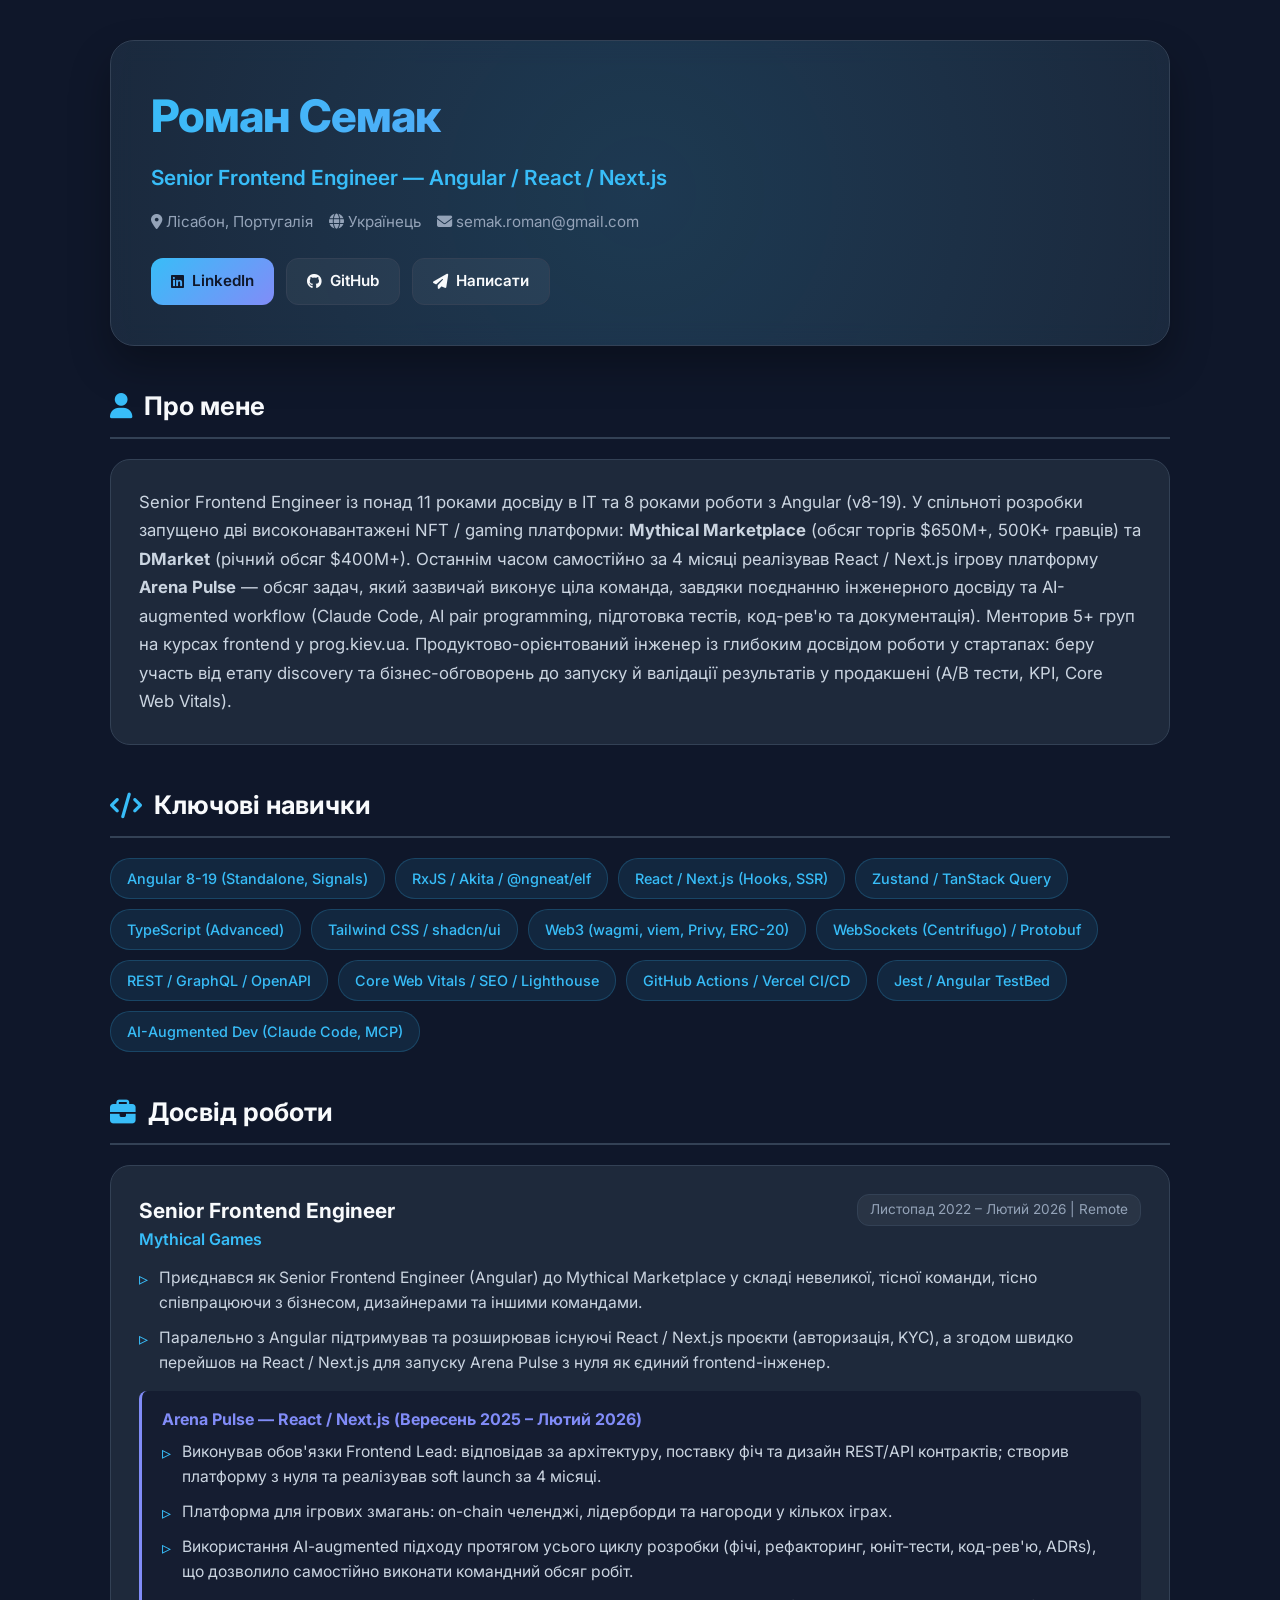
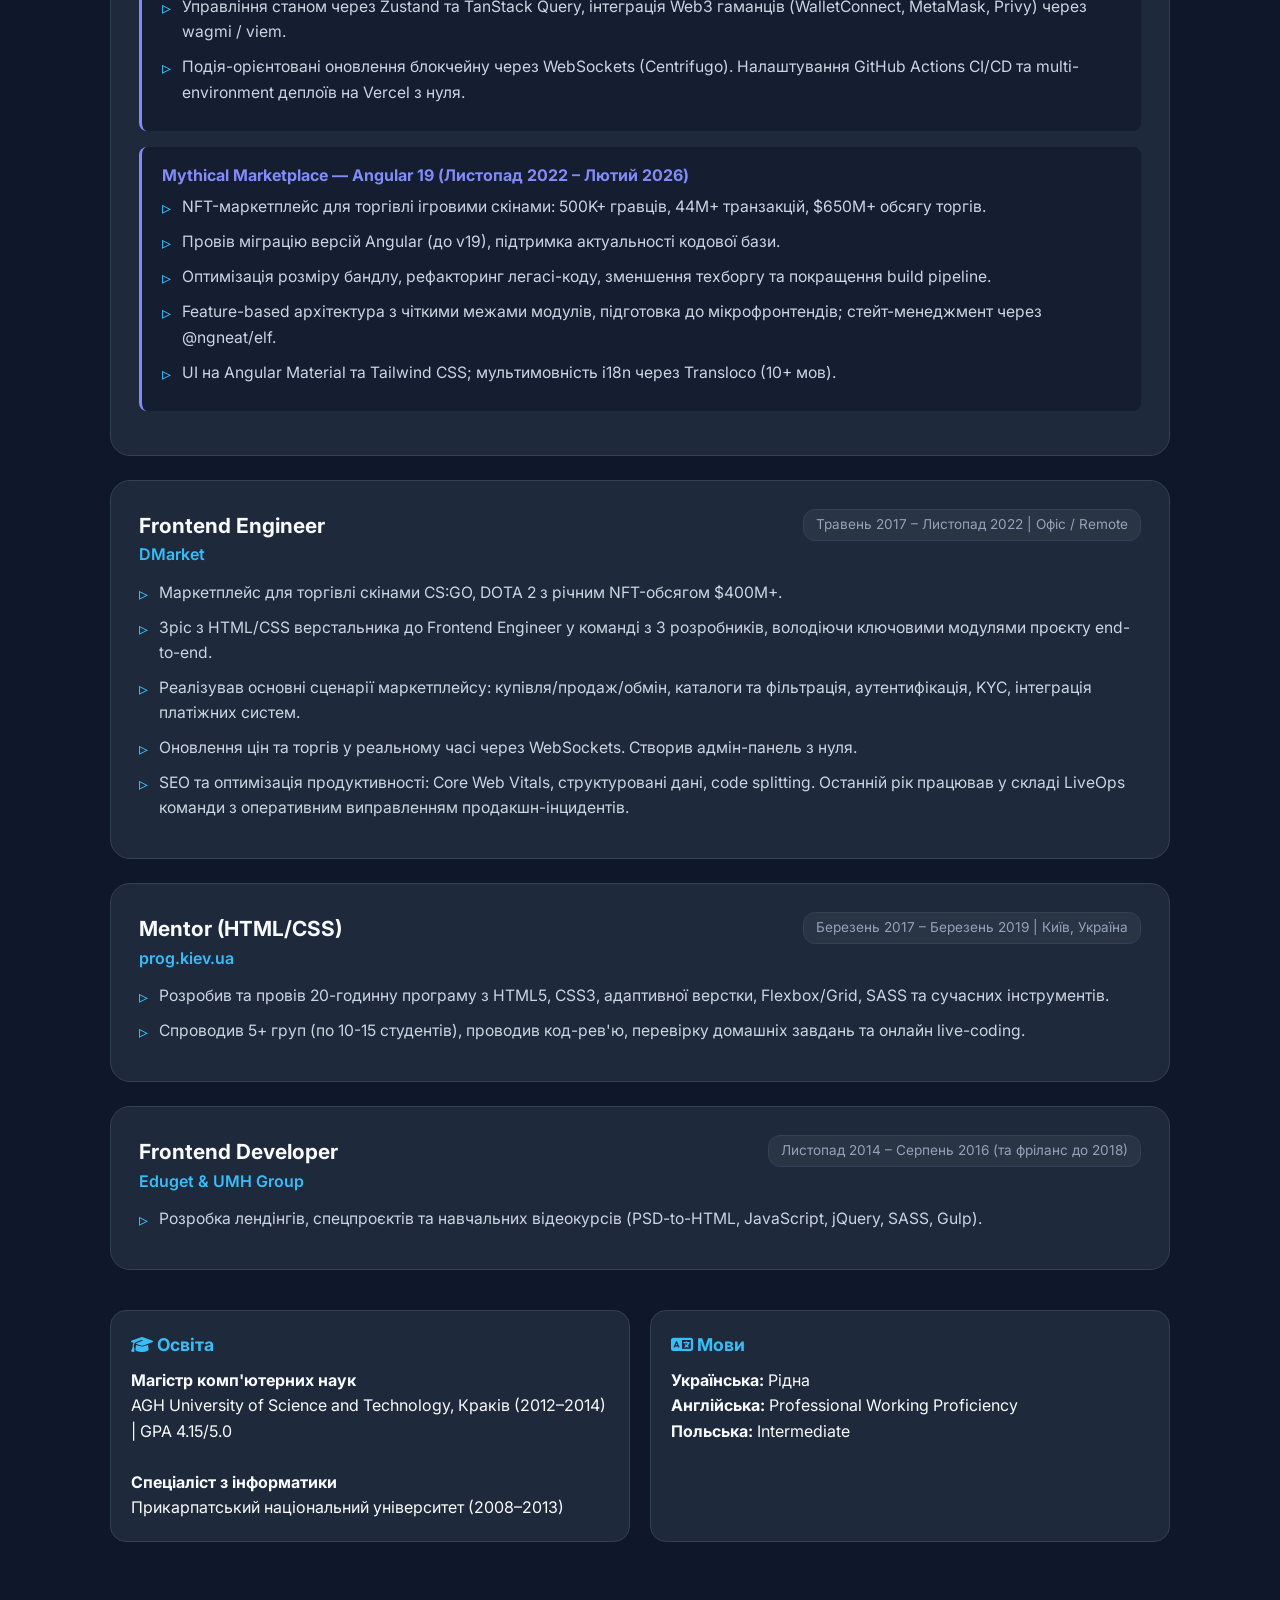
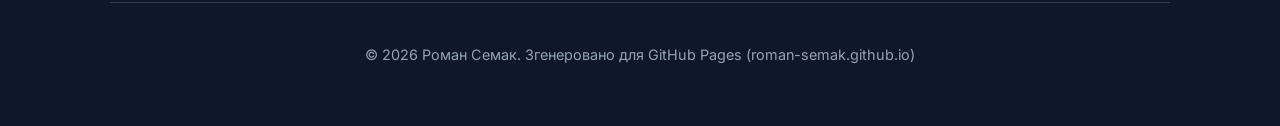
==== index.html @ 9e8fd3d8 "Add initial portfolio website structure Initial commit of the personal portfolio website for Роман С" ====
<!DOCTYPE html>
<html lang="uk">
<head>
    <meta charset="UTF-8">
    <meta name="viewport" content="width=device-width, initial-scale=1.0">
    <title>Роман Семак — Senior Frontend Engineer</title>
    <meta name="description" content="Портфоліо та резюме Романа Семака, Senior Frontend Engineer (Angular, React, Next.js)">
    <link rel="preconnect" href="https://fonts.googleapis.com">
    <link rel="preconnect" href="https://fonts.gstatic.com" crossorigin>
    <link href="https://fonts.googleapis.com/css2?family=Inter:wght@300;400;500;600;700;800&display=swap" rel="stylesheet">
    <link rel="stylesheet" href="https://cdnjs.cloudflare.com/ajax/libs/font-awesome/6.4.0/css/all.min.css">
    <style>
        :root {
            --bg-main: #0f172a;
            --bg-card: #1e293b;
            --bg-card-hover: #334155;
            --accent-primary: #38bdf8;
            --accent-secondary: #818cf8;
            --accent-glow: rgba(56, 189, 248, 0.15);
            --text-main: #f8fafc;
            --text-muted: #94a3b8;
            --text-sub: #cbd5e1;
            --border-color: #334155;
            --gradient-accent: linear-gradient(135deg, #38bdf8 0%, #818cf8 100%);
        }

        * {
            box-sizing: border-box;
            margin: 0;
            padding: 0;
        }

        body {
            font-family: 'Inter', -apple-system, BlinkMacSystemFont, sans-serif;
            background-color: var(--bg-main);
            color: var(--text-main);
            line-height: 1.6;
            padding: 0;
            margin: 0;
        }

        .container {
            max-width: 1100px;
            margin: 0 auto;
            padding: 40px 20px;
        }

        /* Header / Hero Section */
        header {
            background: rgba(30, 41, 59, 0.7);
            backdrop-filter: blur(12px);
            border: 1px solid var(--border-color);
            border-radius: 24px;
            padding: 40px;
            margin-bottom: 40px;
            box-shadow: 0 20px 40px rgba(0, 0, 0, 0.3);
            position: relative;
            overflow: hidden;
        }

        header::before {
            content: '';
            position: absolute;
            top: -50%;
            left: -50%;
            width: 200%;
            height: 200%;
            background: radial-gradient(circle, var(--accent-glow) 0%, transparent 70%);
            pointer-events: none;
        }

        .header-content {
            position: relative;
            z-index: 1;
        }

        .header-title {
            font-size: 2.8rem;
            font-weight: 800;
            letter-spacing: -0.02em;
            margin-bottom: 8px;
            background: var(--gradient-accent);
            -webkit-background-clip: text;
            -webkit-text-fill-color: transparent;
        }

        .header-subtitle {
            font-size: 1.3rem;
            color: var(--accent-primary);
            font-weight: 600;
            margin-bottom: 16px;
        }

        .header-meta {
            display: flex;
            flex-wrap: wrap;
            gap: 16px;
            color: var(--text-muted);
            font-size: 0.95rem;
            margin-bottom: 24px;
        }

        .header-meta item {
            display: flex;
            align-items: center;
            gap: 8px;
        }

        .social-links {
            display: flex;
            gap: 12px;
            flex-wrap: wrap;
        }

        .btn {
            display: inline-flex;
            align-items: center;
            gap: 8px;
            padding: 10px 20px;
            border-radius: 12px;
            font-weight: 600;
            font-size: 0.95rem;
            text-decoration: none;
            transition: all 0.2s ease;
        }

        .btn-primary {
            background: var(--gradient-accent);
            color: #0f172a;
        }

        .btn-primary:hover {
            transform: translateY(-2px);
            box-shadow: 0 8px 20px rgba(56, 189, 248, 0.3);
        }

        .btn-outline {
            background: rgba(255, 255, 255, 0.05);
            color: var(--text-main);
            border: 1px solid var(--border-color);
        }

        .btn-outline:hover {
            background: var(--bg-card-hover);
            border-color: var(--accent-primary);
            color: var(--accent-primary);
            transform: translateY(-2px);
        }

        /* Section Layout */
        .section {
            margin-bottom: 40px;
        }

        .section-title {
            font-size: 1.6rem;
            font-weight: 700;
            margin-bottom: 20px;
            display: flex;
            align-items: center;
            gap: 12px;
            color: var(--text-main);
            border-bottom: 2px solid var(--border-color);
            padding-bottom: 10px;
        }

        .section-title i {
            color: var(--accent-primary);
        }

        /* Profile Summary */
        .profile-card {
            background: var(--bg-card);
            border: 1px solid var(--border-color);
            border-radius: 20px;
            padding: 28px;
            color: var(--text-sub);
            font-size: 1.05rem;
            line-height: 1.7;
        }

        /* Highlight Pills / Cards */
        .grid-2 {
            display: grid;
            grid-template-columns: repeat(auto-fit, minmax(300px, 1fr));
            gap: 20px;
        }

        .card {
            background: var(--bg-card);
            border: 1px solid var(--border-color);
            border-radius: 16px;
            padding: 24px;
            transition: transform 0.2s ease, border-color 0.2s ease;
        }

        .card:hover {
            border-color: var(--accent-primary);
            transform: translateY(-2px);
        }

        /* Core Skills Tags */
        .skills-grid {
            display: flex;
            flex-wrap: wrap;
            gap: 10px;
        }

        .skill-tag {
            background: rgba(56, 189, 248, 0.1);
            color: var(--accent-primary);
            border: 1px solid rgba(56, 189, 248, 0.2);
            padding: 8px 16px;
            border-radius: 20px;
            font-size: 0.9rem;
            font-weight: 500;
        }

        /* Timeline / Experience */
        .experience-item {
            background: var(--bg-card);
            border: 1px solid var(--border-color);
            border-radius: 20px;
            padding: 28px;
            margin-bottom: 24px;
            position: relative;
        }

        .job-header {
            display: flex;
            justify-content: space-between;
            align-items: flex-start;
            flex-wrap: wrap;
            gap: 10px;
            margin-bottom: 12px;
        }

        .job-title {
            font-size: 1.3rem;
            font-weight: 700;
            color: var(--text-main);
        }

        .job-company {
            color: var(--accent-primary);
            font-weight: 600;
        }

        .job-period {
            font-size: 0.85rem;
            background: rgba(255, 255, 255, 0.05);
            padding: 4px 12px;
            border-radius: 12px;
            color: var(--text-muted);
            border: 1px solid var(--border-color);
        }

        .job-subproject {
            background: rgba(15, 23, 42, 0.6);
            border-left: 3px solid var(--accent-secondary);
            border-radius: 8px;
            padding: 16px 20px;
            margin: 16px 0;
        }

        .job-subproject-title {
            font-weight: 700;
            color: var(--accent-secondary);
            margin-bottom: 6px;
        }

        .bullet-list {
            list-style: none;
            padding: 0;
        }

        .bullet-list li {
            position: relative;
            padding-left: 20px;
            margin-bottom: 10px;
            color: var(--text-sub);
            font-size: 0.98rem;
        }

        .bullet-list li::before {
            content: "▹";
            position: absolute;
            left: 0;
            color: var(--accent-primary);
            font-size: 1.1rem;
        }

        /* Education & Languages */
        .info-grid {
            display: grid;
            grid-template-columns: repeat(auto-fit, minmax(280px, 1fr));
            gap: 20px;
        }

        .info-card {
            background: var(--bg-card);
            border: 1px solid var(--border-color);
            border-radius: 16px;
            padding: 20px;
        }

        .info-card h4 {
            color: var(--accent-primary);
            margin-bottom: 8px;
            font-size: 1.1rem;
        }

        footer {
            text-align: center;
            padding: 40px 0 20px;
            color: var(--text-muted);
            font-size: 0.9rem;
            border-top: 1px solid var(--border-color);
            margin-top: 60px;
        }

        @media (max-width: 768px) {
            header {
                padding: 24px;
            }
            .header-title {
                font-size: 2.1rem;
            }
            .job-header {
                flex-direction: column;
            }
        }
    </style>
</head>
<body>

    <div class="container">
        <!-- Header -->
        <header>
            <div class="header-content">
                <h1 class="header-title">Роман Семак</h1>
                <div class="header-subtitle">Senior Frontend Engineer — Angular / React / Next.js</div>
                <div class="header-meta">
                    <div><i class="fa-solid fa-location-dot"></i> Лісабон, Португалія</div>
                    <div><i class="fa-solid fa-globe"></i> Українець</div>
                    <div><i class="fa-solid fa-envelope"></i> semak.roman@gmail.com</div>
                </div>
                <div class="social-links">
                    <a href="https://www.linkedin.com/in/roman-semak/" target="_blank" class="btn btn-primary">
                        <i class="fa-brands fa-linkedin"></i> LinkedIn
                    </a>
                    <a href="https://github.com/roman-semak" target="_blank" class="btn btn-outline">
                        <i class="fa-brands fa-github"></i> GitHub
                    </a>
                    <a href="mailto:semak.roman@gmail.com" class="btn btn-outline">
                        <i class="fa-solid fa-paper-plane"></i> Написати
                    </a>
                </div>
            </div>
        </header>

        <!-- Profile Section -->
        <section class="section">
            <h2 class="section-title"><i class="fa-solid fa-user"></i> Про мене</h2>
            <div class="profile-card">
                Senior Frontend Engineer із понад 11 роками досвіду в IT та 8 роками роботи з Angular (v8-19). У спільноті розробки запущено дві високонавантажені NFT / gaming платформи: <strong>Mythical Marketplace</strong> (обсяг торгів $650M+, 500K+ гравців) та <strong>DMarket</strong> (річний обсяг $400M+). 
                Останнім часом самостійно за 4 місяці реалізував React / Next.js ігрову платформу <strong>Arena Pulse</strong> — обсяг задач, який зазвичай виконує ціла команда, завдяки поєднанню інженерного досвіду та AI-augmented workflow (Claude Code, AI pair programming, підготовка тестів, код-рев'ю та документація). 
                Менторив 5+ груп на курсах frontend у prog.kiev.ua. Продуктово-орієнтований інженер із глибоким досвідом роботи у стартапах: беру участь від етапу discovery та бізнес-обговорень до запуску й валідації результатів у продакшені (A/B тести, KPI, Core Web Vitals).
            </div>
        </section>

        <!-- Core Skills -->
        <section class="section">
            <h2 class="section-title"><i class="fa-solid fa-code"></i> Ключові навички</h2>
            <div class="skills-grid">
                <span class="skill-tag">Angular 8-19 (Standalone, Signals)</span>
                <span class="skill-tag">RxJS / Akita / @ngneat/elf</span>
                <span class="skill-tag">React / Next.js (Hooks, SSR)</span>
                <span class="skill-tag">Zustand / TanStack Query</span>
                <span class="skill-tag">TypeScript (Advanced)</span>
                <span class="skill-tag">Tailwind CSS / shadcn/ui</span>
                <span class="skill-tag">Web3 (wagmi, viem, Privy, ERC-20)</span>
                <span class="skill-tag">WebSockets (Centrifugo) / Protobuf</span>
                <span class="skill-tag">REST / GraphQL / OpenAPI</span>
                <span class="skill-tag">Core Web Vitals / SEO / Lighthouse</span>
                <span class="skill-tag">GitHub Actions / Vercel CI/CD</span>
                <span class="skill-tag">Jest / Angular TestBed</span>
                <span class="skill-tag">AI-Augmented Dev (Claude Code, MCP)</span>
            </div>
        </section>

        <!-- Experience -->
        <section class="section">
            <h2 class="section-title"><i class="fa-solid fa-briefcase"></i> Досвід роботи</h2>

            <!-- Mythical Games -->
            <div class="experience-item">
                <div class="job-header">
                    <div>
                        <div class="job-title">Senior Frontend Engineer</div>
                        <div class="job-company">Mythical Games</div>
                    </div>
                    <div class="job-period">Листопад 2022 – Лютий 2026 | Remote</div>
                </div>
                <ul class="bullet-list">
                    <li>Приєднався як Senior Frontend Engineer (Angular) до Mythical Marketplace у складі невеликої, тісної команди, тісно співпрацюючи з бізнесом, дизайнерами та іншими командами.</li>
                    <li>Паралельно з Angular підтримував та розширював існуючі React / Next.js проєкти (авторизація, KYC), а згодом швидко перейшов на React / Next.js для запуску Arena Pulse з нуля як єдиний frontend-інженер.</li>
                </ul>

                <div class="job-subproject">
                    <div class="job-subproject-title">Arena Pulse — React / Next.js (Вересень 2025 – Лютий 2026)</div>
                    <ul class="bullet-list">
                        <li>Виконував обов'язки Frontend Lead: відповідав за архітектуру, поставку фіч та дизайн REST/API контрактів; створив платформу з нуля та реалізував soft launch за 4 місяці.</li>
                        <li>Платформа для ігрових змагань: on-chain челенджі, лідерборди та нагороди у кількох іграх.</li>
                        <li>Використання AI-augmented підходу протягом усього циклу розробки (фічі, рефакторинг, юніт-тести, код-рев'ю, ADRs), що дозволило самостійно виконати командний обсяг робіт.</li>
                        <li>Управління станом через Zustand та TanStack Query, інтеграція Web3 гаманців (WalletConnect, MetaMask, Privy) через wagmi / viem.</li>
                        <li>Подія-орієнтовані оновлення блокчейну через WebSockets (Centrifugo). Налаштування GitHub Actions CI/CD та multi-environment деплоїв на Vercel з нуля.</li>
                    </ul>
                </div>

                <div class="job-subproject">
                    <div class="job-subproject-title">Mythical Marketplace — Angular 19 (Листопад 2022 – Лютий 2026)</div>
                    <ul class="bullet-list">
                        <li>NFT-маркетплейс для торгівлі ігровими скінами: 500K+ гравців, 44M+ транзакцій, $650M+ обсягу торгів.</li>
                        <li>Провів міграцію версій Angular (до v19), підтримка актуальності кодової бази.</li>
                        <li>Оптимізація розміру бандлу, рефакторинг легасі-коду, зменшення техборгу та покращення build pipeline.</li>
                        <li>Feature-based архітектура з чіткими межами модулів, підготовка до мікрофронтендів; стейт-менеджмент через @ngneat/elf.</li>
                        <li>UI на Angular Material та Tailwind CSS; мультимовність i18n через Transloco (10+ мов).</li>
                    </ul>
                </div>
            </div>

            <!-- DMarket -->
            <div class="experience-item">
                <div class="job-header">
                    <div>
                        <div class="job-title">Frontend Engineer</div>
                        <div class="job-company">DMarket</div>
                    </div>
                    <div class="job-period">Травень 2017 – Листопад 2022 | Офіс / Remote</div>
                </div>
                <ul class="bullet-list">
                    <li>Маркетплейс для торгівлі скінами CS:GO, DOTA 2 з річним NFT-обсягом $400M+.</li>
                    <li>Зріс з HTML/CSS верстальника до Frontend Engineer у команді з 3 розробників, володіючи ключовими модулями проєкту end-to-end.</li>
                    <li>Реалізував основні сценарії маркетплейсу: купівля/продаж/обмін, каталоги та фільтрація, аутентифікація, KYC, інтеграція платіжних систем.</li>
                    <li>Оновлення цін та торгів у реальному часі через WebSockets. Створив адмін-панель з нуля.</li>
                    <li>SEO та оптимізація продуктивності: Core Web Vitals, структуровані дані, code splitting. Останній рік працював у складі LiveOps команди з оперативним виправленням продакшн-інцидентів.</li>
                </ul>
            </div>

            <!-- Mentor -->
            <div class="experience-item">
                <div class="job-header">
                    <div>
                        <div class="job-title">Mentor (HTML/CSS)</div>
                        <div class="job-company">prog.kiev.ua</div>
                    </div>
                    <div class="job-period">Березень 2017 – Березень 2019 | Київ, Україна</div>
                </div>
                <ul class="bullet-list">
                    <li>Розробив та провів 20-годинну програму з HTML5, CSS3, адаптивної верстки, Flexbox/Grid, SASS та сучасних інструментів.</li>
                    <li>Спроводив 5+ груп (по 10-15 студентів), проводив код-рев'ю, перевірку домашніх завдань та онлайн live-coding.</li>
                </ul>
            </div>

            <!-- Eduget & UMH Group -->
            <div class="experience-item">
                <div class="job-header">
                    <div>
                        <div class="job-title">Frontend Developer</div>
                        <div class="job-company">Eduget & UMH Group</div>
                    </div>
                    <div class="job-period">Листопад 2014 – Серпень 2016 (та фріланс до 2018)</div>
                </div>
                <ul class="bullet-list">
                    <li>Розробка лендінгів, спецпроєктів та навчальних відеокурсів (PSD-to-HTML, JavaScript, jQuery, SASS, Gulp).</li>
                </ul>
            </div>
        </section>

        <!-- Education & Languages -->
        <section class="section">
            <div class="info-grid">
                <div class="info-card">
                    <h4><i class="fa-solid fa-graduation-cap"></i> Освіта</h4>
                    <p><strong>Магістр комп'ютерних наук</strong><br>AGH University of Science and Technology, Краків (2012–2014) | GPA 4.15/5.0</p>
                    <br>
                    <p><strong>Спеціаліст з інформатики</strong><br>Прикарпатський національний університет (2008–2013)</p>
                </div>
                <div class="info-card">
                    <h4><i class="fa-solid fa-language"></i> Мови</h4>
                    <p><strong>Українська:</strong> Рідна</p>
                    <p><strong>Англійська:</strong> Professional Working Proficiency</p>
                    <p><strong>Польська:</strong> Intermediate</p>
                </div>
            </div>
        </section>

        <!-- Footer -->
        <footer>
            <p>© 2026 Роман Семак. Згенеровано для GitHub Pages (roman-semak.github.io)</p>
        </footer>
    </div>

</body>
</html>
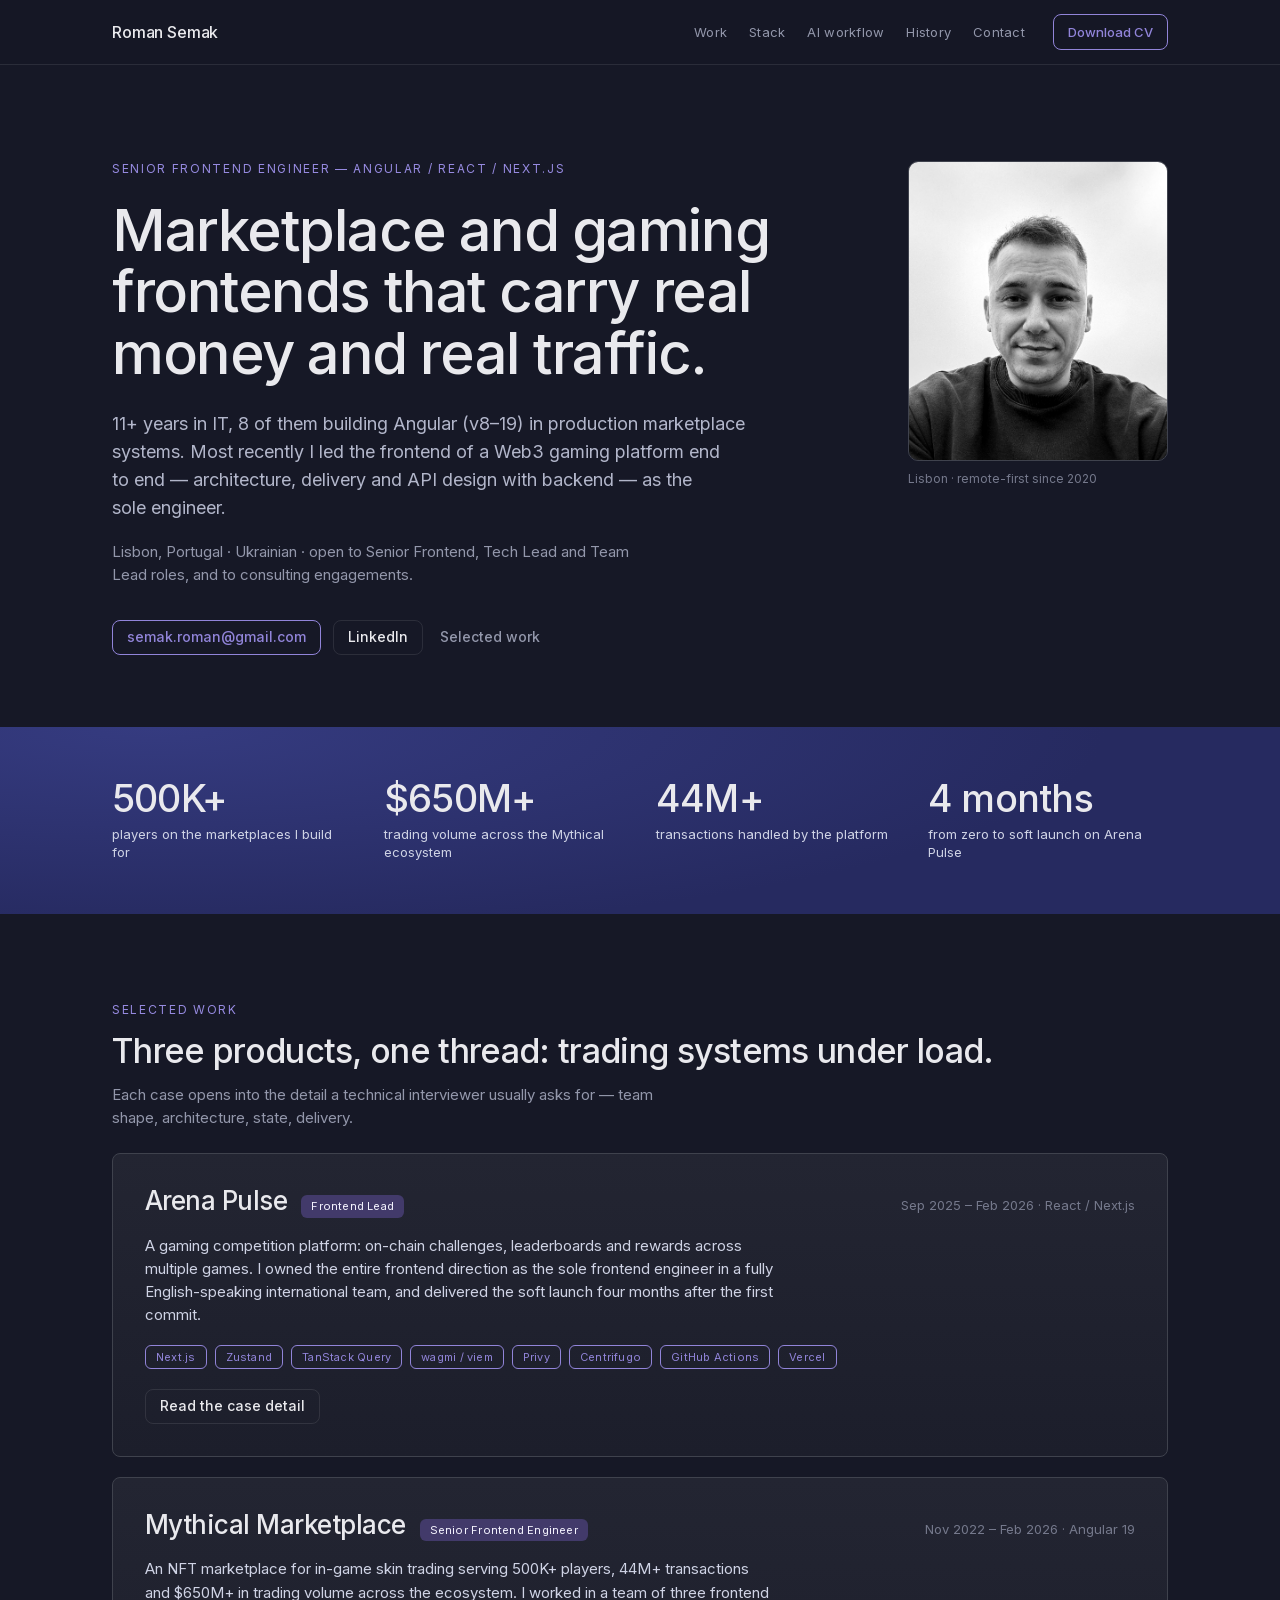
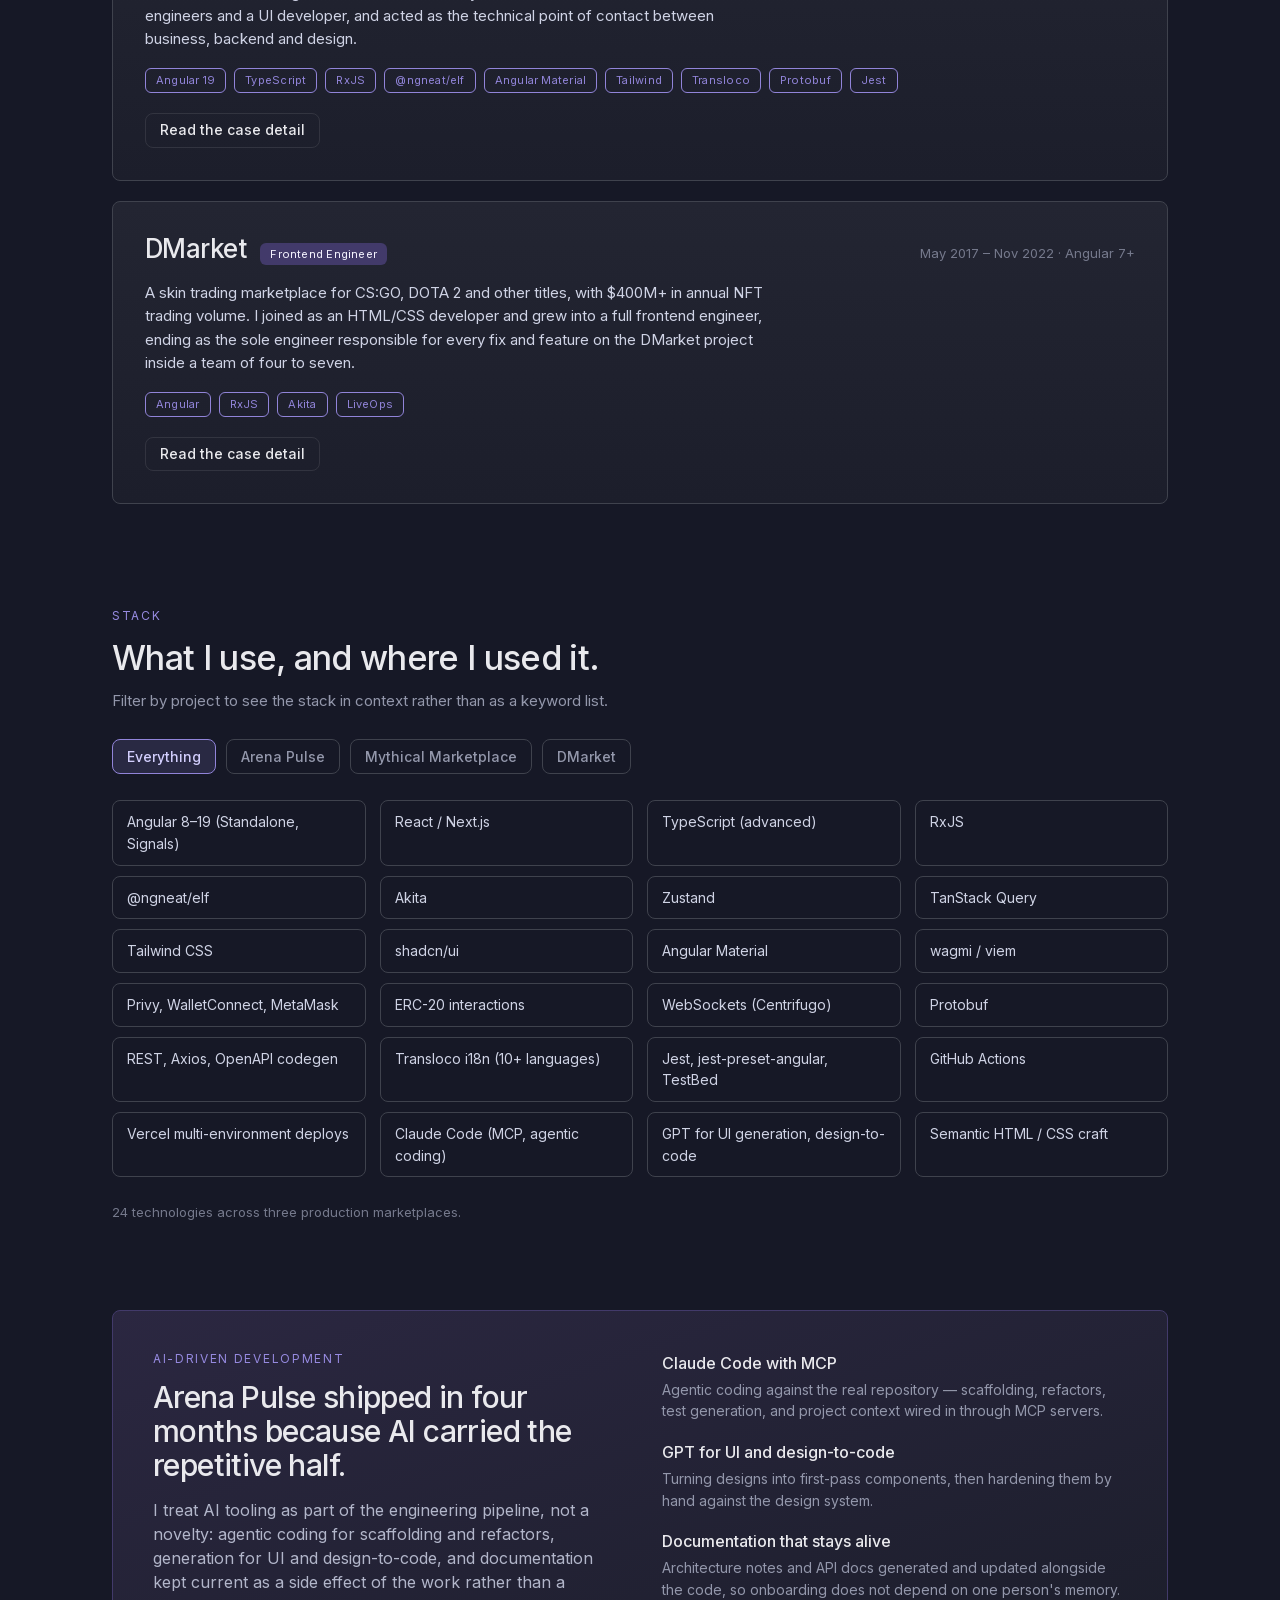
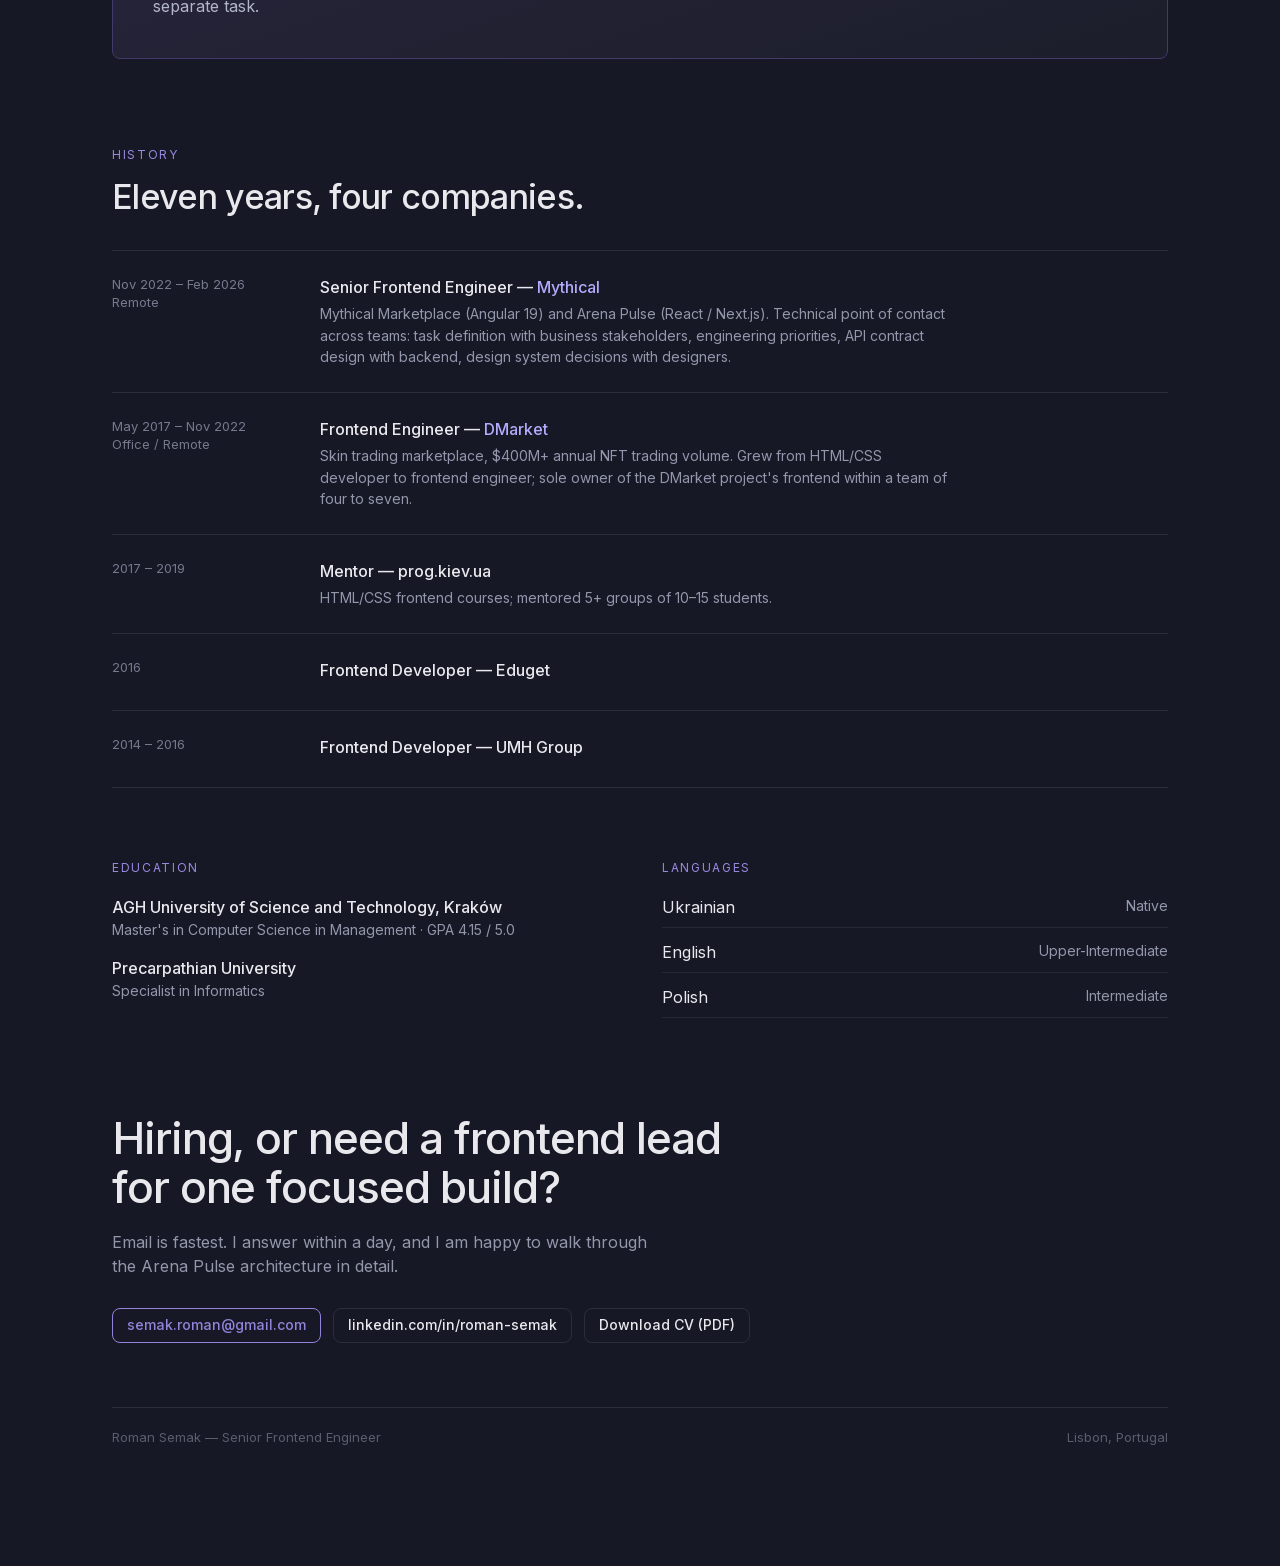
==== commit 29edb144: "Deploy portfolio @ 691bc10" ====
--- a/index.html
+++ b/index.html
@@ -1,506 +1 @@
-<!DOCTYPE html>
-<html lang="uk">
-<head>
-    <meta charset="UTF-8">
-    <meta name="viewport" content="width=device-width, initial-scale=1.0">
-    <title>Роман Семак — Senior Frontend Engineer</title>
-    <meta name="description" content="Портфоліо та резюме Романа Семака, Senior Frontend Engineer (Angular, React, Next.js)">
-    <link rel="preconnect" href="https://fonts.googleapis.com">
-    <link rel="preconnect" href="https://fonts.gstatic.com" crossorigin>
-    <link href="https://fonts.googleapis.com/css2?family=Inter:wght@300;400;500;600;700;800&display=swap" rel="stylesheet">
-    <link rel="stylesheet" href="https://cdnjs.cloudflare.com/ajax/libs/font-awesome/6.4.0/css/all.min.css">
-    <style>
-        :root {
-            --bg-main: #0f172a;
-            --bg-card: #1e293b;
-            --bg-card-hover: #334155;
-            --accent-primary: #38bdf8;
-            --accent-secondary: #818cf8;
-            --accent-glow: rgba(56, 189, 248, 0.15);
-            --text-main: #f8fafc;
-            --text-muted: #94a3b8;
-            --text-sub: #cbd5e1;
-            --border-color: #334155;
-            --gradient-accent: linear-gradient(135deg, #38bdf8 0%, #818cf8 100%);
-        }
-
-        * {
-            box-sizing: border-box;
-            margin: 0;
-            padding: 0;
-        }
-
-        body {
-            font-family: 'Inter', -apple-system, BlinkMacSystemFont, sans-serif;
-            background-color: var(--bg-main);
-            color: var(--text-main);
-            line-height: 1.6;
-            padding: 0;
-            margin: 0;
-        }
-
-        .container {
-            max-width: 1100px;
-            margin: 0 auto;
-            padding: 40px 20px;
-        }
-
-        /* Header / Hero Section */
-        header {
-            background: rgba(30, 41, 59, 0.7);
-            backdrop-filter: blur(12px);
-            border: 1px solid var(--border-color);
-            border-radius: 24px;
-            padding: 40px;
-            margin-bottom: 40px;
-            box-shadow: 0 20px 40px rgba(0, 0, 0, 0.3);
-            position: relative;
-            overflow: hidden;
-        }
-
-        header::before {
-            content: '';
-            position: absolute;
-            top: -50%;
-            left: -50%;
-            width: 200%;
-            height: 200%;
-            background: radial-gradient(circle, var(--accent-glow) 0%, transparent 70%);
-            pointer-events: none;
-        }
-
-        .header-content {
-            position: relative;
-            z-index: 1;
-        }
-
-        .header-title {
-            font-size: 2.8rem;
-            font-weight: 800;
-            letter-spacing: -0.02em;
-            margin-bottom: 8px;
-            background: var(--gradient-accent);
-            -webkit-background-clip: text;
-            -webkit-text-fill-color: transparent;
-        }
-
-        .header-subtitle {
-            font-size: 1.3rem;
-            color: var(--accent-primary);
-            font-weight: 600;
-            margin-bottom: 16px;
-        }
-
-        .header-meta {
-            display: flex;
-            flex-wrap: wrap;
-            gap: 16px;
-            color: var(--text-muted);
-            font-size: 0.95rem;
-            margin-bottom: 24px;
-        }
-
-        .header-meta item {
-            display: flex;
-            align-items: center;
-            gap: 8px;
-        }
-
-        .social-links {
-            display: flex;
-            gap: 12px;
-            flex-wrap: wrap;
-        }
-
-        .btn {
-            display: inline-flex;
-            align-items: center;
-            gap: 8px;
-            padding: 10px 20px;
-            border-radius: 12px;
-            font-weight: 600;
-            font-size: 0.95rem;
-            text-decoration: none;
-            transition: all 0.2s ease;
-        }
-
-        .btn-primary {
-            background: var(--gradient-accent);
-            color: #0f172a;
-        }
-
-        .btn-primary:hover {
-            transform: translateY(-2px);
-            box-shadow: 0 8px 20px rgba(56, 189, 248, 0.3);
-        }
-
-        .btn-outline {
-            background: rgba(255, 255, 255, 0.05);
-            color: var(--text-main);
-            border: 1px solid var(--border-color);
-        }
-
-        .btn-outline:hover {
-            background: var(--bg-card-hover);
-            border-color: var(--accent-primary);
-            color: var(--accent-primary);
-            transform: translateY(-2px);
-        }
-
-        /* Section Layout */
-        .section {
-            margin-bottom: 40px;
-        }
-
-        .section-title {
-            font-size: 1.6rem;
-            font-weight: 700;
-            margin-bottom: 20px;
-            display: flex;
-            align-items: center;
-            gap: 12px;
-            color: var(--text-main);
-            border-bottom: 2px solid var(--border-color);
-            padding-bottom: 10px;
-        }
-
-        .section-title i {
-            color: var(--accent-primary);
-        }
-
-        /* Profile Summary */
-        .profile-card {
-            background: var(--bg-card);
-            border: 1px solid var(--border-color);
-            border-radius: 20px;
-            padding: 28px;
-            color: var(--text-sub);
-            font-size: 1.05rem;
-            line-height: 1.7;
-        }
-
-        /* Highlight Pills / Cards */
-        .grid-2 {
-            display: grid;
-            grid-template-columns: repeat(auto-fit, minmax(300px, 1fr));
-            gap: 20px;
-        }
-
-        .card {
-            background: var(--bg-card);
-            border: 1px solid var(--border-color);
-            border-radius: 16px;
-            padding: 24px;
-            transition: transform 0.2s ease, border-color 0.2s ease;
-        }
-
-        .card:hover {
-            border-color: var(--accent-primary);
-            transform: translateY(-2px);
-        }
-
-        /* Core Skills Tags */
-        .skills-grid {
-            display: flex;
-            flex-wrap: wrap;
-            gap: 10px;
-        }
-
-        .skill-tag {
-            background: rgba(56, 189, 248, 0.1);
-            color: var(--accent-primary);
-            border: 1px solid rgba(56, 189, 248, 0.2);
-            padding: 8px 16px;
-            border-radius: 20px;
-            font-size: 0.9rem;
-            font-weight: 500;
-        }
-
-        /* Timeline / Experience */
-        .experience-item {
-            background: var(--bg-card);
-            border: 1px solid var(--border-color);
-            border-radius: 20px;
-            padding: 28px;
-            margin-bottom: 24px;
-            position: relative;
-        }
-
-        .job-header {
-            display: flex;
-            justify-content: space-between;
-            align-items: flex-start;
-            flex-wrap: wrap;
-            gap: 10px;
-            margin-bottom: 12px;
-        }
-
-        .job-title {
-            font-size: 1.3rem;
-            font-weight: 700;
-            color: var(--text-main);
-        }
-
-        .job-company {
-            color: var(--accent-primary);
-            font-weight: 600;
-        }
-
-        .job-period {
-            font-size: 0.85rem;
-            background: rgba(255, 255, 255, 0.05);
-            padding: 4px 12px;
-            border-radius: 12px;
-            color: var(--text-muted);
-            border: 1px solid var(--border-color);
-        }
-
-        .job-subproject {
-            background: rgba(15, 23, 42, 0.6);
-            border-left: 3px solid var(--accent-secondary);
-            border-radius: 8px;
-            padding: 16px 20px;
-            margin: 16px 0;
-        }
-
-        .job-subproject-title {
-            font-weight: 700;
-            color: var(--accent-secondary);
-            margin-bottom: 6px;
-        }
-
-        .bullet-list {
-            list-style: none;
-            padding: 0;
-        }
-
-        .bullet-list li {
-            position: relative;
-            padding-left: 20px;
-            margin-bottom: 10px;
-            color: var(--text-sub);
-            font-size: 0.98rem;
-        }
-
-        .bullet-list li::before {
-            content: "▹";
-            position: absolute;
-            left: 0;
-            color: var(--accent-primary);
-            font-size: 1.1rem;
-        }
-
-        /* Education & Languages */
-        .info-grid {
-            display: grid;
-            grid-template-columns: repeat(auto-fit, minmax(280px, 1fr));
-            gap: 20px;
-        }
-
-        .info-card {
-            background: var(--bg-card);
-            border: 1px solid var(--border-color);
-            border-radius: 16px;
-            padding: 20px;
-        }
-
-        .info-card h4 {
-            color: var(--accent-primary);
-            margin-bottom: 8px;
-            font-size: 1.1rem;
-        }
-
-        footer {
-            text-align: center;
-            padding: 40px 0 20px;
-            color: var(--text-muted);
-            font-size: 0.9rem;
-            border-top: 1px solid var(--border-color);
-            margin-top: 60px;
-        }
-
-        @media (max-width: 768px) {
-            header {
-                padding: 24px;
-            }
-            .header-title {
-                font-size: 2.1rem;
-            }
-            .job-header {
-                flex-direction: column;
-            }
-        }
-    </style>
-</head>
-<body>
-
-    <div class="container">
-        <!-- Header -->
-        <header>
-            <div class="header-content">
-                <h1 class="header-title">Роман Семак</h1>
-                <div class="header-subtitle">Senior Frontend Engineer — Angular / React / Next.js</div>
-                <div class="header-meta">
-                    <div><i class="fa-solid fa-location-dot"></i> Лісабон, Португалія</div>
-                    <div><i class="fa-solid fa-globe"></i> Українець</div>
-                    <div><i class="fa-solid fa-envelope"></i> semak.roman@gmail.com</div>
-                </div>
-                <div class="social-links">
-                    <a href="https://www.linkedin.com/in/roman-semak/" target="_blank" class="btn btn-primary">
-                        <i class="fa-brands fa-linkedin"></i> LinkedIn
-                    </a>
-                    <a href="https://github.com/roman-semak" target="_blank" class="btn btn-outline">
-                        <i class="fa-brands fa-github"></i> GitHub
-                    </a>
-                    <a href="mailto:semak.roman@gmail.com" class="btn btn-outline">
-                        <i class="fa-solid fa-paper-plane"></i> Написати
-                    </a>
-                </div>
-            </div>
-        </header>
-
-        <!-- Profile Section -->
-        <section class="section">
-            <h2 class="section-title"><i class="fa-solid fa-user"></i> Про мене</h2>
-            <div class="profile-card">
-                Senior Frontend Engineer із понад 11 роками досвіду в IT та 8 роками роботи з Angular (v8-19). У спільноті розробки запущено дві високонавантажені NFT / gaming платформи: <strong>Mythical Marketplace</strong> (обсяг торгів $650M+, 500K+ гравців) та <strong>DMarket</strong> (річний обсяг $400M+). 
-                Останнім часом самостійно за 4 місяці реалізував React / Next.js ігрову платформу <strong>Arena Pulse</strong> — обсяг задач, який зазвичай виконує ціла команда, завдяки поєднанню інженерного досвіду та AI-augmented workflow (Claude Code, AI pair programming, підготовка тестів, код-рев'ю та документація). 
-                Менторив 5+ груп на курсах frontend у prog.kiev.ua. Продуктово-орієнтований інженер із глибоким досвідом роботи у стартапах: беру участь від етапу discovery та бізнес-обговорень до запуску й валідації результатів у продакшені (A/B тести, KPI, Core Web Vitals).
-            </div>
-        </section>
-
-        <!-- Core Skills -->
-        <section class="section">
-            <h2 class="section-title"><i class="fa-solid fa-code"></i> Ключові навички</h2>
-            <div class="skills-grid">
-                <span class="skill-tag">Angular 8-19 (Standalone, Signals)</span>
-                <span class="skill-tag">RxJS / Akita / @ngneat/elf</span>
-                <span class="skill-tag">React / Next.js (Hooks, SSR)</span>
-                <span class="skill-tag">Zustand / TanStack Query</span>
-                <span class="skill-tag">TypeScript (Advanced)</span>
-                <span class="skill-tag">Tailwind CSS / shadcn/ui</span>
-                <span class="skill-tag">Web3 (wagmi, viem, Privy, ERC-20)</span>
-                <span class="skill-tag">WebSockets (Centrifugo) / Protobuf</span>
-                <span class="skill-tag">REST / GraphQL / OpenAPI</span>
-                <span class="skill-tag">Core Web Vitals / SEO / Lighthouse</span>
-                <span class="skill-tag">GitHub Actions / Vercel CI/CD</span>
-                <span class="skill-tag">Jest / Angular TestBed</span>
-                <span class="skill-tag">AI-Augmented Dev (Claude Code, MCP)</span>
-            </div>
-        </section>
-
-        <!-- Experience -->
-        <section class="section">
-            <h2 class="section-title"><i class="fa-solid fa-briefcase"></i> Досвід роботи</h2>
-
-            <!-- Mythical Games -->
-            <div class="experience-item">
-                <div class="job-header">
-                    <div>
-                        <div class="job-title">Senior Frontend Engineer</div>
-                        <div class="job-company">Mythical Games</div>
-                    </div>
-                    <div class="job-period">Листопад 2022 – Лютий 2026 | Remote</div>
-                </div>
-                <ul class="bullet-list">
-                    <li>Приєднався як Senior Frontend Engineer (Angular) до Mythical Marketplace у складі невеликої, тісної команди, тісно співпрацюючи з бізнесом, дизайнерами та іншими командами.</li>
-                    <li>Паралельно з Angular підтримував та розширював існуючі React / Next.js проєкти (авторизація, KYC), а згодом швидко перейшов на React / Next.js для запуску Arena Pulse з нуля як єдиний frontend-інженер.</li>
-                </ul>
-
-                <div class="job-subproject">
-                    <div class="job-subproject-title">Arena Pulse — React / Next.js (Вересень 2025 – Лютий 2026)</div>
-                    <ul class="bullet-list">
-                        <li>Виконував обов'язки Frontend Lead: відповідав за архітектуру, поставку фіч та дизайн REST/API контрактів; створив платформу з нуля та реалізував soft launch за 4 місяці.</li>
-                        <li>Платформа для ігрових змагань: on-chain челенджі, лідерборди та нагороди у кількох іграх.</li>
-                        <li>Використання AI-augmented підходу протягом усього циклу розробки (фічі, рефакторинг, юніт-тести, код-рев'ю, ADRs), що дозволило самостійно виконати командний обсяг робіт.</li>
-                        <li>Управління станом через Zustand та TanStack Query, інтеграція Web3 гаманців (WalletConnect, MetaMask, Privy) через wagmi / viem.</li>
-                        <li>Подія-орієнтовані оновлення блокчейну через WebSockets (Centrifugo). Налаштування GitHub Actions CI/CD та multi-environment деплоїв на Vercel з нуля.</li>
-                    </ul>
-                </div>
-
-                <div class="job-subproject">
-                    <div class="job-subproject-title">Mythical Marketplace — Angular 19 (Листопад 2022 – Лютий 2026)</div>
-                    <ul class="bullet-list">
-                        <li>NFT-маркетплейс для торгівлі ігровими скінами: 500K+ гравців, 44M+ транзакцій, $650M+ обсягу торгів.</li>
-                        <li>Провів міграцію версій Angular (до v19), підтримка актуальності кодової бази.</li>
-                        <li>Оптимізація розміру бандлу, рефакторинг легасі-коду, зменшення техборгу та покращення build pipeline.</li>
-                        <li>Feature-based архітектура з чіткими межами модулів, підготовка до мікрофронтендів; стейт-менеджмент через @ngneat/elf.</li>
-                        <li>UI на Angular Material та Tailwind CSS; мультимовність i18n через Transloco (10+ мов).</li>
-                    </ul>
-                </div>
-            </div>
-
-            <!-- DMarket -->
-            <div class="experience-item">
-                <div class="job-header">
-                    <div>
-                        <div class="job-title">Frontend Engineer</div>
-                        <div class="job-company">DMarket</div>
-                    </div>
-                    <div class="job-period">Травень 2017 – Листопад 2022 | Офіс / Remote</div>
-                </div>
-                <ul class="bullet-list">
-                    <li>Маркетплейс для торгівлі скінами CS:GO, DOTA 2 з річним NFT-обсягом $400M+.</li>
-                    <li>Зріс з HTML/CSS верстальника до Frontend Engineer у команді з 3 розробників, володіючи ключовими модулями проєкту end-to-end.</li>
-                    <li>Реалізував основні сценарії маркетплейсу: купівля/продаж/обмін, каталоги та фільтрація, аутентифікація, KYC, інтеграція платіжних систем.</li>
-                    <li>Оновлення цін та торгів у реальному часі через WebSockets. Створив адмін-панель з нуля.</li>
-                    <li>SEO та оптимізація продуктивності: Core Web Vitals, структуровані дані, code splitting. Останній рік працював у складі LiveOps команди з оперативним виправленням продакшн-інцидентів.</li>
-                </ul>
-            </div>
-
-            <!-- Mentor -->
-            <div class="experience-item">
-                <div class="job-header">
-                    <div>
-                        <div class="job-title">Mentor (HTML/CSS)</div>
-                        <div class="job-company">prog.kiev.ua</div>
-                    </div>
-                    <div class="job-period">Березень 2017 – Березень 2019 | Київ, Україна</div>
-                </div>
-                <ul class="bullet-list">
-                    <li>Розробив та провів 20-годинну програму з HTML5, CSS3, адаптивної верстки, Flexbox/Grid, SASS та сучасних інструментів.</li>
-                    <li>Спроводив 5+ груп (по 10-15 студентів), проводив код-рев'ю, перевірку домашніх завдань та онлайн live-coding.</li>
-                </ul>
-            </div>
-
-            <!-- Eduget & UMH Group -->
-            <div class="experience-item">
-                <div class="job-header">
-                    <div>
-                        <div class="job-title">Frontend Developer</div>
-                        <div class="job-company">Eduget & UMH Group</div>
-                    </div>
-                    <div class="job-period">Листопад 2014 – Серпень 2016 (та фріланс до 2018)</div>
-                </div>
-                <ul class="bullet-list">
-                    <li>Розробка лендінгів, спецпроєктів та навчальних відеокурсів (PSD-to-HTML, JavaScript, jQuery, SASS, Gulp).</li>
-                </ul>
-            </div>
-        </section>
-
-        <!-- Education & Languages -->
-        <section class="section">
-            <div class="info-grid">
-                <div class="info-card">
-                    <h4><i class="fa-solid fa-graduation-cap"></i> Освіта</h4>
-                    <p><strong>Магістр комп'ютерних наук</strong><br>AGH University of Science and Technology, Краків (2012–2014) | GPA 4.15/5.0</p>
-                    <br>
-                    <p><strong>Спеціаліст з інформатики</strong><br>Прикарпатський національний університет (2008–2013)</p>
-                </div>
-                <div class="info-card">
-                    <h4><i class="fa-solid fa-language"></i> Мови</h4>
-                    <p><strong>Українська:</strong> Рідна</p>
-                    <p><strong>Англійська:</strong> Professional Working Proficiency</p>
-                    <p><strong>Польська:</strong> Intermediate</p>
-                </div>
-            </div>
-        </section>
-
-        <!-- Footer -->
-        <footer>
-            <p>© 2026 Роман Семак. Згенеровано для GitHub Pages (roman-semak.github.io)</p>
-        </footer>
-    </div>
-
-</body>
-</html>
+<!DOCTYPE html><html lang="en" class="inter_bc220a90-module__m5YftW__variable scroll-smooth scroll-pt-[92px] max-mobile:scroll-pt-32"><head><meta charSet="utf-8"/><meta name="viewport" content="width=device-width, initial-scale=1"/><link rel="preload" href="/_next/static/media/83afe278b6a6bb3c-s.p.2bn3s6zvc0dyp.woff2" as="font" crossorigin="" type="font/woff2"/><link rel="preload" as="image" href="/roman-portrait-bw.jpg"/><link rel="stylesheet" href="/_next/static/chunks/1mo6gq-l1ho27.css" data-precedence="next"/><link rel="preload" as="script" fetchPriority="low" href="/_next/static/chunks/12aruqaur5huj.js"/><script src="/_next/static/chunks/1uiagblbkm1j0.js" async=""></script><script src="/_next/static/chunks/227kwhsrjlnp4.js" async=""></script><script src="/_next/static/chunks/turbopack-2xu6-0fpxr-ij.js" async=""></script><script src="/_next/static/chunks/3fntmmi971322.js" async="" crossorigin=""></script><script src="/_next/static/chunks/1m4h-jvo27mx6.js" async="" crossorigin=""></script><title>Roman Semak — Senior Frontend Engineer</title><meta name="description" content="Senior Frontend Engineer (Angular / React / Next.js). 11+ years in IT building marketplace and gaming frontends that carry real money and real traffic."/><link rel="canonical" href="https://roman-semak.example.com/"/><meta property="og:title" content="Roman Semak — Senior Frontend Engineer"/><meta property="og:description" content="Senior Frontend Engineer (Angular / React / Next.js). 11+ years in IT building marketplace and gaming frontends that carry real money and real traffic."/><meta property="og:image" content="https://roman-semak.example.com/og-image.png"/><meta name="twitter:card" content="summary_large_image"/><meta name="twitter:title" content="Roman Semak — Senior Frontend Engineer"/><meta name="twitter:description" content="Senior Frontend Engineer (Angular / React / Next.js). 11+ years in IT building marketplace and gaming frontends that carry real money and real traffic."/><meta name="twitter:image" content="https://roman-semak.example.com/og-image.png"/><link rel="icon" href="/favicon.ico?favicon.2vob68tjqpejf.ico" sizes="256x256" type="image/x-icon"/><meta name="next-size-adjust" content=""/><script src="/_next/static/chunks/0cz1d0mv5g_q7.js" noModule=""></script></head><body class="font-sans antialiased"><div hidden=""><!--$--><!--/$--></div><div class="min-h-screen"><div class="sticky top-0 z-20 border-b border-divider bg-[rgba(22,24,38,0.86)] backdrop-blur-[10px]"><div class="mx-auto flex max-w-[1120px] items-center gap-7 px-8 py-3.5 max-mobile:flex-wrap max-mobile:gap-2.5 max-mobile:px-[18px] max-mobile:py-3"><a href="#top" class="mr-auto font-medium tracking-[-0.01em] text-text">Roman Semak</a><div class="flex gap-5.5 text-meta tracking-[0.02em] max-mobile:order-3 max-mobile:w-full max-mobile:overflow-x-auto max-mobile:pb-0.5"><a href="#work" class="text-neutral-500 whitespace-nowrap">Work</a><a href="#stack" class="text-neutral-500 whitespace-nowrap">Stack</a><a href="#ai" class="text-neutral-500 whitespace-nowrap">AI workflow</a><a href="#history" class="text-neutral-500 whitespace-nowrap">History</a><a href="#contact" class="text-neutral-500 whitespace-nowrap">Contact</a></div><a class="btn btn-primary text-meta" href="/Roman_Semak_CV.pdf" download="">Download CV</a></div></div><div id="top" class="mx-auto grid max-w-[1120px] grid-cols-[minmax(0,1fr)_260px] items-start gap-14 px-8 pt-24 pb-18 max-mobile:grid-cols-[minmax(0,1fr)] max-mobile:gap-7.5 max-mobile:px-[18px] max-mobile:py-11"><div><div class="text-eyebrow uppercase text-accent-500 mb-5.5">Senior Frontend Engineer — Angular / React / Next.js</div><h1 class="text-h1 mb-6.5 text-pretty max-mobile:text-[34px]">Marketplace and gaming frontends that carry real money and real traffic.</h1><p class="text-lead max-w-[60ch] text-neutral-400 mb-4.5 text-pretty">11+ years in IT, 8 of them building Angular (v8–19) in production marketplace systems. Most recently I led the frontend of a Web3 gaming platform end to end — architecture, delivery and API design with backend — as the sole engineer.</p><p class="text-body max-w-[60ch] text-neutral-500 mb-8.5">Lisbon, Portugal · Ukrainian · open to Senior Frontend, Tech Lead and Team Lead roles, and to consulting engagements.</p><div class="flex flex-wrap gap-3"><a class="btn btn-primary" href="mailto:semak.roman@gmail.com">semak.roman@gmail.com</a><a class="btn btn-secondary" href="https://www.linkedin.com/in/roman-semak/" target="_blank" rel="noopener">LinkedIn</a><a class="btn btn-ghost" href="#work">Selected work</a></div></div><div><div class="group relative h-[300px] w-[260px] overflow-hidden rounded-[10px] border border-neutral-800 max-mobile:h-[240px] max-mobile:w-full"><img alt="Roman Semak" decoding="async" data-nimg="fill" class="object-cover" style="position:absolute;height:100%;width:100%;left:0;top:0;right:0;bottom:0;color:transparent" src="/roman-portrait-bw.jpg"/><img alt="Roman Semak" loading="lazy" decoding="async" data-nimg="fill" class="object-cover opacity-0 transition-opacity duration-500 ease-out group-hover:opacity-100 motion-reduce:transition-none" style="position:absolute;height:100%;width:100%;left:0;top:0;right:0;bottom:0;color:transparent" src="/roman-portrait-color.jpg"/></div><div class="mt-2.5 text-xs text-neutral-600">Lisbon · remote-first since 2020</div></div></div><div class="bg-stat-band"><div class="mx-auto grid max-w-[1120px] grid-cols-4 gap-8 px-8 py-13 max-mobile:grid-cols-2 max-mobile:gap-6 max-mobile:px-[18px] max-mobile:py-7.5"><div><div class="text-stat font-medium">500K+</div><div class="mt-2 text-meta text-neutral-300">players on the marketplaces I build for</div></div><div><div class="text-stat font-medium">$650M+</div><div class="mt-2 text-meta text-neutral-300">trading volume across the Mythical ecosystem</div></div><div><div class="text-stat font-medium">44M+</div><div class="mt-2 text-meta text-neutral-300">transactions handled by the platform</div></div><div><div class="text-stat font-medium">4 months</div><div class="mt-2 text-meta text-neutral-300">from zero to soft launch on Arena Pulse</div></div></div></div><div id="work" class="mx-auto max-w-[1120px] px-8 pt-22 pb-6 max-mobile:px-[18px]"><div class="text-eyebrow uppercase text-accent-500 mb-3.5">Selected work</div><h2 class="text-h2 mb-3 max-mobile:text-[25px]">Three products, one thread: trading systems under load.</h2><p class="text-body max-w-[62ch] text-neutral-500">Each case opens into the detail a technical interviewer usually asks for — team shape, architecture, state, delivery.</p></div><div class="mx-auto flex max-w-[1120px] flex-col gap-5 px-8 pb-10 max-mobile:px-[18px]"><div data-reveal="true"><div class="rounded-md border border-neutral-800 bg-linear-to-b from-surface to-[#1c1e2b] p-8 max-mobile:p-[22px]"><div class="mb-4 flex flex-wrap items-baseline gap-3.5"><h3 class="text-h3 m-0">Arena Pulse</h3><span class="tag tag-accent">Frontend Lead</span><span class="text-meta text-neutral-600 ml-auto max-mobile:ml-0">Sep 2025 – Feb 2026 · React / Next.js</span></div><p class="text-body max-w-[70ch] text-neutral-300 mb-4.5">A gaming competition platform: on-chain challenges, leaderboards and rewards across multiple games. I owned the entire frontend direction as the sole frontend engineer in a fully English-speaking international team, and delivered the soft launch four months after the first commit.</p><div class="mb-5 flex flex-wrap gap-2"><span class="tag tag-outline">Next.js</span><span class="tag tag-outline">Zustand</span><span class="tag tag-outline">TanStack Query</span><span class="tag tag-outline">wagmi / viem</span><span class="tag tag-outline">Privy</span><span class="tag tag-outline">Centrifugo</span><span class="tag tag-outline">GitHub Actions</span><span class="tag tag-outline">Vercel</span></div><button type="button" class="btn btn-secondary">Read the case detail</button></div></div><div data-reveal="true"><div class="rounded-md border border-neutral-800 bg-linear-to-b from-surface to-[#1c1e2b] p-8 max-mobile:p-[22px]"><div class="mb-4 flex flex-wrap items-baseline gap-3.5"><h3 class="text-h3 m-0">Mythical Marketplace</h3><span class="tag tag-accent">Senior Frontend Engineer</span><span class="text-meta text-neutral-600 ml-auto max-mobile:ml-0">Nov 2022 – Feb 2026 · Angular 19</span></div><p class="text-body max-w-[70ch] text-neutral-300 mb-4.5">An NFT marketplace for in-game skin trading serving 500K+ players, 44M+ transactions and $650M+ in trading volume across the ecosystem. I worked in a team of three frontend engineers and a UI developer, and acted as the technical point of contact between business, backend and design.</p><div class="mb-5 flex flex-wrap gap-2"><span class="tag tag-outline">Angular 19</span><span class="tag tag-outline">TypeScript</span><span class="tag tag-outline">RxJS</span><span class="tag tag-outline">@ngneat/elf</span><span class="tag tag-outline">Angular Material</span><span class="tag tag-outline">Tailwind</span><span class="tag tag-outline">Transloco</span><span class="tag tag-outline">Protobuf</span><span class="tag tag-outline">Jest</span></div><button type="button" class="btn btn-secondary">Read the case detail</button></div></div><div data-reveal="true"><div class="rounded-md border border-neutral-800 bg-linear-to-b from-surface to-[#1c1e2b] p-8 max-mobile:p-[22px]"><div class="mb-4 flex flex-wrap items-baseline gap-3.5"><h3 class="text-h3 m-0">DMarket</h3><span class="tag tag-accent">Frontend Engineer</span><span class="text-meta text-neutral-600 ml-auto max-mobile:ml-0">May 2017 – Nov 2022 · Angular 7+</span></div><p class="text-body max-w-[70ch] text-neutral-300 mb-4.5">A skin trading marketplace for CS:GO, DOTA 2 and other titles, with $400M+ in annual NFT trading volume. I joined as an HTML/CSS developer and grew into a full frontend engineer, ending as the sole engineer responsible for every fix and feature on the DMarket project inside a team of four to seven.</p><div class="mb-5 flex flex-wrap gap-2"><span class="tag tag-outline">Angular</span><span class="tag tag-outline">RxJS</span><span class="tag tag-outline">Akita</span><span class="tag tag-outline">LiveOps</span></div><button type="button" class="btn btn-secondary">Read the case detail</button></div></div></div><div id="stack" class="mx-auto max-w-[1120px] px-8 pt-16 max-mobile:px-[18px]"><div class="text-eyebrow uppercase text-accent-500 mb-3.5">Stack</div><h2 class="text-h2 mb-3 max-mobile:text-[25px]">What I use, and where I used it.</h2><p class="text-body max-w-[62ch] text-neutral-500 mb-6.5">Filter by project to see the stack in context rather than as a keyword list.</p><div class="mb-6.5 flex flex-wrap gap-2.5"><button type="button" class="rounded-md border px-3.5 py-1.5 text-secondary font-medium transition-all duration-150" style="background:rgba(145,132,217,0.16);border-color:var(--color-accent);color:var(--color-accent-300)">Everything</button><button type="button" class="rounded-md border px-3.5 py-1.5 text-secondary font-medium transition-all duration-150" style="background:transparent;border-color:var(--color-neutral-800);color:var(--color-neutral-500)">Arena Pulse</button><button type="button" class="rounded-md border px-3.5 py-1.5 text-secondary font-medium transition-all duration-150" style="background:transparent;border-color:var(--color-neutral-800);color:var(--color-neutral-500)">Mythical Marketplace</button><button type="button" class="rounded-md border px-3.5 py-1.5 text-secondary font-medium transition-all duration-150" style="background:transparent;border-color:var(--color-neutral-800);color:var(--color-neutral-500)">DMarket</button></div><div class="grid grid-cols-[repeat(auto-fill,minmax(240px,1fr))] gap-x-3.5 gap-y-2.5 pb-2"><div class="rounded-md border px-3.5 py-2.5 text-secondary transition-[opacity,border-color,color] duration-200" style="border-color:var(--color-neutral-800);color:var(--color-neutral-300);opacity:1">Angular 8–19 (Standalone, Signals)</div><div class="rounded-md border px-3.5 py-2.5 text-secondary transition-[opacity,border-color,color] duration-200" style="border-color:var(--color-neutral-800);color:var(--color-neutral-300);opacity:1">React / Next.js</div><div class="rounded-md border px-3.5 py-2.5 text-secondary transition-[opacity,border-color,color] duration-200" style="border-color:var(--color-neutral-800);color:var(--color-neutral-300);opacity:1">TypeScript (advanced)</div><div class="rounded-md border px-3.5 py-2.5 text-secondary transition-[opacity,border-color,color] duration-200" style="border-color:var(--color-neutral-800);color:var(--color-neutral-300);opacity:1">RxJS</div><div class="rounded-md border px-3.5 py-2.5 text-secondary transition-[opacity,border-color,color] duration-200" style="border-color:var(--color-neutral-800);color:var(--color-neutral-300);opacity:1">@ngneat/elf</div><div class="rounded-md border px-3.5 py-2.5 text-secondary transition-[opacity,border-color,color] duration-200" style="border-color:var(--color-neutral-800);color:var(--color-neutral-300);opacity:1">Akita</div><div class="rounded-md border px-3.5 py-2.5 text-secondary transition-[opacity,border-color,color] duration-200" style="border-color:var(--color-neutral-800);color:var(--color-neutral-300);opacity:1">Zustand</div><div class="rounded-md border px-3.5 py-2.5 text-secondary transition-[opacity,border-color,color] duration-200" style="border-color:var(--color-neutral-800);color:var(--color-neutral-300);opacity:1">TanStack Query</div><div class="rounded-md border px-3.5 py-2.5 text-secondary transition-[opacity,border-color,color] duration-200" style="border-color:var(--color-neutral-800);color:var(--color-neutral-300);opacity:1">Tailwind CSS</div><div class="rounded-md border px-3.5 py-2.5 text-secondary transition-[opacity,border-color,color] duration-200" style="border-color:var(--color-neutral-800);color:var(--color-neutral-300);opacity:1">shadcn/ui</div><div class="rounded-md border px-3.5 py-2.5 text-secondary transition-[opacity,border-color,color] duration-200" style="border-color:var(--color-neutral-800);color:var(--color-neutral-300);opacity:1">Angular Material</div><div class="rounded-md border px-3.5 py-2.5 text-secondary transition-[opacity,border-color,color] duration-200" style="border-color:var(--color-neutral-800);color:var(--color-neutral-300);opacity:1">wagmi / viem</div><div class="rounded-md border px-3.5 py-2.5 text-secondary transition-[opacity,border-color,color] duration-200" style="border-color:var(--color-neutral-800);color:var(--color-neutral-300);opacity:1">Privy, WalletConnect, MetaMask</div><div class="rounded-md border px-3.5 py-2.5 text-secondary transition-[opacity,border-color,color] duration-200" style="border-color:var(--color-neutral-800);color:var(--color-neutral-300);opacity:1">ERC-20 interactions</div><div class="rounded-md border px-3.5 py-2.5 text-secondary transition-[opacity,border-color,color] duration-200" style="border-color:var(--color-neutral-800);color:var(--color-neutral-300);opacity:1">WebSockets (Centrifugo)</div><div class="rounded-md border px-3.5 py-2.5 text-secondary transition-[opacity,border-color,color] duration-200" style="border-color:var(--color-neutral-800);color:var(--color-neutral-300);opacity:1">Protobuf</div><div class="rounded-md border px-3.5 py-2.5 text-secondary transition-[opacity,border-color,color] duration-200" style="border-color:var(--color-neutral-800);color:var(--color-neutral-300);opacity:1">REST, Axios, OpenAPI codegen</div><div class="rounded-md border px-3.5 py-2.5 text-secondary transition-[opacity,border-color,color] duration-200" style="border-color:var(--color-neutral-800);color:var(--color-neutral-300);opacity:1">Transloco i18n (10+ languages)</div><div class="rounded-md border px-3.5 py-2.5 text-secondary transition-[opacity,border-color,color] duration-200" style="border-color:var(--color-neutral-800);color:var(--color-neutral-300);opacity:1">Jest, jest-preset-angular, TestBed</div><div class="rounded-md border px-3.5 py-2.5 text-secondary transition-[opacity,border-color,color] duration-200" style="border-color:var(--color-neutral-800);color:var(--color-neutral-300);opacity:1">GitHub Actions</div><div class="rounded-md border px-3.5 py-2.5 text-secondary transition-[opacity,border-color,color] duration-200" style="border-color:var(--color-neutral-800);color:var(--color-neutral-300);opacity:1">Vercel multi-environment deploys</div><div class="rounded-md border px-3.5 py-2.5 text-secondary transition-[opacity,border-color,color] duration-200" style="border-color:var(--color-neutral-800);color:var(--color-neutral-300);opacity:1">Claude Code (MCP, agentic coding)</div><div class="rounded-md border px-3.5 py-2.5 text-secondary transition-[opacity,border-color,color] duration-200" style="border-color:var(--color-neutral-800);color:var(--color-neutral-300);opacity:1">GPT for UI generation, design-to-code</div><div class="rounded-md border px-3.5 py-2.5 text-secondary transition-[opacity,border-color,color] duration-200" style="border-color:var(--color-neutral-800);color:var(--color-neutral-300);opacity:1">Semantic HTML / CSS craft</div></div><div class="mt-4.5 text-meta text-neutral-600">24 technologies across three production marketplaces.</div></div><div id="ai" class="mx-auto max-w-[1120px] px-8 pt-22 max-mobile:px-[18px]"><div class="grid grid-cols-2 gap-11 rounded-md border border-accent-800 bg-linear-to-br from-accent-900 to-[#1c1e2b] p-10 max-mobile:grid-cols-1 max-mobile:gap-6.5 max-mobile:p-6"><div><div class="text-eyebrow uppercase text-accent-500 mb-3.5">AI-driven development</div><h2 class="text-h2-ai mb-4 text-pretty max-mobile:text-[30px]">Arena Pulse shipped in four months because AI carried the repetitive half.</h2><p class="max-w-[52ch] text-neutral-400 text-pretty">I treat AI tooling as part of the engineering pipeline, not a novelty: agentic coding for scaffolding and refactors, generation for UI and design-to-code, and documentation kept current as a side effect of the work rather than a separate task.</p></div><div class="flex flex-col gap-4.5"><div><div class="mb-1 font-medium">Claude Code with MCP</div><div class="text-secondary text-neutral-500">Agentic coding against the real repository — scaffolding, refactors, test generation, and project context wired in through MCP servers.</div></div><div><div class="mb-1 font-medium">GPT for UI and design-to-code</div><div class="text-secondary text-neutral-500">Turning designs into first-pass components, then hardening them by hand against the design system.</div></div><div><div class="mb-1 font-medium">Documentation that stays alive</div><div class="text-secondary text-neutral-500">Architecture notes and API docs generated and updated alongside the code, so onboarding does not depend on one person&#x27;s memory.</div></div></div></div></div><div id="history" class="mx-auto max-w-[1120px] px-8 pt-22 max-mobile:px-[18px]"><div class="text-eyebrow uppercase text-accent-500 mb-3.5">History</div><h2 class="text-h2 mb-8.5 max-mobile:text-[25px]">Eleven years, four companies.</h2><div data-reveal="true"><div class="grid grid-cols-[180px_minmax(0,1fr)] gap-7 border-t border-divider py-6 max-mobile:grid-cols-[minmax(0,1fr)] max-mobile:gap-1.5 "><div class="text-meta text-neutral-600">Nov 2022 – Feb 2026<br/>Remote</div><div><div class="mb-1 font-medium">Senior Frontend Engineer<!-- --> —<!-- --> <a href="https://mythical.market" target="_blank" rel="noopener">Mythical</a></div><div class="max-w-[70ch] text-secondary text-neutral-500">Mythical Marketplace (Angular 19) and Arena Pulse (React / Next.js). Technical point of contact across teams: task definition with business stakeholders, engineering priorities, API contract design with backend, design system decisions with designers.</div></div></div></div><div data-reveal="true"><div class="grid grid-cols-[180px_minmax(0,1fr)] gap-7 border-t border-divider py-6 max-mobile:grid-cols-[minmax(0,1fr)] max-mobile:gap-1.5 "><div class="text-meta text-neutral-600">May 2017 – Nov 2022<br/>Office / Remote</div><div><div class="mb-1 font-medium">Frontend Engineer<!-- --> —<!-- --> <a href="https://dmarket.com" target="_blank" rel="noopener">DMarket</a></div><div class="max-w-[70ch] text-secondary text-neutral-500">Skin trading marketplace, $400M+ annual NFT trading volume. Grew from HTML/CSS developer to frontend engineer; sole owner of the DMarket project&#x27;s frontend within a team of four to seven.</div></div></div></div><div data-reveal="true"><div class="grid grid-cols-[180px_minmax(0,1fr)] gap-7 border-t border-divider py-6 max-mobile:grid-cols-[minmax(0,1fr)] max-mobile:gap-1.5 "><div class="text-meta text-neutral-600">2017 – 2019</div><div><div class="mb-1 font-medium">Mentor — prog.kiev.ua</div><div class="max-w-[70ch] text-secondary text-neutral-500">HTML/CSS frontend courses; mentored 5+ groups of 10–15 students.</div></div></div></div><div data-reveal="true"><div class="grid grid-cols-[180px_minmax(0,1fr)] gap-7 border-t border-divider py-6 max-mobile:grid-cols-[minmax(0,1fr)] max-mobile:gap-1.5 "><div class="text-meta text-neutral-600">2016</div><div><div class="mb-1 font-medium">Frontend Developer — Eduget</div></div></div></div><div data-reveal="true"><div class="grid grid-cols-[180px_minmax(0,1fr)] gap-7 border-t border-divider py-6 max-mobile:grid-cols-[minmax(0,1fr)] max-mobile:gap-1.5 border-b"><div class="text-meta text-neutral-600">2014 – 2016</div><div><div class="mb-1 font-medium">Frontend Developer — UMH Group</div></div></div></div></div><div class="mx-auto grid max-w-[1120px] grid-cols-2 gap-11 px-8 pt-18 max-mobile:grid-cols-1 max-mobile:gap-6.5 max-mobile:px-[18px]"><div><div class="text-eyebrow uppercase text-accent-500 mb-4.5">Education</div><div class="mb-4"><div class="font-medium">AGH University of Science and Technology, Kraków</div><div class="text-secondary text-neutral-500">Master&#x27;s in Computer Science in Management · GPA 4.15 / 5.0</div></div><div class=""><div class="font-medium">Precarpathian University</div><div class="text-secondary text-neutral-500">Specialist in Informatics</div></div></div><div><div class="text-eyebrow uppercase text-accent-500 mb-4.5">Languages</div><div class="flex flex-col gap-3"><div class="flex justify-between border-b border-divider-soft pb-2"><span>Ukrainian</span><span class="text-secondary text-neutral-500">Native</span></div><div class="flex justify-between border-b border-divider-soft pb-2"><span>English</span><span class="text-secondary text-neutral-500">Upper-Intermediate</span></div><div class="flex justify-between border-b border-divider-soft pb-2"><span>Polish</span><span class="text-secondary text-neutral-500">Intermediate</span></div></div></div></div><div id="contact" class="mx-auto max-w-[1120px] px-8 pt-24 pb-30 max-mobile:px-[18px]"><h2 class="text-h2-contact mb-4.5 max-w-[24ch] text-pretty max-mobile:text-[34px]">Hiring, or need a frontend lead for one focused build?</h2><p class="max-w-[56ch] text-neutral-500 mb-7.5">Email is fastest. I answer within a day, and I am happy to walk through the Arena Pulse architecture in detail.</p><div class="flex flex-wrap gap-3"><a class="btn btn-primary" href="mailto:semak.roman@gmail.com">semak.roman@gmail.com</a><a class="btn btn-secondary" href="https://www.linkedin.com/in/roman-semak/" target="_blank" rel="noopener">linkedin.com/in/roman-semak</a><a class="btn btn-secondary" href="/Roman_Semak_CV.pdf" download="">Download CV (PDF)</a></div><div class="mt-16 flex justify-between border-t border-divider pt-5 text-meta text-neutral-700"><span>Roman Semak — Senior Frontend Engineer</span><span>Lisbon, Portugal</span></div></div></div><!--$--><!--/$--><script type="application/ld+json">{"@context":"https://schema.org","@type":"Person","name":"Roman Semak","jobTitle":"Senior Frontend Engineer","url":"https://roman-semak.example.com","sameAs":["https://www.linkedin.com/in/roman-semak/"],"address":{"@type":"PostalAddress","addressLocality":"Lisbon","addressCountry":"PT"},"knowsLanguage":["Ukrainian","English","Polish"],"alumniOf":["AGH University of Science and Technology, Kraków","Precarpathian University"]}</script><script src="/_next/static/chunks/12aruqaur5huj.js" id="_R_" async=""></script><script>(self.__next_f=self.__next_f||[]).push([0])</script><script>self.__next_f.push([1,"1:\"$Sreact.fragment\"\n2:I[39756,[\"/_next/static/chunks/3fntmmi971322.js\"],\"default\"]\n3:I[37457,[\"/_next/static/chunks/3fntmmi971322.js\"],\"default\"]\n13:I[68027,[\"/_next/static/chunks/3fntmmi971322.js\"],\"default\",1]\n:HL[\"/_next/static/chunks/1mo6gq-l1ho27.css\",\"style\"]\n:HL[\"/_next/static/media/83afe278b6a6bb3c-s.p.2bn3s6zvc0dyp.woff2\",\"font\",{\"crossOrigin\":\"\",\"type\":\"font/woff2\"}]\n0:{\"P\":null,\"c\":[\"\",\"\"],\"q\":\"\",\"i\":false,\"f\":[[[\"\",{\"children\":[\"__PAGE__\",{},\"$undefined\",\"$undefined\",4608]},\"$undefined\",\"$undefined\",4624],[[\"$\",\"$1\",\"c\",{\"children\":[[[\"$\",\"link\",\"0\",{\"rel\":\"stylesheet\",\"href\":\"/_next/static/chunks/1mo6gq-l1ho27.css\",\"precedence\":\"next\",\"crossOrigin\":\"$undefined\",\"nonce\":\"$undefined\"}],[\"$\",\"script\",\"script-0\",{\"src\":\"/_next/static/chunks/3fntmmi971322.js\",\"async\":true,\"nonce\":\"$undefined\"}]],[\"$\",\"html\",null,{\"lang\":\"en\",\"className\":\"inter_bc220a90-module__m5YftW__variable scroll-smooth scroll-pt-[92px] max-mobile:scroll-pt-32\",\"children\":[\"$\",\"body\",null,{\"className\":\"font-sans antialiased\",\"children\":[[\"$\",\"$L2\",null,{\"parallelRouterKey\":\"children\",\"error\":\"$undefined\",\"errorStyles\":\"$undefined\",\"errorScripts\":\"$undefined\",\"template\":[\"$\",\"$L3\",null,{}],\"templateStyles\":\"$undefined\",\"templateScripts\":\"$undefined\",\"notFound\":[[[\"$\",\"title\",null,{\"children\":\"404: This page could not be found.\"}],[\"$\",\"div\",null,{\"style\":{\"fontFamily\":\"system-ui,\\\"Segoe UI\\\",Roboto,Helvetica,Arial,sans-serif,\\\"Apple Color Emoji\\\",\\\"Segoe UI Emoji\\\"\",\"height\":\"100vh\",\"textAlign\":\"center\",\"display\":\"flex\",\"flexDirection\":\"column\",\"alignItems\":\"center\",\"justifyContent\":\"center\"},\"children\":[\"$\",\"div\",null,{\"children\":[[\"$\",\"style\",null,{\"dangerouslySetInnerHTML\":{\"__html\":\"body{color:#000;background:#fff;margin:0}.next-error-h1{border-right:1px solid rgba(0,0,0,.3)}@media (prefers-color-scheme:dark){body{color:#fff;background:#000}.next-error-h1{border-right:1px solid rgba(255,255,255,.3)}}\"}}],[\"$\",\"h1\",null,{\"className\":\"next-error-h1\",\"style\":{\"display\":\"inline-block\",\"margin\":\"0 20px 0 0\",\"padding\":\"0 23px 0 0\",\"fontSize\":24,\"fontWeight\":500,\"verticalAlign\":\"top\",\"lineHeight\":\"49px\"},\"children\":404}],[\"$\",\"div\",null,{\"style\":{\"display\":\"inline-block\"},\"children\":[\"$\",\"h2\",null,{\"style\":{\"fontSize\":14,\"fontWeight\":400,\"lineHeight\":\"49px\",\"margin\":0},\"children\":\"This page could not be found.\"}]}]]}]}]],[]],\"forbidden\":\"$undefined\",\"unauthorized\":\"$undefined\"}],[\"$\",\"script\",null,{\"type\":\"application/ld+json\",\"dangerouslySetInnerHTML\":{\"__html\":\"{\\\"@context\\\":\\\"https://schema.org\\\",\\\"@type\\\":\\\"Person\\\",\\\"name\\\":\\\"Roman Semak\\\",\\\"jobTitle\\\":\\\"Senior Frontend Engineer\\\",\\\"url\\\":\\\"https://roman-semak.example.com\\\",\\\"sameAs\\\":[\\\"https://www.linkedin.com/in/roman-semak/\\\"],\\\"address\\\":{\\\"@type\\\":\\\"PostalAddress\\\",\\\"addressLocality\\\":\\\"Lisbon\\\",\\\"addressCountry\\\":\\\"PT\\\"},\\\"knowsLanguage\\\":[\\\"Ukrainian\\\",\\\"English\\\",\\\"Polish\\\"],\\\"alumniOf\\\":[\\\"AGH University of Science and Technology, Kraków\\\",\\\"Precarpathian University\\\"]}\"}}]]}]}]]}],{\"children\":[[\"$\",\"$1\",\"c\",{\"children\":[[\"$\",\"div\",null,{\"className\":\"min-h-screen\",\"children\":[[\"$\",\"div\",null,{\"className\":\"sticky top-0 z-20 border-b border-divider bg-[rgba(22,24,38,0.86)] backdrop-blur-[10px]\",\"children\":[\"$\",\"div\",null,{\"className\":\"mx-auto flex max-w-[1120px] items-center gap-7 px-8 py-3.5 max-mobile:flex-wrap max-mobile:gap-2.5 max-mobile:px-[18px] max-mobile:py-3\",\"children\":[[\"$\",\"a\",null,{\"href\":\"#top\",\"className\":\"mr-auto font-medium tracking-[-0.01em] text-text\",\"children\":\"Roman Semak\"}],[\"$\",\"div\",null,{\"className\":\"flex gap-5.5 text-meta tracking-[0.02em] max-mobile:order-3 max-mobile:w-full max-mobile:overflow-x-auto max-mobile:pb-0.5\",\"children\":[[\"$\",\"a\",\"#work\",{\"href\":\"#work\",\"className\":\"text-neutral-500 whitespace-nowrap\",\"children\":\"Work\"}],[\"$\",\"a\",\"#stack\",{\"href\":\"#stack\",\"className\":\"text-neutral-500 whitespace-nowrap\",\"children\":\"Stack\"}],[\"$\",\"a\",\"#ai\",{\"href\":\"#ai\",\"className\":\"text-neutral-500 whitespace-nowrap\",\"children\":\"AI workflow\"}],[\"$\",\"a\",\"#history\",{\"href\":\"#history\",\"className\":\"text-neutral-500 whitespace-nowrap\",\"children\":\"History\"}],[\"$\",\"a\",\"#contact\",{\"href\":\"#contact\",\"className\":\"text-neutral-500 whitespace-nowrap\",\"children\":\"Contact\"}]]}],[\"$\",\"a\",null,{\"className\":\"btn btn-primary text-meta\",\"href\":\"/Roman_Semak_CV.pdf\",\"download\":true,\"children\":\"Download CV\"}]]}]}],[\"$\",\"div\",null,{\"id\":\"top\",\"className\":\"mx-auto grid max-w-[1120px] grid-cols-[minmax(0,1fr)_260px] items-start gap-14 px-8 pt-24 pb-18 max-mobile:grid-cols-[minmax(0,1fr)] max-mobile:gap-7.5 max-mobile:px-[18px] max-mobile:py-11\",\"children\":[[\"$\",\"div\",null,{\"children\":[[\"$\",\"div\",null,{\"className\":\"text-eyebrow uppercase text-accent-500 mb-5.5\",\"children\":\"Senior Frontend Engineer — Angular / React / Next.js\"}],\"$L4\",\"$L5\",\"$L6\",\"$L7\"]}],\"$L8\"]}],\"$L9\",\"$La\",\"$Lb\",\"$Lc\",\"$Ld\",\"$Le\",\"$Lf\"]}],[\"$L10\"],\"$L11\"]}],{},null,false,null]},null,false,null],\"$L12\",false]],\"m\":\"$undefined\",\"G\":[\"$13\",[\"$L14\"]],\"S\":true,\"h\":null,\"r\":\"$undefined\",\"s\":\"$undefined\",\"a\":\"$undefined\",\"l\":\"$undefined\",\"p\":\"$undefined\",\"d\":\"$undefined\",\"b\":\"anjtHi2e1ZvONsuX8Ukr7\"}\n15:I[5500,[\"/_next/static/chunks/3fntmmi971322.js\",\"/_next/static/chunks/1m4h-jvo27mx6.js\"],\"Image\"]\n16:I[96199,[\"/_next/static/chunks/3fntmmi971322.js\",\"/_next/static/chunks/1m4h-jvo27mx6.js\"],\"Reveal\"]\n17:I[74075,[\"/_next/static/chunks/3fntmmi971322.js\",\"/_next/static/chunks/1m4h-jvo27mx6.js\"],\"CaseCard\"]\n18:I[71726,[\"/_next/static/chunks/3fntmmi971322.js\",\"/_next/static/chunks/1m4h-jvo27mx6.js\"],\"Stack\"]\n19:I[97367,[\"/_next/static/chunks/3fntmmi971322.js\"],\"OutletBoundary\"]\n1a:\"$Sreact.suspense\"\n1c:I[97367,[\"/_next/static/chunks/3fntmmi971322.js\"],\"ViewportBoundary\"]\n1e:I[97367,[\"/_next/static/chunks/3fntmmi971322.js\"],\"MetadataBoundary\"]\n4:[\"$\",\"h1\",null,{\"className\":\"text-h1 mb-6.5 text-pretty max-mobile:text-[34px]\",\"children\":\"Marketplace and gaming frontends that carry real money and real traffic.\"}]\n5:[\"$\",\"p\",null,{\"className\":\"text-lead max-w-[60ch] text-neutral-400 mb-4.5 text-pretty\",\"children\":\"11+ years in IT, 8 of them building Angular (v8–19) in production marketplace systems. Most recently I led the frontend of a Web3 gaming platform end to end — architecture, delivery and API design with backend — as the sole engineer.\"}]\n6:[\"$\",\"p\",null,{\"className\":\"text-body max-w-[60ch] text-neutral-500 mb-8.5\",\"children\":\"Lisbon, Portugal · Ukrainian · open to Senior Frontend, Tech Lead and Team Lead roles, and to consulting engagements.\"}]\n7:[\"$\",\"div\",null,{\"className\":\"flex flex-wrap gap-3\",\"children\":[[\"$\",\"a\",null,{\"className\":\"btn btn-primary\",\"href\":\"mailto:semak.roman@gmail.com\",\"children\":\"semak.roman@gmail.com\"}],[\"$\",\"a\",null,{\"className\":\"btn btn-secondary\",\"href\":\"https://www.linkedin.com/in/roman-semak/\",\"target\":\"_blank\",\"rel\":\"noopener\",\"children\":\"LinkedIn\"}],[\"$\",\"a\",null,{\"className\":\"btn btn-ghost\",\"href\":\"#work\",\"children\":\"Selected work\"}]]}]\n8:[\"$\",\"div\",null,{\"children\":[[\"$\",\"div\",null,{\"className\":\"group relative h-[300px] w-[260px] overflow-hidden rounded-[10px] border border-neutral-800 max-mobile:h-[240px] max-mobile:w-full\",\"children\":[[\"$\",\"$L15\",null,{\"src\":\"/roman-portrait-bw.jpg\",\"alt\":\"Roman Semak\",\"fill\":true,\"sizes\":\"260px\",\"className\":\"object-cover\",\"priority\":true}],[\"$\",\"$L15\",null,{\"src\":\"/roman-portrait-color.jpg\",\"alt\":\"Roman Semak\",\"fill\":true,\"sizes\":\"260px\",\"className\":\"object-cover opacity-0 transition-opacity duration-500 ease-out group-hover:opacity-100 motion-reduce:transition-none\"}]]}],[\"$\",\"div\",null,{\"className\":\"mt-2.5 text-xs text-neutral-600\",\"children\":\"Lisbon · remote-first since 2020\"}]]}]\n9:[\"$\",\"div\",null,{\"className\":\"bg-stat-band\",\"children\":[\"$\",\"div\",null,{\"className\":\"mx-auto grid max-w-[1120px] grid-cols-4 gap-8 px-8 py-13 max-mobile:grid-cols-2 max-mobile:gap-6 max-mobile:px-[18px] max-mobile:py-7.5\",\"children\":[[\"$\",\"div\",\"500K+\",{\"children\":[[\"$\",\"div\",null,{\"className\":\"text-stat font-medium\",\"children\":\"500K+\"}],[\"$\",\"div\",null,{\"className\":\"mt-2 text-meta text-neutral-300\",\"children\":\"players on the marketplaces I build for\"}]]}],[\"$\",\"div\",\"$$650M+\",{\"children\":[[\"$\",\"div\",null,{\"className\":\"text-stat font-medium\",\"children\":\"$$650M+\"}],[\"$\",\"div\",null,{\"className\":\"mt-2 text-meta text-neutral-300\",\"children\":\"trading volume across the Mythical ecosystem\"}]]}],[\"$\",\"div\",\"44M+\",{\"children\":[[\"$\",\"div\",null,{\"className\":\"text-stat font-medium\",\"children\":\"44M+\"}],[\"$\",\"div\",null,{\"className\":\"mt-2 text-meta text-neutral-300\",\"children\":\"transactions handled by the platform\"}]]}],[\"$\",\"div\",\"4 months\",{\"children\":[[\"$\",\"div\",null,{\"className\":\"text-stat font-medium\",\"children\":\"4 months\"}],[\"$\",\"div\",null,{\"className\":\"mt-2 text-meta text-neutral-300\",\"children\":\"from zero to soft launch on Arena Pulse\"}]]}]]}]}]\na:[[\"$\",\"div\",null,{\"id\":\"work\",\"className\":\"mx-auto max-w-[1120px] px-8 pt-22 pb-6 max-mobile:px-[18px]\",\"children\":[[\"$\",\"div\",null,{\"className\":\"text-eyebrow uppercase text-accent-500 mb-3.5\",\"children\":\"Selected work\"}],[\"$\",\"h2\",null,{\"className\":\"text-h2 mb-3 max-mobile:text-[25px]\",\"children\":\"Three products, one thread: trading systems under load.\"}],[\"$\",\"p\",null,{\"className\":\"text-body max-w-[62ch] text-neutral-500\",\"children\":\"Each case opens into the detail a technical interviewer usually asks for — team shape, architecture, state, delivery.\"}]]}],[\"$\",\"div\",null,{\"className\":\"mx-auto flex max-w-[1120px] flex-col gap-5 px-8 pb-10 max-mobile:px-[18px]\",\"children\":[[\"$\",\"$L16\",\"arena\",{\"children\":[\"$\",\"$L17\",null,{\"study\":{\"id\":\"arena\",\"title\":\"Arena Pulse\",\"tag\":\"Frontend Lead\",\"meta\":\"Sep 2025 – Feb 2026 · React / Next.js\",\"body\":\"A gaming competition platform: on-chain challenges, leaderboards and rewards across multiple games. I owned the entire frontend direction as the sole frontend engineer in a fully English-speaking international team, and delivered the soft launch four months after the first commit.\",\"stackTags\":[\"Next.js\",\"Zustand\",\"TanStack Query\",\"wagmi / viem\",\"Privy\",\"Centrifugo\",\"GitHub Actions\",\"Vercel\"],\"detail\":[{\"heading\":\"Architecture and state\",\"items\":[\"Built from scratch: routing, data layer, design system integration and wallet flows.\",\"Server state in TanStack Query, client state in Zustand — kept deliberately separate so cache invalidation stays predictable.\",\"Event-driven blockchain updates over WebSockets (Centrifugo), so leaderboards and reward states settle without polling.\"]},{\"heading\":\"Web3 and delivery\",\"items\":[\"ERC-20 wallet flows via wagmi/viem — WalletConnect, MetaMask and Privy behind one interface.\",\"Direct collaboration with backend on API contract design and integration.\",\"Led adoption of a trunk-based pipeline: tested feature branches merge straight to main and deploy simultaneously to production and every environment.\"]}]}}]}],[\"$\",\"$L16\",\"mythical\",{\"children\":[\"$\",\"$L17\",null,{\"study\":{\"id\":\"mythical\",\"title\":\"Mythical Marketplace\",\"tag\":\"Senior Frontend Engineer\",\"meta\":\"Nov 2022 – Feb 2026 · Angular 19\",\"body\":\"An NFT marketplace for in-game skin trading serving 500K+ players, 44M+ transactions and $650M+ in trading volume across the ecosystem. I worked in a team of three frontend engineers and a UI developer, and acted as the technical point of contact between business, backend and design.\",\"stackTags\":[\"Angular 19\",\"TypeScript\",\"RxJS\",\"@ngneat/elf\",\"Angular Material\",\"Tailwind\",\"Transloco\",\"Protobuf\",\"Jest\"],\"detail\":[{\"heading\":\"Codebase\",\"items\":[\"Feature-based architecture with state in @ngneat/elf.\",\"Actively drove Angular major-version migrations to keep the codebase current.\",\"UI on Angular Material and Tailwind CSS; i18n through Transloco across 10+ languages.\",\"Real-time updates via WebSockets (Centrifugo) and Protobuf; OpenAPI code generation for API clients.\"]},{\"heading\":\"Beyond the code\",\"items\":[\"Shaped task definitions with business stakeholders and influenced engineering priorities.\",\"Participated in API contract design with backend.\",\"Collaborated with designers on design system decisions.\",\"Unit and component tests covering every critical business flow (Jest, jest-preset-angular, Angular TestBed).\"]}]}}]}],[\"$\",\"$L16\",\"dmarket\",{\"children\":[\"$\",\"$L17\",null,{\"study\":{\"id\":\"dmarket\",\"title\":\"DMarket\",\"tag\":\"Frontend Engineer\",\"meta\":\"May 2017 – Nov 2022 · Angular 7+\",\"body\":\"A skin trading marketplace for CS:GO, DOTA 2 and other titles, with $400M+ in annual NFT trading volume. I joined as an HTML/CSS developer and grew into a full frontend engineer, ending as the sole engineer responsible for every fix and feature on the DMarket project inside a team of four to seven.\",\"stackTags\":[\"Angular\",\"RxJS\",\"Akita\",\"LiveOps\"],\"detail\":[{\"heading\":\"Ownership\",\"items\":[\"Sole frontend engineer on the DMarket project's fixes and features.\",\"Built the admin panel from scratch as the only developer on it.\",\"LiveOps support: hotfixes and rapid production features on a trading platform that could not go quiet.\"]},{\"heading\":\"Growth\",\"items\":[\"State management with RxJS and Akita; carried Angular version upgrades from v7 onward.\",\"Five and a half years on one product — long enough to own the consequences of my own architecture decisions.\"]}]}}]}]]}]]\nb:[\"$\",\"$L18\",null,{}]\nc:[\"$\",\"div\",null,{\"id\":\"ai\",\"className\":\"mx-auto max-w-[1120px] px-8 pt-22 max-mobile:px-[18px]\",\"children\":[\"$\",\"div\",null,{\"className\":\"grid grid-cols-2 gap-11 rounded-md border border-accent-800 bg-linear-to-br from-accent-900 to-[#1c1e2b] p-10 max-mobile:grid-cols-1 max-mobile:gap-6.5 max-mobile:p-6\",\"children\":[[\"$\",\"div\",null,{\"children\":[[\"$\",\"div\",null,{\"className\":\"text-eyebrow uppercase text-accent-500 mb-3.5\",\"children\":\"AI-driven development\"}],[\"$\",\"h2\",null,{\"className\":\"text-h2-ai mb-4 text-pretty max-mobile:text-[30px]\",\"children\":\"Arena Pulse shipped in four months because AI carried the repetitive half.\"}],[\"$\",\"p\",null,{\"className\":\"max-w-[52ch] text-neutral-400 text-pretty\",\"children\":\"I treat AI tooling as part of the engineering pipeline, not a novelty: agentic coding for scaffolding and refactors, generation for UI and design-to-code, and documentation kept current as a side effect of the work rather than a separate task.\"}]]}],[\"$\",\"div\",null,{\"className\":\"flex flex-col gap-4.5\",\"children\":[[\"$\",\"div\",\"Claude Code with MCP\",{\"children\":[[\"$\",\"div\",null,{\"className\":\"mb-1 font-medium\",\"children\":\"Claude Code with MCP\"}],[\"$\",\"div\",null,{\"className\":\"text-secondary text-neutral-500\",\"children\":\"Agentic coding against the real repository — scaffolding, refactors, test generation, and project context wired in through MCP servers.\"}]]}],[\"$\",\"div\",\"GPT for UI and design-to-code\",{\"children\":[[\"$\",\"div\",null,{\"className\":\"mb-1 font-medium\",\"children\":\"GPT for UI and design-to-code\"}],[\"$\",\"div\",null,{\"className\":\"text-secondary text-neutral-500\",\"children\":\"Turning designs into first-pass components, then hardening them by hand against the design system.\"}]]}],[\"$\",\"div\",\"Documentation that stays alive\",{\"children\":[[\"$\",\"div\",null,{\"className\":\"mb-1 font-medium\",\"children\":\"Documentation that stays alive\"}],[\"$\",\"div\",null,{\"className\":\"text-secondary text-neutral-500\",\"children\":\"Architecture notes and API docs generated and updated alongside the code, so onboarding does not depend on one person's memory.\"}]]}]]}]]}]}]\nd:[\"$\",\"div\",null,{\"id\":\"history\",\"className\":\"mx-auto max-w-[1120px] px-8 pt-22 max-mobile:px-[18px]\",\"children\":[[\"$\",\"div\",null,{\"className\":\"text-eyebrow uppercase text-accent-500 mb-3.5\",\"children\":\"History\"}],[\"$\",\"h2\",null,{\"className\":\"text-h2 mb-8.5 max-mobile:text-[25px]\",\"children\":\"Eleven years, four companies.\"}],[[\"$\",\"$L16\",\"Senior Frontend Engineer\",{\"children\":[\"$\",\"div\",null,{\"className\":\"grid grid-cols-[180px_minmax(0,1fr)] gap-7 border-t border-divider py-6 max-mobile:grid-cols-[minmax(0,1fr)] max-mobile:gap-1.5 \",\"children\":[[\"$\",\"div\",null,{\"className\":\"text-meta text-neutral-600\",\"children\":[\"Nov 2022 – Feb 2026\",[[\"$\",\"br\",null,{}],\"Remote\"]]}],[\"$\",\"div\",null,{\"children\":[[\"$\",\"div\",null,{\"className\":\"mb-1 font-medium\",\"children\":[\"Senior Frontend Engineer\",\" —\",\" \",[\"$\",\"a\",null,{\"href\":\"https://mythical.market\",\"target\":\"_blank\",\"rel\":\"noopener\",\"children\":\"Mythical\"}]]}],[\"$\",\"div\",null,{\"className\":\"max-w-[70ch] text-secondary text-neutral-500\",\"children\":\"Mythical Marketplace (Angular 19) and Arena Pulse (React / Next.js). Technical point of contact across teams: task definition with business stakeholders, engineering priorities, API contract design with backend, design system decisions with designers.\"}]]}]]}]}],[\"$\",\"$L16\",\"Frontend Engineer\",{\"children\":[\"$\",\"div\",null,{\"className\":\"grid grid-cols-[180px_minmax(0,1fr)] gap-7 border-t border-divider py-6 max-mobile:grid-cols-[minmax(0,1fr)] max-mobile:gap-1.5 \",\"children\":[[\"$\",\"div\",null,{\"className\":\"text-meta text-neutral-600\",\"children\":[\"May 2017 – Nov 2022\",[[\"$\",\"br\",null,{}],\"Office / Remote\"]]}],[\"$\",\"div\",null,{\"children\":[[\"$\",\"div\",null,{\"className\":\"mb-1 font-medium\",\"children\":[\"Frontend Engineer\",\" —\",\" \",[\"$\",\"a\",null,{\"href\":\"https://dmarket.com\",\"target\":\"_blank\",\"rel\":\"noopener\",\"children\":\"DMarket\"}]]}],[\"$\",\"div\",null,{\"className\":\"max-w-[70ch] text-secondary text-neutral-500\",\"children\":\"Skin trading marketplace, $400M+ annual NFT trading volume. Grew from HTML/CSS developer to frontend engineer; sole owner of the DMarket project's frontend within a team of four to seven.\"}]]}]]}]}],[\"$\",\"$L16\",\"Mentor — prog.kiev.ua\",{\"children\":[\"$\",\"div\",null,{\"className\":\"grid grid-cols-[180px_minmax(0,1fr)] gap-7 border-t border-divider py-6 max-mobile:grid-cols-[minmax(0,1fr)] max-mobile:gap-1.5 \",\"children\":[[\"$\",\"div\",null,{\"className\":\"text-meta text-neutral-600\",\"children\":[\"2017 – 2019\",\"$undefined\"]}],[\"$\",\"div\",null,{\"children\":[[\"$\",\"div\",null,{\"className\":\"mb-1 font-medium\",\"children\":\"Mentor — prog.kiev.ua\"}],[\"$\",\"div\",null,{\"className\":\"max-w-[70ch] text-secondary text-neutral-500\",\"children\":\"HTML/CSS frontend courses; mentored 5+ groups of 10–15 students.\"}]]}]]}]}],[\"$\",\"$L16\",\"Frontend Developer — Eduget\",{\"children\":[\"$\",\"div\",null,{\"className\":\"grid grid-cols-[180px_minmax(0,1fr)] gap-7 border-t border-divider py-6 max-mobile:grid-cols-[minmax(0,1fr)] max-mobile:gap-1.5 \",\"children\":[[\"$\",\"div\",null,{\"className\":\"text-meta text-neutral-600\",\"children\":[\"2016\",\"$undefined\"]}],[\"$\",\"div\",null,{\"children\":[[\"$\",\"div\",null,{\"className\":\"mb-1 font-medium\",\"children\":\"Frontend Developer — Eduget\"}],\"$undefined\"]}]]}]}],[\"$\",\"$L16\",\"Frontend Developer — UMH Group\",{\"children\":[\"$\",\"div\",null,{\"className\":\"grid grid-cols-[180px_minmax(0,1fr)] gap-7 border-t border-divider py-6 max-mobile:grid-cols-[minmax(0,1fr)] max-mobile:gap-1.5 border-b\",\"children\":[[\"$\",\"div\",null,{\"className\":\"text-meta text-neutral-600\",\"children\":[\"2014 – 2016\",\"$undefined\"]}],[\"$\",\"div\",null,{\"children\":[[\"$\",\"div\",null,{\"className\":\"mb-1 font-medium\",\"children\":\"Frontend Developer — UMH Group\"}],\"$undefined\"]}]]}]}]]]}]\ne:[\"$\",\"div\",null,{\"className\":\"mx-auto grid max-w-[1120px] grid-cols-2 gap-11 px-8 pt-18 max-mobile:grid-cols-1 max-mobile:gap-6.5 max-mobile:px-[18px]\",\"children\":[[\"$\",\"div\",null,{\"children\":[[\"$\",\"div\",null,{\"className\":\"text-eyebrow uppercase text-accent-500 mb-4.5\",\"children\":\"Education\"}],[[\"$\",\"div\",\"AGH University of Science and Technology, Kraków\",{\"className\":\"mb-4\",\"children\":[[\"$\",\"div\",null,{\"className\":\"font-medium\",\"children\":\"AGH University of Science and Technology, Kraków\"}],[\"$\",\"div\",null,{\"className\":\"text-secondary text-neutral-500\",\"children\":\"Master's in Computer Science in Management · GPA 4.15 / 5.0\"}]]}],[\"$\",\"div\",\"Precarpathian University\",{\"className\":\"\",\"children\":[[\"$\",\"div\",null,{\"className\":\"font-medium\",\"children\":\"Precarpathian University\"}],[\"$\",\"div\",null,{\"className\":\"text-secondary text-neutral-500\",\"children\":\"Specialist in Informatics\"}]]}]]]}],[\"$\",\"div\",null,{\"children\":[[\"$\",\"div\",null,{\"className\":\"text-eyebrow uppercase text-accent-500 mb-4.5\",\"children\":\"Languages\"}],[\"$\",\"div\",null,{\"className\":\"flex flex-col gap-3\",\"children\":[[\"$\",\"div\",\"Ukrainian\",{\"className\":\"flex justify-between border-b border-divider-soft pb-2\",\"children\":[[\"$\",\"span\",null,{\"children\":\"Ukrainian\"}],[\"$\",\"span\",null,{\"className\":\"text-secondary text-neutral-500\",\"children\":\"Native\"}]]}],[\"$\",\"div\",\"English\",{\"className\":\"flex justify-between border-b border-divider-soft pb-2\",\"children\":[[\"$\",\"span\",null,{\"children\":\"English\"}],[\"$\",\"span\",null,{\"className\":\"text-secondary text-neutral-500\",\"children\":\"Upper-Intermediate\"}]]}],[\"$\",\"div\",\"Polish\",{\"className\":\"flex justify-between border-b border-divider-soft pb-2\",\"children\":[[\"$\",\"span\",null,{\"children\":\"Polish\"}],[\"$\",\"span\",null,{\"className\":\"text-secondary text-neutral-500\",\"children\":\"Intermediate\"}]]}]]}]]}]]}]\nf:[\"$\",\"div\",null,{\"id\":\"contact\",\"className\":\"mx-auto max-w-[1120px] px-8 pt-24 pb-30 max-mobile:px-[18px]\",\"children\":[[\"$\",\"h2\",null,{\"className\":\"text-h2-contact mb-4.5 max-w-[24ch] text-pretty max-mobile:text-[34px]\",\"children\":\"Hiring, or need a frontend lead for one focused build?\"}],[\"$\",\"p\",null,{\"className\":\"max-w-[56ch] text-neutral-500 mb-7.5\",\"children\":\"Email is fastest. I answer within a day, and I am happy to walk through the Arena Pulse architecture in detail.\"}],[\"$\",\"div\",null,{\"className\":\"flex flex-wrap gap-3\",\"children\":[[\"$\",\"a\",null,{\"className\":\"btn btn-primary\",\"href\":\"mailto:semak.roman@gmail.com\",\"children\":\"semak.roman@gmail.com\"}],[\"$\",\"a\",null,{\"className\":\"btn btn-secondary\",\"href\":\"https://www.linkedin.com/in/roman-semak/\",\"target\":\"_blank\",\"rel\":\"noopener\",\"children\":\"linkedin.com/in/roman-semak\"}],[\"$\",\"a\",null,{\"className\":\"btn btn-secondary\",\"href\":\"/Roman_Semak_CV.pdf\",\"download\":true,\"children\":\"Download CV (PDF)\"}]]}],[\"$\",\"div\",null,{\"className\":\"mt-16 flex justify-between border-t border-divider pt-5 text-meta text-neutral-700\",\"children\":[[\"$\",\"span\",null,{\"children\":\"Roman Semak — Senior Frontend Engineer\"}],[\"$\",\"span\",null,{\"children\":\"Lisbon, Portugal\"}]]}]]}]\n10:[\"$\",\"script\",\"script-0\",{\"src\":\"/_next/static/chunks/1m4h-jvo27mx6.js\",\"async\":true,\"nonce\":\"$undefined\"}]\n11:[\"$\",\"$L19\",null,{\"children\":[\"$\",\"$1a\",null,{\"name\":\"Next.MetadataOutlet\",\"children\":\"$@1b\"}]}]\n12:[\"$\",\"$1\",\"h\",{\"children\":[null,[\"$\",\"$L1c\",null,{\"children\":\"$L1d\"}],[\"$\",\"div\",null,{\"hidden\":true,\"children\":[\"$\",\"$L1e\",null,{\"children\":[\"$\",\"$1a\",null,{\"name\":\"Next.Metadata\",\"children\":\"$L1f\"}]}]}],[\"$\",\"meta\",null,{\"name\":\"next-size-adjust\",\"content\":\"\"}]]}]\n14:[\"$\",\"link\",\"0\",{\"rel\":\"stylesheet\",\"href\":\"/_next/static/chunks/1mo6gq-l1ho27.css\",\"precedence\":\"next\",\"crossOrigin\":\"$undefined\",\"nonce\":\"$undefined\"}]\n1d:[[\"$\",\"meta\",\"0\",{\"charSet\":\"utf-8\"}],[\"$\",\"meta\",\"1\",{\"name\":\"viewport\",\"content\":\"width=device-width, initial-scale=1\"}]]\n20:I[27201,[\"/_next/static/chunks/3fntmmi971322.js\"],\"IconMark\"]\n1b:null\n1f:[[\"$\",\"title\",\"0\",{\"children\":\"Roman Semak — Senior Frontend Engineer\"}],[\"$\",\"meta\",\"1\",{\"name\":\"description\",\"content\":\"Senior Frontend Engineer (Angular / React / Next.js). 11+ years in IT building marketplace and gaming frontends that carry real money and real traffic.\"}],[\"$\",\"link\",\"2\",{\"rel\":\"canonical\",\"href\":\"https://roman-semak.example.com/\"}],[\"$\",\"meta\",\"3\",{\"property\":\"og:title\",\"content\":\"Roman Semak — Senior Frontend Engineer\"}],[\"$\",\"meta\",\"4\",{\"property\":\"og:description\",\"content\":\"Senior Frontend Engineer (Angular / React / Next.js). 11+ years in IT building marketplace and gaming frontends that carry real money and real traffic.\"}],[\"$\",\"meta\",\"5\",{\"property\":\"og:image\",\"content\":\"https://roman-semak.example.com/og-image.png\"}],[\"$\",\"meta\",\"6\",{\"name\":\"twitter:card\",\"content\":\"summary_large_image\"}],[\"$\",\"meta\",\"7\",{\"name\":\"twitter:title\",\"content\":\"Roman Semak — Senior Frontend Engineer\"}],[\"$\",\"meta\",\"8\",{\"name\":\"twitter:description\",\"content\":\"Senior Frontend Engineer (Angular / React / Next.js). 11+ years in IT building marketplace and gaming frontends that carry real money and real traffic.\"}],[\"$\",\"meta\",\"9\",{\"name\":\"twitter:image\",\"content\":\"https://roman-semak.example.com/og-image.png\"}],[\"$\",\"link\",\"10\",{\"rel\":\"icon\",\"href\":\"/favicon.ico?favicon.2vob68tjqpejf.ico\",\"sizes\":\"256x256\",\"type\":\"image/x-icon\"}],[\"$\",\"$L20\",\"11\",{}]]\n"])</script></body></html>
--- a/_next/static/chunks/1mo6gq-l1ho27.css
+++ b/_next/static/chunks/1mo6gq-l1ho27.css
@@ -0,0 +1,2 @@
+@font-face{font-family:Inter;font-style:normal;font-weight:400;font-display:swap;src:url(../media/2c55a0e60120577a-s.0-dom-5bn10r2.woff2)format("woff2");unicode-range:U+460-52F,U+1C80-1C8A,U+20B4,U+2DE0-2DFF,U+A640-A69F,U+FE2E-FE2F}@font-face{font-family:Inter;font-style:normal;font-weight:400;font-display:swap;src:url(../media/9c72aa0f40e4eef8-s.1y4-pdgsjb-pw.woff2)format("woff2");unicode-range:U+301,U+400-45F,U+490-491,U+4B0-4B1,U+2116}@font-face{font-family:Inter;font-style:normal;font-weight:400;font-display:swap;src:url(../media/ad66f9afd8947f86-s.3lvt2whj97whp.woff2)format("woff2");unicode-range:U+1F??}@font-face{font-family:Inter;font-style:normal;font-weight:400;font-display:swap;src:url(../media/5476f68d60460930-s.2uwcyprjm3xu3.woff2)format("woff2");unicode-range:U+370-377,U+37A-37F,U+384-38A,U+38C,U+38E-3A1,U+3A3-3FF}@font-face{font-family:Inter;font-style:normal;font-weight:400;font-display:swap;src:url(../media/2bbe8d2671613f1f-s.0k62hbripvv8p.woff2)format("woff2");unicode-range:U+102-103,U+110-111,U+128-129,U+168-169,U+1A0-1A1,U+1AF-1B0,U+300-301,U+303-304,U+308-309,U+323,U+329,U+1EA0-1EF9,U+20AB}@font-face{font-family:Inter;font-style:normal;font-weight:400;font-display:swap;src:url(../media/1bffadaabf893a1e-s.3-6t-g6q0vh0a.woff2)format("woff2");unicode-range:U+100-2BA,U+2BD-2C5,U+2C7-2CC,U+2CE-2D7,U+2DD-2FF,U+304,U+308,U+329,U+1D00-1DBF,U+1E00-1E9F,U+1EF2-1EFF,U+2020,U+20A0-20AB,U+20AD-20C0,U+2113,U+2C60-2C7F,U+A720-A7FF}@font-face{font-family:Inter;font-style:normal;font-weight:400;font-display:swap;src:url(../media/83afe278b6a6bb3c-s.p.2bn3s6zvc0dyp.woff2)format("woff2");unicode-range:U+??,U+131,U+152-153,U+2BB-2BC,U+2C6,U+2DA,U+2DC,U+304,U+308,U+329,U+2000-206F,U+20AC,U+2122,U+2191,U+2193,U+2212,U+2215,U+FEFF,U+FFFD}@font-face{font-family:Inter;font-style:normal;font-weight:500;font-display:swap;src:url(../media/2c55a0e60120577a-s.0-dom-5bn10r2.woff2)format("woff2");unicode-range:U+460-52F,U+1C80-1C8A,U+20B4,U+2DE0-2DFF,U+A640-A69F,U+FE2E-FE2F}@font-face{font-family:Inter;font-style:normal;font-weight:500;font-display:swap;src:url(../media/9c72aa0f40e4eef8-s.1y4-pdgsjb-pw.woff2)format("woff2");unicode-range:U+301,U+400-45F,U+490-491,U+4B0-4B1,U+2116}@font-face{font-family:Inter;font-style:normal;font-weight:500;font-display:swap;src:url(../media/ad66f9afd8947f86-s.3lvt2whj97whp.woff2)format("woff2");unicode-range:U+1F??}@font-face{font-family:Inter;font-style:normal;font-weight:500;font-display:swap;src:url(../media/5476f68d60460930-s.2uwcyprjm3xu3.woff2)format("woff2");unicode-range:U+370-377,U+37A-37F,U+384-38A,U+38C,U+38E-3A1,U+3A3-3FF}@font-face{font-family:Inter;font-style:normal;font-weight:500;font-display:swap;src:url(../media/2bbe8d2671613f1f-s.0k62hbripvv8p.woff2)format("woff2");unicode-range:U+102-103,U+110-111,U+128-129,U+168-169,U+1A0-1A1,U+1AF-1B0,U+300-301,U+303-304,U+308-309,U+323,U+329,U+1EA0-1EF9,U+20AB}@font-face{font-family:Inter;font-style:normal;font-weight:500;font-display:swap;src:url(../media/1bffadaabf893a1e-s.3-6t-g6q0vh0a.woff2)format("woff2");unicode-range:U+100-2BA,U+2BD-2C5,U+2C7-2CC,U+2CE-2D7,U+2DD-2FF,U+304,U+308,U+329,U+1D00-1DBF,U+1E00-1E9F,U+1EF2-1EFF,U+2020,U+20A0-20AB,U+20AD-20C0,U+2113,U+2C60-2C7F,U+A720-A7FF}@font-face{font-family:Inter;font-style:normal;font-weight:500;font-display:swap;src:url(../media/83afe278b6a6bb3c-s.p.2bn3s6zvc0dyp.woff2)format("woff2");unicode-range:U+??,U+131,U+152-153,U+2BB-2BC,U+2C6,U+2DA,U+2DC,U+304,U+308,U+329,U+2000-206F,U+20AC,U+2122,U+2191,U+2193,U+2212,U+2215,U+FEFF,U+FFFD}@font-face{font-family:Inter;font-style:normal;font-weight:600;font-display:swap;src:url(../media/2c55a0e60120577a-s.0-dom-5bn10r2.woff2)format("woff2");unicode-range:U+460-52F,U+1C80-1C8A,U+20B4,U+2DE0-2DFF,U+A640-A69F,U+FE2E-FE2F}@font-face{font-family:Inter;font-style:normal;font-weight:600;font-display:swap;src:url(../media/9c72aa0f40e4eef8-s.1y4-pdgsjb-pw.woff2)format("woff2");unicode-range:U+301,U+400-45F,U+490-491,U+4B0-4B1,U+2116}@font-face{font-family:Inter;font-style:normal;font-weight:600;font-display:swap;src:url(../media/ad66f9afd8947f86-s.3lvt2whj97whp.woff2)format("woff2");unicode-range:U+1F??}@font-face{font-family:Inter;font-style:normal;font-weight:600;font-display:swap;src:url(../media/5476f68d60460930-s.2uwcyprjm3xu3.woff2)format("woff2");unicode-range:U+370-377,U+37A-37F,U+384-38A,U+38C,U+38E-3A1,U+3A3-3FF}@font-face{font-family:Inter;font-style:normal;font-weight:600;font-display:swap;src:url(../media/2bbe8d2671613f1f-s.0k62hbripvv8p.woff2)format("woff2");unicode-range:U+102-103,U+110-111,U+128-129,U+168-169,U+1A0-1A1,U+1AF-1B0,U+300-301,U+303-304,U+308-309,U+323,U+329,U+1EA0-1EF9,U+20AB}@font-face{font-family:Inter;font-style:normal;font-weight:600;font-display:swap;src:url(../media/1bffadaabf893a1e-s.3-6t-g6q0vh0a.woff2)format("woff2");unicode-range:U+100-2BA,U+2BD-2C5,U+2C7-2CC,U+2CE-2D7,U+2DD-2FF,U+304,U+308,U+329,U+1D00-1DBF,U+1E00-1E9F,U+1EF2-1EFF,U+2020,U+20A0-20AB,U+20AD-20C0,U+2113,U+2C60-2C7F,U+A720-A7FF}@font-face{font-family:Inter;font-style:normal;font-weight:600;font-display:swap;src:url(../media/83afe278b6a6bb3c-s.p.2bn3s6zvc0dyp.woff2)format("woff2");unicode-range:U+??,U+131,U+152-153,U+2BB-2BC,U+2C6,U+2DA,U+2DC,U+304,U+308,U+329,U+2000-206F,U+20AC,U+2122,U+2191,U+2193,U+2212,U+2215,U+FEFF,U+FFFD}@font-face{font-family:Inter Fallback;src:local(Arial);ascent-override:90.44%;descent-override:22.52%;line-gap-override:0.0%;size-adjust:107.12%}.inter_bc220a90-module__m5YftW__className{font-family:Inter,Inter Fallback;font-style:normal}.inter_bc220a90-module__m5YftW__variable{--font-inter:"Inter", "Inter Fallback"}
+@layer properties{@supports (((-webkit-hyphens:none)) and (not (margin-trim:inline))) or ((-moz-orient:inline) and (not (color:rgb(from red r g b)))){*,:before,:after,::backdrop{--tw-rotate-x:initial;--tw-rotate-y:initial;--tw-rotate-z:initial;--tw-skew-x:initial;--tw-skew-y:initial;--tw-border-style:solid;--tw-gradient-position:initial;--tw-gradient-from:#0000;--tw-gradient-via:#0000;--tw-gradient-to:#0000;--tw-gradient-stops:initial;--tw-gradient-via-stops:initial;--tw-gradient-from-position:0%;--tw-gradient-via-position:50%;--tw-gradient-to-position:100%;--tw-font-weight:initial;--tw-tracking:initial;--tw-outline-style:solid;--tw-blur:initial;--tw-brightness:initial;--tw-contrast:initial;--tw-grayscale:initial;--tw-hue-rotate:initial;--tw-invert:initial;--tw-opacity:initial;--tw-saturate:initial;--tw-sepia:initial;--tw-drop-shadow:initial;--tw-drop-shadow-color:initial;--tw-drop-shadow-alpha:100%;--tw-drop-shadow-size:initial;--tw-backdrop-blur:initial;--tw-backdrop-brightness:initial;--tw-backdrop-contrast:initial;--tw-backdrop-grayscale:initial;--tw-backdrop-hue-rotate:initial;--tw-backdrop-invert:initial;--tw-backdrop-opacity:initial;--tw-backdrop-saturate:initial;--tw-backdrop-sepia:initial;--tw-duration:initial;--tw-ease:initial}}}@layer theme{:root,:host{--font-sans:var(--font-inter), system-ui, sans-serif;--font-mono:ui-monospace, SFMono-Regular, Menlo, Monaco, Consolas, "Liberation Mono", "Courier New", monospace;--color-neutral-100:#f3f5fe;--color-neutral-300:#cfd3e5;--color-neutral-400:#b2b6ca;--color-neutral-500:#9397ab;--color-neutral-600:#75798c;--color-neutral-700:#595d6c;--color-neutral-800:#3f424d;--color-neutral-900:#292b31;--spacing:.25rem;--text-xs:.75rem;--text-xs--line-height:calc(1 / .75);--font-weight-medium:500;--radius-md:8px;--radius-lg:14px;--shadow-sm:0 1px 3px 0 #0000001a, 0 1px 2px -1px #0000001a;--shadow-md:0 4px 6px -1px #0000001a, 0 2px 4px -2px #0000001a;--shadow-lg:0 10px 15px -3px #0000001a, 0 4px 6px -4px #0000001a;--ease-out:cubic-bezier(0, 0, .2, 1);--default-transition-duration:.15s;--default-transition-timing-function:cubic-bezier(.4, 0, .2, 1);--default-font-family:var(--font-sans);--default-mono-font-family:var(--font-mono);--color-ground:#161826;--color-surface:#232532;--color-text:#e9e9ed;--color-divider:#e9e9ed1a;--color-divider-soft:#e9e9ed14;--color-accent:#9184d9;--color-accent-100:#f5f4ff;--color-accent-300:#d2cefd;--color-accent-400:#b5abfc;--color-accent-500:#968ae0;--color-accent-800:#423a6a;--color-accent-900:#2b2741;--text-h1:58px;--text-h1--line-height:1.06;--text-h1--letter-spacing:-.025em;--text-h2-contact:44px;--text-h2-contact--line-height:1.12;--text-h2-contact--letter-spacing:-.025em;--text-h2:34px;--text-h2--line-height:1.12;--text-h2--letter-spacing:-.02em;--text-h2-ai:30px;--text-h2-ai--line-height:1.12;--text-h2-ai--letter-spacing:-.02em;--text-h3:26px;--text-h3--line-height:1.12;--text-h3--letter-spacing:-.02em;--text-lead:18px;--text-lead--line-height:1.55;--text-body:15px;--text-body--line-height:1.55;--text-secondary:14px;--text-secondary--line-height:1.55;--text-meta:13px;--text-meta--line-height:1.4;--text-eyebrow:12px;--text-eyebrow--line-height:1.4;--text-eyebrow--letter-spacing:.14em;--text-stat:38px;--text-stat--line-height:1;--text-stat--letter-spacing:-.02em}}@layer base{*,:after,:before,::backdrop{box-sizing:border-box;border:0 solid;margin:0;padding:0}::file-selector-button{box-sizing:border-box;border:0 solid;margin:0;padding:0}html,:host{-webkit-text-size-adjust:100%;tab-size:4;line-height:1.5;font-family:var(--default-font-family,-apple-system, BlinkMacSystemFont, "Segoe UI", Roboto, "Helvetica Neue", "Noto Sans", Arial, sans-serif, "Apple Color Emoji", "Segoe UI Emoji", "Segoe UI Symbol", "Noto Color Emoji");font-feature-settings:var(--default-font-feature-settings,normal);font-variation-settings:var(--default-font-variation-settings,normal);-webkit-tap-highlight-color:transparent}hr{height:0;color:inherit;border-top-width:1px}abbr:where([title]){-webkit-text-decoration:underline dotted;text-decoration:underline dotted}h1,h2,h3,h4,h5,h6{font-size:inherit;font-weight:inherit}a{color:inherit;-webkit-text-decoration:inherit;-webkit-text-decoration:inherit;-webkit-text-decoration:inherit;-webkit-text-decoration:inherit;text-decoration:inherit}b,strong{font-weight:bolder}code,kbd,samp,pre{font-family:var(--default-mono-font-family,ui-monospace, SFMono-Regular, Menlo, Monaco, Consolas, "Liberation Mono", "Courier New", monospace);font-feature-settings:var(--default-mono-font-feature-settings,normal);font-variation-settings:var(--default-mono-font-variation-settings,normal);font-size:1em}small{font-size:80%}sub,sup{vertical-align:baseline;font-size:75%;line-height:0;position:relative}sub{bottom:-.25em}sup{top:-.5em}table{text-indent:0;border-color:inherit;border-collapse:collapse}:-moz-focusring:where(:not(iframe)){outline:auto}progress{vertical-align:baseline}summary{display:list-item}ol,ul,menu{list-style:none}img,svg,video,canvas,audio,iframe,embed,object{vertical-align:middle;display:block}img,video{max-width:100%;height:auto}button,input,select,optgroup,textarea{font:inherit;font-feature-settings:inherit;font-variation-settings:inherit;letter-spacing:inherit;color:inherit;opacity:1;background-color:#0000;border-radius:0}::file-selector-button{font:inherit;font-feature-settings:inherit;font-variation-settings:inherit;letter-spacing:inherit;color:inherit;opacity:1;background-color:#0000;border-radius:0}:where(select:is([multiple],[size])) optgroup{font-weight:bolder}:where(select:is([multiple],[size])) optgroup option{padding-inline-start:20px}::file-selector-button{margin-inline-end:4px}::placeholder{opacity:1}@supports (not ((-webkit-appearance:-apple-pay-button))) or (contain-intrinsic-size:1px){::placeholder{color:currentColor}@supports (color:color-mix(in lab, red, red)){::placeholder{color:color-mix(in oklab, currentcolor 50%, transparent)}}}textarea{resize:vertical}::-webkit-search-decoration{-webkit-appearance:none}::-webkit-date-and-time-value{min-height:1lh;text-align:inherit}::-webkit-datetime-edit{display:inline-flex}::-webkit-datetime-edit-fields-wrapper{padding:0}::-webkit-datetime-edit{padding-block:0}::-webkit-datetime-edit-year-field{padding-block:0}::-webkit-datetime-edit-month-field{padding-block:0}::-webkit-datetime-edit-day-field{padding-block:0}::-webkit-datetime-edit-hour-field{padding-block:0}::-webkit-datetime-edit-minute-field{padding-block:0}::-webkit-datetime-edit-second-field{padding-block:0}::-webkit-datetime-edit-millisecond-field{padding-block:0}::-webkit-datetime-edit-meridiem-field{padding-block:0}::-webkit-calendar-picker-indicator{line-height:1}:-moz-ui-invalid{box-shadow:none}button,input:where([type=button],[type=reset],[type=submit]){appearance:button}::file-selector-button{appearance:button}::-webkit-inner-spin-button{height:auto}::-webkit-outer-spin-button{height:auto}[hidden]:where(:not([hidden=until-found])){display:none!important}body{background:var(--color-ground);color:var(--color-text)}h1,h2,h3,h4{font-weight:500}a{color:var(--color-accent-400);text-decoration:none}a:hover{color:var(--color-accent-300)}:focus-visible{outline:2px solid var(--color-accent);outline-offset:2px}::selection{background:#9184d94d}@supports (color:color-mix(in lab, red, red)){::selection{background:color-mix(in srgb, var(--color-accent) 30%, transparent)}}}@layer components{.btn{font-weight:500;font-size:var(--text-secondary);border-radius:var(--radius-md);color:var(--color-text);cursor:pointer;background:0 0;border:1px solid #0000;justify-content:center;align-items:center;gap:6px;padding:8px 14px;line-height:1.2;transition:background-color .16s;display:inline-flex}.btn-primary{color:var(--color-accent);border-color:var(--color-accent)}.btn-primary:hover{background:#9184d91f}@supports (color:color-mix(in lab, red, red)){.btn-primary:hover{background:color-mix(in srgb, var(--color-accent) 12%, transparent)}}.btn-primary:active{background:#9184d938}@supports (color:color-mix(in lab, red, red)){.btn-primary:active{background:color-mix(in srgb, var(--color-accent) 22%, transparent)}}.btn-secondary{border-color:var(--color-divider)}.btn-secondary:hover{background:#e9e9ed12}@supports (color:color-mix(in lab, red, red)){.btn-secondary:hover{background:color-mix(in srgb, var(--color-text) 7%, transparent)}}.btn-secondary:active{background:#e9e9ed24}@supports (color:color-mix(in lab, red, red)){.btn-secondary:active{background:color-mix(in srgb, var(--color-text) 14%, transparent)}}.btn-ghost{color:var(--color-neutral-500);padding-inline:4px}.btn-ghost:hover{background:#9184d91a}@supports (color:color-mix(in lab, red, red)){.btn-ghost:hover{background:color-mix(in srgb, var(--color-accent) 10%, transparent)}}.btn-ghost:active{background:#9184d92e}@supports (color:color-mix(in lab, red, red)){.btn-ghost:active{background:color-mix(in srgb, var(--color-accent) 18%, transparent)}}.tag{letter-spacing:.02em;border-radius:6px;align-items:center;padding:3px 10px;font-size:11px;display:inline-flex}.tag-accent{background:var(--color-accent-800);color:var(--color-accent-100)}.tag-outline{border:1px solid var(--color-accent);color:var(--color-accent)}.bg-stat-band{background-color:#262a60;background-image:radial-gradient(120% 180% at 12% 0,#353b80 0%,#262a60 62%)}.lighten{mix-blend-mode:lighten;background-color:#0000}}@layer utilities{.collapse{visibility:collapse}.visible{visibility:visible}.relative{position:relative}.static{position:static}.sticky{position:sticky}.top-0{top:0}.z-20{z-index:20}.container{width:100%}@media (min-width:900px){.container{max-width:900px}}@media (min-width:40rem){.container{max-width:40rem}}@media (min-width:48rem){.container{max-width:48rem}}@media (min-width:64rem){.container{max-width:64rem}}@media (min-width:80rem){.container{max-width:80rem}}@media (min-width:96rem){.container{max-width:96rem}}.m-0{margin:0}.mx-auto{margin-inline:auto}.mt-2{margin-top:calc(var(--spacing) * 2)}.mt-2\.5{margin-top:calc(var(--spacing) * 2.5)}.mt-4\.5{margin-top:calc(var(--spacing) * 4.5)}.mt-6{margin-top:calc(var(--spacing) * 6)}.mt-16{margin-top:calc(var(--spacing) * 16)}.mr-auto{margin-right:auto}.mb-1{margin-bottom:var(--spacing)}.mb-3{margin-bottom:calc(var(--spacing) * 3)}.mb-3\.5{margin-bottom:calc(var(--spacing) * 3.5)}.mb-4{margin-bottom:calc(var(--spacing) * 4)}.mb-4\.5{margin-bottom:calc(var(--spacing) * 4.5)}.mb-5{margin-bottom:calc(var(--spacing) * 5)}.mb-5\.5{margin-bottom:calc(var(--spacing) * 5.5)}.mb-6\.5{margin-bottom:calc(var(--spacing) * 6.5)}.mb-7\.5{margin-bottom:calc(var(--spacing) * 7.5)}.mb-8\.5{margin-bottom:calc(var(--spacing) * 8.5)}.ml-auto{margin-left:auto}.block{display:block}.contents{display:contents}.flex{display:flex}.grid{display:grid}.table{display:table}.h-\[300px\]{height:300px}.min-h-screen{min-height:100vh}.w-\[260px\]{width:260px}.max-w-\[24ch\]{max-width:24ch}.max-w-\[52ch\]{max-width:52ch}.max-w-\[56ch\]{max-width:56ch}.max-w-\[60ch\]{max-width:60ch}.max-w-\[62ch\]{max-width:62ch}.max-w-\[70ch\]{max-width:70ch}.max-w-\[1120px\]{max-width:1120px}.transform{transform:var(--tw-rotate-x,) var(--tw-rotate-y,) var(--tw-rotate-z,) var(--tw-skew-x,) var(--tw-skew-y,)}.scroll-pt-\[92px\]{scroll-padding-top:92px}.list-disc{list-style-type:disc}.list-none{list-style-type:none}.grid-cols-2{grid-template-columns:repeat(2,minmax(0,1fr))}.grid-cols-4{grid-template-columns:repeat(4,minmax(0,1fr))}.grid-cols-\[180px_minmax\(0\,1fr\)\]{grid-template-columns:180px minmax(0,1fr)}.grid-cols-\[minmax\(0\,1fr\)_260px\]{grid-template-columns:minmax(0,1fr) 260px}.grid-cols-\[repeat\(auto-fill\,minmax\(240px\,1fr\)\)\]{grid-template-columns:repeat(auto-fill,minmax(240px,1fr))}.flex-col{flex-direction:column}.flex-wrap{flex-wrap:wrap}.items-baseline{align-items:baseline}.items-center{align-items:center}.items-start{align-items:flex-start}.justify-between{justify-content:space-between}.gap-2{gap:calc(var(--spacing) * 2)}.gap-2\.5{gap:calc(var(--spacing) * 2.5)}.gap-3{gap:calc(var(--spacing) * 3)}.gap-3\.5{gap:calc(var(--spacing) * 3.5)}.gap-4\.5{gap:calc(var(--spacing) * 4.5)}.gap-5{gap:calc(var(--spacing) * 5)}.gap-5\.5{gap:calc(var(--spacing) * 5.5)}.gap-7{gap:calc(var(--spacing) * 7)}.gap-8{gap:calc(var(--spacing) * 8)}.gap-11{gap:calc(var(--spacing) * 11)}.gap-14{gap:calc(var(--spacing) * 14)}.gap-x-3\.5{column-gap:calc(var(--spacing) * 3.5)}.gap-y-2\.5{row-gap:calc(var(--spacing) * 2.5)}.overflow-hidden{overflow:hidden}.scroll-smooth{scroll-behavior:smooth}.rounded{border-radius:.25rem}.rounded-\[10px\]{border-radius:10px}.rounded-md{border-radius:var(--radius-md)}.border{border-style:var(--tw-border-style);border-width:1px}.border-t{border-top-style:var(--tw-border-style);border-top-width:1px}.border-b{border-bottom-style:var(--tw-border-style);border-bottom-width:1px}.border-accent-800{border-color:var(--color-accent-800)}.border-divider{border-color:var(--color-divider)}.border-divider-soft{border-color:var(--color-divider-soft)}.border-neutral-800{border-color:var(--color-neutral-800)}.bg-\[rgba\(22\,24\,38\,0\.86\)\]{background-color:#161826db}.bg-linear-to-b{--tw-gradient-position:to bottom}@supports (background-image:linear-gradient(in lab, red, red)){.bg-linear-to-b{--tw-gradient-position:to bottom in oklab}}.bg-linear-to-b{background-image:linear-gradient(var(--tw-gradient-stops))}.bg-linear-to-br{--tw-gradient-position:to bottom right}@supports (background-image:linear-gradient(in lab, red, red)){.bg-linear-to-br{--tw-gradient-position:to bottom right in oklab}}.bg-linear-to-br{background-image:linear-gradient(var(--tw-gradient-stops))}.from-accent-900{--tw-gradient-from:var(--color-accent-900);--tw-gradient-stops:var(--tw-gradient-via-stops,var(--tw-gradient-position), var(--tw-gradient-from) var(--tw-gradient-from-position), var(--tw-gradient-to) var(--tw-gradient-to-position))}.from-surface{--tw-gradient-from:var(--color-surface);--tw-gradient-stops:var(--tw-gradient-via-stops,var(--tw-gradient-position), var(--tw-gradient-from) var(--tw-gradient-from-position), var(--tw-gradient-to) var(--tw-gradient-to-position))}.to-\[\#1c1e2b\]{--tw-gradient-to:#1c1e2b;--tw-gradient-stops:var(--tw-gradient-via-stops,var(--tw-gradient-position), var(--tw-gradient-from) var(--tw-gradient-from-position), var(--tw-gradient-to) var(--tw-gradient-to-position))}.object-cover{object-fit:cover}.p-8{padding:calc(var(--spacing) * 8)}.p-10{padding:calc(var(--spacing) * 10)}.px-3\.5{padding-inline:calc(var(--spacing) * 3.5)}.px-8{padding-inline:calc(var(--spacing) * 8)}.py-1\.5{padding-block:calc(var(--spacing) * 1.5)}.py-2\.5{padding-block:calc(var(--spacing) * 2.5)}.py-3\.5{padding-block:calc(var(--spacing) * 3.5)}.py-6{padding-block:calc(var(--spacing) * 6)}.py-13{padding-block:calc(var(--spacing) * 13)}.pt-5{padding-top:calc(var(--spacing) * 5)}.pt-6{padding-top:calc(var(--spacing) * 6)}.pt-16{padding-top:calc(var(--spacing) * 16)}.pt-18{padding-top:calc(var(--spacing) * 18)}.pt-22{padding-top:calc(var(--spacing) * 22)}.pt-24{padding-top:calc(var(--spacing) * 24)}.pb-2{padding-bottom:calc(var(--spacing) * 2)}.pb-6{padding-bottom:calc(var(--spacing) * 6)}.pb-10{padding-bottom:calc(var(--spacing) * 10)}.pb-18{padding-bottom:calc(var(--spacing) * 18)}.pb-30{padding-bottom:calc(var(--spacing) * 30)}.pl-4\.5{padding-left:calc(var(--spacing) * 4.5)}.font-sans{font-family:var(--font-sans)}.text-eyebrow{font-size:var(--text-eyebrow);line-height:var(--tw-leading,var(--text-eyebrow--line-height));letter-spacing:var(--tw-tracking,var(--text-eyebrow--letter-spacing))}.text-h1{font-size:var(--text-h1);line-height:var(--tw-leading,var(--text-h1--line-height));letter-spacing:var(--tw-tracking,var(--text-h1--letter-spacing))}.text-h2{font-size:var(--text-h2);line-height:var(--tw-leading,var(--text-h2--line-height));letter-spacing:var(--tw-tracking,var(--text-h2--letter-spacing))}.text-h2-ai{font-size:var(--text-h2-ai);line-height:var(--tw-leading,var(--text-h2-ai--line-height));letter-spacing:var(--tw-tracking,var(--text-h2-ai--letter-spacing))}.text-h2-contact{font-size:var(--text-h2-contact);line-height:var(--tw-leading,var(--text-h2-contact--line-height));letter-spacing:var(--tw-tracking,var(--text-h2-contact--letter-spacing))}.text-h3{font-size:var(--text-h3);line-height:var(--tw-leading,var(--text-h3--line-height));letter-spacing:var(--tw-tracking,var(--text-h3--letter-spacing))}.text-stat{font-size:var(--text-stat);line-height:var(--tw-leading,var(--text-stat--line-height));letter-spacing:var(--tw-tracking,var(--text-stat--letter-spacing))}.text-body{font-size:var(--text-body);line-height:var(--tw-leading,var(--text-body--line-height))}.text-lead{font-size:var(--text-lead);line-height:var(--tw-leading,var(--text-lead--line-height))}.text-meta{font-size:var(--text-meta);line-height:var(--tw-leading,var(--text-meta--line-height))}.text-secondary{font-size:var(--text-secondary);line-height:var(--tw-leading,var(--text-secondary--line-height))}.text-xs{font-size:var(--text-xs);line-height:var(--tw-leading,var(--text-xs--line-height))}.font-medium{--tw-font-weight:var(--font-weight-medium);font-weight:var(--font-weight-medium)}.tracking-\[-0\.01em\]{--tw-tracking:-.01em;letter-spacing:-.01em}.tracking-\[0\.02em\]{--tw-tracking:.02em;letter-spacing:.02em}.text-pretty{text-wrap:pretty}.text-wrap{text-wrap:wrap}.whitespace-nowrap{white-space:nowrap}.text-accent{color:var(--color-accent)}.text-accent-500{color:var(--color-accent-500)}.text-neutral-300{color:var(--color-neutral-300)}.text-neutral-400{color:var(--color-neutral-400)}.text-neutral-500{color:var(--color-neutral-500)}.text-neutral-600{color:var(--color-neutral-600)}.text-neutral-700{color:var(--color-neutral-700)}.text-text{color:var(--color-text)}.uppercase{text-transform:uppercase}.antialiased{-webkit-font-smoothing:antialiased;-moz-osx-font-smoothing:grayscale}.opacity-0{opacity:0}.outline{outline-style:var(--tw-outline-style);outline-width:1px}.filter{filter:var(--tw-blur,) var(--tw-brightness,) var(--tw-contrast,) var(--tw-grayscale,) var(--tw-hue-rotate,) var(--tw-invert,) var(--tw-saturate,) var(--tw-sepia,) var(--tw-drop-shadow,)}.backdrop-blur-\[10px\]{--tw-backdrop-blur:blur(10px);-webkit-backdrop-filter:var(--tw-backdrop-blur,) var(--tw-backdrop-brightness,) var(--tw-backdrop-contrast,) var(--tw-backdrop-grayscale,) var(--tw-backdrop-hue-rotate,) var(--tw-backdrop-invert,) var(--tw-backdrop-opacity,) var(--tw-backdrop-saturate,) var(--tw-backdrop-sepia,);backdrop-filter:var(--tw-backdrop-blur,) var(--tw-backdrop-brightness,) var(--tw-backdrop-contrast,) var(--tw-backdrop-grayscale,) var(--tw-backdrop-hue-rotate,) var(--tw-backdrop-invert,) var(--tw-backdrop-opacity,) var(--tw-backdrop-saturate,) var(--tw-backdrop-sepia,)}.backdrop-filter{-webkit-backdrop-filter:var(--tw-backdrop-blur,) var(--tw-backdrop-brightness,) var(--tw-backdrop-contrast,) var(--tw-backdrop-grayscale,) var(--tw-backdrop-hue-rotate,) var(--tw-backdrop-invert,) var(--tw-backdrop-opacity,) var(--tw-backdrop-saturate,) var(--tw-backdrop-sepia,);backdrop-filter:var(--tw-backdrop-blur,) var(--tw-backdrop-brightness,) var(--tw-backdrop-contrast,) var(--tw-backdrop-grayscale,) var(--tw-backdrop-hue-rotate,) var(--tw-backdrop-invert,) var(--tw-backdrop-opacity,) var(--tw-backdrop-saturate,) var(--tw-backdrop-sepia,)}.transition{transition-property:color,background-color,border-color,outline-color,text-decoration-color,fill,stroke,--tw-gradient-from,--tw-gradient-via,--tw-gradient-to,opacity,box-shadow,transform,translate,scale,rotate,filter,-webkit-backdrop-filter,backdrop-filter,display,content-visibility,overlay,pointer-events;transition-timing-function:var(--tw-ease,var(--default-transition-timing-function));transition-duration:var(--tw-duration,var(--default-transition-duration))}.transition-\[opacity\,border-color\,color\]{transition-property:opacity,border-color,color;transition-timing-function:var(--tw-ease,var(--default-transition-timing-function));transition-duration:var(--tw-duration,var(--default-transition-duration))}.transition-all{transition-property:all;transition-timing-function:var(--tw-ease,var(--default-transition-timing-function));transition-duration:var(--tw-duration,var(--default-transition-duration))}.transition-opacity{transition-property:opacity;transition-timing-function:var(--tw-ease,var(--default-transition-timing-function));transition-duration:var(--tw-duration,var(--default-transition-duration))}.duration-150{--tw-duration:.15s;transition-duration:.15s}.duration-200{--tw-duration:.2s;transition-duration:.2s}.duration-500{--tw-duration:.5s;transition-duration:.5s}.ease-out{--tw-ease:var(--ease-out);transition-timing-function:var(--ease-out)}@media (hover:hover){.group-hover\:opacity-100:is(:where(.group):hover *){opacity:1}}@media (prefers-reduced-motion:reduce){.motion-reduce\:transition-none{transition-property:none}}@media not all and (min-width:900px){.max-mobile\:order-3{order:3}.max-mobile\:ml-0{margin-left:0}.max-mobile\:h-\[240px\]{height:240px}.max-mobile\:w-full{width:100%}.max-mobile\:scroll-pt-32{scroll-padding-top:calc(var(--spacing) * 32)}.max-mobile\:grid-cols-1{grid-template-columns:repeat(1,minmax(0,1fr))}.max-mobile\:grid-cols-2{grid-template-columns:repeat(2,minmax(0,1fr))}.max-mobile\:grid-cols-\[minmax\(0\,1fr\)\]{grid-template-columns:minmax(0,1fr)}.max-mobile\:flex-wrap{flex-wrap:wrap}.max-mobile\:gap-1\.5{gap:calc(var(--spacing) * 1.5)}.max-mobile\:gap-2\.5{gap:calc(var(--spacing) * 2.5)}.max-mobile\:gap-6{gap:calc(var(--spacing) * 6)}.max-mobile\:gap-6\.5{gap:calc(var(--spacing) * 6.5)}.max-mobile\:gap-7\.5{gap:calc(var(--spacing) * 7.5)}.max-mobile\:overflow-x-auto{overflow-x:auto}.max-mobile\:p-6{padding:calc(var(--spacing) * 6)}.max-mobile\:p-\[22px\]{padding:22px}.max-mobile\:px-\[18px\]{padding-inline:18px}.max-mobile\:py-3{padding-block:calc(var(--spacing) * 3)}.max-mobile\:py-7\.5{padding-block:calc(var(--spacing) * 7.5)}.max-mobile\:py-11{padding-block:calc(var(--spacing) * 11)}.max-mobile\:pb-0\.5{padding-bottom:calc(var(--spacing) * .5)}.max-mobile\:text-\[25px\]{font-size:25px}.max-mobile\:text-\[30px\]{font-size:30px}.max-mobile\:text-\[34px\]{font-size:34px}}}@media (prefers-reduced-motion:reduce){[data-reveal]{opacity:1!important;transform:none!important}}@property --tw-rotate-x{syntax:"*";inherits:false}@property --tw-rotate-y{syntax:"*";inherits:false}@property --tw-rotate-z{syntax:"*";inherits:false}@property --tw-skew-x{syntax:"*";inherits:false}@property --tw-skew-y{syntax:"*";inherits:false}@property --tw-border-style{syntax:"*";inherits:false;initial-value:solid}@property --tw-gradient-position{syntax:"*";inherits:false}@property --tw-gradient-from{syntax:"<color>";inherits:false;initial-value:#0000}@property --tw-gradient-via{syntax:"<color>";inherits:false;initial-value:#0000}@property --tw-gradient-to{syntax:"<color>";inherits:false;initial-value:#0000}@property --tw-gradient-stops{syntax:"*";inherits:false}@property --tw-gradient-via-stops{syntax:"*";inherits:false}@property --tw-gradient-from-position{syntax:"<length-percentage>";inherits:false;initial-value:0%}@property --tw-gradient-via-position{syntax:"<length-percentage>";inherits:false;initial-value:50%}@property --tw-gradient-to-position{syntax:"<length-percentage>";inherits:false;initial-value:100%}@property --tw-font-weight{syntax:"*";inherits:false}@property --tw-tracking{syntax:"*";inherits:false}@property --tw-outline-style{syntax:"*";inherits:false;initial-value:solid}@property --tw-blur{syntax:"*";inherits:false}@property --tw-brightness{syntax:"*";inherits:false}@property --tw-contrast{syntax:"*";inherits:false}@property --tw-grayscale{syntax:"*";inherits:false}@property --tw-hue-rotate{syntax:"*";inherits:false}@property --tw-invert{syntax:"*";inherits:false}@property --tw-opacity{syntax:"*";inherits:false}@property --tw-saturate{syntax:"*";inherits:false}@property --tw-sepia{syntax:"*";inherits:false}@property --tw-drop-shadow{syntax:"*";inherits:false}@property --tw-drop-shadow-color{syntax:"*";inherits:false}@property --tw-drop-shadow-alpha{syntax:"<percentage>";inherits:false;initial-value:100%}@property --tw-drop-shadow-size{syntax:"*";inherits:false}@property --tw-backdrop-blur{syntax:"*";inherits:false}@property --tw-backdrop-brightness{syntax:"*";inherits:false}@property --tw-backdrop-contrast{syntax:"*";inherits:false}@property --tw-backdrop-grayscale{syntax:"*";inherits:false}@property --tw-backdrop-hue-rotate{syntax:"*";inherits:false}@property --tw-backdrop-invert{syntax:"*";inherits:false}@property --tw-backdrop-opacity{syntax:"*";inherits:false}@property --tw-backdrop-saturate{syntax:"*";inherits:false}@property --tw-backdrop-sepia{syntax:"*";inherits:false}@property --tw-duration{syntax:"*";inherits:false}@property --tw-ease{syntax:"*";inherits:false}
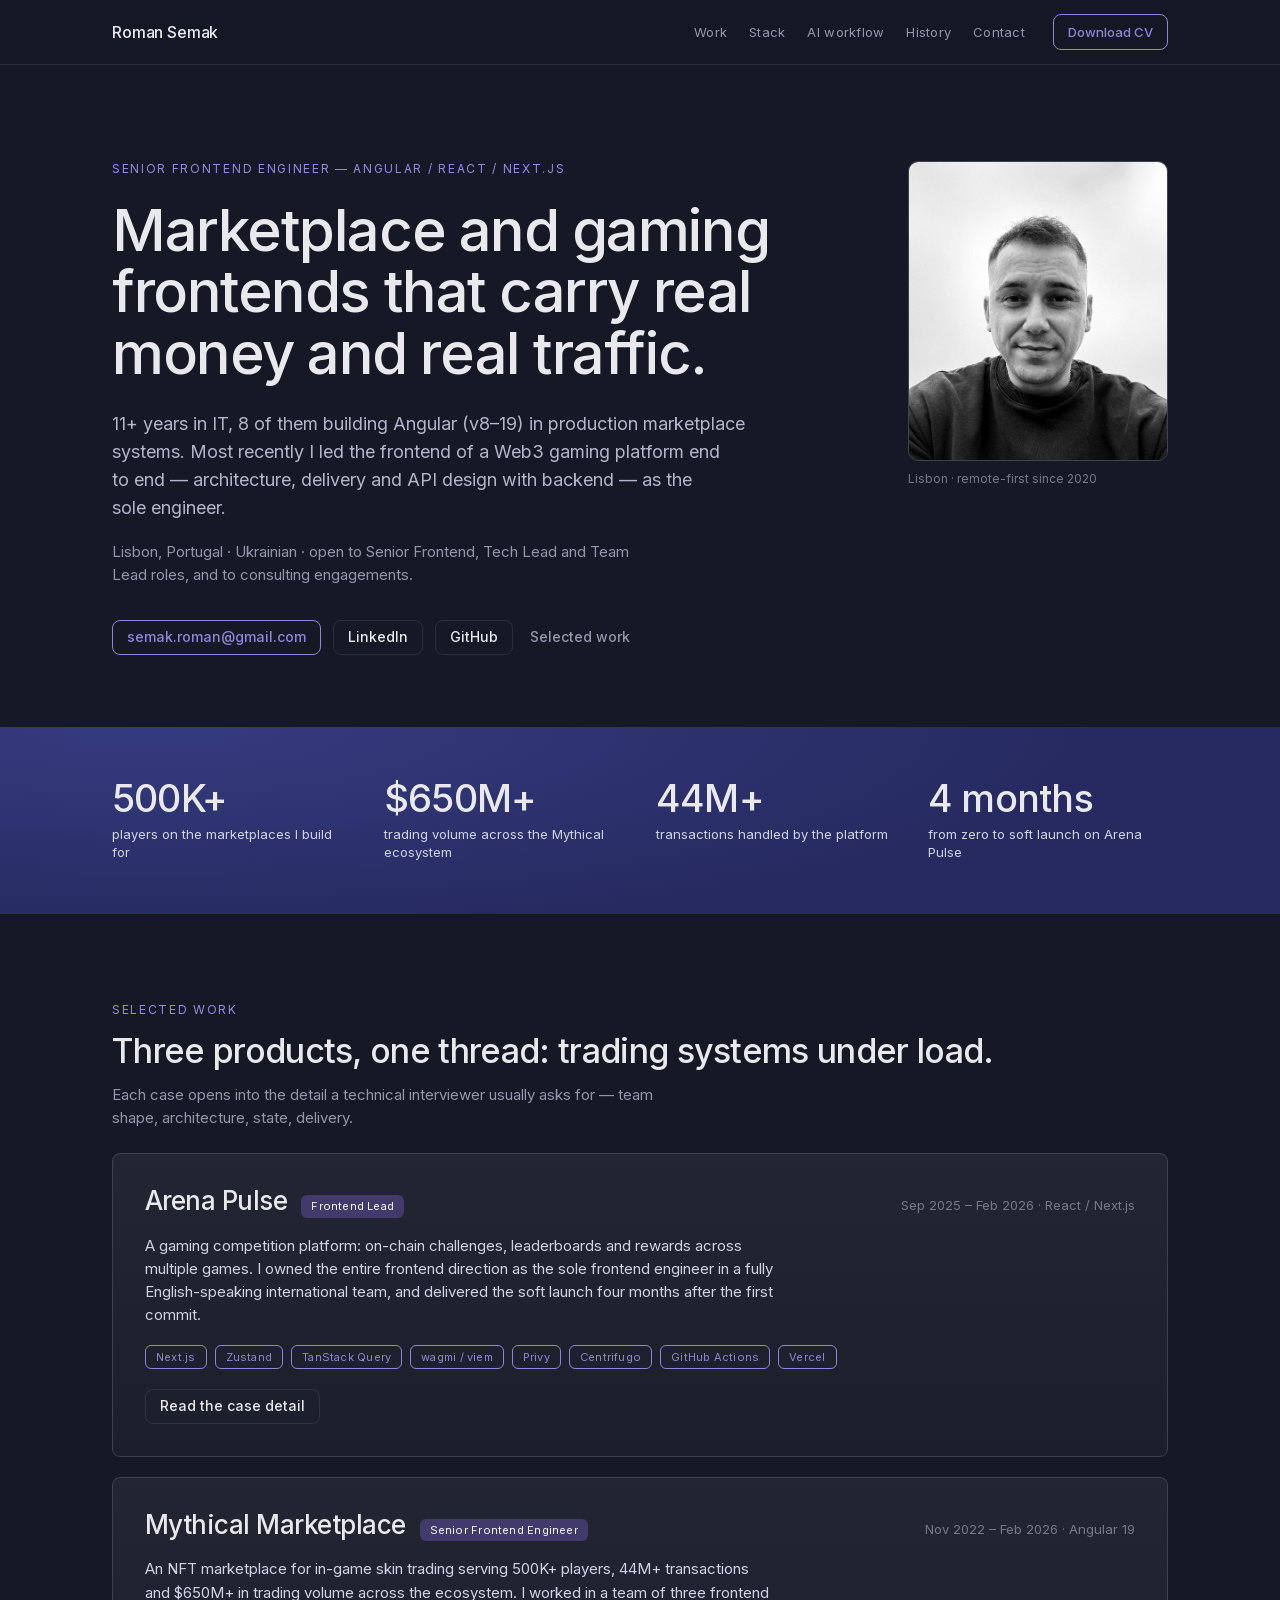
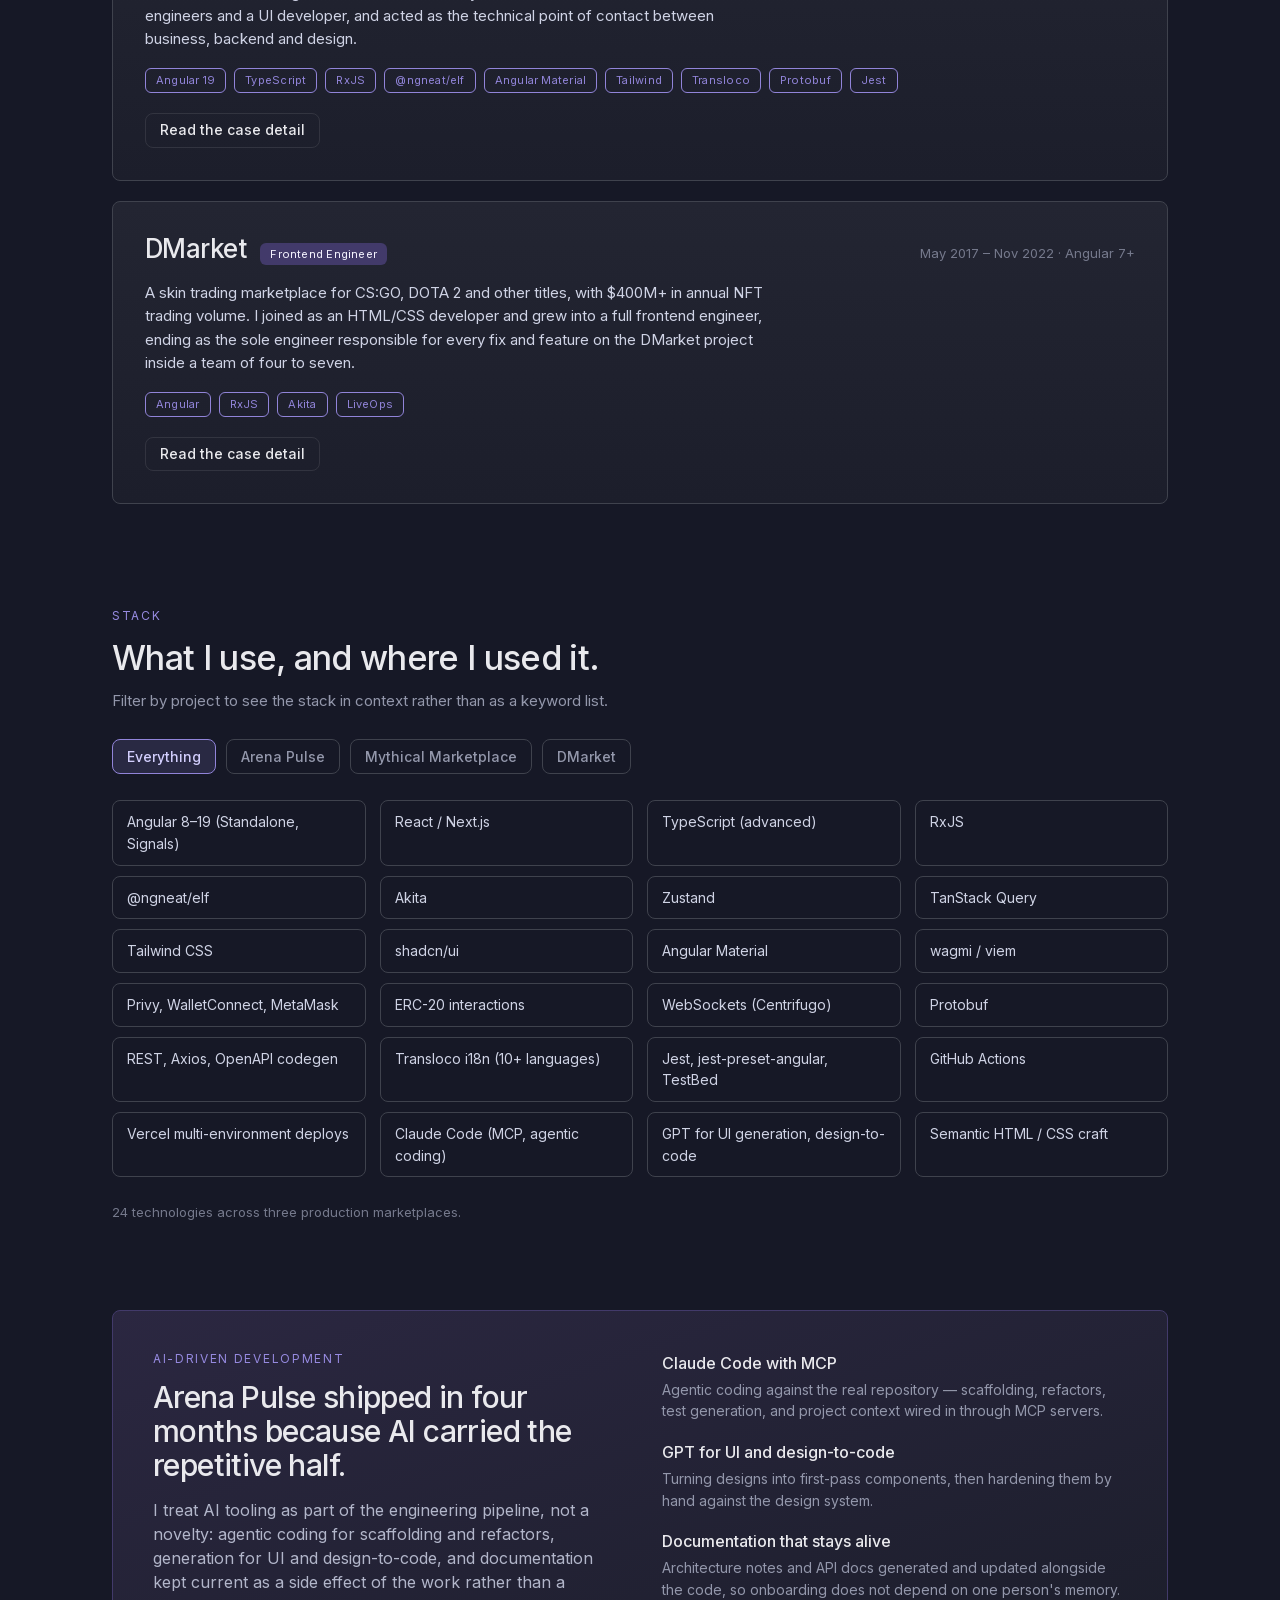
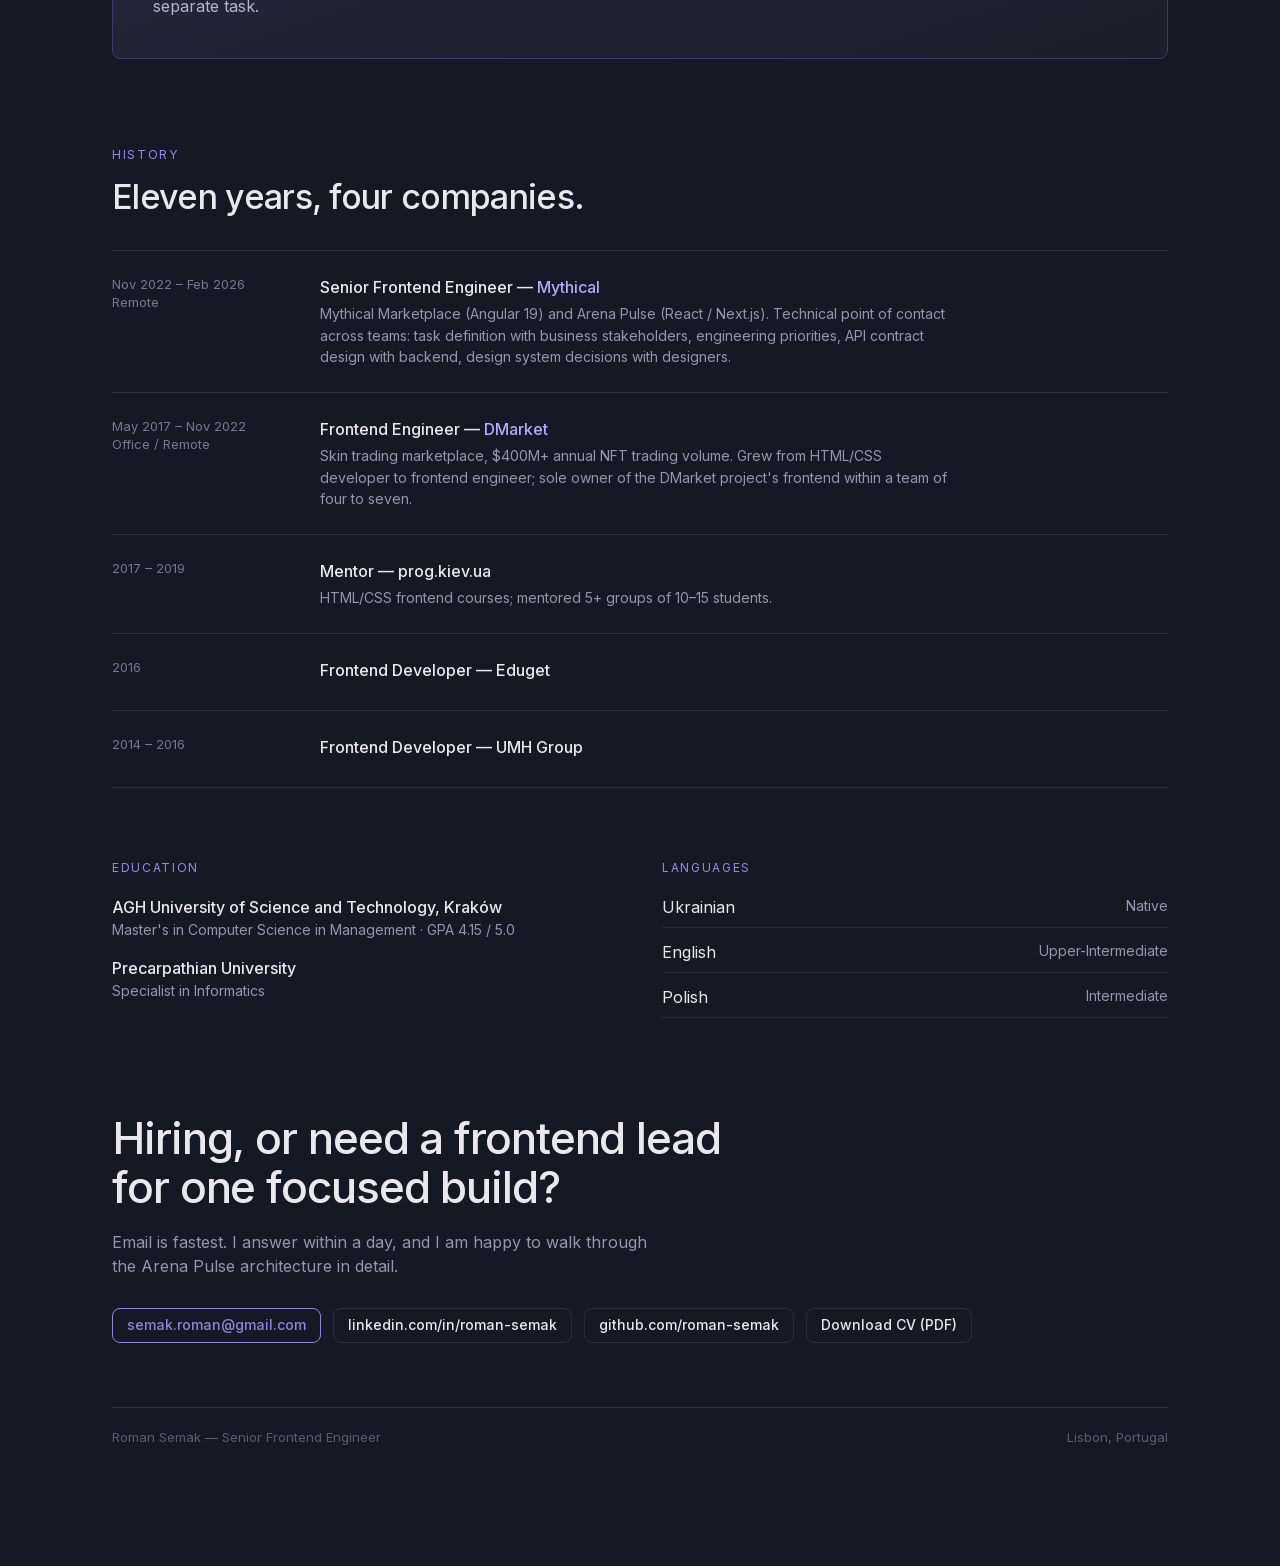
==== commit 8432ea69: "Deploy portfolio @ 691bc10" ====
--- a/index.html
+++ b/index.html
@@ -1 +1 @@
-<!DOCTYPE html><html lang="en" class="inter_bc220a90-module__m5YftW__variable scroll-smooth scroll-pt-[92px] max-mobile:scroll-pt-32"><head><meta charSet="utf-8"/><meta name="viewport" content="width=device-width, initial-scale=1"/><link rel="preload" href="/_next/static/media/83afe278b6a6bb3c-s.p.2bn3s6zvc0dyp.woff2" as="font" crossorigin="" type="font/woff2"/><link rel="preload" as="image" href="/roman-portrait-bw.jpg"/><link rel="stylesheet" href="/_next/static/chunks/1mo6gq-l1ho27.css" data-precedence="next"/><link rel="preload" as="script" fetchPriority="low" href="/_next/static/chunks/12aruqaur5huj.js"/><script src="/_next/static/chunks/1uiagblbkm1j0.js" async=""></script><script src="/_next/static/chunks/227kwhsrjlnp4.js" async=""></script><script src="/_next/static/chunks/turbopack-2xu6-0fpxr-ij.js" async=""></script><script src="/_next/static/chunks/3fntmmi971322.js" async="" crossorigin=""></script><script src="/_next/static/chunks/1m4h-jvo27mx6.js" async="" crossorigin=""></script><title>Roman Semak — Senior Frontend Engineer</title><meta name="description" content="Senior Frontend Engineer (Angular / React / Next.js). 11+ years in IT building marketplace and gaming frontends that carry real money and real traffic."/><link rel="canonical" href="https://roman-semak.example.com/"/><meta property="og:title" content="Roman Semak — Senior Frontend Engineer"/><meta property="og:description" content="Senior Frontend Engineer (Angular / React / Next.js). 11+ years in IT building marketplace and gaming frontends that carry real money and real traffic."/><meta property="og:image" content="https://roman-semak.example.com/og-image.png"/><meta name="twitter:card" content="summary_large_image"/><meta name="twitter:title" content="Roman Semak — Senior Frontend Engineer"/><meta name="twitter:description" content="Senior Frontend Engineer (Angular / React / Next.js). 11+ years in IT building marketplace and gaming frontends that carry real money and real traffic."/><meta name="twitter:image" content="https://roman-semak.example.com/og-image.png"/><link rel="icon" href="/favicon.ico?favicon.2vob68tjqpejf.ico" sizes="256x256" type="image/x-icon"/><meta name="next-size-adjust" content=""/><script src="/_next/static/chunks/0cz1d0mv5g_q7.js" noModule=""></script></head><body class="font-sans antialiased"><div hidden=""><!--$--><!--/$--></div><div class="min-h-screen"><div class="sticky top-0 z-20 border-b border-divider bg-[rgba(22,24,38,0.86)] backdrop-blur-[10px]"><div class="mx-auto flex max-w-[1120px] items-center gap-7 px-8 py-3.5 max-mobile:flex-wrap max-mobile:gap-2.5 max-mobile:px-[18px] max-mobile:py-3"><a href="#top" class="mr-auto font-medium tracking-[-0.01em] text-text">Roman Semak</a><div class="flex gap-5.5 text-meta tracking-[0.02em] max-mobile:order-3 max-mobile:w-full max-mobile:overflow-x-auto max-mobile:pb-0.5"><a href="#work" class="text-neutral-500 whitespace-nowrap">Work</a><a href="#stack" class="text-neutral-500 whitespace-nowrap">Stack</a><a href="#ai" class="text-neutral-500 whitespace-nowrap">AI workflow</a><a href="#history" class="text-neutral-500 whitespace-nowrap">History</a><a href="#contact" class="text-neutral-500 whitespace-nowrap">Contact</a></div><a class="btn btn-primary text-meta" href="/Roman_Semak_CV.pdf" download="">Download CV</a></div></div><div id="top" class="mx-auto grid max-w-[1120px] grid-cols-[minmax(0,1fr)_260px] items-start gap-14 px-8 pt-24 pb-18 max-mobile:grid-cols-[minmax(0,1fr)] max-mobile:gap-7.5 max-mobile:px-[18px] max-mobile:py-11"><div><div class="text-eyebrow uppercase text-accent-500 mb-5.5">Senior Frontend Engineer — Angular / React / Next.js</div><h1 class="text-h1 mb-6.5 text-pretty max-mobile:text-[34px]">Marketplace and gaming frontends that carry real money and real traffic.</h1><p class="text-lead max-w-[60ch] text-neutral-400 mb-4.5 text-pretty">11+ years in IT, 8 of them building Angular (v8–19) in production marketplace systems. Most recently I led the frontend of a Web3 gaming platform end to end — architecture, delivery and API design with backend — as the sole engineer.</p><p class="text-body max-w-[60ch] text-neutral-500 mb-8.5">Lisbon, Portugal · Ukrainian · open to Senior Frontend, Tech Lead and Team Lead roles, and to consulting engagements.</p><div class="flex flex-wrap gap-3"><a class="btn btn-primary" href="mailto:semak.roman@gmail.com">semak.roman@gmail.com</a><a class="btn btn-secondary" href="https://www.linkedin.com/in/roman-semak/" target="_blank" rel="noopener">LinkedIn</a><a class="btn btn-ghost" href="#work">Selected work</a></div></div><div><div class="group relative h-[300px] w-[260px] overflow-hidden rounded-[10px] border border-neutral-800 max-mobile:h-[240px] max-mobile:w-full"><img alt="Roman Semak" decoding="async" data-nimg="fill" class="object-cover" style="position:absolute;height:100%;width:100%;left:0;top:0;right:0;bottom:0;color:transparent" src="/roman-portrait-bw.jpg"/><img alt="Roman Semak" loading="lazy" decoding="async" data-nimg="fill" class="object-cover opacity-0 transition-opacity duration-500 ease-out group-hover:opacity-100 motion-reduce:transition-none" style="position:absolute;height:100%;width:100%;left:0;top:0;right:0;bottom:0;color:transparent" src="/roman-portrait-color.jpg"/></div><div class="mt-2.5 text-xs text-neutral-600">Lisbon · remote-first since 2020</div></div></div><div class="bg-stat-band"><div class="mx-auto grid max-w-[1120px] grid-cols-4 gap-8 px-8 py-13 max-mobile:grid-cols-2 max-mobile:gap-6 max-mobile:px-[18px] max-mobile:py-7.5"><div><div class="text-stat font-medium">500K+</div><div class="mt-2 text-meta text-neutral-300">players on the marketplaces I build for</div></div><div><div class="text-stat font-medium">$650M+</div><div class="mt-2 text-meta text-neutral-300">trading volume across the Mythical ecosystem</div></div><div><div class="text-stat font-medium">44M+</div><div class="mt-2 text-meta text-neutral-300">transactions handled by the platform</div></div><div><div class="text-stat font-medium">4 months</div><div class="mt-2 text-meta text-neutral-300">from zero to soft launch on Arena Pulse</div></div></div></div><div id="work" class="mx-auto max-w-[1120px] px-8 pt-22 pb-6 max-mobile:px-[18px]"><div class="text-eyebrow uppercase text-accent-500 mb-3.5">Selected work</div><h2 class="text-h2 mb-3 max-mobile:text-[25px]">Three products, one thread: trading systems under load.</h2><p class="text-body max-w-[62ch] text-neutral-500">Each case opens into the detail a technical interviewer usually asks for — team shape, architecture, state, delivery.</p></div><div class="mx-auto flex max-w-[1120px] flex-col gap-5 px-8 pb-10 max-mobile:px-[18px]"><div data-reveal="true"><div class="rounded-md border border-neutral-800 bg-linear-to-b from-surface to-[#1c1e2b] p-8 max-mobile:p-[22px]"><div class="mb-4 flex flex-wrap items-baseline gap-3.5"><h3 class="text-h3 m-0">Arena Pulse</h3><span class="tag tag-accent">Frontend Lead</span><span class="text-meta text-neutral-600 ml-auto max-mobile:ml-0">Sep 2025 – Feb 2026 · React / Next.js</span></div><p class="text-body max-w-[70ch] text-neutral-300 mb-4.5">A gaming competition platform: on-chain challenges, leaderboards and rewards across multiple games. I owned the entire frontend direction as the sole frontend engineer in a fully English-speaking international team, and delivered the soft launch four months after the first commit.</p><div class="mb-5 flex flex-wrap gap-2"><span class="tag tag-outline">Next.js</span><span class="tag tag-outline">Zustand</span><span class="tag tag-outline">TanStack Query</span><span class="tag tag-outline">wagmi / viem</span><span class="tag tag-outline">Privy</span><span class="tag tag-outline">Centrifugo</span><span class="tag tag-outline">GitHub Actions</span><span class="tag tag-outline">Vercel</span></div><button type="button" class="btn btn-secondary">Read the case detail</button></div></div><div data-reveal="true"><div class="rounded-md border border-neutral-800 bg-linear-to-b from-surface to-[#1c1e2b] p-8 max-mobile:p-[22px]"><div class="mb-4 flex flex-wrap items-baseline gap-3.5"><h3 class="text-h3 m-0">Mythical Marketplace</h3><span class="tag tag-accent">Senior Frontend Engineer</span><span class="text-meta text-neutral-600 ml-auto max-mobile:ml-0">Nov 2022 – Feb 2026 · Angular 19</span></div><p class="text-body max-w-[70ch] text-neutral-300 mb-4.5">An NFT marketplace for in-game skin trading serving 500K+ players, 44M+ transactions and $650M+ in trading volume across the ecosystem. I worked in a team of three frontend engineers and a UI developer, and acted as the technical point of contact between business, backend and design.</p><div class="mb-5 flex flex-wrap gap-2"><span class="tag tag-outline">Angular 19</span><span class="tag tag-outline">TypeScript</span><span class="tag tag-outline">RxJS</span><span class="tag tag-outline">@ngneat/elf</span><span class="tag tag-outline">Angular Material</span><span class="tag tag-outline">Tailwind</span><span class="tag tag-outline">Transloco</span><span class="tag tag-outline">Protobuf</span><span class="tag tag-outline">Jest</span></div><button type="button" class="btn btn-secondary">Read the case detail</button></div></div><div data-reveal="true"><div class="rounded-md border border-neutral-800 bg-linear-to-b from-surface to-[#1c1e2b] p-8 max-mobile:p-[22px]"><div class="mb-4 flex flex-wrap items-baseline gap-3.5"><h3 class="text-h3 m-0">DMarket</h3><span class="tag tag-accent">Frontend Engineer</span><span class="text-meta text-neutral-600 ml-auto max-mobile:ml-0">May 2017 – Nov 2022 · Angular 7+</span></div><p class="text-body max-w-[70ch] text-neutral-300 mb-4.5">A skin trading marketplace for CS:GO, DOTA 2 and other titles, with $400M+ in annual NFT trading volume. I joined as an HTML/CSS developer and grew into a full frontend engineer, ending as the sole engineer responsible for every fix and feature on the DMarket project inside a team of four to seven.</p><div class="mb-5 flex flex-wrap gap-2"><span class="tag tag-outline">Angular</span><span class="tag tag-outline">RxJS</span><span class="tag tag-outline">Akita</span><span class="tag tag-outline">LiveOps</span></div><button type="button" class="btn btn-secondary">Read the case detail</button></div></div></div><div id="stack" class="mx-auto max-w-[1120px] px-8 pt-16 max-mobile:px-[18px]"><div class="text-eyebrow uppercase text-accent-500 mb-3.5">Stack</div><h2 class="text-h2 mb-3 max-mobile:text-[25px]">What I use, and where I used it.</h2><p class="text-body max-w-[62ch] text-neutral-500 mb-6.5">Filter by project to see the stack in context rather than as a keyword list.</p><div class="mb-6.5 flex flex-wrap gap-2.5"><button type="button" class="rounded-md border px-3.5 py-1.5 text-secondary font-medium transition-all duration-150" style="background:rgba(145,132,217,0.16);border-color:var(--color-accent);color:var(--color-accent-300)">Everything</button><button type="button" class="rounded-md border px-3.5 py-1.5 text-secondary font-medium transition-all duration-150" style="background:transparent;border-color:var(--color-neutral-800);color:var(--color-neutral-500)">Arena Pulse</button><button type="button" class="rounded-md border px-3.5 py-1.5 text-secondary font-medium transition-all duration-150" style="background:transparent;border-color:var(--color-neutral-800);color:var(--color-neutral-500)">Mythical Marketplace</button><button type="button" class="rounded-md border px-3.5 py-1.5 text-secondary font-medium transition-all duration-150" style="background:transparent;border-color:var(--color-neutral-800);color:var(--color-neutral-500)">DMarket</button></div><div class="grid grid-cols-[repeat(auto-fill,minmax(240px,1fr))] gap-x-3.5 gap-y-2.5 pb-2"><div class="rounded-md border px-3.5 py-2.5 text-secondary transition-[opacity,border-color,color] duration-200" style="border-color:var(--color-neutral-800);color:var(--color-neutral-300);opacity:1">Angular 8–19 (Standalone, Signals)</div><div class="rounded-md border px-3.5 py-2.5 text-secondary transition-[opacity,border-color,color] duration-200" style="border-color:var(--color-neutral-800);color:var(--color-neutral-300);opacity:1">React / Next.js</div><div class="rounded-md border px-3.5 py-2.5 text-secondary transition-[opacity,border-color,color] duration-200" style="border-color:var(--color-neutral-800);color:var(--color-neutral-300);opacity:1">TypeScript (advanced)</div><div class="rounded-md border px-3.5 py-2.5 text-secondary transition-[opacity,border-color,color] duration-200" style="border-color:var(--color-neutral-800);color:var(--color-neutral-300);opacity:1">RxJS</div><div class="rounded-md border px-3.5 py-2.5 text-secondary transition-[opacity,border-color,color] duration-200" style="border-color:var(--color-neutral-800);color:var(--color-neutral-300);opacity:1">@ngneat/elf</div><div class="rounded-md border px-3.5 py-2.5 text-secondary transition-[opacity,border-color,color] duration-200" style="border-color:var(--color-neutral-800);color:var(--color-neutral-300);opacity:1">Akita</div><div class="rounded-md border px-3.5 py-2.5 text-secondary transition-[opacity,border-color,color] duration-200" style="border-color:var(--color-neutral-800);color:var(--color-neutral-300);opacity:1">Zustand</div><div class="rounded-md border px-3.5 py-2.5 text-secondary transition-[opacity,border-color,color] duration-200" style="border-color:var(--color-neutral-800);color:var(--color-neutral-300);opacity:1">TanStack Query</div><div class="rounded-md border px-3.5 py-2.5 text-secondary transition-[opacity,border-color,color] duration-200" style="border-color:var(--color-neutral-800);color:var(--color-neutral-300);opacity:1">Tailwind CSS</div><div class="rounded-md border px-3.5 py-2.5 text-secondary transition-[opacity,border-color,color] duration-200" style="border-color:var(--color-neutral-800);color:var(--color-neutral-300);opacity:1">shadcn/ui</div><div class="rounded-md border px-3.5 py-2.5 text-secondary transition-[opacity,border-color,color] duration-200" style="border-color:var(--color-neutral-800);color:var(--color-neutral-300);opacity:1">Angular Material</div><div class="rounded-md border px-3.5 py-2.5 text-secondary transition-[opacity,border-color,color] duration-200" style="border-color:var(--color-neutral-800);color:var(--color-neutral-300);opacity:1">wagmi / viem</div><div class="rounded-md border px-3.5 py-2.5 text-secondary transition-[opacity,border-color,color] duration-200" style="border-color:var(--color-neutral-800);color:var(--color-neutral-300);opacity:1">Privy, WalletConnect, MetaMask</div><div class="rounded-md border px-3.5 py-2.5 text-secondary transition-[opacity,border-color,color] duration-200" style="border-color:var(--color-neutral-800);color:var(--color-neutral-300);opacity:1">ERC-20 interactions</div><div class="rounded-md border px-3.5 py-2.5 text-secondary transition-[opacity,border-color,color] duration-200" style="border-color:var(--color-neutral-800);color:var(--color-neutral-300);opacity:1">WebSockets (Centrifugo)</div><div class="rounded-md border px-3.5 py-2.5 text-secondary transition-[opacity,border-color,color] duration-200" style="border-color:var(--color-neutral-800);color:var(--color-neutral-300);opacity:1">Protobuf</div><div class="rounded-md border px-3.5 py-2.5 text-secondary transition-[opacity,border-color,color] duration-200" style="border-color:var(--color-neutral-800);color:var(--color-neutral-300);opacity:1">REST, Axios, OpenAPI codegen</div><div class="rounded-md border px-3.5 py-2.5 text-secondary transition-[opacity,border-color,color] duration-200" style="border-color:var(--color-neutral-800);color:var(--color-neutral-300);opacity:1">Transloco i18n (10+ languages)</div><div class="rounded-md border px-3.5 py-2.5 text-secondary transition-[opacity,border-color,color] duration-200" style="border-color:var(--color-neutral-800);color:var(--color-neutral-300);opacity:1">Jest, jest-preset-angular, TestBed</div><div class="rounded-md border px-3.5 py-2.5 text-secondary transition-[opacity,border-color,color] duration-200" style="border-color:var(--color-neutral-800);color:var(--color-neutral-300);opacity:1">GitHub Actions</div><div class="rounded-md border px-3.5 py-2.5 text-secondary transition-[opacity,border-color,color] duration-200" style="border-color:var(--color-neutral-800);color:var(--color-neutral-300);opacity:1">Vercel multi-environment deploys</div><div class="rounded-md border px-3.5 py-2.5 text-secondary transition-[opacity,border-color,color] duration-200" style="border-color:var(--color-neutral-800);color:var(--color-neutral-300);opacity:1">Claude Code (MCP, agentic coding)</div><div class="rounded-md border px-3.5 py-2.5 text-secondary transition-[opacity,border-color,color] duration-200" style="border-color:var(--color-neutral-800);color:var(--color-neutral-300);opacity:1">GPT for UI generation, design-to-code</div><div class="rounded-md border px-3.5 py-2.5 text-secondary transition-[opacity,border-color,color] duration-200" style="border-color:var(--color-neutral-800);color:var(--color-neutral-300);opacity:1">Semantic HTML / CSS craft</div></div><div class="mt-4.5 text-meta text-neutral-600">24 technologies across three production marketplaces.</div></div><div id="ai" class="mx-auto max-w-[1120px] px-8 pt-22 max-mobile:px-[18px]"><div class="grid grid-cols-2 gap-11 rounded-md border border-accent-800 bg-linear-to-br from-accent-900 to-[#1c1e2b] p-10 max-mobile:grid-cols-1 max-mobile:gap-6.5 max-mobile:p-6"><div><div class="text-eyebrow uppercase text-accent-500 mb-3.5">AI-driven development</div><h2 class="text-h2-ai mb-4 text-pretty max-mobile:text-[30px]">Arena Pulse shipped in four months because AI carried the repetitive half.</h2><p class="max-w-[52ch] text-neutral-400 text-pretty">I treat AI tooling as part of the engineering pipeline, not a novelty: agentic coding for scaffolding and refactors, generation for UI and design-to-code, and documentation kept current as a side effect of the work rather than a separate task.</p></div><div class="flex flex-col gap-4.5"><div><div class="mb-1 font-medium">Claude Code with MCP</div><div class="text-secondary text-neutral-500">Agentic coding against the real repository — scaffolding, refactors, test generation, and project context wired in through MCP servers.</div></div><div><div class="mb-1 font-medium">GPT for UI and design-to-code</div><div class="text-secondary text-neutral-500">Turning designs into first-pass components, then hardening them by hand against the design system.</div></div><div><div class="mb-1 font-medium">Documentation that stays alive</div><div class="text-secondary text-neutral-500">Architecture notes and API docs generated and updated alongside the code, so onboarding does not depend on one person&#x27;s memory.</div></div></div></div></div><div id="history" class="mx-auto max-w-[1120px] px-8 pt-22 max-mobile:px-[18px]"><div class="text-eyebrow uppercase text-accent-500 mb-3.5">History</div><h2 class="text-h2 mb-8.5 max-mobile:text-[25px]">Eleven years, four companies.</h2><div data-reveal="true"><div class="grid grid-cols-[180px_minmax(0,1fr)] gap-7 border-t border-divider py-6 max-mobile:grid-cols-[minmax(0,1fr)] max-mobile:gap-1.5 "><div class="text-meta text-neutral-600">Nov 2022 – Feb 2026<br/>Remote</div><div><div class="mb-1 font-medium">Senior Frontend Engineer<!-- --> —<!-- --> <a href="https://mythical.market" target="_blank" rel="noopener">Mythical</a></div><div class="max-w-[70ch] text-secondary text-neutral-500">Mythical Marketplace (Angular 19) and Arena Pulse (React / Next.js). Technical point of contact across teams: task definition with business stakeholders, engineering priorities, API contract design with backend, design system decisions with designers.</div></div></div></div><div data-reveal="true"><div class="grid grid-cols-[180px_minmax(0,1fr)] gap-7 border-t border-divider py-6 max-mobile:grid-cols-[minmax(0,1fr)] max-mobile:gap-1.5 "><div class="text-meta text-neutral-600">May 2017 – Nov 2022<br/>Office / Remote</div><div><div class="mb-1 font-medium">Frontend Engineer<!-- --> —<!-- --> <a href="https://dmarket.com" target="_blank" rel="noopener">DMarket</a></div><div class="max-w-[70ch] text-secondary text-neutral-500">Skin trading marketplace, $400M+ annual NFT trading volume. Grew from HTML/CSS developer to frontend engineer; sole owner of the DMarket project&#x27;s frontend within a team of four to seven.</div></div></div></div><div data-reveal="true"><div class="grid grid-cols-[180px_minmax(0,1fr)] gap-7 border-t border-divider py-6 max-mobile:grid-cols-[minmax(0,1fr)] max-mobile:gap-1.5 "><div class="text-meta text-neutral-600">2017 – 2019</div><div><div class="mb-1 font-medium">Mentor — prog.kiev.ua</div><div class="max-w-[70ch] text-secondary text-neutral-500">HTML/CSS frontend courses; mentored 5+ groups of 10–15 students.</div></div></div></div><div data-reveal="true"><div class="grid grid-cols-[180px_minmax(0,1fr)] gap-7 border-t border-divider py-6 max-mobile:grid-cols-[minmax(0,1fr)] max-mobile:gap-1.5 "><div class="text-meta text-neutral-600">2016</div><div><div class="mb-1 font-medium">Frontend Developer — Eduget</div></div></div></div><div data-reveal="true"><div class="grid grid-cols-[180px_minmax(0,1fr)] gap-7 border-t border-divider py-6 max-mobile:grid-cols-[minmax(0,1fr)] max-mobile:gap-1.5 border-b"><div class="text-meta text-neutral-600">2014 – 2016</div><div><div class="mb-1 font-medium">Frontend Developer — UMH Group</div></div></div></div></div><div class="mx-auto grid max-w-[1120px] grid-cols-2 gap-11 px-8 pt-18 max-mobile:grid-cols-1 max-mobile:gap-6.5 max-mobile:px-[18px]"><div><div class="text-eyebrow uppercase text-accent-500 mb-4.5">Education</div><div class="mb-4"><div class="font-medium">AGH University of Science and Technology, Kraków</div><div class="text-secondary text-neutral-500">Master&#x27;s in Computer Science in Management · GPA 4.15 / 5.0</div></div><div class=""><div class="font-medium">Precarpathian University</div><div class="text-secondary text-neutral-500">Specialist in Informatics</div></div></div><div><div class="text-eyebrow uppercase text-accent-500 mb-4.5">Languages</div><div class="flex flex-col gap-3"><div class="flex justify-between border-b border-divider-soft pb-2"><span>Ukrainian</span><span class="text-secondary text-neutral-500">Native</span></div><div class="flex justify-between border-b border-divider-soft pb-2"><span>English</span><span class="text-secondary text-neutral-500">Upper-Intermediate</span></div><div class="flex justify-between border-b border-divider-soft pb-2"><span>Polish</span><span class="text-secondary text-neutral-500">Intermediate</span></div></div></div></div><div id="contact" class="mx-auto max-w-[1120px] px-8 pt-24 pb-30 max-mobile:px-[18px]"><h2 class="text-h2-contact mb-4.5 max-w-[24ch] text-pretty max-mobile:text-[34px]">Hiring, or need a frontend lead for one focused build?</h2><p class="max-w-[56ch] text-neutral-500 mb-7.5">Email is fastest. I answer within a day, and I am happy to walk through the Arena Pulse architecture in detail.</p><div class="flex flex-wrap gap-3"><a class="btn btn-primary" href="mailto:semak.roman@gmail.com">semak.roman@gmail.com</a><a class="btn btn-secondary" href="https://www.linkedin.com/in/roman-semak/" target="_blank" rel="noopener">linkedin.com/in/roman-semak</a><a class="btn btn-secondary" href="/Roman_Semak_CV.pdf" download="">Download CV (PDF)</a></div><div class="mt-16 flex justify-between border-t border-divider pt-5 text-meta text-neutral-700"><span>Roman Semak — Senior Frontend Engineer</span><span>Lisbon, Portugal</span></div></div></div><!--$--><!--/$--><script type="application/ld+json">{"@context":"https://schema.org","@type":"Person","name":"Roman Semak","jobTitle":"Senior Frontend Engineer","url":"https://roman-semak.example.com","sameAs":["https://www.linkedin.com/in/roman-semak/"],"address":{"@type":"PostalAddress","addressLocality":"Lisbon","addressCountry":"PT"},"knowsLanguage":["Ukrainian","English","Polish"],"alumniOf":["AGH University of Science and Technology, Kraków","Precarpathian University"]}</script><script src="/_next/static/chunks/12aruqaur5huj.js" id="_R_" async=""></script><script>(self.__next_f=self.__next_f||[]).push([0])</script><script>self.__next_f.push([1,"1:\"$Sreact.fragment\"\n2:I[39756,[\"/_next/static/chunks/3fntmmi971322.js\"],\"default\"]\n3:I[37457,[\"/_next/static/chunks/3fntmmi971322.js\"],\"default\"]\n13:I[68027,[\"/_next/static/chunks/3fntmmi971322.js\"],\"default\",1]\n:HL[\"/_next/static/chunks/1mo6gq-l1ho27.css\",\"style\"]\n:HL[\"/_next/static/media/83afe278b6a6bb3c-s.p.2bn3s6zvc0dyp.woff2\",\"font\",{\"crossOrigin\":\"\",\"type\":\"font/woff2\"}]\n0:{\"P\":null,\"c\":[\"\",\"\"],\"q\":\"\",\"i\":false,\"f\":[[[\"\",{\"children\":[\"__PAGE__\",{},\"$undefined\",\"$undefined\",4608]},\"$undefined\",\"$undefined\",4624],[[\"$\",\"$1\",\"c\",{\"children\":[[[\"$\",\"link\",\"0\",{\"rel\":\"stylesheet\",\"href\":\"/_next/static/chunks/1mo6gq-l1ho27.css\",\"precedence\":\"next\",\"crossOrigin\":\"$undefined\",\"nonce\":\"$undefined\"}],[\"$\",\"script\",\"script-0\",{\"src\":\"/_next/static/chunks/3fntmmi971322.js\",\"async\":true,\"nonce\":\"$undefined\"}]],[\"$\",\"html\",null,{\"lang\":\"en\",\"className\":\"inter_bc220a90-module__m5YftW__variable scroll-smooth scroll-pt-[92px] max-mobile:scroll-pt-32\",\"children\":[\"$\",\"body\",null,{\"className\":\"font-sans antialiased\",\"children\":[[\"$\",\"$L2\",null,{\"parallelRouterKey\":\"children\",\"error\":\"$undefined\",\"errorStyles\":\"$undefined\",\"errorScripts\":\"$undefined\",\"template\":[\"$\",\"$L3\",null,{}],\"templateStyles\":\"$undefined\",\"templateScripts\":\"$undefined\",\"notFound\":[[[\"$\",\"title\",null,{\"children\":\"404: This page could not be found.\"}],[\"$\",\"div\",null,{\"style\":{\"fontFamily\":\"system-ui,\\\"Segoe UI\\\",Roboto,Helvetica,Arial,sans-serif,\\\"Apple Color Emoji\\\",\\\"Segoe UI Emoji\\\"\",\"height\":\"100vh\",\"textAlign\":\"center\",\"display\":\"flex\",\"flexDirection\":\"column\",\"alignItems\":\"center\",\"justifyContent\":\"center\"},\"children\":[\"$\",\"div\",null,{\"children\":[[\"$\",\"style\",null,{\"dangerouslySetInnerHTML\":{\"__html\":\"body{color:#000;background:#fff;margin:0}.next-error-h1{border-right:1px solid rgba(0,0,0,.3)}@media (prefers-color-scheme:dark){body{color:#fff;background:#000}.next-error-h1{border-right:1px solid rgba(255,255,255,.3)}}\"}}],[\"$\",\"h1\",null,{\"className\":\"next-error-h1\",\"style\":{\"display\":\"inline-block\",\"margin\":\"0 20px 0 0\",\"padding\":\"0 23px 0 0\",\"fontSize\":24,\"fontWeight\":500,\"verticalAlign\":\"top\",\"lineHeight\":\"49px\"},\"children\":404}],[\"$\",\"div\",null,{\"style\":{\"display\":\"inline-block\"},\"children\":[\"$\",\"h2\",null,{\"style\":{\"fontSize\":14,\"fontWeight\":400,\"lineHeight\":\"49px\",\"margin\":0},\"children\":\"This page could not be found.\"}]}]]}]}]],[]],\"forbidden\":\"$undefined\",\"unauthorized\":\"$undefined\"}],[\"$\",\"script\",null,{\"type\":\"application/ld+json\",\"dangerouslySetInnerHTML\":{\"__html\":\"{\\\"@context\\\":\\\"https://schema.org\\\",\\\"@type\\\":\\\"Person\\\",\\\"name\\\":\\\"Roman Semak\\\",\\\"jobTitle\\\":\\\"Senior Frontend Engineer\\\",\\\"url\\\":\\\"https://roman-semak.example.com\\\",\\\"sameAs\\\":[\\\"https://www.linkedin.com/in/roman-semak/\\\"],\\\"address\\\":{\\\"@type\\\":\\\"PostalAddress\\\",\\\"addressLocality\\\":\\\"Lisbon\\\",\\\"addressCountry\\\":\\\"PT\\\"},\\\"knowsLanguage\\\":[\\\"Ukrainian\\\",\\\"English\\\",\\\"Polish\\\"],\\\"alumniOf\\\":[\\\"AGH University of Science and Technology, Kraków\\\",\\\"Precarpathian University\\\"]}\"}}]]}]}]]}],{\"children\":[[\"$\",\"$1\",\"c\",{\"children\":[[\"$\",\"div\",null,{\"className\":\"min-h-screen\",\"children\":[[\"$\",\"div\",null,{\"className\":\"sticky top-0 z-20 border-b border-divider bg-[rgba(22,24,38,0.86)] backdrop-blur-[10px]\",\"children\":[\"$\",\"div\",null,{\"className\":\"mx-auto flex max-w-[1120px] items-center gap-7 px-8 py-3.5 max-mobile:flex-wrap max-mobile:gap-2.5 max-mobile:px-[18px] max-mobile:py-3\",\"children\":[[\"$\",\"a\",null,{\"href\":\"#top\",\"className\":\"mr-auto font-medium tracking-[-0.01em] text-text\",\"children\":\"Roman Semak\"}],[\"$\",\"div\",null,{\"className\":\"flex gap-5.5 text-meta tracking-[0.02em] max-mobile:order-3 max-mobile:w-full max-mobile:overflow-x-auto max-mobile:pb-0.5\",\"children\":[[\"$\",\"a\",\"#work\",{\"href\":\"#work\",\"className\":\"text-neutral-500 whitespace-nowrap\",\"children\":\"Work\"}],[\"$\",\"a\",\"#stack\",{\"href\":\"#stack\",\"className\":\"text-neutral-500 whitespace-nowrap\",\"children\":\"Stack\"}],[\"$\",\"a\",\"#ai\",{\"href\":\"#ai\",\"className\":\"text-neutral-500 whitespace-nowrap\",\"children\":\"AI workflow\"}],[\"$\",\"a\",\"#history\",{\"href\":\"#history\",\"className\":\"text-neutral-500 whitespace-nowrap\",\"children\":\"History\"}],[\"$\",\"a\",\"#contact\",{\"href\":\"#contact\",\"className\":\"text-neutral-500 whitespace-nowrap\",\"children\":\"Contact\"}]]}],[\"$\",\"a\",null,{\"className\":\"btn btn-primary text-meta\",\"href\":\"/Roman_Semak_CV.pdf\",\"download\":true,\"children\":\"Download CV\"}]]}]}],[\"$\",\"div\",null,{\"id\":\"top\",\"className\":\"mx-auto grid max-w-[1120px] grid-cols-[minmax(0,1fr)_260px] items-start gap-14 px-8 pt-24 pb-18 max-mobile:grid-cols-[minmax(0,1fr)] max-mobile:gap-7.5 max-mobile:px-[18px] max-mobile:py-11\",\"children\":[[\"$\",\"div\",null,{\"children\":[[\"$\",\"div\",null,{\"className\":\"text-eyebrow uppercase text-accent-500 mb-5.5\",\"children\":\"Senior Frontend Engineer — Angular / React / Next.js\"}],\"$L4\",\"$L5\",\"$L6\",\"$L7\"]}],\"$L8\"]}],\"$L9\",\"$La\",\"$Lb\",\"$Lc\",\"$Ld\",\"$Le\",\"$Lf\"]}],[\"$L10\"],\"$L11\"]}],{},null,false,null]},null,false,null],\"$L12\",false]],\"m\":\"$undefined\",\"G\":[\"$13\",[\"$L14\"]],\"S\":true,\"h\":null,\"r\":\"$undefined\",\"s\":\"$undefined\",\"a\":\"$undefined\",\"l\":\"$undefined\",\"p\":\"$undefined\",\"d\":\"$undefined\",\"b\":\"anjtHi2e1ZvONsuX8Ukr7\"}\n15:I[5500,[\"/_next/static/chunks/3fntmmi971322.js\",\"/_next/static/chunks/1m4h-jvo27mx6.js\"],\"Image\"]\n16:I[96199,[\"/_next/static/chunks/3fntmmi971322.js\",\"/_next/static/chunks/1m4h-jvo27mx6.js\"],\"Reveal\"]\n17:I[74075,[\"/_next/static/chunks/3fntmmi971322.js\",\"/_next/static/chunks/1m4h-jvo27mx6.js\"],\"CaseCard\"]\n18:I[71726,[\"/_next/static/chunks/3fntmmi971322.js\",\"/_next/static/chunks/1m4h-jvo27mx6.js\"],\"Stack\"]\n19:I[97367,[\"/_next/static/chunks/3fntmmi971322.js\"],\"OutletBoundary\"]\n1a:\"$Sreact.suspense\"\n1c:I[97367,[\"/_next/static/chunks/3fntmmi971322.js\"],\"ViewportBoundary\"]\n1e:I[97367,[\"/_next/static/chunks/3fntmmi971322.js\"],\"MetadataBoundary\"]\n4:[\"$\",\"h1\",null,{\"className\":\"text-h1 mb-6.5 text-pretty max-mobile:text-[34px]\",\"children\":\"Marketplace and gaming frontends that carry real money and real traffic.\"}]\n5:[\"$\",\"p\",null,{\"className\":\"text-lead max-w-[60ch] text-neutral-400 mb-4.5 text-pretty\",\"children\":\"11+ years in IT, 8 of them building Angular (v8–19) in production marketplace systems. Most recently I led the frontend of a Web3 gaming platform end to end — architecture, delivery and API design with backend — as the sole engineer.\"}]\n6:[\"$\",\"p\",null,{\"className\":\"text-body max-w-[60ch] text-neutral-500 mb-8.5\",\"children\":\"Lisbon, Portugal · Ukrainian · open to Senior Frontend, Tech Lead and Team Lead roles, and to consulting engagements.\"}]\n7:[\"$\",\"div\",null,{\"className\":\"flex flex-wrap gap-3\",\"children\":[[\"$\",\"a\",null,{\"className\":\"btn btn-primary\",\"href\":\"mailto:semak.roman@gmail.com\",\"children\":\"semak.roman@gmail.com\"}],[\"$\",\"a\",null,{\"className\":\"btn btn-secondary\",\"href\":\"https://www.linkedin.com/in/roman-semak/\",\"target\":\"_blank\",\"rel\":\"noopener\",\"children\":\"LinkedIn\"}],[\"$\",\"a\",null,{\"className\":\"btn btn-ghost\",\"href\":\"#work\",\"children\":\"Selected work\"}]]}]\n8:[\"$\",\"div\",null,{\"children\":[[\"$\",\"div\",null,{\"className\":\"group relative h-[300px] w-[260px] overflow-hidden rounded-[10px] border border-neutral-800 max-mobile:h-[240px] max-mobile:w-full\",\"children\":[[\"$\",\"$L15\",null,{\"src\":\"/roman-portrait-bw.jpg\",\"alt\":\"Roman Semak\",\"fill\":true,\"sizes\":\"260px\",\"className\":\"object-cover\",\"priority\":true}],[\"$\",\"$L15\",null,{\"src\":\"/roman-portrait-color.jpg\",\"alt\":\"Roman Semak\",\"fill\":true,\"sizes\":\"260px\",\"className\":\"object-cover opacity-0 transition-opacity duration-500 ease-out group-hover:opacity-100 motion-reduce:transition-none\"}]]}],[\"$\",\"div\",null,{\"className\":\"mt-2.5 text-xs text-neutral-600\",\"children\":\"Lisbon · remote-first since 2020\"}]]}]\n9:[\"$\",\"div\",null,{\"className\":\"bg-stat-band\",\"children\":[\"$\",\"div\",null,{\"className\":\"mx-auto grid max-w-[1120px] grid-cols-4 gap-8 px-8 py-13 max-mobile:grid-cols-2 max-mobile:gap-6 max-mobile:px-[18px] max-mobile:py-7.5\",\"children\":[[\"$\",\"div\",\"500K+\",{\"children\":[[\"$\",\"div\",null,{\"className\":\"text-stat font-medium\",\"children\":\"500K+\"}],[\"$\",\"div\",null,{\"className\":\"mt-2 text-meta text-neutral-300\",\"children\":\"players on the marketplaces I build for\"}]]}],[\"$\",\"div\",\"$$650M+\",{\"children\":[[\"$\",\"div\",null,{\"className\":\"text-stat font-medium\",\"children\":\"$$650M+\"}],[\"$\",\"div\",null,{\"className\":\"mt-2 text-meta text-neutral-300\",\"children\":\"trading volume across the Mythical ecosystem\"}]]}],[\"$\",\"div\",\"44M+\",{\"children\":[[\"$\",\"div\",null,{\"className\":\"text-stat font-medium\",\"children\":\"44M+\"}],[\"$\",\"div\",null,{\"className\":\"mt-2 text-meta text-neutral-300\",\"children\":\"transactions handled by the platform\"}]]}],[\"$\",\"div\",\"4 months\",{\"children\":[[\"$\",\"div\",null,{\"className\":\"text-stat font-medium\",\"children\":\"4 months\"}],[\"$\",\"div\",null,{\"className\":\"mt-2 text-meta text-neutral-300\",\"children\":\"from zero to soft launch on Arena Pulse\"}]]}]]}]}]\na:[[\"$\",\"div\",null,{\"id\":\"work\",\"className\":\"mx-auto max-w-[1120px] px-8 pt-22 pb-6 max-mobile:px-[18px]\",\"children\":[[\"$\",\"div\",null,{\"className\":\"text-eyebrow uppercase text-accent-500 mb-3.5\",\"children\":\"Selected work\"}],[\"$\",\"h2\",null,{\"className\":\"text-h2 mb-3 max-mobile:text-[25px]\",\"children\":\"Three products, one thread: trading systems under load.\"}],[\"$\",\"p\",null,{\"className\":\"text-body max-w-[62ch] text-neutral-500\",\"children\":\"Each case opens into the detail a technical interviewer usually asks for — team shape, architecture, state, delivery.\"}]]}],[\"$\",\"div\",null,{\"className\":\"mx-auto flex max-w-[1120px] flex-col gap-5 px-8 pb-10 max-mobile:px-[18px]\",\"children\":[[\"$\",\"$L16\",\"arena\",{\"children\":[\"$\",\"$L17\",null,{\"study\":{\"id\":\"arena\",\"title\":\"Arena Pulse\",\"tag\":\"Frontend Lead\",\"meta\":\"Sep 2025 – Feb 2026 · React / Next.js\",\"body\":\"A gaming competition platform: on-chain challenges, leaderboards and rewards across multiple games. I owned the entire frontend direction as the sole frontend engineer in a fully English-speaking international team, and delivered the soft launch four months after the first commit.\",\"stackTags\":[\"Next.js\",\"Zustand\",\"TanStack Query\",\"wagmi / viem\",\"Privy\",\"Centrifugo\",\"GitHub Actions\",\"Vercel\"],\"detail\":[{\"heading\":\"Architecture and state\",\"items\":[\"Built from scratch: routing, data layer, design system integration and wallet flows.\",\"Server state in TanStack Query, client state in Zustand — kept deliberately separate so cache invalidation stays predictable.\",\"Event-driven blockchain updates over WebSockets (Centrifugo), so leaderboards and reward states settle without polling.\"]},{\"heading\":\"Web3 and delivery\",\"items\":[\"ERC-20 wallet flows via wagmi/viem — WalletConnect, MetaMask and Privy behind one interface.\",\"Direct collaboration with backend on API contract design and integration.\",\"Led adoption of a trunk-based pipeline: tested feature branches merge straight to main and deploy simultaneously to production and every environment.\"]}]}}]}],[\"$\",\"$L16\",\"mythical\",{\"children\":[\"$\",\"$L17\",null,{\"study\":{\"id\":\"mythical\",\"title\":\"Mythical Marketplace\",\"tag\":\"Senior Frontend Engineer\",\"meta\":\"Nov 2022 – Feb 2026 · Angular 19\",\"body\":\"An NFT marketplace for in-game skin trading serving 500K+ players, 44M+ transactions and $650M+ in trading volume across the ecosystem. I worked in a team of three frontend engineers and a UI developer, and acted as the technical point of contact between business, backend and design.\",\"stackTags\":[\"Angular 19\",\"TypeScript\",\"RxJS\",\"@ngneat/elf\",\"Angular Material\",\"Tailwind\",\"Transloco\",\"Protobuf\",\"Jest\"],\"detail\":[{\"heading\":\"Codebase\",\"items\":[\"Feature-based architecture with state in @ngneat/elf.\",\"Actively drove Angular major-version migrations to keep the codebase current.\",\"UI on Angular Material and Tailwind CSS; i18n through Transloco across 10+ languages.\",\"Real-time updates via WebSockets (Centrifugo) and Protobuf; OpenAPI code generation for API clients.\"]},{\"heading\":\"Beyond the code\",\"items\":[\"Shaped task definitions with business stakeholders and influenced engineering priorities.\",\"Participated in API contract design with backend.\",\"Collaborated with designers on design system decisions.\",\"Unit and component tests covering every critical business flow (Jest, jest-preset-angular, Angular TestBed).\"]}]}}]}],[\"$\",\"$L16\",\"dmarket\",{\"children\":[\"$\",\"$L17\",null,{\"study\":{\"id\":\"dmarket\",\"title\":\"DMarket\",\"tag\":\"Frontend Engineer\",\"meta\":\"May 2017 – Nov 2022 · Angular 7+\",\"body\":\"A skin trading marketplace for CS:GO, DOTA 2 and other titles, with $400M+ in annual NFT trading volume. I joined as an HTML/CSS developer and grew into a full frontend engineer, ending as the sole engineer responsible for every fix and feature on the DMarket project inside a team of four to seven.\",\"stackTags\":[\"Angular\",\"RxJS\",\"Akita\",\"LiveOps\"],\"detail\":[{\"heading\":\"Ownership\",\"items\":[\"Sole frontend engineer on the DMarket project's fixes and features.\",\"Built the admin panel from scratch as the only developer on it.\",\"LiveOps support: hotfixes and rapid production features on a trading platform that could not go quiet.\"]},{\"heading\":\"Growth\",\"items\":[\"State management with RxJS and Akita; carried Angular version upgrades from v7 onward.\",\"Five and a half years on one product — long enough to own the consequences of my own architecture decisions.\"]}]}}]}]]}]]\nb:[\"$\",\"$L18\",null,{}]\nc:[\"$\",\"div\",null,{\"id\":\"ai\",\"className\":\"mx-auto max-w-[1120px] px-8 pt-22 max-mobile:px-[18px]\",\"children\":[\"$\",\"div\",null,{\"className\":\"grid grid-cols-2 gap-11 rounded-md border border-accent-800 bg-linear-to-br from-accent-900 to-[#1c1e2b] p-10 max-mobile:grid-cols-1 max-mobile:gap-6.5 max-mobile:p-6\",\"children\":[[\"$\",\"div\",null,{\"children\":[[\"$\",\"div\",null,{\"className\":\"text-eyebrow uppercase text-accent-500 mb-3.5\",\"children\":\"AI-driven development\"}],[\"$\",\"h2\",null,{\"className\":\"text-h2-ai mb-4 text-pretty max-mobile:text-[30px]\",\"children\":\"Arena Pulse shipped in four months because AI carried the repetitive half.\"}],[\"$\",\"p\",null,{\"className\":\"max-w-[52ch] text-neutral-400 text-pretty\",\"children\":\"I treat AI tooling as part of the engineering pipeline, not a novelty: agentic coding for scaffolding and refactors, generation for UI and design-to-code, and documentation kept current as a side effect of the work rather than a separate task.\"}]]}],[\"$\",\"div\",null,{\"className\":\"flex flex-col gap-4.5\",\"children\":[[\"$\",\"div\",\"Claude Code with MCP\",{\"children\":[[\"$\",\"div\",null,{\"className\":\"mb-1 font-medium\",\"children\":\"Claude Code with MCP\"}],[\"$\",\"div\",null,{\"className\":\"text-secondary text-neutral-500\",\"children\":\"Agentic coding against the real repository — scaffolding, refactors, test generation, and project context wired in through MCP servers.\"}]]}],[\"$\",\"div\",\"GPT for UI and design-to-code\",{\"children\":[[\"$\",\"div\",null,{\"className\":\"mb-1 font-medium\",\"children\":\"GPT for UI and design-to-code\"}],[\"$\",\"div\",null,{\"className\":\"text-secondary text-neutral-500\",\"children\":\"Turning designs into first-pass components, then hardening them by hand against the design system.\"}]]}],[\"$\",\"div\",\"Documentation that stays alive\",{\"children\":[[\"$\",\"div\",null,{\"className\":\"mb-1 font-medium\",\"children\":\"Documentation that stays alive\"}],[\"$\",\"div\",null,{\"className\":\"text-secondary text-neutral-500\",\"children\":\"Architecture notes and API docs generated and updated alongside the code, so onboarding does not depend on one person's memory.\"}]]}]]}]]}]}]\nd:[\"$\",\"div\",null,{\"id\":\"history\",\"className\":\"mx-auto max-w-[1120px] px-8 pt-22 max-mobile:px-[18px]\",\"children\":[[\"$\",\"div\",null,{\"className\":\"text-eyebrow uppercase text-accent-500 mb-3.5\",\"children\":\"History\"}],[\"$\",\"h2\",null,{\"className\":\"text-h2 mb-8.5 max-mobile:text-[25px]\",\"children\":\"Eleven years, four companies.\"}],[[\"$\",\"$L16\",\"Senior Frontend Engineer\",{\"children\":[\"$\",\"div\",null,{\"className\":\"grid grid-cols-[180px_minmax(0,1fr)] gap-7 border-t border-divider py-6 max-mobile:grid-cols-[minmax(0,1fr)] max-mobile:gap-1.5 \",\"children\":[[\"$\",\"div\",null,{\"className\":\"text-meta text-neutral-600\",\"children\":[\"Nov 2022 – Feb 2026\",[[\"$\",\"br\",null,{}],\"Remote\"]]}],[\"$\",\"div\",null,{\"children\":[[\"$\",\"div\",null,{\"className\":\"mb-1 font-medium\",\"children\":[\"Senior Frontend Engineer\",\" —\",\" \",[\"$\",\"a\",null,{\"href\":\"https://mythical.market\",\"target\":\"_blank\",\"rel\":\"noopener\",\"children\":\"Mythical\"}]]}],[\"$\",\"div\",null,{\"className\":\"max-w-[70ch] text-secondary text-neutral-500\",\"children\":\"Mythical Marketplace (Angular 19) and Arena Pulse (React / Next.js). Technical point of contact across teams: task definition with business stakeholders, engineering priorities, API contract design with backend, design system decisions with designers.\"}]]}]]}]}],[\"$\",\"$L16\",\"Frontend Engineer\",{\"children\":[\"$\",\"div\",null,{\"className\":\"grid grid-cols-[180px_minmax(0,1fr)] gap-7 border-t border-divider py-6 max-mobile:grid-cols-[minmax(0,1fr)] max-mobile:gap-1.5 \",\"children\":[[\"$\",\"div\",null,{\"className\":\"text-meta text-neutral-600\",\"children\":[\"May 2017 – Nov 2022\",[[\"$\",\"br\",null,{}],\"Office / Remote\"]]}],[\"$\",\"div\",null,{\"children\":[[\"$\",\"div\",null,{\"className\":\"mb-1 font-medium\",\"children\":[\"Frontend Engineer\",\" —\",\" \",[\"$\",\"a\",null,{\"href\":\"https://dmarket.com\",\"target\":\"_blank\",\"rel\":\"noopener\",\"children\":\"DMarket\"}]]}],[\"$\",\"div\",null,{\"className\":\"max-w-[70ch] text-secondary text-neutral-500\",\"children\":\"Skin trading marketplace, $400M+ annual NFT trading volume. Grew from HTML/CSS developer to frontend engineer; sole owner of the DMarket project's frontend within a team of four to seven.\"}]]}]]}]}],[\"$\",\"$L16\",\"Mentor — prog.kiev.ua\",{\"children\":[\"$\",\"div\",null,{\"className\":\"grid grid-cols-[180px_minmax(0,1fr)] gap-7 border-t border-divider py-6 max-mobile:grid-cols-[minmax(0,1fr)] max-mobile:gap-1.5 \",\"children\":[[\"$\",\"div\",null,{\"className\":\"text-meta text-neutral-600\",\"children\":[\"2017 – 2019\",\"$undefined\"]}],[\"$\",\"div\",null,{\"children\":[[\"$\",\"div\",null,{\"className\":\"mb-1 font-medium\",\"children\":\"Mentor — prog.kiev.ua\"}],[\"$\",\"div\",null,{\"className\":\"max-w-[70ch] text-secondary text-neutral-500\",\"children\":\"HTML/CSS frontend courses; mentored 5+ groups of 10–15 students.\"}]]}]]}]}],[\"$\",\"$L16\",\"Frontend Developer — Eduget\",{\"children\":[\"$\",\"div\",null,{\"className\":\"grid grid-cols-[180px_minmax(0,1fr)] gap-7 border-t border-divider py-6 max-mobile:grid-cols-[minmax(0,1fr)] max-mobile:gap-1.5 \",\"children\":[[\"$\",\"div\",null,{\"className\":\"text-meta text-neutral-600\",\"children\":[\"2016\",\"$undefined\"]}],[\"$\",\"div\",null,{\"children\":[[\"$\",\"div\",null,{\"className\":\"mb-1 font-medium\",\"children\":\"Frontend Developer — Eduget\"}],\"$undefined\"]}]]}]}],[\"$\",\"$L16\",\"Frontend Developer — UMH Group\",{\"children\":[\"$\",\"div\",null,{\"className\":\"grid grid-cols-[180px_minmax(0,1fr)] gap-7 border-t border-divider py-6 max-mobile:grid-cols-[minmax(0,1fr)] max-mobile:gap-1.5 border-b\",\"children\":[[\"$\",\"div\",null,{\"className\":\"text-meta text-neutral-600\",\"children\":[\"2014 – 2016\",\"$undefined\"]}],[\"$\",\"div\",null,{\"children\":[[\"$\",\"div\",null,{\"className\":\"mb-1 font-medium\",\"children\":\"Frontend Developer — UMH Group\"}],\"$undefined\"]}]]}]}]]]}]\ne:[\"$\",\"div\",null,{\"className\":\"mx-auto grid max-w-[1120px] grid-cols-2 gap-11 px-8 pt-18 max-mobile:grid-cols-1 max-mobile:gap-6.5 max-mobile:px-[18px]\",\"children\":[[\"$\",\"div\",null,{\"children\":[[\"$\",\"div\",null,{\"className\":\"text-eyebrow uppercase text-accent-500 mb-4.5\",\"children\":\"Education\"}],[[\"$\",\"div\",\"AGH University of Science and Technology, Kraków\",{\"className\":\"mb-4\",\"children\":[[\"$\",\"div\",null,{\"className\":\"font-medium\",\"children\":\"AGH University of Science and Technology, Kraków\"}],[\"$\",\"div\",null,{\"className\":\"text-secondary text-neutral-500\",\"children\":\"Master's in Computer Science in Management · GPA 4.15 / 5.0\"}]]}],[\"$\",\"div\",\"Precarpathian University\",{\"className\":\"\",\"children\":[[\"$\",\"div\",null,{\"className\":\"font-medium\",\"children\":\"Precarpathian University\"}],[\"$\",\"div\",null,{\"className\":\"text-secondary text-neutral-500\",\"children\":\"Specialist in Informatics\"}]]}]]]}],[\"$\",\"div\",null,{\"children\":[[\"$\",\"div\",null,{\"className\":\"text-eyebrow uppercase text-accent-500 mb-4.5\",\"children\":\"Languages\"}],[\"$\",\"div\",null,{\"className\":\"flex flex-col gap-3\",\"children\":[[\"$\",\"div\",\"Ukrainian\",{\"className\":\"flex justify-between border-b border-divider-soft pb-2\",\"children\":[[\"$\",\"span\",null,{\"children\":\"Ukrainian\"}],[\"$\",\"span\",null,{\"className\":\"text-secondary text-neutral-500\",\"children\":\"Native\"}]]}],[\"$\",\"div\",\"English\",{\"className\":\"flex justify-between border-b border-divider-soft pb-2\",\"children\":[[\"$\",\"span\",null,{\"children\":\"English\"}],[\"$\",\"span\",null,{\"className\":\"text-secondary text-neutral-500\",\"children\":\"Upper-Intermediate\"}]]}],[\"$\",\"div\",\"Polish\",{\"className\":\"flex justify-between border-b border-divider-soft pb-2\",\"children\":[[\"$\",\"span\",null,{\"children\":\"Polish\"}],[\"$\",\"span\",null,{\"className\":\"text-secondary text-neutral-500\",\"children\":\"Intermediate\"}]]}]]}]]}]]}]\nf:[\"$\",\"div\",null,{\"id\":\"contact\",\"className\":\"mx-auto max-w-[1120px] px-8 pt-24 pb-30 max-mobile:px-[18px]\",\"children\":[[\"$\",\"h2\",null,{\"className\":\"text-h2-contact mb-4.5 max-w-[24ch] text-pretty max-mobile:text-[34px]\",\"children\":\"Hiring, or need a frontend lead for one focused build?\"}],[\"$\",\"p\",null,{\"className\":\"max-w-[56ch] text-neutral-500 mb-7.5\",\"children\":\"Email is fastest. I answer within a day, and I am happy to walk through the Arena Pulse architecture in detail.\"}],[\"$\",\"div\",null,{\"className\":\"flex flex-wrap gap-3\",\"children\":[[\"$\",\"a\",null,{\"className\":\"btn btn-primary\",\"href\":\"mailto:semak.roman@gmail.com\",\"children\":\"semak.roman@gmail.com\"}],[\"$\",\"a\",null,{\"className\":\"btn btn-secondary\",\"href\":\"https://www.linkedin.com/in/roman-semak/\",\"target\":\"_blank\",\"rel\":\"noopener\",\"children\":\"linkedin.com/in/roman-semak\"}],[\"$\",\"a\",null,{\"className\":\"btn btn-secondary\",\"href\":\"/Roman_Semak_CV.pdf\",\"download\":true,\"children\":\"Download CV (PDF)\"}]]}],[\"$\",\"div\",null,{\"className\":\"mt-16 flex justify-between border-t border-divider pt-5 text-meta text-neutral-700\",\"children\":[[\"$\",\"span\",null,{\"children\":\"Roman Semak — Senior Frontend Engineer\"}],[\"$\",\"span\",null,{\"children\":\"Lisbon, Portugal\"}]]}]]}]\n10:[\"$\",\"script\",\"script-0\",{\"src\":\"/_next/static/chunks/1m4h-jvo27mx6.js\",\"async\":true,\"nonce\":\"$undefined\"}]\n11:[\"$\",\"$L19\",null,{\"children\":[\"$\",\"$1a\",null,{\"name\":\"Next.MetadataOutlet\",\"children\":\"$@1b\"}]}]\n12:[\"$\",\"$1\",\"h\",{\"children\":[null,[\"$\",\"$L1c\",null,{\"children\":\"$L1d\"}],[\"$\",\"div\",null,{\"hidden\":true,\"children\":[\"$\",\"$L1e\",null,{\"children\":[\"$\",\"$1a\",null,{\"name\":\"Next.Metadata\",\"children\":\"$L1f\"}]}]}],[\"$\",\"meta\",null,{\"name\":\"next-size-adjust\",\"content\":\"\"}]]}]\n14:[\"$\",\"link\",\"0\",{\"rel\":\"stylesheet\",\"href\":\"/_next/static/chunks/1mo6gq-l1ho27.css\",\"precedence\":\"next\",\"crossOrigin\":\"$undefined\",\"nonce\":\"$undefined\"}]\n1d:[[\"$\",\"meta\",\"0\",{\"charSet\":\"utf-8\"}],[\"$\",\"meta\",\"1\",{\"name\":\"viewport\",\"content\":\"width=device-width, initial-scale=1\"}]]\n20:I[27201,[\"/_next/static/chunks/3fntmmi971322.js\"],\"IconMark\"]\n1b:null\n1f:[[\"$\",\"title\",\"0\",{\"children\":\"Roman Semak — Senior Frontend Engineer\"}],[\"$\",\"meta\",\"1\",{\"name\":\"description\",\"content\":\"Senior Frontend Engineer (Angular / React / Next.js). 11+ years in IT building marketplace and gaming frontends that carry real money and real traffic.\"}],[\"$\",\"link\",\"2\",{\"rel\":\"canonical\",\"href\":\"https://roman-semak.example.com/\"}],[\"$\",\"meta\",\"3\",{\"property\":\"og:title\",\"content\":\"Roman Semak — Senior Frontend Engineer\"}],[\"$\",\"meta\",\"4\",{\"property\":\"og:description\",\"content\":\"Senior Frontend Engineer (Angular / React / Next.js). 11+ years in IT building marketplace and gaming frontends that carry real money and real traffic.\"}],[\"$\",\"meta\",\"5\",{\"property\":\"og:image\",\"content\":\"https://roman-semak.example.com/og-image.png\"}],[\"$\",\"meta\",\"6\",{\"name\":\"twitter:card\",\"content\":\"summary_large_image\"}],[\"$\",\"meta\",\"7\",{\"name\":\"twitter:title\",\"content\":\"Roman Semak — Senior Frontend Engineer\"}],[\"$\",\"meta\",\"8\",{\"name\":\"twitter:description\",\"content\":\"Senior Frontend Engineer (Angular / React / Next.js). 11+ years in IT building marketplace and gaming frontends that carry real money and real traffic.\"}],[\"$\",\"meta\",\"9\",{\"name\":\"twitter:image\",\"content\":\"https://roman-semak.example.com/og-image.png\"}],[\"$\",\"link\",\"10\",{\"rel\":\"icon\",\"href\":\"/favicon.ico?favicon.2vob68tjqpejf.ico\",\"sizes\":\"256x256\",\"type\":\"image/x-icon\"}],[\"$\",\"$L20\",\"11\",{}]]\n"])</script></body></html>+<!DOCTYPE html><html lang="en" class="inter_bc220a90-module__m5YftW__variable scroll-smooth scroll-pt-[92px] max-mobile:scroll-pt-32"><head><meta charSet="utf-8"/><meta name="viewport" content="width=device-width, initial-scale=1"/><link rel="preload" href="/_next/static/media/83afe278b6a6bb3c-s.p.2bn3s6zvc0dyp.woff2" as="font" crossorigin="" type="font/woff2"/><link rel="preload" as="image" href="/roman-portrait-bw.jpg"/><link rel="stylesheet" href="/_next/static/chunks/1mo6gq-l1ho27.css" data-precedence="next"/><link rel="preload" as="script" fetchPriority="low" href="/_next/static/chunks/12aruqaur5huj.js"/><script src="/_next/static/chunks/1uiagblbkm1j0.js" async=""></script><script src="/_next/static/chunks/227kwhsrjlnp4.js" async=""></script><script src="/_next/static/chunks/turbopack-2xu6-0fpxr-ij.js" async=""></script><script src="/_next/static/chunks/3fntmmi971322.js" async="" crossorigin=""></script><script src="/_next/static/chunks/1m4h-jvo27mx6.js" async="" crossorigin=""></script><title>Roman Semak — Senior Frontend Engineer</title><meta name="description" content="Senior Frontend Engineer (Angular / React / Next.js). 11+ years in IT building marketplace and gaming frontends that carry real money and real traffic."/><link rel="canonical" href="https://roman-semak.example.com/"/><meta property="og:title" content="Roman Semak — Senior Frontend Engineer"/><meta property="og:description" content="Senior Frontend Engineer (Angular / React / Next.js). 11+ years in IT building marketplace and gaming frontends that carry real money and real traffic."/><meta property="og:image" content="https://roman-semak.example.com/og-image.png"/><meta name="twitter:card" content="summary_large_image"/><meta name="twitter:title" content="Roman Semak — Senior Frontend Engineer"/><meta name="twitter:description" content="Senior Frontend Engineer (Angular / React / Next.js). 11+ years in IT building marketplace and gaming frontends that carry real money and real traffic."/><meta name="twitter:image" content="https://roman-semak.example.com/og-image.png"/><link rel="icon" href="/favicon.ico?favicon.2vob68tjqpejf.ico" sizes="256x256" type="image/x-icon"/><meta name="next-size-adjust" content=""/><script src="/_next/static/chunks/0cz1d0mv5g_q7.js" noModule=""></script></head><body class="font-sans antialiased"><div hidden=""><!--$--><!--/$--></div><div class="min-h-screen"><div class="sticky top-0 z-20 border-b border-divider bg-[rgba(22,24,38,0.86)] backdrop-blur-[10px]"><div class="mx-auto flex max-w-[1120px] items-center gap-7 px-8 py-3.5 max-mobile:flex-wrap max-mobile:gap-2.5 max-mobile:px-[18px] max-mobile:py-3"><a href="#top" class="mr-auto font-medium tracking-[-0.01em] text-text">Roman Semak</a><div class="flex gap-5.5 text-meta tracking-[0.02em] max-mobile:order-3 max-mobile:w-full max-mobile:overflow-x-auto max-mobile:pb-0.5"><a href="#work" class="text-neutral-500 whitespace-nowrap">Work</a><a href="#stack" class="text-neutral-500 whitespace-nowrap">Stack</a><a href="#ai" class="text-neutral-500 whitespace-nowrap">AI workflow</a><a href="#history" class="text-neutral-500 whitespace-nowrap">History</a><a href="#contact" class="text-neutral-500 whitespace-nowrap">Contact</a></div><a class="btn btn-primary text-meta" href="/cv/Roman_Semak_CV.pdf" download="">Download CV</a></div></div><div id="top" class="mx-auto grid max-w-[1120px] grid-cols-[minmax(0,1fr)_260px] items-start gap-14 px-8 pt-24 pb-18 max-mobile:grid-cols-[minmax(0,1fr)] max-mobile:gap-7.5 max-mobile:px-[18px] max-mobile:py-11"><div><div class="text-eyebrow uppercase text-accent-500 mb-5.5">Senior Frontend Engineer — Angular / React / Next.js</div><h1 class="text-h1 mb-6.5 text-pretty max-mobile:text-[34px]">Marketplace and gaming frontends that carry real money and real traffic.</h1><p class="text-lead max-w-[60ch] text-neutral-400 mb-4.5 text-pretty">11+ years in IT, 8 of them building Angular (v8–19) in production marketplace systems. Most recently I led the frontend of a Web3 gaming platform end to end — architecture, delivery and API design with backend — as the sole engineer.</p><p class="text-body max-w-[60ch] text-neutral-500 mb-8.5">Lisbon, Portugal · Ukrainian · open to Senior Frontend, Tech Lead and Team Lead roles, and to consulting engagements.</p><div class="flex flex-wrap gap-3"><a class="btn btn-primary" href="mailto:semak.roman@gmail.com">semak.roman@gmail.com</a><a class="btn btn-secondary" href="https://www.linkedin.com/in/roman-semak/" target="_blank" rel="noopener">LinkedIn</a><a class="btn btn-secondary" href="https://github.com/roman-semak" target="_blank" rel="noopener">GitHub</a><a class="btn btn-ghost" href="#work">Selected work</a></div></div><div><div class="group relative h-[300px] w-[260px] overflow-hidden rounded-[10px] border border-neutral-800 max-mobile:h-[240px] max-mobile:w-full"><img alt="Roman Semak" decoding="async" data-nimg="fill" class="object-cover" style="position:absolute;height:100%;width:100%;left:0;top:0;right:0;bottom:0;color:transparent" src="/roman-portrait-bw.jpg"/><img alt="Roman Semak" loading="lazy" decoding="async" data-nimg="fill" class="object-cover opacity-0 transition-opacity duration-500 ease-out group-hover:opacity-100 motion-reduce:transition-none" style="position:absolute;height:100%;width:100%;left:0;top:0;right:0;bottom:0;color:transparent" src="/roman-portrait-color.jpg"/></div><div class="mt-2.5 text-xs text-neutral-600">Lisbon · remote-first since 2020</div></div></div><div class="bg-stat-band"><div class="mx-auto grid max-w-[1120px] grid-cols-4 gap-8 px-8 py-13 max-mobile:grid-cols-2 max-mobile:gap-6 max-mobile:px-[18px] max-mobile:py-7.5"><div><div class="text-stat font-medium">500K+</div><div class="mt-2 text-meta text-neutral-300">players on the marketplaces I build for</div></div><div><div class="text-stat font-medium">$650M+</div><div class="mt-2 text-meta text-neutral-300">trading volume across the Mythical ecosystem</div></div><div><div class="text-stat font-medium">44M+</div><div class="mt-2 text-meta text-neutral-300">transactions handled by the platform</div></div><div><div class="text-stat font-medium">4 months</div><div class="mt-2 text-meta text-neutral-300">from zero to soft launch on Arena Pulse</div></div></div></div><div id="work" class="mx-auto max-w-[1120px] px-8 pt-22 pb-6 max-mobile:px-[18px]"><div class="text-eyebrow uppercase text-accent-500 mb-3.5">Selected work</div><h2 class="text-h2 mb-3 max-mobile:text-[25px]">Three products, one thread: trading systems under load.</h2><p class="text-body max-w-[62ch] text-neutral-500">Each case opens into the detail a technical interviewer usually asks for — team shape, architecture, state, delivery.</p></div><div class="mx-auto flex max-w-[1120px] flex-col gap-5 px-8 pb-10 max-mobile:px-[18px]"><div data-reveal="true"><div class="rounded-md border border-neutral-800 bg-linear-to-b from-surface to-[#1c1e2b] p-8 max-mobile:p-[22px]"><div class="mb-4 flex flex-wrap items-baseline gap-3.5"><h3 class="text-h3 m-0">Arena Pulse</h3><span class="tag tag-accent">Frontend Lead</span><span class="text-meta text-neutral-600 ml-auto max-mobile:ml-0">Sep 2025 – Feb 2026 · React / Next.js</span></div><p class="text-body max-w-[70ch] text-neutral-300 mb-4.5">A gaming competition platform: on-chain challenges, leaderboards and rewards across multiple games. I owned the entire frontend direction as the sole frontend engineer in a fully English-speaking international team, and delivered the soft launch four months after the first commit.</p><div class="mb-5 flex flex-wrap gap-2"><span class="tag tag-outline">Next.js</span><span class="tag tag-outline">Zustand</span><span class="tag tag-outline">TanStack Query</span><span class="tag tag-outline">wagmi / viem</span><span class="tag tag-outline">Privy</span><span class="tag tag-outline">Centrifugo</span><span class="tag tag-outline">GitHub Actions</span><span class="tag tag-outline">Vercel</span></div><button type="button" class="btn btn-secondary">Read the case detail</button></div></div><div data-reveal="true"><div class="rounded-md border border-neutral-800 bg-linear-to-b from-surface to-[#1c1e2b] p-8 max-mobile:p-[22px]"><div class="mb-4 flex flex-wrap items-baseline gap-3.5"><h3 class="text-h3 m-0">Mythical Marketplace</h3><span class="tag tag-accent">Senior Frontend Engineer</span><span class="text-meta text-neutral-600 ml-auto max-mobile:ml-0">Nov 2022 – Feb 2026 · Angular 19</span></div><p class="text-body max-w-[70ch] text-neutral-300 mb-4.5">An NFT marketplace for in-game skin trading serving 500K+ players, 44M+ transactions and $650M+ in trading volume across the ecosystem. I worked in a team of three frontend engineers and a UI developer, and acted as the technical point of contact between business, backend and design.</p><div class="mb-5 flex flex-wrap gap-2"><span class="tag tag-outline">Angular 19</span><span class="tag tag-outline">TypeScript</span><span class="tag tag-outline">RxJS</span><span class="tag tag-outline">@ngneat/elf</span><span class="tag tag-outline">Angular Material</span><span class="tag tag-outline">Tailwind</span><span class="tag tag-outline">Transloco</span><span class="tag tag-outline">Protobuf</span><span class="tag tag-outline">Jest</span></div><button type="button" class="btn btn-secondary">Read the case detail</button></div></div><div data-reveal="true"><div class="rounded-md border border-neutral-800 bg-linear-to-b from-surface to-[#1c1e2b] p-8 max-mobile:p-[22px]"><div class="mb-4 flex flex-wrap items-baseline gap-3.5"><h3 class="text-h3 m-0">DMarket</h3><span class="tag tag-accent">Frontend Engineer</span><span class="text-meta text-neutral-600 ml-auto max-mobile:ml-0">May 2017 – Nov 2022 · Angular 7+</span></div><p class="text-body max-w-[70ch] text-neutral-300 mb-4.5">A skin trading marketplace for CS:GO, DOTA 2 and other titles, with $400M+ in annual NFT trading volume. I joined as an HTML/CSS developer and grew into a full frontend engineer, ending as the sole engineer responsible for every fix and feature on the DMarket project inside a team of four to seven.</p><div class="mb-5 flex flex-wrap gap-2"><span class="tag tag-outline">Angular</span><span class="tag tag-outline">RxJS</span><span class="tag tag-outline">Akita</span><span class="tag tag-outline">LiveOps</span></div><button type="button" class="btn btn-secondary">Read the case detail</button></div></div></div><div id="stack" class="mx-auto max-w-[1120px] px-8 pt-16 max-mobile:px-[18px]"><div class="text-eyebrow uppercase text-accent-500 mb-3.5">Stack</div><h2 class="text-h2 mb-3 max-mobile:text-[25px]">What I use, and where I used it.</h2><p class="text-body max-w-[62ch] text-neutral-500 mb-6.5">Filter by project to see the stack in context rather than as a keyword list.</p><div class="mb-6.5 flex flex-wrap gap-2.5"><button type="button" class="rounded-md border px-3.5 py-1.5 text-secondary font-medium transition-all duration-150" style="background:rgba(145,132,217,0.16);border-color:var(--color-accent);color:var(--color-accent-300)">Everything</button><button type="button" class="rounded-md border px-3.5 py-1.5 text-secondary font-medium transition-all duration-150" style="background:transparent;border-color:var(--color-neutral-800);color:var(--color-neutral-500)">Arena Pulse</button><button type="button" class="rounded-md border px-3.5 py-1.5 text-secondary font-medium transition-all duration-150" style="background:transparent;border-color:var(--color-neutral-800);color:var(--color-neutral-500)">Mythical Marketplace</button><button type="button" class="rounded-md border px-3.5 py-1.5 text-secondary font-medium transition-all duration-150" style="background:transparent;border-color:var(--color-neutral-800);color:var(--color-neutral-500)">DMarket</button></div><div class="grid grid-cols-[repeat(auto-fill,minmax(240px,1fr))] gap-x-3.5 gap-y-2.5 pb-2"><div class="rounded-md border px-3.5 py-2.5 text-secondary transition-[opacity,border-color,color] duration-200" style="border-color:var(--color-neutral-800);color:var(--color-neutral-300);opacity:1">Angular 8–19 (Standalone, Signals)</div><div class="rounded-md border px-3.5 py-2.5 text-secondary transition-[opacity,border-color,color] duration-200" style="border-color:var(--color-neutral-800);color:var(--color-neutral-300);opacity:1">React / Next.js</div><div class="rounded-md border px-3.5 py-2.5 text-secondary transition-[opacity,border-color,color] duration-200" style="border-color:var(--color-neutral-800);color:var(--color-neutral-300);opacity:1">TypeScript (advanced)</div><div class="rounded-md border px-3.5 py-2.5 text-secondary transition-[opacity,border-color,color] duration-200" style="border-color:var(--color-neutral-800);color:var(--color-neutral-300);opacity:1">RxJS</div><div class="rounded-md border px-3.5 py-2.5 text-secondary transition-[opacity,border-color,color] duration-200" style="border-color:var(--color-neutral-800);color:var(--color-neutral-300);opacity:1">@ngneat/elf</div><div class="rounded-md border px-3.5 py-2.5 text-secondary transition-[opacity,border-color,color] duration-200" style="border-color:var(--color-neutral-800);color:var(--color-neutral-300);opacity:1">Akita</div><div class="rounded-md border px-3.5 py-2.5 text-secondary transition-[opacity,border-color,color] duration-200" style="border-color:var(--color-neutral-800);color:var(--color-neutral-300);opacity:1">Zustand</div><div class="rounded-md border px-3.5 py-2.5 text-secondary transition-[opacity,border-color,color] duration-200" style="border-color:var(--color-neutral-800);color:var(--color-neutral-300);opacity:1">TanStack Query</div><div class="rounded-md border px-3.5 py-2.5 text-secondary transition-[opacity,border-color,color] duration-200" style="border-color:var(--color-neutral-800);color:var(--color-neutral-300);opacity:1">Tailwind CSS</div><div class="rounded-md border px-3.5 py-2.5 text-secondary transition-[opacity,border-color,color] duration-200" style="border-color:var(--color-neutral-800);color:var(--color-neutral-300);opacity:1">shadcn/ui</div><div class="rounded-md border px-3.5 py-2.5 text-secondary transition-[opacity,border-color,color] duration-200" style="border-color:var(--color-neutral-800);color:var(--color-neutral-300);opacity:1">Angular Material</div><div class="rounded-md border px-3.5 py-2.5 text-secondary transition-[opacity,border-color,color] duration-200" style="border-color:var(--color-neutral-800);color:var(--color-neutral-300);opacity:1">wagmi / viem</div><div class="rounded-md border px-3.5 py-2.5 text-secondary transition-[opacity,border-color,color] duration-200" style="border-color:var(--color-neutral-800);color:var(--color-neutral-300);opacity:1">Privy, WalletConnect, MetaMask</div><div class="rounded-md border px-3.5 py-2.5 text-secondary transition-[opacity,border-color,color] duration-200" style="border-color:var(--color-neutral-800);color:var(--color-neutral-300);opacity:1">ERC-20 interactions</div><div class="rounded-md border px-3.5 py-2.5 text-secondary transition-[opacity,border-color,color] duration-200" style="border-color:var(--color-neutral-800);color:var(--color-neutral-300);opacity:1">WebSockets (Centrifugo)</div><div class="rounded-md border px-3.5 py-2.5 text-secondary transition-[opacity,border-color,color] duration-200" style="border-color:var(--color-neutral-800);color:var(--color-neutral-300);opacity:1">Protobuf</div><div class="rounded-md border px-3.5 py-2.5 text-secondary transition-[opacity,border-color,color] duration-200" style="border-color:var(--color-neutral-800);color:var(--color-neutral-300);opacity:1">REST, Axios, OpenAPI codegen</div><div class="rounded-md border px-3.5 py-2.5 text-secondary transition-[opacity,border-color,color] duration-200" style="border-color:var(--color-neutral-800);color:var(--color-neutral-300);opacity:1">Transloco i18n (10+ languages)</div><div class="rounded-md border px-3.5 py-2.5 text-secondary transition-[opacity,border-color,color] duration-200" style="border-color:var(--color-neutral-800);color:var(--color-neutral-300);opacity:1">Jest, jest-preset-angular, TestBed</div><div class="rounded-md border px-3.5 py-2.5 text-secondary transition-[opacity,border-color,color] duration-200" style="border-color:var(--color-neutral-800);color:var(--color-neutral-300);opacity:1">GitHub Actions</div><div class="rounded-md border px-3.5 py-2.5 text-secondary transition-[opacity,border-color,color] duration-200" style="border-color:var(--color-neutral-800);color:var(--color-neutral-300);opacity:1">Vercel multi-environment deploys</div><div class="rounded-md border px-3.5 py-2.5 text-secondary transition-[opacity,border-color,color] duration-200" style="border-color:var(--color-neutral-800);color:var(--color-neutral-300);opacity:1">Claude Code (MCP, agentic coding)</div><div class="rounded-md border px-3.5 py-2.5 text-secondary transition-[opacity,border-color,color] duration-200" style="border-color:var(--color-neutral-800);color:var(--color-neutral-300);opacity:1">GPT for UI generation, design-to-code</div><div class="rounded-md border px-3.5 py-2.5 text-secondary transition-[opacity,border-color,color] duration-200" style="border-color:var(--color-neutral-800);color:var(--color-neutral-300);opacity:1">Semantic HTML / CSS craft</div></div><div class="mt-4.5 text-meta text-neutral-600">24 technologies across three production marketplaces.</div></div><div id="ai" class="mx-auto max-w-[1120px] px-8 pt-22 max-mobile:px-[18px]"><div class="grid grid-cols-2 gap-11 rounded-md border border-accent-800 bg-linear-to-br from-accent-900 to-[#1c1e2b] p-10 max-mobile:grid-cols-1 max-mobile:gap-6.5 max-mobile:p-6"><div><div class="text-eyebrow uppercase text-accent-500 mb-3.5">AI-driven development</div><h2 class="text-h2-ai mb-4 text-pretty max-mobile:text-[30px]">Arena Pulse shipped in four months because AI carried the repetitive half.</h2><p class="max-w-[52ch] text-neutral-400 text-pretty">I treat AI tooling as part of the engineering pipeline, not a novelty: agentic coding for scaffolding and refactors, generation for UI and design-to-code, and documentation kept current as a side effect of the work rather than a separate task.</p></div><div class="flex flex-col gap-4.5"><div><div class="mb-1 font-medium">Claude Code with MCP</div><div class="text-secondary text-neutral-500">Agentic coding against the real repository — scaffolding, refactors, test generation, and project context wired in through MCP servers.</div></div><div><div class="mb-1 font-medium">GPT for UI and design-to-code</div><div class="text-secondary text-neutral-500">Turning designs into first-pass components, then hardening them by hand against the design system.</div></div><div><div class="mb-1 font-medium">Documentation that stays alive</div><div class="text-secondary text-neutral-500">Architecture notes and API docs generated and updated alongside the code, so onboarding does not depend on one person&#x27;s memory.</div></div></div></div></div><div id="history" class="mx-auto max-w-[1120px] px-8 pt-22 max-mobile:px-[18px]"><div class="text-eyebrow uppercase text-accent-500 mb-3.5">History</div><h2 class="text-h2 mb-8.5 max-mobile:text-[25px]">Eleven years, four companies.</h2><div data-reveal="true"><div class="grid grid-cols-[180px_minmax(0,1fr)] gap-7 border-t border-divider py-6 max-mobile:grid-cols-[minmax(0,1fr)] max-mobile:gap-1.5 "><div class="text-meta text-neutral-600">Nov 2022 – Feb 2026<br/>Remote</div><div><div class="mb-1 font-medium">Senior Frontend Engineer<!-- --> —<!-- --> <a href="https://mythical.market" target="_blank" rel="noopener">Mythical</a></div><div class="max-w-[70ch] text-secondary text-neutral-500">Mythical Marketplace (Angular 19) and Arena Pulse (React / Next.js). Technical point of contact across teams: task definition with business stakeholders, engineering priorities, API contract design with backend, design system decisions with designers.</div></div></div></div><div data-reveal="true"><div class="grid grid-cols-[180px_minmax(0,1fr)] gap-7 border-t border-divider py-6 max-mobile:grid-cols-[minmax(0,1fr)] max-mobile:gap-1.5 "><div class="text-meta text-neutral-600">May 2017 – Nov 2022<br/>Office / Remote</div><div><div class="mb-1 font-medium">Frontend Engineer<!-- --> —<!-- --> <a href="https://dmarket.com" target="_blank" rel="noopener">DMarket</a></div><div class="max-w-[70ch] text-secondary text-neutral-500">Skin trading marketplace, $400M+ annual NFT trading volume. Grew from HTML/CSS developer to frontend engineer; sole owner of the DMarket project&#x27;s frontend within a team of four to seven.</div></div></div></div><div data-reveal="true"><div class="grid grid-cols-[180px_minmax(0,1fr)] gap-7 border-t border-divider py-6 max-mobile:grid-cols-[minmax(0,1fr)] max-mobile:gap-1.5 "><div class="text-meta text-neutral-600">2017 – 2019</div><div><div class="mb-1 font-medium">Mentor — prog.kiev.ua</div><div class="max-w-[70ch] text-secondary text-neutral-500">HTML/CSS frontend courses; mentored 5+ groups of 10–15 students.</div></div></div></div><div data-reveal="true"><div class="grid grid-cols-[180px_minmax(0,1fr)] gap-7 border-t border-divider py-6 max-mobile:grid-cols-[minmax(0,1fr)] max-mobile:gap-1.5 "><div class="text-meta text-neutral-600">2016</div><div><div class="mb-1 font-medium">Frontend Developer — Eduget</div></div></div></div><div data-reveal="true"><div class="grid grid-cols-[180px_minmax(0,1fr)] gap-7 border-t border-divider py-6 max-mobile:grid-cols-[minmax(0,1fr)] max-mobile:gap-1.5 border-b"><div class="text-meta text-neutral-600">2014 – 2016</div><div><div class="mb-1 font-medium">Frontend Developer — UMH Group</div></div></div></div></div><div class="mx-auto grid max-w-[1120px] grid-cols-2 gap-11 px-8 pt-18 max-mobile:grid-cols-1 max-mobile:gap-6.5 max-mobile:px-[18px]"><div><div class="text-eyebrow uppercase text-accent-500 mb-4.5">Education</div><div class="mb-4"><div class="font-medium">AGH University of Science and Technology, Kraków</div><div class="text-secondary text-neutral-500">Master&#x27;s in Computer Science in Management · GPA 4.15 / 5.0</div></div><div class=""><div class="font-medium">Precarpathian University</div><div class="text-secondary text-neutral-500">Specialist in Informatics</div></div></div><div><div class="text-eyebrow uppercase text-accent-500 mb-4.5">Languages</div><div class="flex flex-col gap-3"><div class="flex justify-between border-b border-divider-soft pb-2"><span>Ukrainian</span><span class="text-secondary text-neutral-500">Native</span></div><div class="flex justify-between border-b border-divider-soft pb-2"><span>English</span><span class="text-secondary text-neutral-500">Upper-Intermediate</span></div><div class="flex justify-between border-b border-divider-soft pb-2"><span>Polish</span><span class="text-secondary text-neutral-500">Intermediate</span></div></div></div></div><div id="contact" class="mx-auto max-w-[1120px] px-8 pt-24 pb-30 max-mobile:px-[18px]"><h2 class="text-h2-contact mb-4.5 max-w-[24ch] text-pretty max-mobile:text-[34px]">Hiring, or need a frontend lead for one focused build?</h2><p class="max-w-[56ch] text-neutral-500 mb-7.5">Email is fastest. I answer within a day, and I am happy to walk through the Arena Pulse architecture in detail.</p><div class="flex flex-wrap gap-3"><a class="btn btn-primary" href="mailto:semak.roman@gmail.com">semak.roman@gmail.com</a><a class="btn btn-secondary" href="https://www.linkedin.com/in/roman-semak/" target="_blank" rel="noopener">linkedin.com/in/roman-semak</a><a class="btn btn-secondary" href="https://github.com/roman-semak" target="_blank" rel="noopener">github.com/roman-semak</a><a class="btn btn-secondary" href="/cv/Roman_Semak_CV.pdf" download="">Download CV (PDF)</a></div><div class="mt-16 flex justify-between border-t border-divider pt-5 text-meta text-neutral-700"><span>Roman Semak — Senior Frontend Engineer</span><span>Lisbon, Portugal</span></div></div></div><!--$--><!--/$--><script type="application/ld+json">{"@context":"https://schema.org","@type":"Person","name":"Roman Semak","jobTitle":"Senior Frontend Engineer","url":"https://roman-semak.example.com","sameAs":["https://www.linkedin.com/in/roman-semak/"],"address":{"@type":"PostalAddress","addressLocality":"Lisbon","addressCountry":"PT"},"knowsLanguage":["Ukrainian","English","Polish"],"alumniOf":["AGH University of Science and Technology, Kraków","Precarpathian University"]}</script><script src="/_next/static/chunks/12aruqaur5huj.js" id="_R_" async=""></script><script>(self.__next_f=self.__next_f||[]).push([0])</script><script>self.__next_f.push([1,"1:\"$Sreact.fragment\"\n2:I[39756,[\"/_next/static/chunks/3fntmmi971322.js\"],\"default\"]\n3:I[37457,[\"/_next/static/chunks/3fntmmi971322.js\"],\"default\"]\n13:I[68027,[\"/_next/static/chunks/3fntmmi971322.js\"],\"default\",1]\n:HL[\"/_next/static/chunks/1mo6gq-l1ho27.css\",\"style\"]\n:HL[\"/_next/static/media/83afe278b6a6bb3c-s.p.2bn3s6zvc0dyp.woff2\",\"font\",{\"crossOrigin\":\"\",\"type\":\"font/woff2\"}]\n0:{\"P\":null,\"c\":[\"\",\"\"],\"q\":\"\",\"i\":false,\"f\":[[[\"\",{\"children\":[\"__PAGE__\",{},\"$undefined\",\"$undefined\",4608]},\"$undefined\",\"$undefined\",4624],[[\"$\",\"$1\",\"c\",{\"children\":[[[\"$\",\"link\",\"0\",{\"rel\":\"stylesheet\",\"href\":\"/_next/static/chunks/1mo6gq-l1ho27.css\",\"precedence\":\"next\",\"crossOrigin\":\"$undefined\",\"nonce\":\"$undefined\"}],[\"$\",\"script\",\"script-0\",{\"src\":\"/_next/static/chunks/3fntmmi971322.js\",\"async\":true,\"nonce\":\"$undefined\"}]],[\"$\",\"html\",null,{\"lang\":\"en\",\"className\":\"inter_bc220a90-module__m5YftW__variable scroll-smooth scroll-pt-[92px] max-mobile:scroll-pt-32\",\"children\":[\"$\",\"body\",null,{\"className\":\"font-sans antialiased\",\"children\":[[\"$\",\"$L2\",null,{\"parallelRouterKey\":\"children\",\"error\":\"$undefined\",\"errorStyles\":\"$undefined\",\"errorScripts\":\"$undefined\",\"template\":[\"$\",\"$L3\",null,{}],\"templateStyles\":\"$undefined\",\"templateScripts\":\"$undefined\",\"notFound\":[[[\"$\",\"title\",null,{\"children\":\"404: This page could not be found.\"}],[\"$\",\"div\",null,{\"style\":{\"fontFamily\":\"system-ui,\\\"Segoe UI\\\",Roboto,Helvetica,Arial,sans-serif,\\\"Apple Color Emoji\\\",\\\"Segoe UI Emoji\\\"\",\"height\":\"100vh\",\"textAlign\":\"center\",\"display\":\"flex\",\"flexDirection\":\"column\",\"alignItems\":\"center\",\"justifyContent\":\"center\"},\"children\":[\"$\",\"div\",null,{\"children\":[[\"$\",\"style\",null,{\"dangerouslySetInnerHTML\":{\"__html\":\"body{color:#000;background:#fff;margin:0}.next-error-h1{border-right:1px solid rgba(0,0,0,.3)}@media (prefers-color-scheme:dark){body{color:#fff;background:#000}.next-error-h1{border-right:1px solid rgba(255,255,255,.3)}}\"}}],[\"$\",\"h1\",null,{\"className\":\"next-error-h1\",\"style\":{\"display\":\"inline-block\",\"margin\":\"0 20px 0 0\",\"padding\":\"0 23px 0 0\",\"fontSize\":24,\"fontWeight\":500,\"verticalAlign\":\"top\",\"lineHeight\":\"49px\"},\"children\":404}],[\"$\",\"div\",null,{\"style\":{\"display\":\"inline-block\"},\"children\":[\"$\",\"h2\",null,{\"style\":{\"fontSize\":14,\"fontWeight\":400,\"lineHeight\":\"49px\",\"margin\":0},\"children\":\"This page could not be found.\"}]}]]}]}]],[]],\"forbidden\":\"$undefined\",\"unauthorized\":\"$undefined\"}],[\"$\",\"script\",null,{\"type\":\"application/ld+json\",\"dangerouslySetInnerHTML\":{\"__html\":\"{\\\"@context\\\":\\\"https://schema.org\\\",\\\"@type\\\":\\\"Person\\\",\\\"name\\\":\\\"Roman Semak\\\",\\\"jobTitle\\\":\\\"Senior Frontend Engineer\\\",\\\"url\\\":\\\"https://roman-semak.example.com\\\",\\\"sameAs\\\":[\\\"https://www.linkedin.com/in/roman-semak/\\\"],\\\"address\\\":{\\\"@type\\\":\\\"PostalAddress\\\",\\\"addressLocality\\\":\\\"Lisbon\\\",\\\"addressCountry\\\":\\\"PT\\\"},\\\"knowsLanguage\\\":[\\\"Ukrainian\\\",\\\"English\\\",\\\"Polish\\\"],\\\"alumniOf\\\":[\\\"AGH University of Science and Technology, Kraków\\\",\\\"Precarpathian University\\\"]}\"}}]]}]}]]}],{\"children\":[[\"$\",\"$1\",\"c\",{\"children\":[[\"$\",\"div\",null,{\"className\":\"min-h-screen\",\"children\":[[\"$\",\"div\",null,{\"className\":\"sticky top-0 z-20 border-b border-divider bg-[rgba(22,24,38,0.86)] backdrop-blur-[10px]\",\"children\":[\"$\",\"div\",null,{\"className\":\"mx-auto flex max-w-[1120px] items-center gap-7 px-8 py-3.5 max-mobile:flex-wrap max-mobile:gap-2.5 max-mobile:px-[18px] max-mobile:py-3\",\"children\":[[\"$\",\"a\",null,{\"href\":\"#top\",\"className\":\"mr-auto font-medium tracking-[-0.01em] text-text\",\"children\":\"Roman Semak\"}],[\"$\",\"div\",null,{\"className\":\"flex gap-5.5 text-meta tracking-[0.02em] max-mobile:order-3 max-mobile:w-full max-mobile:overflow-x-auto max-mobile:pb-0.5\",\"children\":[[\"$\",\"a\",\"#work\",{\"href\":\"#work\",\"className\":\"text-neutral-500 whitespace-nowrap\",\"children\":\"Work\"}],[\"$\",\"a\",\"#stack\",{\"href\":\"#stack\",\"className\":\"text-neutral-500 whitespace-nowrap\",\"children\":\"Stack\"}],[\"$\",\"a\",\"#ai\",{\"href\":\"#ai\",\"className\":\"text-neutral-500 whitespace-nowrap\",\"children\":\"AI workflow\"}],[\"$\",\"a\",\"#history\",{\"href\":\"#history\",\"className\":\"text-neutral-500 whitespace-nowrap\",\"children\":\"History\"}],[\"$\",\"a\",\"#contact\",{\"href\":\"#contact\",\"className\":\"text-neutral-500 whitespace-nowrap\",\"children\":\"Contact\"}]]}],[\"$\",\"a\",null,{\"className\":\"btn btn-primary text-meta\",\"href\":\"/cv/Roman_Semak_CV.pdf\",\"download\":true,\"children\":\"Download CV\"}]]}]}],[\"$\",\"div\",null,{\"id\":\"top\",\"className\":\"mx-auto grid max-w-[1120px] grid-cols-[minmax(0,1fr)_260px] items-start gap-14 px-8 pt-24 pb-18 max-mobile:grid-cols-[minmax(0,1fr)] max-mobile:gap-7.5 max-mobile:px-[18px] max-mobile:py-11\",\"children\":[[\"$\",\"div\",null,{\"children\":[[\"$\",\"div\",null,{\"className\":\"text-eyebrow uppercase text-accent-500 mb-5.5\",\"children\":\"Senior Frontend Engineer — Angular / React / Next.js\"}],\"$L4\",\"$L5\",\"$L6\",\"$L7\"]}],\"$L8\"]}],\"$L9\",\"$La\",\"$Lb\",\"$Lc\",\"$Ld\",\"$Le\",\"$Lf\"]}],[\"$L10\"],\"$L11\"]}],{},null,false,null]},null,false,null],\"$L12\",false]],\"m\":\"$undefined\",\"G\":[\"$13\",[\"$L14\"]],\"S\":true,\"h\":null,\"r\":\"$undefined\",\"s\":\"$undefined\",\"a\":\"$undefined\",\"l\":\"$undefined\",\"p\":\"$undefined\",\"d\":\"$undefined\",\"b\":\"XWvRdU_qwhW6YTKcTZLZN\"}\n15:I[5500,[\"/_next/static/chunks/3fntmmi971322.js\",\"/_next/static/chunks/1m4h-jvo27mx6.js\"],\"Image\"]\n16:I[96199,[\"/_next/static/chunks/3fntmmi971322.js\",\"/_next/static/chunks/1m4h-jvo27mx6.js\"],\"Reveal\"]\n17:I[74075,[\"/_next/static/chunks/3fntmmi971322.js\",\"/_next/static/chunks/1m4h-jvo27mx6.js\"],\"CaseCard\"]\n18:I[71726,[\"/_next/static/chunks/3fntmmi971322.js\",\"/_next/static/chunks/1m4h-jvo27mx6.js\"],\"Stack\"]\n19:I[97367,[\"/_next/static/chunks/3fntmmi971322.js\"],\"OutletBoundary\"]\n1a:\"$Sreact.suspense\"\n1c:I[97367,[\"/_next/static/chunks/3fntmmi971322.js\"],\"ViewportBoundary\"]\n1e:I[97367,[\"/_next/static/chunks/3fntmmi971322.js\"],\"MetadataBoundary\"]\n4:[\"$\",\"h1\",null,{\"className\":\"text-h1 mb-6.5 text-pretty max-mobile:text-[34px]\",\"children\":\"Marketplace and gaming frontends that carry real money and real traffic.\"}]\n5:[\"$\",\"p\",null,{\"className\":\"text-lead max-w-[60ch] text-neutral-400 mb-4.5 text-pretty\",\"children\":\"11+ years in IT, 8 of them building Angular (v8–19) in production marketplace systems. Most recently I led the frontend of a Web3 gaming platform end to end — architecture, delivery and API design with backend — as the sole engineer.\"}]\n6:[\"$\",\"p\",null,{\"className\":\"text-body max-w-[60ch] text-neutral-500 mb-8.5\",\"children\":\"Lisbon, Portugal · Ukrainian · open to Senior Frontend, Tech Lead and Team Lead roles, and to consulting engagements.\"}]\n7:[\"$\",\"div\",null,{\"className\":\"flex flex-wrap gap-3\",\"children\":[[\"$\",\"a\",null,{\"className\":\"btn btn-primary\",\"href\":\"mailto:semak.roman@gmail.com\",\"children\":\"semak.roman@gmail.com\"}],[\"$\",\"a\",null,{\"className\":\"btn btn-secondary\",\"href\":\"https://www.linkedin.com/in/roman-semak/\",\"target\":\"_blank\",\"rel\":\"noopener\",\"children\":\"LinkedIn\"}],[\"$\",\"a\",null,{\"className\":\"btn btn-secondary\",\"href\":\"https://github.com/roman-semak\",\"target\":\"_blank\",\"rel\":\"noopener\",\"children\":\"GitHub\"}],[\"$\",\"a\",null,{\"className\":\"btn btn-ghost\",\"href\":\"#work\",\"children\":\"Selected work\"}]]}]\n8:[\"$\",\"div\",null,{\"children\":[[\"$\",\"div\",null,{\"className\":\"group relative h-[300px] w-[260px] overflow-hidden rounded-[10px] border border-neutral-800 max-mobile:h-[240px] max-mobile:w-full\",\"children\":[[\"$\",\"$L15\",null,{\"src\":\"/roman-portrait-bw.jpg\",\"alt\":\"Roman Semak\",\"fill\":true,\"sizes\":\"260px\",\"className\":\"object-cover\",\"priority\":true}],[\"$\",\"$L15\",null,{\"src\":\"/roman-portrait-color.jpg\",\"alt\":\"Roman Semak\",\"fill\":true,\"sizes\":\"260px\",\"className\":\"object-cover opacity-0 transition-opacity duration-500 ease-out group-hover:opacity-100 motion-reduce:transition-none\"}]]}],[\"$\",\"div\",null,{\"className\":\"mt-2.5 text-xs text-neutral-600\",\"children\":\"Lisbon · remote-first since 2020\"}]]}]\n9:[\"$\",\"div\",null,{\"className\":\"bg-stat-band\",\"children\":[\"$\",\"div\",null,{\"className\":\"mx-auto grid max-w-[1120px] grid-cols-4 gap-8 px-8 py-13 max-mobile:grid-cols-2 max-mobile:gap-6 max-mobile:px-[18px] max-mobile:py-7.5\",\"children\":[[\"$\",\"div\",\"500K+\",{\"children\":[[\"$\",\"div\",null,{\"className\":\"text-stat font-medium\",\"children\":\"500K+\"}],[\"$\",\"div\",null,{\"className\":\"mt-2 text-meta text-neutral-300\",\"children\":\"players on the marketplaces I build for\"}]]}],[\"$\",\"div\",\"$$650M+\",{\"children\":[[\"$\",\"div\",null,{\"className\":\"text-stat font-medium\",\"children\":\"$$650M+\"}],[\"$\",\"div\",null,{\"className\":\"mt-2 text-meta text-neutral-300\",\"children\":\"trading volume across the Mythical ecosystem\"}]]}],[\"$\",\"div\",\"44M+\",{\"children\":[[\"$\",\"div\",null,{\"className\":\"text-stat font-medium\",\"children\":\"44M+\"}],[\"$\",\"div\",null,{\"className\":\"mt-2 text-meta text-neutral-300\",\"children\":\"transactions handled by the platform\"}]]}],[\"$\",\"div\",\"4 months\",{\"children\":[[\"$\",\"div\",null,{\"className\":\"text-stat font-medium\",\"children\":\"4 months\"}],[\"$\",\"div\",null,{\"className\":\"mt-2 text-meta text-neutral-300\",\"children\":\"from zero to soft launch on Arena Pulse\"}]]}]]}]}]\na:[[\"$\",\"div\",null,{\"id\":\"work\",\"className\":\"mx-auto max-w-[1120px] px-8 pt-22 pb-6 max-mobile:px-[18px]\",\"children\":[[\"$\",\"div\",null,{\"className\":\"text-eyebrow uppercase text-accent-500 mb-3.5\",\"children\":\"Selected work\"}],[\"$\",\"h2\",null,{\"className\":\"text-h2 mb-3 max-mobile:text-[25px]\",\"children\":\"Three products, one thread: trading systems under load.\"}],[\"$\",\"p\",null,{\"className\":\"text-body max-w-[62ch] text-neutral-500\",\"children\":\"Each case opens into the detail a technical interviewer usually asks for — team shape, architecture, state, delivery.\"}]]}],[\"$\",\"div\",null,{\"className\":\"mx-auto flex max-w-[1120px] flex-col gap-5 px-8 pb-10 max-mobile:px-[18px]\",\"children\":[[\"$\",\"$L16\",\"arena\",{\"children\":[\"$\",\"$L17\",null,{\"study\":{\"id\":\"arena\",\"title\":\"Arena Pulse\",\"tag\":\"Frontend Lead\",\"meta\":\"Sep 2025 – Feb 2026 · React / Next.js\",\"body\":\"A gaming competition platform: on-chain challenges, leaderboards and rewards across multiple games. I owned the entire frontend direction as the sole frontend engineer in a fully English-speaking international team, and delivered the soft launch four months after the first commit.\",\"stackTags\":[\"Next.js\",\"Zustand\",\"TanStack Query\",\"wagmi / viem\",\"Privy\",\"Centrifugo\",\"GitHub Actions\",\"Vercel\"],\"detail\":[{\"heading\":\"Architecture and state\",\"items\":[\"Built from scratch: routing, data layer, design system integration and wallet flows.\",\"Server state in TanStack Query, client state in Zustand — kept deliberately separate so cache invalidation stays predictable.\",\"Event-driven blockchain updates over WebSockets (Centrifugo), so leaderboards and reward states settle without polling.\"]},{\"heading\":\"Web3 and delivery\",\"items\":[\"ERC-20 wallet flows via wagmi/viem — WalletConnect, MetaMask and Privy behind one interface.\",\"Direct collaboration with backend on API contract design and integration.\",\"Led adoption of a trunk-based pipeline: tested feature branches merge straight to main and deploy simultaneously to production and every environment.\"]}]}}]}],[\"$\",\"$L16\",\"mythical\",{\"children\":[\"$\",\"$L17\",null,{\"study\":{\"id\":\"mythical\",\"title\":\"Mythical Marketplace\",\"tag\":\"Senior Frontend Engineer\",\"meta\":\"Nov 2022 – Feb 2026 · Angular 19\",\"body\":\"An NFT marketplace for in-game skin trading serving 500K+ players, 44M+ transactions and $650M+ in trading volume across the ecosystem. I worked in a team of three frontend engineers and a UI developer, and acted as the technical point of contact between business, backend and design.\",\"stackTags\":[\"Angular 19\",\"TypeScript\",\"RxJS\",\"@ngneat/elf\",\"Angular Material\",\"Tailwind\",\"Transloco\",\"Protobuf\",\"Jest\"],\"detail\":[{\"heading\":\"Codebase\",\"items\":[\"Feature-based architecture with state in @ngneat/elf.\",\"Actively drove Angular major-version migrations to keep the codebase current.\",\"UI on Angular Material and Tailwind CSS; i18n through Transloco across 10+ languages.\",\"Real-time updates via WebSockets (Centrifugo) and Protobuf; OpenAPI code generation for API clients.\"]},{\"heading\":\"Beyond the code\",\"items\":[\"Shaped task definitions with business stakeholders and influenced engineering priorities.\",\"Participated in API contract design with backend.\",\"Collaborated with designers on design system decisions.\",\"Unit and component tests covering every critical business flow (Jest, jest-preset-angular, Angular TestBed).\"]}]}}]}],[\"$\",\"$L16\",\"dmarket\",{\"children\":[\"$\",\"$L17\",null,{\"study\":{\"id\":\"dmarket\",\"title\":\"DMarket\",\"tag\":\"Frontend Engineer\",\"meta\":\"May 2017 – Nov 2022 · Angular 7+\",\"body\":\"A skin trading marketplace for CS:GO, DOTA 2 and other titles, with $400M+ in annual NFT trading volume. I joined as an HTML/CSS developer and grew into a full frontend engineer, ending as the sole engineer responsible for every fix and feature on the DMarket project inside a team of four to seven.\",\"stackTags\":[\"Angular\",\"RxJS\",\"Akita\",\"LiveOps\"],\"detail\":[{\"heading\":\"Ownership\",\"items\":[\"Sole frontend engineer on the DMarket project's fixes and features.\",\"Built the admin panel from scratch as the only developer on it.\",\"LiveOps support: hotfixes and rapid production features on a trading platform that could not go quiet.\"]},{\"heading\":\"Growth\",\"items\":[\"State management with RxJS and Akita; carried Angular version upgrades from v7 onward.\",\"Five and a half years on one product — long enough to own the consequences of my own architecture decisions.\"]}]}}]}]]}]]\nb:[\"$\",\"$L18\",null,{}]\nc:[\"$\",\"div\",null,{\"id\":\"ai\",\"className\":\"mx-auto max-w-[1120px] px-8 pt-22 max-mobile:px-[18px]\",\"children\":[\"$\",\"div\",null,{\"className\":\"grid grid-cols-2 gap-11 rounded-md border border-accent-800 bg-linear-to-br from-accent-900 to-[#1c1e2b] p-10 max-mobile:grid-cols-1 max-mobile:gap-6.5 max-mobile:p-6\",\"children\":[[\"$\",\"div\",null,{\"children\":[[\"$\",\"div\",null,{\"className\":\"text-eyebrow uppercase text-accent-500 mb-3.5\",\"children\":\"AI-driven development\"}],[\"$\",\"h2\",null,{\"className\":\"text-h2-ai mb-4 text-pretty max-mobile:text-[30px]\",\"children\":\"Arena Pulse shipped in four months because AI carried the repetitive half.\"}],[\"$\",\"p\",null,{\"className\":\"max-w-[52ch] text-neutral-400 text-pretty\",\"children\":\"I treat AI tooling as part of the engineering pipeline, not a novelty: agentic coding for scaffolding and refactors, generation for UI and design-to-code, and documentation kept current as a side effect of the work rather than a separate task.\"}]]}],[\"$\",\"div\",null,{\"className\":\"flex flex-col gap-4.5\",\"children\":[[\"$\",\"div\",\"Claude Code with MCP\",{\"children\":[[\"$\",\"div\",null,{\"className\":\"mb-1 font-medium\",\"children\":\"Claude Code with MCP\"}],[\"$\",\"div\",null,{\"className\":\"text-secondary text-neutral-500\",\"children\":\"Agentic coding against the real repository — scaffolding, refactors, test generation, and project context wired in through MCP servers.\"}]]}],[\"$\",\"div\",\"GPT for UI and design-to-code\",{\"children\":[[\"$\",\"div\",null,{\"className\":\"mb-1 font-medium\",\"children\":\"GPT for UI and design-to-code\"}],[\"$\",\"div\",null,{\"className\":\"text-secondary text-neutral-500\",\"children\":\"Turning designs into first-pass components, then hardening them by hand against the design system.\"}]]}],[\"$\",\"div\",\"Documentation that stays alive\",{\"children\":[[\"$\",\"div\",null,{\"className\":\"mb-1 font-medium\",\"children\":\"Documentation that stays alive\"}],[\"$\",\"div\",null,{\"className\":\"text-secondary text-neutral-500\",\"children\":\"Architecture notes and API docs generated and updated alongside the code, so onboarding does not depend on one person's memory.\"}]]}]]}]]}]}]\nd:[\"$\",\"div\",null,{\"id\":\"history\",\"className\":\"mx-auto max-w-[1120px] px-8 pt-22 max-mobile:px-[18px]\",\"children\":[[\"$\",\"div\",null,{\"className\":\"text-eyebrow uppercase text-accent-500 mb-3.5\",\"children\":\"History\"}],[\"$\",\"h2\",null,{\"className\":\"text-h2 mb-8.5 max-mobile:text-[25px]\",\"children\":\"Eleven years, four companies.\"}],[[\"$\",\"$L16\",\"Senior Frontend Engineer\",{\"children\":[\"$\",\"div\",null,{\"className\":\"grid grid-cols-[180px_minmax(0,1fr)] gap-7 border-t border-divider py-6 max-mobile:grid-cols-[minmax(0,1fr)] max-mobile:gap-1.5 \",\"children\":[[\"$\",\"div\",null,{\"className\":\"text-meta text-neutral-600\",\"children\":[\"Nov 2022 – Feb 2026\",[[\"$\",\"br\",null,{}],\"Remote\"]]}],[\"$\",\"div\",null,{\"children\":[[\"$\",\"div\",null,{\"className\":\"mb-1 font-medium\",\"children\":[\"Senior Frontend Engineer\",\" —\",\" \",[\"$\",\"a\",null,{\"href\":\"https://mythical.market\",\"target\":\"_blank\",\"rel\":\"noopener\",\"children\":\"Mythical\"}]]}],[\"$\",\"div\",null,{\"className\":\"max-w-[70ch] text-secondary text-neutral-500\",\"children\":\"Mythical Marketplace (Angular 19) and Arena Pulse (React / Next.js). Technical point of contact across teams: task definition with business stakeholders, engineering priorities, API contract design with backend, design system decisions with designers.\"}]]}]]}]}],[\"$\",\"$L16\",\"Frontend Engineer\",{\"children\":[\"$\",\"div\",null,{\"className\":\"grid grid-cols-[180px_minmax(0,1fr)] gap-7 border-t border-divider py-6 max-mobile:grid-cols-[minmax(0,1fr)] max-mobile:gap-1.5 \",\"children\":[[\"$\",\"div\",null,{\"className\":\"text-meta text-neutral-600\",\"children\":[\"May 2017 – Nov 2022\",[[\"$\",\"br\",null,{}],\"Office / Remote\"]]}],[\"$\",\"div\",null,{\"children\":[[\"$\",\"div\",null,{\"className\":\"mb-1 font-medium\",\"children\":[\"Frontend Engineer\",\" —\",\" \",[\"$\",\"a\",null,{\"href\":\"https://dmarket.com\",\"target\":\"_blank\",\"rel\":\"noopener\",\"children\":\"DMarket\"}]]}],[\"$\",\"div\",null,{\"className\":\"max-w-[70ch] text-secondary text-neutral-500\",\"children\":\"Skin trading marketplace, $400M+ annual NFT trading volume. Grew from HTML/CSS developer to frontend engineer; sole owner of the DMarket project's frontend within a team of four to seven.\"}]]}]]}]}],[\"$\",\"$L16\",\"Mentor — prog.kiev.ua\",{\"children\":[\"$\",\"div\",null,{\"className\":\"grid grid-cols-[180px_minmax(0,1fr)] gap-7 border-t border-divider py-6 max-mobile:grid-cols-[minmax(0,1fr)] max-mobile:gap-1.5 \",\"children\":[[\"$\",\"div\",null,{\"className\":\"text-meta text-neutral-600\",\"children\":[\"2017 – 2019\",\"$undefined\"]}],[\"$\",\"div\",null,{\"children\":[[\"$\",\"div\",null,{\"className\":\"mb-1 font-medium\",\"children\":\"Mentor — prog.kiev.ua\"}],[\"$\",\"div\",null,{\"className\":\"max-w-[70ch] text-secondary text-neutral-500\",\"children\":\"HTML/CSS frontend courses; mentored 5+ groups of 10–15 students.\"}]]}]]}]}],[\"$\",\"$L16\",\"Frontend Developer — Eduget\",{\"children\":[\"$\",\"div\",null,{\"className\":\"grid grid-cols-[180px_minmax(0,1fr)] gap-7 border-t border-divider py-6 max-mobile:grid-cols-[minmax(0,1fr)] max-mobile:gap-1.5 \",\"children\":[[\"$\",\"div\",null,{\"className\":\"text-meta text-neutral-600\",\"children\":[\"2016\",\"$undefined\"]}],[\"$\",\"div\",null,{\"children\":[[\"$\",\"div\",null,{\"className\":\"mb-1 font-medium\",\"children\":\"Frontend Developer — Eduget\"}],\"$undefined\"]}]]}]}],[\"$\",\"$L16\",\"Frontend Developer — UMH Group\",{\"children\":[\"$\",\"div\",null,{\"className\":\"grid grid-cols-[180px_minmax(0,1fr)] gap-7 border-t border-divider py-6 max-mobile:grid-cols-[minmax(0,1fr)] max-mobile:gap-1.5 border-b\",\"children\":[[\"$\",\"div\",null,{\"className\":\"text-meta text-neutral-600\",\"children\":[\"2014 – 2016\",\"$undefined\"]}],[\"$\",\"div\",null,{\"children\":[[\"$\",\"div\",null,{\"className\":\"mb-1 font-medium\",\"children\":\"Frontend Developer — UMH Group\"}],\"$undefined\"]}]]}]}]]]}]\ne:[\"$\",\"div\",null,{\"className\":\"mx-auto grid max-w-[1120px] grid-cols-2 gap-11 px-8 pt-18 max-mobile:grid-cols-1 max-mobile:gap-6.5 max-mobile:px-[18px]\",\"children\":[[\"$\",\"div\",null,{\"children\":[[\"$\",\"div\",null,{\"className\":\"text-eyebrow uppercase text-accent-500 mb-4.5\",\"children\":\"Education\"}],[[\"$\",\"div\",\"AGH University of Science and Technology, Kraków\",{\"className\":\"mb-4\",\"children\":[[\"$\",\"div\",null,{\"className\":\"font-medium\",\"children\":\"AGH University of Science and Technology, Kraków\"}],[\"$\",\"div\",null,{\"className\":\"text-secondary text-neutral-500\",\"children\":\"Master's in Computer Science in Management · GPA 4.15 / 5.0\"}]]}],[\"$\",\"div\",\"Precarpathian University\",{\"className\":\"\",\"children\":[[\"$\",\"div\",null,{\"className\":\"font-medium\",\"children\":\"Precarpathian University\"}],[\"$\",\"div\",null,{\"className\":\"text-secondary text-neutral-500\",\"children\":\"Specialist in Informatics\"}]]}]]]}],[\"$\",\"div\",null,{\"children\":[[\"$\",\"div\",null,{\"className\":\"text-eyebrow uppercase text-accent-500 mb-4.5\",\"children\":\"Languages\"}],[\"$\",\"div\",null,{\"className\":\"flex flex-col gap-3\",\"children\":[[\"$\",\"div\",\"Ukrainian\",{\"className\":\"flex justify-between border-b border-divider-soft pb-2\",\"children\":[[\"$\",\"span\",null,{\"children\":\"Ukrainian\"}],[\"$\",\"span\",null,{\"className\":\"text-secondary text-neutral-500\",\"children\":\"Native\"}]]}],[\"$\",\"div\",\"English\",{\"className\":\"flex justify-between border-b border-divider-soft pb-2\",\"children\":[[\"$\",\"span\",null,{\"children\":\"English\"}],[\"$\",\"span\",null,{\"className\":\"text-secondary text-neutral-500\",\"children\":\"Upper-Intermediate\"}]]}],[\"$\",\"div\",\"Polish\",{\"className\":\"flex justify-between border-b border-divider-soft pb-2\",\"children\":[[\"$\",\"span\",null,{\"children\":\"Polish\"}],[\"$\",\"span\",null,{\"className\":\"text-secondary text-neutral-500\",\"children\":\"Intermediate\"}]]}]]}]]}]]}]\nf:[\"$\",\"div\",null,{\"id\":\"contact\",\"className\":\"mx-auto max-w-[1120px] px-8 pt-24 pb-30 max-mobile:px-[18px]\",\"children\":[[\"$\",\"h2\",null,{\"className\":\"text-h2-contact mb-4.5 max-w-[24ch] text-pretty max-mobile:text-[34px]\",\"children\":\"Hiring, or need a frontend lead for one focused build?\"}],[\"$\",\"p\",null,{\"className\":\"max-w-[56ch] text-neutral-500 mb-7.5\",\"children\":\"Email is fastest. I answer within a day, and I am happy to walk through the Arena Pulse architecture in detail.\"}],[\"$\",\"div\",null,{\"className\":\"flex flex-wrap gap-3\",\"children\":[[\"$\",\"a\",null,{\"className\":\"btn btn-primary\",\"href\":\"mailto:semak.roman@gmail.com\",\"children\":\"semak.roman@gmail.com\"}],[\"$\",\"a\",null,{\"className\":\"btn btn-secondary\",\"href\":\"https://www.linkedin.com/in/roman-semak/\",\"target\":\"_blank\",\"rel\":\"noopener\",\"children\":\"linkedin.com/in/roman-semak\"}],[\"$\",\"a\",null,{\"className\":\"btn btn-secondary\",\"href\":\"https://github.com/roman-semak\",\"target\":\"_blank\",\"rel\":\"noopener\",\"children\":\"github.com/roman-semak\"}],[\"$\",\"a\",null,{\"className\":\"btn btn-secondary\",\"href\":\"/cv/Roman_Semak_CV.pdf\",\"download\":true,\"children\":\"Download CV (PDF)\"}]]}],[\"$\",\"div\",null,{\"className\":\"mt-16 flex justify-between border-t border-divider pt-5 text-meta text-neutral-700\",\"children\":[[\"$\",\"span\",null,{\"children\":\"Roman Semak — Senior Frontend Engineer\"}],[\"$\",\"span\",null,{\"children\":\"Lisbon, Portugal\"}]]}]]}]\n10:[\"$\",\"script\",\"script-0\",{\"src\":\"/_next/static/chunks/1m4h-jvo27mx6.js\",\"async\":true,\"nonce\":\"$undefined\"}]\n11:[\"$\",\"$L19\",null,{\"children\":[\"$\",\"$1a\",null,{\"name\":\"Next.MetadataOutlet\",\"children\":\"$@1b\"}]}]\n12:[\"$\",\"$1\",\"h\",{\"children\":[null,[\"$\",\"$L1c\",null,{\"children\":\"$L1d\"}],[\"$\",\"div\",null,{\"hidden\":true,\"children\":[\"$\",\"$L1e\",null,{\"children\":[\"$\",\"$1a\",null,{\"name\":\"Next.Metadata\",\"children\":\"$L1f\"}]}]}],[\"$\",\"meta\",null,{\"name\":\"next-size-adjust\",\"content\":\"\"}]]}]\n14:[\"$\",\"link\",\"0\",{\"rel\":\"stylesheet\",\"href\":\"/_next/static/chunks/1mo6gq-l1ho27.css\",\"precedence\":\"next\",\"crossOrigin\":\"$undefined\",\"nonce\":\"$undefined\"}]\n1d:[[\"$\",\"meta\",\"0\",{\"charSet\":\"utf-8\"}],[\"$\",\"meta\",\"1\",{\"name\":\"viewport\",\"content\":\"width=device-width, initial-scale=1\"}]]\n20:I[27201,[\"/_next/static/chunks/3fntmmi971322.js\"],\"IconMark\"]\n1b:null\n1f:[[\"$\",\"title\",\"0\",{\"children\":\"Roman Semak — Senior Frontend Engineer\"}],[\"$\",\"meta\",\"1\",{\"name\":\"description\",\"content\":\"Senior Frontend Engineer (Angular / React / Next.js). 11+ years in IT building marketplace and gaming frontends that carry real money and real traffic.\"}],[\"$\",\"link\",\"2\",{\"rel\":\"canonical\",\"href\":\"https://roman-semak.example.com/\"}],[\"$\",\"meta\",\"3\",{\"property\":\"og:title\",\"content\":\"Roman Semak — Senior Frontend Engineer\"}],[\"$\",\"meta\",\"4\",{\"property\":\"og:description\",\"content\":\"Senior Frontend Engineer (Angular / React / Next.js). 11+ years in IT building marketplace and gaming frontends that carry real money and real traffic.\"}],[\"$\",\"meta\",\"5\",{\"property\":\"og:image\",\"content\":\"https://roman-semak.example.com/og-image.png\"}],[\"$\",\"meta\",\"6\",{\"name\":\"twitter:card\",\"content\":\"summary_large_image\"}],[\"$\",\"meta\",\"7\",{\"name\":\"twitter:title\",\"content\":\"Roman Semak — Senior Frontend Engineer\"}],[\"$\",\"meta\",\"8\",{\"name\":\"twitter:description\",\"content\":\"Senior Frontend Engineer (Angular / React / Next.js). 11+ years in IT building marketplace and gaming frontends that carry real money and real traffic.\"}],[\"$\",\"meta\",\"9\",{\"name\":\"twitter:image\",\"content\":\"https://roman-semak.example.com/og-image.png\"}],[\"$\",\"link\",\"10\",{\"rel\":\"icon\",\"href\":\"/favicon.ico?favicon.2vob68tjqpejf.ico\",\"sizes\":\"256x256\",\"type\":\"image/x-icon\"}],[\"$\",\"$L20\",\"11\",{}]]\n"])</script></body></html>
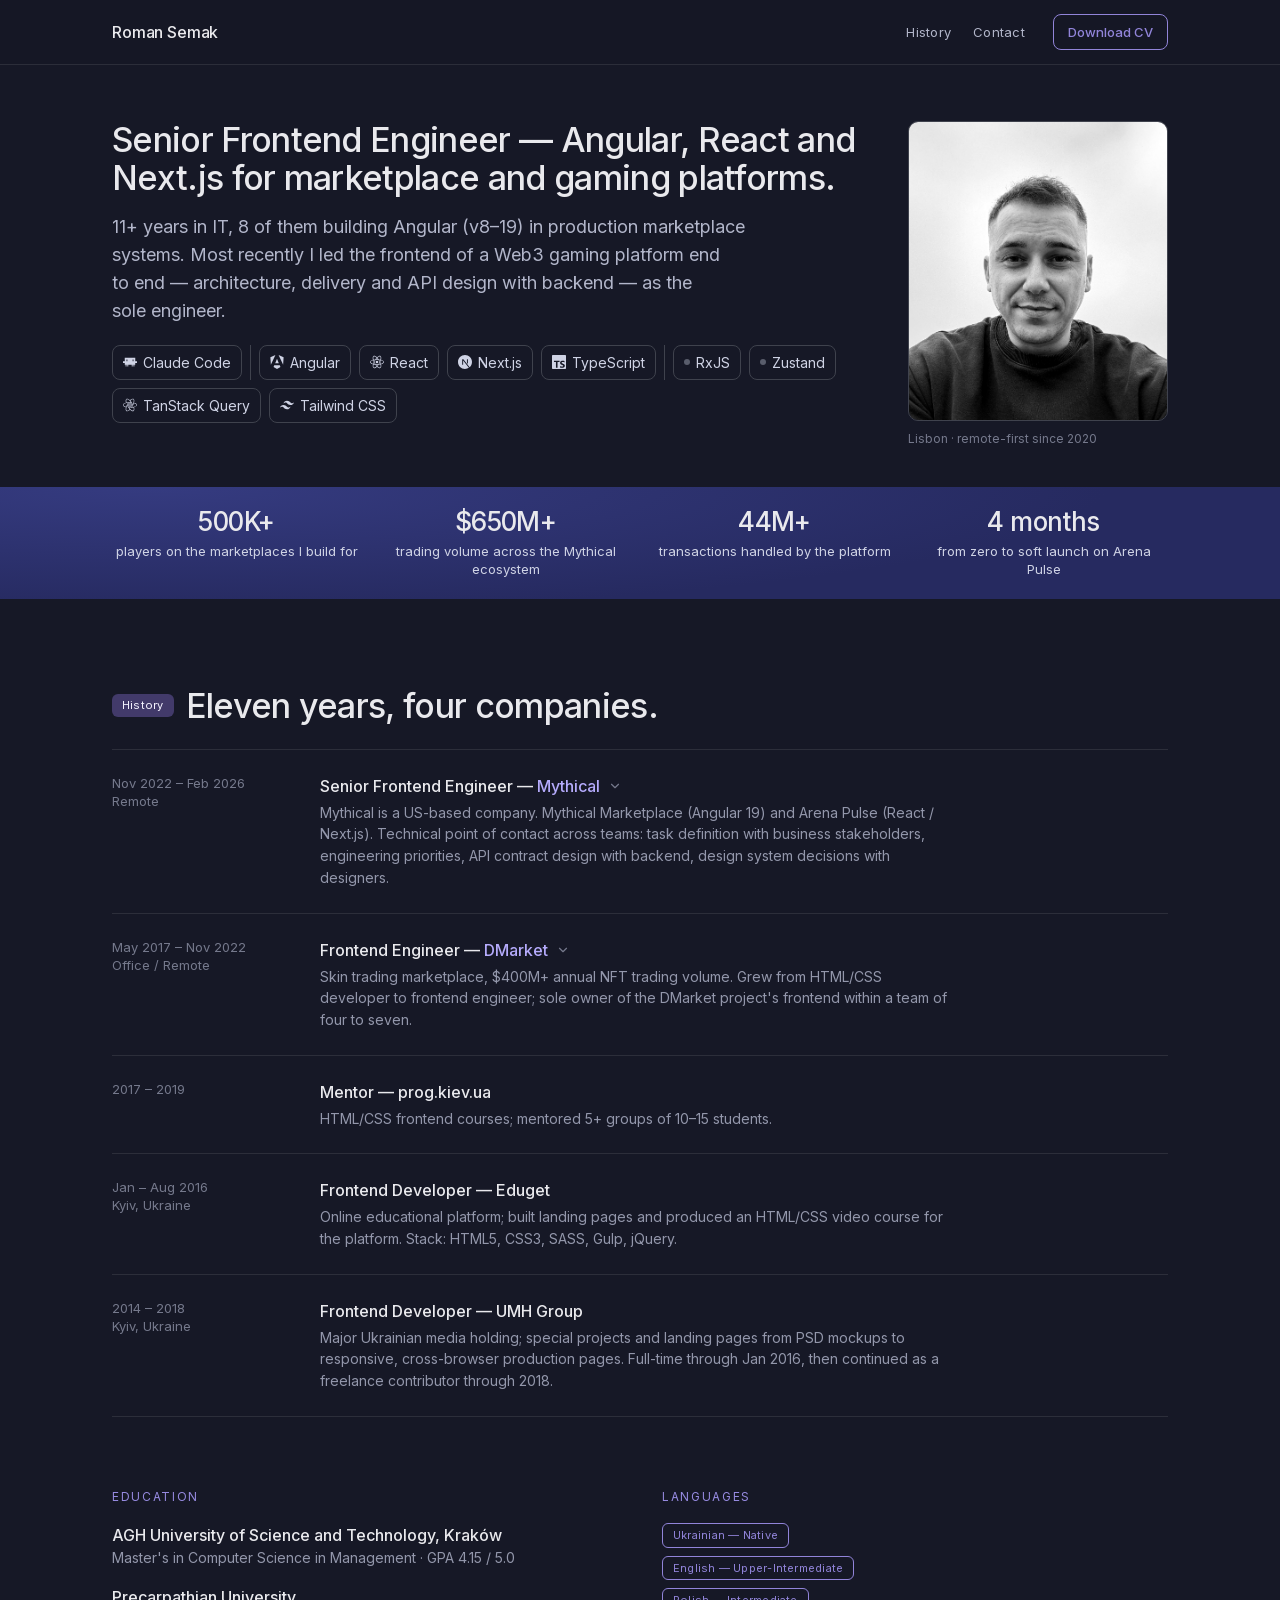
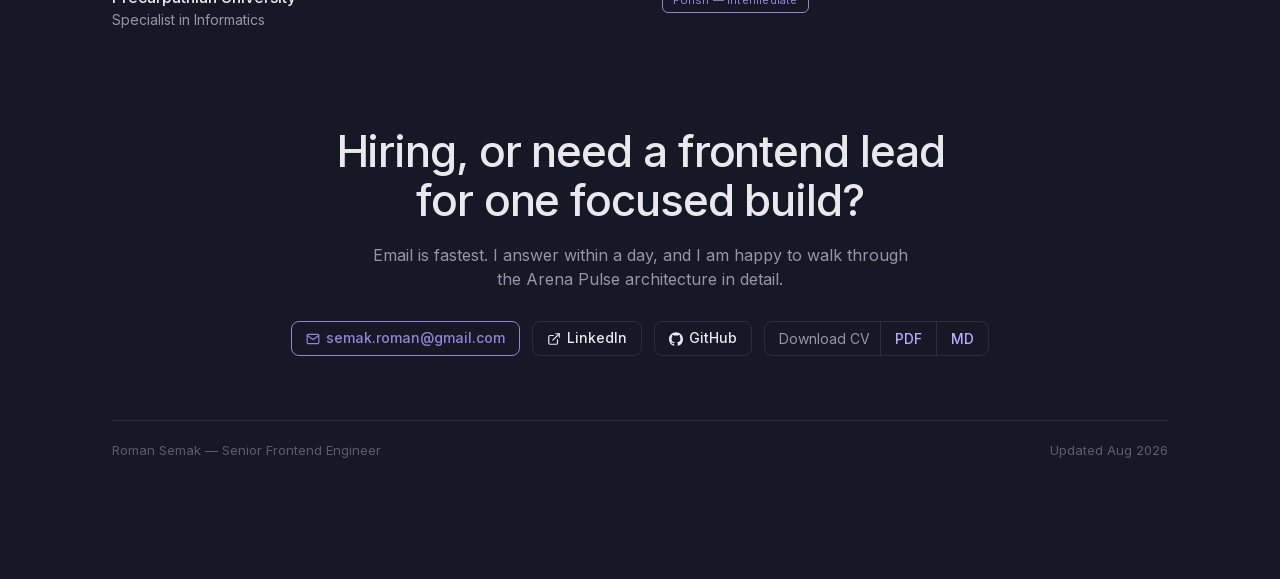
==== commit e2a77ffe: "Deploy portfolio @ 691bc10" ====
--- a/index.html
+++ b/index.html
@@ -1 +1 @@
-<!DOCTYPE html><html lang="en" class="inter_bc220a90-module__m5YftW__variable scroll-smooth scroll-pt-[92px] max-mobile:scroll-pt-32"><head><meta charSet="utf-8"/><meta name="viewport" content="width=device-width, initial-scale=1"/><link rel="preload" href="/_next/static/media/83afe278b6a6bb3c-s.p.2bn3s6zvc0dyp.woff2" as="font" crossorigin="" type="font/woff2"/><link rel="preload" as="image" href="/roman-portrait-bw.jpg"/><link rel="stylesheet" href="/_next/static/chunks/1mo6gq-l1ho27.css" data-precedence="next"/><link rel="preload" as="script" fetchPriority="low" href="/_next/static/chunks/12aruqaur5huj.js"/><script src="/_next/static/chunks/1uiagblbkm1j0.js" async=""></script><script src="/_next/static/chunks/227kwhsrjlnp4.js" async=""></script><script src="/_next/static/chunks/turbopack-2xu6-0fpxr-ij.js" async=""></script><script src="/_next/static/chunks/3fntmmi971322.js" async="" crossorigin=""></script><script src="/_next/static/chunks/1m4h-jvo27mx6.js" async="" crossorigin=""></script><title>Roman Semak — Senior Frontend Engineer</title><meta name="description" content="Senior Frontend Engineer (Angular / React / Next.js). 11+ years in IT building marketplace and gaming frontends that carry real money and real traffic."/><link rel="canonical" href="https://roman-semak.example.com/"/><meta property="og:title" content="Roman Semak — Senior Frontend Engineer"/><meta property="og:description" content="Senior Frontend Engineer (Angular / React / Next.js). 11+ years in IT building marketplace and gaming frontends that carry real money and real traffic."/><meta property="og:image" content="https://roman-semak.example.com/og-image.png"/><meta name="twitter:card" content="summary_large_image"/><meta name="twitter:title" content="Roman Semak — Senior Frontend Engineer"/><meta name="twitter:description" content="Senior Frontend Engineer (Angular / React / Next.js). 11+ years in IT building marketplace and gaming frontends that carry real money and real traffic."/><meta name="twitter:image" content="https://roman-semak.example.com/og-image.png"/><link rel="icon" href="/favicon.ico?favicon.2vob68tjqpejf.ico" sizes="256x256" type="image/x-icon"/><meta name="next-size-adjust" content=""/><script src="/_next/static/chunks/0cz1d0mv5g_q7.js" noModule=""></script></head><body class="font-sans antialiased"><div hidden=""><!--$--><!--/$--></div><div class="min-h-screen"><div class="sticky top-0 z-20 border-b border-divider bg-[rgba(22,24,38,0.86)] backdrop-blur-[10px]"><div class="mx-auto flex max-w-[1120px] items-center gap-7 px-8 py-3.5 max-mobile:flex-wrap max-mobile:gap-2.5 max-mobile:px-[18px] max-mobile:py-3"><a href="#top" class="mr-auto font-medium tracking-[-0.01em] text-text">Roman Semak</a><div class="flex gap-5.5 text-meta tracking-[0.02em] max-mobile:order-3 max-mobile:w-full max-mobile:overflow-x-auto max-mobile:pb-0.5"><a href="#work" class="text-neutral-500 whitespace-nowrap">Work</a><a href="#stack" class="text-neutral-500 whitespace-nowrap">Stack</a><a href="#ai" class="text-neutral-500 whitespace-nowrap">AI workflow</a><a href="#history" class="text-neutral-500 whitespace-nowrap">History</a><a href="#contact" class="text-neutral-500 whitespace-nowrap">Contact</a></div><a class="btn btn-primary text-meta" href="/cv/Roman_Semak_CV.pdf" download="">Download CV</a></div></div><div id="top" class="mx-auto grid max-w-[1120px] grid-cols-[minmax(0,1fr)_260px] items-start gap-14 px-8 pt-24 pb-18 max-mobile:grid-cols-[minmax(0,1fr)] max-mobile:gap-7.5 max-mobile:px-[18px] max-mobile:py-11"><div><div class="text-eyebrow uppercase text-accent-500 mb-5.5">Senior Frontend Engineer — Angular / React / Next.js</div><h1 class="text-h1 mb-6.5 text-pretty max-mobile:text-[34px]">Marketplace and gaming frontends that carry real money and real traffic.</h1><p class="text-lead max-w-[60ch] text-neutral-400 mb-4.5 text-pretty">11+ years in IT, 8 of them building Angular (v8–19) in production marketplace systems. Most recently I led the frontend of a Web3 gaming platform end to end — architecture, delivery and API design with backend — as the sole engineer.</p><p class="text-body max-w-[60ch] text-neutral-500 mb-8.5">Lisbon, Portugal · Ukrainian · open to Senior Frontend, Tech Lead and Team Lead roles, and to consulting engagements.</p><div class="flex flex-wrap gap-3"><a class="btn btn-primary" href="mailto:semak.roman@gmail.com">semak.roman@gmail.com</a><a class="btn btn-secondary" href="https://www.linkedin.com/in/roman-semak/" target="_blank" rel="noopener">LinkedIn</a><a class="btn btn-secondary" href="https://github.com/roman-semak" target="_blank" rel="noopener">GitHub</a><a class="btn btn-ghost" href="#work">Selected work</a></div></div><div><div class="group relative h-[300px] w-[260px] overflow-hidden rounded-[10px] border border-neutral-800 max-mobile:h-[240px] max-mobile:w-full"><img alt="Roman Semak" decoding="async" data-nimg="fill" class="object-cover" style="position:absolute;height:100%;width:100%;left:0;top:0;right:0;bottom:0;color:transparent" src="/roman-portrait-bw.jpg"/><img alt="Roman Semak" loading="lazy" decoding="async" data-nimg="fill" class="object-cover opacity-0 transition-opacity duration-500 ease-out group-hover:opacity-100 motion-reduce:transition-none" style="position:absolute;height:100%;width:100%;left:0;top:0;right:0;bottom:0;color:transparent" src="/roman-portrait-color.jpg"/></div><div class="mt-2.5 text-xs text-neutral-600">Lisbon · remote-first since 2020</div></div></div><div class="bg-stat-band"><div class="mx-auto grid max-w-[1120px] grid-cols-4 gap-8 px-8 py-13 max-mobile:grid-cols-2 max-mobile:gap-6 max-mobile:px-[18px] max-mobile:py-7.5"><div><div class="text-stat font-medium">500K+</div><div class="mt-2 text-meta text-neutral-300">players on the marketplaces I build for</div></div><div><div class="text-stat font-medium">$650M+</div><div class="mt-2 text-meta text-neutral-300">trading volume across the Mythical ecosystem</div></div><div><div class="text-stat font-medium">44M+</div><div class="mt-2 text-meta text-neutral-300">transactions handled by the platform</div></div><div><div class="text-stat font-medium">4 months</div><div class="mt-2 text-meta text-neutral-300">from zero to soft launch on Arena Pulse</div></div></div></div><div id="work" class="mx-auto max-w-[1120px] px-8 pt-22 pb-6 max-mobile:px-[18px]"><div class="text-eyebrow uppercase text-accent-500 mb-3.5">Selected work</div><h2 class="text-h2 mb-3 max-mobile:text-[25px]">Three products, one thread: trading systems under load.</h2><p class="text-body max-w-[62ch] text-neutral-500">Each case opens into the detail a technical interviewer usually asks for — team shape, architecture, state, delivery.</p></div><div class="mx-auto flex max-w-[1120px] flex-col gap-5 px-8 pb-10 max-mobile:px-[18px]"><div data-reveal="true"><div class="rounded-md border border-neutral-800 bg-linear-to-b from-surface to-[#1c1e2b] p-8 max-mobile:p-[22px]"><div class="mb-4 flex flex-wrap items-baseline gap-3.5"><h3 class="text-h3 m-0">Arena Pulse</h3><span class="tag tag-accent">Frontend Lead</span><span class="text-meta text-neutral-600 ml-auto max-mobile:ml-0">Sep 2025 – Feb 2026 · React / Next.js</span></div><p class="text-body max-w-[70ch] text-neutral-300 mb-4.5">A gaming competition platform: on-chain challenges, leaderboards and rewards across multiple games. I owned the entire frontend direction as the sole frontend engineer in a fully English-speaking international team, and delivered the soft launch four months after the first commit.</p><div class="mb-5 flex flex-wrap gap-2"><span class="tag tag-outline">Next.js</span><span class="tag tag-outline">Zustand</span><span class="tag tag-outline">TanStack Query</span><span class="tag tag-outline">wagmi / viem</span><span class="tag tag-outline">Privy</span><span class="tag tag-outline">Centrifugo</span><span class="tag tag-outline">GitHub Actions</span><span class="tag tag-outline">Vercel</span></div><button type="button" class="btn btn-secondary">Read the case detail</button></div></div><div data-reveal="true"><div class="rounded-md border border-neutral-800 bg-linear-to-b from-surface to-[#1c1e2b] p-8 max-mobile:p-[22px]"><div class="mb-4 flex flex-wrap items-baseline gap-3.5"><h3 class="text-h3 m-0">Mythical Marketplace</h3><span class="tag tag-accent">Senior Frontend Engineer</span><span class="text-meta text-neutral-600 ml-auto max-mobile:ml-0">Nov 2022 – Feb 2026 · Angular 19</span></div><p class="text-body max-w-[70ch] text-neutral-300 mb-4.5">An NFT marketplace for in-game skin trading serving 500K+ players, 44M+ transactions and $650M+ in trading volume across the ecosystem. I worked in a team of three frontend engineers and a UI developer, and acted as the technical point of contact between business, backend and design.</p><div class="mb-5 flex flex-wrap gap-2"><span class="tag tag-outline">Angular 19</span><span class="tag tag-outline">TypeScript</span><span class="tag tag-outline">RxJS</span><span class="tag tag-outline">@ngneat/elf</span><span class="tag tag-outline">Angular Material</span><span class="tag tag-outline">Tailwind</span><span class="tag tag-outline">Transloco</span><span class="tag tag-outline">Protobuf</span><span class="tag tag-outline">Jest</span></div><button type="button" class="btn btn-secondary">Read the case detail</button></div></div><div data-reveal="true"><div class="rounded-md border border-neutral-800 bg-linear-to-b from-surface to-[#1c1e2b] p-8 max-mobile:p-[22px]"><div class="mb-4 flex flex-wrap items-baseline gap-3.5"><h3 class="text-h3 m-0">DMarket</h3><span class="tag tag-accent">Frontend Engineer</span><span class="text-meta text-neutral-600 ml-auto max-mobile:ml-0">May 2017 – Nov 2022 · Angular 7+</span></div><p class="text-body max-w-[70ch] text-neutral-300 mb-4.5">A skin trading marketplace for CS:GO, DOTA 2 and other titles, with $400M+ in annual NFT trading volume. I joined as an HTML/CSS developer and grew into a full frontend engineer, ending as the sole engineer responsible for every fix and feature on the DMarket project inside a team of four to seven.</p><div class="mb-5 flex flex-wrap gap-2"><span class="tag tag-outline">Angular</span><span class="tag tag-outline">RxJS</span><span class="tag tag-outline">Akita</span><span class="tag tag-outline">LiveOps</span></div><button type="button" class="btn btn-secondary">Read the case detail</button></div></div></div><div id="stack" class="mx-auto max-w-[1120px] px-8 pt-16 max-mobile:px-[18px]"><div class="text-eyebrow uppercase text-accent-500 mb-3.5">Stack</div><h2 class="text-h2 mb-3 max-mobile:text-[25px]">What I use, and where I used it.</h2><p class="text-body max-w-[62ch] text-neutral-500 mb-6.5">Filter by project to see the stack in context rather than as a keyword list.</p><div class="mb-6.5 flex flex-wrap gap-2.5"><button type="button" class="rounded-md border px-3.5 py-1.5 text-secondary font-medium transition-all duration-150" style="background:rgba(145,132,217,0.16);border-color:var(--color-accent);color:var(--color-accent-300)">Everything</button><button type="button" class="rounded-md border px-3.5 py-1.5 text-secondary font-medium transition-all duration-150" style="background:transparent;border-color:var(--color-neutral-800);color:var(--color-neutral-500)">Arena Pulse</button><button type="button" class="rounded-md border px-3.5 py-1.5 text-secondary font-medium transition-all duration-150" style="background:transparent;border-color:var(--color-neutral-800);color:var(--color-neutral-500)">Mythical Marketplace</button><button type="button" class="rounded-md border px-3.5 py-1.5 text-secondary font-medium transition-all duration-150" style="background:transparent;border-color:var(--color-neutral-800);color:var(--color-neutral-500)">DMarket</button></div><div class="grid grid-cols-[repeat(auto-fill,minmax(240px,1fr))] gap-x-3.5 gap-y-2.5 pb-2"><div class="rounded-md border px-3.5 py-2.5 text-secondary transition-[opacity,border-color,color] duration-200" style="border-color:var(--color-neutral-800);color:var(--color-neutral-300);opacity:1">Angular 8–19 (Standalone, Signals)</div><div class="rounded-md border px-3.5 py-2.5 text-secondary transition-[opacity,border-color,color] duration-200" style="border-color:var(--color-neutral-800);color:var(--color-neutral-300);opacity:1">React / Next.js</div><div class="rounded-md border px-3.5 py-2.5 text-secondary transition-[opacity,border-color,color] duration-200" style="border-color:var(--color-neutral-800);color:var(--color-neutral-300);opacity:1">TypeScript (advanced)</div><div class="rounded-md border px-3.5 py-2.5 text-secondary transition-[opacity,border-color,color] duration-200" style="border-color:var(--color-neutral-800);color:var(--color-neutral-300);opacity:1">RxJS</div><div class="rounded-md border px-3.5 py-2.5 text-secondary transition-[opacity,border-color,color] duration-200" style="border-color:var(--color-neutral-800);color:var(--color-neutral-300);opacity:1">@ngneat/elf</div><div class="rounded-md border px-3.5 py-2.5 text-secondary transition-[opacity,border-color,color] duration-200" style="border-color:var(--color-neutral-800);color:var(--color-neutral-300);opacity:1">Akita</div><div class="rounded-md border px-3.5 py-2.5 text-secondary transition-[opacity,border-color,color] duration-200" style="border-color:var(--color-neutral-800);color:var(--color-neutral-300);opacity:1">Zustand</div><div class="rounded-md border px-3.5 py-2.5 text-secondary transition-[opacity,border-color,color] duration-200" style="border-color:var(--color-neutral-800);color:var(--color-neutral-300);opacity:1">TanStack Query</div><div class="rounded-md border px-3.5 py-2.5 text-secondary transition-[opacity,border-color,color] duration-200" style="border-color:var(--color-neutral-800);color:var(--color-neutral-300);opacity:1">Tailwind CSS</div><div class="rounded-md border px-3.5 py-2.5 text-secondary transition-[opacity,border-color,color] duration-200" style="border-color:var(--color-neutral-800);color:var(--color-neutral-300);opacity:1">shadcn/ui</div><div class="rounded-md border px-3.5 py-2.5 text-secondary transition-[opacity,border-color,color] duration-200" style="border-color:var(--color-neutral-800);color:var(--color-neutral-300);opacity:1">Angular Material</div><div class="rounded-md border px-3.5 py-2.5 text-secondary transition-[opacity,border-color,color] duration-200" style="border-color:var(--color-neutral-800);color:var(--color-neutral-300);opacity:1">wagmi / viem</div><div class="rounded-md border px-3.5 py-2.5 text-secondary transition-[opacity,border-color,color] duration-200" style="border-color:var(--color-neutral-800);color:var(--color-neutral-300);opacity:1">Privy, WalletConnect, MetaMask</div><div class="rounded-md border px-3.5 py-2.5 text-secondary transition-[opacity,border-color,color] duration-200" style="border-color:var(--color-neutral-800);color:var(--color-neutral-300);opacity:1">ERC-20 interactions</div><div class="rounded-md border px-3.5 py-2.5 text-secondary transition-[opacity,border-color,color] duration-200" style="border-color:var(--color-neutral-800);color:var(--color-neutral-300);opacity:1">WebSockets (Centrifugo)</div><div class="rounded-md border px-3.5 py-2.5 text-secondary transition-[opacity,border-color,color] duration-200" style="border-color:var(--color-neutral-800);color:var(--color-neutral-300);opacity:1">Protobuf</div><div class="rounded-md border px-3.5 py-2.5 text-secondary transition-[opacity,border-color,color] duration-200" style="border-color:var(--color-neutral-800);color:var(--color-neutral-300);opacity:1">REST, Axios, OpenAPI codegen</div><div class="rounded-md border px-3.5 py-2.5 text-secondary transition-[opacity,border-color,color] duration-200" style="border-color:var(--color-neutral-800);color:var(--color-neutral-300);opacity:1">Transloco i18n (10+ languages)</div><div class="rounded-md border px-3.5 py-2.5 text-secondary transition-[opacity,border-color,color] duration-200" style="border-color:var(--color-neutral-800);color:var(--color-neutral-300);opacity:1">Jest, jest-preset-angular, TestBed</div><div class="rounded-md border px-3.5 py-2.5 text-secondary transition-[opacity,border-color,color] duration-200" style="border-color:var(--color-neutral-800);color:var(--color-neutral-300);opacity:1">GitHub Actions</div><div class="rounded-md border px-3.5 py-2.5 text-secondary transition-[opacity,border-color,color] duration-200" style="border-color:var(--color-neutral-800);color:var(--color-neutral-300);opacity:1">Vercel multi-environment deploys</div><div class="rounded-md border px-3.5 py-2.5 text-secondary transition-[opacity,border-color,color] duration-200" style="border-color:var(--color-neutral-800);color:var(--color-neutral-300);opacity:1">Claude Code (MCP, agentic coding)</div><div class="rounded-md border px-3.5 py-2.5 text-secondary transition-[opacity,border-color,color] duration-200" style="border-color:var(--color-neutral-800);color:var(--color-neutral-300);opacity:1">GPT for UI generation, design-to-code</div><div class="rounded-md border px-3.5 py-2.5 text-secondary transition-[opacity,border-color,color] duration-200" style="border-color:var(--color-neutral-800);color:var(--color-neutral-300);opacity:1">Semantic HTML / CSS craft</div></div><div class="mt-4.5 text-meta text-neutral-600">24 technologies across three production marketplaces.</div></div><div id="ai" class="mx-auto max-w-[1120px] px-8 pt-22 max-mobile:px-[18px]"><div class="grid grid-cols-2 gap-11 rounded-md border border-accent-800 bg-linear-to-br from-accent-900 to-[#1c1e2b] p-10 max-mobile:grid-cols-1 max-mobile:gap-6.5 max-mobile:p-6"><div><div class="text-eyebrow uppercase text-accent-500 mb-3.5">AI-driven development</div><h2 class="text-h2-ai mb-4 text-pretty max-mobile:text-[30px]">Arena Pulse shipped in four months because AI carried the repetitive half.</h2><p class="max-w-[52ch] text-neutral-400 text-pretty">I treat AI tooling as part of the engineering pipeline, not a novelty: agentic coding for scaffolding and refactors, generation for UI and design-to-code, and documentation kept current as a side effect of the work rather than a separate task.</p></div><div class="flex flex-col gap-4.5"><div><div class="mb-1 font-medium">Claude Code with MCP</div><div class="text-secondary text-neutral-500">Agentic coding against the real repository — scaffolding, refactors, test generation, and project context wired in through MCP servers.</div></div><div><div class="mb-1 font-medium">GPT for UI and design-to-code</div><div class="text-secondary text-neutral-500">Turning designs into first-pass components, then hardening them by hand against the design system.</div></div><div><div class="mb-1 font-medium">Documentation that stays alive</div><div class="text-secondary text-neutral-500">Architecture notes and API docs generated and updated alongside the code, so onboarding does not depend on one person&#x27;s memory.</div></div></div></div></div><div id="history" class="mx-auto max-w-[1120px] px-8 pt-22 max-mobile:px-[18px]"><div class="text-eyebrow uppercase text-accent-500 mb-3.5">History</div><h2 class="text-h2 mb-8.5 max-mobile:text-[25px]">Eleven years, four companies.</h2><div data-reveal="true"><div class="grid grid-cols-[180px_minmax(0,1fr)] gap-7 border-t border-divider py-6 max-mobile:grid-cols-[minmax(0,1fr)] max-mobile:gap-1.5 "><div class="text-meta text-neutral-600">Nov 2022 – Feb 2026<br/>Remote</div><div><div class="mb-1 font-medium">Senior Frontend Engineer<!-- --> —<!-- --> <a href="https://mythical.market" target="_blank" rel="noopener">Mythical</a></div><div class="max-w-[70ch] text-secondary text-neutral-500">Mythical Marketplace (Angular 19) and Arena Pulse (React / Next.js). Technical point of contact across teams: task definition with business stakeholders, engineering priorities, API contract design with backend, design system decisions with designers.</div></div></div></div><div data-reveal="true"><div class="grid grid-cols-[180px_minmax(0,1fr)] gap-7 border-t border-divider py-6 max-mobile:grid-cols-[minmax(0,1fr)] max-mobile:gap-1.5 "><div class="text-meta text-neutral-600">May 2017 – Nov 2022<br/>Office / Remote</div><div><div class="mb-1 font-medium">Frontend Engineer<!-- --> —<!-- --> <a href="https://dmarket.com" target="_blank" rel="noopener">DMarket</a></div><div class="max-w-[70ch] text-secondary text-neutral-500">Skin trading marketplace, $400M+ annual NFT trading volume. Grew from HTML/CSS developer to frontend engineer; sole owner of the DMarket project&#x27;s frontend within a team of four to seven.</div></div></div></div><div data-reveal="true"><div class="grid grid-cols-[180px_minmax(0,1fr)] gap-7 border-t border-divider py-6 max-mobile:grid-cols-[minmax(0,1fr)] max-mobile:gap-1.5 "><div class="text-meta text-neutral-600">2017 – 2019</div><div><div class="mb-1 font-medium">Mentor — prog.kiev.ua</div><div class="max-w-[70ch] text-secondary text-neutral-500">HTML/CSS frontend courses; mentored 5+ groups of 10–15 students.</div></div></div></div><div data-reveal="true"><div class="grid grid-cols-[180px_minmax(0,1fr)] gap-7 border-t border-divider py-6 max-mobile:grid-cols-[minmax(0,1fr)] max-mobile:gap-1.5 "><div class="text-meta text-neutral-600">2016</div><div><div class="mb-1 font-medium">Frontend Developer — Eduget</div></div></div></div><div data-reveal="true"><div class="grid grid-cols-[180px_minmax(0,1fr)] gap-7 border-t border-divider py-6 max-mobile:grid-cols-[minmax(0,1fr)] max-mobile:gap-1.5 border-b"><div class="text-meta text-neutral-600">2014 – 2016</div><div><div class="mb-1 font-medium">Frontend Developer — UMH Group</div></div></div></div></div><div class="mx-auto grid max-w-[1120px] grid-cols-2 gap-11 px-8 pt-18 max-mobile:grid-cols-1 max-mobile:gap-6.5 max-mobile:px-[18px]"><div><div class="text-eyebrow uppercase text-accent-500 mb-4.5">Education</div><div class="mb-4"><div class="font-medium">AGH University of Science and Technology, Kraków</div><div class="text-secondary text-neutral-500">Master&#x27;s in Computer Science in Management · GPA 4.15 / 5.0</div></div><div class=""><div class="font-medium">Precarpathian University</div><div class="text-secondary text-neutral-500">Specialist in Informatics</div></div></div><div><div class="text-eyebrow uppercase text-accent-500 mb-4.5">Languages</div><div class="flex flex-col gap-3"><div class="flex justify-between border-b border-divider-soft pb-2"><span>Ukrainian</span><span class="text-secondary text-neutral-500">Native</span></div><div class="flex justify-between border-b border-divider-soft pb-2"><span>English</span><span class="text-secondary text-neutral-500">Upper-Intermediate</span></div><div class="flex justify-between border-b border-divider-soft pb-2"><span>Polish</span><span class="text-secondary text-neutral-500">Intermediate</span></div></div></div></div><div id="contact" class="mx-auto max-w-[1120px] px-8 pt-24 pb-30 max-mobile:px-[18px]"><h2 class="text-h2-contact mb-4.5 max-w-[24ch] text-pretty max-mobile:text-[34px]">Hiring, or need a frontend lead for one focused build?</h2><p class="max-w-[56ch] text-neutral-500 mb-7.5">Email is fastest. I answer within a day, and I am happy to walk through the Arena Pulse architecture in detail.</p><div class="flex flex-wrap gap-3"><a class="btn btn-primary" href="mailto:semak.roman@gmail.com">semak.roman@gmail.com</a><a class="btn btn-secondary" href="https://www.linkedin.com/in/roman-semak/" target="_blank" rel="noopener">linkedin.com/in/roman-semak</a><a class="btn btn-secondary" href="https://github.com/roman-semak" target="_blank" rel="noopener">github.com/roman-semak</a><a class="btn btn-secondary" href="/cv/Roman_Semak_CV.pdf" download="">Download CV (PDF)</a></div><div class="mt-16 flex justify-between border-t border-divider pt-5 text-meta text-neutral-700"><span>Roman Semak — Senior Frontend Engineer</span><span>Lisbon, Portugal</span></div></div></div><!--$--><!--/$--><script type="application/ld+json">{"@context":"https://schema.org","@type":"Person","name":"Roman Semak","jobTitle":"Senior Frontend Engineer","url":"https://roman-semak.example.com","sameAs":["https://www.linkedin.com/in/roman-semak/"],"address":{"@type":"PostalAddress","addressLocality":"Lisbon","addressCountry":"PT"},"knowsLanguage":["Ukrainian","English","Polish"],"alumniOf":["AGH University of Science and Technology, Kraków","Precarpathian University"]}</script><script src="/_next/static/chunks/12aruqaur5huj.js" id="_R_" async=""></script><script>(self.__next_f=self.__next_f||[]).push([0])</script><script>self.__next_f.push([1,"1:\"$Sreact.fragment\"\n2:I[39756,[\"/_next/static/chunks/3fntmmi971322.js\"],\"default\"]\n3:I[37457,[\"/_next/static/chunks/3fntmmi971322.js\"],\"default\"]\n13:I[68027,[\"/_next/static/chunks/3fntmmi971322.js\"],\"default\",1]\n:HL[\"/_next/static/chunks/1mo6gq-l1ho27.css\",\"style\"]\n:HL[\"/_next/static/media/83afe278b6a6bb3c-s.p.2bn3s6zvc0dyp.woff2\",\"font\",{\"crossOrigin\":\"\",\"type\":\"font/woff2\"}]\n0:{\"P\":null,\"c\":[\"\",\"\"],\"q\":\"\",\"i\":false,\"f\":[[[\"\",{\"children\":[\"__PAGE__\",{},\"$undefined\",\"$undefined\",4608]},\"$undefined\",\"$undefined\",4624],[[\"$\",\"$1\",\"c\",{\"children\":[[[\"$\",\"link\",\"0\",{\"rel\":\"stylesheet\",\"href\":\"/_next/static/chunks/1mo6gq-l1ho27.css\",\"precedence\":\"next\",\"crossOrigin\":\"$undefined\",\"nonce\":\"$undefined\"}],[\"$\",\"script\",\"script-0\",{\"src\":\"/_next/static/chunks/3fntmmi971322.js\",\"async\":true,\"nonce\":\"$undefined\"}]],[\"$\",\"html\",null,{\"lang\":\"en\",\"className\":\"inter_bc220a90-module__m5YftW__variable scroll-smooth scroll-pt-[92px] max-mobile:scroll-pt-32\",\"children\":[\"$\",\"body\",null,{\"className\":\"font-sans antialiased\",\"children\":[[\"$\",\"$L2\",null,{\"parallelRouterKey\":\"children\",\"error\":\"$undefined\",\"errorStyles\":\"$undefined\",\"errorScripts\":\"$undefined\",\"template\":[\"$\",\"$L3\",null,{}],\"templateStyles\":\"$undefined\",\"templateScripts\":\"$undefined\",\"notFound\":[[[\"$\",\"title\",null,{\"children\":\"404: This page could not be found.\"}],[\"$\",\"div\",null,{\"style\":{\"fontFamily\":\"system-ui,\\\"Segoe UI\\\",Roboto,Helvetica,Arial,sans-serif,\\\"Apple Color Emoji\\\",\\\"Segoe UI Emoji\\\"\",\"height\":\"100vh\",\"textAlign\":\"center\",\"display\":\"flex\",\"flexDirection\":\"column\",\"alignItems\":\"center\",\"justifyContent\":\"center\"},\"children\":[\"$\",\"div\",null,{\"children\":[[\"$\",\"style\",null,{\"dangerouslySetInnerHTML\":{\"__html\":\"body{color:#000;background:#fff;margin:0}.next-error-h1{border-right:1px solid rgba(0,0,0,.3)}@media (prefers-color-scheme:dark){body{color:#fff;background:#000}.next-error-h1{border-right:1px solid rgba(255,255,255,.3)}}\"}}],[\"$\",\"h1\",null,{\"className\":\"next-error-h1\",\"style\":{\"display\":\"inline-block\",\"margin\":\"0 20px 0 0\",\"padding\":\"0 23px 0 0\",\"fontSize\":24,\"fontWeight\":500,\"verticalAlign\":\"top\",\"lineHeight\":\"49px\"},\"children\":404}],[\"$\",\"div\",null,{\"style\":{\"display\":\"inline-block\"},\"children\":[\"$\",\"h2\",null,{\"style\":{\"fontSize\":14,\"fontWeight\":400,\"lineHeight\":\"49px\",\"margin\":0},\"children\":\"This page could not be found.\"}]}]]}]}]],[]],\"forbidden\":\"$undefined\",\"unauthorized\":\"$undefined\"}],[\"$\",\"script\",null,{\"type\":\"application/ld+json\",\"dangerouslySetInnerHTML\":{\"__html\":\"{\\\"@context\\\":\\\"https://schema.org\\\",\\\"@type\\\":\\\"Person\\\",\\\"name\\\":\\\"Roman Semak\\\",\\\"jobTitle\\\":\\\"Senior Frontend Engineer\\\",\\\"url\\\":\\\"https://roman-semak.example.com\\\",\\\"sameAs\\\":[\\\"https://www.linkedin.com/in/roman-semak/\\\"],\\\"address\\\":{\\\"@type\\\":\\\"PostalAddress\\\",\\\"addressLocality\\\":\\\"Lisbon\\\",\\\"addressCountry\\\":\\\"PT\\\"},\\\"knowsLanguage\\\":[\\\"Ukrainian\\\",\\\"English\\\",\\\"Polish\\\"],\\\"alumniOf\\\":[\\\"AGH University of Science and Technology, Kraków\\\",\\\"Precarpathian University\\\"]}\"}}]]}]}]]}],{\"children\":[[\"$\",\"$1\",\"c\",{\"children\":[[\"$\",\"div\",null,{\"className\":\"min-h-screen\",\"children\":[[\"$\",\"div\",null,{\"className\":\"sticky top-0 z-20 border-b border-divider bg-[rgba(22,24,38,0.86)] backdrop-blur-[10px]\",\"children\":[\"$\",\"div\",null,{\"className\":\"mx-auto flex max-w-[1120px] items-center gap-7 px-8 py-3.5 max-mobile:flex-wrap max-mobile:gap-2.5 max-mobile:px-[18px] max-mobile:py-3\",\"children\":[[\"$\",\"a\",null,{\"href\":\"#top\",\"className\":\"mr-auto font-medium tracking-[-0.01em] text-text\",\"children\":\"Roman Semak\"}],[\"$\",\"div\",null,{\"className\":\"flex gap-5.5 text-meta tracking-[0.02em] max-mobile:order-3 max-mobile:w-full max-mobile:overflow-x-auto max-mobile:pb-0.5\",\"children\":[[\"$\",\"a\",\"#work\",{\"href\":\"#work\",\"className\":\"text-neutral-500 whitespace-nowrap\",\"children\":\"Work\"}],[\"$\",\"a\",\"#stack\",{\"href\":\"#stack\",\"className\":\"text-neutral-500 whitespace-nowrap\",\"children\":\"Stack\"}],[\"$\",\"a\",\"#ai\",{\"href\":\"#ai\",\"className\":\"text-neutral-500 whitespace-nowrap\",\"children\":\"AI workflow\"}],[\"$\",\"a\",\"#history\",{\"href\":\"#history\",\"className\":\"text-neutral-500 whitespace-nowrap\",\"children\":\"History\"}],[\"$\",\"a\",\"#contact\",{\"href\":\"#contact\",\"className\":\"text-neutral-500 whitespace-nowrap\",\"children\":\"Contact\"}]]}],[\"$\",\"a\",null,{\"className\":\"btn btn-primary text-meta\",\"href\":\"/cv/Roman_Semak_CV.pdf\",\"download\":true,\"children\":\"Download CV\"}]]}]}],[\"$\",\"div\",null,{\"id\":\"top\",\"className\":\"mx-auto grid max-w-[1120px] grid-cols-[minmax(0,1fr)_260px] items-start gap-14 px-8 pt-24 pb-18 max-mobile:grid-cols-[minmax(0,1fr)] max-mobile:gap-7.5 max-mobile:px-[18px] max-mobile:py-11\",\"children\":[[\"$\",\"div\",null,{\"children\":[[\"$\",\"div\",null,{\"className\":\"text-eyebrow uppercase text-accent-500 mb-5.5\",\"children\":\"Senior Frontend Engineer — Angular / React / Next.js\"}],\"$L4\",\"$L5\",\"$L6\",\"$L7\"]}],\"$L8\"]}],\"$L9\",\"$La\",\"$Lb\",\"$Lc\",\"$Ld\",\"$Le\",\"$Lf\"]}],[\"$L10\"],\"$L11\"]}],{},null,false,null]},null,false,null],\"$L12\",false]],\"m\":\"$undefined\",\"G\":[\"$13\",[\"$L14\"]],\"S\":true,\"h\":null,\"r\":\"$undefined\",\"s\":\"$undefined\",\"a\":\"$undefined\",\"l\":\"$undefined\",\"p\":\"$undefined\",\"d\":\"$undefined\",\"b\":\"XWvRdU_qwhW6YTKcTZLZN\"}\n15:I[5500,[\"/_next/static/chunks/3fntmmi971322.js\",\"/_next/static/chunks/1m4h-jvo27mx6.js\"],\"Image\"]\n16:I[96199,[\"/_next/static/chunks/3fntmmi971322.js\",\"/_next/static/chunks/1m4h-jvo27mx6.js\"],\"Reveal\"]\n17:I[74075,[\"/_next/static/chunks/3fntmmi971322.js\",\"/_next/static/chunks/1m4h-jvo27mx6.js\"],\"CaseCard\"]\n18:I[71726,[\"/_next/static/chunks/3fntmmi971322.js\",\"/_next/static/chunks/1m4h-jvo27mx6.js\"],\"Stack\"]\n19:I[97367,[\"/_next/static/chunks/3fntmmi971322.js\"],\"OutletBoundary\"]\n1a:\"$Sreact.suspense\"\n1c:I[97367,[\"/_next/static/chunks/3fntmmi971322.js\"],\"ViewportBoundary\"]\n1e:I[97367,[\"/_next/static/chunks/3fntmmi971322.js\"],\"MetadataBoundary\"]\n4:[\"$\",\"h1\",null,{\"className\":\"text-h1 mb-6.5 text-pretty max-mobile:text-[34px]\",\"children\":\"Marketplace and gaming frontends that carry real money and real traffic.\"}]\n5:[\"$\",\"p\",null,{\"className\":\"text-lead max-w-[60ch] text-neutral-400 mb-4.5 text-pretty\",\"children\":\"11+ years in IT, 8 of them building Angular (v8–19) in production marketplace systems. Most recently I led the frontend of a Web3 gaming platform end to end — architecture, delivery and API design with backend — as the sole engineer.\"}]\n6:[\"$\",\"p\",null,{\"className\":\"text-body max-w-[60ch] text-neutral-500 mb-8.5\",\"children\":\"Lisbon, Portugal · Ukrainian · open to Senior Frontend, Tech Lead and Team Lead roles, and to consulting engagements.\"}]\n7:[\"$\",\"div\",null,{\"className\":\"flex flex-wrap gap-3\",\"children\":[[\"$\",\"a\",null,{\"className\":\"btn btn-primary\",\"href\":\"mailto:semak.roman@gmail.com\",\"children\":\"semak.roman@gmail.com\"}],[\"$\",\"a\",null,{\"className\":\"btn btn-secondary\",\"href\":\"https://www.linkedin.com/in/roman-semak/\",\"target\":\"_blank\",\"rel\":\"noopener\",\"children\":\"LinkedIn\"}],[\"$\",\"a\",null,{\"className\":\"btn btn-secondary\",\"href\":\"https://github.com/roman-semak\",\"target\":\"_blank\",\"rel\":\"noopener\",\"children\":\"GitHub\"}],[\"$\",\"a\",null,{\"className\":\"btn btn-ghost\",\"href\":\"#work\",\"children\":\"Selected work\"}]]}]\n8:[\"$\",\"div\",null,{\"children\":[[\"$\",\"div\",null,{\"className\":\"group relative h-[300px] w-[260px] overflow-hidden rounded-[10px] border border-neutral-800 max-mobile:h-[240px] max-mobile:w-full\",\"children\":[[\"$\",\"$L15\",null,{\"src\":\"/roman-portrait-bw.jpg\",\"alt\":\"Roman Semak\",\"fill\":true,\"sizes\":\"260px\",\"className\":\"object-cover\",\"priority\":true}],[\"$\",\"$L15\",null,{\"src\":\"/roman-portrait-color.jpg\",\"alt\":\"Roman Semak\",\"fill\":true,\"sizes\":\"260px\",\"className\":\"object-cover opacity-0 transition-opacity duration-500 ease-out group-hover:opacity-100 motion-reduce:transition-none\"}]]}],[\"$\",\"div\",null,{\"className\":\"mt-2.5 text-xs text-neutral-600\",\"children\":\"Lisbon · remote-first since 2020\"}]]}]\n9:[\"$\",\"div\",null,{\"className\":\"bg-stat-band\",\"children\":[\"$\",\"div\",null,{\"className\":\"mx-auto grid max-w-[1120px] grid-cols-4 gap-8 px-8 py-13 max-mobile:grid-cols-2 max-mobile:gap-6 max-mobile:px-[18px] max-mobile:py-7.5\",\"children\":[[\"$\",\"div\",\"500K+\",{\"children\":[[\"$\",\"div\",null,{\"className\":\"text-stat font-medium\",\"children\":\"500K+\"}],[\"$\",\"div\",null,{\"className\":\"mt-2 text-meta text-neutral-300\",\"children\":\"players on the marketplaces I build for\"}]]}],[\"$\",\"div\",\"$$650M+\",{\"children\":[[\"$\",\"div\",null,{\"className\":\"text-stat font-medium\",\"children\":\"$$650M+\"}],[\"$\",\"div\",null,{\"className\":\"mt-2 text-meta text-neutral-300\",\"children\":\"trading volume across the Mythical ecosystem\"}]]}],[\"$\",\"div\",\"44M+\",{\"children\":[[\"$\",\"div\",null,{\"className\":\"text-stat font-medium\",\"children\":\"44M+\"}],[\"$\",\"div\",null,{\"className\":\"mt-2 text-meta text-neutral-300\",\"children\":\"transactions handled by the platform\"}]]}],[\"$\",\"div\",\"4 months\",{\"children\":[[\"$\",\"div\",null,{\"className\":\"text-stat font-medium\",\"children\":\"4 months\"}],[\"$\",\"div\",null,{\"className\":\"mt-2 text-meta text-neutral-300\",\"children\":\"from zero to soft launch on Arena Pulse\"}]]}]]}]}]\na:[[\"$\",\"div\",null,{\"id\":\"work\",\"className\":\"mx-auto max-w-[1120px] px-8 pt-22 pb-6 max-mobile:px-[18px]\",\"children\":[[\"$\",\"div\",null,{\"className\":\"text-eyebrow uppercase text-accent-500 mb-3.5\",\"children\":\"Selected work\"}],[\"$\",\"h2\",null,{\"className\":\"text-h2 mb-3 max-mobile:text-[25px]\",\"children\":\"Three products, one thread: trading systems under load.\"}],[\"$\",\"p\",null,{\"className\":\"text-body max-w-[62ch] text-neutral-500\",\"children\":\"Each case opens into the detail a technical interviewer usually asks for — team shape, architecture, state, delivery.\"}]]}],[\"$\",\"div\",null,{\"className\":\"mx-auto flex max-w-[1120px] flex-col gap-5 px-8 pb-10 max-mobile:px-[18px]\",\"children\":[[\"$\",\"$L16\",\"arena\",{\"children\":[\"$\",\"$L17\",null,{\"study\":{\"id\":\"arena\",\"title\":\"Arena Pulse\",\"tag\":\"Frontend Lead\",\"meta\":\"Sep 2025 – Feb 2026 · React / Next.js\",\"body\":\"A gaming competition platform: on-chain challenges, leaderboards and rewards across multiple games. I owned the entire frontend direction as the sole frontend engineer in a fully English-speaking international team, and delivered the soft launch four months after the first commit.\",\"stackTags\":[\"Next.js\",\"Zustand\",\"TanStack Query\",\"wagmi / viem\",\"Privy\",\"Centrifugo\",\"GitHub Actions\",\"Vercel\"],\"detail\":[{\"heading\":\"Architecture and state\",\"items\":[\"Built from scratch: routing, data layer, design system integration and wallet flows.\",\"Server state in TanStack Query, client state in Zustand — kept deliberately separate so cache invalidation stays predictable.\",\"Event-driven blockchain updates over WebSockets (Centrifugo), so leaderboards and reward states settle without polling.\"]},{\"heading\":\"Web3 and delivery\",\"items\":[\"ERC-20 wallet flows via wagmi/viem — WalletConnect, MetaMask and Privy behind one interface.\",\"Direct collaboration with backend on API contract design and integration.\",\"Led adoption of a trunk-based pipeline: tested feature branches merge straight to main and deploy simultaneously to production and every environment.\"]}]}}]}],[\"$\",\"$L16\",\"mythical\",{\"children\":[\"$\",\"$L17\",null,{\"study\":{\"id\":\"mythical\",\"title\":\"Mythical Marketplace\",\"tag\":\"Senior Frontend Engineer\",\"meta\":\"Nov 2022 – Feb 2026 · Angular 19\",\"body\":\"An NFT marketplace for in-game skin trading serving 500K+ players, 44M+ transactions and $650M+ in trading volume across the ecosystem. I worked in a team of three frontend engineers and a UI developer, and acted as the technical point of contact between business, backend and design.\",\"stackTags\":[\"Angular 19\",\"TypeScript\",\"RxJS\",\"@ngneat/elf\",\"Angular Material\",\"Tailwind\",\"Transloco\",\"Protobuf\",\"Jest\"],\"detail\":[{\"heading\":\"Codebase\",\"items\":[\"Feature-based architecture with state in @ngneat/elf.\",\"Actively drove Angular major-version migrations to keep the codebase current.\",\"UI on Angular Material and Tailwind CSS; i18n through Transloco across 10+ languages.\",\"Real-time updates via WebSockets (Centrifugo) and Protobuf; OpenAPI code generation for API clients.\"]},{\"heading\":\"Beyond the code\",\"items\":[\"Shaped task definitions with business stakeholders and influenced engineering priorities.\",\"Participated in API contract design with backend.\",\"Collaborated with designers on design system decisions.\",\"Unit and component tests covering every critical business flow (Jest, jest-preset-angular, Angular TestBed).\"]}]}}]}],[\"$\",\"$L16\",\"dmarket\",{\"children\":[\"$\",\"$L17\",null,{\"study\":{\"id\":\"dmarket\",\"title\":\"DMarket\",\"tag\":\"Frontend Engineer\",\"meta\":\"May 2017 – Nov 2022 · Angular 7+\",\"body\":\"A skin trading marketplace for CS:GO, DOTA 2 and other titles, with $400M+ in annual NFT trading volume. I joined as an HTML/CSS developer and grew into a full frontend engineer, ending as the sole engineer responsible for every fix and feature on the DMarket project inside a team of four to seven.\",\"stackTags\":[\"Angular\",\"RxJS\",\"Akita\",\"LiveOps\"],\"detail\":[{\"heading\":\"Ownership\",\"items\":[\"Sole frontend engineer on the DMarket project's fixes and features.\",\"Built the admin panel from scratch as the only developer on it.\",\"LiveOps support: hotfixes and rapid production features on a trading platform that could not go quiet.\"]},{\"heading\":\"Growth\",\"items\":[\"State management with RxJS and Akita; carried Angular version upgrades from v7 onward.\",\"Five and a half years on one product — long enough to own the consequences of my own architecture decisions.\"]}]}}]}]]}]]\nb:[\"$\",\"$L18\",null,{}]\nc:[\"$\",\"div\",null,{\"id\":\"ai\",\"className\":\"mx-auto max-w-[1120px] px-8 pt-22 max-mobile:px-[18px]\",\"children\":[\"$\",\"div\",null,{\"className\":\"grid grid-cols-2 gap-11 rounded-md border border-accent-800 bg-linear-to-br from-accent-900 to-[#1c1e2b] p-10 max-mobile:grid-cols-1 max-mobile:gap-6.5 max-mobile:p-6\",\"children\":[[\"$\",\"div\",null,{\"children\":[[\"$\",\"div\",null,{\"className\":\"text-eyebrow uppercase text-accent-500 mb-3.5\",\"children\":\"AI-driven development\"}],[\"$\",\"h2\",null,{\"className\":\"text-h2-ai mb-4 text-pretty max-mobile:text-[30px]\",\"children\":\"Arena Pulse shipped in four months because AI carried the repetitive half.\"}],[\"$\",\"p\",null,{\"className\":\"max-w-[52ch] text-neutral-400 text-pretty\",\"children\":\"I treat AI tooling as part of the engineering pipeline, not a novelty: agentic coding for scaffolding and refactors, generation for UI and design-to-code, and documentation kept current as a side effect of the work rather than a separate task.\"}]]}],[\"$\",\"div\",null,{\"className\":\"flex flex-col gap-4.5\",\"children\":[[\"$\",\"div\",\"Claude Code with MCP\",{\"children\":[[\"$\",\"div\",null,{\"className\":\"mb-1 font-medium\",\"children\":\"Claude Code with MCP\"}],[\"$\",\"div\",null,{\"className\":\"text-secondary text-neutral-500\",\"children\":\"Agentic coding against the real repository — scaffolding, refactors, test generation, and project context wired in through MCP servers.\"}]]}],[\"$\",\"div\",\"GPT for UI and design-to-code\",{\"children\":[[\"$\",\"div\",null,{\"className\":\"mb-1 font-medium\",\"children\":\"GPT for UI and design-to-code\"}],[\"$\",\"div\",null,{\"className\":\"text-secondary text-neutral-500\",\"children\":\"Turning designs into first-pass components, then hardening them by hand against the design system.\"}]]}],[\"$\",\"div\",\"Documentation that stays alive\",{\"children\":[[\"$\",\"div\",null,{\"className\":\"mb-1 font-medium\",\"children\":\"Documentation that stays alive\"}],[\"$\",\"div\",null,{\"className\":\"text-secondary text-neutral-500\",\"children\":\"Architecture notes and API docs generated and updated alongside the code, so onboarding does not depend on one person's memory.\"}]]}]]}]]}]}]\nd:[\"$\",\"div\",null,{\"id\":\"history\",\"className\":\"mx-auto max-w-[1120px] px-8 pt-22 max-mobile:px-[18px]\",\"children\":[[\"$\",\"div\",null,{\"className\":\"text-eyebrow uppercase text-accent-500 mb-3.5\",\"children\":\"History\"}],[\"$\",\"h2\",null,{\"className\":\"text-h2 mb-8.5 max-mobile:text-[25px]\",\"children\":\"Eleven years, four companies.\"}],[[\"$\",\"$L16\",\"Senior Frontend Engineer\",{\"children\":[\"$\",\"div\",null,{\"className\":\"grid grid-cols-[180px_minmax(0,1fr)] gap-7 border-t border-divider py-6 max-mobile:grid-cols-[minmax(0,1fr)] max-mobile:gap-1.5 \",\"children\":[[\"$\",\"div\",null,{\"className\":\"text-meta text-neutral-600\",\"children\":[\"Nov 2022 – Feb 2026\",[[\"$\",\"br\",null,{}],\"Remote\"]]}],[\"$\",\"div\",null,{\"children\":[[\"$\",\"div\",null,{\"className\":\"mb-1 font-medium\",\"children\":[\"Senior Frontend Engineer\",\" —\",\" \",[\"$\",\"a\",null,{\"href\":\"https://mythical.market\",\"target\":\"_blank\",\"rel\":\"noopener\",\"children\":\"Mythical\"}]]}],[\"$\",\"div\",null,{\"className\":\"max-w-[70ch] text-secondary text-neutral-500\",\"children\":\"Mythical Marketplace (Angular 19) and Arena Pulse (React / Next.js). Technical point of contact across teams: task definition with business stakeholders, engineering priorities, API contract design with backend, design system decisions with designers.\"}]]}]]}]}],[\"$\",\"$L16\",\"Frontend Engineer\",{\"children\":[\"$\",\"div\",null,{\"className\":\"grid grid-cols-[180px_minmax(0,1fr)] gap-7 border-t border-divider py-6 max-mobile:grid-cols-[minmax(0,1fr)] max-mobile:gap-1.5 \",\"children\":[[\"$\",\"div\",null,{\"className\":\"text-meta text-neutral-600\",\"children\":[\"May 2017 – Nov 2022\",[[\"$\",\"br\",null,{}],\"Office / Remote\"]]}],[\"$\",\"div\",null,{\"children\":[[\"$\",\"div\",null,{\"className\":\"mb-1 font-medium\",\"children\":[\"Frontend Engineer\",\" —\",\" \",[\"$\",\"a\",null,{\"href\":\"https://dmarket.com\",\"target\":\"_blank\",\"rel\":\"noopener\",\"children\":\"DMarket\"}]]}],[\"$\",\"div\",null,{\"className\":\"max-w-[70ch] text-secondary text-neutral-500\",\"children\":\"Skin trading marketplace, $400M+ annual NFT trading volume. Grew from HTML/CSS developer to frontend engineer; sole owner of the DMarket project's frontend within a team of four to seven.\"}]]}]]}]}],[\"$\",\"$L16\",\"Mentor — prog.kiev.ua\",{\"children\":[\"$\",\"div\",null,{\"className\":\"grid grid-cols-[180px_minmax(0,1fr)] gap-7 border-t border-divider py-6 max-mobile:grid-cols-[minmax(0,1fr)] max-mobile:gap-1.5 \",\"children\":[[\"$\",\"div\",null,{\"className\":\"text-meta text-neutral-600\",\"children\":[\"2017 – 2019\",\"$undefined\"]}],[\"$\",\"div\",null,{\"children\":[[\"$\",\"div\",null,{\"className\":\"mb-1 font-medium\",\"children\":\"Mentor — prog.kiev.ua\"}],[\"$\",\"div\",null,{\"className\":\"max-w-[70ch] text-secondary text-neutral-500\",\"children\":\"HTML/CSS frontend courses; mentored 5+ groups of 10–15 students.\"}]]}]]}]}],[\"$\",\"$L16\",\"Frontend Developer — Eduget\",{\"children\":[\"$\",\"div\",null,{\"className\":\"grid grid-cols-[180px_minmax(0,1fr)] gap-7 border-t border-divider py-6 max-mobile:grid-cols-[minmax(0,1fr)] max-mobile:gap-1.5 \",\"children\":[[\"$\",\"div\",null,{\"className\":\"text-meta text-neutral-600\",\"children\":[\"2016\",\"$undefined\"]}],[\"$\",\"div\",null,{\"children\":[[\"$\",\"div\",null,{\"className\":\"mb-1 font-medium\",\"children\":\"Frontend Developer — Eduget\"}],\"$undefined\"]}]]}]}],[\"$\",\"$L16\",\"Frontend Developer — UMH Group\",{\"children\":[\"$\",\"div\",null,{\"className\":\"grid grid-cols-[180px_minmax(0,1fr)] gap-7 border-t border-divider py-6 max-mobile:grid-cols-[minmax(0,1fr)] max-mobile:gap-1.5 border-b\",\"children\":[[\"$\",\"div\",null,{\"className\":\"text-meta text-neutral-600\",\"children\":[\"2014 – 2016\",\"$undefined\"]}],[\"$\",\"div\",null,{\"children\":[[\"$\",\"div\",null,{\"className\":\"mb-1 font-medium\",\"children\":\"Frontend Developer — UMH Group\"}],\"$undefined\"]}]]}]}]]]}]\ne:[\"$\",\"div\",null,{\"className\":\"mx-auto grid max-w-[1120px] grid-cols-2 gap-11 px-8 pt-18 max-mobile:grid-cols-1 max-mobile:gap-6.5 max-mobile:px-[18px]\",\"children\":[[\"$\",\"div\",null,{\"children\":[[\"$\",\"div\",null,{\"className\":\"text-eyebrow uppercase text-accent-500 mb-4.5\",\"children\":\"Education\"}],[[\"$\",\"div\",\"AGH University of Science and Technology, Kraków\",{\"className\":\"mb-4\",\"children\":[[\"$\",\"div\",null,{\"className\":\"font-medium\",\"children\":\"AGH University of Science and Technology, Kraków\"}],[\"$\",\"div\",null,{\"className\":\"text-secondary text-neutral-500\",\"children\":\"Master's in Computer Science in Management · GPA 4.15 / 5.0\"}]]}],[\"$\",\"div\",\"Precarpathian University\",{\"className\":\"\",\"children\":[[\"$\",\"div\",null,{\"className\":\"font-medium\",\"children\":\"Precarpathian University\"}],[\"$\",\"div\",null,{\"className\":\"text-secondary text-neutral-500\",\"children\":\"Specialist in Informatics\"}]]}]]]}],[\"$\",\"div\",null,{\"children\":[[\"$\",\"div\",null,{\"className\":\"text-eyebrow uppercase text-accent-500 mb-4.5\",\"children\":\"Languages\"}],[\"$\",\"div\",null,{\"className\":\"flex flex-col gap-3\",\"children\":[[\"$\",\"div\",\"Ukrainian\",{\"className\":\"flex justify-between border-b border-divider-soft pb-2\",\"children\":[[\"$\",\"span\",null,{\"children\":\"Ukrainian\"}],[\"$\",\"span\",null,{\"className\":\"text-secondary text-neutral-500\",\"children\":\"Native\"}]]}],[\"$\",\"div\",\"English\",{\"className\":\"flex justify-between border-b border-divider-soft pb-2\",\"children\":[[\"$\",\"span\",null,{\"children\":\"English\"}],[\"$\",\"span\",null,{\"className\":\"text-secondary text-neutral-500\",\"children\":\"Upper-Intermediate\"}]]}],[\"$\",\"div\",\"Polish\",{\"className\":\"flex justify-between border-b border-divider-soft pb-2\",\"children\":[[\"$\",\"span\",null,{\"children\":\"Polish\"}],[\"$\",\"span\",null,{\"className\":\"text-secondary text-neutral-500\",\"children\":\"Intermediate\"}]]}]]}]]}]]}]\nf:[\"$\",\"div\",null,{\"id\":\"contact\",\"className\":\"mx-auto max-w-[1120px] px-8 pt-24 pb-30 max-mobile:px-[18px]\",\"children\":[[\"$\",\"h2\",null,{\"className\":\"text-h2-contact mb-4.5 max-w-[24ch] text-pretty max-mobile:text-[34px]\",\"children\":\"Hiring, or need a frontend lead for one focused build?\"}],[\"$\",\"p\",null,{\"className\":\"max-w-[56ch] text-neutral-500 mb-7.5\",\"children\":\"Email is fastest. I answer within a day, and I am happy to walk through the Arena Pulse architecture in detail.\"}],[\"$\",\"div\",null,{\"className\":\"flex flex-wrap gap-3\",\"children\":[[\"$\",\"a\",null,{\"className\":\"btn btn-primary\",\"href\":\"mailto:semak.roman@gmail.com\",\"children\":\"semak.roman@gmail.com\"}],[\"$\",\"a\",null,{\"className\":\"btn btn-secondary\",\"href\":\"https://www.linkedin.com/in/roman-semak/\",\"target\":\"_blank\",\"rel\":\"noopener\",\"children\":\"linkedin.com/in/roman-semak\"}],[\"$\",\"a\",null,{\"className\":\"btn btn-secondary\",\"href\":\"https://github.com/roman-semak\",\"target\":\"_blank\",\"rel\":\"noopener\",\"children\":\"github.com/roman-semak\"}],[\"$\",\"a\",null,{\"className\":\"btn btn-secondary\",\"href\":\"/cv/Roman_Semak_CV.pdf\",\"download\":true,\"children\":\"Download CV (PDF)\"}]]}],[\"$\",\"div\",null,{\"className\":\"mt-16 flex justify-between border-t border-divider pt-5 text-meta text-neutral-700\",\"children\":[[\"$\",\"span\",null,{\"children\":\"Roman Semak — Senior Frontend Engineer\"}],[\"$\",\"span\",null,{\"children\":\"Lisbon, Portugal\"}]]}]]}]\n10:[\"$\",\"script\",\"script-0\",{\"src\":\"/_next/static/chunks/1m4h-jvo27mx6.js\",\"async\":true,\"nonce\":\"$undefined\"}]\n11:[\"$\",\"$L19\",null,{\"children\":[\"$\",\"$1a\",null,{\"name\":\"Next.MetadataOutlet\",\"children\":\"$@1b\"}]}]\n12:[\"$\",\"$1\",\"h\",{\"children\":[null,[\"$\",\"$L1c\",null,{\"children\":\"$L1d\"}],[\"$\",\"div\",null,{\"hidden\":true,\"children\":[\"$\",\"$L1e\",null,{\"children\":[\"$\",\"$1a\",null,{\"name\":\"Next.Metadata\",\"children\":\"$L1f\"}]}]}],[\"$\",\"meta\",null,{\"name\":\"next-size-adjust\",\"content\":\"\"}]]}]\n14:[\"$\",\"link\",\"0\",{\"rel\":\"stylesheet\",\"href\":\"/_next/static/chunks/1mo6gq-l1ho27.css\",\"precedence\":\"next\",\"crossOrigin\":\"$undefined\",\"nonce\":\"$undefined\"}]\n1d:[[\"$\",\"meta\",\"0\",{\"charSet\":\"utf-8\"}],[\"$\",\"meta\",\"1\",{\"name\":\"viewport\",\"content\":\"width=device-width, initial-scale=1\"}]]\n20:I[27201,[\"/_next/static/chunks/3fntmmi971322.js\"],\"IconMark\"]\n1b:null\n1f:[[\"$\",\"title\",\"0\",{\"children\":\"Roman Semak — Senior Frontend Engineer\"}],[\"$\",\"meta\",\"1\",{\"name\":\"description\",\"content\":\"Senior Frontend Engineer (Angular / React / Next.js). 11+ years in IT building marketplace and gaming frontends that carry real money and real traffic.\"}],[\"$\",\"link\",\"2\",{\"rel\":\"canonical\",\"href\":\"https://roman-semak.example.com/\"}],[\"$\",\"meta\",\"3\",{\"property\":\"og:title\",\"content\":\"Roman Semak — Senior Frontend Engineer\"}],[\"$\",\"meta\",\"4\",{\"property\":\"og:description\",\"content\":\"Senior Frontend Engineer (Angular / React / Next.js). 11+ years in IT building marketplace and gaming frontends that carry real money and real traffic.\"}],[\"$\",\"meta\",\"5\",{\"property\":\"og:image\",\"content\":\"https://roman-semak.example.com/og-image.png\"}],[\"$\",\"meta\",\"6\",{\"name\":\"twitter:card\",\"content\":\"summary_large_image\"}],[\"$\",\"meta\",\"7\",{\"name\":\"twitter:title\",\"content\":\"Roman Semak — Senior Frontend Engineer\"}],[\"$\",\"meta\",\"8\",{\"name\":\"twitter:description\",\"content\":\"Senior Frontend Engineer (Angular / React / Next.js). 11+ years in IT building marketplace and gaming frontends that carry real money and real traffic.\"}],[\"$\",\"meta\",\"9\",{\"name\":\"twitter:image\",\"content\":\"https://roman-semak.example.com/og-image.png\"}],[\"$\",\"link\",\"10\",{\"rel\":\"icon\",\"href\":\"/favicon.ico?favicon.2vob68tjqpejf.ico\",\"sizes\":\"256x256\",\"type\":\"image/x-icon\"}],[\"$\",\"$L20\",\"11\",{}]]\n"])</script></body></html>+<!DOCTYPE html><html lang="en" class="inter_bc220a90-module__m5YftW__variable scroll-smooth scroll-pt-[92px] max-mobile:scroll-pt-32"><head><meta charSet="utf-8"/><meta name="viewport" content="width=device-width, initial-scale=1"/><link rel="preload" href="/_next/static/media/83afe278b6a6bb3c-s.p.2bn3s6zvc0dyp.woff2" as="font" crossorigin="" type="font/woff2"/><link rel="preload" as="image" href="/roman-portrait-bw.jpg"/><link rel="stylesheet" href="/_next/static/chunks/3vqn3ytwob4hg.css" data-precedence="next"/><link rel="preload" as="script" fetchPriority="low" href="/_next/static/chunks/12aruqaur5huj.js"/><script src="/_next/static/chunks/1uiagblbkm1j0.js" async=""></script><script src="/_next/static/chunks/227kwhsrjlnp4.js" async=""></script><script src="/_next/static/chunks/turbopack-2xu6-0fpxr-ij.js" async=""></script><script src="/_next/static/chunks/3fntmmi971322.js" async="" crossorigin=""></script><script src="/_next/static/chunks/1zcwouwarmy_t.js" async="" crossorigin=""></script><title>Roman Semak — Senior Frontend Engineer</title><meta name="description" content="Senior Frontend Engineer (Angular / React / Next.js). 11+ years in IT building marketplace and gaming frontends that carry real money and real traffic."/><link rel="canonical" href="https://roman-semak.example.com/"/><meta property="og:title" content="Roman Semak — Senior Frontend Engineer"/><meta property="og:description" content="Senior Frontend Engineer (Angular / React / Next.js). 11+ years in IT building marketplace and gaming frontends that carry real money and real traffic."/><meta property="og:image" content="https://roman-semak.example.com/og-image.png"/><meta name="twitter:card" content="summary_large_image"/><meta name="twitter:title" content="Roman Semak — Senior Frontend Engineer"/><meta name="twitter:description" content="Senior Frontend Engineer (Angular / React / Next.js). 11+ years in IT building marketplace and gaming frontends that carry real money and real traffic."/><meta name="twitter:image" content="https://roman-semak.example.com/og-image.png"/><link rel="icon" href="/favicon.ico?favicon.2vob68tjqpejf.ico" sizes="256x256" type="image/x-icon"/><meta name="next-size-adjust" content=""/><script src="/_next/static/chunks/0cz1d0mv5g_q7.js" noModule=""></script></head><body class="font-sans antialiased"><div hidden=""><!--$--><!--/$--></div><div class="min-h-screen"><div class="sticky top-0 z-20 border-b border-divider bg-[rgba(22,24,38,0.97)] backdrop-blur-[10px]"><div class="mx-auto flex max-w-[1120px] items-center gap-7 px-8 py-3.5 max-mobile:flex-wrap max-mobile:gap-2.5 max-mobile:px-[18px] max-mobile:py-3"><a href="#top" class="mr-auto font-medium tracking-[-0.01em] text-text">Roman Semak</a><div class="flex flex-wrap gap-5.5 text-meta tracking-[0.02em] max-mobile:order-3 max-mobile:w-full"><a href="#history" class="text-neutral-400 whitespace-nowrap">History</a><a href="#contact" class="text-neutral-400 whitespace-nowrap">Contact</a></div><a class="btn btn-primary text-meta" href="/cv/Roman_Semak_CV.pdf" download="">Download CV</a></div></div><div id="top" class="mx-auto grid max-w-[1120px] grid-cols-[minmax(0,1fr)_260px] items-start gap-10 px-8 pt-14 pb-10 max-mobile:grid-cols-[minmax(0,1fr)] max-mobile:gap-6 max-mobile:px-[18px] max-mobile:py-7"><div><h1 class="text-h2 mb-4 text-pretty max-mobile:text-[28px]">Senior Frontend Engineer — Angular, React and Next.js for marketplace and gaming platforms.</h1><p class="text-lead max-w-[60ch] text-neutral-400 mb-5 text-pretty">11+ years in IT, 8 of them building Angular (v8–19) in production marketplace systems. Most recently I led the frontend of a Web3 gaming platform end to end — architecture, delivery and API design with backend — as the sole engineer.</p><div class="flex flex-wrap items-center gap-2"><button type="button" class="tech-pin"><svg xmlns="http://www.w3.org/2000/svg" width="14" height="14" fill="currentColor" viewBox="0 0 24 24"><title>Claude Code</title><path d="M21 10.5h3v3h-3v3h-1.5v3H18v-3h-1.5v3H15v-3H9v3H7.5v-3H6v3H4.5v-3H3v-3H0v-3h3v-6h18Zm-15 0h1.5v-3H6Zm10.5 0H18v-3h-1.5z"></path></svg><span>Claude Code</span></button><dialog aria-label="AI-Augmented Development" class="m-auto w-[calc(100%-48px)] max-w-[640px] border-0 bg-transparent p-0 backdrop:bg-black/70 backdrop:backdrop-blur-sm"><div class="relative rounded-md border border-accent-800 bg-linear-to-br from-accent-900 to-[#1c1e2b] p-8 max-mobile:p-6"><button type="button" aria-label="Close" class="absolute right-4 top-4 text-neutral-500 transition-colors hover:text-neutral-300"><svg width="16" height="16" viewBox="0 0 24 24" fill="none" stroke="currentColor" stroke-width="2" stroke-linecap="round" stroke-linejoin="round" aria-hidden="true"><path d="M18 6 6 18"></path><path d="M6 6l12 12"></path></svg></button><div class="text-eyebrow uppercase text-accent-500 mb-3.5">AI-Augmented Development</div><h3 class="text-h3 mb-4 text-pretty max-mobile:text-[22px]">Claude Code is part of how I ship — not a novelty bolted on.</h3><p class="text-neutral-400 text-pretty mb-5">Extensive, hands-on experience across the full dev cycle: feature work, refactors, tests, code review and docs. Used most intensively on Arena Pulse, where it let me own delivery — through production deploy — as the sole engineer.</p><div class="flex flex-wrap gap-2 mb-6"><span class="tech-pin"><svg xmlns="http://www.w3.org/2000/svg" width="14" height="14" fill="currentColor" viewBox="0 0 24 24"><title>Claude Code</title><path d="M21 10.5h3v3h-3v3h-1.5v3H18v-3h-1.5v3H15v-3H9v3H7.5v-3H6v3H4.5v-3H3v-3H0v-3h3v-6h18Zm-15 0h1.5v-3H6Zm10.5 0H18v-3h-1.5z"></path></svg><span>Claude Code</span></span><span class="tech-pin"><svg xmlns="http://www.w3.org/2000/svg" width="14" height="14" fill="currentColor" viewBox="0 0 24 24"><title>Model Context Protocol</title><path d="M13.85 0a4.16 4.16 0 0 0-2.95 1.217L1.456 10.66a.835.835 0 0 0 0 1.18.835.835 0 0 0 1.18 0l9.442-9.442a2.49 2.49 0 0 1 3.541 0 2.49 2.49 0 0 1 0 3.541L8.59 12.97l-.1.1a.835.835 0 0 0 0 1.18.835.835 0 0 0 1.18 0l.1-.098 7.03-7.034a2.49 2.49 0 0 1 3.542 0l.049.05a2.49 2.49 0 0 1 0 3.54l-8.54 8.54a1.96 1.96 0 0 0 0 2.755l1.753 1.753a.835.835 0 0 0 1.18 0 .835.835 0 0 0 0-1.18l-1.753-1.753a.266.266 0 0 1 0-.394l8.54-8.54a4.185 4.185 0 0 0 0-5.9l-.05-.05a4.16 4.16 0 0 0-2.95-1.218c-.2 0-.401.02-.6.048a4.17 4.17 0 0 0-1.17-3.552A4.16 4.16 0 0 0 13.85 0m0 3.333a.84.84 0 0 0-.59.245L6.275 10.56a4.186 4.186 0 0 0 0 5.902 4.186 4.186 0 0 0 5.902 0L19.16 9.48a.835.835 0 0 0 0-1.18.835.835 0 0 0-1.18 0l-6.985 6.984a2.49 2.49 0 0 1-3.54 0 2.49 2.49 0 0 1 0-3.54l6.983-6.985a.835.835 0 0 0 0-1.18.84.84 0 0 0-.59-.245"></path></svg><span>MCP</span></span><span class="tech-pin"><svg xmlns="http://www.w3.org/2000/svg" width="14" height="14" fill="currentColor" viewBox="0 0 24 24"><title>Figma</title><path d="M15.852 8.981h-4.588V0h4.588c2.476 0 4.49 2.014 4.49 4.49s-2.014 4.491-4.49 4.491zM12.735 7.51h3.117c1.665 0 3.019-1.355 3.019-3.019s-1.355-3.019-3.019-3.019h-3.117V7.51zm0 1.471H8.148c-2.476 0-4.49-2.014-4.49-4.49S5.672 0 8.148 0h4.588v8.981zm-4.587-7.51c-1.665 0-3.019 1.355-3.019 3.019s1.354 3.02 3.019 3.02h3.117V1.471H8.148zm4.587 15.019H8.148c-2.476 0-4.49-2.014-4.49-4.49s2.014-4.49 4.49-4.49h4.588v8.98zM8.148 8.981c-1.665 0-3.019 1.355-3.019 3.019s1.355 3.019 3.019 3.019h3.117V8.981H8.148zM8.172 24c-2.489 0-4.515-2.014-4.515-4.49s2.014-4.49 4.49-4.49h4.588v4.441c0 2.503-2.047 4.539-4.563 4.539zm-.024-7.51a3.023 3.023 0 0 0-3.019 3.019c0 1.665 1.365 3.019 3.044 3.019 1.705 0 3.093-1.376 3.093-3.068v-2.97H8.148zm7.704 0h-.098c-2.476 0-4.49-2.014-4.49-4.49s2.014-4.49 4.49-4.49h.098c2.476 0 4.49 2.014 4.49 4.49s-2.014 4.49-4.49 4.49zm-.097-7.509c-1.665 0-3.019 1.355-3.019 3.019s1.355 3.019 3.019 3.019h.098c1.665 0 3.019-1.355 3.019-3.019s-1.355-3.019-3.019-3.019h-.098z"></path></svg><span>Figma</span></span><span class="tech-pin"><svg xmlns="http://www.w3.org/2000/svg" width="14" height="14" fill="currentColor" viewBox="0 0 24 24"><title>GitHub Actions</title><path d="M10.984 13.836a.5.5 0 0 1-.353-.146l-.745-.743a.5.5 0 1 1 .706-.708l.392.391 1.181-1.18a.5.5 0 0 1 .708.707l-1.535 1.533a.504.504 0 0 1-.354.146zm9.353-.147l1.534-1.532a.5.5 0 0 0-.707-.707l-1.181 1.18-.392-.391a.5.5 0 1 0-.706.708l.746.743a.497.497 0 0 0 .706-.001zM4.527 7.452l2.557-1.585A1 1 0 0 0 7.09 4.17L4.533 2.56A1 1 0 0 0 3 3.406v3.196a1.001 1.001 0 0 0 1.527.85zm2.03-2.436L4 6.602V3.406l2.557 1.61zM24 12.5c0 1.93-1.57 3.5-3.5 3.5a3.503 3.503 0 0 1-3.46-3h-2.08a3.503 3.503 0 0 1-3.46 3 3.502 3.502 0 0 1-3.46-3h-.558c-.972 0-1.85-.399-2.482-1.042V17c0 1.654 1.346 3 3 3h.04c.244-1.693 1.7-3 3.46-3 1.93 0 3.5 1.57 3.5 3.5S13.43 24 11.5 24a3.502 3.502 0 0 1-3.46-3H8c-2.206 0-4-1.794-4-4V9.899A5.008 5.008 0 0 1 0 5c0-2.757 2.243-5 5-5s5 2.243 5 5a5.005 5.005 0 0 1-4.952 4.998A2.482 2.482 0 0 0 7.482 12h.558c.244-1.693 1.7-3 3.46-3a3.502 3.502 0 0 1 3.46 3h2.08a3.503 3.503 0 0 1 3.46-3c1.93 0 3.5 1.57 3.5 3.5zm-15 8c0 1.378 1.122 2.5 2.5 2.5s2.5-1.122 2.5-2.5-1.122-2.5-2.5-2.5S9 19.122 9 20.5zM5 9c2.206 0 4-1.794 4-4S7.206 1 5 1 1 2.794 1 5s1.794 4 4 4zm9 3.5c0-1.378-1.122-2.5-2.5-2.5S9 11.122 9 12.5s1.122 2.5 2.5 2.5 2.5-1.122 2.5-2.5zm9 0c0-1.378-1.122-2.5-2.5-2.5S18 11.122 18 12.5s1.122 2.5 2.5 2.5 2.5-1.122 2.5-2.5zm-13 8a.5.5 0 1 0 1 0 .5.5 0 0 0-1 0zm2 0a.5.5 0 1 0 1 0 .5.5 0 0 0-1 0zm12 0c0 1.93-1.57 3.5-3.5 3.5a3.503 3.503 0 0 1-3.46-3.002c-.007.001-.013.005-.021.005l-.506.017h-.017a.5.5 0 0 1-.016-.999l.506-.017c.018-.002.035.006.052.007A3.503 3.503 0 0 1 20.5 17c1.93 0 3.5 1.57 3.5 3.5zm-1 0c0-1.378-1.122-2.5-2.5-2.5S18 19.122 18 20.5s1.122 2.5 2.5 2.5 2.5-1.122 2.5-2.5z"></path></svg><span>GitHub Actions</span></span><span class="tech-pin"><svg xmlns="http://www.w3.org/2000/svg" width="14" height="14" fill="currentColor" viewBox="0 0 24 24"><title>Vercel</title><path d="m12 1.608 12 20.784H0Z"></path></svg><span>Vercel</span></span></div><div class="flex flex-col gap-4 border-t border-divider pt-5"><div><div class="mb-1 font-medium">Claude Code</div><div class="text-secondary text-neutral-500">Agentic coding for frontend implementation, markup and refactors, directly against the real repository.</div></div><div><div class="mb-1 font-medium">MCP servers</div><div class="text-secondary text-neutral-500">Wiring design tools (Figma) and other services straight into the coding workflow.</div></div><div><div class="mb-1 font-medium">Custom Skills and subagents</div><div class="text-secondary text-neutral-500">Authored reusable Skills and specialized subagents for repeatable, parallelizable workflows.</div></div><div><div class="mb-1 font-medium">Hooks and AI-assisted CI/CD</div><div class="text-secondary text-neutral-500">Automation that runs after every action, plus GitHub Actions/Vercel pipelines that let one engineer own delivery end to end.</div></div></div></div></dialog><span class="w-px self-stretch bg-neutral-800" aria-hidden="true"></span><span class="tech-pin"><svg xmlns="http://www.w3.org/2000/svg" width="14" height="14" fill="currentColor" viewBox="0 0 24 24"><title>Angular</title><path d="M16.712 17.711H7.288l-1.204 2.916L12 24l5.916-3.373-1.204-2.916ZM14.692 0l7.832 16.855.814-12.856L14.692 0ZM9.308 0 .662 3.999l.814 12.856L9.308 0Zm-.405 13.93h6.198L12 6.396 8.903 13.93Z"></path></svg><span>Angular</span></span><span class="tech-pin"><svg xmlns="http://www.w3.org/2000/svg" width="14" height="14" fill="currentColor" viewBox="0 0 24 24"><title>React</title><path d="M14.23 12.004a2.236 2.236 0 0 1-2.235 2.236 2.236 2.236 0 0 1-2.236-2.236 2.236 2.236 0 0 1 2.235-2.236 2.236 2.236 0 0 1 2.236 2.236zm2.648-10.69c-1.346 0-3.107.96-4.888 2.622-1.78-1.653-3.542-2.602-4.887-2.602-.41 0-.783.093-1.106.278-1.375.793-1.683 3.264-.973 6.365C1.98 8.917 0 10.42 0 12.004c0 1.59 1.99 3.097 5.043 4.03-.704 3.113-.39 5.588.988 6.38.32.187.69.275 1.102.275 1.345 0 3.107-.96 4.888-2.624 1.78 1.654 3.542 2.603 4.887 2.603.41 0 .783-.09 1.106-.275 1.374-.792 1.683-3.263.973-6.365C22.02 15.096 24 13.59 24 12.004c0-1.59-1.99-3.097-5.043-4.032.704-3.11.39-5.587-.988-6.38-.318-.184-.688-.277-1.092-.278zm-.005 1.09v.006c.225 0 .406.044.558.127.666.382.955 1.835.73 3.704-.054.46-.142.945-.25 1.44-.96-.236-2.006-.417-3.107-.534-.66-.905-1.345-1.727-2.035-2.447 1.592-1.48 3.087-2.292 4.105-2.295zm-9.77.02c1.012 0 2.514.808 4.11 2.28-.686.72-1.37 1.537-2.02 2.442-1.107.117-2.154.298-3.113.538-.112-.49-.195-.964-.254-1.42-.23-1.868.054-3.32.714-3.707.19-.09.4-.127.563-.132zm4.882 3.05c.455.468.91.992 1.36 1.564-.44-.02-.89-.034-1.345-.034-.46 0-.915.01-1.36.034.44-.572.895-1.096 1.345-1.565zM12 8.1c.74 0 1.477.034 2.202.093.406.582.802 1.203 1.183 1.86.372.64.71 1.29 1.018 1.946-.308.655-.646 1.31-1.013 1.95-.38.66-.773 1.288-1.18 1.87-.728.063-1.466.098-2.21.098-.74 0-1.477-.035-2.202-.093-.406-.582-.802-1.204-1.183-1.86-.372-.64-.71-1.29-1.018-1.946.303-.657.646-1.313 1.013-1.954.38-.66.773-1.286 1.18-1.868.728-.064 1.466-.098 2.21-.098zm-3.635.254c-.24.377-.48.763-.704 1.16-.225.39-.435.782-.635 1.174-.265-.656-.49-1.31-.676-1.947.64-.15 1.315-.283 2.015-.386zm7.26 0c.695.103 1.365.23 2.006.387-.18.632-.405 1.282-.66 1.933-.2-.39-.41-.783-.64-1.174-.225-.392-.465-.774-.705-1.146zm3.063.675c.484.15.944.317 1.375.498 1.732.74 2.852 1.708 2.852 2.476-.005.768-1.125 1.74-2.857 2.475-.42.18-.88.342-1.355.493-.28-.958-.646-1.956-1.1-2.98.45-1.017.81-2.01 1.085-2.964zm-13.395.004c.278.96.645 1.957 1.1 2.98-.45 1.017-.812 2.01-1.086 2.964-.484-.15-.944-.318-1.37-.5-1.732-.737-2.852-1.706-2.852-2.474 0-.768 1.12-1.742 2.852-2.476.42-.18.88-.342 1.356-.494zm11.678 4.28c.265.657.49 1.312.676 1.948-.64.157-1.316.29-2.016.39.24-.375.48-.762.705-1.158.225-.39.435-.788.636-1.18zm-9.945.02c.2.392.41.783.64 1.175.23.39.465.772.705 1.143-.695-.102-1.365-.23-2.006-.386.18-.63.406-1.282.66-1.933zM17.92 16.32c.112.493.2.968.254 1.423.23 1.868-.054 3.32-.714 3.708-.147.09-.338.128-.563.128-1.012 0-2.514-.807-4.11-2.28.686-.72 1.37-1.536 2.02-2.44 1.107-.118 2.154-.3 3.113-.54zm-11.83.01c.96.234 2.006.415 3.107.532.66.905 1.345 1.727 2.035 2.446-1.595 1.483-3.092 2.295-4.11 2.295-.22-.005-.406-.05-.553-.132-.666-.38-.955-1.834-.73-3.703.054-.46.142-.944.25-1.438zm4.56.64c.44.02.89.034 1.345.034.46 0 .915-.01 1.36-.034-.44.572-.895 1.095-1.345 1.565-.455-.47-.91-.993-1.36-1.565z"></path></svg><span>React</span></span><span class="tech-pin"><svg xmlns="http://www.w3.org/2000/svg" width="14" height="14" fill="currentColor" viewBox="0 0 24 24"><title>Next.js</title><path d="M18.665 21.978C16.758 23.255 14.465 24 12 24 5.377 24 0 18.623 0 12S5.377 0 12 0s12 5.377 12 12c0 3.583-1.574 6.801-4.067 9.001L9.219 7.2H7.2v9.596h1.615V9.251l9.85 12.727Zm-3.332-8.533 1.6 2.061V7.2h-1.6v6.245Z"></path></svg><span>Next.js</span></span><span class="tech-pin"><svg xmlns="http://www.w3.org/2000/svg" width="14" height="14" fill="currentColor" viewBox="0 0 24 24"><title>TypeScript</title><path d="M1.125 0C.502 0 0 .502 0 1.125v21.75C0 23.498.502 24 1.125 24h21.75c.623 0 1.125-.502 1.125-1.125V1.125C24 .502 23.498 0 22.875 0zm17.363 9.75c.612 0 1.154.037 1.627.111a6.38 6.38 0 0 1 1.306.34v2.458a3.95 3.95 0 0 0-.643-.361 5.093 5.093 0 0 0-.717-.26 5.453 5.453 0 0 0-1.426-.2c-.3 0-.573.028-.819.086a2.1 2.1 0 0 0-.623.242c-.17.104-.3.229-.393.374a.888.888 0 0 0-.14.49c0 .196.053.373.156.529.104.156.252.304.443.444s.423.276.696.41c.273.135.582.274.926.416.47.197.892.407 1.266.628.374.222.695.473.963.753.268.279.472.598.614.957.142.359.214.776.214 1.253 0 .657-.125 1.21-.373 1.656a3.033 3.033 0 0 1-1.012 1.085 4.38 4.38 0 0 1-1.487.596c-.566.12-1.163.18-1.79.18a9.916 9.916 0 0 1-1.84-.164 5.544 5.544 0 0 1-1.512-.493v-2.63a5.033 5.033 0 0 0 3.237 1.2c.333 0 .624-.03.872-.09.249-.06.456-.144.623-.25.166-.108.29-.234.373-.38a1.023 1.023 0 0 0-.074-1.089 2.12 2.12 0 0 0-.537-.5 5.597 5.597 0 0 0-.807-.444 27.72 27.72 0 0 0-1.007-.436c-.918-.383-1.602-.852-2.053-1.405-.45-.553-.676-1.222-.676-2.005 0-.614.123-1.141.369-1.582.246-.441.58-.804 1.004-1.089a4.494 4.494 0 0 1 1.47-.629 7.536 7.536 0 0 1 1.77-.201zm-15.113.188h9.563v2.166H9.506v9.646H6.789v-9.646H3.375z"></path></svg><span>TypeScript</span></span><span class="w-px self-stretch bg-neutral-800" aria-hidden="true"></span><span class="tech-pin"><span class="tech-pin-dot" aria-hidden="true"></span><span>RxJS</span></span><span class="tech-pin"><span class="tech-pin-dot" aria-hidden="true"></span><span>Zustand</span></span><span class="tech-pin"><svg xmlns="http://www.w3.org/2000/svg" width="14" height="14" fill="currentColor" viewBox="0 0 24 24"><title>React Query</title><path d="M6.9297 13.6875c.164-.0938.375-.0352.4687.1328l.0625.1055c.4805.8515.9805 1.6601 1.5 2.4258.6133.9023 1.3047 1.8164 2.0743 2.7421a.3455.3455 0 0 1-.0391.4844l-.0742.0664c-2.543 2.2227-4.1914 2.664-4.9532 1.332-.746-1.3046-.4765-3.6718.8086-7.1093a.3437.3437 0 0 1 .1524-.1797ZM17.75 16.3008c.1836-.0313.3594.086.3945.2695l.0196.1016c.6289 3.2851.1875 4.9297-1.3243 4.9297-1.4804 0-3.3593-1.4024-5.6484-4.2032a.3271.3271 0 0 1-.0742-.2226c0-.1875.1562-.3399.3437-.3399h.1211a32.9838 32.9838 0 0 0 2.8086-.0976c1.0703-.086 2.1914-.2305 3.3594-.4375zm.871-6.9766a.3528.3528 0 0 1 .4454-.211l.1016.0352c3.2617 1.1094 4.5039 2.332 3.7187 3.6641-.7656 1.3047-2.9922 2.254-6.6836 2.8477-.082.0117-.168-.004-.2383-.047-.168-.0976-.2265-.3085-.125-.4765l.0625-.1054c.504-.8438.957-1.6836 1.3672-2.5235.4766-.9883.9297-2.0508 1.3516-3.1836zM7.797 8.3398c.082-.0117.168.004.2383.047.168.0976.2265.3085.125.4765l-.0625.1054a34.0882 34.0882 0 0 0-1.3672 2.5235c-.4766.9883-.9297 2.0508-1.3516 3.1836a.3528.3528 0 0 1-.4453.211l-.1016-.0352c-3.2617-1.1094-4.5039-2.332-3.7187-3.6641.7656-1.3047 2.9922-2.254 6.6836-2.8477Zm5.2812-3.9843c2.543-2.2227 4.1914-2.664 4.9532-1.332.746 1.3046.4765 3.6718-.8086 7.1093a.3436.3436 0 0 1-.1524.1797c-.164.0938-.375.0352-.4687-.1328l-.0625-.1055c-.4805-.8515-.9805-1.6601-1.5-2.4258-.6133-.9023-1.3047-1.8164-2.0743-2.7421a.3455.3455 0 0 1 .0391-.4844Zm-5.793-2.082c1.4805 0 3.3633 1.4023 5.6485 4.203a.3488.3488 0 0 1 .0781.2188c-.0039.1914-.1562.3438-.3476.3438l-.1172-.004a34.5835 34.5835 0 0 0-2.8086.1016c-1.0742.086-2.1953.2305-3.3633.4375a.343.343 0 0 1-.3945-.2734l-.0196-.0977c-.629-3.2851-.1876-4.9297 1.3242-4.9297Zm2.8711 5.8124h3.6875a.638.638 0 0 1 .5508.3164l1.8477 3.2188a.6437.6437 0 0 1 0 .6289l-1.8477 3.2227a.638.638 0 0 1-.5507.3164h-3.6875c-.2266 0-.4375-.1211-.547-.3164L7.7579 12.25a.6437.6437 0 0 1 0-.629l1.8516-3.2187c.1093-.1953.3203-.3164.5468-.3164Zm3.2305.793a.638.638 0 0 1 .5508.3164l1.3906 2.4258a.6437.6437 0 0 1 0 .6289l-1.3906 2.4297a.638.638 0 0 1-.5508.3164h-2.7734c-.2266 0-.4375-.1211-.5469-.3164L8.672 12.25a.6437.6437 0 0 1 0-.629l1.3945-2.4257c.1094-.1953.3203-.3164.5469-.3164Zm-.4922.8672h-1.789c-.2266 0-.4336.1172-.547.3164l-.8983 1.5586a.6437.6437 0 0 0 0 .6289l.8984 1.5625a.6317.6317 0 0 0 .5469.3164h1.789a.6317.6317 0 0 0 .547-.3164l.8983-1.5625a.6437.6437 0 0 0 0-.629l-.8984-1.5585c-.1133-.1992-.3203-.3164-.5469-.3164Zm-.4765.8281c.2265 0 .4375.1211.5468.3164l.422.7305c.1132.1953.1132.4375 0 .6289l-.422.7344c-.1093.1953-.3203.3164-.5468.3164h-.836a.6317.6317 0 0 1-.5468-.3164l-.422-.7344c-.1132-.1914-.1132-.4336 0-.629l.422-.7304a.6317.6317 0 0 1 .5468-.3164zm-.418.8164a.548.548 0 0 0-.4727.2735c-.0976.168-.0976.375 0 .5468a.5444.5444 0 0 0 .4727.2696.5444.5444 0 0 0 .4727-.2696c.0976-.1718.0976-.3789 0-.5468A.548.548 0 0 0 12 11.3906Zm-4.4219.5469h.9805M18.9805 7.75c.3906-1.8945.4765-3.3438.2226-4.3984-.1484-.629-.4218-1.1368-.8398-1.5078-.4414-.3907-1-.582-1.625-.582-1.0352 0-2.1211.4726-3.2813 1.3671-.4726.3633-.9648.8047-1.4726 1.3164-.043-.0508-.086-.1015-.1367-.1445-1.4454-1.2852-2.6602-2.082-3.6993-2.3906-.6171-.1836-1.1953-.1993-1.7226-.0235-.5586.1875-1.004.5742-1.3164 1.1172-.5156.8945-.6524 2.0742-.461 3.5274.0782.5898.2149 1.2343.4024 1.9335a1.1187 1.1187 0 0 0-.2149.047C3.008 8.621 1.711 9.2694.9258 10.0155c-.4649.4414-.7695.9375-.8828 1.4805-.1133.5781 0 1.1562.3125 1.6992.5156.8945 1.4648 1.5977 2.8164 2.1563.543.2226 1.1562.4257 1.8437.6093a1.0227 1.0227 0 0 0-.0703.2266c-.3906 1.8906-.4765 3.3438-.2226 4.3945.1484.629.4257 1.1407.8398 1.5078.4414.3907 1 .582 1.625.582 1.0352 0 2.121-.4726 3.2813-1.3632.4765-.3711.9726-.8164 1.4882-1.336a1.2 1.2 0 0 0 .1953.2266c1.4454 1.2852 2.6602 2.082 3.6993 2.3906.6172.1836 1.1953.1993 1.7226.0235.5586-.1875 1.004-.5742 1.3164-1.1172.5157-.8945.6524-2.0742.461-3.5273-.082-.6133-.2227-1.2813-.4258-2.0118a1.2248 1.2248 0 0 0 .2383-.0468c1.828-.6094 3.125-1.2578 3.9101-2.004.4649-.4413.7696-.9374.8828-1.4804.1133-.5781 0-1.1563-.3125-1.6992-.5156-.8946-1.4648-1.5977-2.8164-2.1563-.5586-.2304-1.1953-.4414-1.9062-.625a.8647.8647 0 0 0 .0586-.1953z"></path></svg><span>TanStack Query</span></span><span class="tech-pin"><svg xmlns="http://www.w3.org/2000/svg" width="14" height="14" fill="currentColor" viewBox="0 0 24 24"><title>Tailwind CSS</title><path d="M12.001,4.8c-3.2,0-5.2,1.6-6,4.8c1.2-1.6,2.6-2.2,4.2-1.8c0.913,0.228,1.565,0.89,2.288,1.624 C13.666,10.618,15.027,12,18.001,12c3.2,0,5.2-1.6,6-4.8c-1.2,1.6-2.6,2.2-4.2,1.8c-0.913-0.228-1.565-0.89-2.288-1.624 C16.337,6.182,14.976,4.8,12.001,4.8z M6.001,12c-3.2,0-5.2,1.6-6,4.8c1.2-1.6,2.6-2.2,4.2-1.8c0.913,0.228,1.565,0.89,2.288,1.624 c1.177,1.194,2.538,2.576,5.512,2.576c3.2,0,5.2-1.6,6-4.8c-1.2,1.6-2.6,2.2-4.2,1.8c-0.913-0.228-1.565-0.89-2.288-1.624 C10.337,13.382,8.976,12,6.001,12z"></path></svg><span>Tailwind CSS</span></span></div></div><div><div class="group relative h-[300px] w-[260px] overflow-hidden rounded-[10px] border border-neutral-800 max-mobile:h-[240px] max-mobile:w-full"><img alt="Roman Semak" decoding="async" data-nimg="fill" class="object-cover" style="position:absolute;height:100%;width:100%;left:0;top:0;right:0;bottom:0;color:transparent" src="/roman-portrait-bw.jpg"/><img alt="Roman Semak" loading="lazy" decoding="async" data-nimg="fill" class="object-cover opacity-0 transition-opacity duration-500 ease-out group-hover:opacity-100 motion-reduce:transition-none" style="position:absolute;height:100%;width:100%;left:0;top:0;right:0;bottom:0;color:transparent" src="/roman-portrait-color.jpg"/></div><div class="mt-2.5 text-xs text-neutral-600">Lisbon · remote-first since 2020</div></div></div><div class="bg-stat-band"><div class="mx-auto grid max-w-[1120px] grid-cols-4 gap-5 px-8 py-5 max-mobile:grid-cols-2 max-mobile:gap-4 max-mobile:px-[18px] max-mobile:py-4"><div class="text-center"><div class="text-h3 font-medium">500K+</div><div class="mt-1.5 text-meta text-neutral-300">players on the marketplaces I build for</div></div><div class="text-center"><div class="text-h3 font-medium">$650M+</div><div class="mt-1.5 text-meta text-neutral-300">trading volume across the Mythical ecosystem</div></div><div class="text-center"><div class="text-h3 font-medium">44M+</div><div class="mt-1.5 text-meta text-neutral-300">transactions handled by the platform</div></div><div class="text-center"><div class="text-h3 font-medium">4 months</div><div class="mt-1.5 text-meta text-neutral-300">from zero to soft launch on Arena Pulse</div></div></div></div><div id="history" class="mx-auto max-w-[1120px] px-8 pt-22 max-mobile:px-[18px]"><div class="flex flex-wrap items-center gap-3 mb-6"><span class="tag tag-accent">History</span><h2 class="text-h2 m-0 max-mobile:text-[25px]">Eleven years, four companies.</h2></div><div data-reveal="true"><div class="border-t border-divider py-6 "><div role="button" tabindex="0" aria-expanded="false" aria-controls="history-panel-mythical-role" class="cursor-pointer"><div class="grid grid-cols-[180px_minmax(0,1fr)] gap-7 max-mobile:grid-cols-[minmax(0,1fr)] max-mobile:gap-1.5"><div class="text-meta text-neutral-600">Nov 2022 – Feb 2026<br/>Remote</div><div><div class="mb-1 flex items-center gap-2 font-medium"><span>Senior Frontend Engineer<!-- --> —<!-- --> <a href="https://mythical.market" target="_blank" rel="noopener">Mythical</a></span><svg class="accordion-caret" data-open="false" width="14" height="14" viewBox="0 0 24 24" fill="none" stroke="currentColor" stroke-width="2" stroke-linecap="round" stroke-linejoin="round" aria-hidden="true"><polyline points="6 9 12 15 18 9"></polyline></svg></div><div class="max-w-[70ch] text-secondary text-neutral-500">Mythical is a US-based company. Mythical Marketplace (Angular 19) and Arena Pulse (React / Next.js). Technical point of contact across teams: task definition with business stakeholders, engineering priorities, API contract design with backend, design system decisions with designers.</div></div></div></div><div class="accordion-panel" data-open="false"><div class="overflow-hidden"><div id="history-panel-mythical-role" role="region" class="flex flex-col gap-5 pt-5"><div class="rounded-md border border-neutral-800 bg-linear-to-b from-surface to-[#1c1e2b] p-6 max-mobile:p-[18px]"><div class="mb-3 flex flex-wrap items-baseline gap-3"><h4 class="text-h3 m-0 text-[20px]">Arena Pulse</h4><span class="tag tag-accent">Frontend Lead</span><span class="text-meta text-neutral-600 ml-auto max-mobile:ml-0">Sep 2025 – Feb 2026 · React / Next.js</span></div><p class="text-body text-neutral-300 mb-4">A gaming competition platform: on-chain challenges, leaderboards and rewards across multiple games. I owned the entire frontend direction as the sole frontend engineer in a fully English-speaking, US-based team, and delivered the soft launch four months after the first commit — a scope normally staffed with a full team, made possible because Claude Code carried the repetitive half of the work, including the CI/CD pipeline that let me own every deploy end to end.</p><div class="mb-5 flex flex-wrap gap-2"><span class="tech-pin"><svg xmlns="http://www.w3.org/2000/svg" width="14" height="14" fill="currentColor" viewBox="0 0 24 24"><title>React</title><path d="M14.23 12.004a2.236 2.236 0 0 1-2.235 2.236 2.236 2.236 0 0 1-2.236-2.236 2.236 2.236 0 0 1 2.235-2.236 2.236 2.236 0 0 1 2.236 2.236zm2.648-10.69c-1.346 0-3.107.96-4.888 2.622-1.78-1.653-3.542-2.602-4.887-2.602-.41 0-.783.093-1.106.278-1.375.793-1.683 3.264-.973 6.365C1.98 8.917 0 10.42 0 12.004c0 1.59 1.99 3.097 5.043 4.03-.704 3.113-.39 5.588.988 6.38.32.187.69.275 1.102.275 1.345 0 3.107-.96 4.888-2.624 1.78 1.654 3.542 2.603 4.887 2.603.41 0 .783-.09 1.106-.275 1.374-.792 1.683-3.263.973-6.365C22.02 15.096 24 13.59 24 12.004c0-1.59-1.99-3.097-5.043-4.032.704-3.11.39-5.587-.988-6.38-.318-.184-.688-.277-1.092-.278zm-.005 1.09v.006c.225 0 .406.044.558.127.666.382.955 1.835.73 3.704-.054.46-.142.945-.25 1.44-.96-.236-2.006-.417-3.107-.534-.66-.905-1.345-1.727-2.035-2.447 1.592-1.48 3.087-2.292 4.105-2.295zm-9.77.02c1.012 0 2.514.808 4.11 2.28-.686.72-1.37 1.537-2.02 2.442-1.107.117-2.154.298-3.113.538-.112-.49-.195-.964-.254-1.42-.23-1.868.054-3.32.714-3.707.19-.09.4-.127.563-.132zm4.882 3.05c.455.468.91.992 1.36 1.564-.44-.02-.89-.034-1.345-.034-.46 0-.915.01-1.36.034.44-.572.895-1.096 1.345-1.565zM12 8.1c.74 0 1.477.034 2.202.093.406.582.802 1.203 1.183 1.86.372.64.71 1.29 1.018 1.946-.308.655-.646 1.31-1.013 1.95-.38.66-.773 1.288-1.18 1.87-.728.063-1.466.098-2.21.098-.74 0-1.477-.035-2.202-.093-.406-.582-.802-1.204-1.183-1.86-.372-.64-.71-1.29-1.018-1.946.303-.657.646-1.313 1.013-1.954.38-.66.773-1.286 1.18-1.868.728-.064 1.466-.098 2.21-.098zm-3.635.254c-.24.377-.48.763-.704 1.16-.225.39-.435.782-.635 1.174-.265-.656-.49-1.31-.676-1.947.64-.15 1.315-.283 2.015-.386zm7.26 0c.695.103 1.365.23 2.006.387-.18.632-.405 1.282-.66 1.933-.2-.39-.41-.783-.64-1.174-.225-.392-.465-.774-.705-1.146zm3.063.675c.484.15.944.317 1.375.498 1.732.74 2.852 1.708 2.852 2.476-.005.768-1.125 1.74-2.857 2.475-.42.18-.88.342-1.355.493-.28-.958-.646-1.956-1.1-2.98.45-1.017.81-2.01 1.085-2.964zm-13.395.004c.278.96.645 1.957 1.1 2.98-.45 1.017-.812 2.01-1.086 2.964-.484-.15-.944-.318-1.37-.5-1.732-.737-2.852-1.706-2.852-2.474 0-.768 1.12-1.742 2.852-2.476.42-.18.88-.342 1.356-.494zm11.678 4.28c.265.657.49 1.312.676 1.948-.64.157-1.316.29-2.016.39.24-.375.48-.762.705-1.158.225-.39.435-.788.636-1.18zm-9.945.02c.2.392.41.783.64 1.175.23.39.465.772.705 1.143-.695-.102-1.365-.23-2.006-.386.18-.63.406-1.282.66-1.933zM17.92 16.32c.112.493.2.968.254 1.423.23 1.868-.054 3.32-.714 3.708-.147.09-.338.128-.563.128-1.012 0-2.514-.807-4.11-2.28.686-.72 1.37-1.536 2.02-2.44 1.107-.118 2.154-.3 3.113-.54zm-11.83.01c.96.234 2.006.415 3.107.532.66.905 1.345 1.727 2.035 2.446-1.595 1.483-3.092 2.295-4.11 2.295-.22-.005-.406-.05-.553-.132-.666-.38-.955-1.834-.73-3.703.054-.46.142-.944.25-1.438zm4.56.64c.44.02.89.034 1.345.034.46 0 .915-.01 1.36-.034-.44.572-.895 1.095-1.345 1.565-.455-.47-.91-.993-1.36-1.565z"></path></svg><span>React<!-- --> 19</span></span><span class="tech-pin"><svg xmlns="http://www.w3.org/2000/svg" width="14" height="14" fill="currentColor" viewBox="0 0 24 24"><title>Next.js</title><path d="M18.665 21.978C16.758 23.255 14.465 24 12 24 5.377 24 0 18.623 0 12S5.377 0 12 0s12 5.377 12 12c0 3.583-1.574 6.801-4.067 9.001L9.219 7.2H7.2v9.596h1.615V9.251l9.85 12.727Zm-3.332-8.533 1.6 2.061V7.2h-1.6v6.245Z"></path></svg><span>Next.js</span></span><span class="tech-pin"><svg xmlns="http://www.w3.org/2000/svg" width="14" height="14" fill="currentColor" viewBox="0 0 24 24"><title>TypeScript</title><path d="M1.125 0C.502 0 0 .502 0 1.125v21.75C0 23.498.502 24 1.125 24h21.75c.623 0 1.125-.502 1.125-1.125V1.125C24 .502 23.498 0 22.875 0zm17.363 9.75c.612 0 1.154.037 1.627.111a6.38 6.38 0 0 1 1.306.34v2.458a3.95 3.95 0 0 0-.643-.361 5.093 5.093 0 0 0-.717-.26 5.453 5.453 0 0 0-1.426-.2c-.3 0-.573.028-.819.086a2.1 2.1 0 0 0-.623.242c-.17.104-.3.229-.393.374a.888.888 0 0 0-.14.49c0 .196.053.373.156.529.104.156.252.304.443.444s.423.276.696.41c.273.135.582.274.926.416.47.197.892.407 1.266.628.374.222.695.473.963.753.268.279.472.598.614.957.142.359.214.776.214 1.253 0 .657-.125 1.21-.373 1.656a3.033 3.033 0 0 1-1.012 1.085 4.38 4.38 0 0 1-1.487.596c-.566.12-1.163.18-1.79.18a9.916 9.916 0 0 1-1.84-.164 5.544 5.544 0 0 1-1.512-.493v-2.63a5.033 5.033 0 0 0 3.237 1.2c.333 0 .624-.03.872-.09.249-.06.456-.144.623-.25.166-.108.29-.234.373-.38a1.023 1.023 0 0 0-.074-1.089 2.12 2.12 0 0 0-.537-.5 5.597 5.597 0 0 0-.807-.444 27.72 27.72 0 0 0-1.007-.436c-.918-.383-1.602-.852-2.053-1.405-.45-.553-.676-1.222-.676-2.005 0-.614.123-1.141.369-1.582.246-.441.58-.804 1.004-1.089a4.494 4.494 0 0 1 1.47-.629 7.536 7.536 0 0 1 1.77-.201zm-15.113.188h9.563v2.166H9.506v9.646H6.789v-9.646H3.375z"></path></svg><span>TypeScript</span></span><span class="tech-pin"><span class="tech-pin-dot" aria-hidden="true"></span><span>Zustand</span></span><span class="tech-pin"><svg xmlns="http://www.w3.org/2000/svg" width="14" height="14" fill="currentColor" viewBox="0 0 24 24"><title>React Query</title><path d="M6.9297 13.6875c.164-.0938.375-.0352.4687.1328l.0625.1055c.4805.8515.9805 1.6601 1.5 2.4258.6133.9023 1.3047 1.8164 2.0743 2.7421a.3455.3455 0 0 1-.0391.4844l-.0742.0664c-2.543 2.2227-4.1914 2.664-4.9532 1.332-.746-1.3046-.4765-3.6718.8086-7.1093a.3437.3437 0 0 1 .1524-.1797ZM17.75 16.3008c.1836-.0313.3594.086.3945.2695l.0196.1016c.6289 3.2851.1875 4.9297-1.3243 4.9297-1.4804 0-3.3593-1.4024-5.6484-4.2032a.3271.3271 0 0 1-.0742-.2226c0-.1875.1562-.3399.3437-.3399h.1211a32.9838 32.9838 0 0 0 2.8086-.0976c1.0703-.086 2.1914-.2305 3.3594-.4375zm.871-6.9766a.3528.3528 0 0 1 .4454-.211l.1016.0352c3.2617 1.1094 4.5039 2.332 3.7187 3.6641-.7656 1.3047-2.9922 2.254-6.6836 2.8477-.082.0117-.168-.004-.2383-.047-.168-.0976-.2265-.3085-.125-.4765l.0625-.1054c.504-.8438.957-1.6836 1.3672-2.5235.4766-.9883.9297-2.0508 1.3516-3.1836zM7.797 8.3398c.082-.0117.168.004.2383.047.168.0976.2265.3085.125.4765l-.0625.1054a34.0882 34.0882 0 0 0-1.3672 2.5235c-.4766.9883-.9297 2.0508-1.3516 3.1836a.3528.3528 0 0 1-.4453.211l-.1016-.0352c-3.2617-1.1094-4.5039-2.332-3.7187-3.6641.7656-1.3047 2.9922-2.254 6.6836-2.8477Zm5.2812-3.9843c2.543-2.2227 4.1914-2.664 4.9532-1.332.746 1.3046.4765 3.6718-.8086 7.1093a.3436.3436 0 0 1-.1524.1797c-.164.0938-.375.0352-.4687-.1328l-.0625-.1055c-.4805-.8515-.9805-1.6601-1.5-2.4258-.6133-.9023-1.3047-1.8164-2.0743-2.7421a.3455.3455 0 0 1 .0391-.4844Zm-5.793-2.082c1.4805 0 3.3633 1.4023 5.6485 4.203a.3488.3488 0 0 1 .0781.2188c-.0039.1914-.1562.3438-.3476.3438l-.1172-.004a34.5835 34.5835 0 0 0-2.8086.1016c-1.0742.086-2.1953.2305-3.3633.4375a.343.343 0 0 1-.3945-.2734l-.0196-.0977c-.629-3.2851-.1876-4.9297 1.3242-4.9297Zm2.8711 5.8124h3.6875a.638.638 0 0 1 .5508.3164l1.8477 3.2188a.6437.6437 0 0 1 0 .6289l-1.8477 3.2227a.638.638 0 0 1-.5507.3164h-3.6875c-.2266 0-.4375-.1211-.547-.3164L7.7579 12.25a.6437.6437 0 0 1 0-.629l1.8516-3.2187c.1093-.1953.3203-.3164.5468-.3164Zm3.2305.793a.638.638 0 0 1 .5508.3164l1.3906 2.4258a.6437.6437 0 0 1 0 .6289l-1.3906 2.4297a.638.638 0 0 1-.5508.3164h-2.7734c-.2266 0-.4375-.1211-.5469-.3164L8.672 12.25a.6437.6437 0 0 1 0-.629l1.3945-2.4257c.1094-.1953.3203-.3164.5469-.3164Zm-.4922.8672h-1.789c-.2266 0-.4336.1172-.547.3164l-.8983 1.5586a.6437.6437 0 0 0 0 .6289l.8984 1.5625a.6317.6317 0 0 0 .5469.3164h1.789a.6317.6317 0 0 0 .547-.3164l.8983-1.5625a.6437.6437 0 0 0 0-.629l-.8984-1.5585c-.1133-.1992-.3203-.3164-.5469-.3164Zm-.4765.8281c.2265 0 .4375.1211.5468.3164l.422.7305c.1132.1953.1132.4375 0 .6289l-.422.7344c-.1093.1953-.3203.3164-.5468.3164h-.836a.6317.6317 0 0 1-.5468-.3164l-.422-.7344c-.1132-.1914-.1132-.4336 0-.629l.422-.7304a.6317.6317 0 0 1 .5468-.3164zm-.418.8164a.548.548 0 0 0-.4727.2735c-.0976.168-.0976.375 0 .5468a.5444.5444 0 0 0 .4727.2696.5444.5444 0 0 0 .4727-.2696c.0976-.1718.0976-.3789 0-.5468A.548.548 0 0 0 12 11.3906Zm-4.4219.5469h.9805M18.9805 7.75c.3906-1.8945.4765-3.3438.2226-4.3984-.1484-.629-.4218-1.1368-.8398-1.5078-.4414-.3907-1-.582-1.625-.582-1.0352 0-2.1211.4726-3.2813 1.3671-.4726.3633-.9648.8047-1.4726 1.3164-.043-.0508-.086-.1015-.1367-.1445-1.4454-1.2852-2.6602-2.082-3.6993-2.3906-.6171-.1836-1.1953-.1993-1.7226-.0235-.5586.1875-1.004.5742-1.3164 1.1172-.5156.8945-.6524 2.0742-.461 3.5274.0782.5898.2149 1.2343.4024 1.9335a1.1187 1.1187 0 0 0-.2149.047C3.008 8.621 1.711 9.2694.9258 10.0155c-.4649.4414-.7695.9375-.8828 1.4805-.1133.5781 0 1.1562.3125 1.6992.5156.8945 1.4648 1.5977 2.8164 2.1563.543.2226 1.1562.4257 1.8437.6093a1.0227 1.0227 0 0 0-.0703.2266c-.3906 1.8906-.4765 3.3438-.2226 4.3945.1484.629.4257 1.1407.8398 1.5078.4414.3907 1 .582 1.625.582 1.0352 0 2.121-.4726 3.2813-1.3632.4765-.3711.9726-.8164 1.4882-1.336a1.2 1.2 0 0 0 .1953.2266c1.4454 1.2852 2.6602 2.082 3.6993 2.3906.6172.1836 1.1953.1993 1.7226.0235.5586-.1875 1.004-.5742 1.3164-1.1172.5157-.8945.6524-2.0742.461-3.5273-.082-.6133-.2227-1.2813-.4258-2.0118a1.2248 1.2248 0 0 0 .2383-.0468c1.828-.6094 3.125-1.2578 3.9101-2.004.4649-.4413.7696-.9374.8828-1.4804.1133-.5781 0-1.1563-.3125-1.6992-.5156-.8946-1.4648-1.5977-2.8164-2.1563-.5586-.2304-1.1953-.4414-1.9062-.625a.8647.8647 0 0 0 .0586-.1953z"></path></svg><span>TanStack Query</span></span><span class="tech-pin"><svg xmlns="http://www.w3.org/2000/svg" width="14" height="14" fill="currentColor" viewBox="0 0 24 24"><title>Wagmi</title><path d="M2.7391 13.2065c0 .7564.6132 1.3696 1.3696 1.3696h2.7391c.7564 0 1.3696-.6132 1.3696-1.3696V7.7283c0-.7564.6132-1.3696 1.3696-1.3696s1.3695.6132 1.3695 1.3696v5.4782c0 .7564.6132 1.3696 1.3696 1.3696h2.7391c.7564 0 1.3696-.6132 1.3696-1.3696V7.7283c0-.7564.6131-1.3696 1.3695-1.3696s1.3696.6132 1.3696 1.3696v8.2174c0 .7564-.6132 1.3695-1.3696 1.3695H1.3696C.6132 17.3152 0 16.7021 0 15.9457V7.7283c0-.7564.6132-1.3696 1.3696-1.3696s1.3695.6132 1.3695 1.3696zm19.4348 4.4348c1.0085 0 1.8261-.8176 1.8261-1.826 0-1.0086-.8176-1.8262-1.826-1.8262-1.0086 0-1.8262.8176-1.8262 1.8261 0 1.0085.8176 1.826 1.8261 1.826z"></path></svg><span>wagmi</span></span><span class="tech-pin"><span class="tech-pin-dot" aria-hidden="true"></span><span>viem</span></span><span class="tech-pin"><span class="tech-pin-dot" aria-hidden="true"></span><span>Privy</span></span><span class="tech-pin"><svg xmlns="http://www.w3.org/2000/svg" width="14" height="14" fill="currentColor" viewBox="0 0 24 24"><title>WalletConnect</title><path d="M4.913 7.519c3.915-3.831 10.26-3.831 14.174 0l.471.461a.483.483 0 0 1 0 .694l-1.611 1.577a.252.252 0 0 1-.354 0l-.649-.634c-2.73-2.673-7.157-2.673-9.887 0l-.694.68a.255.255 0 0 1-.355 0L4.397 8.719a.482.482 0 0 1 0-.693l.516-.507Zm17.506 3.263 1.434 1.404a.483.483 0 0 1 0 .694l-6.466 6.331a.508.508 0 0 1-.709 0l-4.588-4.493a.126.126 0 0 0-.178 0l-4.589 4.493a.508.508 0 0 1-.709 0L.147 12.88a.483.483 0 0 1 0-.694l1.434-1.404a.508.508 0 0 1 .709 0l4.589 4.493c.05.048.129.048.178 0l4.589-4.493a.508.508 0 0 1 .709 0l4.589 4.493c.05.048.128.048.178 0l4.589-4.493a.507.507 0 0 1 .708 0Z"></path></svg><span>WalletConnect</span></span><span class="tech-pin"><span class="tech-pin-dot" aria-hidden="true"></span><span>MetaMask</span></span><span class="tech-pin"><span class="tech-pin-dot" aria-hidden="true"></span><span>Centrifugo</span></span><span class="tech-pin"><span class="tech-pin-dot" aria-hidden="true"></span><span>next-intl</span></span><span class="tech-pin"><svg xmlns="http://www.w3.org/2000/svg" width="14" height="14" fill="currentColor" viewBox="0 0 24 24"><title>GitHub Actions</title><path d="M10.984 13.836a.5.5 0 0 1-.353-.146l-.745-.743a.5.5 0 1 1 .706-.708l.392.391 1.181-1.18a.5.5 0 0 1 .708.707l-1.535 1.533a.504.504 0 0 1-.354.146zm9.353-.147l1.534-1.532a.5.5 0 0 0-.707-.707l-1.181 1.18-.392-.391a.5.5 0 1 0-.706.708l.746.743a.497.497 0 0 0 .706-.001zM4.527 7.452l2.557-1.585A1 1 0 0 0 7.09 4.17L4.533 2.56A1 1 0 0 0 3 3.406v3.196a1.001 1.001 0 0 0 1.527.85zm2.03-2.436L4 6.602V3.406l2.557 1.61zM24 12.5c0 1.93-1.57 3.5-3.5 3.5a3.503 3.503 0 0 1-3.46-3h-2.08a3.503 3.503 0 0 1-3.46 3 3.502 3.502 0 0 1-3.46-3h-.558c-.972 0-1.85-.399-2.482-1.042V17c0 1.654 1.346 3 3 3h.04c.244-1.693 1.7-3 3.46-3 1.93 0 3.5 1.57 3.5 3.5S13.43 24 11.5 24a3.502 3.502 0 0 1-3.46-3H8c-2.206 0-4-1.794-4-4V9.899A5.008 5.008 0 0 1 0 5c0-2.757 2.243-5 5-5s5 2.243 5 5a5.005 5.005 0 0 1-4.952 4.998A2.482 2.482 0 0 0 7.482 12h.558c.244-1.693 1.7-3 3.46-3a3.502 3.502 0 0 1 3.46 3h2.08a3.503 3.503 0 0 1 3.46-3c1.93 0 3.5 1.57 3.5 3.5zm-15 8c0 1.378 1.122 2.5 2.5 2.5s2.5-1.122 2.5-2.5-1.122-2.5-2.5-2.5S9 19.122 9 20.5zM5 9c2.206 0 4-1.794 4-4S7.206 1 5 1 1 2.794 1 5s1.794 4 4 4zm9 3.5c0-1.378-1.122-2.5-2.5-2.5S9 11.122 9 12.5s1.122 2.5 2.5 2.5 2.5-1.122 2.5-2.5zm9 0c0-1.378-1.122-2.5-2.5-2.5S18 11.122 18 12.5s1.122 2.5 2.5 2.5 2.5-1.122 2.5-2.5zm-13 8a.5.5 0 1 0 1 0 .5.5 0 0 0-1 0zm2 0a.5.5 0 1 0 1 0 .5.5 0 0 0-1 0zm12 0c0 1.93-1.57 3.5-3.5 3.5a3.503 3.503 0 0 1-3.46-3.002c-.007.001-.013.005-.021.005l-.506.017h-.017a.5.5 0 0 1-.016-.999l.506-.017c.018-.002.035.006.052.007A3.503 3.503 0 0 1 20.5 17c1.93 0 3.5 1.57 3.5 3.5zm-1 0c0-1.378-1.122-2.5-2.5-2.5S18 19.122 18 20.5s1.122 2.5 2.5 2.5 2.5-1.122 2.5-2.5z"></path></svg><span>GitHub Actions</span></span><span class="tech-pin"><svg xmlns="http://www.w3.org/2000/svg" width="14" height="14" fill="currentColor" viewBox="0 0 24 24"><title>Vercel</title><path d="m12 1.608 12 20.784H0Z"></path></svg><span>Vercel</span></span></div><div class="grid gap-8 border-t border-divider pt-5 max-mobile:grid-cols-1 max-mobile:gap-6" style="grid-template-columns:repeat(auto-fit, minmax(240px, 1fr))"><div><h5 class="text-eyebrow uppercase text-accent mb-3">Architecture and state</h5><ul class="m-0 flex list-none flex-col gap-2 pl-4.5 text-secondary text-neutral-400"><li class="list-disc">Built from scratch: routing, data layer, design system integration and wallet flows.</li><li class="list-disc">Server state in TanStack Query, client state in Zustand — kept deliberately separate so cache invalidation stays predictable.</li><li class="list-disc">Event-driven blockchain updates over WebSockets (Centrifugo), so leaderboards and reward states settle without polling.</li></ul></div><div><h5 class="text-eyebrow uppercase text-accent mb-3">Web3 and delivery</h5><ul class="m-0 flex list-none flex-col gap-2 pl-4.5 text-secondary text-neutral-400"><li class="list-disc">ERC-20 wallet flows via wagmi/viem — WalletConnect, MetaMask and Privy behind one interface.</li><li class="list-disc">Direct collaboration with backend on API contract design and integration.</li><li class="list-disc">Led adoption of a trunk-based pipeline: tested feature branches merge straight to main and deploy simultaneously to production and every environment.</li></ul></div><div><h5 class="text-eyebrow uppercase text-accent mb-3">AI-driven development</h5><ul class="m-0 flex list-none flex-col gap-2 pl-4.5 text-secondary text-neutral-400"><li class="list-disc">Heaviest Claude Code usage of any project I&#x27;ve shipped — implementation, refactors and test writing, directly against the real repository.</li><li class="list-disc">MCP servers wired Figma designs and other services straight into the coding workflow, from spec to first-pass components.</li><li class="list-disc">Owned the AI-assisted GitHub Actions/Vercel pipeline solo, start to finish — the reason one engineer could handle deploys for a team-sized scope.</li></ul></div></div></div><div class="rounded-md border border-neutral-800 bg-linear-to-b from-surface to-[#1c1e2b] p-6 max-mobile:p-[18px]"><div class="mb-3 flex flex-wrap items-baseline gap-3"><h4 class="text-h3 m-0 text-[20px]">Mythical Marketplace</h4><span class="tag tag-accent">Senior Frontend Engineer</span><span class="text-meta text-neutral-600 ml-auto max-mobile:ml-0">Nov 2022 – Feb 2026 · Angular 19</span></div><p class="text-body text-neutral-300 mb-4">An NFT marketplace for in-game skin trading serving 500K+ players, 44M+ transactions and $650M+ in trading volume across the ecosystem. I worked in a team of three frontend engineers and a UI developer, and acted as the technical point of contact between business, backend and design.</p><div class="mb-5 flex flex-wrap gap-2"><span class="tech-pin"><svg xmlns="http://www.w3.org/2000/svg" width="14" height="14" fill="currentColor" viewBox="0 0 24 24"><title>Angular</title><path d="M16.712 17.711H7.288l-1.204 2.916L12 24l5.916-3.373-1.204-2.916ZM14.692 0l7.832 16.855.814-12.856L14.692 0ZM9.308 0 .662 3.999l.814 12.856L9.308 0Zm-.405 13.93h6.198L12 6.396 8.903 13.93Z"></path></svg><span>Angular<!-- --> 19</span></span><span class="tech-pin"><svg xmlns="http://www.w3.org/2000/svg" width="14" height="14" fill="currentColor" viewBox="0 0 24 24"><title>TypeScript</title><path d="M1.125 0C.502 0 0 .502 0 1.125v21.75C0 23.498.502 24 1.125 24h21.75c.623 0 1.125-.502 1.125-1.125V1.125C24 .502 23.498 0 22.875 0zm17.363 9.75c.612 0 1.154.037 1.627.111a6.38 6.38 0 0 1 1.306.34v2.458a3.95 3.95 0 0 0-.643-.361 5.093 5.093 0 0 0-.717-.26 5.453 5.453 0 0 0-1.426-.2c-.3 0-.573.028-.819.086a2.1 2.1 0 0 0-.623.242c-.17.104-.3.229-.393.374a.888.888 0 0 0-.14.49c0 .196.053.373.156.529.104.156.252.304.443.444s.423.276.696.41c.273.135.582.274.926.416.47.197.892.407 1.266.628.374.222.695.473.963.753.268.279.472.598.614.957.142.359.214.776.214 1.253 0 .657-.125 1.21-.373 1.656a3.033 3.033 0 0 1-1.012 1.085 4.38 4.38 0 0 1-1.487.596c-.566.12-1.163.18-1.79.18a9.916 9.916 0 0 1-1.84-.164 5.544 5.544 0 0 1-1.512-.493v-2.63a5.033 5.033 0 0 0 3.237 1.2c.333 0 .624-.03.872-.09.249-.06.456-.144.623-.25.166-.108.29-.234.373-.38a1.023 1.023 0 0 0-.074-1.089 2.12 2.12 0 0 0-.537-.5 5.597 5.597 0 0 0-.807-.444 27.72 27.72 0 0 0-1.007-.436c-.918-.383-1.602-.852-2.053-1.405-.45-.553-.676-1.222-.676-2.005 0-.614.123-1.141.369-1.582.246-.441.58-.804 1.004-1.089a4.494 4.494 0 0 1 1.47-.629 7.536 7.536 0 0 1 1.77-.201zm-15.113.188h9.563v2.166H9.506v9.646H6.789v-9.646H3.375z"></path></svg><span>TypeScript</span></span><span class="tech-pin"><span class="tech-pin-dot" aria-hidden="true"></span><span>RxJS</span></span><span class="tech-pin"><span class="tech-pin-dot" aria-hidden="true"></span><span>@ngneat/elf</span></span><span class="tech-pin"><span class="tech-pin-dot" aria-hidden="true"></span><span>Angular Material</span></span><span class="tech-pin"><svg xmlns="http://www.w3.org/2000/svg" width="14" height="14" fill="currentColor" viewBox="0 0 24 24"><title>Tailwind CSS</title><path d="M12.001,4.8c-3.2,0-5.2,1.6-6,4.8c1.2-1.6,2.6-2.2,4.2-1.8c0.913,0.228,1.565,0.89,2.288,1.624 C13.666,10.618,15.027,12,18.001,12c3.2,0,5.2-1.6,6-4.8c-1.2,1.6-2.6,2.2-4.2,1.8c-0.913-0.228-1.565-0.89-2.288-1.624 C16.337,6.182,14.976,4.8,12.001,4.8z M6.001,12c-3.2,0-5.2,1.6-6,4.8c1.2-1.6,2.6-2.2,4.2-1.8c0.913,0.228,1.565,0.89,2.288,1.624 c1.177,1.194,2.538,2.576,5.512,2.576c3.2,0,5.2-1.6,6-4.8c-1.2,1.6-2.6,2.2-4.2,1.8c-0.913-0.228-1.565-0.89-2.288-1.624 C10.337,13.382,8.976,12,6.001,12z"></path></svg><span>Tailwind CSS</span></span><span class="tech-pin"><span class="tech-pin-dot" aria-hidden="true"></span><span>Transloco</span></span><span class="tech-pin"><span class="tech-pin-dot" aria-hidden="true"></span><span>Protobuf</span></span><span class="tech-pin"><svg xmlns="http://www.w3.org/2000/svg" width="14" height="14" fill="currentColor" viewBox="0 0 24 24"><title>Jest</title><path d="M22.251 11.82a3.117 3.117 0 0 0-2.328-3.01L22.911 0H8.104L11.1 8.838a3.116 3.116 0 0 0-2.244 2.988c0 1.043.52 1.967 1.313 2.536a8.279 8.279 0 0 1-1.084 1.244 8.14 8.14 0 0 1-2.55 1.647c-.834-.563-1.195-1.556-.869-2.446a3.11 3.11 0 0 0-.91-6.08 3.117 3.117 0 0 0-3.113 3.113c0 .848.347 1.626.903 2.182-.048.097-.097.195-.146.299-.465.959-.993 2.043-1.195 3.259-.403 2.432.257 4.384 1.849 5.489A5.093 5.093 0 0 0 5.999 24c1.827 0 3.682-.917 5.475-1.807 1.279-.632 2.599-1.292 3.898-1.612.48-.118.98-.187 1.508-.264 1.07-.153 2.175-.312 3.168-.89a4.482 4.482 0 0 0 2.182-3.091c.174-.994 0-1.994-.444-2.87.298-.48.465-1.042.465-1.647zm-1.355 0c0 .965-.785 1.75-1.75 1.75a1.753 1.753 0 0 1-1.085-3.126l.007-.007c.056-.042.118-.084.18-.125 0 0 .008 0 .008-.007.028-.014.055-.035.083-.05.007 0 .014-.006.021-.006.028-.014.063-.028.097-.042.035-.014.07-.027.098-.041.007 0 .013-.007.02-.007.028-.007.056-.021.084-.028.007 0 .02-.007.028-.007.034-.007.062-.014.097-.02h.007l.104-.022c.007 0 .02 0 .028-.007.028 0 .055-.007.083-.007h.035c.035 0 .07-.007.111-.007h.09c.028 0 .05 0 .077.007h.014c.055.007.111.014.167.028a1.766 1.766 0 0 1 1.396 1.723zM10.043 1.39h10.93l-2.509 7.4c-.104.02-.208.055-.312.09l-2.64-5.385-2.648 5.35c-.104-.034-.216-.055-.327-.076l-2.494-7.38zm4.968 9.825a3.083 3.083 0 0 0-.938-1.668l1.438-2.904 1.452 2.967c-.43.43-.743.98-.868 1.605H15.01zm-3.481-1.098c.034-.007.062-.014.097-.02h.02c.029-.008.056-.008.084-.015h.028c.028 0 .049-.007.076-.007h.271c.028 0 .049.007.07.007.014 0 .02 0 .035.007.027.007.048.007.076.014.007 0 .014 0 .028.007l.097.02h.007c.028.008.056.015.083.029.007 0 .014.007.028.007.021.007.049.014.07.027.007 0 .014.007.02.007.028.014.056.021.084.035h.007a.374.374 0 0 1 .09.049h.007c.028.014.056.034.084.048.007 0 .007.007.013.007.028.014.05.035.077.049l.007.007c.083.062.16.132.236.201l.007.007a1.747 1.747 0 0 1 .48 1.209 1.752 1.752 0 0 1-3.502 0 1.742 1.742 0 0 1 1.32-1.695zm-6.838-.049c.966 0 1.751.786 1.751 1.751s-.785 1.751-1.75 1.751-1.752-.785-1.752-1.75.786-1.752 1.751-1.752zm16.163 6.025a3.07 3.07 0 0 1-1.508 2.133c-.758.438-1.689.577-2.669.716a17.29 17.29 0 0 0-1.64.291c-1.445.355-2.834 1.05-4.182 1.717-1.724.854-3.35 1.66-4.857 1.66a3.645 3.645 0 0 1-2.154-.688c-1.529-1.056-1.453-3.036-1.272-4.12.167-1.015.632-1.966 1.077-2.877.028-.055.049-.104.077-.16.152.056.312.098.479.126-.264 1.473.486 2.994 1.946 3.745l.264.139.284-.104c1.216-.431 2.342-1.133 3.336-2.071a9.334 9.334 0 0 0 1.445-1.716c.16.027.32.034.48.034a3.117 3.117 0 0 0 3.008-2.327h1.167a3.109 3.109 0 0 0 3.01 2.327c.576 0 1.11-.16 1.57-.43.18.52.236 1.063.139 1.605z"></path></svg><span>Jest</span></span></div><div class="grid gap-8 border-t border-divider pt-5 max-mobile:grid-cols-1 max-mobile:gap-6" style="grid-template-columns:repeat(auto-fit, minmax(240px, 1fr))"><div><h5 class="text-eyebrow uppercase text-accent mb-3">Codebase</h5><ul class="m-0 flex list-none flex-col gap-2 pl-4.5 text-secondary text-neutral-400"><li class="list-disc">Feature-based architecture with state in @ngneat/elf.</li><li class="list-disc">Actively drove Angular major-version migrations to keep the codebase current.</li><li class="list-disc">UI on Angular Material and Tailwind CSS; i18n through Transloco across 10+ languages.</li><li class="list-disc">Real-time updates via WebSockets (Centrifugo) and Protobuf; OpenAPI code generation for API clients.</li></ul></div><div><h5 class="text-eyebrow uppercase text-accent mb-3">Beyond the code</h5><ul class="m-0 flex list-none flex-col gap-2 pl-4.5 text-secondary text-neutral-400"><li class="list-disc">Shaped task definitions with business stakeholders and influenced engineering priorities.</li><li class="list-disc">Participated in API contract design with backend.</li><li class="list-disc">Collaborated with designers on design system decisions.</li><li class="list-disc">Unit and component tests covering every critical business flow (Jest, jest-preset-angular, Angular TestBed).</li></ul></div></div></div></div></div></div></div></div><div data-reveal="true"><div class="border-t border-divider py-6 "><div role="button" tabindex="0" aria-expanded="false" aria-controls="history-panel-dmarket-role" class="cursor-pointer"><div class="grid grid-cols-[180px_minmax(0,1fr)] gap-7 max-mobile:grid-cols-[minmax(0,1fr)] max-mobile:gap-1.5"><div class="text-meta text-neutral-600">May 2017 – Nov 2022<br/>Office / Remote</div><div><div class="mb-1 flex items-center gap-2 font-medium"><span>Frontend Engineer<!-- --> —<!-- --> <a href="https://dmarket.com" target="_blank" rel="noopener">DMarket</a></span><svg class="accordion-caret" data-open="false" width="14" height="14" viewBox="0 0 24 24" fill="none" stroke="currentColor" stroke-width="2" stroke-linecap="round" stroke-linejoin="round" aria-hidden="true"><polyline points="6 9 12 15 18 9"></polyline></svg></div><div class="max-w-[70ch] text-secondary text-neutral-500">Skin trading marketplace, $400M+ annual NFT trading volume. Grew from HTML/CSS developer to frontend engineer; sole owner of the DMarket project&#x27;s frontend within a team of four to seven.</div></div></div></div><div class="accordion-panel" data-open="false"><div class="overflow-hidden"><div id="history-panel-dmarket-role" role="region" class="flex flex-col gap-5 pt-5"><div class="rounded-md border border-neutral-800 bg-linear-to-b from-surface to-[#1c1e2b] p-6 max-mobile:p-[18px]"><div class="mb-3 flex flex-wrap items-baseline gap-3"><h4 class="text-h3 m-0 text-[20px]">DMarket</h4><span class="tag tag-accent">Frontend Engineer</span><span class="text-meta text-neutral-600 ml-auto max-mobile:ml-0">May 2017 – Nov 2022 · Angular 7+</span></div><p class="text-body text-neutral-300 mb-4">A skin trading marketplace for CS:GO, DOTA 2 and other titles, with $400M+ in annual NFT trading volume. I joined as an HTML/CSS developer and grew into a full frontend engineer, ending as the sole engineer responsible for every fix and feature on the DMarket project inside a team of four to seven.</p><div class="mb-5 flex flex-wrap gap-2"><span class="tech-pin"><svg xmlns="http://www.w3.org/2000/svg" width="14" height="14" fill="currentColor" viewBox="0 0 24 24"><title>Angular</title><path d="M16.712 17.711H7.288l-1.204 2.916L12 24l5.916-3.373-1.204-2.916ZM14.692 0l7.832 16.855.814-12.856L14.692 0ZM9.308 0 .662 3.999l.814 12.856L9.308 0Zm-.405 13.93h6.198L12 6.396 8.903 13.93Z"></path></svg><span>Angular<!-- --> 7+</span></span><span class="tech-pin"><svg xmlns="http://www.w3.org/2000/svg" width="14" height="14" fill="currentColor" viewBox="0 0 24 24"><title>TypeScript</title><path d="M1.125 0C.502 0 0 .502 0 1.125v21.75C0 23.498.502 24 1.125 24h21.75c.623 0 1.125-.502 1.125-1.125V1.125C24 .502 23.498 0 22.875 0zm17.363 9.75c.612 0 1.154.037 1.627.111a6.38 6.38 0 0 1 1.306.34v2.458a3.95 3.95 0 0 0-.643-.361 5.093 5.093 0 0 0-.717-.26 5.453 5.453 0 0 0-1.426-.2c-.3 0-.573.028-.819.086a2.1 2.1 0 0 0-.623.242c-.17.104-.3.229-.393.374a.888.888 0 0 0-.14.49c0 .196.053.373.156.529.104.156.252.304.443.444s.423.276.696.41c.273.135.582.274.926.416.47.197.892.407 1.266.628.374.222.695.473.963.753.268.279.472.598.614.957.142.359.214.776.214 1.253 0 .657-.125 1.21-.373 1.656a3.033 3.033 0 0 1-1.012 1.085 4.38 4.38 0 0 1-1.487.596c-.566.12-1.163.18-1.79.18a9.916 9.916 0 0 1-1.84-.164 5.544 5.544 0 0 1-1.512-.493v-2.63a5.033 5.033 0 0 0 3.237 1.2c.333 0 .624-.03.872-.09.249-.06.456-.144.623-.25.166-.108.29-.234.373-.38a1.023 1.023 0 0 0-.074-1.089 2.12 2.12 0 0 0-.537-.5 5.597 5.597 0 0 0-.807-.444 27.72 27.72 0 0 0-1.007-.436c-.918-.383-1.602-.852-2.053-1.405-.45-.553-.676-1.222-.676-2.005 0-.614.123-1.141.369-1.582.246-.441.58-.804 1.004-1.089a4.494 4.494 0 0 1 1.47-.629 7.536 7.536 0 0 1 1.77-.201zm-15.113.188h9.563v2.166H9.506v9.646H6.789v-9.646H3.375z"></path></svg><span>TypeScript</span></span><span class="tech-pin"><span class="tech-pin-dot" aria-hidden="true"></span><span>RxJS</span></span><span class="tech-pin"><span class="tech-pin-dot" aria-hidden="true"></span><span>Akita</span></span><span class="tech-pin"><svg xmlns="http://www.w3.org/2000/svg" width="14" height="14" fill="currentColor" viewBox="0 0 24 24"><title>Tailwind CSS</title><path d="M12.001,4.8c-3.2,0-5.2,1.6-6,4.8c1.2-1.6,2.6-2.2,4.2-1.8c0.913,0.228,1.565,0.89,2.288,1.624 C13.666,10.618,15.027,12,18.001,12c3.2,0,5.2-1.6,6-4.8c-1.2,1.6-2.6,2.2-4.2,1.8c-0.913-0.228-1.565-0.89-2.288-1.624 C16.337,6.182,14.976,4.8,12.001,4.8z M6.001,12c-3.2,0-5.2,1.6-6,4.8c1.2-1.6,2.6-2.2,4.2-1.8c0.913,0.228,1.565,0.89,2.288,1.624 c1.177,1.194,2.538,2.576,5.512,2.576c3.2,0,5.2-1.6,6-4.8c-1.2,1.6-2.6,2.2-4.2,1.8c-0.913-0.228-1.565-0.89-2.288-1.624 C10.337,13.382,8.976,12,6.001,12z"></path></svg><span>Tailwind CSS</span></span><span class="tech-pin"><span class="tech-pin-dot" aria-hidden="true"></span><span>Transloco</span></span></div><div class="grid gap-8 border-t border-divider pt-5 max-mobile:grid-cols-1 max-mobile:gap-6" style="grid-template-columns:repeat(auto-fit, minmax(240px, 1fr))"><div><h5 class="text-eyebrow uppercase text-accent mb-3">Ownership</h5><ul class="m-0 flex list-none flex-col gap-2 pl-4.5 text-secondary text-neutral-400"><li class="list-disc">Sole frontend engineer on the DMarket project&#x27;s fixes and features.</li><li class="list-disc">Built the admin panel from scratch as the only developer on it.</li><li class="list-disc">LiveOps support: hotfixes and rapid production features on a trading platform that could not go quiet.</li></ul></div><div><h5 class="text-eyebrow uppercase text-accent mb-3">Growth</h5><ul class="m-0 flex list-none flex-col gap-2 pl-4.5 text-secondary text-neutral-400"><li class="list-disc">State management with RxJS and Akita; carried Angular version upgrades from v7 onward.</li><li class="list-disc">Five and a half years on one product — long enough to own the consequences of my own architecture decisions.</li></ul></div></div></div></div></div></div></div></div><div data-reveal="true"><div class="border-t border-divider py-6 "><div class="grid grid-cols-[180px_minmax(0,1fr)] gap-7 max-mobile:grid-cols-[minmax(0,1fr)] max-mobile:gap-1.5"><div class="text-meta text-neutral-600">2017 – 2019</div><div><div class="mb-1 flex items-center gap-2 font-medium"><span>Mentor — prog.kiev.ua</span></div><div class="max-w-[70ch] text-secondary text-neutral-500">HTML/CSS frontend courses; mentored 5+ groups of 10–15 students.</div></div></div></div></div><div data-reveal="true"><div class="border-t border-divider py-6 "><div class="grid grid-cols-[180px_minmax(0,1fr)] gap-7 max-mobile:grid-cols-[minmax(0,1fr)] max-mobile:gap-1.5"><div class="text-meta text-neutral-600">Jan – Aug 2016<br/>Kyiv, Ukraine</div><div><div class="mb-1 flex items-center gap-2 font-medium"><span>Frontend Developer — Eduget</span></div><div class="max-w-[70ch] text-secondary text-neutral-500">Online educational platform; built landing pages and produced an HTML/CSS video course for the platform. Stack: HTML5, CSS3, SASS, Gulp, jQuery.</div></div></div></div></div><div data-reveal="true"><div class="border-t border-divider py-6 border-b"><div class="grid grid-cols-[180px_minmax(0,1fr)] gap-7 max-mobile:grid-cols-[minmax(0,1fr)] max-mobile:gap-1.5"><div class="text-meta text-neutral-600">2014 – 2018<br/>Kyiv, Ukraine</div><div><div class="mb-1 flex items-center gap-2 font-medium"><span>Frontend Developer — UMH Group</span></div><div class="max-w-[70ch] text-secondary text-neutral-500">Major Ukrainian media holding; special projects and landing pages from PSD mockups to responsive, cross-browser production pages. Full-time through Jan 2016, then continued as a freelance contributor through 2018.</div></div></div></div></div></div><div class="mx-auto grid max-w-[1120px] grid-cols-2 gap-11 px-8 pt-18 max-mobile:grid-cols-1 max-mobile:gap-6.5 max-mobile:px-[18px]"><div><div class="text-eyebrow uppercase text-accent-500 mb-4.5">Education</div><div class="mb-4"><div class="font-medium">AGH University of Science and Technology, Kraków</div><div class="text-secondary text-neutral-500">Master&#x27;s in Computer Science in Management · GPA 4.15 / 5.0</div></div><div class=""><div class="font-medium">Precarpathian University</div><div class="text-secondary text-neutral-500">Specialist in Informatics</div></div></div><div><div class="text-eyebrow uppercase text-accent-500 mb-4.5">Languages</div><div class="flex flex-col items-start gap-2"><span class="tag tag-outline">Ukrainian<!-- --> — <!-- -->Native</span><span class="tag tag-outline">English<!-- --> — <!-- -->Upper-Intermediate</span><span class="tag tag-outline">Polish<!-- --> — <!-- -->Intermediate</span></div></div></div><div id="contact" class="mx-auto max-w-[1120px] px-8 pt-24 pb-30 text-center max-mobile:px-[18px]"><h2 class="text-h2-contact mb-4.5 max-w-[24ch] mx-auto text-pretty max-mobile:text-[34px]">Hiring, or need a frontend lead for one focused build?</h2><p class="max-w-[56ch] mx-auto text-neutral-500 mb-7.5">Email is fastest. I answer within a day, and I am happy to walk through the Arena Pulse architecture in detail.</p><div class="flex flex-wrap items-stretch justify-center gap-3"><a class="btn btn-primary" href="mailto:semak.roman@gmail.com"><svg width="14" height="14" viewBox="0 0 24 24" fill="none" stroke="currentColor" stroke-width="2" stroke-linecap="round" stroke-linejoin="round" aria-hidden="true"><rect x="2" y="4" width="20" height="16" rx="2"></rect><path d="m2 6 10 7 10-7"></path></svg>semak.roman@gmail.com</a><a class="btn btn-secondary" href="https://www.linkedin.com/in/roman-semak/" target="_blank" rel="noopener"><svg width="14" height="14" viewBox="0 0 24 24" fill="none" stroke="currentColor" stroke-width="2" stroke-linecap="round" stroke-linejoin="round" aria-hidden="true"><path d="M18 13v6a2 2 0 0 1-2 2H5a2 2 0 0 1-2-2V8a2 2 0 0 1 2-2h6"></path><path d="M15 3h6v6"></path><path d="M10 14 21 3"></path></svg>LinkedIn</a><a class="btn btn-secondary" href="https://github.com/roman-semak" target="_blank" rel="noopener"><svg xmlns="http://www.w3.org/2000/svg" width="14" height="14" fill="currentColor" viewBox="0 0 24 24"><title>GitHub</title><path d="M12 .297c-6.63 0-12 5.373-12 12 0 5.303 3.438 9.8 8.205 11.385.6.113.82-.258.82-.577 0-.285-.01-1.04-.015-2.04-3.338.724-4.042-1.61-4.042-1.61C4.422 18.07 3.633 17.7 3.633 17.7c-1.087-.744.084-.729.084-.729 1.205.084 1.838 1.236 1.838 1.236 1.07 1.835 2.809 1.305 3.495.998.108-.776.417-1.305.76-1.605-2.665-.3-5.466-1.332-5.466-5.93 0-1.31.465-2.38 1.235-3.22-.135-.303-.54-1.523.105-3.176 0 0 1.005-.322 3.3 1.23.96-.267 1.98-.399 3-.405 1.02.006 2.04.138 3 .405 2.28-1.552 3.285-1.23 3.285-1.23.645 1.653.24 2.873.12 3.176.765.84 1.23 1.91 1.23 3.22 0 4.61-2.805 5.625-5.475 5.92.42.36.81 1.096.81 2.22 0 1.606-.015 2.896-.015 3.286 0 .315.21.69.825.57C20.565 22.092 24 17.592 24 12.297c0-6.627-5.373-12-12-12"></path></svg>GitHub</a><div class="inline-flex items-stretch overflow-hidden rounded-md border border-divider"><span class="flex items-center pl-3.5 pr-2.5 text-secondary text-neutral-500">Download CV</span><a class="flex items-center border-l border-divider px-3.5 text-secondary font-medium transition-colors duration-150 hover:bg-[color-mix(in_srgb,var(--color-text)_7%,transparent)]" href="/cv/Roman_Semak_CV.pdf" download="">PDF</a><a class="flex items-center border-l border-divider px-3.5 text-secondary font-medium transition-colors duration-150 hover:bg-[color-mix(in_srgb,var(--color-text)_7%,transparent)]" href="/cv/Roman_Semak_CV.md" download="">MD</a></div></div><div class="mt-16 flex flex-wrap justify-between gap-2 border-t border-divider pt-5 text-left text-meta text-neutral-700 max-mobile:flex-col max-mobile:items-start"><span>Roman Semak — Senior Frontend Engineer</span><span>Updated <!-- -->Aug 2026</span></div></div></div><!--$--><!--/$--><script type="application/ld+json">{"@context":"https://schema.org","@type":"Person","name":"Roman Semak","jobTitle":"Senior Frontend Engineer","url":"https://roman-semak.example.com","sameAs":["https://www.linkedin.com/in/roman-semak/"],"address":{"@type":"PostalAddress","addressLocality":"Lisbon","addressCountry":"PT"},"knowsLanguage":["Ukrainian","English","Polish"],"alumniOf":["AGH University of Science and Technology, Kraków","Precarpathian University"]}</script><script src="/_next/static/chunks/12aruqaur5huj.js" id="_R_" async=""></script><script>(self.__next_f=self.__next_f||[]).push([0])</script><script>self.__next_f.push([1,"1:\"$Sreact.fragment\"\n2:I[39756,[\"/_next/static/chunks/3fntmmi971322.js\"],\"default\"]\n3:I[37457,[\"/_next/static/chunks/3fntmmi971322.js\"],\"default\"]\nd:I[68027,[\"/_next/static/chunks/3fntmmi971322.js\"],\"default\",1]\n:HL[\"/_next/static/chunks/3vqn3ytwob4hg.css\",\"style\"]\n:HL[\"/_next/static/media/83afe278b6a6bb3c-s.p.2bn3s6zvc0dyp.woff2\",\"font\",{\"crossOrigin\":\"\",\"type\":\"font/woff2\"}]\n0:{\"P\":null,\"c\":[\"\",\"\"],\"q\":\"\",\"i\":false,\"f\":[[[\"\",{\"children\":[\"__PAGE__\",{},\"$undefined\",\"$undefined\",4608]},\"$undefined\",\"$undefined\",4624],[[\"$\",\"$1\",\"c\",{\"children\":[[[\"$\",\"link\",\"0\",{\"rel\":\"stylesheet\",\"href\":\"/_next/static/chunks/3vqn3ytwob4hg.css\",\"precedence\":\"next\",\"crossOrigin\":\"$undefined\",\"nonce\":\"$undefined\"}],[\"$\",\"script\",\"script-0\",{\"src\":\"/_next/static/chunks/3fntmmi971322.js\",\"async\":true,\"nonce\":\"$undefined\"}]],[\"$\",\"html\",null,{\"lang\":\"en\",\"className\":\"inter_bc220a90-module__m5YftW__variable scroll-smooth scroll-pt-[92px] max-mobile:scroll-pt-32\",\"children\":[\"$\",\"body\",null,{\"className\":\"font-sans antialiased\",\"children\":[[\"$\",\"$L2\",null,{\"parallelRouterKey\":\"children\",\"error\":\"$undefined\",\"errorStyles\":\"$undefined\",\"errorScripts\":\"$undefined\",\"template\":[\"$\",\"$L3\",null,{}],\"templateStyles\":\"$undefined\",\"templateScripts\":\"$undefined\",\"notFound\":[[[\"$\",\"title\",null,{\"children\":\"404: This page could not be found.\"}],[\"$\",\"div\",null,{\"style\":{\"fontFamily\":\"system-ui,\\\"Segoe UI\\\",Roboto,Helvetica,Arial,sans-serif,\\\"Apple Color Emoji\\\",\\\"Segoe UI Emoji\\\"\",\"height\":\"100vh\",\"textAlign\":\"center\",\"display\":\"flex\",\"flexDirection\":\"column\",\"alignItems\":\"center\",\"justifyContent\":\"center\"},\"children\":[\"$\",\"div\",null,{\"children\":[[\"$\",\"style\",null,{\"dangerouslySetInnerHTML\":{\"__html\":\"body{color:#000;background:#fff;margin:0}.next-error-h1{border-right:1px solid rgba(0,0,0,.3)}@media (prefers-color-scheme:dark){body{color:#fff;background:#000}.next-error-h1{border-right:1px solid rgba(255,255,255,.3)}}\"}}],[\"$\",\"h1\",null,{\"className\":\"next-error-h1\",\"style\":{\"display\":\"inline-block\",\"margin\":\"0 20px 0 0\",\"padding\":\"0 23px 0 0\",\"fontSize\":24,\"fontWeight\":500,\"verticalAlign\":\"top\",\"lineHeight\":\"49px\"},\"children\":404}],[\"$\",\"div\",null,{\"style\":{\"display\":\"inline-block\"},\"children\":[\"$\",\"h2\",null,{\"style\":{\"fontSize\":14,\"fontWeight\":400,\"lineHeight\":\"49px\",\"margin\":0},\"children\":\"This page could not be found.\"}]}]]}]}]],[]],\"forbidden\":\"$undefined\",\"unauthorized\":\"$undefined\"}],[\"$\",\"script\",null,{\"type\":\"application/ld+json\",\"dangerouslySetInnerHTML\":{\"__html\":\"{\\\"@context\\\":\\\"https://schema.org\\\",\\\"@type\\\":\\\"Person\\\",\\\"name\\\":\\\"Roman Semak\\\",\\\"jobTitle\\\":\\\"Senior Frontend Engineer\\\",\\\"url\\\":\\\"https://roman-semak.example.com\\\",\\\"sameAs\\\":[\\\"https://www.linkedin.com/in/roman-semak/\\\"],\\\"address\\\":{\\\"@type\\\":\\\"PostalAddress\\\",\\\"addressLocality\\\":\\\"Lisbon\\\",\\\"addressCountry\\\":\\\"PT\\\"},\\\"knowsLanguage\\\":[\\\"Ukrainian\\\",\\\"English\\\",\\\"Polish\\\"],\\\"alumniOf\\\":[\\\"AGH University of Science and Technology, Kraków\\\",\\\"Precarpathian University\\\"]}\"}}]]}]}]]}],{\"children\":[[\"$\",\"$1\",\"c\",{\"children\":[[\"$\",\"div\",null,{\"className\":\"min-h-screen\",\"children\":[[\"$\",\"div\",null,{\"className\":\"sticky top-0 z-20 border-b border-divider bg-[rgba(22,24,38,0.97)] backdrop-blur-[10px]\",\"children\":[\"$\",\"div\",null,{\"className\":\"mx-auto flex max-w-[1120px] items-center gap-7 px-8 py-3.5 max-mobile:flex-wrap max-mobile:gap-2.5 max-mobile:px-[18px] max-mobile:py-3\",\"children\":[[\"$\",\"a\",null,{\"href\":\"#top\",\"className\":\"mr-auto font-medium tracking-[-0.01em] text-text\",\"children\":\"Roman Semak\"}],[\"$\",\"div\",null,{\"className\":\"flex flex-wrap gap-5.5 text-meta tracking-[0.02em] max-mobile:order-3 max-mobile:w-full\",\"children\":[[\"$\",\"a\",\"#history\",{\"href\":\"#history\",\"className\":\"text-neutral-400 whitespace-nowrap\",\"children\":\"History\"}],[\"$\",\"a\",\"#contact\",{\"href\":\"#contact\",\"className\":\"text-neutral-400 whitespace-nowrap\",\"children\":\"Contact\"}]]}],[\"$\",\"a\",null,{\"className\":\"btn btn-primary text-meta\",\"href\":\"/cv/Roman_Semak_CV.pdf\",\"download\":true,\"children\":\"Download CV\"}]]}]}],[\"$\",\"div\",null,{\"id\":\"top\",\"className\":\"mx-auto grid max-w-[1120px] grid-cols-[minmax(0,1fr)_260px] items-start gap-10 px-8 pt-14 pb-10 max-mobile:grid-cols-[minmax(0,1fr)] max-mobile:gap-6 max-mobile:px-[18px] max-mobile:py-7\",\"children\":[[\"$\",\"div\",null,{\"children\":[[\"$\",\"h1\",null,{\"className\":\"text-h2 mb-4 text-pretty max-mobile:text-[28px]\",\"children\":\"Senior Frontend Engineer — Angular, React and Next.js for marketplace and gaming platforms.\"}],[\"$\",\"p\",null,{\"className\":\"text-lead max-w-[60ch] text-neutral-400 mb-5 text-pretty\",\"children\":\"11+ years in IT, 8 of them building Angular (v8–19) in production marketplace systems. Most recently I led the frontend of a Web3 gaming platform end to end — architecture, delivery and API design with backend — as the sole engineer.\"}],\"$L4\"]}],\"$L5\"]}],\"$L6\",\"$L7\",\"$L8\",\"$L9\"]}],[\"$La\"],\"$Lb\"]}],{},null,false,null]},null,false,null],\"$Lc\",false]],\"m\":\"$undefined\",\"G\":[\"$d\",[\"$Le\"]],\"S\":true,\"h\":null,\"r\":\"$undefined\",\"s\":\"$undefined\",\"a\":\"$undefined\",\"l\":\"$undefined\",\"p\":\"$undefined\",\"d\":\"$undefined\",\"b\":\"OOAvhJ4cA8aCfpEbG6YDZ\"}\nf:I[29982,[\"/_next/static/chunks/3fntmmi971322.js\",\"/_next/static/chunks/1zcwouwarmy_t.js\"],\"AiChip\"]\n16:I[5500,[\"/_next/static/chunks/3fntmmi971322.js\",\"/_next/static/chunks/1zcwouwarmy_t.js\"],\"Image\"]\n17:I[14613,[\"/_next/static/chunks/3fntmmi971322.js\",\"/_next/static/chunks/1zcwouwarmy_t.js\"],\"History\"]\n18:I[97367,[\"/_next/static/chunks/3fntmmi971322.js\"],\"OutletBoundary\"]\n19:\"$Sreact.suspense\"\n1b:I[97367,[\"/_next/static/chunks/3fntmmi971322.js\"],\"ViewportBoundary\"]\n1d:I[97367,[\"/_next/static/chunks/3fntmmi971322.js\"],\"MetadataBoundary\"]\n10:Tb01,M14.23 12.004a2.236 2.236 0 0 1-2.235 2.236 2.236 2.236 0 0 1-2.236-2.236 2.236 2.236 0 0 1 2.235-2.236 2.236 2.236 0 0 1 2.236 2.236zm2.648-10.69c-1.346 0-3.107.96-4.888 2.622-1.78-1.653-3.542-2.602-4.887-2.602-.41 0-.783.093-1.106.278-1.375.793-1.683 3.264-.973 6.365C1.98 8.917 0 10.42 0 12.004c0 1.59 1.99 3.097 5.043 4.03-.704 3.113-.39 5.588.988 6.38.32.187.69.275 1.102.275 1.345 0 3.107-.96 4.888-2.624 1.78 1.654 3.542 2.603 4.887 2.603.41 0 .783-.09 1.106-.275 1.374-.792 1.683-3.263.973-6.365C22.02 15.096 24 13.59 24 12.004c0-1.59-1.99-3.097-5.043-4.032.704-3.11.39-5.587-.988-6.38-.318-.184-.688-.277-1.092-.278zm-.005 1.09v.006c.225 0 .406.044.558.127.666.382.955 1.835.73 3.704-.054.46-.142.945-.25 1.44-.96-.236-2.006-.417-3.107-.534-.66-.905-1.345-1.727-2.035-2.447 1.592-1.48 3.087-2.292 4.105-2.295zm-9.77.02c1.012 0 2.514.808 4.11 2.28-.686.72-1.37 1.537-2.02 2.442-1.107.117-2.154.298-3.113.538-.112-.49-.195-.964-.254-1.42-.23-1.868.054-3.32.714-3.707.19-.09.4-.127.563-.132zm4.882 3.05c.455.468.91.992 1.36 1.564-.44-.02-.89-.034-1.345-.034-.46 0-.915.01-1.36.034.44-.572.895-1.096 1.345-1.565zM12 8.1c.74 0 1.477.034 2.202.093.406.582.802 1.203 1.183 1.86.372.64.71 1.29 1.018 1.946-.308.655-.646 1.31-1.013 1.95-.38.66-.773 1.288-1.18 1.87-.728.063-1.466.098-2.21.098-.74 0-1.477-.035-2.202-.093-.406-.582-.802-1.204-1.183-1.86-.372-.64-.71-1.29-1.018-1.946.303-.657.646-1.313 1.013-1.954.38-.66.773-1.286 1.18-1.868.728-.064 1.466-.098 2.21-.098zm-3.635.254c-.24.377-.48.763-.704 1.16-.225.39-.435.782-.635 1.174-.265-.656-.49-1.31-.676-1.947.64-.15 1.315-.283 2.015-.386zm7.26 0c.695.103 1.365.23 2.006.387-.18.632-.405 1.282-.66 1.933-.2-.39-.41-.783-.64-1.174-.225-.392-.465-.774-.705-1.146zm3.063.675c.484.15.944.317 1.375.498 1.732.74 2.852 1.708 2.852 2.476-.005.768-1.125 1.74-2.857 2.475-.42.18-.88.342-1.355.493-.28-.958-.646-1.956-1.1-2.98.45-1.017.81-2.01 1.085-2.964zm-13.395.004c.278.96.645 1.957 1.1 2.98-.45 1.017-.812 2.01-1.086 2.964-.484-.15-.944-.318-1.37-.5-1.732-.737-2.852-1.706-2.852-2.474 0-.768 1.12-1.742 2.852-2.476.42-.18.88-.342 1.356-.494zm11.678 4.28c.265.657.49 1.312.676 1.948-.64.157-1.316.29-2.016.39.24-.375.48-.762.705-1.158.225-.39.435-.788.636-1.18zm-9.945.02c.2.392.41.783.64 1.175.23.39.465.772.705 1.143-.695-.102-1.365-.23-2.006-.386.18-.63.406-1.282.66-1.933zM17.92 16.32c.112.493.2.968.254 1.423.23 1.868-.054 3.32-.714 3.708-.147.09-.338.128-.563.128-1.012 0-2.514-.807-4.11-2.28.686-.72 1.37-1.536 2.02-2.44 1.107-.118 2.154-.3 3.113-.54zm-11.83.01c.96.234 2.006.415 3.107.532.66.905 1.345 1.727 2.035 2.446-1.595 1.483-3.092 2.295-4.11 2.295-.22-.005-.406-.05-.553-.132-.666-.38-.955-1.834-.73-3.703.054-.46.142-.944.25-1.438zm4.56.64c.44.02.89.034 1.345.034.46 0 .915-.01 1.36-.034-.44.572-.895 1.095-1.345 1.565-.455-.47-.91-.993-1.36-1.565z4:[\"$\",\"div\",null,{\"className\":\"flex flex-wrap items-center gap-2\",\"children\":[[\"$\",\"$Lf\",null,{}],[\"$\",\"span\",null,{\"className\":\"w-px self-stretch bg-neutral-800\",\"aria-hidden\":true}],[[\"$\",\"$1\",\"0\",{\"children\":[[[\"$\",\"span\",\"angular\",{\"className\":\"tech-pin\",\"children\":[[\"$\",\"svg\",null,{\"xmlns\":\"http://www.w3.org/2000/svg\",\"width\":14,\"height\":14,\"fill\":\"currentColor\",\"viewBox\":\"0 0 24 24\",\"ref\":\"$undefined\",\"children\":[[\"$\",\"title\",null,{\"children\":\"Angular\"}],[\"$\",\"path\",null,{\"d\":\"M16.712 17.711H7.288l-1.204 2.916L12 24l5.916-3.373-1.204-2.916ZM14.692 0l7.832 16.855.814-12.856L14.692 0ZM9.308 0 .662 3.999l.814 12.856L9.308 0Zm-.405 13.93h6.198L12 6.396 8.903 13.93Z\"}]]}],[\"$\",\"span\",null,{\"children\":[\"Angular\",\"\"]}]]}],[\"$\",\"span\",\"react\",{\"className\":\"tech-pin\",\"children\":[[\"$\",\"svg\",null,{\"xmlns\":\"http://www.w3.org/2000/svg\",\"width\":14,\"height\":14,\"fill\":\"currentColor\",\"viewBox\":\"0 0 24 24\",\"ref\":\"$undefined\",\"children\":[[\"$\",\"title\",null,{\"children\":\"React\"}],[\"$\",\"path\",null,{\"d\":\"$10\"}]]}],\"$L11\"]}],\"$L12\",\"$L13\"],\"$L14\"]}],\"$L15\"]]}]\n5:[\"$\",\"div\",null,{\"children\":[[\"$\",\"div\",null,{\"className\":\"group relative h-[300px] w-[260px] overflow-hidden rounded-[10px] border border-neutral-800 max-mobile:h-[240px] max-mobile:w-full\",\"children\":[[\"$\",\"$L16\",null,{\"src\":\"/roman-portrait-bw.jpg\",\"alt\":\"Roman Semak\",\"fill\":true,\"sizes\":\"260px\",\"className\":\"object-cover\",\"priority\":true}],[\"$\",\"$L16\",null,{\"src\":\"/roman-portrait-color.jpg\",\"alt\":\"Roman Semak\",\"fill\":true,\"sizes\":\"260px\",\"className\":\"object-cover opacity-0 transition-opacity duration-500 ease-out group-hover:opacity-100 motion-reduce:transition-none\"}]]}],[\"$\",\"div\",null,{\"className\":\"mt-2.5 text-xs text-neutral-600\",\"children\":\"Lisbon · remote-first since 2020\"}]]}]\n6:[\"$\",\"div\",null,{\"className\":\"bg-stat-band\",\"children\":[\"$\",\"div\",null,{\"className\":\"mx-auto grid max-w-[1120px] grid-cols-4 gap-5 px-8 py-5 max-mobile:grid-cols-2 max-mobile:gap-4 max-mobile:px-[18px] max-mobile:py-4\",\"children\":[[\"$\",\"div\",\"500K+\",{\"className\":\"text-center\",\"children\":[[\"$\",\"div\",null,{\"className\":\"text-h3 font-medium\",\"children\":\"500K+\"}],[\"$\",\"div\",null,{\"className\":\"mt-1.5 text-meta text-neutral-300\",\"children\":\"players on the marketplaces I build for\"}]]}],[\"$\",\"div\",\"$$650M+\",{\"className\":\"text-center\",\"children\":[[\"$\",\"div\",null,{\"className\":\"text-h3 font-medium\",\"children\":\"$$650M+\"}],[\"$\",\"div\",null,{\"className\":\"mt-1.5 text-meta text-neutral-300\",\"children\":\"trading volume across the Mythical ecosystem\"}]]}],[\"$\",\"div\",\"44M+\",{\"className\":\"text-center\",\"children\":[[\"$\",\"div\",null,{\"className\":\"text-h3 font-medium\",\"children\":\"44M+\"}],[\"$\",\"div\",null,{\"className\":\"mt-1.5 text-meta text-neutral-300\",\"children\":\"transactions handled by the platform\"}]]}],[\"$\",\"div\",\"4 months\",{\"className\":\"text-center\",\"children\":[[\"$\",\"div\",null,{\"className\":\"text-h3 font-medium\",\"children\":\"4 months\"}],[\"$\",\"div\",null,{\"className\":\"mt-1.5 text-meta text-neutral-300\",\"children\":\"from zero to soft launch on Arena Pulse\"}]]}]]}]}]\n7:[\"$\",\"$L17\",null,{}]\n8:[\"$\",\"div\",null,{\"className\":\"mx-auto grid max-w-[1120px] grid-cols-2 gap-11 px-8 pt-18 max-mobile:grid-cols-1 max-mobile:gap-6.5 max-mobile:px-[18px]\",\"children\":[[\"$\",\"div\",null,{\"children\":[[\"$\",\"div\",null,{\"className\":\"text-eyebrow uppercase text-accent-500 mb-4.5\",\"children\":\"Education\"}],[[\"$\",\"div\",\"AGH University of Science and Technology, Kraków\",{\"className\":\"mb-4\",\"children\":[[\"$\",\"div\",null,{\"className\":\"font-medium\",\"children\":\"AGH University of Science and Technology, Kraków\"}],[\"$\",\"div\",null,{\"className\":\"text-secondary text-neutral-500\",\"children\":\"Master's in Computer Science in Management · GPA 4.15 / 5.0\"}]]}],[\"$\",\"div\",\"Precarpathian University\",{\"className\":\"\",\"children\":[[\"$\",\"div\",null,{\"className\":\"font-medium\",\"children\":\"Precarpathian University\"}],[\"$\",\"div\",null,{\"className\":\"text-secondary text-neutral-500\",\"children\":\"Specialist in Informatics\"}]]}]]]}],[\"$\",\"div\",null,{\"children\":[[\"$\",\"div\",null,{\"className\":\"text-eyebrow uppercase text-accent-500 mb-4.5\",\"children\":\"Languages\"}],[\"$\",\"div\",null,{\"className\":\"flex flex-col items-start gap-2\",\"children\":[[\"$\",\"span\",\"Ukrainian\",{\"className\":\"tag tag-outline\",\"children\":[\"Ukrainian\",\" — \",\"Native\"]}],[\"$\",\"span\",\"English\",{\"className\":\"tag tag-outline\",\"children\":[\"English\",\" — \",\"Upper-Intermediate\"]}],[\"$\",\"span\",\"Polish\",{\"className\":\"tag tag-outline\",\"children\":[\"Polish\",\" — \",\"Intermediate\"]}]]}]]}]]}]\n9:[\"$\",\"div\",null,{\"id\":\"contact\",\"className\":\"mx-auto max-w-[1120px] px-8 pt-24 pb-30 text-center max-mobile:px-[18px]\",\"children\":[[\"$\",\"h2\",null,{\"className\":\"text-h2-contact mb-4.5 max-w-[24ch] mx-auto text-pretty max-mobile:text-[34px]\",\"children\":\"Hiring, or need a frontend lead for one focused build?\"}],[\"$\",\"p\",null,{\"className\":\"max-w-[56ch] mx-auto text-neutral-500 mb-7.5\",\"children\":\"Email is fastest. I answer within a day, and I am happy to walk through the Arena Pulse architecture in detail.\"}],[\"$\",\"div\",null,{\"className\":\"flex flex-wrap items-stretch justify-center gap-3\",\"children\":[[[\"$\",\"a\",null,{\"className\":\"btn btn-primary\",\"href\":\"mailto:semak.roman@gmail.com\",\"children\":[[\"$\",\"svg\",null,{\"width\":\"14\",\"height\":\"14\",\"viewBox\":\"0 0 24 24\",\"fill\":\"none\",\"stroke\":\"currentColor\",\"strokeWidth\":\"2\",\"strokeLinecap\":\"round\",\"strokeLinejoin\":\"round\",\"aria-hidden\":true,\"children\":[[\"$\",\"rect\",null,{\"x\":\"2\",\"y\":\"4\",\"width\":\"20\",\"height\":\"16\",\"rx\":\"2\"}],[\"$\",\"path\",null,{\"d\":\"m2 6 10 7 10-7\"}]]}],\"semak.roman@gmail.com\"]}],[\"$\",\"a\",null,{\"className\":\"btn btn-secondary\",\"href\":\"https://www.linkedin.com/in/roman-semak/\",\"target\":\"_blank\",\"rel\":\"noopener\",\"children\":[[\"$\",\"svg\",null,{\"width\":\"14\",\"height\":\"14\",\"viewBox\":\"0 0 24 24\",\"fill\":\"none\",\"stroke\":\"currentColor\",\"strokeWidth\":\"2\",\"strokeLinecap\":\"round\",\"strokeLinejoin\":\"round\",\"aria-hidden\":true,\"children\":[[\"$\",\"path\",null,{\"d\":\"M18 13v6a2 2 0 0 1-2 2H5a2 2 0 0 1-2-2V8a2 2 0 0 1 2-2h6\"}],[\"$\",\"path\",null,{\"d\":\"M15 3h6v6\"}],[\"$\",\"path\",null,{\"d\":\"M10 14 21 3\"}]]}],\"LinkedIn\"]}],[\"$\",\"a\",null,{\"className\":\"btn btn-secondary\",\"href\":\"https://github.com/roman-semak\",\"target\":\"_blank\",\"rel\":\"noopener\",\"children\":[[\"$\",\"svg\",null,{\"xmlns\":\"http://www.w3.org/2000/svg\",\"width\":14,\"height\":14,\"fill\":\"currentColor\",\"viewBox\":\"0 0 24 24\",\"ref\":\"$undefined\",\"children\":[[\"$\",\"title\",null,{\"children\":\"GitHub\"}],[\"$\",\"path\",null,{\"d\":\"M12 .297c-6.63 0-12 5.373-12 12 0 5.303 3.438 9.8 8.205 11.385.6.113.82-.258.82-.577 0-.285-.01-1.04-.015-2.04-3.338.724-4.042-1.61-4.042-1.61C4.422 18.07 3.633 17.7 3.633 17.7c-1.087-.744.084-.729.084-.729 1.205.084 1.838 1.236 1.838 1.236 1.07 1.835 2.809 1.305 3.495.998.108-.776.417-1.305.76-1.605-2.665-.3-5.466-1.332-5.466-5.93 0-1.31.465-2.38 1.235-3.22-.135-.303-.54-1.523.105-3.176 0 0 1.005-.322 3.3 1.23.96-.267 1.98-.399 3-.405 1.02.006 2.04.138 3 .405 2.28-1.552 3.285-1.23 3.285-1.23.645 1.653.24 2.873.12 3.176.765.84 1.23 1.91 1.23 3.22 0 4.61-2.805 5.625-5.475 5.92.42.36.81 1.096.81 2.22 0 1.606-.015 2.896-.015 3.286 0 .315.21.69.825.57C20.565 22.092 24 17.592 24 12.297c0-6.627-5.373-12-12-12\"}]]}],\"GitHub\"]}]],[\"$\",\"div\",null,{\"className\":\"inline-flex items-stretch overflow-hidden rounded-md border border-divider\",\"children\":[[\"$\",\"span\",null,{\"className\":\"flex items-center pl-3.5 pr-2.5 text-secondary text-neutral-500\",\"children\":\"Download CV\"}],[\"$\",\"a\",null,{\"className\":\"flex items-center border-l border-divider px-3.5 text-secondary font-medium transition-colors duration-150 hover:bg-[color-mix(in_srgb,var(--color-text)_7%,transparent)]\",\"href\":\"/cv/Roman_Semak_CV.pdf\",\"download\":true,\"children\":\"PDF\"}],[\"$\",\"a\",null,{\"className\":\"flex items-center border-l border-divider px-3.5 text-secondary font-medium transition-colors duration-150 hover:bg-[color-mix(in_srgb,var(--color-text)_7%,transparent)]\",\"href\":\"/cv/Roman_Semak_CV.md\",\"download\":true,\"children\":\"MD\"}]]}]]}],[\"$\",\"div\",null,{\"className\":\"mt-16 flex flex-wrap justify-between gap-2 border-t border-divider pt-5 text-left text-meta text-neutral-700 max-mobile:flex-col max-mobile:items-start\",\"children\":[[\"$\",\"span\",null,{\"children\":\"Roman Semak — Senior Frontend Engineer\"}],[\"$\",\"span\",null,{\"children\":[\"Updated \",\"Aug 2026\"]}]]}]]}]\na:[\"$\",\"script\",\"script-0\",{\"src\":\"/_next/static/chunks/1zcwouwarmy_t.js\",\"async\":true,\"nonce\":\"$undefined\"}]\nb:[\"$\",\"$L18\",null,{\"children\":[\"$\",\"$19\",null,{\"name\":\"Next.MetadataOutlet\",\"children\":\"$@1a\"}]}]\nc:[\"$\",\"$1\",\"h\",{\"children\":[null,[\"$\",\"$L1b\",null,{\"children\":\"$L1c\"}],[\"$\",\"div\",null,{\"hidden\":true,\"children\":[\"$\",\"$L1d\",null,{\"children\":[\"$\",\"$19\",null,{\"name\":\"Next.Metadata\",\"children\":\"$L1e\"}]}]}],[\"$\",\"meta\",null,{\"name\":\"next-size-adjust\",\"content\":\"\"}]]}]\ne:[\"$\",\"link\",\"0\",{\"rel\":\"stylesheet\",\"href\":\"/_next/static/chunks/3vqn3ytwob4hg.css\",\"precedence\":\"next\",\"crossOrigin\":\"$undefined\",\"nonce\":\"$undefined\"}]\n11:[\"$\",\"span\",null,{\"children\":[\"React\",\"\"]}]\n12:[\"$\",\"span\",\"nextjs\",{\"className\":\"tech-pin\",\"children\":[[\"$\",\"svg\",null,{\"xmlns\":\"http://www.w3.org/2000/svg\",\"width\":14,\"height\":14,\"fill\":\"currentColor\",\"viewBox\":\"0 0 24 24\",\"ref\":\"$undefined\",\"children\":[[\"$\",\"title\",null,{\"children\":\"Next.js\"}],[\"$\",\"path\",null,{\"d\":\"M18.665 21.978C16.758 23.255 14.465 24 12 24 5.377 24 0 18.623 0 12S5.377 0 12 0s12 5.377 12 12c0 3.583-1.574 6.801-4.067 9.001L9.219 7.2H7.2v9.596h1.615V9.251l9.85 12.727Zm-3.332-8.533 1.6 2.061V7.2h-1.6v6.245Z\"}]]}],[\"$\",\"span\",null,{\"children\":[\"Next.js\",\"\"]}]]}]\n1f:T49c,M1.125 0C.502 0 0 .502 0 1.125v21.75C0 23.498.502 24 1.125 24h21.75c.623 0 1.125-.502 1.125-1.125V1.125C24 .502 23.498 0 22.875 0zm17.363 9.75c.612 0 1.154.037 1.627.111a6.38 6.38 0 0 1 1.306.34v2.458a3.95 3.95 0 0 0-.643-.361 5.093 5.093 0 0 0-.717-.26 5.453 5.453 0 0 0-1.426-.2c-.3 0-.573.028-.819.086a2.1 2.1 0 0 0-.623.242c-.17.104-.3.229-.393.374a.888.888 0 0 0-.14.49c0 .196.053.373.156.529.104.156.252.304.443.444s.423.276.696.41c.273.135.582.274.926.416.47.197.892.407 1.266.628.374.222.695.473.963.753.268.279.472.598.614.957.142.359.214.776.214 1.253 0 .657-.125 1.21-.373 1.656a3.033 3.033 0 0 1-1.012 1.085 4.38 4.38 0 0 1-1.487.596c-.566.12-1.163.18-1.79.18a9.916 9.916 0 0 1-1.84-.164 5.544 5.544 0 0 1-1.512-.493v-2.63a5.033 5.033 0 0 0 3.237 1.2c.333 0 .624-.03.872-.09.249-.06.456-.144.623-.25.166-.108.29-.234.373-.38a1.023 1.023 0 0 0-.074-1.089 2.12 2.12 0 0 0-.537-.5 5.597 5.597 0 0 0-.807-.444 27.72 27.72 0 0 0-1.007-.436c-.918-.383-1.602-.852-2.053-1.405-.45-.553-.676-1.222-.676-2.005 0-.614.123-1.141.369-1.582.246-.441.58-.804 1.004-1.089a4.494 4.494 0 0 1 1.47-.629 7.536 7.536 0 0 1 1.77-.201zm-15.113.188h9.563v2.166H9.506v9.646H6.789v-9.646H3.375z13:[\"$\",\"span\",\"typescript\",{\"className\":\"tech-pin\",\"children\":[[\"$\",\"svg\",null,{\"xmlns\":\"http://www.w3.org/2000/svg\",\"width\":14,\"height\":14,\"fill\":\"currentColor\",\"viewBox\":\"0 0 24 24\",\"ref\":\"$undefined\",\"children\":[[\"$\",\"title\",null,{\"children\":\"TypeScript\"}],[\"$\",\"path\",null,{\"d\":\"$1f\"}]]}],[\"$\",\"span\",null,{\"children\":[\"TypeScript\",\"\"]}]]}]\n14:[\"$\",\"span\",null,{\"className\":\"w-px self-stretch bg-neutral-800\",\"aria-hidden\":true}]\n20:T100f,M6.9297 13.6875c.164-.0938.375-.0352.4687.1328l.0625.1055c.4805.8515.9805 1.6601 1.5 2.4258.6133.9023 1.3047 1.8164 2.0743 2.7421a.3455.3455 0 0 1-.0391.4844l-.0742.0664c-2.543 2.2227-4.1914 2.664-4.9532 1.332-.746-1.3046-.4765-3.6718.8086-7.1093a.3437.3437 0 0 1 .1524-.1797ZM17.75 16.3008c.1836-.0313.3594.086.3945.2695l.0196.1016c.6289 3.2851.1875 4.9297-1.3243 4.9297-1.4804 0-3.3593-1.4024-5.6484-4.2032a.3271.3271 0 0 1-.0742-.2226c0-.1875.1562-.3399.3437-.3399h.1211a32.9838 32.9838 0 0 0 2.8086-.0976c1.0703-.086 2.1914-.2305 3.3594-.4375zm.871-6.9766a.3528.3528 0 0 1 .4454-.211l.1016.0352c3.2617 1.1094 4.5039 2.332 3.7187 3.6641-.7656 1.3047-2.9922 2.254-6.6836 2.8477-.082.0117-.168-.004-.2383-.047-.168-.0976-.2265-.3085-.125-.4765l.0625-.1054c.504-.8438.957-1.6836 1.3672-2.5235.4766-.9883.9297-2.0508 1.3516-3.1836zM7.797 8.3398c.082-.0117.168.004.2383.047.168.0976.2265.3085.125.4765l-.0625.1054a34.0882 34.0882 0 0 0-1.3672 2.5235c-.4766.9883-.9297 2.0508-1.3516 3.1836a.3528.3528 0 0 1-.4453.211l-.1016-.0352c-3.2617-1.1094-4.5039-2.332-3.7187-3.6641.7656-1.3047 2.9922-2.254 6.6836-2.8477Zm5.2812-3.9843c2.543-2.2227 4.1914-2.664 4.9532-1.332.746 1.3046.4765 3.6718-.8086 7.1093a.3436.3436 0 0 1-.1524.1797c-.164.0938-.375.0352-.4687-.1328l-.0625-.1055c-.4805-.8515-.9805-1.6601-1.5-2.4258-.6133-.9023-1.3047-1.8164-2.0743-2.7421a.3455.3455 0 0 1 .0391-.4844Zm-5.793-2.082c1.4805 0 3.3633 1.4023 5.6485 4.203a.3488.3488 0 0 1 .0781.2188c-.0039.1914-.1562.3438-.3476.3438l-.1172-.004a34.5835 34.5835 0 0 0-2.8086.1016c-1.0742.086-2.1953.2305-3.3633.4375a.343.343 0 0 1-.3945-.2734l-.0196-.0977c-.629-3.2851-.1876-4.9297 1.3242-4.9297Zm2.8711 5.8124h3.6875a.638.638 0 0 1 .5508.3164l1.8477 3.2188a.6437.6437 0 0 1 0 .6289l-1.8477 3.2227a.638.638 0 0 1-.5507.3164h-3.6875c-.2266 0-.4375-.1211-.547-.3164L7.7579 12.25a.6437.6437 0 0 1 0-.629l1.8516-3.2187c.1093-.1953.3203-.3164.5468-.3164Zm3.2305.793a.638.638 0 0 1 .5508.3164l1.3906 2.4258a.6437.6437 0 0 1 0 .6289l-1.3906 2.4297a.638.638 0 0 1-.5508.3164h-2.7734c-.2266 0-.4375-.1211-.5469-.3164L8.672 12.25a.6437.6437 0 0 1 0-.629l1.3945-2.4257c.1094-.1953.3203-.3164.5469-.3164Zm-.4922.8672h-1.789c-.2266 0-.4336.1172-.547.3164l-.8983 1.5586a.6437.6437 0 0 0 0 .6289l.8984 1.5625a.6317.6317 0 0 0 .5469.3164h1.789a.6317.6317 0 0 0 .547-.3164l.8983-1.5625a.6437.6437 0 0 0 0-.629l-.8984-1.5585c-.1133-.1992-.3203-.3164-.5469-.3164Zm-.4765.8281c.2265 0 .4375.1211.5468.3164l.422.7305c.1132.1953.1132.4375 0 .6289l-.422.7344c-.1093.1953-.3203.3164-.5468.3164h-.836a.6317.6317 0 0 1-.5468-.3164l-.422-.7344c-.1132-.1914-.1132-.4336 0-.629l.422-.7304a.6317.6317 0 0 1 .5468-.3164zm-.418.8164a.548.548 0 0 0-.4727.2735c-.0976.168-.0976.375 0 .5468a.5444.5444 0 0 0 .4727.2696.5444.5444 0 0 0 .4727-.2696c.0976-.1718.0976-.3789 0-.5468A.548.548 0 0 0 12 11.3906Zm-4.4219.5469h.9805M18.9805 7.75c.3906-1.8945.4765-3.3438.2226-4.3984-.1484-.629-.4218-1.1368-.8398-1.5078-.4414-.3907-1-.582-1.625-.582-1.0352 0-2.1211.4726-3.2813 1.3671-.4726.3633-.9648.8047-1.4726 1.3164-.043-.0508-.086-.1015-.1367-.1445-1.4454-1.2852-2.6602-2.082-3.6993-2.3906-.6171-.1836-1.1953-.1993-1.7226-.0235-.5586.1875-1.004.5742-1.3164 1.1172-.5156.8945-.6524 2.0742-.461 3.5274.0782.5898.2149 1.2343.4024 1.9335a1.1187 1.1187 0 0 0-.2149.047C3.008 8.621 1.711 9.2694.9258 10.0155c-.4649.4414-.7695.9375-.8828 1.4805-.1133.5781 0 1.1562.3125 1.6992.5156.8945 1.4648 1.5977 2.8164 2.1563.543.2226 1.1562.4257 1.8437.6093a1.0227 1.0227 0 0 0-.0703.2266c-.3906 1.8906-.4765 3.3438-.2226 4.3945.1484.629.4257 1.1407.8398 1.5078.4414.3907 1 .582 1.625.582 1.0352 0 2.121-.4726 3.2813-1.3632.4765-.3711.9726-.8164 1.4882-1.336a1.2 1.2 0 0 0 .1953.2266c1.4454 1.2852 2.6602 2.082 3.6993 2.3906.6172.1836 1.1953.1993 1.7226.0235.5586-.1875 1.004-.5742 1.3164-1.1172.5157-.8945.6524-2.0742.461-3.5273-.082-.6133-.2227-1.2813-.4258-2.0118a1.2248 1.2248 0 0 0 .2383-.0468c1.828-.6094 3.125-1.2578 3.9101-2.004.4649-.4413.7696-.9374.8828-1.4804.1133-.5781 0-1.1563-.3125-1.6992-.5156-.8946-1.4648-1.5977-2.8164-2.1563-.5586-.2304-1.1953-.4414-1.9062-.625a.8647.8647 0 0 0 .0586-.1953z15:[\"$\",\"$1\",\"1\",{\"children\":[[[\"$\",\"span\",\"rxjs\",{\"className\":\"tech-pin\",\"children\":[[\"$\",\"span\",null,{\"className\":\"tech-pin-dot\",\"aria-hidden\":true}],[\"$\",\"span\",null,{\"children\":[\"RxJS\",\"\"]}]]}],[\"$\",\"span\",\"zustand\",{\"className\":\"tech-pin\",\"children\":[[\"$\",\"span\",null,{\"className\":\"tech-pin-dot\",\"aria-hidden\":true}],[\"$\",\"span\",null,{\"children\":[\"Zustand\",\"\"]}]]}],[\"$\",\"span\",\"tanstack-query\",{\"className\":\"tech-pin\",\"children\":[[\"$\",\"svg\",null,{\"xmlns\":\"http://www.w3.org/2000/svg\",\"width\":14,\"height\":14,\"fill\":\"currentColor\",\"viewBox\":\"0 0 24 24\",\"ref\":\"$undefined\",\"children\":[[\"$\",\"title\",null,{\"children\":\"React Query\"}],[\"$\",\"path\",null,{\"d\":\"$20\"}]]}],\"$L21\"]}],\"$L22\"],false]}]\n21:[\"$\",\"span\",null,{\"children\":[\"TanStack Query\",\"\"]}]\n22:[\"$\",\"span\",\"tailwind\",{\"className\":\"tech-pin\",\"children\":[[\"$\",\"svg\",null,{\"xmlns\":\"http://www.w3.org/2000/svg\",\"width\":14,\"height\":14,\"fill\":\"currentColor\",\"viewBox\":\"0 0 24 24\",\"ref\":\"$undefined\",\"children\":[[\"$\",\"title\",null,{\"children\":\"Tailwind CSS\"}],[\"$\",\"path\",null,{\"d\":\"M12.001,4.8c-3.2,0-5.2,1.6-6,4.8c1.2-1.6,2.6-2.2,4.2-1.8c0.913,0.228,1.565,0.89,2.288,1.624 C13.666,10.618,15.027,12,18.001,12c3.2,0,5.2-1.6,6-4.8c-1.2,1.6-2.6,2.2-4.2,1.8c-0.913-0.228-1.565-0.89-2.288-1.624 C16.337,6.182,14.976,4.8,12.001,4.8z M6.001,12c-3.2,0-5.2,1.6-6,4.8c1.2-1.6,2.6-2.2,4.2-1.8c0.913,0.228,1.565,0.89,2.288,1.624 c1.177,1.194,2.538,2.576,5.512,2.576c3.2,0,5.2-1.6,6-4.8c-1.2,1.6-2.6,2.2-4.2,1.8c-0.913-0.228-1.565-0.89-2.288-1.624 C10.337,13.382,8.976,12,6.001,12z\"}]]}],[\"$\",\"span\",null,{\"children\":[\"Tailwind CSS\",\"\"]}]]}]\n1c:[[\"$\",\"meta\",\"0\",{\"charSet\":\"utf-8\"}],[\"$\",\"meta\",\"1\",{\"name\":\"viewport\",\"content\":\"width=device-width, initial-scale=1\"}]]\n23:I[27201,[\"/_next/static/chunks/3fntmmi971322.js\"],\"IconMark\"]\n1a:null\n1e:[[\"$\",\"title\",\"0\",{\"children\":\"Roman Semak — Senior Frontend Engineer\"}],[\"$\",\"meta\",\"1\",{\"name\":\"description\",\"content\":\"Senior Frontend Engineer (Angular / React / Next.js). 11+ years in IT building marketplace and gaming frontends that carry real money and real traffic.\"}],[\"$\",\"link\",\"2\",{\"rel\":\"canonical\",\"href\":\"https://roman-semak.example.com/\"}],[\"$\",\"meta\",\"3\",{\"property\":\"og:title\",\"content\":\"Roman Semak — Senior Frontend Engineer\"}],[\"$\",\"meta\",\"4\",{\"property\":\"og:description\",\"content\":\"Senior Frontend Engineer (Angular / React / Next.js). 11+ years in IT building marketplace and gaming frontends that carry real money and real traffic.\"}],[\"$\",\"meta\",\"5\",{\"property\":\"og:image\",\"content\":\"https://roman-semak.example.com/og-image.png\"}],[\"$\",\"meta\",\"6\",{\"name\":\"twitter:card\",\"content\":\"summary_large_image\"}],[\"$\",\"meta\",\"7\",{\"name\":\"twitter:title\",\"content\":\"Roman Semak — Senior Frontend Engineer\"}],[\"$\",\"meta\",\"8\",{\"name\":\"twitter:description\",\"content\":\"Senior Frontend Engineer (Angular / React / Next.js). 11+ years in IT building marketplace and gaming frontends that carry real money and real traffic.\"}],[\"$\",\"meta\",\"9\",{\"name\":\"twitter:image\",\"content\":\"https://roman-semak.example.com/og-image.png\"}],[\"$\",\"link\",\"10\",{\"rel\":\"icon\",\"href\":\"/favicon.ico?favicon.2vob68tjqpejf.ico\",\"sizes\":\"256x256\",\"type\":\"image/x-icon\"}],[\"$\",\"$L23\",\"11\",{}]]\n"])</script></body></html>
--- a/_next/static/chunks/3vqn3ytwob4hg.css
+++ b/_next/static/chunks/3vqn3ytwob4hg.css
@@ -0,0 +1,2 @@
+@font-face{font-family:Inter;font-style:normal;font-weight:400;font-display:swap;src:url(../media/2c55a0e60120577a-s.0-dom-5bn10r2.woff2)format("woff2");unicode-range:U+460-52F,U+1C80-1C8A,U+20B4,U+2DE0-2DFF,U+A640-A69F,U+FE2E-FE2F}@font-face{font-family:Inter;font-style:normal;font-weight:400;font-display:swap;src:url(../media/9c72aa0f40e4eef8-s.1y4-pdgsjb-pw.woff2)format("woff2");unicode-range:U+301,U+400-45F,U+490-491,U+4B0-4B1,U+2116}@font-face{font-family:Inter;font-style:normal;font-weight:400;font-display:swap;src:url(../media/ad66f9afd8947f86-s.3lvt2whj97whp.woff2)format("woff2");unicode-range:U+1F??}@font-face{font-family:Inter;font-style:normal;font-weight:400;font-display:swap;src:url(../media/5476f68d60460930-s.2uwcyprjm3xu3.woff2)format("woff2");unicode-range:U+370-377,U+37A-37F,U+384-38A,U+38C,U+38E-3A1,U+3A3-3FF}@font-face{font-family:Inter;font-style:normal;font-weight:400;font-display:swap;src:url(../media/2bbe8d2671613f1f-s.0k62hbripvv8p.woff2)format("woff2");unicode-range:U+102-103,U+110-111,U+128-129,U+168-169,U+1A0-1A1,U+1AF-1B0,U+300-301,U+303-304,U+308-309,U+323,U+329,U+1EA0-1EF9,U+20AB}@font-face{font-family:Inter;font-style:normal;font-weight:400;font-display:swap;src:url(../media/1bffadaabf893a1e-s.3-6t-g6q0vh0a.woff2)format("woff2");unicode-range:U+100-2BA,U+2BD-2C5,U+2C7-2CC,U+2CE-2D7,U+2DD-2FF,U+304,U+308,U+329,U+1D00-1DBF,U+1E00-1E9F,U+1EF2-1EFF,U+2020,U+20A0-20AB,U+20AD-20C0,U+2113,U+2C60-2C7F,U+A720-A7FF}@font-face{font-family:Inter;font-style:normal;font-weight:400;font-display:swap;src:url(../media/83afe278b6a6bb3c-s.p.2bn3s6zvc0dyp.woff2)format("woff2");unicode-range:U+??,U+131,U+152-153,U+2BB-2BC,U+2C6,U+2DA,U+2DC,U+304,U+308,U+329,U+2000-206F,U+20AC,U+2122,U+2191,U+2193,U+2212,U+2215,U+FEFF,U+FFFD}@font-face{font-family:Inter;font-style:normal;font-weight:500;font-display:swap;src:url(../media/2c55a0e60120577a-s.0-dom-5bn10r2.woff2)format("woff2");unicode-range:U+460-52F,U+1C80-1C8A,U+20B4,U+2DE0-2DFF,U+A640-A69F,U+FE2E-FE2F}@font-face{font-family:Inter;font-style:normal;font-weight:500;font-display:swap;src:url(../media/9c72aa0f40e4eef8-s.1y4-pdgsjb-pw.woff2)format("woff2");unicode-range:U+301,U+400-45F,U+490-491,U+4B0-4B1,U+2116}@font-face{font-family:Inter;font-style:normal;font-weight:500;font-display:swap;src:url(../media/ad66f9afd8947f86-s.3lvt2whj97whp.woff2)format("woff2");unicode-range:U+1F??}@font-face{font-family:Inter;font-style:normal;font-weight:500;font-display:swap;src:url(../media/5476f68d60460930-s.2uwcyprjm3xu3.woff2)format("woff2");unicode-range:U+370-377,U+37A-37F,U+384-38A,U+38C,U+38E-3A1,U+3A3-3FF}@font-face{font-family:Inter;font-style:normal;font-weight:500;font-display:swap;src:url(../media/2bbe8d2671613f1f-s.0k62hbripvv8p.woff2)format("woff2");unicode-range:U+102-103,U+110-111,U+128-129,U+168-169,U+1A0-1A1,U+1AF-1B0,U+300-301,U+303-304,U+308-309,U+323,U+329,U+1EA0-1EF9,U+20AB}@font-face{font-family:Inter;font-style:normal;font-weight:500;font-display:swap;src:url(../media/1bffadaabf893a1e-s.3-6t-g6q0vh0a.woff2)format("woff2");unicode-range:U+100-2BA,U+2BD-2C5,U+2C7-2CC,U+2CE-2D7,U+2DD-2FF,U+304,U+308,U+329,U+1D00-1DBF,U+1E00-1E9F,U+1EF2-1EFF,U+2020,U+20A0-20AB,U+20AD-20C0,U+2113,U+2C60-2C7F,U+A720-A7FF}@font-face{font-family:Inter;font-style:normal;font-weight:500;font-display:swap;src:url(../media/83afe278b6a6bb3c-s.p.2bn3s6zvc0dyp.woff2)format("woff2");unicode-range:U+??,U+131,U+152-153,U+2BB-2BC,U+2C6,U+2DA,U+2DC,U+304,U+308,U+329,U+2000-206F,U+20AC,U+2122,U+2191,U+2193,U+2212,U+2215,U+FEFF,U+FFFD}@font-face{font-family:Inter;font-style:normal;font-weight:600;font-display:swap;src:url(../media/2c55a0e60120577a-s.0-dom-5bn10r2.woff2)format("woff2");unicode-range:U+460-52F,U+1C80-1C8A,U+20B4,U+2DE0-2DFF,U+A640-A69F,U+FE2E-FE2F}@font-face{font-family:Inter;font-style:normal;font-weight:600;font-display:swap;src:url(../media/9c72aa0f40e4eef8-s.1y4-pdgsjb-pw.woff2)format("woff2");unicode-range:U+301,U+400-45F,U+490-491,U+4B0-4B1,U+2116}@font-face{font-family:Inter;font-style:normal;font-weight:600;font-display:swap;src:url(../media/ad66f9afd8947f86-s.3lvt2whj97whp.woff2)format("woff2");unicode-range:U+1F??}@font-face{font-family:Inter;font-style:normal;font-weight:600;font-display:swap;src:url(../media/5476f68d60460930-s.2uwcyprjm3xu3.woff2)format("woff2");unicode-range:U+370-377,U+37A-37F,U+384-38A,U+38C,U+38E-3A1,U+3A3-3FF}@font-face{font-family:Inter;font-style:normal;font-weight:600;font-display:swap;src:url(../media/2bbe8d2671613f1f-s.0k62hbripvv8p.woff2)format("woff2");unicode-range:U+102-103,U+110-111,U+128-129,U+168-169,U+1A0-1A1,U+1AF-1B0,U+300-301,U+303-304,U+308-309,U+323,U+329,U+1EA0-1EF9,U+20AB}@font-face{font-family:Inter;font-style:normal;font-weight:600;font-display:swap;src:url(../media/1bffadaabf893a1e-s.3-6t-g6q0vh0a.woff2)format("woff2");unicode-range:U+100-2BA,U+2BD-2C5,U+2C7-2CC,U+2CE-2D7,U+2DD-2FF,U+304,U+308,U+329,U+1D00-1DBF,U+1E00-1E9F,U+1EF2-1EFF,U+2020,U+20A0-20AB,U+20AD-20C0,U+2113,U+2C60-2C7F,U+A720-A7FF}@font-face{font-family:Inter;font-style:normal;font-weight:600;font-display:swap;src:url(../media/83afe278b6a6bb3c-s.p.2bn3s6zvc0dyp.woff2)format("woff2");unicode-range:U+??,U+131,U+152-153,U+2BB-2BC,U+2C6,U+2DA,U+2DC,U+304,U+308,U+329,U+2000-206F,U+20AC,U+2122,U+2191,U+2193,U+2212,U+2215,U+FEFF,U+FFFD}@font-face{font-family:Inter Fallback;src:local(Arial);ascent-override:90.44%;descent-override:22.52%;line-gap-override:0.0%;size-adjust:107.12%}.inter_bc220a90-module__m5YftW__className{font-family:Inter,Inter Fallback;font-style:normal}.inter_bc220a90-module__m5YftW__variable{--font-inter:"Inter", "Inter Fallback"}
+@layer properties{@supports (((-webkit-hyphens:none)) and (not (margin-trim:inline))) or ((-moz-orient:inline) and (not (color:rgb(from red r g b)))){*,:before,:after,::backdrop{--tw-rotate-x:initial;--tw-rotate-y:initial;--tw-rotate-z:initial;--tw-skew-x:initial;--tw-skew-y:initial;--tw-border-style:solid;--tw-gradient-position:initial;--tw-gradient-from:#0000;--tw-gradient-via:#0000;--tw-gradient-to:#0000;--tw-gradient-stops:initial;--tw-gradient-via-stops:initial;--tw-gradient-from-position:0%;--tw-gradient-via-position:50%;--tw-gradient-to-position:100%;--tw-font-weight:initial;--tw-tracking:initial;--tw-outline-style:solid;--tw-blur:initial;--tw-brightness:initial;--tw-contrast:initial;--tw-grayscale:initial;--tw-hue-rotate:initial;--tw-invert:initial;--tw-opacity:initial;--tw-saturate:initial;--tw-sepia:initial;--tw-drop-shadow:initial;--tw-drop-shadow-color:initial;--tw-drop-shadow-alpha:100%;--tw-drop-shadow-size:initial;--tw-backdrop-blur:initial;--tw-backdrop-brightness:initial;--tw-backdrop-contrast:initial;--tw-backdrop-grayscale:initial;--tw-backdrop-hue-rotate:initial;--tw-backdrop-invert:initial;--tw-backdrop-opacity:initial;--tw-backdrop-saturate:initial;--tw-backdrop-sepia:initial;--tw-duration:initial;--tw-ease:initial}}}@layer theme{:root,:host{--font-sans:var(--font-inter), system-ui, sans-serif;--font-mono:ui-monospace, SFMono-Regular, Menlo, Monaco, Consolas, "Liberation Mono", "Courier New", monospace;--color-neutral-100:#f3f5fe;--color-neutral-300:#cfd3e5;--color-neutral-400:#b2b6ca;--color-neutral-500:#9397ab;--color-neutral-600:#75798c;--color-neutral-700:#595d6c;--color-neutral-800:#3f424d;--color-neutral-900:#292b31;--color-black:#000;--spacing:.25rem;--text-xs:.75rem;--text-xs--line-height:calc(1 / .75);--font-weight-medium:500;--radius-md:8px;--radius-lg:14px;--shadow-sm:0 1px 3px 0 #0000001a, 0 1px 2px -1px #0000001a;--shadow-md:0 4px 6px -1px #0000001a, 0 2px 4px -2px #0000001a;--shadow-lg:0 10px 15px -3px #0000001a, 0 4px 6px -4px #0000001a;--ease-out:cubic-bezier(0, 0, .2, 1);--blur-sm:8px;--default-transition-duration:.15s;--default-transition-timing-function:cubic-bezier(.4, 0, .2, 1);--default-font-family:var(--font-sans);--default-mono-font-family:var(--font-mono);--color-ground:#161826;--color-surface:#232532;--color-text:#e9e9ed;--color-divider:#e9e9ed1a;--color-accent:#9184d9;--color-accent-100:#f5f4ff;--color-accent-300:#d2cefd;--color-accent-400:#b5abfc;--color-accent-500:#968ae0;--color-accent-800:#423a6a;--color-accent-900:#2b2741;--text-h2-contact:44px;--text-h2-contact--line-height:1.12;--text-h2-contact--letter-spacing:-.025em;--text-h2:34px;--text-h2--line-height:1.12;--text-h2--letter-spacing:-.02em;--text-h3:26px;--text-h3--line-height:1.12;--text-h3--letter-spacing:-.02em;--text-lead:18px;--text-lead--line-height:1.55;--text-body:15px;--text-body--line-height:1.55;--text-secondary:14px;--text-secondary--line-height:1.55;--text-meta:13px;--text-meta--line-height:1.4;--text-eyebrow:12px;--text-eyebrow--line-height:1.4;--text-eyebrow--letter-spacing:.14em}}@layer base{*,:after,:before,::backdrop{box-sizing:border-box;border:0 solid;margin:0;padding:0}::file-selector-button{box-sizing:border-box;border:0 solid;margin:0;padding:0}html,:host{-webkit-text-size-adjust:100%;tab-size:4;line-height:1.5;font-family:var(--default-font-family,-apple-system, BlinkMacSystemFont, "Segoe UI", Roboto, "Helvetica Neue", "Noto Sans", Arial, sans-serif, "Apple Color Emoji", "Segoe UI Emoji", "Segoe UI Symbol", "Noto Color Emoji");font-feature-settings:var(--default-font-feature-settings,normal);font-variation-settings:var(--default-font-variation-settings,normal);-webkit-tap-highlight-color:transparent}hr{height:0;color:inherit;border-top-width:1px}abbr:where([title]){-webkit-text-decoration:underline dotted;text-decoration:underline dotted}h1,h2,h3,h4,h5,h6{font-size:inherit;font-weight:inherit}a{color:inherit;-webkit-text-decoration:inherit;-webkit-text-decoration:inherit;-webkit-text-decoration:inherit;-webkit-text-decoration:inherit;text-decoration:inherit}b,strong{font-weight:bolder}code,kbd,samp,pre{font-family:var(--default-mono-font-family,ui-monospace, SFMono-Regular, Menlo, Monaco, Consolas, "Liberation Mono", "Courier New", monospace);font-feature-settings:var(--default-mono-font-feature-settings,normal);font-variation-settings:var(--default-mono-font-variation-settings,normal);font-size:1em}small{font-size:80%}sub,sup{vertical-align:baseline;font-size:75%;line-height:0;position:relative}sub{bottom:-.25em}sup{top:-.5em}table{text-indent:0;border-color:inherit;border-collapse:collapse}:-moz-focusring:where(:not(iframe)){outline:auto}progress{vertical-align:baseline}summary{display:list-item}ol,ul,menu{list-style:none}img,svg,video,canvas,audio,iframe,embed,object{vertical-align:middle;display:block}img,video{max-width:100%;height:auto}button,input,select,optgroup,textarea{font:inherit;font-feature-settings:inherit;font-variation-settings:inherit;letter-spacing:inherit;color:inherit;opacity:1;background-color:#0000;border-radius:0}::file-selector-button{font:inherit;font-feature-settings:inherit;font-variation-settings:inherit;letter-spacing:inherit;color:inherit;opacity:1;background-color:#0000;border-radius:0}:where(select:is([multiple],[size])) optgroup{font-weight:bolder}:where(select:is([multiple],[size])) optgroup option{padding-inline-start:20px}::file-selector-button{margin-inline-end:4px}::placeholder{opacity:1}@supports (not ((-webkit-appearance:-apple-pay-button))) or (contain-intrinsic-size:1px){::placeholder{color:currentColor}@supports (color:color-mix(in lab, red, red)){::placeholder{color:color-mix(in oklab, currentcolor 50%, transparent)}}}textarea{resize:vertical}::-webkit-search-decoration{-webkit-appearance:none}::-webkit-date-and-time-value{min-height:1lh;text-align:inherit}::-webkit-datetime-edit{display:inline-flex}::-webkit-datetime-edit-fields-wrapper{padding:0}::-webkit-datetime-edit{padding-block:0}::-webkit-datetime-edit-year-field{padding-block:0}::-webkit-datetime-edit-month-field{padding-block:0}::-webkit-datetime-edit-day-field{padding-block:0}::-webkit-datetime-edit-hour-field{padding-block:0}::-webkit-datetime-edit-minute-field{padding-block:0}::-webkit-datetime-edit-second-field{padding-block:0}::-webkit-datetime-edit-millisecond-field{padding-block:0}::-webkit-datetime-edit-meridiem-field{padding-block:0}::-webkit-calendar-picker-indicator{line-height:1}:-moz-ui-invalid{box-shadow:none}button,input:where([type=button],[type=reset],[type=submit]){appearance:button}::file-selector-button{appearance:button}::-webkit-inner-spin-button{height:auto}::-webkit-outer-spin-button{height:auto}[hidden]:where(:not([hidden=until-found])){display:none!important}body{background:var(--color-ground);color:var(--color-text)}h1,h2,h3,h4{font-weight:500}a{color:var(--color-accent-400);text-decoration:none}a:hover{color:var(--color-accent-300)}:focus-visible{outline:2px solid var(--color-accent);outline-offset:2px}::selection{background:#9184d94d}@supports (color:color-mix(in lab, red, red)){::selection{background:color-mix(in srgb, var(--color-accent) 30%, transparent)}}}@layer components{.btn{font-weight:500;font-size:var(--text-secondary);border-radius:var(--radius-md);color:var(--color-text);cursor:pointer;background:0 0;border:1px solid #0000;justify-content:center;align-items:center;gap:6px;padding:8px 14px;line-height:1.2;transition:background-color .16s;display:inline-flex}.btn-primary{color:var(--color-accent);border-color:var(--color-accent)}.btn-primary:hover{background:#9184d91f}@supports (color:color-mix(in lab, red, red)){.btn-primary:hover{background:color-mix(in srgb, var(--color-accent) 12%, transparent)}}.btn-primary:active{background:#9184d938}@supports (color:color-mix(in lab, red, red)){.btn-primary:active{background:color-mix(in srgb, var(--color-accent) 22%, transparent)}}.btn-secondary{border-color:var(--color-divider)}.btn-secondary:hover{background:#e9e9ed12}@supports (color:color-mix(in lab, red, red)){.btn-secondary:hover{background:color-mix(in srgb, var(--color-text) 7%, transparent)}}.btn-secondary:active{background:#e9e9ed24}@supports (color:color-mix(in lab, red, red)){.btn-secondary:active{background:color-mix(in srgb, var(--color-text) 14%, transparent)}}.btn-ghost{color:var(--color-neutral-500);padding-inline:4px}.btn-ghost:hover{background:#9184d91a}@supports (color:color-mix(in lab, red, red)){.btn-ghost:hover{background:color-mix(in srgb, var(--color-accent) 10%, transparent)}}.btn-ghost:active{background:#9184d92e}@supports (color:color-mix(in lab, red, red)){.btn-ghost:active{background:color-mix(in srgb, var(--color-accent) 18%, transparent)}}.tag{letter-spacing:.02em;border-radius:6px;align-items:center;padding:3px 10px;font-size:11px;display:inline-flex}.tag-accent{background:var(--color-accent-800);color:var(--color-accent-100)}.tag-outline{border:1px solid var(--color-accent);color:var(--color-accent)}.tech-pin{border:1px solid var(--color-neutral-800);border-radius:var(--radius-md);font-size:var(--text-secondary);color:var(--color-neutral-300);align-items:center;gap:6px;padding:6px 10px;transition:border-color .15s,color .15s;display:inline-flex}.tech-pin:hover{border-color:var(--color-accent);color:var(--color-accent-300)}.tech-pin-dot{background:var(--color-neutral-700);border-radius:999px;width:6px;height:6px}.accordion-panel{grid-template-rows:0fr;transition:grid-template-rows .32s cubic-bezier(.22,.61,.36,1);display:grid}.accordion-panel[data-open=true]{grid-template-rows:1fr}.accordion-caret{color:var(--color-neutral-600);flex-shrink:0;transition:transform .25s}.accordion-caret[data-open=true]{color:var(--color-accent);transform:rotate(180deg)}.bg-stat-band{background-color:#262a60;background-image:radial-gradient(120% 180% at 12% 0,#353b80 0%,#262a60 62%)}.lighten{mix-blend-mode:lighten;background-color:#0000}}@layer utilities{.collapse{visibility:collapse}.visible{visibility:visible}.absolute{position:absolute}.relative{position:relative}.static{position:static}.sticky{position:sticky}.top-0{top:0}.top-4{top:calc(var(--spacing) * 4)}.right-4{right:calc(var(--spacing) * 4)}.z-20{z-index:20}.container{width:100%}@media (min-width:900px){.container{max-width:900px}}@media (min-width:40rem){.container{max-width:40rem}}@media (min-width:48rem){.container{max-width:48rem}}@media (min-width:64rem){.container{max-width:64rem}}@media (min-width:80rem){.container{max-width:80rem}}@media (min-width:96rem){.container{max-width:96rem}}.m-0{margin:0}.m-auto{margin:auto}.mx-auto{margin-inline:auto}.mt-1\.5{margin-top:calc(var(--spacing) * 1.5)}.mt-2\.5{margin-top:calc(var(--spacing) * 2.5)}.mt-16{margin-top:calc(var(--spacing) * 16)}.mr-auto{margin-right:auto}.mb-1{margin-bottom:var(--spacing)}.mb-3{margin-bottom:calc(var(--spacing) * 3)}.mb-3\.5{margin-bottom:calc(var(--spacing) * 3.5)}.mb-4{margin-bottom:calc(var(--spacing) * 4)}.mb-4\.5{margin-bottom:calc(var(--spacing) * 4.5)}.mb-5{margin-bottom:calc(var(--spacing) * 5)}.mb-6{margin-bottom:calc(var(--spacing) * 6)}.mb-7\.5{margin-bottom:calc(var(--spacing) * 7.5)}.ml-auto{margin-left:auto}.block{display:block}.contents{display:contents}.flex{display:flex}.grid{display:grid}.inline-flex{display:inline-flex}.table{display:table}.h-\[300px\]{height:300px}.min-h-screen{min-height:100vh}.w-\[260px\]{width:260px}.w-\[calc\(100\%-48px\)\]{width:calc(100% - 48px)}.w-px{width:1px}.max-w-\[24ch\]{max-width:24ch}.max-w-\[56ch\]{max-width:56ch}.max-w-\[60ch\]{max-width:60ch}.max-w-\[70ch\]{max-width:70ch}.max-w-\[640px\]{max-width:640px}.max-w-\[1120px\]{max-width:1120px}.transform{transform:var(--tw-rotate-x,) var(--tw-rotate-y,) var(--tw-rotate-z,) var(--tw-skew-x,) var(--tw-skew-y,)}.cursor-pointer{cursor:pointer}.scroll-pt-\[92px\]{scroll-padding-top:92px}.list-disc{list-style-type:disc}.list-none{list-style-type:none}.grid-cols-2{grid-template-columns:repeat(2,minmax(0,1fr))}.grid-cols-4{grid-template-columns:repeat(4,minmax(0,1fr))}.grid-cols-\[180px_minmax\(0\,1fr\)\]{grid-template-columns:180px minmax(0,1fr)}.grid-cols-\[minmax\(0\,1fr\)_260px\]{grid-template-columns:minmax(0,1fr) 260px}.flex-col{flex-direction:column}.flex-wrap{flex-wrap:wrap}.items-baseline{align-items:baseline}.items-center{align-items:center}.items-start{align-items:flex-start}.items-stretch{align-items:stretch}.justify-between{justify-content:space-between}.justify-center{justify-content:center}.gap-2{gap:calc(var(--spacing) * 2)}.gap-3{gap:calc(var(--spacing) * 3)}.gap-4{gap:calc(var(--spacing) * 4)}.gap-5{gap:calc(var(--spacing) * 5)}.gap-5\.5{gap:calc(var(--spacing) * 5.5)}.gap-7{gap:calc(var(--spacing) * 7)}.gap-8{gap:calc(var(--spacing) * 8)}.gap-10{gap:calc(var(--spacing) * 10)}.gap-11{gap:calc(var(--spacing) * 11)}.self-stretch{align-self:stretch}.overflow-hidden{overflow:hidden}.scroll-smooth{scroll-behavior:smooth}.rounded{border-radius:.25rem}.rounded-\[10px\]{border-radius:10px}.rounded-md{border-radius:var(--radius-md)}.border{border-style:var(--tw-border-style);border-width:1px}.border-0{border-style:var(--tw-border-style);border-width:0}.border-t{border-top-style:var(--tw-border-style);border-top-width:1px}.border-b{border-bottom-style:var(--tw-border-style);border-bottom-width:1px}.border-l{border-left-style:var(--tw-border-style);border-left-width:1px}.border-accent-800{border-color:var(--color-accent-800)}.border-divider{border-color:var(--color-divider)}.border-neutral-800{border-color:var(--color-neutral-800)}.bg-\[rgba\(22\,24\,38\,0\.97\)\]{background-color:#161826f7}.bg-neutral-800{background-color:var(--color-neutral-800)}.bg-transparent{background-color:#0000}.bg-linear-to-b{--tw-gradient-position:to bottom}@supports (background-image:linear-gradient(in lab, red, red)){.bg-linear-to-b{--tw-gradient-position:to bottom in oklab}}.bg-linear-to-b{background-image:linear-gradient(var(--tw-gradient-stops))}.bg-linear-to-br{--tw-gradient-position:to bottom right}@supports (background-image:linear-gradient(in lab, red, red)){.bg-linear-to-br{--tw-gradient-position:to bottom right in oklab}}.bg-linear-to-br{background-image:linear-gradient(var(--tw-gradient-stops))}.from-accent-900{--tw-gradient-from:var(--color-accent-900);--tw-gradient-stops:var(--tw-gradient-via-stops,var(--tw-gradient-position), var(--tw-gradient-from) var(--tw-gradient-from-position), var(--tw-gradient-to) var(--tw-gradient-to-position))}.from-surface{--tw-gradient-from:var(--color-surface);--tw-gradient-stops:var(--tw-gradient-via-stops,var(--tw-gradient-position), var(--tw-gradient-from) var(--tw-gradient-from-position), var(--tw-gradient-to) var(--tw-gradient-to-position))}.to-\[\#1c1e2b\]{--tw-gradient-to:#1c1e2b;--tw-gradient-stops:var(--tw-gradient-via-stops,var(--tw-gradient-position), var(--tw-gradient-from) var(--tw-gradient-from-position), var(--tw-gradient-to) var(--tw-gradient-to-position))}.object-cover{object-fit:cover}.p-0{padding:0}.p-6{padding:calc(var(--spacing) * 6)}.p-8{padding:calc(var(--spacing) * 8)}.px-3\.5{padding-inline:calc(var(--spacing) * 3.5)}.px-8{padding-inline:calc(var(--spacing) * 8)}.py-3\.5{padding-block:calc(var(--spacing) * 3.5)}.py-5{padding-block:calc(var(--spacing) * 5)}.py-6{padding-block:calc(var(--spacing) * 6)}.pt-5{padding-top:calc(var(--spacing) * 5)}.pt-14{padding-top:calc(var(--spacing) * 14)}.pt-18{padding-top:calc(var(--spacing) * 18)}.pt-22{padding-top:calc(var(--spacing) * 22)}.pt-24{padding-top:calc(var(--spacing) * 24)}.pr-2\.5{padding-right:calc(var(--spacing) * 2.5)}.pb-10{padding-bottom:calc(var(--spacing) * 10)}.pb-30{padding-bottom:calc(var(--spacing) * 30)}.pl-3\.5{padding-left:calc(var(--spacing) * 3.5)}.pl-4\.5{padding-left:calc(var(--spacing) * 4.5)}.text-center{text-align:center}.text-left{text-align:left}.font-sans{font-family:var(--font-sans)}.text-eyebrow{font-size:var(--text-eyebrow);line-height:var(--tw-leading,var(--text-eyebrow--line-height));letter-spacing:var(--tw-tracking,var(--text-eyebrow--letter-spacing))}.text-h2{font-size:var(--text-h2);line-height:var(--tw-leading,var(--text-h2--line-height));letter-spacing:var(--tw-tracking,var(--text-h2--letter-spacing))}.text-h2-contact{font-size:var(--text-h2-contact);line-height:var(--tw-leading,var(--text-h2-contact--line-height));letter-spacing:var(--tw-tracking,var(--text-h2-contact--letter-spacing))}.text-h3{font-size:var(--text-h3);line-height:var(--tw-leading,var(--text-h3--line-height));letter-spacing:var(--tw-tracking,var(--text-h3--letter-spacing))}.text-body{font-size:var(--text-body);line-height:var(--tw-leading,var(--text-body--line-height))}.text-lead{font-size:var(--text-lead);line-height:var(--tw-leading,var(--text-lead--line-height))}.text-meta{font-size:var(--text-meta);line-height:var(--tw-leading,var(--text-meta--line-height))}.text-secondary{font-size:var(--text-secondary);line-height:var(--tw-leading,var(--text-secondary--line-height))}.text-xs{font-size:var(--text-xs);line-height:var(--tw-leading,var(--text-xs--line-height))}.text-\[20px\]{font-size:20px}.font-medium{--tw-font-weight:var(--font-weight-medium);font-weight:var(--font-weight-medium)}.tracking-\[-0\.01em\]{--tw-tracking:-.01em;letter-spacing:-.01em}.tracking-\[0\.02em\]{--tw-tracking:.02em;letter-spacing:.02em}.text-pretty{text-wrap:pretty}.text-wrap{text-wrap:wrap}.whitespace-nowrap{white-space:nowrap}.text-accent{color:var(--color-accent)}.text-accent-500{color:var(--color-accent-500)}.text-neutral-300{color:var(--color-neutral-300)}.text-neutral-400{color:var(--color-neutral-400)}.text-neutral-500{color:var(--color-neutral-500)}.text-neutral-600{color:var(--color-neutral-600)}.text-neutral-700{color:var(--color-neutral-700)}.text-text{color:var(--color-text)}.uppercase{text-transform:uppercase}.antialiased{-webkit-font-smoothing:antialiased;-moz-osx-font-smoothing:grayscale}.opacity-0{opacity:0}.outline{outline-style:var(--tw-outline-style);outline-width:1px}.filter{filter:var(--tw-blur,) var(--tw-brightness,) var(--tw-contrast,) var(--tw-grayscale,) var(--tw-hue-rotate,) var(--tw-invert,) var(--tw-saturate,) var(--tw-sepia,) var(--tw-drop-shadow,)}.backdrop-blur-\[10px\]{--tw-backdrop-blur:blur(10px);-webkit-backdrop-filter:var(--tw-backdrop-blur,) var(--tw-backdrop-brightness,) var(--tw-backdrop-contrast,) var(--tw-backdrop-grayscale,) var(--tw-backdrop-hue-rotate,) var(--tw-backdrop-invert,) var(--tw-backdrop-opacity,) var(--tw-backdrop-saturate,) var(--tw-backdrop-sepia,);backdrop-filter:var(--tw-backdrop-blur,) var(--tw-backdrop-brightness,) var(--tw-backdrop-contrast,) var(--tw-backdrop-grayscale,) var(--tw-backdrop-hue-rotate,) var(--tw-backdrop-invert,) var(--tw-backdrop-opacity,) var(--tw-backdrop-saturate,) var(--tw-backdrop-sepia,)}.backdrop-filter{-webkit-backdrop-filter:var(--tw-backdrop-blur,) var(--tw-backdrop-brightness,) var(--tw-backdrop-contrast,) var(--tw-backdrop-grayscale,) var(--tw-backdrop-hue-rotate,) var(--tw-backdrop-invert,) var(--tw-backdrop-opacity,) var(--tw-backdrop-saturate,) var(--tw-backdrop-sepia,);backdrop-filter:var(--tw-backdrop-blur,) var(--tw-backdrop-brightness,) var(--tw-backdrop-contrast,) var(--tw-backdrop-grayscale,) var(--tw-backdrop-hue-rotate,) var(--tw-backdrop-invert,) var(--tw-backdrop-opacity,) var(--tw-backdrop-saturate,) var(--tw-backdrop-sepia,)}.transition{transition-property:color,background-color,border-color,outline-color,text-decoration-color,fill,stroke,--tw-gradient-from,--tw-gradient-via,--tw-gradient-to,opacity,box-shadow,transform,translate,scale,rotate,filter,-webkit-backdrop-filter,backdrop-filter,display,content-visibility,overlay,pointer-events;transition-timing-function:var(--tw-ease,var(--default-transition-timing-function));transition-duration:var(--tw-duration,var(--default-transition-duration))}.transition-colors{transition-property:color,background-color,border-color,outline-color,text-decoration-color,fill,stroke,--tw-gradient-from,--tw-gradient-via,--tw-gradient-to;transition-timing-function:var(--tw-ease,var(--default-transition-timing-function));transition-duration:var(--tw-duration,var(--default-transition-duration))}.transition-opacity{transition-property:opacity;transition-timing-function:var(--tw-ease,var(--default-transition-timing-function));transition-duration:var(--tw-duration,var(--default-transition-duration))}.duration-150{--tw-duration:.15s;transition-duration:.15s}.duration-500{--tw-duration:.5s;transition-duration:.5s}.ease-out{--tw-ease:var(--ease-out);transition-timing-function:var(--ease-out)}@media (hover:hover){.group-hover\:opacity-100:is(:where(.group):hover *){opacity:1}}.backdrop\:bg-black\/70::backdrop{background-color:#000000b3}@supports (color:color-mix(in lab, red, red)){.backdrop\:bg-black\/70::backdrop{background-color:color-mix(in oklab, var(--color-black) 70%, transparent)}}.backdrop\:backdrop-blur-sm::backdrop{--tw-backdrop-blur:blur(var(--blur-sm));-webkit-backdrop-filter:var(--tw-backdrop-blur,) var(--tw-backdrop-brightness,) var(--tw-backdrop-contrast,) var(--tw-backdrop-grayscale,) var(--tw-backdrop-hue-rotate,) var(--tw-backdrop-invert,) var(--tw-backdrop-opacity,) var(--tw-backdrop-saturate,) var(--tw-backdrop-sepia,);backdrop-filter:var(--tw-backdrop-blur,) var(--tw-backdrop-brightness,) var(--tw-backdrop-contrast,) var(--tw-backdrop-grayscale,) var(--tw-backdrop-hue-rotate,) var(--tw-backdrop-invert,) var(--tw-backdrop-opacity,) var(--tw-backdrop-saturate,) var(--tw-backdrop-sepia,)}@media (hover:hover){.hover\:bg-\[color-mix\(in_srgb\,var\(--color-text\)_7\%\,transparent\)\]:hover{background-color:#e9e9ed12}@supports (color:color-mix(in lab, red, red)){.hover\:bg-\[color-mix\(in_srgb\,var\(--color-text\)_7\%\,transparent\)\]:hover{background-color:color-mix(in srgb,var(--color-text) 7%,transparent)}}.hover\:text-neutral-300:hover{color:var(--color-neutral-300)}}@media (prefers-reduced-motion:reduce){.motion-reduce\:transition-none{transition-property:none}}@media not all and (min-width:900px){.max-mobile\:order-3{order:3}.max-mobile\:ml-0{margin-left:0}.max-mobile\:h-\[240px\]{height:240px}.max-mobile\:w-full{width:100%}.max-mobile\:scroll-pt-32{scroll-padding-top:calc(var(--spacing) * 32)}.max-mobile\:grid-cols-1{grid-template-columns:repeat(1,minmax(0,1fr))}.max-mobile\:grid-cols-2{grid-template-columns:repeat(2,minmax(0,1fr))}.max-mobile\:grid-cols-\[minmax\(0\,1fr\)\]{grid-template-columns:minmax(0,1fr)}.max-mobile\:flex-col{flex-direction:column}.max-mobile\:flex-wrap{flex-wrap:wrap}.max-mobile\:items-start{align-items:flex-start}.max-mobile\:gap-1\.5{gap:calc(var(--spacing) * 1.5)}.max-mobile\:gap-2\.5{gap:calc(var(--spacing) * 2.5)}.max-mobile\:gap-4{gap:calc(var(--spacing) * 4)}.max-mobile\:gap-6{gap:calc(var(--spacing) * 6)}.max-mobile\:gap-6\.5{gap:calc(var(--spacing) * 6.5)}.max-mobile\:p-6{padding:calc(var(--spacing) * 6)}.max-mobile\:p-\[18px\]{padding:18px}.max-mobile\:px-\[18px\]{padding-inline:18px}.max-mobile\:py-3{padding-block:calc(var(--spacing) * 3)}.max-mobile\:py-4{padding-block:calc(var(--spacing) * 4)}.max-mobile\:py-7{padding-block:calc(var(--spacing) * 7)}.max-mobile\:text-\[22px\]{font-size:22px}.max-mobile\:text-\[25px\]{font-size:25px}.max-mobile\:text-\[28px\]{font-size:28px}.max-mobile\:text-\[34px\]{font-size:34px}}}@media (prefers-reduced-motion:reduce){[data-reveal]{opacity:1!important;transform:none!important}.accordion-panel,.accordion-caret{transition:none}}@property --tw-rotate-x{syntax:"*";inherits:false}@property --tw-rotate-y{syntax:"*";inherits:false}@property --tw-rotate-z{syntax:"*";inherits:false}@property --tw-skew-x{syntax:"*";inherits:false}@property --tw-skew-y{syntax:"*";inherits:false}@property --tw-border-style{syntax:"*";inherits:false;initial-value:solid}@property --tw-gradient-position{syntax:"*";inherits:false}@property --tw-gradient-from{syntax:"<color>";inherits:false;initial-value:#0000}@property --tw-gradient-via{syntax:"<color>";inherits:false;initial-value:#0000}@property --tw-gradient-to{syntax:"<color>";inherits:false;initial-value:#0000}@property --tw-gradient-stops{syntax:"*";inherits:false}@property --tw-gradient-via-stops{syntax:"*";inherits:false}@property --tw-gradient-from-position{syntax:"<length-percentage>";inherits:false;initial-value:0%}@property --tw-gradient-via-position{syntax:"<length-percentage>";inherits:false;initial-value:50%}@property --tw-gradient-to-position{syntax:"<length-percentage>";inherits:false;initial-value:100%}@property --tw-font-weight{syntax:"*";inherits:false}@property --tw-tracking{syntax:"*";inherits:false}@property --tw-outline-style{syntax:"*";inherits:false;initial-value:solid}@property --tw-blur{syntax:"*";inherits:false}@property --tw-brightness{syntax:"*";inherits:false}@property --tw-contrast{syntax:"*";inherits:false}@property --tw-grayscale{syntax:"*";inherits:false}@property --tw-hue-rotate{syntax:"*";inherits:false}@property --tw-invert{syntax:"*";inherits:false}@property --tw-opacity{syntax:"*";inherits:false}@property --tw-saturate{syntax:"*";inherits:false}@property --tw-sepia{syntax:"*";inherits:false}@property --tw-drop-shadow{syntax:"*";inherits:false}@property --tw-drop-shadow-color{syntax:"*";inherits:false}@property --tw-drop-shadow-alpha{syntax:"<percentage>";inherits:false;initial-value:100%}@property --tw-drop-shadow-size{syntax:"*";inherits:false}@property --tw-backdrop-blur{syntax:"*";inherits:false}@property --tw-backdrop-brightness{syntax:"*";inherits:false}@property --tw-backdrop-contrast{syntax:"*";inherits:false}@property --tw-backdrop-grayscale{syntax:"*";inherits:false}@property --tw-backdrop-hue-rotate{syntax:"*";inherits:false}@property --tw-backdrop-invert{syntax:"*";inherits:false}@property --tw-backdrop-opacity{syntax:"*";inherits:false}@property --tw-backdrop-saturate{syntax:"*";inherits:false}@property --tw-backdrop-sepia{syntax:"*";inherits:false}@property --tw-duration{syntax:"*";inherits:false}@property --tw-ease{syntax:"*";inherits:false}
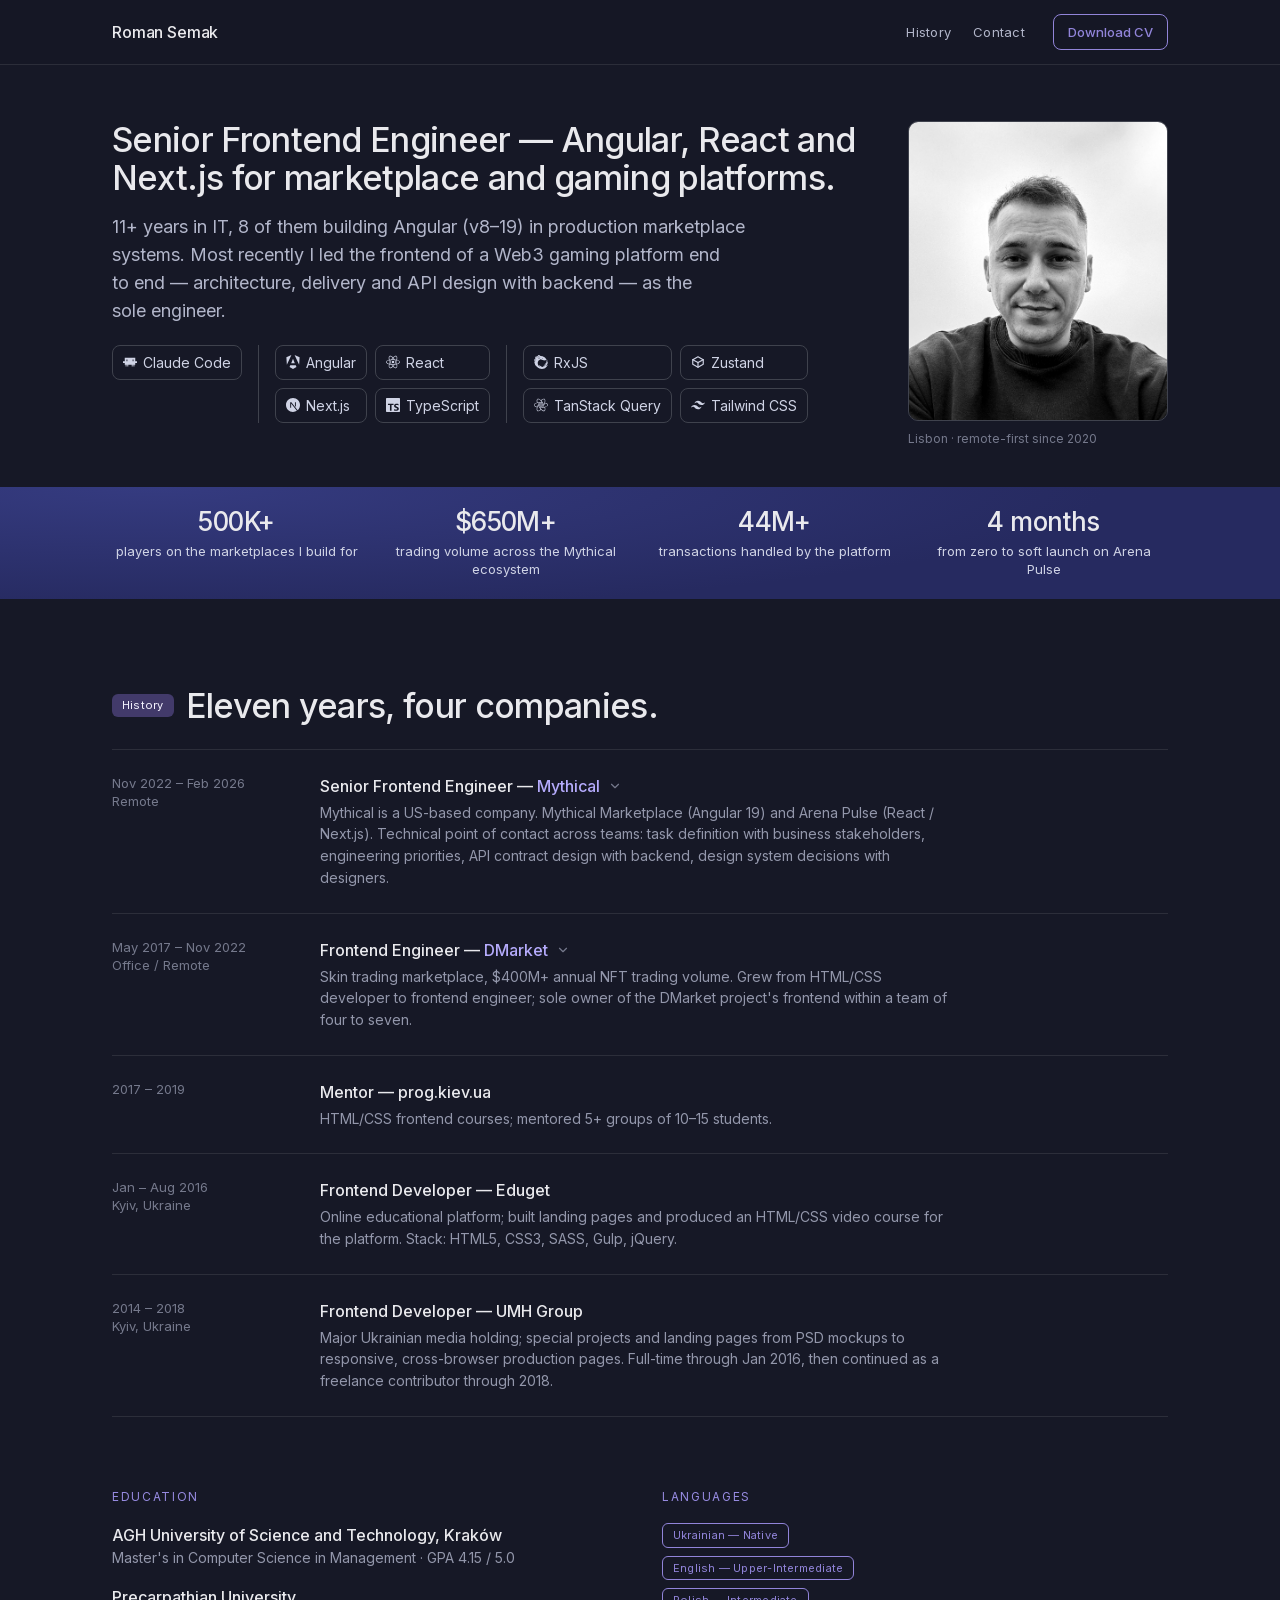
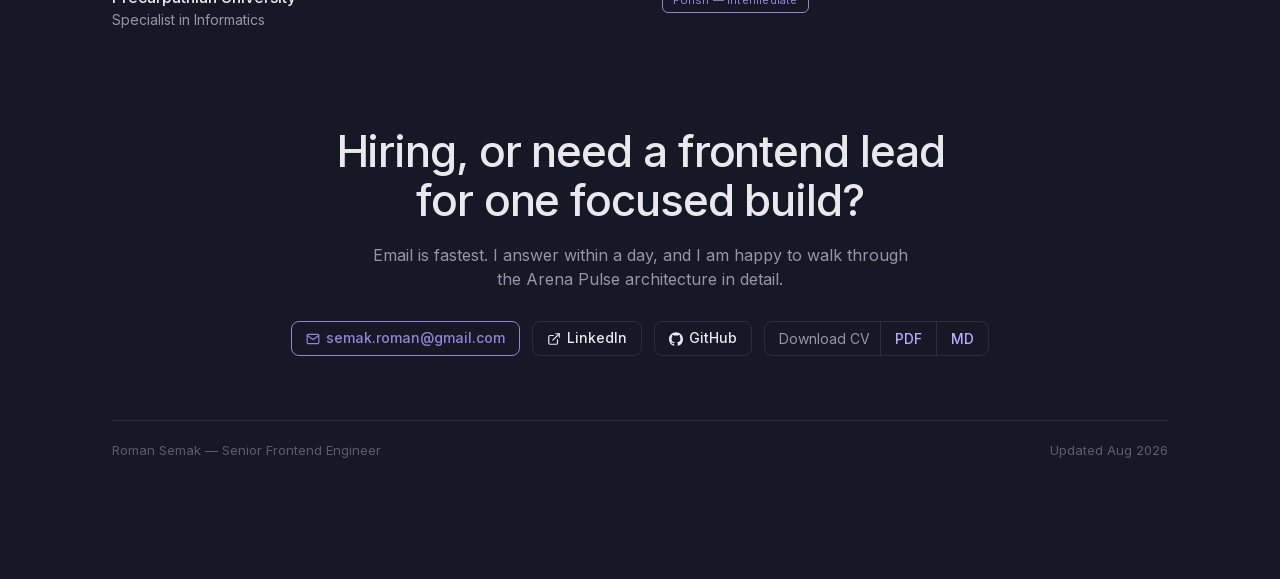
==== commit 84c4baab: "Deploy portfolio @ 691bc10" ====
--- a/index.html
+++ b/index.html
@@ -1 +1 @@
-<!DOCTYPE html><html lang="en" class="inter_bc220a90-module__m5YftW__variable scroll-smooth scroll-pt-[92px] max-mobile:scroll-pt-32"><head><meta charSet="utf-8"/><meta name="viewport" content="width=device-width, initial-scale=1"/><link rel="preload" href="/_next/static/media/83afe278b6a6bb3c-s.p.2bn3s6zvc0dyp.woff2" as="font" crossorigin="" type="font/woff2"/><link rel="preload" as="image" href="/roman-portrait-bw.jpg"/><link rel="stylesheet" href="/_next/static/chunks/3vqn3ytwob4hg.css" data-precedence="next"/><link rel="preload" as="script" fetchPriority="low" href="/_next/static/chunks/12aruqaur5huj.js"/><script src="/_next/static/chunks/1uiagblbkm1j0.js" async=""></script><script src="/_next/static/chunks/227kwhsrjlnp4.js" async=""></script><script src="/_next/static/chunks/turbopack-2xu6-0fpxr-ij.js" async=""></script><script src="/_next/static/chunks/3fntmmi971322.js" async="" crossorigin=""></script><script src="/_next/static/chunks/1zcwouwarmy_t.js" async="" crossorigin=""></script><title>Roman Semak — Senior Frontend Engineer</title><meta name="description" content="Senior Frontend Engineer (Angular / React / Next.js). 11+ years in IT building marketplace and gaming frontends that carry real money and real traffic."/><link rel="canonical" href="https://roman-semak.example.com/"/><meta property="og:title" content="Roman Semak — Senior Frontend Engineer"/><meta property="og:description" content="Senior Frontend Engineer (Angular / React / Next.js). 11+ years in IT building marketplace and gaming frontends that carry real money and real traffic."/><meta property="og:image" content="https://roman-semak.example.com/og-image.png"/><meta name="twitter:card" content="summary_large_image"/><meta name="twitter:title" content="Roman Semak — Senior Frontend Engineer"/><meta name="twitter:description" content="Senior Frontend Engineer (Angular / React / Next.js). 11+ years in IT building marketplace and gaming frontends that carry real money and real traffic."/><meta name="twitter:image" content="https://roman-semak.example.com/og-image.png"/><link rel="icon" href="/favicon.ico?favicon.2vob68tjqpejf.ico" sizes="256x256" type="image/x-icon"/><meta name="next-size-adjust" content=""/><script src="/_next/static/chunks/0cz1d0mv5g_q7.js" noModule=""></script></head><body class="font-sans antialiased"><div hidden=""><!--$--><!--/$--></div><div class="min-h-screen"><div class="sticky top-0 z-20 border-b border-divider bg-[rgba(22,24,38,0.97)] backdrop-blur-[10px]"><div class="mx-auto flex max-w-[1120px] items-center gap-7 px-8 py-3.5 max-mobile:flex-wrap max-mobile:gap-2.5 max-mobile:px-[18px] max-mobile:py-3"><a href="#top" class="mr-auto font-medium tracking-[-0.01em] text-text">Roman Semak</a><div class="flex flex-wrap gap-5.5 text-meta tracking-[0.02em] max-mobile:order-3 max-mobile:w-full"><a href="#history" class="text-neutral-400 whitespace-nowrap">History</a><a href="#contact" class="text-neutral-400 whitespace-nowrap">Contact</a></div><a class="btn btn-primary text-meta" href="/cv/Roman_Semak_CV.pdf" download="">Download CV</a></div></div><div id="top" class="mx-auto grid max-w-[1120px] grid-cols-[minmax(0,1fr)_260px] items-start gap-10 px-8 pt-14 pb-10 max-mobile:grid-cols-[minmax(0,1fr)] max-mobile:gap-6 max-mobile:px-[18px] max-mobile:py-7"><div><h1 class="text-h2 mb-4 text-pretty max-mobile:text-[28px]">Senior Frontend Engineer — Angular, React and Next.js for marketplace and gaming platforms.</h1><p class="text-lead max-w-[60ch] text-neutral-400 mb-5 text-pretty">11+ years in IT, 8 of them building Angular (v8–19) in production marketplace systems. Most recently I led the frontend of a Web3 gaming platform end to end — architecture, delivery and API design with backend — as the sole engineer.</p><div class="flex flex-wrap items-center gap-2"><button type="button" class="tech-pin"><svg xmlns="http://www.w3.org/2000/svg" width="14" height="14" fill="currentColor" viewBox="0 0 24 24"><title>Claude Code</title><path d="M21 10.5h3v3h-3v3h-1.5v3H18v-3h-1.5v3H15v-3H9v3H7.5v-3H6v3H4.5v-3H3v-3H0v-3h3v-6h18Zm-15 0h1.5v-3H6Zm10.5 0H18v-3h-1.5z"></path></svg><span>Claude Code</span></button><dialog aria-label="AI-Augmented Development" class="m-auto w-[calc(100%-48px)] max-w-[640px] border-0 bg-transparent p-0 backdrop:bg-black/70 backdrop:backdrop-blur-sm"><div class="relative rounded-md border border-accent-800 bg-linear-to-br from-accent-900 to-[#1c1e2b] p-8 max-mobile:p-6"><button type="button" aria-label="Close" class="absolute right-4 top-4 text-neutral-500 transition-colors hover:text-neutral-300"><svg width="16" height="16" viewBox="0 0 24 24" fill="none" stroke="currentColor" stroke-width="2" stroke-linecap="round" stroke-linejoin="round" aria-hidden="true"><path d="M18 6 6 18"></path><path d="M6 6l12 12"></path></svg></button><div class="text-eyebrow uppercase text-accent-500 mb-3.5">AI-Augmented Development</div><h3 class="text-h3 mb-4 text-pretty max-mobile:text-[22px]">Claude Code is part of how I ship — not a novelty bolted on.</h3><p class="text-neutral-400 text-pretty mb-5">Extensive, hands-on experience across the full dev cycle: feature work, refactors, tests, code review and docs. Used most intensively on Arena Pulse, where it let me own delivery — through production deploy — as the sole engineer.</p><div class="flex flex-wrap gap-2 mb-6"><span class="tech-pin"><svg xmlns="http://www.w3.org/2000/svg" width="14" height="14" fill="currentColor" viewBox="0 0 24 24"><title>Claude Code</title><path d="M21 10.5h3v3h-3v3h-1.5v3H18v-3h-1.5v3H15v-3H9v3H7.5v-3H6v3H4.5v-3H3v-3H0v-3h3v-6h18Zm-15 0h1.5v-3H6Zm10.5 0H18v-3h-1.5z"></path></svg><span>Claude Code</span></span><span class="tech-pin"><svg xmlns="http://www.w3.org/2000/svg" width="14" height="14" fill="currentColor" viewBox="0 0 24 24"><title>Model Context Protocol</title><path d="M13.85 0a4.16 4.16 0 0 0-2.95 1.217L1.456 10.66a.835.835 0 0 0 0 1.18.835.835 0 0 0 1.18 0l9.442-9.442a2.49 2.49 0 0 1 3.541 0 2.49 2.49 0 0 1 0 3.541L8.59 12.97l-.1.1a.835.835 0 0 0 0 1.18.835.835 0 0 0 1.18 0l.1-.098 7.03-7.034a2.49 2.49 0 0 1 3.542 0l.049.05a2.49 2.49 0 0 1 0 3.54l-8.54 8.54a1.96 1.96 0 0 0 0 2.755l1.753 1.753a.835.835 0 0 0 1.18 0 .835.835 0 0 0 0-1.18l-1.753-1.753a.266.266 0 0 1 0-.394l8.54-8.54a4.185 4.185 0 0 0 0-5.9l-.05-.05a4.16 4.16 0 0 0-2.95-1.218c-.2 0-.401.02-.6.048a4.17 4.17 0 0 0-1.17-3.552A4.16 4.16 0 0 0 13.85 0m0 3.333a.84.84 0 0 0-.59.245L6.275 10.56a4.186 4.186 0 0 0 0 5.902 4.186 4.186 0 0 0 5.902 0L19.16 9.48a.835.835 0 0 0 0-1.18.835.835 0 0 0-1.18 0l-6.985 6.984a2.49 2.49 0 0 1-3.54 0 2.49 2.49 0 0 1 0-3.54l6.983-6.985a.835.835 0 0 0 0-1.18.84.84 0 0 0-.59-.245"></path></svg><span>MCP</span></span><span class="tech-pin"><svg xmlns="http://www.w3.org/2000/svg" width="14" height="14" fill="currentColor" viewBox="0 0 24 24"><title>Figma</title><path d="M15.852 8.981h-4.588V0h4.588c2.476 0 4.49 2.014 4.49 4.49s-2.014 4.491-4.49 4.491zM12.735 7.51h3.117c1.665 0 3.019-1.355 3.019-3.019s-1.355-3.019-3.019-3.019h-3.117V7.51zm0 1.471H8.148c-2.476 0-4.49-2.014-4.49-4.49S5.672 0 8.148 0h4.588v8.981zm-4.587-7.51c-1.665 0-3.019 1.355-3.019 3.019s1.354 3.02 3.019 3.02h3.117V1.471H8.148zm4.587 15.019H8.148c-2.476 0-4.49-2.014-4.49-4.49s2.014-4.49 4.49-4.49h4.588v8.98zM8.148 8.981c-1.665 0-3.019 1.355-3.019 3.019s1.355 3.019 3.019 3.019h3.117V8.981H8.148zM8.172 24c-2.489 0-4.515-2.014-4.515-4.49s2.014-4.49 4.49-4.49h4.588v4.441c0 2.503-2.047 4.539-4.563 4.539zm-.024-7.51a3.023 3.023 0 0 0-3.019 3.019c0 1.665 1.365 3.019 3.044 3.019 1.705 0 3.093-1.376 3.093-3.068v-2.97H8.148zm7.704 0h-.098c-2.476 0-4.49-2.014-4.49-4.49s2.014-4.49 4.49-4.49h.098c2.476 0 4.49 2.014 4.49 4.49s-2.014 4.49-4.49 4.49zm-.097-7.509c-1.665 0-3.019 1.355-3.019 3.019s1.355 3.019 3.019 3.019h.098c1.665 0 3.019-1.355 3.019-3.019s-1.355-3.019-3.019-3.019h-.098z"></path></svg><span>Figma</span></span><span class="tech-pin"><svg xmlns="http://www.w3.org/2000/svg" width="14" height="14" fill="currentColor" viewBox="0 0 24 24"><title>GitHub Actions</title><path d="M10.984 13.836a.5.5 0 0 1-.353-.146l-.745-.743a.5.5 0 1 1 .706-.708l.392.391 1.181-1.18a.5.5 0 0 1 .708.707l-1.535 1.533a.504.504 0 0 1-.354.146zm9.353-.147l1.534-1.532a.5.5 0 0 0-.707-.707l-1.181 1.18-.392-.391a.5.5 0 1 0-.706.708l.746.743a.497.497 0 0 0 .706-.001zM4.527 7.452l2.557-1.585A1 1 0 0 0 7.09 4.17L4.533 2.56A1 1 0 0 0 3 3.406v3.196a1.001 1.001 0 0 0 1.527.85zm2.03-2.436L4 6.602V3.406l2.557 1.61zM24 12.5c0 1.93-1.57 3.5-3.5 3.5a3.503 3.503 0 0 1-3.46-3h-2.08a3.503 3.503 0 0 1-3.46 3 3.502 3.502 0 0 1-3.46-3h-.558c-.972 0-1.85-.399-2.482-1.042V17c0 1.654 1.346 3 3 3h.04c.244-1.693 1.7-3 3.46-3 1.93 0 3.5 1.57 3.5 3.5S13.43 24 11.5 24a3.502 3.502 0 0 1-3.46-3H8c-2.206 0-4-1.794-4-4V9.899A5.008 5.008 0 0 1 0 5c0-2.757 2.243-5 5-5s5 2.243 5 5a5.005 5.005 0 0 1-4.952 4.998A2.482 2.482 0 0 0 7.482 12h.558c.244-1.693 1.7-3 3.46-3a3.502 3.502 0 0 1 3.46 3h2.08a3.503 3.503 0 0 1 3.46-3c1.93 0 3.5 1.57 3.5 3.5zm-15 8c0 1.378 1.122 2.5 2.5 2.5s2.5-1.122 2.5-2.5-1.122-2.5-2.5-2.5S9 19.122 9 20.5zM5 9c2.206 0 4-1.794 4-4S7.206 1 5 1 1 2.794 1 5s1.794 4 4 4zm9 3.5c0-1.378-1.122-2.5-2.5-2.5S9 11.122 9 12.5s1.122 2.5 2.5 2.5 2.5-1.122 2.5-2.5zm9 0c0-1.378-1.122-2.5-2.5-2.5S18 11.122 18 12.5s1.122 2.5 2.5 2.5 2.5-1.122 2.5-2.5zm-13 8a.5.5 0 1 0 1 0 .5.5 0 0 0-1 0zm2 0a.5.5 0 1 0 1 0 .5.5 0 0 0-1 0zm12 0c0 1.93-1.57 3.5-3.5 3.5a3.503 3.503 0 0 1-3.46-3.002c-.007.001-.013.005-.021.005l-.506.017h-.017a.5.5 0 0 1-.016-.999l.506-.017c.018-.002.035.006.052.007A3.503 3.503 0 0 1 20.5 17c1.93 0 3.5 1.57 3.5 3.5zm-1 0c0-1.378-1.122-2.5-2.5-2.5S18 19.122 18 20.5s1.122 2.5 2.5 2.5 2.5-1.122 2.5-2.5z"></path></svg><span>GitHub Actions</span></span><span class="tech-pin"><svg xmlns="http://www.w3.org/2000/svg" width="14" height="14" fill="currentColor" viewBox="0 0 24 24"><title>Vercel</title><path d="m12 1.608 12 20.784H0Z"></path></svg><span>Vercel</span></span></div><div class="flex flex-col gap-4 border-t border-divider pt-5"><div><div class="mb-1 font-medium">Claude Code</div><div class="text-secondary text-neutral-500">Agentic coding for frontend implementation, markup and refactors, directly against the real repository.</div></div><div><div class="mb-1 font-medium">MCP servers</div><div class="text-secondary text-neutral-500">Wiring design tools (Figma) and other services straight into the coding workflow.</div></div><div><div class="mb-1 font-medium">Custom Skills and subagents</div><div class="text-secondary text-neutral-500">Authored reusable Skills and specialized subagents for repeatable, parallelizable workflows.</div></div><div><div class="mb-1 font-medium">Hooks and AI-assisted CI/CD</div><div class="text-secondary text-neutral-500">Automation that runs after every action, plus GitHub Actions/Vercel pipelines that let one engineer own delivery end to end.</div></div></div></div></dialog><span class="w-px self-stretch bg-neutral-800" aria-hidden="true"></span><span class="tech-pin"><svg xmlns="http://www.w3.org/2000/svg" width="14" height="14" fill="currentColor" viewBox="0 0 24 24"><title>Angular</title><path d="M16.712 17.711H7.288l-1.204 2.916L12 24l5.916-3.373-1.204-2.916ZM14.692 0l7.832 16.855.814-12.856L14.692 0ZM9.308 0 .662 3.999l.814 12.856L9.308 0Zm-.405 13.93h6.198L12 6.396 8.903 13.93Z"></path></svg><span>Angular</span></span><span class="tech-pin"><svg xmlns="http://www.w3.org/2000/svg" width="14" height="14" fill="currentColor" viewBox="0 0 24 24"><title>React</title><path d="M14.23 12.004a2.236 2.236 0 0 1-2.235 2.236 2.236 2.236 0 0 1-2.236-2.236 2.236 2.236 0 0 1 2.235-2.236 2.236 2.236 0 0 1 2.236 2.236zm2.648-10.69c-1.346 0-3.107.96-4.888 2.622-1.78-1.653-3.542-2.602-4.887-2.602-.41 0-.783.093-1.106.278-1.375.793-1.683 3.264-.973 6.365C1.98 8.917 0 10.42 0 12.004c0 1.59 1.99 3.097 5.043 4.03-.704 3.113-.39 5.588.988 6.38.32.187.69.275 1.102.275 1.345 0 3.107-.96 4.888-2.624 1.78 1.654 3.542 2.603 4.887 2.603.41 0 .783-.09 1.106-.275 1.374-.792 1.683-3.263.973-6.365C22.02 15.096 24 13.59 24 12.004c0-1.59-1.99-3.097-5.043-4.032.704-3.11.39-5.587-.988-6.38-.318-.184-.688-.277-1.092-.278zm-.005 1.09v.006c.225 0 .406.044.558.127.666.382.955 1.835.73 3.704-.054.46-.142.945-.25 1.44-.96-.236-2.006-.417-3.107-.534-.66-.905-1.345-1.727-2.035-2.447 1.592-1.48 3.087-2.292 4.105-2.295zm-9.77.02c1.012 0 2.514.808 4.11 2.28-.686.72-1.37 1.537-2.02 2.442-1.107.117-2.154.298-3.113.538-.112-.49-.195-.964-.254-1.42-.23-1.868.054-3.32.714-3.707.19-.09.4-.127.563-.132zm4.882 3.05c.455.468.91.992 1.36 1.564-.44-.02-.89-.034-1.345-.034-.46 0-.915.01-1.36.034.44-.572.895-1.096 1.345-1.565zM12 8.1c.74 0 1.477.034 2.202.093.406.582.802 1.203 1.183 1.86.372.64.71 1.29 1.018 1.946-.308.655-.646 1.31-1.013 1.95-.38.66-.773 1.288-1.18 1.87-.728.063-1.466.098-2.21.098-.74 0-1.477-.035-2.202-.093-.406-.582-.802-1.204-1.183-1.86-.372-.64-.71-1.29-1.018-1.946.303-.657.646-1.313 1.013-1.954.38-.66.773-1.286 1.18-1.868.728-.064 1.466-.098 2.21-.098zm-3.635.254c-.24.377-.48.763-.704 1.16-.225.39-.435.782-.635 1.174-.265-.656-.49-1.31-.676-1.947.64-.15 1.315-.283 2.015-.386zm7.26 0c.695.103 1.365.23 2.006.387-.18.632-.405 1.282-.66 1.933-.2-.39-.41-.783-.64-1.174-.225-.392-.465-.774-.705-1.146zm3.063.675c.484.15.944.317 1.375.498 1.732.74 2.852 1.708 2.852 2.476-.005.768-1.125 1.74-2.857 2.475-.42.18-.88.342-1.355.493-.28-.958-.646-1.956-1.1-2.98.45-1.017.81-2.01 1.085-2.964zm-13.395.004c.278.96.645 1.957 1.1 2.98-.45 1.017-.812 2.01-1.086 2.964-.484-.15-.944-.318-1.37-.5-1.732-.737-2.852-1.706-2.852-2.474 0-.768 1.12-1.742 2.852-2.476.42-.18.88-.342 1.356-.494zm11.678 4.28c.265.657.49 1.312.676 1.948-.64.157-1.316.29-2.016.39.24-.375.48-.762.705-1.158.225-.39.435-.788.636-1.18zm-9.945.02c.2.392.41.783.64 1.175.23.39.465.772.705 1.143-.695-.102-1.365-.23-2.006-.386.18-.63.406-1.282.66-1.933zM17.92 16.32c.112.493.2.968.254 1.423.23 1.868-.054 3.32-.714 3.708-.147.09-.338.128-.563.128-1.012 0-2.514-.807-4.11-2.28.686-.72 1.37-1.536 2.02-2.44 1.107-.118 2.154-.3 3.113-.54zm-11.83.01c.96.234 2.006.415 3.107.532.66.905 1.345 1.727 2.035 2.446-1.595 1.483-3.092 2.295-4.11 2.295-.22-.005-.406-.05-.553-.132-.666-.38-.955-1.834-.73-3.703.054-.46.142-.944.25-1.438zm4.56.64c.44.02.89.034 1.345.034.46 0 .915-.01 1.36-.034-.44.572-.895 1.095-1.345 1.565-.455-.47-.91-.993-1.36-1.565z"></path></svg><span>React</span></span><span class="tech-pin"><svg xmlns="http://www.w3.org/2000/svg" width="14" height="14" fill="currentColor" viewBox="0 0 24 24"><title>Next.js</title><path d="M18.665 21.978C16.758 23.255 14.465 24 12 24 5.377 24 0 18.623 0 12S5.377 0 12 0s12 5.377 12 12c0 3.583-1.574 6.801-4.067 9.001L9.219 7.2H7.2v9.596h1.615V9.251l9.85 12.727Zm-3.332-8.533 1.6 2.061V7.2h-1.6v6.245Z"></path></svg><span>Next.js</span></span><span class="tech-pin"><svg xmlns="http://www.w3.org/2000/svg" width="14" height="14" fill="currentColor" viewBox="0 0 24 24"><title>TypeScript</title><path d="M1.125 0C.502 0 0 .502 0 1.125v21.75C0 23.498.502 24 1.125 24h21.75c.623 0 1.125-.502 1.125-1.125V1.125C24 .502 23.498 0 22.875 0zm17.363 9.75c.612 0 1.154.037 1.627.111a6.38 6.38 0 0 1 1.306.34v2.458a3.95 3.95 0 0 0-.643-.361 5.093 5.093 0 0 0-.717-.26 5.453 5.453 0 0 0-1.426-.2c-.3 0-.573.028-.819.086a2.1 2.1 0 0 0-.623.242c-.17.104-.3.229-.393.374a.888.888 0 0 0-.14.49c0 .196.053.373.156.529.104.156.252.304.443.444s.423.276.696.41c.273.135.582.274.926.416.47.197.892.407 1.266.628.374.222.695.473.963.753.268.279.472.598.614.957.142.359.214.776.214 1.253 0 .657-.125 1.21-.373 1.656a3.033 3.033 0 0 1-1.012 1.085 4.38 4.38 0 0 1-1.487.596c-.566.12-1.163.18-1.79.18a9.916 9.916 0 0 1-1.84-.164 5.544 5.544 0 0 1-1.512-.493v-2.63a5.033 5.033 0 0 0 3.237 1.2c.333 0 .624-.03.872-.09.249-.06.456-.144.623-.25.166-.108.29-.234.373-.38a1.023 1.023 0 0 0-.074-1.089 2.12 2.12 0 0 0-.537-.5 5.597 5.597 0 0 0-.807-.444 27.72 27.72 0 0 0-1.007-.436c-.918-.383-1.602-.852-2.053-1.405-.45-.553-.676-1.222-.676-2.005 0-.614.123-1.141.369-1.582.246-.441.58-.804 1.004-1.089a4.494 4.494 0 0 1 1.47-.629 7.536 7.536 0 0 1 1.77-.201zm-15.113.188h9.563v2.166H9.506v9.646H6.789v-9.646H3.375z"></path></svg><span>TypeScript</span></span><span class="w-px self-stretch bg-neutral-800" aria-hidden="true"></span><span class="tech-pin"><span class="tech-pin-dot" aria-hidden="true"></span><span>RxJS</span></span><span class="tech-pin"><span class="tech-pin-dot" aria-hidden="true"></span><span>Zustand</span></span><span class="tech-pin"><svg xmlns="http://www.w3.org/2000/svg" width="14" height="14" fill="currentColor" viewBox="0 0 24 24"><title>React Query</title><path d="M6.9297 13.6875c.164-.0938.375-.0352.4687.1328l.0625.1055c.4805.8515.9805 1.6601 1.5 2.4258.6133.9023 1.3047 1.8164 2.0743 2.7421a.3455.3455 0 0 1-.0391.4844l-.0742.0664c-2.543 2.2227-4.1914 2.664-4.9532 1.332-.746-1.3046-.4765-3.6718.8086-7.1093a.3437.3437 0 0 1 .1524-.1797ZM17.75 16.3008c.1836-.0313.3594.086.3945.2695l.0196.1016c.6289 3.2851.1875 4.9297-1.3243 4.9297-1.4804 0-3.3593-1.4024-5.6484-4.2032a.3271.3271 0 0 1-.0742-.2226c0-.1875.1562-.3399.3437-.3399h.1211a32.9838 32.9838 0 0 0 2.8086-.0976c1.0703-.086 2.1914-.2305 3.3594-.4375zm.871-6.9766a.3528.3528 0 0 1 .4454-.211l.1016.0352c3.2617 1.1094 4.5039 2.332 3.7187 3.6641-.7656 1.3047-2.9922 2.254-6.6836 2.8477-.082.0117-.168-.004-.2383-.047-.168-.0976-.2265-.3085-.125-.4765l.0625-.1054c.504-.8438.957-1.6836 1.3672-2.5235.4766-.9883.9297-2.0508 1.3516-3.1836zM7.797 8.3398c.082-.0117.168.004.2383.047.168.0976.2265.3085.125.4765l-.0625.1054a34.0882 34.0882 0 0 0-1.3672 2.5235c-.4766.9883-.9297 2.0508-1.3516 3.1836a.3528.3528 0 0 1-.4453.211l-.1016-.0352c-3.2617-1.1094-4.5039-2.332-3.7187-3.6641.7656-1.3047 2.9922-2.254 6.6836-2.8477Zm5.2812-3.9843c2.543-2.2227 4.1914-2.664 4.9532-1.332.746 1.3046.4765 3.6718-.8086 7.1093a.3436.3436 0 0 1-.1524.1797c-.164.0938-.375.0352-.4687-.1328l-.0625-.1055c-.4805-.8515-.9805-1.6601-1.5-2.4258-.6133-.9023-1.3047-1.8164-2.0743-2.7421a.3455.3455 0 0 1 .0391-.4844Zm-5.793-2.082c1.4805 0 3.3633 1.4023 5.6485 4.203a.3488.3488 0 0 1 .0781.2188c-.0039.1914-.1562.3438-.3476.3438l-.1172-.004a34.5835 34.5835 0 0 0-2.8086.1016c-1.0742.086-2.1953.2305-3.3633.4375a.343.343 0 0 1-.3945-.2734l-.0196-.0977c-.629-3.2851-.1876-4.9297 1.3242-4.9297Zm2.8711 5.8124h3.6875a.638.638 0 0 1 .5508.3164l1.8477 3.2188a.6437.6437 0 0 1 0 .6289l-1.8477 3.2227a.638.638 0 0 1-.5507.3164h-3.6875c-.2266 0-.4375-.1211-.547-.3164L7.7579 12.25a.6437.6437 0 0 1 0-.629l1.8516-3.2187c.1093-.1953.3203-.3164.5468-.3164Zm3.2305.793a.638.638 0 0 1 .5508.3164l1.3906 2.4258a.6437.6437 0 0 1 0 .6289l-1.3906 2.4297a.638.638 0 0 1-.5508.3164h-2.7734c-.2266 0-.4375-.1211-.5469-.3164L8.672 12.25a.6437.6437 0 0 1 0-.629l1.3945-2.4257c.1094-.1953.3203-.3164.5469-.3164Zm-.4922.8672h-1.789c-.2266 0-.4336.1172-.547.3164l-.8983 1.5586a.6437.6437 0 0 0 0 .6289l.8984 1.5625a.6317.6317 0 0 0 .5469.3164h1.789a.6317.6317 0 0 0 .547-.3164l.8983-1.5625a.6437.6437 0 0 0 0-.629l-.8984-1.5585c-.1133-.1992-.3203-.3164-.5469-.3164Zm-.4765.8281c.2265 0 .4375.1211.5468.3164l.422.7305c.1132.1953.1132.4375 0 .6289l-.422.7344c-.1093.1953-.3203.3164-.5468.3164h-.836a.6317.6317 0 0 1-.5468-.3164l-.422-.7344c-.1132-.1914-.1132-.4336 0-.629l.422-.7304a.6317.6317 0 0 1 .5468-.3164zm-.418.8164a.548.548 0 0 0-.4727.2735c-.0976.168-.0976.375 0 .5468a.5444.5444 0 0 0 .4727.2696.5444.5444 0 0 0 .4727-.2696c.0976-.1718.0976-.3789 0-.5468A.548.548 0 0 0 12 11.3906Zm-4.4219.5469h.9805M18.9805 7.75c.3906-1.8945.4765-3.3438.2226-4.3984-.1484-.629-.4218-1.1368-.8398-1.5078-.4414-.3907-1-.582-1.625-.582-1.0352 0-2.1211.4726-3.2813 1.3671-.4726.3633-.9648.8047-1.4726 1.3164-.043-.0508-.086-.1015-.1367-.1445-1.4454-1.2852-2.6602-2.082-3.6993-2.3906-.6171-.1836-1.1953-.1993-1.7226-.0235-.5586.1875-1.004.5742-1.3164 1.1172-.5156.8945-.6524 2.0742-.461 3.5274.0782.5898.2149 1.2343.4024 1.9335a1.1187 1.1187 0 0 0-.2149.047C3.008 8.621 1.711 9.2694.9258 10.0155c-.4649.4414-.7695.9375-.8828 1.4805-.1133.5781 0 1.1562.3125 1.6992.5156.8945 1.4648 1.5977 2.8164 2.1563.543.2226 1.1562.4257 1.8437.6093a1.0227 1.0227 0 0 0-.0703.2266c-.3906 1.8906-.4765 3.3438-.2226 4.3945.1484.629.4257 1.1407.8398 1.5078.4414.3907 1 .582 1.625.582 1.0352 0 2.121-.4726 3.2813-1.3632.4765-.3711.9726-.8164 1.4882-1.336a1.2 1.2 0 0 0 .1953.2266c1.4454 1.2852 2.6602 2.082 3.6993 2.3906.6172.1836 1.1953.1993 1.7226.0235.5586-.1875 1.004-.5742 1.3164-1.1172.5157-.8945.6524-2.0742.461-3.5273-.082-.6133-.2227-1.2813-.4258-2.0118a1.2248 1.2248 0 0 0 .2383-.0468c1.828-.6094 3.125-1.2578 3.9101-2.004.4649-.4413.7696-.9374.8828-1.4804.1133-.5781 0-1.1563-.3125-1.6992-.5156-.8946-1.4648-1.5977-2.8164-2.1563-.5586-.2304-1.1953-.4414-1.9062-.625a.8647.8647 0 0 0 .0586-.1953z"></path></svg><span>TanStack Query</span></span><span class="tech-pin"><svg xmlns="http://www.w3.org/2000/svg" width="14" height="14" fill="currentColor" viewBox="0 0 24 24"><title>Tailwind CSS</title><path d="M12.001,4.8c-3.2,0-5.2,1.6-6,4.8c1.2-1.6,2.6-2.2,4.2-1.8c0.913,0.228,1.565,0.89,2.288,1.624 C13.666,10.618,15.027,12,18.001,12c3.2,0,5.2-1.6,6-4.8c-1.2,1.6-2.6,2.2-4.2,1.8c-0.913-0.228-1.565-0.89-2.288-1.624 C16.337,6.182,14.976,4.8,12.001,4.8z M6.001,12c-3.2,0-5.2,1.6-6,4.8c1.2-1.6,2.6-2.2,4.2-1.8c0.913,0.228,1.565,0.89,2.288,1.624 c1.177,1.194,2.538,2.576,5.512,2.576c3.2,0,5.2-1.6,6-4.8c-1.2,1.6-2.6,2.2-4.2,1.8c-0.913-0.228-1.565-0.89-2.288-1.624 C10.337,13.382,8.976,12,6.001,12z"></path></svg><span>Tailwind CSS</span></span></div></div><div><div class="group relative h-[300px] w-[260px] overflow-hidden rounded-[10px] border border-neutral-800 max-mobile:h-[240px] max-mobile:w-full"><img alt="Roman Semak" decoding="async" data-nimg="fill" class="object-cover" style="position:absolute;height:100%;width:100%;left:0;top:0;right:0;bottom:0;color:transparent" src="/roman-portrait-bw.jpg"/><img alt="Roman Semak" loading="lazy" decoding="async" data-nimg="fill" class="object-cover opacity-0 transition-opacity duration-500 ease-out group-hover:opacity-100 motion-reduce:transition-none" style="position:absolute;height:100%;width:100%;left:0;top:0;right:0;bottom:0;color:transparent" src="/roman-portrait-color.jpg"/></div><div class="mt-2.5 text-xs text-neutral-600">Lisbon · remote-first since 2020</div></div></div><div class="bg-stat-band"><div class="mx-auto grid max-w-[1120px] grid-cols-4 gap-5 px-8 py-5 max-mobile:grid-cols-2 max-mobile:gap-4 max-mobile:px-[18px] max-mobile:py-4"><div class="text-center"><div class="text-h3 font-medium">500K+</div><div class="mt-1.5 text-meta text-neutral-300">players on the marketplaces I build for</div></div><div class="text-center"><div class="text-h3 font-medium">$650M+</div><div class="mt-1.5 text-meta text-neutral-300">trading volume across the Mythical ecosystem</div></div><div class="text-center"><div class="text-h3 font-medium">44M+</div><div class="mt-1.5 text-meta text-neutral-300">transactions handled by the platform</div></div><div class="text-center"><div class="text-h3 font-medium">4 months</div><div class="mt-1.5 text-meta text-neutral-300">from zero to soft launch on Arena Pulse</div></div></div></div><div id="history" class="mx-auto max-w-[1120px] px-8 pt-22 max-mobile:px-[18px]"><div class="flex flex-wrap items-center gap-3 mb-6"><span class="tag tag-accent">History</span><h2 class="text-h2 m-0 max-mobile:text-[25px]">Eleven years, four companies.</h2></div><div data-reveal="true"><div class="border-t border-divider py-6 "><div role="button" tabindex="0" aria-expanded="false" aria-controls="history-panel-mythical-role" class="cursor-pointer"><div class="grid grid-cols-[180px_minmax(0,1fr)] gap-7 max-mobile:grid-cols-[minmax(0,1fr)] max-mobile:gap-1.5"><div class="text-meta text-neutral-600">Nov 2022 – Feb 2026<br/>Remote</div><div><div class="mb-1 flex items-center gap-2 font-medium"><span>Senior Frontend Engineer<!-- --> —<!-- --> <a href="https://mythical.market" target="_blank" rel="noopener">Mythical</a></span><svg class="accordion-caret" data-open="false" width="14" height="14" viewBox="0 0 24 24" fill="none" stroke="currentColor" stroke-width="2" stroke-linecap="round" stroke-linejoin="round" aria-hidden="true"><polyline points="6 9 12 15 18 9"></polyline></svg></div><div class="max-w-[70ch] text-secondary text-neutral-500">Mythical is a US-based company. Mythical Marketplace (Angular 19) and Arena Pulse (React / Next.js). Technical point of contact across teams: task definition with business stakeholders, engineering priorities, API contract design with backend, design system decisions with designers.</div></div></div></div><div class="accordion-panel" data-open="false"><div class="overflow-hidden"><div id="history-panel-mythical-role" role="region" class="flex flex-col gap-5 pt-5"><div class="rounded-md border border-neutral-800 bg-linear-to-b from-surface to-[#1c1e2b] p-6 max-mobile:p-[18px]"><div class="mb-3 flex flex-wrap items-baseline gap-3"><h4 class="text-h3 m-0 text-[20px]">Arena Pulse</h4><span class="tag tag-accent">Frontend Lead</span><span class="text-meta text-neutral-600 ml-auto max-mobile:ml-0">Sep 2025 – Feb 2026 · React / Next.js</span></div><p class="text-body text-neutral-300 mb-4">A gaming competition platform: on-chain challenges, leaderboards and rewards across multiple games. I owned the entire frontend direction as the sole frontend engineer in a fully English-speaking, US-based team, and delivered the soft launch four months after the first commit — a scope normally staffed with a full team, made possible because Claude Code carried the repetitive half of the work, including the CI/CD pipeline that let me own every deploy end to end.</p><div class="mb-5 flex flex-wrap gap-2"><span class="tech-pin"><svg xmlns="http://www.w3.org/2000/svg" width="14" height="14" fill="currentColor" viewBox="0 0 24 24"><title>React</title><path d="M14.23 12.004a2.236 2.236 0 0 1-2.235 2.236 2.236 2.236 0 0 1-2.236-2.236 2.236 2.236 0 0 1 2.235-2.236 2.236 2.236 0 0 1 2.236 2.236zm2.648-10.69c-1.346 0-3.107.96-4.888 2.622-1.78-1.653-3.542-2.602-4.887-2.602-.41 0-.783.093-1.106.278-1.375.793-1.683 3.264-.973 6.365C1.98 8.917 0 10.42 0 12.004c0 1.59 1.99 3.097 5.043 4.03-.704 3.113-.39 5.588.988 6.38.32.187.69.275 1.102.275 1.345 0 3.107-.96 4.888-2.624 1.78 1.654 3.542 2.603 4.887 2.603.41 0 .783-.09 1.106-.275 1.374-.792 1.683-3.263.973-6.365C22.02 15.096 24 13.59 24 12.004c0-1.59-1.99-3.097-5.043-4.032.704-3.11.39-5.587-.988-6.38-.318-.184-.688-.277-1.092-.278zm-.005 1.09v.006c.225 0 .406.044.558.127.666.382.955 1.835.73 3.704-.054.46-.142.945-.25 1.44-.96-.236-2.006-.417-3.107-.534-.66-.905-1.345-1.727-2.035-2.447 1.592-1.48 3.087-2.292 4.105-2.295zm-9.77.02c1.012 0 2.514.808 4.11 2.28-.686.72-1.37 1.537-2.02 2.442-1.107.117-2.154.298-3.113.538-.112-.49-.195-.964-.254-1.42-.23-1.868.054-3.32.714-3.707.19-.09.4-.127.563-.132zm4.882 3.05c.455.468.91.992 1.36 1.564-.44-.02-.89-.034-1.345-.034-.46 0-.915.01-1.36.034.44-.572.895-1.096 1.345-1.565zM12 8.1c.74 0 1.477.034 2.202.093.406.582.802 1.203 1.183 1.86.372.64.71 1.29 1.018 1.946-.308.655-.646 1.31-1.013 1.95-.38.66-.773 1.288-1.18 1.87-.728.063-1.466.098-2.21.098-.74 0-1.477-.035-2.202-.093-.406-.582-.802-1.204-1.183-1.86-.372-.64-.71-1.29-1.018-1.946.303-.657.646-1.313 1.013-1.954.38-.66.773-1.286 1.18-1.868.728-.064 1.466-.098 2.21-.098zm-3.635.254c-.24.377-.48.763-.704 1.16-.225.39-.435.782-.635 1.174-.265-.656-.49-1.31-.676-1.947.64-.15 1.315-.283 2.015-.386zm7.26 0c.695.103 1.365.23 2.006.387-.18.632-.405 1.282-.66 1.933-.2-.39-.41-.783-.64-1.174-.225-.392-.465-.774-.705-1.146zm3.063.675c.484.15.944.317 1.375.498 1.732.74 2.852 1.708 2.852 2.476-.005.768-1.125 1.74-2.857 2.475-.42.18-.88.342-1.355.493-.28-.958-.646-1.956-1.1-2.98.45-1.017.81-2.01 1.085-2.964zm-13.395.004c.278.96.645 1.957 1.1 2.98-.45 1.017-.812 2.01-1.086 2.964-.484-.15-.944-.318-1.37-.5-1.732-.737-2.852-1.706-2.852-2.474 0-.768 1.12-1.742 2.852-2.476.42-.18.88-.342 1.356-.494zm11.678 4.28c.265.657.49 1.312.676 1.948-.64.157-1.316.29-2.016.39.24-.375.48-.762.705-1.158.225-.39.435-.788.636-1.18zm-9.945.02c.2.392.41.783.64 1.175.23.39.465.772.705 1.143-.695-.102-1.365-.23-2.006-.386.18-.63.406-1.282.66-1.933zM17.92 16.32c.112.493.2.968.254 1.423.23 1.868-.054 3.32-.714 3.708-.147.09-.338.128-.563.128-1.012 0-2.514-.807-4.11-2.28.686-.72 1.37-1.536 2.02-2.44 1.107-.118 2.154-.3 3.113-.54zm-11.83.01c.96.234 2.006.415 3.107.532.66.905 1.345 1.727 2.035 2.446-1.595 1.483-3.092 2.295-4.11 2.295-.22-.005-.406-.05-.553-.132-.666-.38-.955-1.834-.73-3.703.054-.46.142-.944.25-1.438zm4.56.64c.44.02.89.034 1.345.034.46 0 .915-.01 1.36-.034-.44.572-.895 1.095-1.345 1.565-.455-.47-.91-.993-1.36-1.565z"></path></svg><span>React<!-- --> 19</span></span><span class="tech-pin"><svg xmlns="http://www.w3.org/2000/svg" width="14" height="14" fill="currentColor" viewBox="0 0 24 24"><title>Next.js</title><path d="M18.665 21.978C16.758 23.255 14.465 24 12 24 5.377 24 0 18.623 0 12S5.377 0 12 0s12 5.377 12 12c0 3.583-1.574 6.801-4.067 9.001L9.219 7.2H7.2v9.596h1.615V9.251l9.85 12.727Zm-3.332-8.533 1.6 2.061V7.2h-1.6v6.245Z"></path></svg><span>Next.js</span></span><span class="tech-pin"><svg xmlns="http://www.w3.org/2000/svg" width="14" height="14" fill="currentColor" viewBox="0 0 24 24"><title>TypeScript</title><path d="M1.125 0C.502 0 0 .502 0 1.125v21.75C0 23.498.502 24 1.125 24h21.75c.623 0 1.125-.502 1.125-1.125V1.125C24 .502 23.498 0 22.875 0zm17.363 9.75c.612 0 1.154.037 1.627.111a6.38 6.38 0 0 1 1.306.34v2.458a3.95 3.95 0 0 0-.643-.361 5.093 5.093 0 0 0-.717-.26 5.453 5.453 0 0 0-1.426-.2c-.3 0-.573.028-.819.086a2.1 2.1 0 0 0-.623.242c-.17.104-.3.229-.393.374a.888.888 0 0 0-.14.49c0 .196.053.373.156.529.104.156.252.304.443.444s.423.276.696.41c.273.135.582.274.926.416.47.197.892.407 1.266.628.374.222.695.473.963.753.268.279.472.598.614.957.142.359.214.776.214 1.253 0 .657-.125 1.21-.373 1.656a3.033 3.033 0 0 1-1.012 1.085 4.38 4.38 0 0 1-1.487.596c-.566.12-1.163.18-1.79.18a9.916 9.916 0 0 1-1.84-.164 5.544 5.544 0 0 1-1.512-.493v-2.63a5.033 5.033 0 0 0 3.237 1.2c.333 0 .624-.03.872-.09.249-.06.456-.144.623-.25.166-.108.29-.234.373-.38a1.023 1.023 0 0 0-.074-1.089 2.12 2.12 0 0 0-.537-.5 5.597 5.597 0 0 0-.807-.444 27.72 27.72 0 0 0-1.007-.436c-.918-.383-1.602-.852-2.053-1.405-.45-.553-.676-1.222-.676-2.005 0-.614.123-1.141.369-1.582.246-.441.58-.804 1.004-1.089a4.494 4.494 0 0 1 1.47-.629 7.536 7.536 0 0 1 1.77-.201zm-15.113.188h9.563v2.166H9.506v9.646H6.789v-9.646H3.375z"></path></svg><span>TypeScript</span></span><span class="tech-pin"><span class="tech-pin-dot" aria-hidden="true"></span><span>Zustand</span></span><span class="tech-pin"><svg xmlns="http://www.w3.org/2000/svg" width="14" height="14" fill="currentColor" viewBox="0 0 24 24"><title>React Query</title><path d="M6.9297 13.6875c.164-.0938.375-.0352.4687.1328l.0625.1055c.4805.8515.9805 1.6601 1.5 2.4258.6133.9023 1.3047 1.8164 2.0743 2.7421a.3455.3455 0 0 1-.0391.4844l-.0742.0664c-2.543 2.2227-4.1914 2.664-4.9532 1.332-.746-1.3046-.4765-3.6718.8086-7.1093a.3437.3437 0 0 1 .1524-.1797ZM17.75 16.3008c.1836-.0313.3594.086.3945.2695l.0196.1016c.6289 3.2851.1875 4.9297-1.3243 4.9297-1.4804 0-3.3593-1.4024-5.6484-4.2032a.3271.3271 0 0 1-.0742-.2226c0-.1875.1562-.3399.3437-.3399h.1211a32.9838 32.9838 0 0 0 2.8086-.0976c1.0703-.086 2.1914-.2305 3.3594-.4375zm.871-6.9766a.3528.3528 0 0 1 .4454-.211l.1016.0352c3.2617 1.1094 4.5039 2.332 3.7187 3.6641-.7656 1.3047-2.9922 2.254-6.6836 2.8477-.082.0117-.168-.004-.2383-.047-.168-.0976-.2265-.3085-.125-.4765l.0625-.1054c.504-.8438.957-1.6836 1.3672-2.5235.4766-.9883.9297-2.0508 1.3516-3.1836zM7.797 8.3398c.082-.0117.168.004.2383.047.168.0976.2265.3085.125.4765l-.0625.1054a34.0882 34.0882 0 0 0-1.3672 2.5235c-.4766.9883-.9297 2.0508-1.3516 3.1836a.3528.3528 0 0 1-.4453.211l-.1016-.0352c-3.2617-1.1094-4.5039-2.332-3.7187-3.6641.7656-1.3047 2.9922-2.254 6.6836-2.8477Zm5.2812-3.9843c2.543-2.2227 4.1914-2.664 4.9532-1.332.746 1.3046.4765 3.6718-.8086 7.1093a.3436.3436 0 0 1-.1524.1797c-.164.0938-.375.0352-.4687-.1328l-.0625-.1055c-.4805-.8515-.9805-1.6601-1.5-2.4258-.6133-.9023-1.3047-1.8164-2.0743-2.7421a.3455.3455 0 0 1 .0391-.4844Zm-5.793-2.082c1.4805 0 3.3633 1.4023 5.6485 4.203a.3488.3488 0 0 1 .0781.2188c-.0039.1914-.1562.3438-.3476.3438l-.1172-.004a34.5835 34.5835 0 0 0-2.8086.1016c-1.0742.086-2.1953.2305-3.3633.4375a.343.343 0 0 1-.3945-.2734l-.0196-.0977c-.629-3.2851-.1876-4.9297 1.3242-4.9297Zm2.8711 5.8124h3.6875a.638.638 0 0 1 .5508.3164l1.8477 3.2188a.6437.6437 0 0 1 0 .6289l-1.8477 3.2227a.638.638 0 0 1-.5507.3164h-3.6875c-.2266 0-.4375-.1211-.547-.3164L7.7579 12.25a.6437.6437 0 0 1 0-.629l1.8516-3.2187c.1093-.1953.3203-.3164.5468-.3164Zm3.2305.793a.638.638 0 0 1 .5508.3164l1.3906 2.4258a.6437.6437 0 0 1 0 .6289l-1.3906 2.4297a.638.638 0 0 1-.5508.3164h-2.7734c-.2266 0-.4375-.1211-.5469-.3164L8.672 12.25a.6437.6437 0 0 1 0-.629l1.3945-2.4257c.1094-.1953.3203-.3164.5469-.3164Zm-.4922.8672h-1.789c-.2266 0-.4336.1172-.547.3164l-.8983 1.5586a.6437.6437 0 0 0 0 .6289l.8984 1.5625a.6317.6317 0 0 0 .5469.3164h1.789a.6317.6317 0 0 0 .547-.3164l.8983-1.5625a.6437.6437 0 0 0 0-.629l-.8984-1.5585c-.1133-.1992-.3203-.3164-.5469-.3164Zm-.4765.8281c.2265 0 .4375.1211.5468.3164l.422.7305c.1132.1953.1132.4375 0 .6289l-.422.7344c-.1093.1953-.3203.3164-.5468.3164h-.836a.6317.6317 0 0 1-.5468-.3164l-.422-.7344c-.1132-.1914-.1132-.4336 0-.629l.422-.7304a.6317.6317 0 0 1 .5468-.3164zm-.418.8164a.548.548 0 0 0-.4727.2735c-.0976.168-.0976.375 0 .5468a.5444.5444 0 0 0 .4727.2696.5444.5444 0 0 0 .4727-.2696c.0976-.1718.0976-.3789 0-.5468A.548.548 0 0 0 12 11.3906Zm-4.4219.5469h.9805M18.9805 7.75c.3906-1.8945.4765-3.3438.2226-4.3984-.1484-.629-.4218-1.1368-.8398-1.5078-.4414-.3907-1-.582-1.625-.582-1.0352 0-2.1211.4726-3.2813 1.3671-.4726.3633-.9648.8047-1.4726 1.3164-.043-.0508-.086-.1015-.1367-.1445-1.4454-1.2852-2.6602-2.082-3.6993-2.3906-.6171-.1836-1.1953-.1993-1.7226-.0235-.5586.1875-1.004.5742-1.3164 1.1172-.5156.8945-.6524 2.0742-.461 3.5274.0782.5898.2149 1.2343.4024 1.9335a1.1187 1.1187 0 0 0-.2149.047C3.008 8.621 1.711 9.2694.9258 10.0155c-.4649.4414-.7695.9375-.8828 1.4805-.1133.5781 0 1.1562.3125 1.6992.5156.8945 1.4648 1.5977 2.8164 2.1563.543.2226 1.1562.4257 1.8437.6093a1.0227 1.0227 0 0 0-.0703.2266c-.3906 1.8906-.4765 3.3438-.2226 4.3945.1484.629.4257 1.1407.8398 1.5078.4414.3907 1 .582 1.625.582 1.0352 0 2.121-.4726 3.2813-1.3632.4765-.3711.9726-.8164 1.4882-1.336a1.2 1.2 0 0 0 .1953.2266c1.4454 1.2852 2.6602 2.082 3.6993 2.3906.6172.1836 1.1953.1993 1.7226.0235.5586-.1875 1.004-.5742 1.3164-1.1172.5157-.8945.6524-2.0742.461-3.5273-.082-.6133-.2227-1.2813-.4258-2.0118a1.2248 1.2248 0 0 0 .2383-.0468c1.828-.6094 3.125-1.2578 3.9101-2.004.4649-.4413.7696-.9374.8828-1.4804.1133-.5781 0-1.1563-.3125-1.6992-.5156-.8946-1.4648-1.5977-2.8164-2.1563-.5586-.2304-1.1953-.4414-1.9062-.625a.8647.8647 0 0 0 .0586-.1953z"></path></svg><span>TanStack Query</span></span><span class="tech-pin"><svg xmlns="http://www.w3.org/2000/svg" width="14" height="14" fill="currentColor" viewBox="0 0 24 24"><title>Wagmi</title><path d="M2.7391 13.2065c0 .7564.6132 1.3696 1.3696 1.3696h2.7391c.7564 0 1.3696-.6132 1.3696-1.3696V7.7283c0-.7564.6132-1.3696 1.3696-1.3696s1.3695.6132 1.3695 1.3696v5.4782c0 .7564.6132 1.3696 1.3696 1.3696h2.7391c.7564 0 1.3696-.6132 1.3696-1.3696V7.7283c0-.7564.6131-1.3696 1.3695-1.3696s1.3696.6132 1.3696 1.3696v8.2174c0 .7564-.6132 1.3695-1.3696 1.3695H1.3696C.6132 17.3152 0 16.7021 0 15.9457V7.7283c0-.7564.6132-1.3696 1.3696-1.3696s1.3695.6132 1.3695 1.3696zm19.4348 4.4348c1.0085 0 1.8261-.8176 1.8261-1.826 0-1.0086-.8176-1.8262-1.826-1.8262-1.0086 0-1.8262.8176-1.8262 1.8261 0 1.0085.8176 1.826 1.8261 1.826z"></path></svg><span>wagmi</span></span><span class="tech-pin"><span class="tech-pin-dot" aria-hidden="true"></span><span>viem</span></span><span class="tech-pin"><span class="tech-pin-dot" aria-hidden="true"></span><span>Privy</span></span><span class="tech-pin"><svg xmlns="http://www.w3.org/2000/svg" width="14" height="14" fill="currentColor" viewBox="0 0 24 24"><title>WalletConnect</title><path d="M4.913 7.519c3.915-3.831 10.26-3.831 14.174 0l.471.461a.483.483 0 0 1 0 .694l-1.611 1.577a.252.252 0 0 1-.354 0l-.649-.634c-2.73-2.673-7.157-2.673-9.887 0l-.694.68a.255.255 0 0 1-.355 0L4.397 8.719a.482.482 0 0 1 0-.693l.516-.507Zm17.506 3.263 1.434 1.404a.483.483 0 0 1 0 .694l-6.466 6.331a.508.508 0 0 1-.709 0l-4.588-4.493a.126.126 0 0 0-.178 0l-4.589 4.493a.508.508 0 0 1-.709 0L.147 12.88a.483.483 0 0 1 0-.694l1.434-1.404a.508.508 0 0 1 .709 0l4.589 4.493c.05.048.129.048.178 0l4.589-4.493a.508.508 0 0 1 .709 0l4.589 4.493c.05.048.128.048.178 0l4.589-4.493a.507.507 0 0 1 .708 0Z"></path></svg><span>WalletConnect</span></span><span class="tech-pin"><span class="tech-pin-dot" aria-hidden="true"></span><span>MetaMask</span></span><span class="tech-pin"><span class="tech-pin-dot" aria-hidden="true"></span><span>Centrifugo</span></span><span class="tech-pin"><span class="tech-pin-dot" aria-hidden="true"></span><span>next-intl</span></span><span class="tech-pin"><svg xmlns="http://www.w3.org/2000/svg" width="14" height="14" fill="currentColor" viewBox="0 0 24 24"><title>GitHub Actions</title><path d="M10.984 13.836a.5.5 0 0 1-.353-.146l-.745-.743a.5.5 0 1 1 .706-.708l.392.391 1.181-1.18a.5.5 0 0 1 .708.707l-1.535 1.533a.504.504 0 0 1-.354.146zm9.353-.147l1.534-1.532a.5.5 0 0 0-.707-.707l-1.181 1.18-.392-.391a.5.5 0 1 0-.706.708l.746.743a.497.497 0 0 0 .706-.001zM4.527 7.452l2.557-1.585A1 1 0 0 0 7.09 4.17L4.533 2.56A1 1 0 0 0 3 3.406v3.196a1.001 1.001 0 0 0 1.527.85zm2.03-2.436L4 6.602V3.406l2.557 1.61zM24 12.5c0 1.93-1.57 3.5-3.5 3.5a3.503 3.503 0 0 1-3.46-3h-2.08a3.503 3.503 0 0 1-3.46 3 3.502 3.502 0 0 1-3.46-3h-.558c-.972 0-1.85-.399-2.482-1.042V17c0 1.654 1.346 3 3 3h.04c.244-1.693 1.7-3 3.46-3 1.93 0 3.5 1.57 3.5 3.5S13.43 24 11.5 24a3.502 3.502 0 0 1-3.46-3H8c-2.206 0-4-1.794-4-4V9.899A5.008 5.008 0 0 1 0 5c0-2.757 2.243-5 5-5s5 2.243 5 5a5.005 5.005 0 0 1-4.952 4.998A2.482 2.482 0 0 0 7.482 12h.558c.244-1.693 1.7-3 3.46-3a3.502 3.502 0 0 1 3.46 3h2.08a3.503 3.503 0 0 1 3.46-3c1.93 0 3.5 1.57 3.5 3.5zm-15 8c0 1.378 1.122 2.5 2.5 2.5s2.5-1.122 2.5-2.5-1.122-2.5-2.5-2.5S9 19.122 9 20.5zM5 9c2.206 0 4-1.794 4-4S7.206 1 5 1 1 2.794 1 5s1.794 4 4 4zm9 3.5c0-1.378-1.122-2.5-2.5-2.5S9 11.122 9 12.5s1.122 2.5 2.5 2.5 2.5-1.122 2.5-2.5zm9 0c0-1.378-1.122-2.5-2.5-2.5S18 11.122 18 12.5s1.122 2.5 2.5 2.5 2.5-1.122 2.5-2.5zm-13 8a.5.5 0 1 0 1 0 .5.5 0 0 0-1 0zm2 0a.5.5 0 1 0 1 0 .5.5 0 0 0-1 0zm12 0c0 1.93-1.57 3.5-3.5 3.5a3.503 3.503 0 0 1-3.46-3.002c-.007.001-.013.005-.021.005l-.506.017h-.017a.5.5 0 0 1-.016-.999l.506-.017c.018-.002.035.006.052.007A3.503 3.503 0 0 1 20.5 17c1.93 0 3.5 1.57 3.5 3.5zm-1 0c0-1.378-1.122-2.5-2.5-2.5S18 19.122 18 20.5s1.122 2.5 2.5 2.5 2.5-1.122 2.5-2.5z"></path></svg><span>GitHub Actions</span></span><span class="tech-pin"><svg xmlns="http://www.w3.org/2000/svg" width="14" height="14" fill="currentColor" viewBox="0 0 24 24"><title>Vercel</title><path d="m12 1.608 12 20.784H0Z"></path></svg><span>Vercel</span></span></div><div class="grid gap-8 border-t border-divider pt-5 max-mobile:grid-cols-1 max-mobile:gap-6" style="grid-template-columns:repeat(auto-fit, minmax(240px, 1fr))"><div><h5 class="text-eyebrow uppercase text-accent mb-3">Architecture and state</h5><ul class="m-0 flex list-none flex-col gap-2 pl-4.5 text-secondary text-neutral-400"><li class="list-disc">Built from scratch: routing, data layer, design system integration and wallet flows.</li><li class="list-disc">Server state in TanStack Query, client state in Zustand — kept deliberately separate so cache invalidation stays predictable.</li><li class="list-disc">Event-driven blockchain updates over WebSockets (Centrifugo), so leaderboards and reward states settle without polling.</li></ul></div><div><h5 class="text-eyebrow uppercase text-accent mb-3">Web3 and delivery</h5><ul class="m-0 flex list-none flex-col gap-2 pl-4.5 text-secondary text-neutral-400"><li class="list-disc">ERC-20 wallet flows via wagmi/viem — WalletConnect, MetaMask and Privy behind one interface.</li><li class="list-disc">Direct collaboration with backend on API contract design and integration.</li><li class="list-disc">Led adoption of a trunk-based pipeline: tested feature branches merge straight to main and deploy simultaneously to production and every environment.</li></ul></div><div><h5 class="text-eyebrow uppercase text-accent mb-3">AI-driven development</h5><ul class="m-0 flex list-none flex-col gap-2 pl-4.5 text-secondary text-neutral-400"><li class="list-disc">Heaviest Claude Code usage of any project I&#x27;ve shipped — implementation, refactors and test writing, directly against the real repository.</li><li class="list-disc">MCP servers wired Figma designs and other services straight into the coding workflow, from spec to first-pass components.</li><li class="list-disc">Owned the AI-assisted GitHub Actions/Vercel pipeline solo, start to finish — the reason one engineer could handle deploys for a team-sized scope.</li></ul></div></div></div><div class="rounded-md border border-neutral-800 bg-linear-to-b from-surface to-[#1c1e2b] p-6 max-mobile:p-[18px]"><div class="mb-3 flex flex-wrap items-baseline gap-3"><h4 class="text-h3 m-0 text-[20px]">Mythical Marketplace</h4><span class="tag tag-accent">Senior Frontend Engineer</span><span class="text-meta text-neutral-600 ml-auto max-mobile:ml-0">Nov 2022 – Feb 2026 · Angular 19</span></div><p class="text-body text-neutral-300 mb-4">An NFT marketplace for in-game skin trading serving 500K+ players, 44M+ transactions and $650M+ in trading volume across the ecosystem. I worked in a team of three frontend engineers and a UI developer, and acted as the technical point of contact between business, backend and design.</p><div class="mb-5 flex flex-wrap gap-2"><span class="tech-pin"><svg xmlns="http://www.w3.org/2000/svg" width="14" height="14" fill="currentColor" viewBox="0 0 24 24"><title>Angular</title><path d="M16.712 17.711H7.288l-1.204 2.916L12 24l5.916-3.373-1.204-2.916ZM14.692 0l7.832 16.855.814-12.856L14.692 0ZM9.308 0 .662 3.999l.814 12.856L9.308 0Zm-.405 13.93h6.198L12 6.396 8.903 13.93Z"></path></svg><span>Angular<!-- --> 19</span></span><span class="tech-pin"><svg xmlns="http://www.w3.org/2000/svg" width="14" height="14" fill="currentColor" viewBox="0 0 24 24"><title>TypeScript</title><path d="M1.125 0C.502 0 0 .502 0 1.125v21.75C0 23.498.502 24 1.125 24h21.75c.623 0 1.125-.502 1.125-1.125V1.125C24 .502 23.498 0 22.875 0zm17.363 9.75c.612 0 1.154.037 1.627.111a6.38 6.38 0 0 1 1.306.34v2.458a3.95 3.95 0 0 0-.643-.361 5.093 5.093 0 0 0-.717-.26 5.453 5.453 0 0 0-1.426-.2c-.3 0-.573.028-.819.086a2.1 2.1 0 0 0-.623.242c-.17.104-.3.229-.393.374a.888.888 0 0 0-.14.49c0 .196.053.373.156.529.104.156.252.304.443.444s.423.276.696.41c.273.135.582.274.926.416.47.197.892.407 1.266.628.374.222.695.473.963.753.268.279.472.598.614.957.142.359.214.776.214 1.253 0 .657-.125 1.21-.373 1.656a3.033 3.033 0 0 1-1.012 1.085 4.38 4.38 0 0 1-1.487.596c-.566.12-1.163.18-1.79.18a9.916 9.916 0 0 1-1.84-.164 5.544 5.544 0 0 1-1.512-.493v-2.63a5.033 5.033 0 0 0 3.237 1.2c.333 0 .624-.03.872-.09.249-.06.456-.144.623-.25.166-.108.29-.234.373-.38a1.023 1.023 0 0 0-.074-1.089 2.12 2.12 0 0 0-.537-.5 5.597 5.597 0 0 0-.807-.444 27.72 27.72 0 0 0-1.007-.436c-.918-.383-1.602-.852-2.053-1.405-.45-.553-.676-1.222-.676-2.005 0-.614.123-1.141.369-1.582.246-.441.58-.804 1.004-1.089a4.494 4.494 0 0 1 1.47-.629 7.536 7.536 0 0 1 1.77-.201zm-15.113.188h9.563v2.166H9.506v9.646H6.789v-9.646H3.375z"></path></svg><span>TypeScript</span></span><span class="tech-pin"><span class="tech-pin-dot" aria-hidden="true"></span><span>RxJS</span></span><span class="tech-pin"><span class="tech-pin-dot" aria-hidden="true"></span><span>@ngneat/elf</span></span><span class="tech-pin"><span class="tech-pin-dot" aria-hidden="true"></span><span>Angular Material</span></span><span class="tech-pin"><svg xmlns="http://www.w3.org/2000/svg" width="14" height="14" fill="currentColor" viewBox="0 0 24 24"><title>Tailwind CSS</title><path d="M12.001,4.8c-3.2,0-5.2,1.6-6,4.8c1.2-1.6,2.6-2.2,4.2-1.8c0.913,0.228,1.565,0.89,2.288,1.624 C13.666,10.618,15.027,12,18.001,12c3.2,0,5.2-1.6,6-4.8c-1.2,1.6-2.6,2.2-4.2,1.8c-0.913-0.228-1.565-0.89-2.288-1.624 C16.337,6.182,14.976,4.8,12.001,4.8z M6.001,12c-3.2,0-5.2,1.6-6,4.8c1.2-1.6,2.6-2.2,4.2-1.8c0.913,0.228,1.565,0.89,2.288,1.624 c1.177,1.194,2.538,2.576,5.512,2.576c3.2,0,5.2-1.6,6-4.8c-1.2,1.6-2.6,2.2-4.2,1.8c-0.913-0.228-1.565-0.89-2.288-1.624 C10.337,13.382,8.976,12,6.001,12z"></path></svg><span>Tailwind CSS</span></span><span class="tech-pin"><span class="tech-pin-dot" aria-hidden="true"></span><span>Transloco</span></span><span class="tech-pin"><span class="tech-pin-dot" aria-hidden="true"></span><span>Protobuf</span></span><span class="tech-pin"><svg xmlns="http://www.w3.org/2000/svg" width="14" height="14" fill="currentColor" viewBox="0 0 24 24"><title>Jest</title><path d="M22.251 11.82a3.117 3.117 0 0 0-2.328-3.01L22.911 0H8.104L11.1 8.838a3.116 3.116 0 0 0-2.244 2.988c0 1.043.52 1.967 1.313 2.536a8.279 8.279 0 0 1-1.084 1.244 8.14 8.14 0 0 1-2.55 1.647c-.834-.563-1.195-1.556-.869-2.446a3.11 3.11 0 0 0-.91-6.08 3.117 3.117 0 0 0-3.113 3.113c0 .848.347 1.626.903 2.182-.048.097-.097.195-.146.299-.465.959-.993 2.043-1.195 3.259-.403 2.432.257 4.384 1.849 5.489A5.093 5.093 0 0 0 5.999 24c1.827 0 3.682-.917 5.475-1.807 1.279-.632 2.599-1.292 3.898-1.612.48-.118.98-.187 1.508-.264 1.07-.153 2.175-.312 3.168-.89a4.482 4.482 0 0 0 2.182-3.091c.174-.994 0-1.994-.444-2.87.298-.48.465-1.042.465-1.647zm-1.355 0c0 .965-.785 1.75-1.75 1.75a1.753 1.753 0 0 1-1.085-3.126l.007-.007c.056-.042.118-.084.18-.125 0 0 .008 0 .008-.007.028-.014.055-.035.083-.05.007 0 .014-.006.021-.006.028-.014.063-.028.097-.042.035-.014.07-.027.098-.041.007 0 .013-.007.02-.007.028-.007.056-.021.084-.028.007 0 .02-.007.028-.007.034-.007.062-.014.097-.02h.007l.104-.022c.007 0 .02 0 .028-.007.028 0 .055-.007.083-.007h.035c.035 0 .07-.007.111-.007h.09c.028 0 .05 0 .077.007h.014c.055.007.111.014.167.028a1.766 1.766 0 0 1 1.396 1.723zM10.043 1.39h10.93l-2.509 7.4c-.104.02-.208.055-.312.09l-2.64-5.385-2.648 5.35c-.104-.034-.216-.055-.327-.076l-2.494-7.38zm4.968 9.825a3.083 3.083 0 0 0-.938-1.668l1.438-2.904 1.452 2.967c-.43.43-.743.98-.868 1.605H15.01zm-3.481-1.098c.034-.007.062-.014.097-.02h.02c.029-.008.056-.008.084-.015h.028c.028 0 .049-.007.076-.007h.271c.028 0 .049.007.07.007.014 0 .02 0 .035.007.027.007.048.007.076.014.007 0 .014 0 .028.007l.097.02h.007c.028.008.056.015.083.029.007 0 .014.007.028.007.021.007.049.014.07.027.007 0 .014.007.02.007.028.014.056.021.084.035h.007a.374.374 0 0 1 .09.049h.007c.028.014.056.034.084.048.007 0 .007.007.013.007.028.014.05.035.077.049l.007.007c.083.062.16.132.236.201l.007.007a1.747 1.747 0 0 1 .48 1.209 1.752 1.752 0 0 1-3.502 0 1.742 1.742 0 0 1 1.32-1.695zm-6.838-.049c.966 0 1.751.786 1.751 1.751s-.785 1.751-1.75 1.751-1.752-.785-1.752-1.75.786-1.752 1.751-1.752zm16.163 6.025a3.07 3.07 0 0 1-1.508 2.133c-.758.438-1.689.577-2.669.716a17.29 17.29 0 0 0-1.64.291c-1.445.355-2.834 1.05-4.182 1.717-1.724.854-3.35 1.66-4.857 1.66a3.645 3.645 0 0 1-2.154-.688c-1.529-1.056-1.453-3.036-1.272-4.12.167-1.015.632-1.966 1.077-2.877.028-.055.049-.104.077-.16.152.056.312.098.479.126-.264 1.473.486 2.994 1.946 3.745l.264.139.284-.104c1.216-.431 2.342-1.133 3.336-2.071a9.334 9.334 0 0 0 1.445-1.716c.16.027.32.034.48.034a3.117 3.117 0 0 0 3.008-2.327h1.167a3.109 3.109 0 0 0 3.01 2.327c.576 0 1.11-.16 1.57-.43.18.52.236 1.063.139 1.605z"></path></svg><span>Jest</span></span></div><div class="grid gap-8 border-t border-divider pt-5 max-mobile:grid-cols-1 max-mobile:gap-6" style="grid-template-columns:repeat(auto-fit, minmax(240px, 1fr))"><div><h5 class="text-eyebrow uppercase text-accent mb-3">Codebase</h5><ul class="m-0 flex list-none flex-col gap-2 pl-4.5 text-secondary text-neutral-400"><li class="list-disc">Feature-based architecture with state in @ngneat/elf.</li><li class="list-disc">Actively drove Angular major-version migrations to keep the codebase current.</li><li class="list-disc">UI on Angular Material and Tailwind CSS; i18n through Transloco across 10+ languages.</li><li class="list-disc">Real-time updates via WebSockets (Centrifugo) and Protobuf; OpenAPI code generation for API clients.</li></ul></div><div><h5 class="text-eyebrow uppercase text-accent mb-3">Beyond the code</h5><ul class="m-0 flex list-none flex-col gap-2 pl-4.5 text-secondary text-neutral-400"><li class="list-disc">Shaped task definitions with business stakeholders and influenced engineering priorities.</li><li class="list-disc">Participated in API contract design with backend.</li><li class="list-disc">Collaborated with designers on design system decisions.</li><li class="list-disc">Unit and component tests covering every critical business flow (Jest, jest-preset-angular, Angular TestBed).</li></ul></div></div></div></div></div></div></div></div><div data-reveal="true"><div class="border-t border-divider py-6 "><div role="button" tabindex="0" aria-expanded="false" aria-controls="history-panel-dmarket-role" class="cursor-pointer"><div class="grid grid-cols-[180px_minmax(0,1fr)] gap-7 max-mobile:grid-cols-[minmax(0,1fr)] max-mobile:gap-1.5"><div class="text-meta text-neutral-600">May 2017 – Nov 2022<br/>Office / Remote</div><div><div class="mb-1 flex items-center gap-2 font-medium"><span>Frontend Engineer<!-- --> —<!-- --> <a href="https://dmarket.com" target="_blank" rel="noopener">DMarket</a></span><svg class="accordion-caret" data-open="false" width="14" height="14" viewBox="0 0 24 24" fill="none" stroke="currentColor" stroke-width="2" stroke-linecap="round" stroke-linejoin="round" aria-hidden="true"><polyline points="6 9 12 15 18 9"></polyline></svg></div><div class="max-w-[70ch] text-secondary text-neutral-500">Skin trading marketplace, $400M+ annual NFT trading volume. Grew from HTML/CSS developer to frontend engineer; sole owner of the DMarket project&#x27;s frontend within a team of four to seven.</div></div></div></div><div class="accordion-panel" data-open="false"><div class="overflow-hidden"><div id="history-panel-dmarket-role" role="region" class="flex flex-col gap-5 pt-5"><div class="rounded-md border border-neutral-800 bg-linear-to-b from-surface to-[#1c1e2b] p-6 max-mobile:p-[18px]"><div class="mb-3 flex flex-wrap items-baseline gap-3"><h4 class="text-h3 m-0 text-[20px]">DMarket</h4><span class="tag tag-accent">Frontend Engineer</span><span class="text-meta text-neutral-600 ml-auto max-mobile:ml-0">May 2017 – Nov 2022 · Angular 7+</span></div><p class="text-body text-neutral-300 mb-4">A skin trading marketplace for CS:GO, DOTA 2 and other titles, with $400M+ in annual NFT trading volume. I joined as an HTML/CSS developer and grew into a full frontend engineer, ending as the sole engineer responsible for every fix and feature on the DMarket project inside a team of four to seven.</p><div class="mb-5 flex flex-wrap gap-2"><span class="tech-pin"><svg xmlns="http://www.w3.org/2000/svg" width="14" height="14" fill="currentColor" viewBox="0 0 24 24"><title>Angular</title><path d="M16.712 17.711H7.288l-1.204 2.916L12 24l5.916-3.373-1.204-2.916ZM14.692 0l7.832 16.855.814-12.856L14.692 0ZM9.308 0 .662 3.999l.814 12.856L9.308 0Zm-.405 13.93h6.198L12 6.396 8.903 13.93Z"></path></svg><span>Angular<!-- --> 7+</span></span><span class="tech-pin"><svg xmlns="http://www.w3.org/2000/svg" width="14" height="14" fill="currentColor" viewBox="0 0 24 24"><title>TypeScript</title><path d="M1.125 0C.502 0 0 .502 0 1.125v21.75C0 23.498.502 24 1.125 24h21.75c.623 0 1.125-.502 1.125-1.125V1.125C24 .502 23.498 0 22.875 0zm17.363 9.75c.612 0 1.154.037 1.627.111a6.38 6.38 0 0 1 1.306.34v2.458a3.95 3.95 0 0 0-.643-.361 5.093 5.093 0 0 0-.717-.26 5.453 5.453 0 0 0-1.426-.2c-.3 0-.573.028-.819.086a2.1 2.1 0 0 0-.623.242c-.17.104-.3.229-.393.374a.888.888 0 0 0-.14.49c0 .196.053.373.156.529.104.156.252.304.443.444s.423.276.696.41c.273.135.582.274.926.416.47.197.892.407 1.266.628.374.222.695.473.963.753.268.279.472.598.614.957.142.359.214.776.214 1.253 0 .657-.125 1.21-.373 1.656a3.033 3.033 0 0 1-1.012 1.085 4.38 4.38 0 0 1-1.487.596c-.566.12-1.163.18-1.79.18a9.916 9.916 0 0 1-1.84-.164 5.544 5.544 0 0 1-1.512-.493v-2.63a5.033 5.033 0 0 0 3.237 1.2c.333 0 .624-.03.872-.09.249-.06.456-.144.623-.25.166-.108.29-.234.373-.38a1.023 1.023 0 0 0-.074-1.089 2.12 2.12 0 0 0-.537-.5 5.597 5.597 0 0 0-.807-.444 27.72 27.72 0 0 0-1.007-.436c-.918-.383-1.602-.852-2.053-1.405-.45-.553-.676-1.222-.676-2.005 0-.614.123-1.141.369-1.582.246-.441.58-.804 1.004-1.089a4.494 4.494 0 0 1 1.47-.629 7.536 7.536 0 0 1 1.77-.201zm-15.113.188h9.563v2.166H9.506v9.646H6.789v-9.646H3.375z"></path></svg><span>TypeScript</span></span><span class="tech-pin"><span class="tech-pin-dot" aria-hidden="true"></span><span>RxJS</span></span><span class="tech-pin"><span class="tech-pin-dot" aria-hidden="true"></span><span>Akita</span></span><span class="tech-pin"><svg xmlns="http://www.w3.org/2000/svg" width="14" height="14" fill="currentColor" viewBox="0 0 24 24"><title>Tailwind CSS</title><path d="M12.001,4.8c-3.2,0-5.2,1.6-6,4.8c1.2-1.6,2.6-2.2,4.2-1.8c0.913,0.228,1.565,0.89,2.288,1.624 C13.666,10.618,15.027,12,18.001,12c3.2,0,5.2-1.6,6-4.8c-1.2,1.6-2.6,2.2-4.2,1.8c-0.913-0.228-1.565-0.89-2.288-1.624 C16.337,6.182,14.976,4.8,12.001,4.8z M6.001,12c-3.2,0-5.2,1.6-6,4.8c1.2-1.6,2.6-2.2,4.2-1.8c0.913,0.228,1.565,0.89,2.288,1.624 c1.177,1.194,2.538,2.576,5.512,2.576c3.2,0,5.2-1.6,6-4.8c-1.2,1.6-2.6,2.2-4.2,1.8c-0.913-0.228-1.565-0.89-2.288-1.624 C10.337,13.382,8.976,12,6.001,12z"></path></svg><span>Tailwind CSS</span></span><span class="tech-pin"><span class="tech-pin-dot" aria-hidden="true"></span><span>Transloco</span></span></div><div class="grid gap-8 border-t border-divider pt-5 max-mobile:grid-cols-1 max-mobile:gap-6" style="grid-template-columns:repeat(auto-fit, minmax(240px, 1fr))"><div><h5 class="text-eyebrow uppercase text-accent mb-3">Ownership</h5><ul class="m-0 flex list-none flex-col gap-2 pl-4.5 text-secondary text-neutral-400"><li class="list-disc">Sole frontend engineer on the DMarket project&#x27;s fixes and features.</li><li class="list-disc">Built the admin panel from scratch as the only developer on it.</li><li class="list-disc">LiveOps support: hotfixes and rapid production features on a trading platform that could not go quiet.</li></ul></div><div><h5 class="text-eyebrow uppercase text-accent mb-3">Growth</h5><ul class="m-0 flex list-none flex-col gap-2 pl-4.5 text-secondary text-neutral-400"><li class="list-disc">State management with RxJS and Akita; carried Angular version upgrades from v7 onward.</li><li class="list-disc">Five and a half years on one product — long enough to own the consequences of my own architecture decisions.</li></ul></div></div></div></div></div></div></div></div><div data-reveal="true"><div class="border-t border-divider py-6 "><div class="grid grid-cols-[180px_minmax(0,1fr)] gap-7 max-mobile:grid-cols-[minmax(0,1fr)] max-mobile:gap-1.5"><div class="text-meta text-neutral-600">2017 – 2019</div><div><div class="mb-1 flex items-center gap-2 font-medium"><span>Mentor — prog.kiev.ua</span></div><div class="max-w-[70ch] text-secondary text-neutral-500">HTML/CSS frontend courses; mentored 5+ groups of 10–15 students.</div></div></div></div></div><div data-reveal="true"><div class="border-t border-divider py-6 "><div class="grid grid-cols-[180px_minmax(0,1fr)] gap-7 max-mobile:grid-cols-[minmax(0,1fr)] max-mobile:gap-1.5"><div class="text-meta text-neutral-600">Jan – Aug 2016<br/>Kyiv, Ukraine</div><div><div class="mb-1 flex items-center gap-2 font-medium"><span>Frontend Developer — Eduget</span></div><div class="max-w-[70ch] text-secondary text-neutral-500">Online educational platform; built landing pages and produced an HTML/CSS video course for the platform. Stack: HTML5, CSS3, SASS, Gulp, jQuery.</div></div></div></div></div><div data-reveal="true"><div class="border-t border-divider py-6 border-b"><div class="grid grid-cols-[180px_minmax(0,1fr)] gap-7 max-mobile:grid-cols-[minmax(0,1fr)] max-mobile:gap-1.5"><div class="text-meta text-neutral-600">2014 – 2018<br/>Kyiv, Ukraine</div><div><div class="mb-1 flex items-center gap-2 font-medium"><span>Frontend Developer — UMH Group</span></div><div class="max-w-[70ch] text-secondary text-neutral-500">Major Ukrainian media holding; special projects and landing pages from PSD mockups to responsive, cross-browser production pages. Full-time through Jan 2016, then continued as a freelance contributor through 2018.</div></div></div></div></div></div><div class="mx-auto grid max-w-[1120px] grid-cols-2 gap-11 px-8 pt-18 max-mobile:grid-cols-1 max-mobile:gap-6.5 max-mobile:px-[18px]"><div><div class="text-eyebrow uppercase text-accent-500 mb-4.5">Education</div><div class="mb-4"><div class="font-medium">AGH University of Science and Technology, Kraków</div><div class="text-secondary text-neutral-500">Master&#x27;s in Computer Science in Management · GPA 4.15 / 5.0</div></div><div class=""><div class="font-medium">Precarpathian University</div><div class="text-secondary text-neutral-500">Specialist in Informatics</div></div></div><div><div class="text-eyebrow uppercase text-accent-500 mb-4.5">Languages</div><div class="flex flex-col items-start gap-2"><span class="tag tag-outline">Ukrainian<!-- --> — <!-- -->Native</span><span class="tag tag-outline">English<!-- --> — <!-- -->Upper-Intermediate</span><span class="tag tag-outline">Polish<!-- --> — <!-- -->Intermediate</span></div></div></div><div id="contact" class="mx-auto max-w-[1120px] px-8 pt-24 pb-30 text-center max-mobile:px-[18px]"><h2 class="text-h2-contact mb-4.5 max-w-[24ch] mx-auto text-pretty max-mobile:text-[34px]">Hiring, or need a frontend lead for one focused build?</h2><p class="max-w-[56ch] mx-auto text-neutral-500 mb-7.5">Email is fastest. I answer within a day, and I am happy to walk through the Arena Pulse architecture in detail.</p><div class="flex flex-wrap items-stretch justify-center gap-3"><a class="btn btn-primary" href="mailto:semak.roman@gmail.com"><svg width="14" height="14" viewBox="0 0 24 24" fill="none" stroke="currentColor" stroke-width="2" stroke-linecap="round" stroke-linejoin="round" aria-hidden="true"><rect x="2" y="4" width="20" height="16" rx="2"></rect><path d="m2 6 10 7 10-7"></path></svg>semak.roman@gmail.com</a><a class="btn btn-secondary" href="https://www.linkedin.com/in/roman-semak/" target="_blank" rel="noopener"><svg width="14" height="14" viewBox="0 0 24 24" fill="none" stroke="currentColor" stroke-width="2" stroke-linecap="round" stroke-linejoin="round" aria-hidden="true"><path d="M18 13v6a2 2 0 0 1-2 2H5a2 2 0 0 1-2-2V8a2 2 0 0 1 2-2h6"></path><path d="M15 3h6v6"></path><path d="M10 14 21 3"></path></svg>LinkedIn</a><a class="btn btn-secondary" href="https://github.com/roman-semak" target="_blank" rel="noopener"><svg xmlns="http://www.w3.org/2000/svg" width="14" height="14" fill="currentColor" viewBox="0 0 24 24"><title>GitHub</title><path d="M12 .297c-6.63 0-12 5.373-12 12 0 5.303 3.438 9.8 8.205 11.385.6.113.82-.258.82-.577 0-.285-.01-1.04-.015-2.04-3.338.724-4.042-1.61-4.042-1.61C4.422 18.07 3.633 17.7 3.633 17.7c-1.087-.744.084-.729.084-.729 1.205.084 1.838 1.236 1.838 1.236 1.07 1.835 2.809 1.305 3.495.998.108-.776.417-1.305.76-1.605-2.665-.3-5.466-1.332-5.466-5.93 0-1.31.465-2.38 1.235-3.22-.135-.303-.54-1.523.105-3.176 0 0 1.005-.322 3.3 1.23.96-.267 1.98-.399 3-.405 1.02.006 2.04.138 3 .405 2.28-1.552 3.285-1.23 3.285-1.23.645 1.653.24 2.873.12 3.176.765.84 1.23 1.91 1.23 3.22 0 4.61-2.805 5.625-5.475 5.92.42.36.81 1.096.81 2.22 0 1.606-.015 2.896-.015 3.286 0 .315.21.69.825.57C20.565 22.092 24 17.592 24 12.297c0-6.627-5.373-12-12-12"></path></svg>GitHub</a><div class="inline-flex items-stretch overflow-hidden rounded-md border border-divider"><span class="flex items-center pl-3.5 pr-2.5 text-secondary text-neutral-500">Download CV</span><a class="flex items-center border-l border-divider px-3.5 text-secondary font-medium transition-colors duration-150 hover:bg-[color-mix(in_srgb,var(--color-text)_7%,transparent)]" href="/cv/Roman_Semak_CV.pdf" download="">PDF</a><a class="flex items-center border-l border-divider px-3.5 text-secondary font-medium transition-colors duration-150 hover:bg-[color-mix(in_srgb,var(--color-text)_7%,transparent)]" href="/cv/Roman_Semak_CV.md" download="">MD</a></div></div><div class="mt-16 flex flex-wrap justify-between gap-2 border-t border-divider pt-5 text-left text-meta text-neutral-700 max-mobile:flex-col max-mobile:items-start"><span>Roman Semak — Senior Frontend Engineer</span><span>Updated <!-- -->Aug 2026</span></div></div></div><!--$--><!--/$--><script type="application/ld+json">{"@context":"https://schema.org","@type":"Person","name":"Roman Semak","jobTitle":"Senior Frontend Engineer","url":"https://roman-semak.example.com","sameAs":["https://www.linkedin.com/in/roman-semak/"],"address":{"@type":"PostalAddress","addressLocality":"Lisbon","addressCountry":"PT"},"knowsLanguage":["Ukrainian","English","Polish"],"alumniOf":["AGH University of Science and Technology, Kraków","Precarpathian University"]}</script><script src="/_next/static/chunks/12aruqaur5huj.js" id="_R_" async=""></script><script>(self.__next_f=self.__next_f||[]).push([0])</script><script>self.__next_f.push([1,"1:\"$Sreact.fragment\"\n2:I[39756,[\"/_next/static/chunks/3fntmmi971322.js\"],\"default\"]\n3:I[37457,[\"/_next/static/chunks/3fntmmi971322.js\"],\"default\"]\nd:I[68027,[\"/_next/static/chunks/3fntmmi971322.js\"],\"default\",1]\n:HL[\"/_next/static/chunks/3vqn3ytwob4hg.css\",\"style\"]\n:HL[\"/_next/static/media/83afe278b6a6bb3c-s.p.2bn3s6zvc0dyp.woff2\",\"font\",{\"crossOrigin\":\"\",\"type\":\"font/woff2\"}]\n0:{\"P\":null,\"c\":[\"\",\"\"],\"q\":\"\",\"i\":false,\"f\":[[[\"\",{\"children\":[\"__PAGE__\",{},\"$undefined\",\"$undefined\",4608]},\"$undefined\",\"$undefined\",4624],[[\"$\",\"$1\",\"c\",{\"children\":[[[\"$\",\"link\",\"0\",{\"rel\":\"stylesheet\",\"href\":\"/_next/static/chunks/3vqn3ytwob4hg.css\",\"precedence\":\"next\",\"crossOrigin\":\"$undefined\",\"nonce\":\"$undefined\"}],[\"$\",\"script\",\"script-0\",{\"src\":\"/_next/static/chunks/3fntmmi971322.js\",\"async\":true,\"nonce\":\"$undefined\"}]],[\"$\",\"html\",null,{\"lang\":\"en\",\"className\":\"inter_bc220a90-module__m5YftW__variable scroll-smooth scroll-pt-[92px] max-mobile:scroll-pt-32\",\"children\":[\"$\",\"body\",null,{\"className\":\"font-sans antialiased\",\"children\":[[\"$\",\"$L2\",null,{\"parallelRouterKey\":\"children\",\"error\":\"$undefined\",\"errorStyles\":\"$undefined\",\"errorScripts\":\"$undefined\",\"template\":[\"$\",\"$L3\",null,{}],\"templateStyles\":\"$undefined\",\"templateScripts\":\"$undefined\",\"notFound\":[[[\"$\",\"title\",null,{\"children\":\"404: This page could not be found.\"}],[\"$\",\"div\",null,{\"style\":{\"fontFamily\":\"system-ui,\\\"Segoe UI\\\",Roboto,Helvetica,Arial,sans-serif,\\\"Apple Color Emoji\\\",\\\"Segoe UI Emoji\\\"\",\"height\":\"100vh\",\"textAlign\":\"center\",\"display\":\"flex\",\"flexDirection\":\"column\",\"alignItems\":\"center\",\"justifyContent\":\"center\"},\"children\":[\"$\",\"div\",null,{\"children\":[[\"$\",\"style\",null,{\"dangerouslySetInnerHTML\":{\"__html\":\"body{color:#000;background:#fff;margin:0}.next-error-h1{border-right:1px solid rgba(0,0,0,.3)}@media (prefers-color-scheme:dark){body{color:#fff;background:#000}.next-error-h1{border-right:1px solid rgba(255,255,255,.3)}}\"}}],[\"$\",\"h1\",null,{\"className\":\"next-error-h1\",\"style\":{\"display\":\"inline-block\",\"margin\":\"0 20px 0 0\",\"padding\":\"0 23px 0 0\",\"fontSize\":24,\"fontWeight\":500,\"verticalAlign\":\"top\",\"lineHeight\":\"49px\"},\"children\":404}],[\"$\",\"div\",null,{\"style\":{\"display\":\"inline-block\"},\"children\":[\"$\",\"h2\",null,{\"style\":{\"fontSize\":14,\"fontWeight\":400,\"lineHeight\":\"49px\",\"margin\":0},\"children\":\"This page could not be found.\"}]}]]}]}]],[]],\"forbidden\":\"$undefined\",\"unauthorized\":\"$undefined\"}],[\"$\",\"script\",null,{\"type\":\"application/ld+json\",\"dangerouslySetInnerHTML\":{\"__html\":\"{\\\"@context\\\":\\\"https://schema.org\\\",\\\"@type\\\":\\\"Person\\\",\\\"name\\\":\\\"Roman Semak\\\",\\\"jobTitle\\\":\\\"Senior Frontend Engineer\\\",\\\"url\\\":\\\"https://roman-semak.example.com\\\",\\\"sameAs\\\":[\\\"https://www.linkedin.com/in/roman-semak/\\\"],\\\"address\\\":{\\\"@type\\\":\\\"PostalAddress\\\",\\\"addressLocality\\\":\\\"Lisbon\\\",\\\"addressCountry\\\":\\\"PT\\\"},\\\"knowsLanguage\\\":[\\\"Ukrainian\\\",\\\"English\\\",\\\"Polish\\\"],\\\"alumniOf\\\":[\\\"AGH University of Science and Technology, Kraków\\\",\\\"Precarpathian University\\\"]}\"}}]]}]}]]}],{\"children\":[[\"$\",\"$1\",\"c\",{\"children\":[[\"$\",\"div\",null,{\"className\":\"min-h-screen\",\"children\":[[\"$\",\"div\",null,{\"className\":\"sticky top-0 z-20 border-b border-divider bg-[rgba(22,24,38,0.97)] backdrop-blur-[10px]\",\"children\":[\"$\",\"div\",null,{\"className\":\"mx-auto flex max-w-[1120px] items-center gap-7 px-8 py-3.5 max-mobile:flex-wrap max-mobile:gap-2.5 max-mobile:px-[18px] max-mobile:py-3\",\"children\":[[\"$\",\"a\",null,{\"href\":\"#top\",\"className\":\"mr-auto font-medium tracking-[-0.01em] text-text\",\"children\":\"Roman Semak\"}],[\"$\",\"div\",null,{\"className\":\"flex flex-wrap gap-5.5 text-meta tracking-[0.02em] max-mobile:order-3 max-mobile:w-full\",\"children\":[[\"$\",\"a\",\"#history\",{\"href\":\"#history\",\"className\":\"text-neutral-400 whitespace-nowrap\",\"children\":\"History\"}],[\"$\",\"a\",\"#contact\",{\"href\":\"#contact\",\"className\":\"text-neutral-400 whitespace-nowrap\",\"children\":\"Contact\"}]]}],[\"$\",\"a\",null,{\"className\":\"btn btn-primary text-meta\",\"href\":\"/cv/Roman_Semak_CV.pdf\",\"download\":true,\"children\":\"Download CV\"}]]}]}],[\"$\",\"div\",null,{\"id\":\"top\",\"className\":\"mx-auto grid max-w-[1120px] grid-cols-[minmax(0,1fr)_260px] items-start gap-10 px-8 pt-14 pb-10 max-mobile:grid-cols-[minmax(0,1fr)] max-mobile:gap-6 max-mobile:px-[18px] max-mobile:py-7\",\"children\":[[\"$\",\"div\",null,{\"children\":[[\"$\",\"h1\",null,{\"className\":\"text-h2 mb-4 text-pretty max-mobile:text-[28px]\",\"children\":\"Senior Frontend Engineer — Angular, React and Next.js for marketplace and gaming platforms.\"}],[\"$\",\"p\",null,{\"className\":\"text-lead max-w-[60ch] text-neutral-400 mb-5 text-pretty\",\"children\":\"11+ years in IT, 8 of them building Angular (v8–19) in production marketplace systems. Most recently I led the frontend of a Web3 gaming platform end to end — architecture, delivery and API design with backend — as the sole engineer.\"}],\"$L4\"]}],\"$L5\"]}],\"$L6\",\"$L7\",\"$L8\",\"$L9\"]}],[\"$La\"],\"$Lb\"]}],{},null,false,null]},null,false,null],\"$Lc\",false]],\"m\":\"$undefined\",\"G\":[\"$d\",[\"$Le\"]],\"S\":true,\"h\":null,\"r\":\"$undefined\",\"s\":\"$undefined\",\"a\":\"$undefined\",\"l\":\"$undefined\",\"p\":\"$undefined\",\"d\":\"$undefined\",\"b\":\"OOAvhJ4cA8aCfpEbG6YDZ\"}\nf:I[29982,[\"/_next/static/chunks/3fntmmi971322.js\",\"/_next/static/chunks/1zcwouwarmy_t.js\"],\"AiChip\"]\n16:I[5500,[\"/_next/static/chunks/3fntmmi971322.js\",\"/_next/static/chunks/1zcwouwarmy_t.js\"],\"Image\"]\n17:I[14613,[\"/_next/static/chunks/3fntmmi971322.js\",\"/_next/static/chunks/1zcwouwarmy_t.js\"],\"History\"]\n18:I[97367,[\"/_next/static/chunks/3fntmmi971322.js\"],\"OutletBoundary\"]\n19:\"$Sreact.suspense\"\n1b:I[97367,[\"/_next/static/chunks/3fntmmi971322.js\"],\"ViewportBoundary\"]\n1d:I[97367,[\"/_next/static/chunks/3fntmmi971322.js\"],\"MetadataBoundary\"]\n10:Tb01,M14.23 12.004a2.236 2.236 0 0 1-2.235 2.236 2.236 2.236 0 0 1-2.236-2.236 2.236 2.236 0 0 1 2.235-2.236 2.236 2.236 0 0 1 2.236 2.236zm2.648-10.69c-1.346 0-3.107.96-4.888 2.622-1.78-1.653-3.542-2.602-4.887-2.602-.41 0-.783.093-1.106.278-1.375.793-1.683 3.264-.973 6.365C1.98 8.917 0 10.42 0 12.004c0 1.59 1.99 3.097 5.043 4.03-.704 3.113-.39 5.588.988 6.38.32.187.69.275 1.102.275 1.345 0 3.107-.96 4.888-2.624 1.78 1.654 3.542 2.603 4.887 2.603.41 0 .783-.09 1.106-.275 1.374-.792 1.683-3.263.973-6.365C22.02 15.096 24 13.59 24 12.004c0-1.59-1.99-3.097-5.043-4.032.704-3.11.39-5.587-.988-6.38-.318-.184-.688-.277-1.092-.278zm-.005 1.09v.006c.225 0 .406.044.558.127.666.382.955 1.835.73 3.704-.054.46-.142.945-.25 1.44-.96-.236-2.006-.417-3.107-.534-.66-.905-1.345-1.727-2.035-2.447 1.592-1.48 3.087-2.292 4.105-2.295zm-9.77.02c1.012 0 2.514.808 4.11 2.28-.686.72-1.37 1.537-2.02 2.442-1.107.117-2.154.298-3.113.538-.112-.49-.195-.964-.254-1.42-.23-1.868.054-3.32.714-3.707.19-.09.4-.127.563-.132zm4.882 3.05c.455.468.91.992 1.36 1.564-.44-.02-.89-.034-1.345-.034-.46 0-.915.01-1.36.034.44-.572.895-1.096 1.345-1.565zM12 8.1c.74 0 1.477.034 2.202.093.406.582.802 1.203 1.183 1.86.372.64.71 1.29 1.018 1.946-.308.655-.646 1.31-1.013 1.95-.38.66-.773 1.288-1.18 1.87-.728.063-1.466.098-2.21.098-.74 0-1.477-.035-2.202-.093-.406-.582-.802-1.204-1.183-1.86-.372-.64-.71-1.29-1.018-1.946.303-.657.646-1.313 1.013-1.954.38-.66.773-1.286 1.18-1.868.728-.064 1.466-.098 2.21-.098zm-3.635.254c-.24.377-.48.763-.704 1.16-.225.39-.435.782-.635 1.174-.265-.656-.49-1.31-.676-1.947.64-.15 1.315-.283 2.015-.386zm7.26 0c.695.103 1.365.23 2.006.387-.18.632-.405 1.282-.66 1.933-.2-.39-.41-.783-.64-1.174-.225-.392-.465-.774-.705-1.146zm3.063.675c.484.15.944.317 1.375.498 1.732.74 2.852 1.708 2.852 2.476-.005.768-1.125 1.74-2.857 2.475-.42.18-.88.342-1.355.493-.28-.958-.646-1.956-1.1-2.98.45-1.017.81-2.01 1.085-2.964zm-13.395.004c.278.96.645 1.957 1.1 2.98-.45 1.017-.812 2.01-1.086 2.964-.484-.15-.944-.318-1.37-.5-1.732-.737-2.852-1.706-2.852-2.474 0-.768 1.12-1.742 2.852-2.476.42-.18.88-.342 1.356-.494zm11.678 4.28c.265.657.49 1.312.676 1.948-.64.157-1.316.29-2.016.39.24-.375.48-.762.705-1.158.225-.39.435-.788.636-1.18zm-9.945.02c.2.392.41.783.64 1.175.23.39.465.772.705 1.143-.695-.102-1.365-.23-2.006-.386.18-.63.406-1.282.66-1.933zM17.92 16.32c.112.493.2.968.254 1.423.23 1.868-.054 3.32-.714 3.708-.147.09-.338.128-.563.128-1.012 0-2.514-.807-4.11-2.28.686-.72 1.37-1.536 2.02-2.44 1.107-.118 2.154-.3 3.113-.54zm-11.83.01c.96.234 2.006.415 3.107.532.66.905 1.345 1.727 2.035 2.446-1.595 1.483-3.092 2.295-4.11 2.295-.22-.005-.406-.05-.553-.132-.666-.38-.955-1.834-.73-3.703.054-.46.142-.944.25-1.438zm4.56.64c.44.02.89.034 1.345.034.46 0 .915-.01 1.36-.034-.44.572-.895 1.095-1.345 1.565-.455-.47-.91-.993-1.36-1.565z4:[\"$\",\"div\",null,{\"className\":\"flex flex-wrap items-center gap-2\",\"children\":[[\"$\",\"$Lf\",null,{}],[\"$\",\"span\",null,{\"className\":\"w-px self-stretch bg-neutral-800\",\"aria-hidden\":true}],[[\"$\",\"$1\",\"0\",{\"children\":[[[\"$\",\"span\",\"angular\",{\"className\":\"tech-pin\",\"children\":[[\"$\",\"svg\",null,{\"xmlns\":\"http://www.w3.org/2000/svg\",\"width\":14,\"height\":14,\"fill\":\"currentColor\",\"viewBox\":\"0 0 24 24\",\"ref\":\"$undefined\",\"children\":[[\"$\",\"title\",null,{\"children\":\"Angular\"}],[\"$\",\"path\",null,{\"d\":\"M16.712 17.711H7.288l-1.204 2.916L12 24l5.916-3.373-1.204-2.916ZM14.692 0l7.832 16.855.814-12.856L14.692 0ZM9.308 0 .662 3.999l.814 12.856L9.308 0Zm-.405 13.93h6.198L12 6.396 8.903 13.93Z\"}]]}],[\"$\",\"span\",null,{\"children\":[\"Angular\",\"\"]}]]}],[\"$\",\"span\",\"react\",{\"className\":\"tech-pin\",\"children\":[[\"$\",\"svg\",null,{\"xmlns\":\"http://www.w3.org/2000/svg\",\"width\":14,\"height\":14,\"fill\":\"currentColor\",\"viewBox\":\"0 0 24 24\",\"ref\":\"$undefined\",\"children\":[[\"$\",\"title\",null,{\"children\":\"React\"}],[\"$\",\"path\",null,{\"d\":\"$10\"}]]}],\"$L11\"]}],\"$L12\",\"$L13\"],\"$L14\"]}],\"$L15\"]]}]\n5:[\"$\",\"div\",null,{\"children\":[[\"$\",\"div\",null,{\"className\":\"group relative h-[300px] w-[260px] overflow-hidden rounded-[10px] border border-neutral-800 max-mobile:h-[240px] max-mobile:w-full\",\"children\":[[\"$\",\"$L16\",null,{\"src\":\"/roman-portrait-bw.jpg\",\"alt\":\"Roman Semak\",\"fill\":true,\"sizes\":\"260px\",\"className\":\"object-cover\",\"priority\":true}],[\"$\",\"$L16\",null,{\"src\":\"/roman-portrait-color.jpg\",\"alt\":\"Roman Semak\",\"fill\":true,\"sizes\":\"260px\",\"className\":\"object-cover opacity-0 transition-opacity duration-500 ease-out group-hover:opacity-100 motion-reduce:transition-none\"}]]}],[\"$\",\"div\",null,{\"className\":\"mt-2.5 text-xs text-neutral-600\",\"children\":\"Lisbon · remote-first since 2020\"}]]}]\n6:[\"$\",\"div\",null,{\"className\":\"bg-stat-band\",\"children\":[\"$\",\"div\",null,{\"className\":\"mx-auto grid max-w-[1120px] grid-cols-4 gap-5 px-8 py-5 max-mobile:grid-cols-2 max-mobile:gap-4 max-mobile:px-[18px] max-mobile:py-4\",\"children\":[[\"$\",\"div\",\"500K+\",{\"className\":\"text-center\",\"children\":[[\"$\",\"div\",null,{\"className\":\"text-h3 font-medium\",\"children\":\"500K+\"}],[\"$\",\"div\",null,{\"className\":\"mt-1.5 text-meta text-neutral-300\",\"children\":\"players on the marketplaces I build for\"}]]}],[\"$\",\"div\",\"$$650M+\",{\"className\":\"text-center\",\"children\":[[\"$\",\"div\",null,{\"className\":\"text-h3 font-medium\",\"children\":\"$$650M+\"}],[\"$\",\"div\",null,{\"className\":\"mt-1.5 text-meta text-neutral-300\",\"children\":\"trading volume across the Mythical ecosystem\"}]]}],[\"$\",\"div\",\"44M+\",{\"className\":\"text-center\",\"children\":[[\"$\",\"div\",null,{\"className\":\"text-h3 font-medium\",\"children\":\"44M+\"}],[\"$\",\"div\",null,{\"className\":\"mt-1.5 text-meta text-neutral-300\",\"children\":\"transactions handled by the platform\"}]]}],[\"$\",\"div\",\"4 months\",{\"className\":\"text-center\",\"children\":[[\"$\",\"div\",null,{\"className\":\"text-h3 font-medium\",\"children\":\"4 months\"}],[\"$\",\"div\",null,{\"className\":\"mt-1.5 text-meta text-neutral-300\",\"children\":\"from zero to soft launch on Arena Pulse\"}]]}]]}]}]\n7:[\"$\",\"$L17\",null,{}]\n8:[\"$\",\"div\",null,{\"className\":\"mx-auto grid max-w-[1120px] grid-cols-2 gap-11 px-8 pt-18 max-mobile:grid-cols-1 max-mobile:gap-6.5 max-mobile:px-[18px]\",\"children\":[[\"$\",\"div\",null,{\"children\":[[\"$\",\"div\",null,{\"className\":\"text-eyebrow uppercase text-accent-500 mb-4.5\",\"children\":\"Education\"}],[[\"$\",\"div\",\"AGH University of Science and Technology, Kraków\",{\"className\":\"mb-4\",\"children\":[[\"$\",\"div\",null,{\"className\":\"font-medium\",\"children\":\"AGH University of Science and Technology, Kraków\"}],[\"$\",\"div\",null,{\"className\":\"text-secondary text-neutral-500\",\"children\":\"Master's in Computer Science in Management · GPA 4.15 / 5.0\"}]]}],[\"$\",\"div\",\"Precarpathian University\",{\"className\":\"\",\"children\":[[\"$\",\"div\",null,{\"className\":\"font-medium\",\"children\":\"Precarpathian University\"}],[\"$\",\"div\",null,{\"className\":\"text-secondary text-neutral-500\",\"children\":\"Specialist in Informatics\"}]]}]]]}],[\"$\",\"div\",null,{\"children\":[[\"$\",\"div\",null,{\"className\":\"text-eyebrow uppercase text-accent-500 mb-4.5\",\"children\":\"Languages\"}],[\"$\",\"div\",null,{\"className\":\"flex flex-col items-start gap-2\",\"children\":[[\"$\",\"span\",\"Ukrainian\",{\"className\":\"tag tag-outline\",\"children\":[\"Ukrainian\",\" — \",\"Native\"]}],[\"$\",\"span\",\"English\",{\"className\":\"tag tag-outline\",\"children\":[\"English\",\" — \",\"Upper-Intermediate\"]}],[\"$\",\"span\",\"Polish\",{\"className\":\"tag tag-outline\",\"children\":[\"Polish\",\" — \",\"Intermediate\"]}]]}]]}]]}]\n9:[\"$\",\"div\",null,{\"id\":\"contact\",\"className\":\"mx-auto max-w-[1120px] px-8 pt-24 pb-30 text-center max-mobile:px-[18px]\",\"children\":[[\"$\",\"h2\",null,{\"className\":\"text-h2-contact mb-4.5 max-w-[24ch] mx-auto text-pretty max-mobile:text-[34px]\",\"children\":\"Hiring, or need a frontend lead for one focused build?\"}],[\"$\",\"p\",null,{\"className\":\"max-w-[56ch] mx-auto text-neutral-500 mb-7.5\",\"children\":\"Email is fastest. I answer within a day, and I am happy to walk through the Arena Pulse architecture in detail.\"}],[\"$\",\"div\",null,{\"className\":\"flex flex-wrap items-stretch justify-center gap-3\",\"children\":[[[\"$\",\"a\",null,{\"className\":\"btn btn-primary\",\"href\":\"mailto:semak.roman@gmail.com\",\"children\":[[\"$\",\"svg\",null,{\"width\":\"14\",\"height\":\"14\",\"viewBox\":\"0 0 24 24\",\"fill\":\"none\",\"stroke\":\"currentColor\",\"strokeWidth\":\"2\",\"strokeLinecap\":\"round\",\"strokeLinejoin\":\"round\",\"aria-hidden\":true,\"children\":[[\"$\",\"rect\",null,{\"x\":\"2\",\"y\":\"4\",\"width\":\"20\",\"height\":\"16\",\"rx\":\"2\"}],[\"$\",\"path\",null,{\"d\":\"m2 6 10 7 10-7\"}]]}],\"semak.roman@gmail.com\"]}],[\"$\",\"a\",null,{\"className\":\"btn btn-secondary\",\"href\":\"https://www.linkedin.com/in/roman-semak/\",\"target\":\"_blank\",\"rel\":\"noopener\",\"children\":[[\"$\",\"svg\",null,{\"width\":\"14\",\"height\":\"14\",\"viewBox\":\"0 0 24 24\",\"fill\":\"none\",\"stroke\":\"currentColor\",\"strokeWidth\":\"2\",\"strokeLinecap\":\"round\",\"strokeLinejoin\":\"round\",\"aria-hidden\":true,\"children\":[[\"$\",\"path\",null,{\"d\":\"M18 13v6a2 2 0 0 1-2 2H5a2 2 0 0 1-2-2V8a2 2 0 0 1 2-2h6\"}],[\"$\",\"path\",null,{\"d\":\"M15 3h6v6\"}],[\"$\",\"path\",null,{\"d\":\"M10 14 21 3\"}]]}],\"LinkedIn\"]}],[\"$\",\"a\",null,{\"className\":\"btn btn-secondary\",\"href\":\"https://github.com/roman-semak\",\"target\":\"_blank\",\"rel\":\"noopener\",\"children\":[[\"$\",\"svg\",null,{\"xmlns\":\"http://www.w3.org/2000/svg\",\"width\":14,\"height\":14,\"fill\":\"currentColor\",\"viewBox\":\"0 0 24 24\",\"ref\":\"$undefined\",\"children\":[[\"$\",\"title\",null,{\"children\":\"GitHub\"}],[\"$\",\"path\",null,{\"d\":\"M12 .297c-6.63 0-12 5.373-12 12 0 5.303 3.438 9.8 8.205 11.385.6.113.82-.258.82-.577 0-.285-.01-1.04-.015-2.04-3.338.724-4.042-1.61-4.042-1.61C4.422 18.07 3.633 17.7 3.633 17.7c-1.087-.744.084-.729.084-.729 1.205.084 1.838 1.236 1.838 1.236 1.07 1.835 2.809 1.305 3.495.998.108-.776.417-1.305.76-1.605-2.665-.3-5.466-1.332-5.466-5.93 0-1.31.465-2.38 1.235-3.22-.135-.303-.54-1.523.105-3.176 0 0 1.005-.322 3.3 1.23.96-.267 1.98-.399 3-.405 1.02.006 2.04.138 3 .405 2.28-1.552 3.285-1.23 3.285-1.23.645 1.653.24 2.873.12 3.176.765.84 1.23 1.91 1.23 3.22 0 4.61-2.805 5.625-5.475 5.92.42.36.81 1.096.81 2.22 0 1.606-.015 2.896-.015 3.286 0 .315.21.69.825.57C20.565 22.092 24 17.592 24 12.297c0-6.627-5.373-12-12-12\"}]]}],\"GitHub\"]}]],[\"$\",\"div\",null,{\"className\":\"inline-flex items-stretch overflow-hidden rounded-md border border-divider\",\"children\":[[\"$\",\"span\",null,{\"className\":\"flex items-center pl-3.5 pr-2.5 text-secondary text-neutral-500\",\"children\":\"Download CV\"}],[\"$\",\"a\",null,{\"className\":\"flex items-center border-l border-divider px-3.5 text-secondary font-medium transition-colors duration-150 hover:bg-[color-mix(in_srgb,var(--color-text)_7%,transparent)]\",\"href\":\"/cv/Roman_Semak_CV.pdf\",\"download\":true,\"children\":\"PDF\"}],[\"$\",\"a\",null,{\"className\":\"flex items-center border-l border-divider px-3.5 text-secondary font-medium transition-colors duration-150 hover:bg-[color-mix(in_srgb,var(--color-text)_7%,transparent)]\",\"href\":\"/cv/Roman_Semak_CV.md\",\"download\":true,\"children\":\"MD\"}]]}]]}],[\"$\",\"div\",null,{\"className\":\"mt-16 flex flex-wrap justify-between gap-2 border-t border-divider pt-5 text-left text-meta text-neutral-700 max-mobile:flex-col max-mobile:items-start\",\"children\":[[\"$\",\"span\",null,{\"children\":\"Roman Semak — Senior Frontend Engineer\"}],[\"$\",\"span\",null,{\"children\":[\"Updated \",\"Aug 2026\"]}]]}]]}]\na:[\"$\",\"script\",\"script-0\",{\"src\":\"/_next/static/chunks/1zcwouwarmy_t.js\",\"async\":true,\"nonce\":\"$undefined\"}]\nb:[\"$\",\"$L18\",null,{\"children\":[\"$\",\"$19\",null,{\"name\":\"Next.MetadataOutlet\",\"children\":\"$@1a\"}]}]\nc:[\"$\",\"$1\",\"h\",{\"children\":[null,[\"$\",\"$L1b\",null,{\"children\":\"$L1c\"}],[\"$\",\"div\",null,{\"hidden\":true,\"children\":[\"$\",\"$L1d\",null,{\"children\":[\"$\",\"$19\",null,{\"name\":\"Next.Metadata\",\"children\":\"$L1e\"}]}]}],[\"$\",\"meta\",null,{\"name\":\"next-size-adjust\",\"content\":\"\"}]]}]\ne:[\"$\",\"link\",\"0\",{\"rel\":\"stylesheet\",\"href\":\"/_next/static/chunks/3vqn3ytwob4hg.css\",\"precedence\":\"next\",\"crossOrigin\":\"$undefined\",\"nonce\":\"$undefined\"}]\n11:[\"$\",\"span\",null,{\"children\":[\"React\",\"\"]}]\n12:[\"$\",\"span\",\"nextjs\",{\"className\":\"tech-pin\",\"children\":[[\"$\",\"svg\",null,{\"xmlns\":\"http://www.w3.org/2000/svg\",\"width\":14,\"height\":14,\"fill\":\"currentColor\",\"viewBox\":\"0 0 24 24\",\"ref\":\"$undefined\",\"children\":[[\"$\",\"title\",null,{\"children\":\"Next.js\"}],[\"$\",\"path\",null,{\"d\":\"M18.665 21.978C16.758 23.255 14.465 24 12 24 5.377 24 0 18.623 0 12S5.377 0 12 0s12 5.377 12 12c0 3.583-1.574 6.801-4.067 9.001L9.219 7.2H7.2v9.596h1.615V9.251l9.85 12.727Zm-3.332-8.533 1.6 2.061V7.2h-1.6v6.245Z\"}]]}],[\"$\",\"span\",null,{\"children\":[\"Next.js\",\"\"]}]]}]\n1f:T49c,M1.125 0C.502 0 0 .502 0 1.125v21.75C0 23.498.502 24 1.125 24h21.75c.623 0 1.125-.502 1.125-1.125V1.125C24 .502 23.498 0 22.875 0zm17.363 9.75c.612 0 1.154.037 1.627.111a6.38 6.38 0 0 1 1.306.34v2.458a3.95 3.95 0 0 0-.643-.361 5.093 5.093 0 0 0-.717-.26 5.453 5.453 0 0 0-1.426-.2c-.3 0-.573.028-.819.086a2.1 2.1 0 0 0-.623.242c-.17.104-.3.229-.393.374a.888.888 0 0 0-.14.49c0 .196.053.373.156.529.104.156.252.304.443.444s.423.276.696.41c.273.135.582.274.926.416.47.197.892.407 1.266.628.374.222.695.473.963.753.268.279.472.598.614.957.142.359.214.776.214 1.253 0 .657-.125 1.21-.373 1.656a3.033 3.033 0 0 1-1.012 1.085 4.38 4.38 0 0 1-1.487.596c-.566.12-1.163.18-1.79.18a9.916 9.916 0 0 1-1.84-.164 5.544 5.544 0 0 1-1.512-.493v-2.63a5.033 5.033 0 0 0 3.237 1.2c.333 0 .624-.03.872-.09.249-.06.456-.144.623-.25.166-.108.29-.234.373-.38a1.023 1.023 0 0 0-.074-1.089 2.12 2.12 0 0 0-.537-.5 5.597 5.597 0 0 0-.807-.444 27.72 27.72 0 0 0-1.007-.436c-.918-.383-1.602-.852-2.053-1.405-.45-.553-.676-1.222-.676-2.005 0-.614.123-1.141.369-1.582.246-.441.58-.804 1.004-1.089a4.494 4.494 0 0 1 1.47-.629 7.536 7.536 0 0 1 1.77-.201zm-15.113.188h9.563v2.166H9.506v9.646H6.789v-9.646H3.375z13:[\"$\",\"span\",\"typescript\",{\"className\":\"tech-pin\",\"children\":[[\"$\",\"svg\",null,{\"xmlns\":\"http://www.w3.org/2000/svg\",\"width\":14,\"height\":14,\"fill\":\"currentColor\",\"viewBox\":\"0 0 24 24\",\"ref\":\"$undefined\",\"children\":[[\"$\",\"title\",null,{\"children\":\"TypeScript\"}],[\"$\",\"path\",null,{\"d\":\"$1f\"}]]}],[\"$\",\"span\",null,{\"children\":[\"TypeScript\",\"\"]}]]}]\n14:[\"$\",\"span\",null,{\"className\":\"w-px self-stretch bg-neutral-800\",\"aria-hidden\":true}]\n20:T100f,M6.9297 13.6875c.164-.0938.375-.0352.4687.1328l.0625.1055c.4805.8515.9805 1.6601 1.5 2.4258.6133.9023 1.3047 1.8164 2.0743 2.7421a.3455.3455 0 0 1-.0391.4844l-.0742.0664c-2.543 2.2227-4.1914 2.664-4.9532 1.332-.746-1.3046-.4765-3.6718.8086-7.1093a.3437.3437 0 0 1 .1524-.1797ZM17.75 16.3008c.1836-.0313.3594.086.3945.2695l.0196.1016c.6289 3.2851.1875 4.9297-1.3243 4.9297-1.4804 0-3.3593-1.4024-5.6484-4.2032a.3271.3271 0 0 1-.0742-.2226c0-.1875.1562-.3399.3437-.3399h.1211a32.9838 32.9838 0 0 0 2.8086-.0976c1.0703-.086 2.1914-.2305 3.3594-.4375zm.871-6.9766a.3528.3528 0 0 1 .4454-.211l.1016.0352c3.2617 1.1094 4.5039 2.332 3.7187 3.6641-.7656 1.3047-2.9922 2.254-6.6836 2.8477-.082.0117-.168-.004-.2383-.047-.168-.0976-.2265-.3085-.125-.4765l.0625-.1054c.504-.8438.957-1.6836 1.3672-2.5235.4766-.9883.9297-2.0508 1.3516-3.1836zM7.797 8.3398c.082-.0117.168.004.2383.047.168.0976.2265.3085.125.4765l-.0625.1054a34.0882 34.0882 0 0 0-1.3672 2.5235c-.4766.9883-.9297 2.0508-1.3516 3.1836a.3528.3528 0 0 1-.4453.211l-.1016-.0352c-3.2617-1.1094-4.5039-2.332-3.7187-3.6641.7656-1.3047 2.9922-2.254 6.6836-2.8477Zm5.2812-3.9843c2.543-2.2227 4.1914-2.664 4.9532-1.332.746 1.3046.4765 3.6718-.8086 7.1093a.3436.3436 0 0 1-.1524.1797c-.164.0938-.375.0352-.4687-.1328l-.0625-.1055c-.4805-.8515-.9805-1.6601-1.5-2.4258-.6133-.9023-1.3047-1.8164-2.0743-2.7421a.3455.3455 0 0 1 .0391-.4844Zm-5.793-2.082c1.4805 0 3.3633 1.4023 5.6485 4.203a.3488.3488 0 0 1 .0781.2188c-.0039.1914-.1562.3438-.3476.3438l-.1172-.004a34.5835 34.5835 0 0 0-2.8086.1016c-1.0742.086-2.1953.2305-3.3633.4375a.343.343 0 0 1-.3945-.2734l-.0196-.0977c-.629-3.2851-.1876-4.9297 1.3242-4.9297Zm2.8711 5.8124h3.6875a.638.638 0 0 1 .5508.3164l1.8477 3.2188a.6437.6437 0 0 1 0 .6289l-1.8477 3.2227a.638.638 0 0 1-.5507.3164h-3.6875c-.2266 0-.4375-.1211-.547-.3164L7.7579 12.25a.6437.6437 0 0 1 0-.629l1.8516-3.2187c.1093-.1953.3203-.3164.5468-.3164Zm3.2305.793a.638.638 0 0 1 .5508.3164l1.3906 2.4258a.6437.6437 0 0 1 0 .6289l-1.3906 2.4297a.638.638 0 0 1-.5508.3164h-2.7734c-.2266 0-.4375-.1211-.5469-.3164L8.672 12.25a.6437.6437 0 0 1 0-.629l1.3945-2.4257c.1094-.1953.3203-.3164.5469-.3164Zm-.4922.8672h-1.789c-.2266 0-.4336.1172-.547.3164l-.8983 1.5586a.6437.6437 0 0 0 0 .6289l.8984 1.5625a.6317.6317 0 0 0 .5469.3164h1.789a.6317.6317 0 0 0 .547-.3164l.8983-1.5625a.6437.6437 0 0 0 0-.629l-.8984-1.5585c-.1133-.1992-.3203-.3164-.5469-.3164Zm-.4765.8281c.2265 0 .4375.1211.5468.3164l.422.7305c.1132.1953.1132.4375 0 .6289l-.422.7344c-.1093.1953-.3203.3164-.5468.3164h-.836a.6317.6317 0 0 1-.5468-.3164l-.422-.7344c-.1132-.1914-.1132-.4336 0-.629l.422-.7304a.6317.6317 0 0 1 .5468-.3164zm-.418.8164a.548.548 0 0 0-.4727.2735c-.0976.168-.0976.375 0 .5468a.5444.5444 0 0 0 .4727.2696.5444.5444 0 0 0 .4727-.2696c.0976-.1718.0976-.3789 0-.5468A.548.548 0 0 0 12 11.3906Zm-4.4219.5469h.9805M18.9805 7.75c.3906-1.8945.4765-3.3438.2226-4.3984-.1484-.629-.4218-1.1368-.8398-1.5078-.4414-.3907-1-.582-1.625-.582-1.0352 0-2.1211.4726-3.2813 1.3671-.4726.3633-.9648.8047-1.4726 1.3164-.043-.0508-.086-.1015-.1367-.1445-1.4454-1.2852-2.6602-2.082-3.6993-2.3906-.6171-.1836-1.1953-.1993-1.7226-.0235-.5586.1875-1.004.5742-1.3164 1.1172-.5156.8945-.6524 2.0742-.461 3.5274.0782.5898.2149 1.2343.4024 1.9335a1.1187 1.1187 0 0 0-.2149.047C3.008 8.621 1.711 9.2694.9258 10.0155c-.4649.4414-.7695.9375-.8828 1.4805-.1133.5781 0 1.1562.3125 1.6992.5156.8945 1.4648 1.5977 2.8164 2.1563.543.2226 1.1562.4257 1.8437.6093a1.0227 1.0227 0 0 0-.0703.2266c-.3906 1.8906-.4765 3.3438-.2226 4.3945.1484.629.4257 1.1407.8398 1.5078.4414.3907 1 .582 1.625.582 1.0352 0 2.121-.4726 3.2813-1.3632.4765-.3711.9726-.8164 1.4882-1.336a1.2 1.2 0 0 0 .1953.2266c1.4454 1.2852 2.6602 2.082 3.6993 2.3906.6172.1836 1.1953.1993 1.7226.0235.5586-.1875 1.004-.5742 1.3164-1.1172.5157-.8945.6524-2.0742.461-3.5273-.082-.6133-.2227-1.2813-.4258-2.0118a1.2248 1.2248 0 0 0 .2383-.0468c1.828-.6094 3.125-1.2578 3.9101-2.004.4649-.4413.7696-.9374.8828-1.4804.1133-.5781 0-1.1563-.3125-1.6992-.5156-.8946-1.4648-1.5977-2.8164-2.1563-.5586-.2304-1.1953-.4414-1.9062-.625a.8647.8647 0 0 0 .0586-.1953z15:[\"$\",\"$1\",\"1\",{\"children\":[[[\"$\",\"span\",\"rxjs\",{\"className\":\"tech-pin\",\"children\":[[\"$\",\"span\",null,{\"className\":\"tech-pin-dot\",\"aria-hidden\":true}],[\"$\",\"span\",null,{\"children\":[\"RxJS\",\"\"]}]]}],[\"$\",\"span\",\"zustand\",{\"className\":\"tech-pin\",\"children\":[[\"$\",\"span\",null,{\"className\":\"tech-pin-dot\",\"aria-hidden\":true}],[\"$\",\"span\",null,{\"children\":[\"Zustand\",\"\"]}]]}],[\"$\",\"span\",\"tanstack-query\",{\"className\":\"tech-pin\",\"children\":[[\"$\",\"svg\",null,{\"xmlns\":\"http://www.w3.org/2000/svg\",\"width\":14,\"height\":14,\"fill\":\"currentColor\",\"viewBox\":\"0 0 24 24\",\"ref\":\"$undefined\",\"children\":[[\"$\",\"title\",null,{\"children\":\"React Query\"}],[\"$\",\"path\",null,{\"d\":\"$20\"}]]}],\"$L21\"]}],\"$L22\"],false]}]\n21:[\"$\",\"span\",null,{\"children\":[\"TanStack Query\",\"\"]}]\n22:[\"$\",\"span\",\"tailwind\",{\"className\":\"tech-pin\",\"children\":[[\"$\",\"svg\",null,{\"xmlns\":\"http://www.w3.org/2000/svg\",\"width\":14,\"height\":14,\"fill\":\"currentColor\",\"viewBox\":\"0 0 24 24\",\"ref\":\"$undefined\",\"children\":[[\"$\",\"title\",null,{\"children\":\"Tailwind CSS\"}],[\"$\",\"path\",null,{\"d\":\"M12.001,4.8c-3.2,0-5.2,1.6-6,4.8c1.2-1.6,2.6-2.2,4.2-1.8c0.913,0.228,1.565,0.89,2.288,1.624 C13.666,10.618,15.027,12,18.001,12c3.2,0,5.2-1.6,6-4.8c-1.2,1.6-2.6,2.2-4.2,1.8c-0.913-0.228-1.565-0.89-2.288-1.624 C16.337,6.182,14.976,4.8,12.001,4.8z M6.001,12c-3.2,0-5.2,1.6-6,4.8c1.2-1.6,2.6-2.2,4.2-1.8c0.913,0.228,1.565,0.89,2.288,1.624 c1.177,1.194,2.538,2.576,5.512,2.576c3.2,0,5.2-1.6,6-4.8c-1.2,1.6-2.6,2.2-4.2,1.8c-0.913-0.228-1.565-0.89-2.288-1.624 C10.337,13.382,8.976,12,6.001,12z\"}]]}],[\"$\",\"span\",null,{\"children\":[\"Tailwind CSS\",\"\"]}]]}]\n1c:[[\"$\",\"meta\",\"0\",{\"charSet\":\"utf-8\"}],[\"$\",\"meta\",\"1\",{\"name\":\"viewport\",\"content\":\"width=device-width, initial-scale=1\"}]]\n23:I[27201,[\"/_next/static/chunks/3fntmmi971322.js\"],\"IconMark\"]\n1a:null\n1e:[[\"$\",\"title\",\"0\",{\"children\":\"Roman Semak — Senior Frontend Engineer\"}],[\"$\",\"meta\",\"1\",{\"name\":\"description\",\"content\":\"Senior Frontend Engineer (Angular / React / Next.js). 11+ years in IT building marketplace and gaming frontends that carry real money and real traffic.\"}],[\"$\",\"link\",\"2\",{\"rel\":\"canonical\",\"href\":\"https://roman-semak.example.com/\"}],[\"$\",\"meta\",\"3\",{\"property\":\"og:title\",\"content\":\"Roman Semak — Senior Frontend Engineer\"}],[\"$\",\"meta\",\"4\",{\"property\":\"og:description\",\"content\":\"Senior Frontend Engineer (Angular / React / Next.js). 11+ years in IT building marketplace and gaming frontends that carry real money and real traffic.\"}],[\"$\",\"meta\",\"5\",{\"property\":\"og:image\",\"content\":\"https://roman-semak.example.com/og-image.png\"}],[\"$\",\"meta\",\"6\",{\"name\":\"twitter:card\",\"content\":\"summary_large_image\"}],[\"$\",\"meta\",\"7\",{\"name\":\"twitter:title\",\"content\":\"Roman Semak — Senior Frontend Engineer\"}],[\"$\",\"meta\",\"8\",{\"name\":\"twitter:description\",\"content\":\"Senior Frontend Engineer (Angular / React / Next.js). 11+ years in IT building marketplace and gaming frontends that carry real money and real traffic.\"}],[\"$\",\"meta\",\"9\",{\"name\":\"twitter:image\",\"content\":\"https://roman-semak.example.com/og-image.png\"}],[\"$\",\"link\",\"10\",{\"rel\":\"icon\",\"href\":\"/favicon.ico?favicon.2vob68tjqpejf.ico\",\"sizes\":\"256x256\",\"type\":\"image/x-icon\"}],[\"$\",\"$L23\",\"11\",{}]]\n"])</script></body></html>+<!DOCTYPE html><html lang="en" class="inter_bc220a90-module__m5YftW__variable scroll-smooth scroll-pt-[92px] max-mobile:scroll-pt-32"><head><meta charSet="utf-8"/><meta name="viewport" content="width=device-width, initial-scale=1"/><link rel="preload" href="/_next/static/media/83afe278b6a6bb3c-s.p.2bn3s6zvc0dyp.woff2" as="font" crossorigin="" type="font/woff2"/><link rel="preload" as="image" href="/roman-portrait-bw.jpg"/><link rel="stylesheet" href="/_next/static/chunks/03adp4cwr4pjf.css" data-precedence="next"/><link rel="preload" as="script" fetchPriority="low" href="/_next/static/chunks/3s6nzrbk-8mnv.js"/><script src="/_next/static/chunks/3450qyhportkm.js" async=""></script><script src="/_next/static/chunks/227kwhsrjlnp4.js" async=""></script><script src="/_next/static/chunks/2rf4jlhk8jejf.js" async=""></script><script src="/_next/static/chunks/turbopack-314730r1eeutx.js" async=""></script><script src="/_next/static/chunks/3fntmmi971322.js" async="" crossorigin=""></script><script src="/_next/static/chunks/1lt4f135iii98.js" async="" crossorigin=""></script><title>Roman Semak — Senior Frontend Engineer</title><meta name="description" content="Senior Frontend Engineer (Angular / React / Next.js). 11+ years in IT building marketplace and gaming frontends that carry real money and real traffic."/><link rel="canonical" href="https://roman-semak.example.com/"/><meta property="og:title" content="Roman Semak — Senior Frontend Engineer"/><meta property="og:description" content="Senior Frontend Engineer (Angular / React / Next.js). 11+ years in IT building marketplace and gaming frontends that carry real money and real traffic."/><meta property="og:image" content="https://roman-semak.example.com/og-image.png"/><meta name="twitter:card" content="summary_large_image"/><meta name="twitter:title" content="Roman Semak — Senior Frontend Engineer"/><meta name="twitter:description" content="Senior Frontend Engineer (Angular / React / Next.js). 11+ years in IT building marketplace and gaming frontends that carry real money and real traffic."/><meta name="twitter:image" content="https://roman-semak.example.com/og-image.png"/><link rel="icon" href="/favicon.ico?favicon.2vob68tjqpejf.ico" sizes="256x256" type="image/x-icon"/><meta name="next-size-adjust" content=""/><script src="/_next/static/chunks/0cz1d0mv5g_q7.js" noModule=""></script></head><body class="font-sans antialiased"><div hidden=""><!--$--><!--/$--></div><div class="min-h-screen"><div class="sticky top-0 z-20 border-b border-divider bg-[rgba(22,24,38,0.97)] backdrop-blur-[10px]"><div class="mx-auto flex max-w-[1120px] items-center gap-7 px-8 py-3.5 max-mobile:flex-wrap max-mobile:gap-2.5 max-mobile:px-[18px] max-mobile:py-3"><a href="#top" class="mr-auto font-medium tracking-[-0.01em] text-text">Roman Semak</a><div class="flex flex-wrap gap-5.5 text-meta tracking-[0.02em] max-mobile:order-3 max-mobile:w-full"><a href="#history" class="text-neutral-400 whitespace-nowrap">History</a><a href="#contact" class="text-neutral-400 whitespace-nowrap">Contact</a></div><a class="btn btn-primary text-meta" href="/cv/Roman_Semak_CV.pdf" download="">Download CV</a></div></div><div id="top" class="mx-auto grid max-w-[1120px] grid-cols-[minmax(0,1fr)_260px] items-start gap-10 px-8 pt-14 pb-10 max-mobile:grid-cols-[minmax(0,1fr)] max-mobile:gap-6 max-mobile:px-[18px] max-mobile:py-7"><div><h1 class="text-h2 mb-4 text-pretty max-mobile:text-[28px]">Senior Frontend Engineer — Angular, React and Next.js for marketplace and gaming platforms.</h1><p class="text-lead max-w-[60ch] text-neutral-400 mb-5 text-pretty">11+ years in IT, 8 of them building Angular (v8–19) in production marketplace systems. Most recently I led the frontend of a Web3 gaming platform end to end — architecture, delivery and API design with backend — as the sole engineer.</p><div class="flex items-start gap-4 max-mobile:flex-col max-mobile:gap-3"><div class="flex flex-col gap-2 max-mobile:flex-row max-mobile:flex-wrap"><button type="button" class="tech-pin"><svg xmlns="http://www.w3.org/2000/svg" width="14" height="14" fill="currentColor" viewBox="0 0 24 24"><title>Claude Code</title><path d="M21 10.5h3v3h-3v3h-1.5v3H18v-3h-1.5v3H15v-3H9v3H7.5v-3H6v3H4.5v-3H3v-3H0v-3h3v-6h18Zm-15 0h1.5v-3H6Zm10.5 0H18v-3h-1.5z"></path></svg><span>Claude Code</span></button><dialog aria-label="AI-Augmented Development" class="m-auto w-[calc(100%-48px)] max-w-[640px] border-0 bg-transparent p-0 backdrop:bg-black/70 backdrop:backdrop-blur-sm"><div class="relative rounded-md border border-accent-800 bg-linear-to-br from-accent-900 to-[#1c1e2b] p-8 max-mobile:p-6"><button type="button" aria-label="Close" class="absolute right-4 top-4 text-neutral-500 transition-colors hover:text-neutral-300"><svg width="16" height="16" viewBox="0 0 24 24" fill="none" stroke="currentColor" stroke-width="2" stroke-linecap="round" stroke-linejoin="round" aria-hidden="true"><path d="M18 6 6 18"></path><path d="M6 6l12 12"></path></svg></button><div class="text-eyebrow uppercase text-accent-500 mb-3.5">AI-Augmented Development</div><h3 class="text-h3 text-text mb-4 text-pretty max-mobile:text-[22px]">Claude Code is part of how I ship — not a novelty bolted on.</h3><p class="text-neutral-400 text-pretty mb-5">Extensive, hands-on experience across the full dev cycle: feature work, refactors, tests, code review and docs. Used most intensively on Arena Pulse, where it let me own delivery — through production deploy — as the sole engineer.</p><div class="flex flex-wrap gap-2 mb-6"><span class="tech-pin"><svg xmlns="http://www.w3.org/2000/svg" width="14" height="14" fill="currentColor" viewBox="0 0 24 24"><title>Claude Code</title><path d="M21 10.5h3v3h-3v3h-1.5v3H18v-3h-1.5v3H15v-3H9v3H7.5v-3H6v3H4.5v-3H3v-3H0v-3h3v-6h18Zm-15 0h1.5v-3H6Zm10.5 0H18v-3h-1.5z"></path></svg><span>Claude Code</span></span><span class="tech-pin"><svg xmlns="http://www.w3.org/2000/svg" width="14" height="14" fill="currentColor" viewBox="0 0 24 24"><title>Model Context Protocol</title><path d="M13.85 0a4.16 4.16 0 0 0-2.95 1.217L1.456 10.66a.835.835 0 0 0 0 1.18.835.835 0 0 0 1.18 0l9.442-9.442a2.49 2.49 0 0 1 3.541 0 2.49 2.49 0 0 1 0 3.541L8.59 12.97l-.1.1a.835.835 0 0 0 0 1.18.835.835 0 0 0 1.18 0l.1-.098 7.03-7.034a2.49 2.49 0 0 1 3.542 0l.049.05a2.49 2.49 0 0 1 0 3.54l-8.54 8.54a1.96 1.96 0 0 0 0 2.755l1.753 1.753a.835.835 0 0 0 1.18 0 .835.835 0 0 0 0-1.18l-1.753-1.753a.266.266 0 0 1 0-.394l8.54-8.54a4.185 4.185 0 0 0 0-5.9l-.05-.05a4.16 4.16 0 0 0-2.95-1.218c-.2 0-.401.02-.6.048a4.17 4.17 0 0 0-1.17-3.552A4.16 4.16 0 0 0 13.85 0m0 3.333a.84.84 0 0 0-.59.245L6.275 10.56a4.186 4.186 0 0 0 0 5.902 4.186 4.186 0 0 0 5.902 0L19.16 9.48a.835.835 0 0 0 0-1.18.835.835 0 0 0-1.18 0l-6.985 6.984a2.49 2.49 0 0 1-3.54 0 2.49 2.49 0 0 1 0-3.54l6.983-6.985a.835.835 0 0 0 0-1.18.84.84 0 0 0-.59-.245"></path></svg><span>MCP</span></span><span class="tech-pin"><svg xmlns="http://www.w3.org/2000/svg" width="14" height="14" fill="currentColor" viewBox="0 0 24 24"><title>Figma</title><path d="M15.852 8.981h-4.588V0h4.588c2.476 0 4.49 2.014 4.49 4.49s-2.014 4.491-4.49 4.491zM12.735 7.51h3.117c1.665 0 3.019-1.355 3.019-3.019s-1.355-3.019-3.019-3.019h-3.117V7.51zm0 1.471H8.148c-2.476 0-4.49-2.014-4.49-4.49S5.672 0 8.148 0h4.588v8.981zm-4.587-7.51c-1.665 0-3.019 1.355-3.019 3.019s1.354 3.02 3.019 3.02h3.117V1.471H8.148zm4.587 15.019H8.148c-2.476 0-4.49-2.014-4.49-4.49s2.014-4.49 4.49-4.49h4.588v8.98zM8.148 8.981c-1.665 0-3.019 1.355-3.019 3.019s1.355 3.019 3.019 3.019h3.117V8.981H8.148zM8.172 24c-2.489 0-4.515-2.014-4.515-4.49s2.014-4.49 4.49-4.49h4.588v4.441c0 2.503-2.047 4.539-4.563 4.539zm-.024-7.51a3.023 3.023 0 0 0-3.019 3.019c0 1.665 1.365 3.019 3.044 3.019 1.705 0 3.093-1.376 3.093-3.068v-2.97H8.148zm7.704 0h-.098c-2.476 0-4.49-2.014-4.49-4.49s2.014-4.49 4.49-4.49h.098c2.476 0 4.49 2.014 4.49 4.49s-2.014 4.49-4.49 4.49zm-.097-7.509c-1.665 0-3.019 1.355-3.019 3.019s1.355 3.019 3.019 3.019h.098c1.665 0 3.019-1.355 3.019-3.019s-1.355-3.019-3.019-3.019h-.098z"></path></svg><span>Figma</span></span><span class="tech-pin"><svg xmlns="http://www.w3.org/2000/svg" width="14" height="14" fill="currentColor" viewBox="0 0 24 24"><title>GitHub Actions</title><path d="M10.984 13.836a.5.5 0 0 1-.353-.146l-.745-.743a.5.5 0 1 1 .706-.708l.392.391 1.181-1.18a.5.5 0 0 1 .708.707l-1.535 1.533a.504.504 0 0 1-.354.146zm9.353-.147l1.534-1.532a.5.5 0 0 0-.707-.707l-1.181 1.18-.392-.391a.5.5 0 1 0-.706.708l.746.743a.497.497 0 0 0 .706-.001zM4.527 7.452l2.557-1.585A1 1 0 0 0 7.09 4.17L4.533 2.56A1 1 0 0 0 3 3.406v3.196a1.001 1.001 0 0 0 1.527.85zm2.03-2.436L4 6.602V3.406l2.557 1.61zM24 12.5c0 1.93-1.57 3.5-3.5 3.5a3.503 3.503 0 0 1-3.46-3h-2.08a3.503 3.503 0 0 1-3.46 3 3.502 3.502 0 0 1-3.46-3h-.558c-.972 0-1.85-.399-2.482-1.042V17c0 1.654 1.346 3 3 3h.04c.244-1.693 1.7-3 3.46-3 1.93 0 3.5 1.57 3.5 3.5S13.43 24 11.5 24a3.502 3.502 0 0 1-3.46-3H8c-2.206 0-4-1.794-4-4V9.899A5.008 5.008 0 0 1 0 5c0-2.757 2.243-5 5-5s5 2.243 5 5a5.005 5.005 0 0 1-4.952 4.998A2.482 2.482 0 0 0 7.482 12h.558c.244-1.693 1.7-3 3.46-3a3.502 3.502 0 0 1 3.46 3h2.08a3.503 3.503 0 0 1 3.46-3c1.93 0 3.5 1.57 3.5 3.5zm-15 8c0 1.378 1.122 2.5 2.5 2.5s2.5-1.122 2.5-2.5-1.122-2.5-2.5-2.5S9 19.122 9 20.5zM5 9c2.206 0 4-1.794 4-4S7.206 1 5 1 1 2.794 1 5s1.794 4 4 4zm9 3.5c0-1.378-1.122-2.5-2.5-2.5S9 11.122 9 12.5s1.122 2.5 2.5 2.5 2.5-1.122 2.5-2.5zm9 0c0-1.378-1.122-2.5-2.5-2.5S18 11.122 18 12.5s1.122 2.5 2.5 2.5 2.5-1.122 2.5-2.5zm-13 8a.5.5 0 1 0 1 0 .5.5 0 0 0-1 0zm2 0a.5.5 0 1 0 1 0 .5.5 0 0 0-1 0zm12 0c0 1.93-1.57 3.5-3.5 3.5a3.503 3.503 0 0 1-3.46-3.002c-.007.001-.013.005-.021.005l-.506.017h-.017a.5.5 0 0 1-.016-.999l.506-.017c.018-.002.035.006.052.007A3.503 3.503 0 0 1 20.5 17c1.93 0 3.5 1.57 3.5 3.5zm-1 0c0-1.378-1.122-2.5-2.5-2.5S18 19.122 18 20.5s1.122 2.5 2.5 2.5 2.5-1.122 2.5-2.5z"></path></svg><span>GitHub Actions</span></span><span class="tech-pin"><svg xmlns="http://www.w3.org/2000/svg" width="14" height="14" fill="currentColor" viewBox="0 0 24 24"><title>Vercel</title><path d="m12 1.608 12 20.784H0Z"></path></svg><span>Vercel</span></span></div><div class="flex flex-col gap-4 border-t border-divider pt-5"><div><div class="mb-1 font-medium text-text">Claude Code</div><ul class="m-0 flex list-none flex-col gap-1.5 pl-4.5 text-secondary text-neutral-400"><li class="list-disc">Feature implementation, refactors and migrations, directly against the real repository.</li><li class="list-disc">Unit and component test generation, kept current alongside the code.</li><li class="list-disc">Code review and architecture decision records (ADRs) as part of delivery.</li></ul></div><div><div class="mb-1 font-medium text-text">MCP servers</div><ul class="m-0 flex list-none flex-col gap-1.5 pl-4.5 text-secondary text-neutral-400"><li class="list-disc">Figma-to-code design handoff wired straight into the coding workflow.</li><li class="list-disc">Custom MCP servers built for other internal tools and services.</li></ul></div><div><div class="mb-1 font-medium text-text">Custom Skills and subagents</div><ul class="m-0 flex list-none flex-col gap-1.5 pl-4.5 text-secondary text-neutral-400"><li class="list-disc">Reusable Skills authored for repeatable tasks — review checklists, deploy runbooks, design-to-code handoff.</li><li class="list-disc">Specialized subagents for parallelizable, multi-step work.</li></ul></div><div><div class="mb-1 font-medium text-text">Hooks and AI-assisted CI/CD</div><ul class="m-0 flex list-none flex-col gap-1.5 pl-4.5 text-secondary text-neutral-400"><li class="list-disc">Hooks that run automatically after every tool call — formatting, checks, safety gates.</li><li class="list-disc">AI-assisted GitHub Actions/Vercel pipelines, owned end to end.</li></ul></div></div></div></dialog></div><span class="w-px self-stretch bg-neutral-800 max-mobile:hidden" aria-hidden="true"></span><div class="grid grid-cols-[repeat(2,max-content)] gap-2 max-mobile:flex max-mobile:flex-row max-mobile:flex-wrap"><span class="tech-pin"><svg xmlns="http://www.w3.org/2000/svg" width="14" height="14" fill="currentColor" viewBox="0 0 24 24"><title>Angular</title><path d="M16.712 17.711H7.288l-1.204 2.916L12 24l5.916-3.373-1.204-2.916ZM14.692 0l7.832 16.855.814-12.856L14.692 0ZM9.308 0 .662 3.999l.814 12.856L9.308 0Zm-.405 13.93h6.198L12 6.396 8.903 13.93Z"></path></svg><span>Angular</span></span><span class="tech-pin"><svg xmlns="http://www.w3.org/2000/svg" width="14" height="14" fill="currentColor" viewBox="0 0 24 24"><title>React</title><path d="M14.23 12.004a2.236 2.236 0 0 1-2.235 2.236 2.236 2.236 0 0 1-2.236-2.236 2.236 2.236 0 0 1 2.235-2.236 2.236 2.236 0 0 1 2.236 2.236zm2.648-10.69c-1.346 0-3.107.96-4.888 2.622-1.78-1.653-3.542-2.602-4.887-2.602-.41 0-.783.093-1.106.278-1.375.793-1.683 3.264-.973 6.365C1.98 8.917 0 10.42 0 12.004c0 1.59 1.99 3.097 5.043 4.03-.704 3.113-.39 5.588.988 6.38.32.187.69.275 1.102.275 1.345 0 3.107-.96 4.888-2.624 1.78 1.654 3.542 2.603 4.887 2.603.41 0 .783-.09 1.106-.275 1.374-.792 1.683-3.263.973-6.365C22.02 15.096 24 13.59 24 12.004c0-1.59-1.99-3.097-5.043-4.032.704-3.11.39-5.587-.988-6.38-.318-.184-.688-.277-1.092-.278zm-.005 1.09v.006c.225 0 .406.044.558.127.666.382.955 1.835.73 3.704-.054.46-.142.945-.25 1.44-.96-.236-2.006-.417-3.107-.534-.66-.905-1.345-1.727-2.035-2.447 1.592-1.48 3.087-2.292 4.105-2.295zm-9.77.02c1.012 0 2.514.808 4.11 2.28-.686.72-1.37 1.537-2.02 2.442-1.107.117-2.154.298-3.113.538-.112-.49-.195-.964-.254-1.42-.23-1.868.054-3.32.714-3.707.19-.09.4-.127.563-.132zm4.882 3.05c.455.468.91.992 1.36 1.564-.44-.02-.89-.034-1.345-.034-.46 0-.915.01-1.36.034.44-.572.895-1.096 1.345-1.565zM12 8.1c.74 0 1.477.034 2.202.093.406.582.802 1.203 1.183 1.86.372.64.71 1.29 1.018 1.946-.308.655-.646 1.31-1.013 1.95-.38.66-.773 1.288-1.18 1.87-.728.063-1.466.098-2.21.098-.74 0-1.477-.035-2.202-.093-.406-.582-.802-1.204-1.183-1.86-.372-.64-.71-1.29-1.018-1.946.303-.657.646-1.313 1.013-1.954.38-.66.773-1.286 1.18-1.868.728-.064 1.466-.098 2.21-.098zm-3.635.254c-.24.377-.48.763-.704 1.16-.225.39-.435.782-.635 1.174-.265-.656-.49-1.31-.676-1.947.64-.15 1.315-.283 2.015-.386zm7.26 0c.695.103 1.365.23 2.006.387-.18.632-.405 1.282-.66 1.933-.2-.39-.41-.783-.64-1.174-.225-.392-.465-.774-.705-1.146zm3.063.675c.484.15.944.317 1.375.498 1.732.74 2.852 1.708 2.852 2.476-.005.768-1.125 1.74-2.857 2.475-.42.18-.88.342-1.355.493-.28-.958-.646-1.956-1.1-2.98.45-1.017.81-2.01 1.085-2.964zm-13.395.004c.278.96.645 1.957 1.1 2.98-.45 1.017-.812 2.01-1.086 2.964-.484-.15-.944-.318-1.37-.5-1.732-.737-2.852-1.706-2.852-2.474 0-.768 1.12-1.742 2.852-2.476.42-.18.88-.342 1.356-.494zm11.678 4.28c.265.657.49 1.312.676 1.948-.64.157-1.316.29-2.016.39.24-.375.48-.762.705-1.158.225-.39.435-.788.636-1.18zm-9.945.02c.2.392.41.783.64 1.175.23.39.465.772.705 1.143-.695-.102-1.365-.23-2.006-.386.18-.63.406-1.282.66-1.933zM17.92 16.32c.112.493.2.968.254 1.423.23 1.868-.054 3.32-.714 3.708-.147.09-.338.128-.563.128-1.012 0-2.514-.807-4.11-2.28.686-.72 1.37-1.536 2.02-2.44 1.107-.118 2.154-.3 3.113-.54zm-11.83.01c.96.234 2.006.415 3.107.532.66.905 1.345 1.727 2.035 2.446-1.595 1.483-3.092 2.295-4.11 2.295-.22-.005-.406-.05-.553-.132-.666-.38-.955-1.834-.73-3.703.054-.46.142-.944.25-1.438zm4.56.64c.44.02.89.034 1.345.034.46 0 .915-.01 1.36-.034-.44.572-.895 1.095-1.345 1.565-.455-.47-.91-.993-1.36-1.565z"></path></svg><span>React</span></span><span class="tech-pin"><svg xmlns="http://www.w3.org/2000/svg" width="14" height="14" fill="currentColor" viewBox="0 0 24 24"><title>Next.js</title><path d="M18.665 21.978C16.758 23.255 14.465 24 12 24 5.377 24 0 18.623 0 12S5.377 0 12 0s12 5.377 12 12c0 3.583-1.574 6.801-4.067 9.001L9.219 7.2H7.2v9.596h1.615V9.251l9.85 12.727Zm-3.332-8.533 1.6 2.061V7.2h-1.6v6.245Z"></path></svg><span>Next.js</span></span><span class="tech-pin"><svg xmlns="http://www.w3.org/2000/svg" width="14" height="14" fill="currentColor" viewBox="0 0 24 24"><title>TypeScript</title><path d="M1.125 0C.502 0 0 .502 0 1.125v21.75C0 23.498.502 24 1.125 24h21.75c.623 0 1.125-.502 1.125-1.125V1.125C24 .502 23.498 0 22.875 0zm17.363 9.75c.612 0 1.154.037 1.627.111a6.38 6.38 0 0 1 1.306.34v2.458a3.95 3.95 0 0 0-.643-.361 5.093 5.093 0 0 0-.717-.26 5.453 5.453 0 0 0-1.426-.2c-.3 0-.573.028-.819.086a2.1 2.1 0 0 0-.623.242c-.17.104-.3.229-.393.374a.888.888 0 0 0-.14.49c0 .196.053.373.156.529.104.156.252.304.443.444s.423.276.696.41c.273.135.582.274.926.416.47.197.892.407 1.266.628.374.222.695.473.963.753.268.279.472.598.614.957.142.359.214.776.214 1.253 0 .657-.125 1.21-.373 1.656a3.033 3.033 0 0 1-1.012 1.085 4.38 4.38 0 0 1-1.487.596c-.566.12-1.163.18-1.79.18a9.916 9.916 0 0 1-1.84-.164 5.544 5.544 0 0 1-1.512-.493v-2.63a5.033 5.033 0 0 0 3.237 1.2c.333 0 .624-.03.872-.09.249-.06.456-.144.623-.25.166-.108.29-.234.373-.38a1.023 1.023 0 0 0-.074-1.089 2.12 2.12 0 0 0-.537-.5 5.597 5.597 0 0 0-.807-.444 27.72 27.72 0 0 0-1.007-.436c-.918-.383-1.602-.852-2.053-1.405-.45-.553-.676-1.222-.676-2.005 0-.614.123-1.141.369-1.582.246-.441.58-.804 1.004-1.089a4.494 4.494 0 0 1 1.47-.629 7.536 7.536 0 0 1 1.77-.201zm-15.113.188h9.563v2.166H9.506v9.646H6.789v-9.646H3.375z"></path></svg><span>TypeScript</span></span></div><span class="w-px self-stretch bg-neutral-800 max-mobile:hidden" aria-hidden="true"></span><div class="grid grid-cols-[repeat(2,max-content)] gap-2 max-mobile:flex max-mobile:flex-row max-mobile:flex-wrap"><span class="tech-pin"><svg xmlns="http://www.w3.org/2000/svg" width="14" height="14" fill="currentColor" viewBox="0 0 24 24"><title>ReactiveX</title><path d="M7.402 2.343c-2.224.984-3.615 2.583-4.4 3.747-.852 1.268-1.184 2.319-1.184 2.328-.002.036.005-.017 0 .019-.246.7-.473 1.798-.473 1.807-.265 1.344-.142 2.593-.142 2.612l.029.246a9.58 9.58 0 01.132-1.012c.019-.133.37-2.016 1.694-3.511.142-.218 1.675-2.233 4.495-2.233.606 0 1.24.094 1.874.283h.019c.038.01.87.313 1.173.464.284.142.786.36.795.36h.02c2.715 1.325 5.062 1.75 5.081 1.76.672.114 1.278.17 1.817.17 1.079 0 1.855-.236 2.262-.69.237-.26.307-.559.293-.814.019-.985-.785-2.044-1.467-2.754a10.868 10.868 0 00-1.542-1.344c-2.044-1.514-4.23-2.28-6.52-2.28-2.347.009-3.937.832-3.956.842zm7.419 2.659c.284 0 .511.227.511.51a.509.509 0 01-.511.512.509.509 0 01-.511-.511c0-.284.227-.511.511-.511zm-6.605-1.94c.075 0 .123.019.142.019l3.227 1.003-.123.255-1.543-.482c-.548-.17-1.12-.351-1.656-.52-.01 0-.028-.01-.047-.01-.02 0-.048 0-.067.01-.293.075-1.097.359-1.334.785a.481.481 0 00-.038.378c0 .01.17.54.596 1.088l2.14-.104 1.428-.066-.142.293-3.549.17c-.53-.643-.738-1.286-.738-1.286C6.181 3.554 8.083 3.07 8.083 3.07c.045-.001.09-.006.133-.01zm11.223 15.747c2.177-.946 3.104-2.584 3.104-2.584 2.035-2.772 1.344-5.697 1.344-5.697-1.296 2.82-2.48 3.596-2.48 3.596 3.19-4.854.02-7.788.02-7.788C22.723 9.1 21 12.468 21 12.468c-1.448 3.048-3.502 4.136-3.502 4.136 2.29.426 3.975-1.117 3.975-1.117-3.284 3.549-6.842 3.379-6.842 3.379 1.495 1.675 3.738 1.533 3.738 1.533-2.934.69-5.688-.284-7.95-2.167-.425-.35-.832-.73-1.21-1.136-.144-.15-.28-.31-.417-.464-.047 1.751 1.779 3.379 1.779 3.379-2.29-.947-3.34-3-3.34-3s-1.543-2.631-.426-5.631c1.107-2.962 4.419-3.626 4.504-3.645-.251-.117-.644-.292-.814-.367-.293-.142-1.145-.455-1.145-.455a6.397 6.397 0 00-1.798-.274c-2.792 0-4.277 2.11-4.277 2.11-1.316 1.477-1.628 3.388-1.628 3.388-.37 1.827.028 3.748.028 3.748s.038.151.048.217c.303.72.69 1.43 1.145 2.101 2.46 3.672 6.454 4.94 6.454 4.94 5.914 2.006 9.955-.946 9.955-.946 3.72-2.555 4.467-5.508 4.467-5.508-3.01 2.338-4.306 2.12-4.306 2.12zM1.307 14.948a12.545 12.545 0 01-.36-1.78c-.01-.098-.025-.207-.037-.302 0 0-.133-1.287.151-2.697 0 0 .01-.038.02-.095.036-.203.093-.407.132-.577.085-.37.208-.814.33-1.174 0 0 1.307-4.287 5.726-6.245 0 0 1.524-.805 3.823-.862-.162-.16-.349-.329-.51-.435-1.08-.72-2.688-.956-3.663.057-.293.303-.54.634-.814.937-.312.34-.69.624-1.126.785-.378.142-.757.114-1.145.18-.397.066-.804.208-1.126.464-.35.284-.492.662-.53 1.097-.038.341-.028.691-.047 1.032-.048 1.003-.37 1.287-1.089 1.845-.303.227-.558.53-.747.852-.568 1.003.34 2.044.388 3.057.01.208-.01.416-.085.615-.076.217-.228.36-.35.54-.171.236-.285.52-.237.813.047.293.199.568.34.823.275.455.616.862.975 1.25.012.016.038.04.054.052l-.073-.232z"></path></svg><span>RxJS</span></span><span class="tech-pin"><svg width="14" height="14" viewBox="0 0 24 24" fill="none" stroke="currentColor" stroke-width="2" stroke-linecap="round" stroke-linejoin="round" aria-hidden="true"><path d="M21 8 12 3 3 8l9 5 9-5Z"></path><path d="M3 8v8l9 5 9-5V8"></path><path d="M12 13v8"></path></svg><span>Zustand</span></span><span class="tech-pin"><svg xmlns="http://www.w3.org/2000/svg" width="14" height="14" fill="currentColor" viewBox="0 0 24 24"><title>React Query</title><path d="M6.9297 13.6875c.164-.0938.375-.0352.4687.1328l.0625.1055c.4805.8515.9805 1.6601 1.5 2.4258.6133.9023 1.3047 1.8164 2.0743 2.7421a.3455.3455 0 0 1-.0391.4844l-.0742.0664c-2.543 2.2227-4.1914 2.664-4.9532 1.332-.746-1.3046-.4765-3.6718.8086-7.1093a.3437.3437 0 0 1 .1524-.1797ZM17.75 16.3008c.1836-.0313.3594.086.3945.2695l.0196.1016c.6289 3.2851.1875 4.9297-1.3243 4.9297-1.4804 0-3.3593-1.4024-5.6484-4.2032a.3271.3271 0 0 1-.0742-.2226c0-.1875.1562-.3399.3437-.3399h.1211a32.9838 32.9838 0 0 0 2.8086-.0976c1.0703-.086 2.1914-.2305 3.3594-.4375zm.871-6.9766a.3528.3528 0 0 1 .4454-.211l.1016.0352c3.2617 1.1094 4.5039 2.332 3.7187 3.6641-.7656 1.3047-2.9922 2.254-6.6836 2.8477-.082.0117-.168-.004-.2383-.047-.168-.0976-.2265-.3085-.125-.4765l.0625-.1054c.504-.8438.957-1.6836 1.3672-2.5235.4766-.9883.9297-2.0508 1.3516-3.1836zM7.797 8.3398c.082-.0117.168.004.2383.047.168.0976.2265.3085.125.4765l-.0625.1054a34.0882 34.0882 0 0 0-1.3672 2.5235c-.4766.9883-.9297 2.0508-1.3516 3.1836a.3528.3528 0 0 1-.4453.211l-.1016-.0352c-3.2617-1.1094-4.5039-2.332-3.7187-3.6641.7656-1.3047 2.9922-2.254 6.6836-2.8477Zm5.2812-3.9843c2.543-2.2227 4.1914-2.664 4.9532-1.332.746 1.3046.4765 3.6718-.8086 7.1093a.3436.3436 0 0 1-.1524.1797c-.164.0938-.375.0352-.4687-.1328l-.0625-.1055c-.4805-.8515-.9805-1.6601-1.5-2.4258-.6133-.9023-1.3047-1.8164-2.0743-2.7421a.3455.3455 0 0 1 .0391-.4844Zm-5.793-2.082c1.4805 0 3.3633 1.4023 5.6485 4.203a.3488.3488 0 0 1 .0781.2188c-.0039.1914-.1562.3438-.3476.3438l-.1172-.004a34.5835 34.5835 0 0 0-2.8086.1016c-1.0742.086-2.1953.2305-3.3633.4375a.343.343 0 0 1-.3945-.2734l-.0196-.0977c-.629-3.2851-.1876-4.9297 1.3242-4.9297Zm2.8711 5.8124h3.6875a.638.638 0 0 1 .5508.3164l1.8477 3.2188a.6437.6437 0 0 1 0 .6289l-1.8477 3.2227a.638.638 0 0 1-.5507.3164h-3.6875c-.2266 0-.4375-.1211-.547-.3164L7.7579 12.25a.6437.6437 0 0 1 0-.629l1.8516-3.2187c.1093-.1953.3203-.3164.5468-.3164Zm3.2305.793a.638.638 0 0 1 .5508.3164l1.3906 2.4258a.6437.6437 0 0 1 0 .6289l-1.3906 2.4297a.638.638 0 0 1-.5508.3164h-2.7734c-.2266 0-.4375-.1211-.5469-.3164L8.672 12.25a.6437.6437 0 0 1 0-.629l1.3945-2.4257c.1094-.1953.3203-.3164.5469-.3164Zm-.4922.8672h-1.789c-.2266 0-.4336.1172-.547.3164l-.8983 1.5586a.6437.6437 0 0 0 0 .6289l.8984 1.5625a.6317.6317 0 0 0 .5469.3164h1.789a.6317.6317 0 0 0 .547-.3164l.8983-1.5625a.6437.6437 0 0 0 0-.629l-.8984-1.5585c-.1133-.1992-.3203-.3164-.5469-.3164Zm-.4765.8281c.2265 0 .4375.1211.5468.3164l.422.7305c.1132.1953.1132.4375 0 .6289l-.422.7344c-.1093.1953-.3203.3164-.5468.3164h-.836a.6317.6317 0 0 1-.5468-.3164l-.422-.7344c-.1132-.1914-.1132-.4336 0-.629l.422-.7304a.6317.6317 0 0 1 .5468-.3164zm-.418.8164a.548.548 0 0 0-.4727.2735c-.0976.168-.0976.375 0 .5468a.5444.5444 0 0 0 .4727.2696.5444.5444 0 0 0 .4727-.2696c.0976-.1718.0976-.3789 0-.5468A.548.548 0 0 0 12 11.3906Zm-4.4219.5469h.9805M18.9805 7.75c.3906-1.8945.4765-3.3438.2226-4.3984-.1484-.629-.4218-1.1368-.8398-1.5078-.4414-.3907-1-.582-1.625-.582-1.0352 0-2.1211.4726-3.2813 1.3671-.4726.3633-.9648.8047-1.4726 1.3164-.043-.0508-.086-.1015-.1367-.1445-1.4454-1.2852-2.6602-2.082-3.6993-2.3906-.6171-.1836-1.1953-.1993-1.7226-.0235-.5586.1875-1.004.5742-1.3164 1.1172-.5156.8945-.6524 2.0742-.461 3.5274.0782.5898.2149 1.2343.4024 1.9335a1.1187 1.1187 0 0 0-.2149.047C3.008 8.621 1.711 9.2694.9258 10.0155c-.4649.4414-.7695.9375-.8828 1.4805-.1133.5781 0 1.1562.3125 1.6992.5156.8945 1.4648 1.5977 2.8164 2.1563.543.2226 1.1562.4257 1.8437.6093a1.0227 1.0227 0 0 0-.0703.2266c-.3906 1.8906-.4765 3.3438-.2226 4.3945.1484.629.4257 1.1407.8398 1.5078.4414.3907 1 .582 1.625.582 1.0352 0 2.121-.4726 3.2813-1.3632.4765-.3711.9726-.8164 1.4882-1.336a1.2 1.2 0 0 0 .1953.2266c1.4454 1.2852 2.6602 2.082 3.6993 2.3906.6172.1836 1.1953.1993 1.7226.0235.5586-.1875 1.004-.5742 1.3164-1.1172.5157-.8945.6524-2.0742.461-3.5273-.082-.6133-.2227-1.2813-.4258-2.0118a1.2248 1.2248 0 0 0 .2383-.0468c1.828-.6094 3.125-1.2578 3.9101-2.004.4649-.4413.7696-.9374.8828-1.4804.1133-.5781 0-1.1563-.3125-1.6992-.5156-.8946-1.4648-1.5977-2.8164-2.1563-.5586-.2304-1.1953-.4414-1.9062-.625a.8647.8647 0 0 0 .0586-.1953z"></path></svg><span>TanStack Query</span></span><span class="tech-pin"><svg xmlns="http://www.w3.org/2000/svg" width="14" height="14" fill="currentColor" viewBox="0 0 24 24"><title>Tailwind CSS</title><path d="M12.001,4.8c-3.2,0-5.2,1.6-6,4.8c1.2-1.6,2.6-2.2,4.2-1.8c0.913,0.228,1.565,0.89,2.288,1.624 C13.666,10.618,15.027,12,18.001,12c3.2,0,5.2-1.6,6-4.8c-1.2,1.6-2.6,2.2-4.2,1.8c-0.913-0.228-1.565-0.89-2.288-1.624 C16.337,6.182,14.976,4.8,12.001,4.8z M6.001,12c-3.2,0-5.2,1.6-6,4.8c1.2-1.6,2.6-2.2,4.2-1.8c0.913,0.228,1.565,0.89,2.288,1.624 c1.177,1.194,2.538,2.576,5.512,2.576c3.2,0,5.2-1.6,6-4.8c-1.2,1.6-2.6,2.2-4.2,1.8c-0.913-0.228-1.565-0.89-2.288-1.624 C10.337,13.382,8.976,12,6.001,12z"></path></svg><span>Tailwind CSS</span></span></div></div></div><div><div class="group relative h-[300px] w-[260px] overflow-hidden rounded-[10px] border border-neutral-800 max-mobile:h-[240px] max-mobile:w-full"><img alt="Roman Semak" decoding="async" data-nimg="fill" class="object-cover" style="position:absolute;height:100%;width:100%;left:0;top:0;right:0;bottom:0;color:transparent" src="/roman-portrait-bw.jpg"/><img alt="Roman Semak" loading="lazy" decoding="async" data-nimg="fill" class="object-cover opacity-0 transition-opacity duration-500 ease-out group-hover:opacity-100 motion-reduce:transition-none" style="position:absolute;height:100%;width:100%;left:0;top:0;right:0;bottom:0;color:transparent" src="/roman-portrait-color.jpg"/></div><div class="mt-2.5 text-xs text-neutral-600">Lisbon · remote-first since 2020</div></div></div><div class="bg-stat-band"><div class="mx-auto grid max-w-[1120px] grid-cols-4 gap-5 px-8 py-5 max-mobile:grid-cols-2 max-mobile:gap-4 max-mobile:px-[18px] max-mobile:py-4"><div class="text-center"><div class="text-h3 font-medium">500K+</div><div class="mt-1.5 text-meta text-neutral-300">players on the marketplaces I build for</div></div><div class="text-center"><div class="text-h3 font-medium">$650M+</div><div class="mt-1.5 text-meta text-neutral-300">trading volume across the Mythical ecosystem</div></div><div class="text-center"><div class="text-h3 font-medium">44M+</div><div class="mt-1.5 text-meta text-neutral-300">transactions handled by the platform</div></div><div class="text-center"><div class="text-h3 font-medium">4 months</div><div class="mt-1.5 text-meta text-neutral-300">from zero to soft launch on Arena Pulse</div></div></div></div><div id="history" class="mx-auto max-w-[1120px] px-8 pt-22 max-mobile:px-[18px]"><div class="flex flex-wrap items-center gap-3 mb-6"><span class="tag tag-accent">History</span><h2 class="text-h2 m-0 max-mobile:text-[25px]">Eleven years, four companies.</h2></div><div data-reveal="true"><div class="border-t border-divider py-6 "><div role="button" tabindex="0" aria-expanded="false" aria-controls="history-panel-mythical-role" class="cursor-pointer"><div class="grid grid-cols-[180px_minmax(0,1fr)] gap-7 max-mobile:grid-cols-[minmax(0,1fr)] max-mobile:gap-1.5"><div class="text-meta text-neutral-600">Nov 2022 – Feb 2026<br/>Remote</div><div><div class="mb-1 flex items-center gap-2 font-medium"><span>Senior Frontend Engineer<!-- --> —<!-- --> <a href="https://mythical.market" target="_blank" rel="noopener">Mythical</a></span><svg class="accordion-caret" data-open="false" width="14" height="14" viewBox="0 0 24 24" fill="none" stroke="currentColor" stroke-width="2" stroke-linecap="round" stroke-linejoin="round" aria-hidden="true"><polyline points="6 9 12 15 18 9"></polyline></svg></div><div class="max-w-[70ch] text-secondary text-neutral-500">Mythical is a US-based company. Mythical Marketplace (Angular 19) and Arena Pulse (React / Next.js). Technical point of contact across teams: task definition with business stakeholders, engineering priorities, API contract design with backend, design system decisions with designers.</div></div></div></div><div class="accordion-panel" data-open="false"><div class="overflow-hidden"><div id="history-panel-mythical-role" role="region" class="flex flex-col gap-5 pt-5"><div class="rounded-md border border-neutral-800 bg-linear-to-b from-surface to-[#1c1e2b] p-6 max-mobile:p-[18px]"><div class="mb-3 flex flex-wrap items-baseline gap-3"><h4 class="text-h3 m-0 text-[20px]">Arena Pulse</h4><span class="tag tag-accent">Frontend Lead</span><span class="text-meta text-neutral-600 ml-auto max-mobile:ml-0">Sep 2025 – Feb 2026 · React / Next.js</span></div><p class="text-body text-neutral-300 mb-4">A gaming competition platform: on-chain challenges, leaderboards and rewards across multiple games. I owned the entire frontend direction as the sole frontend engineer in a fully English-speaking, US-based team, and delivered the soft launch four months after the first commit — a scope normally staffed with a full team, made possible because Claude Code carried the repetitive half of the work, including the CI/CD pipeline that let me own every deploy end to end.</p><div class="mb-5 flex flex-wrap gap-2"><span class="tech-pin"><svg xmlns="http://www.w3.org/2000/svg" width="14" height="14" fill="currentColor" viewBox="0 0 24 24"><title>React</title><path d="M14.23 12.004a2.236 2.236 0 0 1-2.235 2.236 2.236 2.236 0 0 1-2.236-2.236 2.236 2.236 0 0 1 2.235-2.236 2.236 2.236 0 0 1 2.236 2.236zm2.648-10.69c-1.346 0-3.107.96-4.888 2.622-1.78-1.653-3.542-2.602-4.887-2.602-.41 0-.783.093-1.106.278-1.375.793-1.683 3.264-.973 6.365C1.98 8.917 0 10.42 0 12.004c0 1.59 1.99 3.097 5.043 4.03-.704 3.113-.39 5.588.988 6.38.32.187.69.275 1.102.275 1.345 0 3.107-.96 4.888-2.624 1.78 1.654 3.542 2.603 4.887 2.603.41 0 .783-.09 1.106-.275 1.374-.792 1.683-3.263.973-6.365C22.02 15.096 24 13.59 24 12.004c0-1.59-1.99-3.097-5.043-4.032.704-3.11.39-5.587-.988-6.38-.318-.184-.688-.277-1.092-.278zm-.005 1.09v.006c.225 0 .406.044.558.127.666.382.955 1.835.73 3.704-.054.46-.142.945-.25 1.44-.96-.236-2.006-.417-3.107-.534-.66-.905-1.345-1.727-2.035-2.447 1.592-1.48 3.087-2.292 4.105-2.295zm-9.77.02c1.012 0 2.514.808 4.11 2.28-.686.72-1.37 1.537-2.02 2.442-1.107.117-2.154.298-3.113.538-.112-.49-.195-.964-.254-1.42-.23-1.868.054-3.32.714-3.707.19-.09.4-.127.563-.132zm4.882 3.05c.455.468.91.992 1.36 1.564-.44-.02-.89-.034-1.345-.034-.46 0-.915.01-1.36.034.44-.572.895-1.096 1.345-1.565zM12 8.1c.74 0 1.477.034 2.202.093.406.582.802 1.203 1.183 1.86.372.64.71 1.29 1.018 1.946-.308.655-.646 1.31-1.013 1.95-.38.66-.773 1.288-1.18 1.87-.728.063-1.466.098-2.21.098-.74 0-1.477-.035-2.202-.093-.406-.582-.802-1.204-1.183-1.86-.372-.64-.71-1.29-1.018-1.946.303-.657.646-1.313 1.013-1.954.38-.66.773-1.286 1.18-1.868.728-.064 1.466-.098 2.21-.098zm-3.635.254c-.24.377-.48.763-.704 1.16-.225.39-.435.782-.635 1.174-.265-.656-.49-1.31-.676-1.947.64-.15 1.315-.283 2.015-.386zm7.26 0c.695.103 1.365.23 2.006.387-.18.632-.405 1.282-.66 1.933-.2-.39-.41-.783-.64-1.174-.225-.392-.465-.774-.705-1.146zm3.063.675c.484.15.944.317 1.375.498 1.732.74 2.852 1.708 2.852 2.476-.005.768-1.125 1.74-2.857 2.475-.42.18-.88.342-1.355.493-.28-.958-.646-1.956-1.1-2.98.45-1.017.81-2.01 1.085-2.964zm-13.395.004c.278.96.645 1.957 1.1 2.98-.45 1.017-.812 2.01-1.086 2.964-.484-.15-.944-.318-1.37-.5-1.732-.737-2.852-1.706-2.852-2.474 0-.768 1.12-1.742 2.852-2.476.42-.18.88-.342 1.356-.494zm11.678 4.28c.265.657.49 1.312.676 1.948-.64.157-1.316.29-2.016.39.24-.375.48-.762.705-1.158.225-.39.435-.788.636-1.18zm-9.945.02c.2.392.41.783.64 1.175.23.39.465.772.705 1.143-.695-.102-1.365-.23-2.006-.386.18-.63.406-1.282.66-1.933zM17.92 16.32c.112.493.2.968.254 1.423.23 1.868-.054 3.32-.714 3.708-.147.09-.338.128-.563.128-1.012 0-2.514-.807-4.11-2.28.686-.72 1.37-1.536 2.02-2.44 1.107-.118 2.154-.3 3.113-.54zm-11.83.01c.96.234 2.006.415 3.107.532.66.905 1.345 1.727 2.035 2.446-1.595 1.483-3.092 2.295-4.11 2.295-.22-.005-.406-.05-.553-.132-.666-.38-.955-1.834-.73-3.703.054-.46.142-.944.25-1.438zm4.56.64c.44.02.89.034 1.345.034.46 0 .915-.01 1.36-.034-.44.572-.895 1.095-1.345 1.565-.455-.47-.91-.993-1.36-1.565z"></path></svg><span>React<!-- --> 19</span></span><span class="tech-pin"><svg xmlns="http://www.w3.org/2000/svg" width="14" height="14" fill="currentColor" viewBox="0 0 24 24"><title>Next.js</title><path d="M18.665 21.978C16.758 23.255 14.465 24 12 24 5.377 24 0 18.623 0 12S5.377 0 12 0s12 5.377 12 12c0 3.583-1.574 6.801-4.067 9.001L9.219 7.2H7.2v9.596h1.615V9.251l9.85 12.727Zm-3.332-8.533 1.6 2.061V7.2h-1.6v6.245Z"></path></svg><span>Next.js</span></span><span class="tech-pin"><svg xmlns="http://www.w3.org/2000/svg" width="14" height="14" fill="currentColor" viewBox="0 0 24 24"><title>TypeScript</title><path d="M1.125 0C.502 0 0 .502 0 1.125v21.75C0 23.498.502 24 1.125 24h21.75c.623 0 1.125-.502 1.125-1.125V1.125C24 .502 23.498 0 22.875 0zm17.363 9.75c.612 0 1.154.037 1.627.111a6.38 6.38 0 0 1 1.306.34v2.458a3.95 3.95 0 0 0-.643-.361 5.093 5.093 0 0 0-.717-.26 5.453 5.453 0 0 0-1.426-.2c-.3 0-.573.028-.819.086a2.1 2.1 0 0 0-.623.242c-.17.104-.3.229-.393.374a.888.888 0 0 0-.14.49c0 .196.053.373.156.529.104.156.252.304.443.444s.423.276.696.41c.273.135.582.274.926.416.47.197.892.407 1.266.628.374.222.695.473.963.753.268.279.472.598.614.957.142.359.214.776.214 1.253 0 .657-.125 1.21-.373 1.656a3.033 3.033 0 0 1-1.012 1.085 4.38 4.38 0 0 1-1.487.596c-.566.12-1.163.18-1.79.18a9.916 9.916 0 0 1-1.84-.164 5.544 5.544 0 0 1-1.512-.493v-2.63a5.033 5.033 0 0 0 3.237 1.2c.333 0 .624-.03.872-.09.249-.06.456-.144.623-.25.166-.108.29-.234.373-.38a1.023 1.023 0 0 0-.074-1.089 2.12 2.12 0 0 0-.537-.5 5.597 5.597 0 0 0-.807-.444 27.72 27.72 0 0 0-1.007-.436c-.918-.383-1.602-.852-2.053-1.405-.45-.553-.676-1.222-.676-2.005 0-.614.123-1.141.369-1.582.246-.441.58-.804 1.004-1.089a4.494 4.494 0 0 1 1.47-.629 7.536 7.536 0 0 1 1.77-.201zm-15.113.188h9.563v2.166H9.506v9.646H6.789v-9.646H3.375z"></path></svg><span>TypeScript</span></span><span class="tech-pin"><svg width="14" height="14" viewBox="0 0 24 24" fill="none" stroke="currentColor" stroke-width="2" stroke-linecap="round" stroke-linejoin="round" aria-hidden="true"><path d="M21 8 12 3 3 8l9 5 9-5Z"></path><path d="M3 8v8l9 5 9-5V8"></path><path d="M12 13v8"></path></svg><span>Zustand</span></span><span class="tech-pin"><svg xmlns="http://www.w3.org/2000/svg" width="14" height="14" fill="currentColor" viewBox="0 0 24 24"><title>React Query</title><path d="M6.9297 13.6875c.164-.0938.375-.0352.4687.1328l.0625.1055c.4805.8515.9805 1.6601 1.5 2.4258.6133.9023 1.3047 1.8164 2.0743 2.7421a.3455.3455 0 0 1-.0391.4844l-.0742.0664c-2.543 2.2227-4.1914 2.664-4.9532 1.332-.746-1.3046-.4765-3.6718.8086-7.1093a.3437.3437 0 0 1 .1524-.1797ZM17.75 16.3008c.1836-.0313.3594.086.3945.2695l.0196.1016c.6289 3.2851.1875 4.9297-1.3243 4.9297-1.4804 0-3.3593-1.4024-5.6484-4.2032a.3271.3271 0 0 1-.0742-.2226c0-.1875.1562-.3399.3437-.3399h.1211a32.9838 32.9838 0 0 0 2.8086-.0976c1.0703-.086 2.1914-.2305 3.3594-.4375zm.871-6.9766a.3528.3528 0 0 1 .4454-.211l.1016.0352c3.2617 1.1094 4.5039 2.332 3.7187 3.6641-.7656 1.3047-2.9922 2.254-6.6836 2.8477-.082.0117-.168-.004-.2383-.047-.168-.0976-.2265-.3085-.125-.4765l.0625-.1054c.504-.8438.957-1.6836 1.3672-2.5235.4766-.9883.9297-2.0508 1.3516-3.1836zM7.797 8.3398c.082-.0117.168.004.2383.047.168.0976.2265.3085.125.4765l-.0625.1054a34.0882 34.0882 0 0 0-1.3672 2.5235c-.4766.9883-.9297 2.0508-1.3516 3.1836a.3528.3528 0 0 1-.4453.211l-.1016-.0352c-3.2617-1.1094-4.5039-2.332-3.7187-3.6641.7656-1.3047 2.9922-2.254 6.6836-2.8477Zm5.2812-3.9843c2.543-2.2227 4.1914-2.664 4.9532-1.332.746 1.3046.4765 3.6718-.8086 7.1093a.3436.3436 0 0 1-.1524.1797c-.164.0938-.375.0352-.4687-.1328l-.0625-.1055c-.4805-.8515-.9805-1.6601-1.5-2.4258-.6133-.9023-1.3047-1.8164-2.0743-2.7421a.3455.3455 0 0 1 .0391-.4844Zm-5.793-2.082c1.4805 0 3.3633 1.4023 5.6485 4.203a.3488.3488 0 0 1 .0781.2188c-.0039.1914-.1562.3438-.3476.3438l-.1172-.004a34.5835 34.5835 0 0 0-2.8086.1016c-1.0742.086-2.1953.2305-3.3633.4375a.343.343 0 0 1-.3945-.2734l-.0196-.0977c-.629-3.2851-.1876-4.9297 1.3242-4.9297Zm2.8711 5.8124h3.6875a.638.638 0 0 1 .5508.3164l1.8477 3.2188a.6437.6437 0 0 1 0 .6289l-1.8477 3.2227a.638.638 0 0 1-.5507.3164h-3.6875c-.2266 0-.4375-.1211-.547-.3164L7.7579 12.25a.6437.6437 0 0 1 0-.629l1.8516-3.2187c.1093-.1953.3203-.3164.5468-.3164Zm3.2305.793a.638.638 0 0 1 .5508.3164l1.3906 2.4258a.6437.6437 0 0 1 0 .6289l-1.3906 2.4297a.638.638 0 0 1-.5508.3164h-2.7734c-.2266 0-.4375-.1211-.5469-.3164L8.672 12.25a.6437.6437 0 0 1 0-.629l1.3945-2.4257c.1094-.1953.3203-.3164.5469-.3164Zm-.4922.8672h-1.789c-.2266 0-.4336.1172-.547.3164l-.8983 1.5586a.6437.6437 0 0 0 0 .6289l.8984 1.5625a.6317.6317 0 0 0 .5469.3164h1.789a.6317.6317 0 0 0 .547-.3164l.8983-1.5625a.6437.6437 0 0 0 0-.629l-.8984-1.5585c-.1133-.1992-.3203-.3164-.5469-.3164Zm-.4765.8281c.2265 0 .4375.1211.5468.3164l.422.7305c.1132.1953.1132.4375 0 .6289l-.422.7344c-.1093.1953-.3203.3164-.5468.3164h-.836a.6317.6317 0 0 1-.5468-.3164l-.422-.7344c-.1132-.1914-.1132-.4336 0-.629l.422-.7304a.6317.6317 0 0 1 .5468-.3164zm-.418.8164a.548.548 0 0 0-.4727.2735c-.0976.168-.0976.375 0 .5468a.5444.5444 0 0 0 .4727.2696.5444.5444 0 0 0 .4727-.2696c.0976-.1718.0976-.3789 0-.5468A.548.548 0 0 0 12 11.3906Zm-4.4219.5469h.9805M18.9805 7.75c.3906-1.8945.4765-3.3438.2226-4.3984-.1484-.629-.4218-1.1368-.8398-1.5078-.4414-.3907-1-.582-1.625-.582-1.0352 0-2.1211.4726-3.2813 1.3671-.4726.3633-.9648.8047-1.4726 1.3164-.043-.0508-.086-.1015-.1367-.1445-1.4454-1.2852-2.6602-2.082-3.6993-2.3906-.6171-.1836-1.1953-.1993-1.7226-.0235-.5586.1875-1.004.5742-1.3164 1.1172-.5156.8945-.6524 2.0742-.461 3.5274.0782.5898.2149 1.2343.4024 1.9335a1.1187 1.1187 0 0 0-.2149.047C3.008 8.621 1.711 9.2694.9258 10.0155c-.4649.4414-.7695.9375-.8828 1.4805-.1133.5781 0 1.1562.3125 1.6992.5156.8945 1.4648 1.5977 2.8164 2.1563.543.2226 1.1562.4257 1.8437.6093a1.0227 1.0227 0 0 0-.0703.2266c-.3906 1.8906-.4765 3.3438-.2226 4.3945.1484.629.4257 1.1407.8398 1.5078.4414.3907 1 .582 1.625.582 1.0352 0 2.121-.4726 3.2813-1.3632.4765-.3711.9726-.8164 1.4882-1.336a1.2 1.2 0 0 0 .1953.2266c1.4454 1.2852 2.6602 2.082 3.6993 2.3906.6172.1836 1.1953.1993 1.7226.0235.5586-.1875 1.004-.5742 1.3164-1.1172.5157-.8945.6524-2.0742.461-3.5273-.082-.6133-.2227-1.2813-.4258-2.0118a1.2248 1.2248 0 0 0 .2383-.0468c1.828-.6094 3.125-1.2578 3.9101-2.004.4649-.4413.7696-.9374.8828-1.4804.1133-.5781 0-1.1563-.3125-1.6992-.5156-.8946-1.4648-1.5977-2.8164-2.1563-.5586-.2304-1.1953-.4414-1.9062-.625a.8647.8647 0 0 0 .0586-.1953z"></path></svg><span>TanStack Query</span></span><span class="tech-pin"><svg xmlns="http://www.w3.org/2000/svg" width="14" height="14" fill="currentColor" viewBox="0 0 24 24"><title>Wagmi</title><path d="M2.7391 13.2065c0 .7564.6132 1.3696 1.3696 1.3696h2.7391c.7564 0 1.3696-.6132 1.3696-1.3696V7.7283c0-.7564.6132-1.3696 1.3696-1.3696s1.3695.6132 1.3695 1.3696v5.4782c0 .7564.6132 1.3696 1.3696 1.3696h2.7391c.7564 0 1.3696-.6132 1.3696-1.3696V7.7283c0-.7564.6131-1.3696 1.3695-1.3696s1.3696.6132 1.3696 1.3696v8.2174c0 .7564-.6132 1.3695-1.3696 1.3695H1.3696C.6132 17.3152 0 16.7021 0 15.9457V7.7283c0-.7564.6132-1.3696 1.3696-1.3696s1.3695.6132 1.3695 1.3696zm19.4348 4.4348c1.0085 0 1.8261-.8176 1.8261-1.826 0-1.0086-.8176-1.8262-1.826-1.8262-1.0086 0-1.8262.8176-1.8262 1.8261 0 1.0085.8176 1.826 1.8261 1.826z"></path></svg><span>wagmi</span></span><span class="tech-pin"><svg width="14" height="14" viewBox="0 0 24 24" fill="none" stroke="currentColor" stroke-width="2" stroke-linecap="round" stroke-linejoin="round" aria-hidden="true"><path d="M21 8 12 3 3 8l9 5 9-5Z"></path><path d="M3 8v8l9 5 9-5V8"></path><path d="M12 13v8"></path></svg><span>viem</span></span><span class="tech-pin"><svg width="14" height="14" viewBox="0 0 24 24" fill="none" stroke="currentColor" stroke-width="2" stroke-linecap="round" stroke-linejoin="round" aria-hidden="true"><path d="M21 8 12 3 3 8l9 5 9-5Z"></path><path d="M3 8v8l9 5 9-5V8"></path><path d="M12 13v8"></path></svg><span>Privy</span></span><span class="tech-pin"><svg xmlns="http://www.w3.org/2000/svg" width="14" height="14" fill="currentColor" viewBox="0 0 24 24"><title>WalletConnect</title><path d="M4.913 7.519c3.915-3.831 10.26-3.831 14.174 0l.471.461a.483.483 0 0 1 0 .694l-1.611 1.577a.252.252 0 0 1-.354 0l-.649-.634c-2.73-2.673-7.157-2.673-9.887 0l-.694.68a.255.255 0 0 1-.355 0L4.397 8.719a.482.482 0 0 1 0-.693l.516-.507Zm17.506 3.263 1.434 1.404a.483.483 0 0 1 0 .694l-6.466 6.331a.508.508 0 0 1-.709 0l-4.588-4.493a.126.126 0 0 0-.178 0l-4.589 4.493a.508.508 0 0 1-.709 0L.147 12.88a.483.483 0 0 1 0-.694l1.434-1.404a.508.508 0 0 1 .709 0l4.589 4.493c.05.048.129.048.178 0l4.589-4.493a.508.508 0 0 1 .709 0l4.589 4.493c.05.048.128.048.178 0l4.589-4.493a.507.507 0 0 1 .708 0Z"></path></svg><span>WalletConnect</span></span><span class="tech-pin"><svg width="14" height="14" viewBox="0 0 24 24" fill="none" stroke="currentColor" stroke-width="2" stroke-linecap="round" stroke-linejoin="round" aria-hidden="true"><path d="M21 8 12 3 3 8l9 5 9-5Z"></path><path d="M3 8v8l9 5 9-5V8"></path><path d="M12 13v8"></path></svg><span>MetaMask</span></span><span class="tech-pin"><svg width="14" height="14" viewBox="0 0 24 24" fill="none" stroke="currentColor" stroke-width="2" stroke-linecap="round" stroke-linejoin="round" aria-hidden="true"><path d="M21 8 12 3 3 8l9 5 9-5Z"></path><path d="M3 8v8l9 5 9-5V8"></path><path d="M12 13v8"></path></svg><span>Centrifugo</span></span><span class="tech-pin"><svg width="14" height="14" viewBox="0 0 24 24" fill="none" stroke="currentColor" stroke-width="2" stroke-linecap="round" stroke-linejoin="round" aria-hidden="true"><path d="M21 8 12 3 3 8l9 5 9-5Z"></path><path d="M3 8v8l9 5 9-5V8"></path><path d="M12 13v8"></path></svg><span>next-intl</span></span><span class="tech-pin"><svg xmlns="http://www.w3.org/2000/svg" width="14" height="14" fill="currentColor" viewBox="0 0 24 24"><title>GitHub Actions</title><path d="M10.984 13.836a.5.5 0 0 1-.353-.146l-.745-.743a.5.5 0 1 1 .706-.708l.392.391 1.181-1.18a.5.5 0 0 1 .708.707l-1.535 1.533a.504.504 0 0 1-.354.146zm9.353-.147l1.534-1.532a.5.5 0 0 0-.707-.707l-1.181 1.18-.392-.391a.5.5 0 1 0-.706.708l.746.743a.497.497 0 0 0 .706-.001zM4.527 7.452l2.557-1.585A1 1 0 0 0 7.09 4.17L4.533 2.56A1 1 0 0 0 3 3.406v3.196a1.001 1.001 0 0 0 1.527.85zm2.03-2.436L4 6.602V3.406l2.557 1.61zM24 12.5c0 1.93-1.57 3.5-3.5 3.5a3.503 3.503 0 0 1-3.46-3h-2.08a3.503 3.503 0 0 1-3.46 3 3.502 3.502 0 0 1-3.46-3h-.558c-.972 0-1.85-.399-2.482-1.042V17c0 1.654 1.346 3 3 3h.04c.244-1.693 1.7-3 3.46-3 1.93 0 3.5 1.57 3.5 3.5S13.43 24 11.5 24a3.502 3.502 0 0 1-3.46-3H8c-2.206 0-4-1.794-4-4V9.899A5.008 5.008 0 0 1 0 5c0-2.757 2.243-5 5-5s5 2.243 5 5a5.005 5.005 0 0 1-4.952 4.998A2.482 2.482 0 0 0 7.482 12h.558c.244-1.693 1.7-3 3.46-3a3.502 3.502 0 0 1 3.46 3h2.08a3.503 3.503 0 0 1 3.46-3c1.93 0 3.5 1.57 3.5 3.5zm-15 8c0 1.378 1.122 2.5 2.5 2.5s2.5-1.122 2.5-2.5-1.122-2.5-2.5-2.5S9 19.122 9 20.5zM5 9c2.206 0 4-1.794 4-4S7.206 1 5 1 1 2.794 1 5s1.794 4 4 4zm9 3.5c0-1.378-1.122-2.5-2.5-2.5S9 11.122 9 12.5s1.122 2.5 2.5 2.5 2.5-1.122 2.5-2.5zm9 0c0-1.378-1.122-2.5-2.5-2.5S18 11.122 18 12.5s1.122 2.5 2.5 2.5 2.5-1.122 2.5-2.5zm-13 8a.5.5 0 1 0 1 0 .5.5 0 0 0-1 0zm2 0a.5.5 0 1 0 1 0 .5.5 0 0 0-1 0zm12 0c0 1.93-1.57 3.5-3.5 3.5a3.503 3.503 0 0 1-3.46-3.002c-.007.001-.013.005-.021.005l-.506.017h-.017a.5.5 0 0 1-.016-.999l.506-.017c.018-.002.035.006.052.007A3.503 3.503 0 0 1 20.5 17c1.93 0 3.5 1.57 3.5 3.5zm-1 0c0-1.378-1.122-2.5-2.5-2.5S18 19.122 18 20.5s1.122 2.5 2.5 2.5 2.5-1.122 2.5-2.5z"></path></svg><span>GitHub Actions</span></span><span class="tech-pin"><svg xmlns="http://www.w3.org/2000/svg" width="14" height="14" fill="currentColor" viewBox="0 0 24 24"><title>Vercel</title><path d="m12 1.608 12 20.784H0Z"></path></svg><span>Vercel</span></span></div><a href="/arena/" class="btn btn-secondary mb-5">View Pulse Arena case study →</a><div class="grid gap-8 border-t border-divider pt-5 max-mobile:grid-cols-1 max-mobile:gap-6" style="grid-template-columns:repeat(auto-fit, minmax(240px, 1fr))"><div><h5 class="text-eyebrow uppercase text-accent mb-3">Architecture and state</h5><ul class="m-0 flex list-none flex-col gap-2 pl-4.5 text-secondary text-neutral-400"><li class="list-disc">Built from scratch: routing, data layer, design system integration and wallet flows.</li><li class="list-disc">Server state in TanStack Query, client state in Zustand — kept deliberately separate so cache invalidation stays predictable.</li><li class="list-disc">Event-driven blockchain updates over WebSockets (Centrifugo), so leaderboards and reward states settle without polling.</li></ul></div><div><h5 class="text-eyebrow uppercase text-accent mb-3">Web3 and delivery</h5><ul class="m-0 flex list-none flex-col gap-2 pl-4.5 text-secondary text-neutral-400"><li class="list-disc">ERC-20 wallet flows via wagmi/viem — WalletConnect, MetaMask and Privy behind one interface.</li><li class="list-disc">Direct collaboration with backend on API contract design and integration.</li><li class="list-disc">Led adoption of a trunk-based pipeline: tested feature branches merge straight to main and deploy simultaneously to production and every environment.</li></ul></div><div><h5 class="text-eyebrow uppercase text-accent mb-3">AI-driven development</h5><ul class="m-0 flex list-none flex-col gap-2 pl-4.5 text-secondary text-neutral-400"><li class="list-disc">Heaviest Claude Code usage of any project I&#x27;ve shipped — implementation, refactors and test writing, directly against the real repository.</li><li class="list-disc">MCP servers wired Figma designs and other services straight into the coding workflow, from spec to first-pass components.</li><li class="list-disc">Owned the AI-assisted GitHub Actions/Vercel pipeline solo, start to finish — the reason one engineer could handle deploys for a team-sized scope.</li></ul></div></div></div><div class="rounded-md border border-neutral-800 bg-linear-to-b from-surface to-[#1c1e2b] p-6 max-mobile:p-[18px]"><div class="mb-3 flex flex-wrap items-baseline gap-3"><h4 class="text-h3 m-0 text-[20px]">Mythical Marketplace</h4><span class="tag tag-accent">Senior Frontend Engineer</span><span class="text-meta text-neutral-600 ml-auto max-mobile:ml-0">Nov 2022 – Feb 2026 · Angular 19</span></div><p class="text-body text-neutral-300 mb-4">An NFT marketplace for in-game skin trading serving 500K+ players, 44M+ transactions and $650M+ in trading volume across the ecosystem. I worked in a team of three frontend engineers and a UI developer, and acted as the technical point of contact between business, backend and design.</p><div class="mb-5 flex flex-wrap gap-2"><span class="tech-pin"><svg xmlns="http://www.w3.org/2000/svg" width="14" height="14" fill="currentColor" viewBox="0 0 24 24"><title>Angular</title><path d="M16.712 17.711H7.288l-1.204 2.916L12 24l5.916-3.373-1.204-2.916ZM14.692 0l7.832 16.855.814-12.856L14.692 0ZM9.308 0 .662 3.999l.814 12.856L9.308 0Zm-.405 13.93h6.198L12 6.396 8.903 13.93Z"></path></svg><span>Angular<!-- --> 19</span></span><span class="tech-pin"><svg xmlns="http://www.w3.org/2000/svg" width="14" height="14" fill="currentColor" viewBox="0 0 24 24"><title>TypeScript</title><path d="M1.125 0C.502 0 0 .502 0 1.125v21.75C0 23.498.502 24 1.125 24h21.75c.623 0 1.125-.502 1.125-1.125V1.125C24 .502 23.498 0 22.875 0zm17.363 9.75c.612 0 1.154.037 1.627.111a6.38 6.38 0 0 1 1.306.34v2.458a3.95 3.95 0 0 0-.643-.361 5.093 5.093 0 0 0-.717-.26 5.453 5.453 0 0 0-1.426-.2c-.3 0-.573.028-.819.086a2.1 2.1 0 0 0-.623.242c-.17.104-.3.229-.393.374a.888.888 0 0 0-.14.49c0 .196.053.373.156.529.104.156.252.304.443.444s.423.276.696.41c.273.135.582.274.926.416.47.197.892.407 1.266.628.374.222.695.473.963.753.268.279.472.598.614.957.142.359.214.776.214 1.253 0 .657-.125 1.21-.373 1.656a3.033 3.033 0 0 1-1.012 1.085 4.38 4.38 0 0 1-1.487.596c-.566.12-1.163.18-1.79.18a9.916 9.916 0 0 1-1.84-.164 5.544 5.544 0 0 1-1.512-.493v-2.63a5.033 5.033 0 0 0 3.237 1.2c.333 0 .624-.03.872-.09.249-.06.456-.144.623-.25.166-.108.29-.234.373-.38a1.023 1.023 0 0 0-.074-1.089 2.12 2.12 0 0 0-.537-.5 5.597 5.597 0 0 0-.807-.444 27.72 27.72 0 0 0-1.007-.436c-.918-.383-1.602-.852-2.053-1.405-.45-.553-.676-1.222-.676-2.005 0-.614.123-1.141.369-1.582.246-.441.58-.804 1.004-1.089a4.494 4.494 0 0 1 1.47-.629 7.536 7.536 0 0 1 1.77-.201zm-15.113.188h9.563v2.166H9.506v9.646H6.789v-9.646H3.375z"></path></svg><span>TypeScript</span></span><span class="tech-pin"><svg xmlns="http://www.w3.org/2000/svg" width="14" height="14" fill="currentColor" viewBox="0 0 24 24"><title>ReactiveX</title><path d="M7.402 2.343c-2.224.984-3.615 2.583-4.4 3.747-.852 1.268-1.184 2.319-1.184 2.328-.002.036.005-.017 0 .019-.246.7-.473 1.798-.473 1.807-.265 1.344-.142 2.593-.142 2.612l.029.246a9.58 9.58 0 01.132-1.012c.019-.133.37-2.016 1.694-3.511.142-.218 1.675-2.233 4.495-2.233.606 0 1.24.094 1.874.283h.019c.038.01.87.313 1.173.464.284.142.786.36.795.36h.02c2.715 1.325 5.062 1.75 5.081 1.76.672.114 1.278.17 1.817.17 1.079 0 1.855-.236 2.262-.69.237-.26.307-.559.293-.814.019-.985-.785-2.044-1.467-2.754a10.868 10.868 0 00-1.542-1.344c-2.044-1.514-4.23-2.28-6.52-2.28-2.347.009-3.937.832-3.956.842zm7.419 2.659c.284 0 .511.227.511.51a.509.509 0 01-.511.512.509.509 0 01-.511-.511c0-.284.227-.511.511-.511zm-6.605-1.94c.075 0 .123.019.142.019l3.227 1.003-.123.255-1.543-.482c-.548-.17-1.12-.351-1.656-.52-.01 0-.028-.01-.047-.01-.02 0-.048 0-.067.01-.293.075-1.097.359-1.334.785a.481.481 0 00-.038.378c0 .01.17.54.596 1.088l2.14-.104 1.428-.066-.142.293-3.549.17c-.53-.643-.738-1.286-.738-1.286C6.181 3.554 8.083 3.07 8.083 3.07c.045-.001.09-.006.133-.01zm11.223 15.747c2.177-.946 3.104-2.584 3.104-2.584 2.035-2.772 1.344-5.697 1.344-5.697-1.296 2.82-2.48 3.596-2.48 3.596 3.19-4.854.02-7.788.02-7.788C22.723 9.1 21 12.468 21 12.468c-1.448 3.048-3.502 4.136-3.502 4.136 2.29.426 3.975-1.117 3.975-1.117-3.284 3.549-6.842 3.379-6.842 3.379 1.495 1.675 3.738 1.533 3.738 1.533-2.934.69-5.688-.284-7.95-2.167-.425-.35-.832-.73-1.21-1.136-.144-.15-.28-.31-.417-.464-.047 1.751 1.779 3.379 1.779 3.379-2.29-.947-3.34-3-3.34-3s-1.543-2.631-.426-5.631c1.107-2.962 4.419-3.626 4.504-3.645-.251-.117-.644-.292-.814-.367-.293-.142-1.145-.455-1.145-.455a6.397 6.397 0 00-1.798-.274c-2.792 0-4.277 2.11-4.277 2.11-1.316 1.477-1.628 3.388-1.628 3.388-.37 1.827.028 3.748.028 3.748s.038.151.048.217c.303.72.69 1.43 1.145 2.101 2.46 3.672 6.454 4.94 6.454 4.94 5.914 2.006 9.955-.946 9.955-.946 3.72-2.555 4.467-5.508 4.467-5.508-3.01 2.338-4.306 2.12-4.306 2.12zM1.307 14.948a12.545 12.545 0 01-.36-1.78c-.01-.098-.025-.207-.037-.302 0 0-.133-1.287.151-2.697 0 0 .01-.038.02-.095.036-.203.093-.407.132-.577.085-.37.208-.814.33-1.174 0 0 1.307-4.287 5.726-6.245 0 0 1.524-.805 3.823-.862-.162-.16-.349-.329-.51-.435-1.08-.72-2.688-.956-3.663.057-.293.303-.54.634-.814.937-.312.34-.69.624-1.126.785-.378.142-.757.114-1.145.18-.397.066-.804.208-1.126.464-.35.284-.492.662-.53 1.097-.038.341-.028.691-.047 1.032-.048 1.003-.37 1.287-1.089 1.845-.303.227-.558.53-.747.852-.568 1.003.34 2.044.388 3.057.01.208-.01.416-.085.615-.076.217-.228.36-.35.54-.171.236-.285.52-.237.813.047.293.199.568.34.823.275.455.616.862.975 1.25.012.016.038.04.054.052l-.073-.232z"></path></svg><span>RxJS</span></span><span class="tech-pin"><svg width="14" height="14" viewBox="0 0 24 24" fill="none" stroke="currentColor" stroke-width="2" stroke-linecap="round" stroke-linejoin="round" aria-hidden="true"><path d="M21 8 12 3 3 8l9 5 9-5Z"></path><path d="M3 8v8l9 5 9-5V8"></path><path d="M12 13v8"></path></svg><span>@ngneat/elf</span></span><span class="tech-pin"><svg width="14" height="14" viewBox="0 0 24 24" fill="none" stroke="currentColor" stroke-width="2" stroke-linecap="round" stroke-linejoin="round" aria-hidden="true"><path d="M21 8 12 3 3 8l9 5 9-5Z"></path><path d="M3 8v8l9 5 9-5V8"></path><path d="M12 13v8"></path></svg><span>Angular Material</span></span><span class="tech-pin"><svg xmlns="http://www.w3.org/2000/svg" width="14" height="14" fill="currentColor" viewBox="0 0 24 24"><title>Tailwind CSS</title><path d="M12.001,4.8c-3.2,0-5.2,1.6-6,4.8c1.2-1.6,2.6-2.2,4.2-1.8c0.913,0.228,1.565,0.89,2.288,1.624 C13.666,10.618,15.027,12,18.001,12c3.2,0,5.2-1.6,6-4.8c-1.2,1.6-2.6,2.2-4.2,1.8c-0.913-0.228-1.565-0.89-2.288-1.624 C16.337,6.182,14.976,4.8,12.001,4.8z M6.001,12c-3.2,0-5.2,1.6-6,4.8c1.2-1.6,2.6-2.2,4.2-1.8c0.913,0.228,1.565,0.89,2.288,1.624 c1.177,1.194,2.538,2.576,5.512,2.576c3.2,0,5.2-1.6,6-4.8c-1.2,1.6-2.6,2.2-4.2,1.8c-0.913-0.228-1.565-0.89-2.288-1.624 C10.337,13.382,8.976,12,6.001,12z"></path></svg><span>Tailwind CSS</span></span><span class="tech-pin"><svg width="14" height="14" viewBox="0 0 24 24" fill="none" stroke="currentColor" stroke-width="2" stroke-linecap="round" stroke-linejoin="round" aria-hidden="true"><path d="M21 8 12 3 3 8l9 5 9-5Z"></path><path d="M3 8v8l9 5 9-5V8"></path><path d="M12 13v8"></path></svg><span>Transloco</span></span><span class="tech-pin"><svg width="14" height="14" viewBox="0 0 24 24" fill="none" stroke="currentColor" stroke-width="2" stroke-linecap="round" stroke-linejoin="round" aria-hidden="true"><path d="M21 8 12 3 3 8l9 5 9-5Z"></path><path d="M3 8v8l9 5 9-5V8"></path><path d="M12 13v8"></path></svg><span>Protobuf</span></span><span class="tech-pin"><svg xmlns="http://www.w3.org/2000/svg" width="14" height="14" fill="currentColor" viewBox="0 0 24 24"><title>Jest</title><path d="M22.251 11.82a3.117 3.117 0 0 0-2.328-3.01L22.911 0H8.104L11.1 8.838a3.116 3.116 0 0 0-2.244 2.988c0 1.043.52 1.967 1.313 2.536a8.279 8.279 0 0 1-1.084 1.244 8.14 8.14 0 0 1-2.55 1.647c-.834-.563-1.195-1.556-.869-2.446a3.11 3.11 0 0 0-.91-6.08 3.117 3.117 0 0 0-3.113 3.113c0 .848.347 1.626.903 2.182-.048.097-.097.195-.146.299-.465.959-.993 2.043-1.195 3.259-.403 2.432.257 4.384 1.849 5.489A5.093 5.093 0 0 0 5.999 24c1.827 0 3.682-.917 5.475-1.807 1.279-.632 2.599-1.292 3.898-1.612.48-.118.98-.187 1.508-.264 1.07-.153 2.175-.312 3.168-.89a4.482 4.482 0 0 0 2.182-3.091c.174-.994 0-1.994-.444-2.87.298-.48.465-1.042.465-1.647zm-1.355 0c0 .965-.785 1.75-1.75 1.75a1.753 1.753 0 0 1-1.085-3.126l.007-.007c.056-.042.118-.084.18-.125 0 0 .008 0 .008-.007.028-.014.055-.035.083-.05.007 0 .014-.006.021-.006.028-.014.063-.028.097-.042.035-.014.07-.027.098-.041.007 0 .013-.007.02-.007.028-.007.056-.021.084-.028.007 0 .02-.007.028-.007.034-.007.062-.014.097-.02h.007l.104-.022c.007 0 .02 0 .028-.007.028 0 .055-.007.083-.007h.035c.035 0 .07-.007.111-.007h.09c.028 0 .05 0 .077.007h.014c.055.007.111.014.167.028a1.766 1.766 0 0 1 1.396 1.723zM10.043 1.39h10.93l-2.509 7.4c-.104.02-.208.055-.312.09l-2.64-5.385-2.648 5.35c-.104-.034-.216-.055-.327-.076l-2.494-7.38zm4.968 9.825a3.083 3.083 0 0 0-.938-1.668l1.438-2.904 1.452 2.967c-.43.43-.743.98-.868 1.605H15.01zm-3.481-1.098c.034-.007.062-.014.097-.02h.02c.029-.008.056-.008.084-.015h.028c.028 0 .049-.007.076-.007h.271c.028 0 .049.007.07.007.014 0 .02 0 .035.007.027.007.048.007.076.014.007 0 .014 0 .028.007l.097.02h.007c.028.008.056.015.083.029.007 0 .014.007.028.007.021.007.049.014.07.027.007 0 .014.007.02.007.028.014.056.021.084.035h.007a.374.374 0 0 1 .09.049h.007c.028.014.056.034.084.048.007 0 .007.007.013.007.028.014.05.035.077.049l.007.007c.083.062.16.132.236.201l.007.007a1.747 1.747 0 0 1 .48 1.209 1.752 1.752 0 0 1-3.502 0 1.742 1.742 0 0 1 1.32-1.695zm-6.838-.049c.966 0 1.751.786 1.751 1.751s-.785 1.751-1.75 1.751-1.752-.785-1.752-1.75.786-1.752 1.751-1.752zm16.163 6.025a3.07 3.07 0 0 1-1.508 2.133c-.758.438-1.689.577-2.669.716a17.29 17.29 0 0 0-1.64.291c-1.445.355-2.834 1.05-4.182 1.717-1.724.854-3.35 1.66-4.857 1.66a3.645 3.645 0 0 1-2.154-.688c-1.529-1.056-1.453-3.036-1.272-4.12.167-1.015.632-1.966 1.077-2.877.028-.055.049-.104.077-.16.152.056.312.098.479.126-.264 1.473.486 2.994 1.946 3.745l.264.139.284-.104c1.216-.431 2.342-1.133 3.336-2.071a9.334 9.334 0 0 0 1.445-1.716c.16.027.32.034.48.034a3.117 3.117 0 0 0 3.008-2.327h1.167a3.109 3.109 0 0 0 3.01 2.327c.576 0 1.11-.16 1.57-.43.18.52.236 1.063.139 1.605z"></path></svg><span>Jest</span></span></div><div class="grid gap-8 border-t border-divider pt-5 max-mobile:grid-cols-1 max-mobile:gap-6" style="grid-template-columns:repeat(auto-fit, minmax(240px, 1fr))"><div><h5 class="text-eyebrow uppercase text-accent mb-3">Codebase</h5><ul class="m-0 flex list-none flex-col gap-2 pl-4.5 text-secondary text-neutral-400"><li class="list-disc">Feature-based architecture with state in @ngneat/elf.</li><li class="list-disc">Actively drove Angular major-version migrations to keep the codebase current.</li><li class="list-disc">UI on Angular Material and Tailwind CSS; i18n through Transloco across 10+ languages.</li><li class="list-disc">Real-time updates via WebSockets (Centrifugo) and Protobuf; OpenAPI code generation for API clients.</li></ul></div><div><h5 class="text-eyebrow uppercase text-accent mb-3">Beyond the code</h5><ul class="m-0 flex list-none flex-col gap-2 pl-4.5 text-secondary text-neutral-400"><li class="list-disc">Shaped task definitions with business stakeholders and influenced engineering priorities.</li><li class="list-disc">Participated in API contract design with backend.</li><li class="list-disc">Collaborated with designers on design system decisions.</li><li class="list-disc">Unit and component tests covering every critical business flow (Jest, jest-preset-angular, Angular TestBed).</li></ul></div></div></div></div></div></div></div></div><div data-reveal="true"><div class="border-t border-divider py-6 "><div role="button" tabindex="0" aria-expanded="false" aria-controls="history-panel-dmarket-role" class="cursor-pointer"><div class="grid grid-cols-[180px_minmax(0,1fr)] gap-7 max-mobile:grid-cols-[minmax(0,1fr)] max-mobile:gap-1.5"><div class="text-meta text-neutral-600">May 2017 – Nov 2022<br/>Office / Remote</div><div><div class="mb-1 flex items-center gap-2 font-medium"><span>Frontend Engineer<!-- --> —<!-- --> <a href="https://dmarket.com" target="_blank" rel="noopener">DMarket</a></span><svg class="accordion-caret" data-open="false" width="14" height="14" viewBox="0 0 24 24" fill="none" stroke="currentColor" stroke-width="2" stroke-linecap="round" stroke-linejoin="round" aria-hidden="true"><polyline points="6 9 12 15 18 9"></polyline></svg></div><div class="max-w-[70ch] text-secondary text-neutral-500">Skin trading marketplace, $400M+ annual NFT trading volume. Grew from HTML/CSS developer to frontend engineer; sole owner of the DMarket project&#x27;s frontend within a team of four to seven.</div></div></div></div><div class="accordion-panel" data-open="false"><div class="overflow-hidden"><div id="history-panel-dmarket-role" role="region" class="flex flex-col gap-5 pt-5"><div class="rounded-md border border-neutral-800 bg-linear-to-b from-surface to-[#1c1e2b] p-6 max-mobile:p-[18px]"><div class="mb-3 flex flex-wrap items-baseline gap-3"><h4 class="text-h3 m-0 text-[20px]">DMarket</h4><span class="tag tag-accent">Frontend Engineer</span><span class="text-meta text-neutral-600 ml-auto max-mobile:ml-0">May 2017 – Nov 2022 · Angular 7+</span></div><p class="text-body text-neutral-300 mb-4">A skin trading marketplace for CS:GO, DOTA 2 and other titles, with $400M+ in annual NFT trading volume. I joined as an HTML/CSS developer and grew into a full frontend engineer, ending as the sole engineer responsible for every fix and feature on the DMarket project inside a team of four to seven.</p><div class="mb-5 flex flex-wrap gap-2"><span class="tech-pin"><svg xmlns="http://www.w3.org/2000/svg" width="14" height="14" fill="currentColor" viewBox="0 0 24 24"><title>Angular</title><path d="M16.712 17.711H7.288l-1.204 2.916L12 24l5.916-3.373-1.204-2.916ZM14.692 0l7.832 16.855.814-12.856L14.692 0ZM9.308 0 .662 3.999l.814 12.856L9.308 0Zm-.405 13.93h6.198L12 6.396 8.903 13.93Z"></path></svg><span>Angular<!-- --> 7+</span></span><span class="tech-pin"><svg xmlns="http://www.w3.org/2000/svg" width="14" height="14" fill="currentColor" viewBox="0 0 24 24"><title>TypeScript</title><path d="M1.125 0C.502 0 0 .502 0 1.125v21.75C0 23.498.502 24 1.125 24h21.75c.623 0 1.125-.502 1.125-1.125V1.125C24 .502 23.498 0 22.875 0zm17.363 9.75c.612 0 1.154.037 1.627.111a6.38 6.38 0 0 1 1.306.34v2.458a3.95 3.95 0 0 0-.643-.361 5.093 5.093 0 0 0-.717-.26 5.453 5.453 0 0 0-1.426-.2c-.3 0-.573.028-.819.086a2.1 2.1 0 0 0-.623.242c-.17.104-.3.229-.393.374a.888.888 0 0 0-.14.49c0 .196.053.373.156.529.104.156.252.304.443.444s.423.276.696.41c.273.135.582.274.926.416.47.197.892.407 1.266.628.374.222.695.473.963.753.268.279.472.598.614.957.142.359.214.776.214 1.253 0 .657-.125 1.21-.373 1.656a3.033 3.033 0 0 1-1.012 1.085 4.38 4.38 0 0 1-1.487.596c-.566.12-1.163.18-1.79.18a9.916 9.916 0 0 1-1.84-.164 5.544 5.544 0 0 1-1.512-.493v-2.63a5.033 5.033 0 0 0 3.237 1.2c.333 0 .624-.03.872-.09.249-.06.456-.144.623-.25.166-.108.29-.234.373-.38a1.023 1.023 0 0 0-.074-1.089 2.12 2.12 0 0 0-.537-.5 5.597 5.597 0 0 0-.807-.444 27.72 27.72 0 0 0-1.007-.436c-.918-.383-1.602-.852-2.053-1.405-.45-.553-.676-1.222-.676-2.005 0-.614.123-1.141.369-1.582.246-.441.58-.804 1.004-1.089a4.494 4.494 0 0 1 1.47-.629 7.536 7.536 0 0 1 1.77-.201zm-15.113.188h9.563v2.166H9.506v9.646H6.789v-9.646H3.375z"></path></svg><span>TypeScript</span></span><span class="tech-pin"><svg xmlns="http://www.w3.org/2000/svg" width="14" height="14" fill="currentColor" viewBox="0 0 24 24"><title>ReactiveX</title><path d="M7.402 2.343c-2.224.984-3.615 2.583-4.4 3.747-.852 1.268-1.184 2.319-1.184 2.328-.002.036.005-.017 0 .019-.246.7-.473 1.798-.473 1.807-.265 1.344-.142 2.593-.142 2.612l.029.246a9.58 9.58 0 01.132-1.012c.019-.133.37-2.016 1.694-3.511.142-.218 1.675-2.233 4.495-2.233.606 0 1.24.094 1.874.283h.019c.038.01.87.313 1.173.464.284.142.786.36.795.36h.02c2.715 1.325 5.062 1.75 5.081 1.76.672.114 1.278.17 1.817.17 1.079 0 1.855-.236 2.262-.69.237-.26.307-.559.293-.814.019-.985-.785-2.044-1.467-2.754a10.868 10.868 0 00-1.542-1.344c-2.044-1.514-4.23-2.28-6.52-2.28-2.347.009-3.937.832-3.956.842zm7.419 2.659c.284 0 .511.227.511.51a.509.509 0 01-.511.512.509.509 0 01-.511-.511c0-.284.227-.511.511-.511zm-6.605-1.94c.075 0 .123.019.142.019l3.227 1.003-.123.255-1.543-.482c-.548-.17-1.12-.351-1.656-.52-.01 0-.028-.01-.047-.01-.02 0-.048 0-.067.01-.293.075-1.097.359-1.334.785a.481.481 0 00-.038.378c0 .01.17.54.596 1.088l2.14-.104 1.428-.066-.142.293-3.549.17c-.53-.643-.738-1.286-.738-1.286C6.181 3.554 8.083 3.07 8.083 3.07c.045-.001.09-.006.133-.01zm11.223 15.747c2.177-.946 3.104-2.584 3.104-2.584 2.035-2.772 1.344-5.697 1.344-5.697-1.296 2.82-2.48 3.596-2.48 3.596 3.19-4.854.02-7.788.02-7.788C22.723 9.1 21 12.468 21 12.468c-1.448 3.048-3.502 4.136-3.502 4.136 2.29.426 3.975-1.117 3.975-1.117-3.284 3.549-6.842 3.379-6.842 3.379 1.495 1.675 3.738 1.533 3.738 1.533-2.934.69-5.688-.284-7.95-2.167-.425-.35-.832-.73-1.21-1.136-.144-.15-.28-.31-.417-.464-.047 1.751 1.779 3.379 1.779 3.379-2.29-.947-3.34-3-3.34-3s-1.543-2.631-.426-5.631c1.107-2.962 4.419-3.626 4.504-3.645-.251-.117-.644-.292-.814-.367-.293-.142-1.145-.455-1.145-.455a6.397 6.397 0 00-1.798-.274c-2.792 0-4.277 2.11-4.277 2.11-1.316 1.477-1.628 3.388-1.628 3.388-.37 1.827.028 3.748.028 3.748s.038.151.048.217c.303.72.69 1.43 1.145 2.101 2.46 3.672 6.454 4.94 6.454 4.94 5.914 2.006 9.955-.946 9.955-.946 3.72-2.555 4.467-5.508 4.467-5.508-3.01 2.338-4.306 2.12-4.306 2.12zM1.307 14.948a12.545 12.545 0 01-.36-1.78c-.01-.098-.025-.207-.037-.302 0 0-.133-1.287.151-2.697 0 0 .01-.038.02-.095.036-.203.093-.407.132-.577.085-.37.208-.814.33-1.174 0 0 1.307-4.287 5.726-6.245 0 0 1.524-.805 3.823-.862-.162-.16-.349-.329-.51-.435-1.08-.72-2.688-.956-3.663.057-.293.303-.54.634-.814.937-.312.34-.69.624-1.126.785-.378.142-.757.114-1.145.18-.397.066-.804.208-1.126.464-.35.284-.492.662-.53 1.097-.038.341-.028.691-.047 1.032-.048 1.003-.37 1.287-1.089 1.845-.303.227-.558.53-.747.852-.568 1.003.34 2.044.388 3.057.01.208-.01.416-.085.615-.076.217-.228.36-.35.54-.171.236-.285.52-.237.813.047.293.199.568.34.823.275.455.616.862.975 1.25.012.016.038.04.054.052l-.073-.232z"></path></svg><span>RxJS</span></span><span class="tech-pin"><svg width="14" height="14" viewBox="0 0 24 24" fill="none" stroke="currentColor" stroke-width="2" stroke-linecap="round" stroke-linejoin="round" aria-hidden="true"><path d="M21 8 12 3 3 8l9 5 9-5Z"></path><path d="M3 8v8l9 5 9-5V8"></path><path d="M12 13v8"></path></svg><span>Akita</span></span><span class="tech-pin"><svg xmlns="http://www.w3.org/2000/svg" width="14" height="14" fill="currentColor" viewBox="0 0 24 24"><title>Tailwind CSS</title><path d="M12.001,4.8c-3.2,0-5.2,1.6-6,4.8c1.2-1.6,2.6-2.2,4.2-1.8c0.913,0.228,1.565,0.89,2.288,1.624 C13.666,10.618,15.027,12,18.001,12c3.2,0,5.2-1.6,6-4.8c-1.2,1.6-2.6,2.2-4.2,1.8c-0.913-0.228-1.565-0.89-2.288-1.624 C16.337,6.182,14.976,4.8,12.001,4.8z M6.001,12c-3.2,0-5.2,1.6-6,4.8c1.2-1.6,2.6-2.2,4.2-1.8c0.913,0.228,1.565,0.89,2.288,1.624 c1.177,1.194,2.538,2.576,5.512,2.576c3.2,0,5.2-1.6,6-4.8c-1.2,1.6-2.6,2.2-4.2,1.8c-0.913-0.228-1.565-0.89-2.288-1.624 C10.337,13.382,8.976,12,6.001,12z"></path></svg><span>Tailwind CSS</span></span><span class="tech-pin"><svg width="14" height="14" viewBox="0 0 24 24" fill="none" stroke="currentColor" stroke-width="2" stroke-linecap="round" stroke-linejoin="round" aria-hidden="true"><path d="M21 8 12 3 3 8l9 5 9-5Z"></path><path d="M3 8v8l9 5 9-5V8"></path><path d="M12 13v8"></path></svg><span>Transloco</span></span></div><div class="grid gap-8 border-t border-divider pt-5 max-mobile:grid-cols-1 max-mobile:gap-6" style="grid-template-columns:repeat(auto-fit, minmax(240px, 1fr))"><div><h5 class="text-eyebrow uppercase text-accent mb-3">Ownership</h5><ul class="m-0 flex list-none flex-col gap-2 pl-4.5 text-secondary text-neutral-400"><li class="list-disc">Sole frontend engineer on the DMarket project&#x27;s fixes and features.</li><li class="list-disc">Built the admin panel from scratch as the only developer on it.</li><li class="list-disc">LiveOps support: hotfixes and rapid production features on a trading platform that could not go quiet.</li></ul></div><div><h5 class="text-eyebrow uppercase text-accent mb-3">Growth</h5><ul class="m-0 flex list-none flex-col gap-2 pl-4.5 text-secondary text-neutral-400"><li class="list-disc">State management with RxJS and Akita; carried Angular version upgrades from v7 onward.</li><li class="list-disc">Five and a half years on one product — long enough to own the consequences of my own architecture decisions.</li></ul></div></div></div></div></div></div></div></div><div data-reveal="true"><div class="border-t border-divider py-6 "><div class="grid grid-cols-[180px_minmax(0,1fr)] gap-7 max-mobile:grid-cols-[minmax(0,1fr)] max-mobile:gap-1.5"><div class="text-meta text-neutral-600">2017 – 2019</div><div><div class="mb-1 flex items-center gap-2 font-medium"><span>Mentor — prog.kiev.ua</span></div><div class="max-w-[70ch] text-secondary text-neutral-500">HTML/CSS frontend courses; mentored 5+ groups of 10–15 students.</div></div></div></div></div><div data-reveal="true"><div class="border-t border-divider py-6 "><div class="grid grid-cols-[180px_minmax(0,1fr)] gap-7 max-mobile:grid-cols-[minmax(0,1fr)] max-mobile:gap-1.5"><div class="text-meta text-neutral-600">Jan – Aug 2016<br/>Kyiv, Ukraine</div><div><div class="mb-1 flex items-center gap-2 font-medium"><span>Frontend Developer — Eduget</span></div><div class="max-w-[70ch] text-secondary text-neutral-500">Online educational platform; built landing pages and produced an HTML/CSS video course for the platform. Stack: HTML5, CSS3, SASS, Gulp, jQuery.</div></div></div></div></div><div data-reveal="true"><div class="border-t border-divider py-6 border-b"><div class="grid grid-cols-[180px_minmax(0,1fr)] gap-7 max-mobile:grid-cols-[minmax(0,1fr)] max-mobile:gap-1.5"><div class="text-meta text-neutral-600">2014 – 2018<br/>Kyiv, Ukraine</div><div><div class="mb-1 flex items-center gap-2 font-medium"><span>Frontend Developer — UMH Group</span></div><div class="max-w-[70ch] text-secondary text-neutral-500">Major Ukrainian media holding; special projects and landing pages from PSD mockups to responsive, cross-browser production pages. Full-time through Jan 2016, then continued as a freelance contributor through 2018.</div></div></div></div></div></div><div class="mx-auto grid max-w-[1120px] grid-cols-2 gap-11 px-8 pt-18 max-mobile:grid-cols-1 max-mobile:gap-6.5 max-mobile:px-[18px]"><div><div class="text-eyebrow uppercase text-accent-500 mb-4.5">Education</div><div class="mb-4"><div class="font-medium">AGH University of Science and Technology, Kraków</div><div class="text-secondary text-neutral-500">Master&#x27;s in Computer Science in Management · GPA 4.15 / 5.0</div></div><div class=""><div class="font-medium">Precarpathian University</div><div class="text-secondary text-neutral-500">Specialist in Informatics</div></div></div><div><div class="text-eyebrow uppercase text-accent-500 mb-4.5">Languages</div><div class="flex flex-col items-start gap-2"><span class="tag tag-outline">Ukrainian<!-- --> — <!-- -->Native</span><span class="tag tag-outline">English<!-- --> — <!-- -->Upper-Intermediate</span><span class="tag tag-outline">Polish<!-- --> — <!-- -->Intermediate</span></div></div></div><div id="contact" class="mx-auto max-w-[1120px] px-8 pt-24 pb-30 text-center max-mobile:px-[18px]"><h2 class="text-h2-contact mb-4.5 max-w-[24ch] mx-auto text-pretty max-mobile:text-[34px]">Hiring, or need a frontend lead for one focused build?</h2><p class="max-w-[56ch] mx-auto text-neutral-500 mb-7.5">Email is fastest. I answer within a day, and I am happy to walk through the Arena Pulse architecture in detail.</p><div class="flex flex-wrap items-stretch justify-center gap-3"><a class="btn btn-primary" href="mailto:semak.roman@gmail.com"><svg width="14" height="14" viewBox="0 0 24 24" fill="none" stroke="currentColor" stroke-width="2" stroke-linecap="round" stroke-linejoin="round" aria-hidden="true"><rect x="2" y="4" width="20" height="16" rx="2"></rect><path d="m2 6 10 7 10-7"></path></svg>semak.roman@gmail.com</a><a class="btn btn-secondary" href="https://www.linkedin.com/in/roman-semak/" target="_blank" rel="noopener"><svg width="14" height="14" viewBox="0 0 24 24" fill="none" stroke="currentColor" stroke-width="2" stroke-linecap="round" stroke-linejoin="round" aria-hidden="true"><path d="M18 13v6a2 2 0 0 1-2 2H5a2 2 0 0 1-2-2V8a2 2 0 0 1 2-2h6"></path><path d="M15 3h6v6"></path><path d="M10 14 21 3"></path></svg>LinkedIn</a><a class="btn btn-secondary" href="https://github.com/roman-semak" target="_blank" rel="noopener"><svg xmlns="http://www.w3.org/2000/svg" width="14" height="14" fill="currentColor" viewBox="0 0 24 24"><title>GitHub</title><path d="M12 .297c-6.63 0-12 5.373-12 12 0 5.303 3.438 9.8 8.205 11.385.6.113.82-.258.82-.577 0-.285-.01-1.04-.015-2.04-3.338.724-4.042-1.61-4.042-1.61C4.422 18.07 3.633 17.7 3.633 17.7c-1.087-.744.084-.729.084-.729 1.205.084 1.838 1.236 1.838 1.236 1.07 1.835 2.809 1.305 3.495.998.108-.776.417-1.305.76-1.605-2.665-.3-5.466-1.332-5.466-5.93 0-1.31.465-2.38 1.235-3.22-.135-.303-.54-1.523.105-3.176 0 0 1.005-.322 3.3 1.23.96-.267 1.98-.399 3-.405 1.02.006 2.04.138 3 .405 2.28-1.552 3.285-1.23 3.285-1.23.645 1.653.24 2.873.12 3.176.765.84 1.23 1.91 1.23 3.22 0 4.61-2.805 5.625-5.475 5.92.42.36.81 1.096.81 2.22 0 1.606-.015 2.896-.015 3.286 0 .315.21.69.825.57C20.565 22.092 24 17.592 24 12.297c0-6.627-5.373-12-12-12"></path></svg>GitHub</a><div class="inline-flex items-stretch overflow-hidden rounded-md border border-divider"><span class="flex items-center pl-3.5 pr-2.5 text-secondary text-neutral-500">Download CV</span><a class="flex items-center border-l border-divider px-3.5 text-secondary font-medium transition-colors duration-150 hover:bg-[color-mix(in_srgb,var(--color-text)_7%,transparent)]" href="/cv/Roman_Semak_CV.pdf" download="">PDF</a><a class="flex items-center border-l border-divider px-3.5 text-secondary font-medium transition-colors duration-150 hover:bg-[color-mix(in_srgb,var(--color-text)_7%,transparent)]" href="/cv/Roman_Semak_CV.md" download="">MD</a></div></div><div class="mt-16 flex flex-wrap justify-between gap-2 border-t border-divider pt-5 text-left text-meta text-neutral-700 max-mobile:flex-col max-mobile:items-start"><span>Roman Semak — Senior Frontend Engineer</span><span>Updated <!-- -->Aug 2026</span></div></div></div><!--$--><!--/$--><script type="application/ld+json">{"@context":"https://schema.org","@type":"Person","name":"Roman Semak","jobTitle":"Senior Frontend Engineer","url":"https://roman-semak.example.com","sameAs":["https://www.linkedin.com/in/roman-semak/"],"address":{"@type":"PostalAddress","addressLocality":"Lisbon","addressCountry":"PT"},"knowsLanguage":["Ukrainian","English","Polish"],"alumniOf":["AGH University of Science and Technology, Kraków","Precarpathian University"]}</script><script src="/_next/static/chunks/3s6nzrbk-8mnv.js" id="_R_" async=""></script><script>(self.__next_f=self.__next_f||[]).push([0])</script><script>self.__next_f.push([1,"1:\"$Sreact.fragment\"\n2:I[39756,[\"/_next/static/chunks/3fntmmi971322.js\"],\"default\"]\n3:I[37457,[\"/_next/static/chunks/3fntmmi971322.js\"],\"default\"]\nd:I[68027,[\"/_next/static/chunks/3fntmmi971322.js\"],\"default\",1]\n:HL[\"/_next/static/chunks/03adp4cwr4pjf.css\",\"style\"]\n:HL[\"/_next/static/media/83afe278b6a6bb3c-s.p.2bn3s6zvc0dyp.woff2\",\"font\",{\"crossOrigin\":\"\",\"type\":\"font/woff2\"}]\n0:{\"P\":null,\"c\":[\"\",\"\"],\"q\":\"\",\"i\":false,\"f\":[[[\"\",{\"children\":[\"__PAGE__\",{},\"$undefined\",\"$undefined\",4608]},\"$undefined\",\"$undefined\",4624],[[\"$\",\"$1\",\"c\",{\"children\":[[[\"$\",\"link\",\"0\",{\"rel\":\"stylesheet\",\"href\":\"/_next/static/chunks/03adp4cwr4pjf.css\",\"precedence\":\"next\",\"crossOrigin\":\"$undefined\",\"nonce\":\"$undefined\"}],[\"$\",\"script\",\"script-0\",{\"src\":\"/_next/static/chunks/3fntmmi971322.js\",\"async\":true,\"nonce\":\"$undefined\"}]],[\"$\",\"html\",null,{\"lang\":\"en\",\"className\":\"inter_bc220a90-module__m5YftW__variable scroll-smooth scroll-pt-[92px] max-mobile:scroll-pt-32\",\"children\":[\"$\",\"body\",null,{\"className\":\"font-sans antialiased\",\"children\":[[\"$\",\"$L2\",null,{\"parallelRouterKey\":\"children\",\"error\":\"$undefined\",\"errorStyles\":\"$undefined\",\"errorScripts\":\"$undefined\",\"template\":[\"$\",\"$L3\",null,{}],\"templateStyles\":\"$undefined\",\"templateScripts\":\"$undefined\",\"notFound\":[[[\"$\",\"title\",null,{\"children\":\"404: This page could not be found.\"}],[\"$\",\"div\",null,{\"style\":{\"fontFamily\":\"system-ui,\\\"Segoe UI\\\",Roboto,Helvetica,Arial,sans-serif,\\\"Apple Color Emoji\\\",\\\"Segoe UI Emoji\\\"\",\"height\":\"100vh\",\"textAlign\":\"center\",\"display\":\"flex\",\"flexDirection\":\"column\",\"alignItems\":\"center\",\"justifyContent\":\"center\"},\"children\":[\"$\",\"div\",null,{\"children\":[[\"$\",\"style\",null,{\"dangerouslySetInnerHTML\":{\"__html\":\"body{color:#000;background:#fff;margin:0}.next-error-h1{border-right:1px solid rgba(0,0,0,.3)}@media (prefers-color-scheme:dark){body{color:#fff;background:#000}.next-error-h1{border-right:1px solid rgba(255,255,255,.3)}}\"}}],[\"$\",\"h1\",null,{\"className\":\"next-error-h1\",\"style\":{\"display\":\"inline-block\",\"margin\":\"0 20px 0 0\",\"padding\":\"0 23px 0 0\",\"fontSize\":24,\"fontWeight\":500,\"verticalAlign\":\"top\",\"lineHeight\":\"49px\"},\"children\":404}],[\"$\",\"div\",null,{\"style\":{\"display\":\"inline-block\"},\"children\":[\"$\",\"h2\",null,{\"style\":{\"fontSize\":14,\"fontWeight\":400,\"lineHeight\":\"49px\",\"margin\":0},\"children\":\"This page could not be found.\"}]}]]}]}]],[]],\"forbidden\":\"$undefined\",\"unauthorized\":\"$undefined\"}],[\"$\",\"script\",null,{\"type\":\"application/ld+json\",\"dangerouslySetInnerHTML\":{\"__html\":\"{\\\"@context\\\":\\\"https://schema.org\\\",\\\"@type\\\":\\\"Person\\\",\\\"name\\\":\\\"Roman Semak\\\",\\\"jobTitle\\\":\\\"Senior Frontend Engineer\\\",\\\"url\\\":\\\"https://roman-semak.example.com\\\",\\\"sameAs\\\":[\\\"https://www.linkedin.com/in/roman-semak/\\\"],\\\"address\\\":{\\\"@type\\\":\\\"PostalAddress\\\",\\\"addressLocality\\\":\\\"Lisbon\\\",\\\"addressCountry\\\":\\\"PT\\\"},\\\"knowsLanguage\\\":[\\\"Ukrainian\\\",\\\"English\\\",\\\"Polish\\\"],\\\"alumniOf\\\":[\\\"AGH University of Science and Technology, Kraków\\\",\\\"Precarpathian University\\\"]}\"}}]]}]}]]}],{\"children\":[[\"$\",\"$1\",\"c\",{\"children\":[[\"$\",\"div\",null,{\"className\":\"min-h-screen\",\"children\":[[\"$\",\"div\",null,{\"className\":\"sticky top-0 z-20 border-b border-divider bg-[rgba(22,24,38,0.97)] backdrop-blur-[10px]\",\"children\":[\"$\",\"div\",null,{\"className\":\"mx-auto flex max-w-[1120px] items-center gap-7 px-8 py-3.5 max-mobile:flex-wrap max-mobile:gap-2.5 max-mobile:px-[18px] max-mobile:py-3\",\"children\":[[\"$\",\"a\",null,{\"href\":\"#top\",\"className\":\"mr-auto font-medium tracking-[-0.01em] text-text\",\"children\":\"Roman Semak\"}],[\"$\",\"div\",null,{\"className\":\"flex flex-wrap gap-5.5 text-meta tracking-[0.02em] max-mobile:order-3 max-mobile:w-full\",\"children\":[[\"$\",\"a\",\"#history\",{\"href\":\"#history\",\"className\":\"text-neutral-400 whitespace-nowrap\",\"children\":\"History\"}],[\"$\",\"a\",\"#contact\",{\"href\":\"#contact\",\"className\":\"text-neutral-400 whitespace-nowrap\",\"children\":\"Contact\"}]]}],[\"$\",\"a\",null,{\"className\":\"btn btn-primary text-meta\",\"href\":\"/cv/Roman_Semak_CV.pdf\",\"download\":true,\"children\":\"Download CV\"}]]}]}],[\"$\",\"div\",null,{\"id\":\"top\",\"className\":\"mx-auto grid max-w-[1120px] grid-cols-[minmax(0,1fr)_260px] items-start gap-10 px-8 pt-14 pb-10 max-mobile:grid-cols-[minmax(0,1fr)] max-mobile:gap-6 max-mobile:px-[18px] max-mobile:py-7\",\"children\":[[\"$\",\"div\",null,{\"children\":[[\"$\",\"h1\",null,{\"className\":\"text-h2 mb-4 text-pretty max-mobile:text-[28px]\",\"children\":\"Senior Frontend Engineer — Angular, React and Next.js for marketplace and gaming platforms.\"}],[\"$\",\"p\",null,{\"className\":\"text-lead max-w-[60ch] text-neutral-400 mb-5 text-pretty\",\"children\":\"11+ years in IT, 8 of them building Angular (v8–19) in production marketplace systems. Most recently I led the frontend of a Web3 gaming platform end to end — architecture, delivery and API design with backend — as the sole engineer.\"}],\"$L4\"]}],\"$L5\"]}],\"$L6\",\"$L7\",\"$L8\",\"$L9\"]}],[\"$La\"],\"$Lb\"]}],{},null,false,null]},null,false,null],\"$Lc\",false]],\"m\":\"$undefined\",\"G\":[\"$d\",[\"$Le\"]],\"S\":true,\"h\":null,\"r\":\"$undefined\",\"s\":\"$undefined\",\"a\":\"$undefined\",\"l\":\"$undefined\",\"p\":\"$undefined\",\"d\":\"$undefined\",\"b\":\"7h3_G43X7_31dI2pxlpQW\"}\nf:I[29982,[\"/_next/static/chunks/3fntmmi971322.js\",\"/_next/static/chunks/1lt4f135iii98.js\"],\"AiChip\"]\n16:I[5500,[\"/_next/static/chunks/3fntmmi971322.js\",\"/_next/static/chunks/1lt4f135iii98.js\"],\"Image\"]\n17:I[14613,[\"/_next/static/chunks/3fntmmi971322.js\",\"/_next/static/chunks/1lt4f135iii98.js\"],\"History\"]\n18:I[97367,[\"/_next/static/chunks/3fntmmi971322.js\"],\"OutletBoundary\"]\n19:\"$Sreact.suspense\"\n1b:I[97367,[\"/_next/static/chunks/3fntmmi971322.js\"],\"ViewportBoundary\"]\n1d:I[97367,[\"/_next/static/chunks/3fntmmi971322.js\"],\"MetadataBoundary\"]\n10:Tb01,M14.23 12.004a2.236 2.236 0 0 1-2.235 2.236 2.236 2.236 0 0 1-2.236-2.236 2.236 2.236 0 0 1 2.235-2.236 2.236 2.236 0 0 1 2.236 2.236zm2.648-10.69c-1.346 0-3.107.96-4.888 2.622-1.78-1.653-3.542-2.602-4.887-2.602-.41 0-.783.093-1.106.278-1.375.793-1.683 3.264-.973 6.365C1.98 8.917 0 10.42 0 12.004c0 1.59 1.99 3.097 5.043 4.03-.704 3.113-.39 5.588.988 6.38.32.187.69.275 1.102.275 1.345 0 3.107-.96 4.888-2.624 1.78 1.654 3.542 2.603 4.887 2.603.41 0 .783-.09 1.106-.275 1.374-.792 1.683-3.263.973-6.365C22.02 15.096 24 13.59 24 12.004c0-1.59-1.99-3.097-5.043-4.032.704-3.11.39-5.587-.988-6.38-.318-.184-.688-.277-1.092-.278zm-.005 1.09v.006c.225 0 .406.044.558.127.666.382.955 1.835.73 3.704-.054.46-.142.945-.25 1.44-.96-.236-2.006-.417-3.107-.534-.66-.905-1.345-1.727-2.035-2.447 1.592-1.48 3.087-2.292 4.105-2.295zm-9.77.02c1.012 0 2.514.808 4.11 2.28-.686.72-1.37 1.537-2.02 2.442-1.107.117-2.154.298-3.113.538-.112-.49-.195-.964-.254-1.42-.23-1.868.054-3.32.714-3.707.19-.09.4-.127.563-.132zm4.882 3.05c.455.468.91.992 1.36 1.564-.44-.02-.89-.034-1.345-.034-.46 0-.915.01-1.36.034.44-.572.895-1.096 1.345-1.565zM12 8.1c.74 0 1.477.034 2.202.093.406.582.802 1.203 1.183 1.86.372.64.71 1.29 1.018 1.946-.308.655-.646 1.31-1.013 1.95-.38.66-.773 1.288-1.18 1.87-.728.063-1.466.098-2.21.098-.74 0-1.477-.035-2.202-.093-.406-.582-.802-1.204-1.183-1.86-.372-.64-.71-1.29-1.018-1.946.303-.657.646-1.313 1.013-1.954.38-.66.773-1.286 1.18-1.868.728-.064 1.466-.098 2.21-.098zm-3.635.254c-.24.377-.48.763-.704 1.16-.225.39-.435.782-.635 1.174-.265-.656-.49-1.31-.676-1.947.64-.15 1.315-.283 2.015-.386zm7.26 0c.695.103 1.365.23 2.006.387-.18.632-.405 1.282-.66 1.933-.2-.39-.41-.783-.64-1.174-.225-.392-.465-.774-.705-1.146zm3.063.675c.484.15.944.317 1.375.498 1.732.74 2.852 1.708 2.852 2.476-.005.768-1.125 1.74-2.857 2.475-.42.18-.88.342-1.355.493-.28-.958-.646-1.956-1.1-2.98.45-1.017.81-2.01 1.085-2.964zm-13.395.004c.278.96.645 1.957 1.1 2.98-.45 1.017-.812 2.01-1.086 2.964-.484-.15-.944-.318-1.37-.5-1.732-.737-2.852-1.706-2.852-2.474 0-.768 1.12-1.742 2.852-2.476.42-.18.88-.342 1.356-.494zm11.678 4.28c.265.657.49 1.312.676 1.948-.64.157-1.316.29-2.016.39.24-.375.48-.762.705-1.158.225-.39.435-.788.636-1.18zm-9.945.02c.2.392.41.783.64 1.175.23.39.465.772.705 1.143-.695-.102-1.365-.23-2.006-.386.18-.63.406-1.282.66-1.933zM17.92 16.32c.112.493.2.968.254 1.423.23 1.868-.054 3.32-.714 3.708-.147.09-.338.128-.563.128-1.012 0-2.514-.807-4.11-2.28.686-.72 1.37-1.536 2.02-2.44 1.107-.118 2.154-.3 3.113-.54zm-11.83.01c.96.234 2.006.415 3.107.532.66.905 1.345 1.727 2.035 2.446-1.595 1.483-3.092 2.295-4.11 2.295-.22-.005-.406-.05-.553-.132-.666-.38-.955-1.834-.73-3.703.054-.46.142-.944.25-1.438zm4.56.64c.44.02.89.034 1.345.034.46 0 .915-.01 1.36-.034-.44.572-.895 1.095-1.345 1.565-.455-.47-.91-.993-1.36-1.565z4:[\"$\",\"div\",null,{\"className\":\"flex items-start gap-4 max-mobile:flex-col max-mobile:gap-3\",\"children\":[[\"$\",\"div\",null,{\"className\":\"flex flex-col gap-2 max-mobile:flex-row max-mobile:flex-wrap\",\"children\":[\"$\",\"$Lf\",null,{}]}],[\"$\",\"span\",null,{\"className\":\"w-px self-stretch bg-neutral-800 max-mobile:hidden\",\"aria-hidden\":true}],[\"$\",\"div\",null,{\"className\":\"grid grid-cols-[repeat(2,max-content)] gap-2 max-mobile:flex max-mobile:flex-row max-mobile:flex-wrap\",\"children\":[[\"$\",\"span\",\"angular\",{\"className\":\"tech-pin\",\"children\":[[\"$\",\"svg\",null,{\"xmlns\":\"http://www.w3.org/2000/svg\",\"width\":14,\"height\":14,\"fill\":\"currentColor\",\"viewBox\":\"0 0 24 24\",\"ref\":\"$undefined\",\"children\":[[\"$\",\"title\",null,{\"children\":\"Angular\"}],[\"$\",\"path\",null,{\"d\":\"M16.712 17.711H7.288l-1.204 2.916L12 24l5.916-3.373-1.204-2.916ZM14.692 0l7.832 16.855.814-12.856L14.692 0ZM9.308 0 .662 3.999l.814 12.856L9.308 0Zm-.405 13.93h6.198L12 6.396 8.903 13.93Z\"}]]}],[\"$\",\"span\",null,{\"children\":[\"Angular\",\"\"]}]]}],[\"$\",\"span\",\"react\",{\"className\":\"tech-pin\",\"children\":[[\"$\",\"svg\",null,{\"xmlns\":\"http://www.w3.org/2000/svg\",\"width\":14,\"height\":14,\"fill\":\"currentColor\",\"viewBox\":\"0 0 24 24\",\"ref\":\"$undefined\",\"children\":[[\"$\",\"title\",null,{\"children\":\"React\"}],[\"$\",\"path\",null,{\"d\":\"$10\"}]]}],\"$L11\"]}],\"$L12\",\"$L13\"]}],\"$L14\",\"$L15\"]}]\n5:[\"$\",\"div\",null,{\"children\":[[\"$\",\"div\",null,{\"className\":\"group relative h-[300px] w-[260px] overflow-hidden rounded-[10px] border border-neutral-800 max-mobile:h-[240px] max-mobile:w-full\",\"children\":[[\"$\",\"$L16\",null,{\"src\":\"/roman-portrait-bw.jpg\",\"alt\":\"Roman Semak\",\"fill\":true,\"sizes\":\"260px\",\"className\":\"object-cover\",\"priority\":true}],[\"$\",\"$L16\",null,{\"src\":\"/roman-portrait-color.jpg\",\"alt\":\"Roman Semak\",\"fill\":true,\"sizes\":\"260px\",\"className\":\"object-cover opacity-0 transition-opacity duration-500 ease-out group-hover:opacity-100 motion-reduce:transition-none\"}]]}],[\"$\",\"div\",null,{\"className\":\"mt-2.5 text-xs text-neutral-600\",\"children\":\"Lisbon · remote-first since 2020\"}]]}]\n6:[\"$\",\"div\",null,{\"className\":\"bg-stat-band\",\"children\":[\"$\",\"div\",null,{\"className\":\"mx-auto grid max-w-[1120px] grid-cols-4 gap-5 px-8 py-5 max-mobile:grid-cols-2 max-mobile:gap-4 max-mobile:px-[18px] max-mobile:py-4\",\"children\":[[\"$\",\"div\",\"500K+\",{\"className\":\"text-center\",\"children\":[[\"$\",\"div\",null,{\"className\":\"text-h3 font-medium\",\"children\":\"500K+\"}],[\"$\",\"div\",null,{\"className\":\"mt-1.5 text-meta text-neutral-300\",\"children\":\"players on the marketplaces I build for\"}]]}],[\"$\",\"div\",\"$$650M+\",{\"className\":\"text-center\",\"children\":[[\"$\",\"div\",null,{\"className\":\"text-h3 font-medium\",\"children\":\"$$650M+\"}],[\"$\",\"div\",null,{\"className\":\"mt-1.5 text-meta text-neutral-300\",\"children\":\"trading volume across the Mythical ecosystem\"}]]}],[\"$\",\"div\",\"44M+\",{\"className\":\"text-center\",\"children\":[[\"$\",\"div\",null,{\"className\":\"text-h3 font-medium\",\"children\":\"44M+\"}],[\"$\",\"div\",null,{\"className\":\"mt-1.5 text-meta text-neutral-300\",\"children\":\"transactions handled by the platform\"}]]}],[\"$\",\"div\",\"4 months\",{\"className\":\"text-center\",\"children\":[[\"$\",\"div\",null,{\"className\":\"text-h3 font-medium\",\"children\":\"4 months\"}],[\"$\",\"div\",null,{\"className\":\"mt-1.5 text-meta text-neutral-300\",\"children\":\"from zero to soft launch on Arena Pulse\"}]]}]]}]}]\n7:[\"$\",\"$L17\",null,{}]\n8:[\"$\",\"div\",null,{\"className\":\"mx-auto grid max-w-[1120px] grid-cols-2 gap-11 px-8 pt-18 max-mobile:grid-cols-1 max-mobile:gap-6.5 max-mobile:px-[18px]\",\"children\":[[\"$\",\"div\",null,{\"children\":[[\"$\",\"div\",null,{\"className\":\"text-eyebrow uppercase text-accent-500 mb-4.5\",\"children\":\"Education\"}],[[\"$\",\"div\",\"AGH University of Science and Technology, Kraków\",{\"className\":\"mb-4\",\"children\":[[\"$\",\"div\",null,{\"className\":\"font-medium\",\"children\":\"AGH University of Science and Technology, Kraków\"}],[\"$\",\"div\",null,{\"className\":\"text-secondary text-neutral-500\",\"children\":\"Master's in Computer Science in Management · GPA 4.15 / 5.0\"}]]}],[\"$\",\"div\",\"Precarpathian University\",{\"className\":\"\",\"children\":[[\"$\",\"div\",null,{\"className\":\"font-medium\",\"children\":\"Precarpathian University\"}],[\"$\",\"div\",null,{\"className\":\"text-secondary text-neutral-500\",\"children\":\"Specialist in Informatics\"}]]}]]]}],[\"$\",\"div\",null,{\"children\":[[\"$\",\"div\",null,{\"className\":\"text-eyebrow uppercase text-accent-500 mb-4.5\",\"children\":\"Languages\"}],[\"$\",\"div\",null,{\"className\":\"flex flex-col items-start gap-2\",\"children\":[[\"$\",\"span\",\"Ukrainian\",{\"className\":\"tag tag-outline\",\"children\":[\"Ukrainian\",\" — \",\"Native\"]}],[\"$\",\"span\",\"English\",{\"className\":\"tag tag-outline\",\"children\":[\"English\",\" — \",\"Upper-Intermediate\"]}],[\"$\",\"span\",\"Polish\",{\"className\":\"tag tag-outline\",\"children\":[\"Polish\",\" — \",\"Intermediate\"]}]]}]]}]]}]\n9:[\"$\",\"div\",null,{\"id\":\"contact\",\"className\":\"mx-auto max-w-[1120px] px-8 pt-24 pb-30 text-center max-mobile:px-[18px]\",\"children\":[[\"$\",\"h2\",null,{\"className\":\"text-h2-contact mb-4.5 max-w-[24ch] mx-auto text-pretty max-mobile:text-[34px]\",\"children\":\"Hiring, or need a frontend lead for one focused build?\"}],[\"$\",\"p\",null,{\"className\":\"max-w-[56ch] mx-auto text-neutral-500 mb-7.5\",\"children\":\"Email is fastest. I answer within a day, and I am happy to walk through the Arena Pulse architecture in detail.\"}],[\"$\",\"div\",null,{\"className\":\"flex flex-wrap items-stretch justify-center gap-3\",\"children\":[[[\"$\",\"a\",null,{\"className\":\"btn btn-primary\",\"href\":\"mailto:semak.roman@gmail.com\",\"children\":[[\"$\",\"svg\",null,{\"width\":\"14\",\"height\":\"14\",\"viewBox\":\"0 0 24 24\",\"fill\":\"none\",\"stroke\":\"currentColor\",\"strokeWidth\":\"2\",\"strokeLinecap\":\"round\",\"strokeLinejoin\":\"round\",\"aria-hidden\":true,\"children\":[[\"$\",\"rect\",null,{\"x\":\"2\",\"y\":\"4\",\"width\":\"20\",\"height\":\"16\",\"rx\":\"2\"}],[\"$\",\"path\",null,{\"d\":\"m2 6 10 7 10-7\"}]]}],\"semak.roman@gmail.com\"]}],[\"$\",\"a\",null,{\"className\":\"btn btn-secondary\",\"href\":\"https://www.linkedin.com/in/roman-semak/\",\"target\":\"_blank\",\"rel\":\"noopener\",\"children\":[[\"$\",\"svg\",null,{\"width\":\"14\",\"height\":\"14\",\"viewBox\":\"0 0 24 24\",\"fill\":\"none\",\"stroke\":\"currentColor\",\"strokeWidth\":\"2\",\"strokeLinecap\":\"round\",\"strokeLinejoin\":\"round\",\"aria-hidden\":true,\"children\":[[\"$\",\"path\",null,{\"d\":\"M18 13v6a2 2 0 0 1-2 2H5a2 2 0 0 1-2-2V8a2 2 0 0 1 2-2h6\"}],[\"$\",\"path\",null,{\"d\":\"M15 3h6v6\"}],[\"$\",\"path\",null,{\"d\":\"M10 14 21 3\"}]]}],\"LinkedIn\"]}],[\"$\",\"a\",null,{\"className\":\"btn btn-secondary\",\"href\":\"https://github.com/roman-semak\",\"target\":\"_blank\",\"rel\":\"noopener\",\"children\":[[\"$\",\"svg\",null,{\"xmlns\":\"http://www.w3.org/2000/svg\",\"width\":14,\"height\":14,\"fill\":\"currentColor\",\"viewBox\":\"0 0 24 24\",\"ref\":\"$undefined\",\"children\":[[\"$\",\"title\",null,{\"children\":\"GitHub\"}],[\"$\",\"path\",null,{\"d\":\"M12 .297c-6.63 0-12 5.373-12 12 0 5.303 3.438 9.8 8.205 11.385.6.113.82-.258.82-.577 0-.285-.01-1.04-.015-2.04-3.338.724-4.042-1.61-4.042-1.61C4.422 18.07 3.633 17.7 3.633 17.7c-1.087-.744.084-.729.084-.729 1.205.084 1.838 1.236 1.838 1.236 1.07 1.835 2.809 1.305 3.495.998.108-.776.417-1.305.76-1.605-2.665-.3-5.466-1.332-5.466-5.93 0-1.31.465-2.38 1.235-3.22-.135-.303-.54-1.523.105-3.176 0 0 1.005-.322 3.3 1.23.96-.267 1.98-.399 3-.405 1.02.006 2.04.138 3 .405 2.28-1.552 3.285-1.23 3.285-1.23.645 1.653.24 2.873.12 3.176.765.84 1.23 1.91 1.23 3.22 0 4.61-2.805 5.625-5.475 5.92.42.36.81 1.096.81 2.22 0 1.606-.015 2.896-.015 3.286 0 .315.21.69.825.57C20.565 22.092 24 17.592 24 12.297c0-6.627-5.373-12-12-12\"}]]}],\"GitHub\"]}]],[\"$\",\"div\",null,{\"className\":\"inline-flex items-stretch overflow-hidden rounded-md border border-divider\",\"children\":[[\"$\",\"span\",null,{\"className\":\"flex items-center pl-3.5 pr-2.5 text-secondary text-neutral-500\",\"children\":\"Download CV\"}],[\"$\",\"a\",null,{\"className\":\"flex items-center border-l border-divider px-3.5 text-secondary font-medium transition-colors duration-150 hover:bg-[color-mix(in_srgb,var(--color-text)_7%,transparent)]\",\"href\":\"/cv/Roman_Semak_CV.pdf\",\"download\":true,\"children\":\"PDF\"}],[\"$\",\"a\",null,{\"className\":\"flex items-center border-l border-divider px-3.5 text-secondary font-medium transition-colors duration-150 hover:bg-[color-mix(in_srgb,var(--color-text)_7%,transparent)]\",\"href\":\"/cv/Roman_Semak_CV.md\",\"download\":true,\"children\":\"MD\"}]]}]]}],[\"$\",\"div\",null,{\"className\":\"mt-16 flex flex-wrap justify-between gap-2 border-t border-divider pt-5 text-left text-meta text-neutral-700 max-mobile:flex-col max-mobile:items-start\",\"children\":[[\"$\",\"span\",null,{\"children\":\"Roman Semak — Senior Frontend Engineer\"}],[\"$\",\"span\",null,{\"children\":[\"Updated \",\"Aug 2026\"]}]]}]]}]\na:[\"$\",\"script\",\"script-0\",{\"src\":\"/_next/static/chunks/1lt4f135iii98.js\",\"async\":true,\"nonce\":\"$undefined\"}]\nb:[\"$\",\"$L18\",null,{\"children\":[\"$\",\"$19\",null,{\"name\":\"Next.MetadataOutlet\",\"children\":\"$@1a\"}]}]\nc:[\"$\",\"$1\",\"h\",{\"children\":[null,[\"$\",\"$L1b\",null,{\"children\":\"$L1c\"}],[\"$\",\"div\",null,{\"hidden\":true,\"children\":[\"$\",\"$L1d\",null,{\"children\":[\"$\",\"$19\",null,{\"name\":\"Next.Metadata\",\"children\":\"$L1e\"}]}]}],[\"$\",\"meta\",null,{\"name\":\"next-size-adjust\",\"content\":\"\"}]]}]\ne:[\"$\",\"link\",\"0\",{\"rel\":\"stylesheet\",\"href\":\"/_next/static/chunks/03adp4cwr4pjf.css\",\"precedence\":\"next\",\"crossOrigin\":\"$undefined\",\"nonce\":\"$undefined\"}]\n11:[\"$\",\"span\",null,{\"children\":[\"React\",\"\"]}]\n12:[\"$\",\"span\",\"nextjs\",{\"className\":\"tech-pin\",\"children\":[[\"$\",\"svg\",null,{\"xmlns\":\"http://www.w3.org/2000/svg\",\"width\":14,\"height\":14,\"fill\":\"currentColor\",\"viewBox\":\"0 0 24 24\",\"ref\":\"$undefined\",\"children\":[[\"$\",\"title\",null,{\"children\":\"Next.js\"}],[\"$\",\"path\",null,{\"d\":\"M18.665 21.978C16.758 23.255 14.465 24 12 24 5.377 24 0 18.623 0 12S5.377 0 12 0s12 5.377 12 12c0 3.583-1.574 6.801-4.067 9.001L9.219 7.2H7.2v9.596h1.615V9.251l9.85 12.727Zm-3.332-8.533 1.6 2.061V7.2h-1.6v6.245Z\"}]]}],[\"$\",\"span\",null,{\"children\":[\"Next.js\",\"\"]}]]}]\n1f:T49c,M1.125 0C.502 0 0 .502 0 1.125v21.75C0 23.498.502 24 1.125 24h21.75c.623 0 1.125-.502 1.125-1.125V1.125C24 .502 23.498 0 22.875 0zm17.363 9.75c.612 0 1.154.037 1.627.111a6.38 6.38 0 0 1 1.306.34v2.458a3.95 3.95 0 0 0-.643-.361 5.093 5.093 0 0 0-.717-.26 5.453 5.453 0 0 0-1.426-.2c-.3 0-.573.028-.819.086a2.1 2.1 0 0 0-.623.242c-.17.104-.3.229-.393.374a.888.888 0 0 0-.14.49c0 .196.053.373.156.529.104.156.252.304.443.444s.423.276.696.41c.273.135.582.274.926.416.47.197.892.407 1.266.628.374.222.695.473.963.753.268.279.472.598.614.957.142.359.214.776.214 1.253 0 .657-.125 1.21-.373 1.656a3.033 3.033 0 0 1-1.012 1.085 4.38 4.38 0 0 1-1.487.596c-.566.12-1.163.18-1.79.18a9.916 9.916 0 0 1-1.84-.164 5.544 5.544 0 0 1-1.512-.493v-2.63a5.033 5.033 0 0 0 3.237 1.2c.333 0 .624-.03.872-.09.249-.06.456-.144.623-.25.166-.108.29-.234.373-.38a1.023 1.023 0 0 0-.074-1.089 2.12 2.12 0 0 0-.537-.5 5.597 5.597 0 0 0-.807-.444 27.72 27.72 0 0 0-1.007-.436c-.918-.383-1.602-.852-2.053-1.405-.45-.553-.676-1.222-.676-2.005 0-.614.123-1.141.369-1.582.246-.441.58-.804 1.004-1.089a4.494 4.494 0 0 1 1.47-.629 7.536 7.536 0 0 1 1.77-.201zm-15.113.188h9.563v2.166H9.506v9.646H6.789v-9.646H3.375z13:[\"$\",\"span\",\"typescript\",{\"className\":\"tech-pin\",\"children\":[[\"$\",\"svg\",null,{\"xmlns\":\"http://www.w3.org/2000/svg\",\"width\":14,\"height\":14,\"fill\":\"currentColor\",\"viewBox\":\"0 0 24 24\",\"ref\":\"$undefined\",\"children\":[[\"$\",\"title\",null,{\"children\":\"TypeScript\"}],[\"$\",\"path\",null,{\"d\":\"$1f\"}]]}],[\"$\",\"span\",null,{\"children\":[\"TypeScript\",\"\"]}]]}]\n14:[\"$\",\"span\",null,{\"className\":\"w-px self-stretch bg-neutral-800 max-mobile:hidden\",\"aria-hidden\":true}]\n20:Ta45,M7.402 2.343c-2.224.984-3.615 2.583-4.4 3.747-.852 1.268-1.184 2.319-1.184 2.328-.002.036.005-.017 0 .019-.246.7-.473 1.798-.473 1.807-.265 1.344-.142 2.593-.142 2.612l.029.246a9.58 9.58 0 01.132-1.012c.019-.133.37-2.016 1.694-3.511.142-.218 1.675-2.233 4.495-2.233.606 0 1.24.094 1.874.283h.019c.038.01.87.313 1.173.464.284.142.786.36.795.36h.02c2.715 1.325 5.062 1.75 5.081 1.76.672.114 1.278.17 1.817.17 1.079 0 1.855-.236 2.262-.69.237-.26.307-.559.293-.814.019-.985-.785-2.044-1.467-2.754a10.868 10.868 0 00-1.542-1.344c-2.044-1.514-4.23-2.28-6.52-2.28-2.347.009-3.937.832-3.956.842zm7.419 2.659c.284 0 .511.227.511.51a.509.509 0 01-.511.512.509.509 0 01-.511-.511c0-.284.227-.511.511-.511zm-6.605-1.94c.075 0 .123.019.142.019l3.227 1.003-.123.255-1.543-.482c-.548-.17-1.12-.351-1.656-.52-.01 0-.028-.01-.047-.01-.02 0-.048 0-.067.01-.293.075-1.097.359-1.334.785a.481.481 0 00-.038.378c0 .01.17.54.596 1.088l2.14-.104 1.428-.066-.142.293-3.549.17c-.53-.643-.738-1.286-.738-1.286C6.181 3.554 8.083 3.07 8.083 3.07c.045-.001.09-.006.133-.01zm11.223 15.747c2.177-.946 3.104-2.584 3.104-2.584 2.035-2.772 1.344-5.697 1.344-5.697-1.296 2.82-2.48 3.596-2.48 3.596 3.19-4.854.02-7.788.02-7.788C22.723 9.1 21 12.468 21 12.468c-1.448 3.048-3.502 4.136-3.502 4.136 2.29.426 3.975-1.117 3.975-1.117-3.284 3.549-6.842 3.379-6.842 3.379 1.495 1.675 3.738 1.533 3.738 1.533-2.934.69-5.688-.284-7.95-2.167-.425-.35-.832-.73-1.21-1.136-.144-.15-.28-.31-.417-.464-.047 1.751 1.779 3.379 1.779 3.379-2.29-.947-3.34-3-3.34-3s-1.543-2.631-.426-5.631c1.107-2.962 4.419-3.626 4.504-3.645-.251-.117-.644-.292-.814-.367-.293-.142-1.145-.455-1.145-.455a6.397 6.397 0 00-1.798-.274c-2.792 0-4.277 2.11-4.277 2.11-1.316 1.477-1.628 3.388-1.628 3.388-.37 1.827.028 3.748.028 3.748s.038.151.048.217c.303.72.69 1.43 1.145 2.101 2.46 3.672 6.454 4.94 6.454 4.94 5.914 2.006 9.955-.946 9.955-.946 3.72-2.555 4.467-5.508 4.467-5.508-3.01 2.338-4.306 2.12-4.306 2.12zM1.307 14.948a12.545 12.545 0 01-.36-1.78c-.01-.098-.025-.207-.037-.302 0 0-.133-1.287.151-2.697 0 0 .01-.038.02-.095.036-.203.093-.407.132-.577.085-.37.208-.814.33-1.174 0 0 1.307-4.287 5.726-6.245 0 0 1.524-.805 3.823-.862-.162-.16-.349-.329-.51-.435-1.08-.72-2.688-.956-3.663.057-.293.303-.54.634-.814.937-.312.34-.69.624-1.126.785-.378.142-.757.114-1.145.18-.397.066-.804.208-1.126.464-.35.284-.492.662-.53 1.097-.038.341-.028.691-.047 1.032-.048 1.003-.37 1.287-1.089 1.845-.303.227-.558.53-.747.852-.568 1.003.34 2.044.388 3.057.01.208-.01.416-.085.615-.076.217-.228.36-.35.54-.171.236-.285.52-.237.813.047.293.199.568.34.823.275.455.616.862.975 1.25.012.016.038.04.054.052l-.073-.232z15:[\"$\",\"div\",null,{\"className\":\"grid grid-cols-[repeat(2,max-content)] gap-2 max-mobile:flex max-mobile:flex-row max-mobile:flex-wrap\",\"children\":[[\"$\",\"span\",\"rxjs\",{\"className\":\"tech-pin\",\"children\":[[\"$\",\"svg\",null,{\"xmlns\":\"http://www.w3.org/2000/svg\",\"width\":14,\"height\":14,\"fill\":\"currentColor\",\"viewBox\":\"0 0 24 24\",\"ref\":\"$undefined\",\"children\":[[\"$\",\"title\",null,{\"children\":\"ReactiveX\"}],[\"$\",\"path\",null,{\"d\":\"$20\"}]]}],[\"$\",\"span\",null,{\"children\":[\"RxJS\",\"\"]}]]}],[\"$\",\"span\",\"zustand\",{\"className\":\"tech-pin\",\"children\":[[\"$\",\"svg\",null,{\"width\":\"14\",\"height\":\"14\",\"viewBox\":\"0 0 24 24\",\"fill\":\"none\",\"stroke\":\"currentColor\",\"strokeWidth\":\"2\",\"strokeLinecap\":\"round\",\"strokeLinejoin\":\"round\",\"aria-hidden\":true,\"children\":[[\"$\",\"path\",null,{\"d\":\"M21 8 12 3 3 8l9 5 9-5Z\"}],[\"$\",\"path\",null,{\"d\":\"M3 8v8l9 5 9-5V8\"}],[\"$\",\"path\",null,{\"d\":\"M12 13v8\"}]]}],[\"$\",\"span\",null,{\"children\":[\"Zustand\",\"\"]}]]}],\"$L21\",\"$L22\"]}]\n23:T100f,M6.9297 13.6875c.164-.0938.375-.0352.4687.1328l.0625.1055c.4805.8515.9805 1.6601 1.5 2.4258.6133.9023 1.3047 1.8164 2.0743 2.7421a.3455.3455 0 0 1-.0391.4844l-.0742.0664c-2.543 2.2227-4.1914 2.664-4.9532 1.332-.746-1.3046-.4765-3.6718.8086-7.1093a.3437.3437 0 0 1 .1524-.1797ZM17.75 16.3008c.1836-.0313.3594.086.3945.2695l.0196.1016c.6289 3.2851.1875 4.9297-1.3243 4.9297-1.4804 0-3.3593-1.4024-5.6484-4.2032a.3271.3271 0 0 1-.0742-.2226c0-.1875.1562-.3399.3437-.3399h.1211a32.9838 32.9838 0 0 0 2.8086-.0976c1.0703-.086 2.1914-.2305 3.3594-.4375zm.871-6.9766a.3528.3528 0 0 1 .4454-.211l.1016.0352c3.2617 1.1094 4.5039 2.332 3.7187 3.6641-.7656 1.3047-2.9922 2.254-6.6836 2.8477-.082.0117-.168-.004-.2383-.047-.168-.0976-.2265-.3085-.125-.4765l.0625-.1054c.504-.8438.957-1.6836 1.3672-2.5235.4766-.9883.9297-2.0508 1.3516-3.1836zM7.797 8.3398c.082-.0117.168.004.2383.047.168.0976.2265.3085.125.4765l-.0625.1054a34.0882 34.0882 0 0 0-1.3672 2.5235c-.4766.9883-.9297 2.0508-1.3516 3.1836a.3528.3528 0 0 1-.4453.211l-.1016-.0352c-3.2617-1.1094-4.5039-2.332-3.7187-3.6641.7656-1.3047 2.9922-2.254 6.6836-2.8477Zm5.2812-3.9843c2.543-2.2227 4.1914-2.664 4.9532-1.332.746 1.3046.4765 3.6718-.8086 7.1093a.3436.3436 0 0 1-.1524.1797c-.164.0938-.375.0352-.4687-.1328l-.0625-.1055c-.4805-.8515-.9805-1.6601-1.5-2.4258-.6133-.9023-1.3047-1.8164-2.0743-2.7421a.3455.3455 0 0 1 .0391-.4844Zm-5.793-2.082c1.4805 0 3.3633 1.4023 5.6485 4.203a.3488.3488 0 0 1 .0781.2188c-.0039.1914-.1562.3438-.3476.3438l-.1172-.004a34.5835 34.5835 0 0 0-2.8086.1016c-1.0742.086-2.1953.2305-3.3633.4375a.343.343 0 0 1-.3945-.2734l-.0196-.0977c-.629-3.2851-.1876-4.9297 1.3242-4.9297Zm2.8711 5.8124h3.6875a.638.638 0 0 1 .5508.3164l1.8477 3.2188a.6437.6437 0 0 1 0 .6289l-1.8477 3.2227a.638.638 0 0 1-.5507.3164h-3.6875c-.2266 0-.4375-.1211-.547-.3164L7.7579 12.25a.6437.6437 0 0 1 0-.629l1.8516-3.2187c.1093-.1953.3203-.3164.5468-.3164Zm3.2305.793a.638.638 0 0 1 .5508.3164l1.3906 2.4258a.6437.6437 0 0 1 0 .6289l-1.3906 2.4297a.638.638 0 0 1-.5508.3164h-2.7734c-.2266 0-.4375-.1211-.5469-.3164L8.672 12.25a.6437.6437 0 0 1 0-.629l1.3945-2.4257c.1094-.1953.3203-.3164.5469-.3164Zm-.4922.8672h-1.789c-.2266 0-.4336.1172-.547.3164l-.8983 1.5586a.6437.6437 0 0 0 0 .6289l.8984 1.5625a.6317.6317 0 0 0 .5469.3164h1.789a.6317.6317 0 0 0 .547-.3164l.8983-1.5625a.6437.6437 0 0 0 0-.629l-.8984-1.5585c-.1133-.1992-.3203-.3164-.5469-.3164Zm-.4765.8281c.2265 0 .4375.1211.5468.3164l.422.7305c.1132.1953.1132.4375 0 .6289l-.422.7344c-.1093.1953-.3203.3164-.5468.3164h-.836a.6317.6317 0 0 1-.5468-.3164l-.422-.7344c-.1132-.1914-.1132-.4336 0-.629l.422-.7304a.6317.6317 0 0 1 .5468-.3164zm-.418.8164a.548.548 0 0 0-.4727.2735c-.0976.168-.0976.375 0 .5468a.5444.5444 0 0 0 .4727.2696.5444.5444 0 0 0 .4727-.2696c.0976-.1718.0976-.3789 0-.5468A.548.548 0 0 0 12 11.3906Zm-4.4219.5469h.9805M18.9805 7.75c.3906-1.8945.4765-3.3438.2226-4.3984-.1484-.629-.4218-1.1368-.8398-1.5078-.4414-.3907-1-.582-1.625-.582-1.0352 0-2.1211.4726-3.2813 1.3671-.4726.3633-.9648.8047-1.4726 1.3164-.043-.0508-.086-.1015-.1367-.1445-1.4454-1.2852-2.6602-2.082-3.6993-2.3906-.6171-.1836-1.1953-.1993-1.7226-.0235-.5586.1875-1.004.5742-1.3164 1.1172-.5156.8945-.6524 2.0742-.461 3.5274.0782.5898.2149 1.2343.4024 1.9335a1.1187 1.1187 0 0 0-.2149.047C3.008 8.621 1.711 9.2694.9258 10.0155c-.4649.4414-.7695.9375-.8828 1.4805-.1133.5781 0 1.1562.3125 1.6992.5156.8945 1.4648 1.5977 2.8164 2.1563.543.2226 1.1562.4257 1.8437.6093a1.0227 1.0227 0 0 0-.0703.2266c-.3906 1.8906-.4765 3.3438-.2226 4.3945.1484.629.4257 1.1407.8398 1.5078.4414.3907 1 .582 1.625.582 1.0352 0 2.121-.4726 3.2813-1.3632.4765-.3711.9726-.8164 1.4882-1.336a1.2 1.2 0 0 0 .1953.2266c1.4454 1.2852 2.6602 2.082 3.6993 2.3906.6172.1836 1.1953.1993 1.7226.0235.5586-.1875 1.004-.5742 1.3164-1.1172.5157-.8945.6524-2.0742.461-3.5273-.082-.6133-.2227-1.2813-.4258-2.0118a1.2248 1.2248 0 0 0 .2383-.0468c1.828-.6094 3.125-1.2578 3.9101-2.004.4649-.4413.7696-.9374.8828-1.4804.1133-.5781 0-1.1563-.3125-1.6992-.5156-.8946-1.4648-1.5977-2.8164-2.1563-.5586-.2304-1.1953-.4414-1.9062-.625a.8647.8647 0 0 0 .0586-.1953z21:[\"$\",\"span\",\"tanstack-query\",{\"className\":\"tech-pin\",\"children\":[[\"$\",\"svg\",null,{\"xmlns\":\"http://www.w3.org/2000/svg\",\"width\":14,\"height\":14,\"fill\":\"currentColor\",\"viewBox\":\"0 0 24 24\",\"ref\":\"$undefined\",\"children\":[[\"$\",\"title\",null,{\"children\":\"React Query\"}],[\"$\",\"path\",null,{\"d\":\"$23\"}]]}],\"$L24\"]}]\n22:[\"$\",\"span\",\"tailwind\",{\"className\":\"tech-pin\",\"children\":[[\"$\",\"svg\",null,{\"xmlns\":\"http://www.w3.org/2000/svg\",\"width\":14,\"height\":14,\"fill\":\"currentColor\",\"viewBox\":\"0 0 24 24\",\"ref\":\"$undefined\",\"children\":[[\"$\",\"title\",null,{\"children\":\"Tailwind CSS\"}],[\"$\",\"path\",null,{\"d\":\"M12.001,4.8c-3.2,0-5.2,1.6-6,4.8c1.2-1.6,2.6-2.2,4.2-1.8c0.913,0.228,1.565,0.89,2.288,1.624 C13.666,10.618,15.027,12,18.001,12c3.2,0,5.2-1.6,6-4.8c-1.2,1.6-2.6,2.2-4.2,1.8c-0.913-0.228-1.565-0.89-2.288-1.624 C16.337,6.182,14.976,4.8,12.001,4.8z M6.001,12c-3.2,0-5.2,1.6-6,4.8c1.2-1.6,2.6-2.2,4.2-1.8c0.913,0.228,1.565,0.89,2.288,1.624 c1.177,1.194,2.538,2.576,5.512,2.576c3.2,0,5.2-1.6,6-4.8c-1.2,1.6-2.6,2.2-4.2,1.8c-0.913-0.228-1.565-0.89-2.288-1.624 C10.337,13.382,8.976,12,6.001,12z\"}]]}],[\"$\",\"span\",null,{\"children\":[\"Tailwind CSS\",\"\"]}]]}]\n24:[\"$\",\"span\",null,{\"children\":[\"TanStack Query\",\"\"]}]\n1c:[[\"$\",\"meta\",\"0\",{\"charSet\":\"utf-8\"}],[\"$\",\"meta\",\"1\",{\"name\":\"viewport\",\"content\":\"width=device-width, initial-scale=1\"}]]\n25:I[27201,[\"/_next/static/chunks/3fntmmi971322.js\"],\"IconMark\"]\n1a:null\n1e:[[\"$\",\"title\",\"0\",{\"children\":\"Roman Semak — Senior Frontend Engineer\"}],[\"$\",\"meta\",\"1\",{\"name\":\"description\",\"content\":\"Senior Frontend Engineer (Angular / React / Next.js). 11+ years in IT building marketplace and gaming frontends that carry real money and real traffic.\"}],[\"$\",\"link\",\"2\",{\"rel\":\"canonical\",\"href\":\"https://roman-semak.example.com/\"}],[\"$\",\"meta\",\"3\",{\"property\":\"og:title\",\"content\":\"Roman Semak — Senior Frontend Engineer\"}],[\"$\",\"meta\",\"4\",{\"property\":\"og:description\",\"content\":\"Senior Frontend Engineer (Angular / React / Next.js). 11+ years in IT building marketplace and gaming frontends that carry real money and real traffic.\"}],[\"$\",\"meta\",\"5\",{\"property\":\"og:image\",\"content\":\"https://roman-semak.example.com/og-image.png\"}],[\"$\",\"meta\",\"6\",{\"name\":\"twitter:card\",\"content\":\"summary_large_image\"}],[\"$\",\"meta\",\"7\",{\"name\":\"twitter:title\",\"content\":\"Roman Semak — Senior Frontend Engineer\"}],[\"$\",\"meta\",\"8\",{\"name\":\"twitter:description\",\"content\":\"Senior Frontend Engineer (Angular / React / Next.js). 11+ years in IT building marketplace and gaming frontends that carry real money and real traffic.\"}],[\"$\",\"meta\",\"9\",{\"name\":\"twitter:image\",\"content\":\"https://roman-semak.example.com/og-image.png\"}],[\"$\",\"link\",\"10\",{\"rel\":\"icon\",\"href\":\"/favicon.ico?favicon.2vob68tjqpejf.ico\",\"sizes\":\"256x256\",\"type\":\"image/x-icon\"}],[\"$\",\"$L25\",\"11\",{}]]\n"])</script></body></html>
--- a/_next/static/chunks/03adp4cwr4pjf.css
+++ b/_next/static/chunks/03adp4cwr4pjf.css
@@ -0,0 +1,2 @@
+@font-face{font-family:Inter;font-style:normal;font-weight:400;font-display:swap;src:url(../media/2c55a0e60120577a-s.0-dom-5bn10r2.woff2)format("woff2");unicode-range:U+460-52F,U+1C80-1C8A,U+20B4,U+2DE0-2DFF,U+A640-A69F,U+FE2E-FE2F}@font-face{font-family:Inter;font-style:normal;font-weight:400;font-display:swap;src:url(../media/9c72aa0f40e4eef8-s.1y4-pdgsjb-pw.woff2)format("woff2");unicode-range:U+301,U+400-45F,U+490-491,U+4B0-4B1,U+2116}@font-face{font-family:Inter;font-style:normal;font-weight:400;font-display:swap;src:url(../media/ad66f9afd8947f86-s.3lvt2whj97whp.woff2)format("woff2");unicode-range:U+1F??}@font-face{font-family:Inter;font-style:normal;font-weight:400;font-display:swap;src:url(../media/5476f68d60460930-s.2uwcyprjm3xu3.woff2)format("woff2");unicode-range:U+370-377,U+37A-37F,U+384-38A,U+38C,U+38E-3A1,U+3A3-3FF}@font-face{font-family:Inter;font-style:normal;font-weight:400;font-display:swap;src:url(../media/2bbe8d2671613f1f-s.0k62hbripvv8p.woff2)format("woff2");unicode-range:U+102-103,U+110-111,U+128-129,U+168-169,U+1A0-1A1,U+1AF-1B0,U+300-301,U+303-304,U+308-309,U+323,U+329,U+1EA0-1EF9,U+20AB}@font-face{font-family:Inter;font-style:normal;font-weight:400;font-display:swap;src:url(../media/1bffadaabf893a1e-s.3-6t-g6q0vh0a.woff2)format("woff2");unicode-range:U+100-2BA,U+2BD-2C5,U+2C7-2CC,U+2CE-2D7,U+2DD-2FF,U+304,U+308,U+329,U+1D00-1DBF,U+1E00-1E9F,U+1EF2-1EFF,U+2020,U+20A0-20AB,U+20AD-20C0,U+2113,U+2C60-2C7F,U+A720-A7FF}@font-face{font-family:Inter;font-style:normal;font-weight:400;font-display:swap;src:url(../media/83afe278b6a6bb3c-s.p.2bn3s6zvc0dyp.woff2)format("woff2");unicode-range:U+??,U+131,U+152-153,U+2BB-2BC,U+2C6,U+2DA,U+2DC,U+304,U+308,U+329,U+2000-206F,U+20AC,U+2122,U+2191,U+2193,U+2212,U+2215,U+FEFF,U+FFFD}@font-face{font-family:Inter;font-style:normal;font-weight:500;font-display:swap;src:url(../media/2c55a0e60120577a-s.0-dom-5bn10r2.woff2)format("woff2");unicode-range:U+460-52F,U+1C80-1C8A,U+20B4,U+2DE0-2DFF,U+A640-A69F,U+FE2E-FE2F}@font-face{font-family:Inter;font-style:normal;font-weight:500;font-display:swap;src:url(../media/9c72aa0f40e4eef8-s.1y4-pdgsjb-pw.woff2)format("woff2");unicode-range:U+301,U+400-45F,U+490-491,U+4B0-4B1,U+2116}@font-face{font-family:Inter;font-style:normal;font-weight:500;font-display:swap;src:url(../media/ad66f9afd8947f86-s.3lvt2whj97whp.woff2)format("woff2");unicode-range:U+1F??}@font-face{font-family:Inter;font-style:normal;font-weight:500;font-display:swap;src:url(../media/5476f68d60460930-s.2uwcyprjm3xu3.woff2)format("woff2");unicode-range:U+370-377,U+37A-37F,U+384-38A,U+38C,U+38E-3A1,U+3A3-3FF}@font-face{font-family:Inter;font-style:normal;font-weight:500;font-display:swap;src:url(../media/2bbe8d2671613f1f-s.0k62hbripvv8p.woff2)format("woff2");unicode-range:U+102-103,U+110-111,U+128-129,U+168-169,U+1A0-1A1,U+1AF-1B0,U+300-301,U+303-304,U+308-309,U+323,U+329,U+1EA0-1EF9,U+20AB}@font-face{font-family:Inter;font-style:normal;font-weight:500;font-display:swap;src:url(../media/1bffadaabf893a1e-s.3-6t-g6q0vh0a.woff2)format("woff2");unicode-range:U+100-2BA,U+2BD-2C5,U+2C7-2CC,U+2CE-2D7,U+2DD-2FF,U+304,U+308,U+329,U+1D00-1DBF,U+1E00-1E9F,U+1EF2-1EFF,U+2020,U+20A0-20AB,U+20AD-20C0,U+2113,U+2C60-2C7F,U+A720-A7FF}@font-face{font-family:Inter;font-style:normal;font-weight:500;font-display:swap;src:url(../media/83afe278b6a6bb3c-s.p.2bn3s6zvc0dyp.woff2)format("woff2");unicode-range:U+??,U+131,U+152-153,U+2BB-2BC,U+2C6,U+2DA,U+2DC,U+304,U+308,U+329,U+2000-206F,U+20AC,U+2122,U+2191,U+2193,U+2212,U+2215,U+FEFF,U+FFFD}@font-face{font-family:Inter;font-style:normal;font-weight:600;font-display:swap;src:url(../media/2c55a0e60120577a-s.0-dom-5bn10r2.woff2)format("woff2");unicode-range:U+460-52F,U+1C80-1C8A,U+20B4,U+2DE0-2DFF,U+A640-A69F,U+FE2E-FE2F}@font-face{font-family:Inter;font-style:normal;font-weight:600;font-display:swap;src:url(../media/9c72aa0f40e4eef8-s.1y4-pdgsjb-pw.woff2)format("woff2");unicode-range:U+301,U+400-45F,U+490-491,U+4B0-4B1,U+2116}@font-face{font-family:Inter;font-style:normal;font-weight:600;font-display:swap;src:url(../media/ad66f9afd8947f86-s.3lvt2whj97whp.woff2)format("woff2");unicode-range:U+1F??}@font-face{font-family:Inter;font-style:normal;font-weight:600;font-display:swap;src:url(../media/5476f68d60460930-s.2uwcyprjm3xu3.woff2)format("woff2");unicode-range:U+370-377,U+37A-37F,U+384-38A,U+38C,U+38E-3A1,U+3A3-3FF}@font-face{font-family:Inter;font-style:normal;font-weight:600;font-display:swap;src:url(../media/2bbe8d2671613f1f-s.0k62hbripvv8p.woff2)format("woff2");unicode-range:U+102-103,U+110-111,U+128-129,U+168-169,U+1A0-1A1,U+1AF-1B0,U+300-301,U+303-304,U+308-309,U+323,U+329,U+1EA0-1EF9,U+20AB}@font-face{font-family:Inter;font-style:normal;font-weight:600;font-display:swap;src:url(../media/1bffadaabf893a1e-s.3-6t-g6q0vh0a.woff2)format("woff2");unicode-range:U+100-2BA,U+2BD-2C5,U+2C7-2CC,U+2CE-2D7,U+2DD-2FF,U+304,U+308,U+329,U+1D00-1DBF,U+1E00-1E9F,U+1EF2-1EFF,U+2020,U+20A0-20AB,U+20AD-20C0,U+2113,U+2C60-2C7F,U+A720-A7FF}@font-face{font-family:Inter;font-style:normal;font-weight:600;font-display:swap;src:url(../media/83afe278b6a6bb3c-s.p.2bn3s6zvc0dyp.woff2)format("woff2");unicode-range:U+??,U+131,U+152-153,U+2BB-2BC,U+2C6,U+2DA,U+2DC,U+304,U+308,U+329,U+2000-206F,U+20AC,U+2122,U+2191,U+2193,U+2212,U+2215,U+FEFF,U+FFFD}@font-face{font-family:Inter Fallback;src:local(Arial);ascent-override:90.44%;descent-override:22.52%;line-gap-override:0.0%;size-adjust:107.12%}.inter_bc220a90-module__m5YftW__className{font-family:Inter,Inter Fallback;font-style:normal}.inter_bc220a90-module__m5YftW__variable{--font-inter:"Inter", "Inter Fallback"}
+@layer properties{@supports (((-webkit-hyphens:none)) and (not (margin-trim:inline))) or ((-moz-orient:inline) and (not (color:rgb(from red r g b)))){*,:before,:after,::backdrop{--tw-rotate-x:initial;--tw-rotate-y:initial;--tw-rotate-z:initial;--tw-skew-x:initial;--tw-skew-y:initial;--tw-border-style:solid;--tw-gradient-position:initial;--tw-gradient-from:#0000;--tw-gradient-via:#0000;--tw-gradient-to:#0000;--tw-gradient-stops:initial;--tw-gradient-via-stops:initial;--tw-gradient-from-position:0%;--tw-gradient-via-position:50%;--tw-gradient-to-position:100%;--tw-font-weight:initial;--tw-tracking:initial;--tw-outline-style:solid;--tw-blur:initial;--tw-brightness:initial;--tw-contrast:initial;--tw-grayscale:initial;--tw-hue-rotate:initial;--tw-invert:initial;--tw-opacity:initial;--tw-saturate:initial;--tw-sepia:initial;--tw-drop-shadow:initial;--tw-drop-shadow-color:initial;--tw-drop-shadow-alpha:100%;--tw-drop-shadow-size:initial;--tw-backdrop-blur:initial;--tw-backdrop-brightness:initial;--tw-backdrop-contrast:initial;--tw-backdrop-grayscale:initial;--tw-backdrop-hue-rotate:initial;--tw-backdrop-invert:initial;--tw-backdrop-opacity:initial;--tw-backdrop-saturate:initial;--tw-backdrop-sepia:initial;--tw-duration:initial;--tw-ease:initial}}}@layer theme{:root,:host{--font-sans:var(--font-inter), system-ui, sans-serif;--font-mono:ui-monospace, SFMono-Regular, Menlo, Monaco, Consolas, "Liberation Mono", "Courier New", monospace;--color-neutral-100:#f3f5fe;--color-neutral-200:#e4e7f5;--color-neutral-300:#cfd3e5;--color-neutral-400:#b2b6ca;--color-neutral-500:#9397ab;--color-neutral-600:#75798c;--color-neutral-700:#595d6c;--color-neutral-800:#3f424d;--color-neutral-900:#292b31;--color-black:#000;--spacing:.25rem;--text-xs:.75rem;--text-xs--line-height:calc(1 / .75);--font-weight-medium:500;--radius-md:8px;--radius-lg:14px;--shadow-sm:0 1px 3px 0 #0000001a, 0 1px 2px -1px #0000001a;--shadow-md:0 4px 6px -1px #0000001a, 0 2px 4px -2px #0000001a;--shadow-lg:0 10px 15px -3px #0000001a, 0 4px 6px -4px #0000001a;--ease-out:cubic-bezier(0, 0, .2, 1);--blur-sm:8px;--default-transition-duration:.15s;--default-transition-timing-function:cubic-bezier(.4, 0, .2, 1);--default-font-family:var(--font-sans);--default-mono-font-family:var(--font-mono);--color-ground:#161826;--color-surface:#232532;--color-text:#e9e9ed;--color-divider:#e9e9ed1a;--color-accent:#9184d9;--color-accent-100:#f5f4ff;--color-accent-300:#d2cefd;--color-accent-400:#b5abfc;--color-accent-500:#968ae0;--color-accent-800:#423a6a;--color-accent-900:#2b2741;--text-h1:58px;--text-h1--line-height:1.06;--text-h1--letter-spacing:-.025em;--text-h2-contact:44px;--text-h2-contact--line-height:1.12;--text-h2-contact--letter-spacing:-.025em;--text-h2:34px;--text-h2--line-height:1.12;--text-h2--letter-spacing:-.02em;--text-h3:26px;--text-h3--line-height:1.12;--text-h3--letter-spacing:-.02em;--text-lead:18px;--text-lead--line-height:1.55;--text-body:15px;--text-body--line-height:1.55;--text-secondary:14px;--text-secondary--line-height:1.55;--text-meta:13px;--text-meta--line-height:1.4;--text-eyebrow:12px;--text-eyebrow--line-height:1.4;--text-eyebrow--letter-spacing:.14em}}@layer base{*,:after,:before,::backdrop{box-sizing:border-box;border:0 solid;margin:0;padding:0}::file-selector-button{box-sizing:border-box;border:0 solid;margin:0;padding:0}html,:host{-webkit-text-size-adjust:100%;tab-size:4;line-height:1.5;font-family:var(--default-font-family,-apple-system, BlinkMacSystemFont, "Segoe UI", Roboto, "Helvetica Neue", "Noto Sans", Arial, sans-serif, "Apple Color Emoji", "Segoe UI Emoji", "Segoe UI Symbol", "Noto Color Emoji");font-feature-settings:var(--default-font-feature-settings,normal);font-variation-settings:var(--default-font-variation-settings,normal);-webkit-tap-highlight-color:transparent}hr{height:0;color:inherit;border-top-width:1px}abbr:where([title]){-webkit-text-decoration:underline dotted;text-decoration:underline dotted}h1,h2,h3,h4,h5,h6{font-size:inherit;font-weight:inherit}a{color:inherit;-webkit-text-decoration:inherit;-webkit-text-decoration:inherit;-webkit-text-decoration:inherit;-webkit-text-decoration:inherit;text-decoration:inherit}b,strong{font-weight:bolder}code,kbd,samp,pre{font-family:var(--default-mono-font-family,ui-monospace, SFMono-Regular, Menlo, Monaco, Consolas, "Liberation Mono", "Courier New", monospace);font-feature-settings:var(--default-mono-font-feature-settings,normal);font-variation-settings:var(--default-mono-font-variation-settings,normal);font-size:1em}small{font-size:80%}sub,sup{vertical-align:baseline;font-size:75%;line-height:0;position:relative}sub{bottom:-.25em}sup{top:-.5em}table{text-indent:0;border-color:inherit;border-collapse:collapse}:-moz-focusring:where(:not(iframe)){outline:auto}progress{vertical-align:baseline}summary{display:list-item}ol,ul,menu{list-style:none}img,svg,video,canvas,audio,iframe,embed,object{vertical-align:middle;display:block}img,video{max-width:100%;height:auto}button,input,select,optgroup,textarea{font:inherit;font-feature-settings:inherit;font-variation-settings:inherit;letter-spacing:inherit;color:inherit;opacity:1;background-color:#0000;border-radius:0}::file-selector-button{font:inherit;font-feature-settings:inherit;font-variation-settings:inherit;letter-spacing:inherit;color:inherit;opacity:1;background-color:#0000;border-radius:0}:where(select:is([multiple],[size])) optgroup{font-weight:bolder}:where(select:is([multiple],[size])) optgroup option{padding-inline-start:20px}::file-selector-button{margin-inline-end:4px}::placeholder{opacity:1}@supports (not ((-webkit-appearance:-apple-pay-button))) or (contain-intrinsic-size:1px){::placeholder{color:currentColor}@supports (color:color-mix(in lab, red, red)){::placeholder{color:color-mix(in oklab, currentcolor 50%, transparent)}}}textarea{resize:vertical}::-webkit-search-decoration{-webkit-appearance:none}::-webkit-date-and-time-value{min-height:1lh;text-align:inherit}::-webkit-datetime-edit{display:inline-flex}::-webkit-datetime-edit-fields-wrapper{padding:0}::-webkit-datetime-edit{padding-block:0}::-webkit-datetime-edit-year-field{padding-block:0}::-webkit-datetime-edit-month-field{padding-block:0}::-webkit-datetime-edit-day-field{padding-block:0}::-webkit-datetime-edit-hour-field{padding-block:0}::-webkit-datetime-edit-minute-field{padding-block:0}::-webkit-datetime-edit-second-field{padding-block:0}::-webkit-datetime-edit-millisecond-field{padding-block:0}::-webkit-datetime-edit-meridiem-field{padding-block:0}::-webkit-calendar-picker-indicator{line-height:1}:-moz-ui-invalid{box-shadow:none}button,input:where([type=button],[type=reset],[type=submit]){appearance:button}::file-selector-button{appearance:button}::-webkit-inner-spin-button{height:auto}::-webkit-outer-spin-button{height:auto}[hidden]:where(:not([hidden=until-found])){display:none!important}body{background:var(--color-ground);color:var(--color-text);--lightningcss-light: ;--lightningcss-dark:initial;color-scheme:dark}h1,h2,h3,h4{font-weight:500}a{color:var(--color-accent-400);text-decoration:none}a:hover{color:var(--color-accent-300)}:focus-visible{outline:2px solid var(--color-accent);outline-offset:2px}::selection{background:#9184d94d}@supports (color:color-mix(in lab, red, red)){::selection{background:color-mix(in srgb, var(--color-accent) 30%, transparent)}}}@layer components{.btn{font-weight:500;font-size:var(--text-secondary);border-radius:var(--radius-md);color:var(--color-text);cursor:pointer;background:0 0;border:1px solid #0000;justify-content:center;align-items:center;gap:6px;padding:8px 14px;line-height:1.2;transition:background-color .16s;display:inline-flex}.btn-primary{color:var(--color-accent);border-color:var(--color-accent)}.btn-primary:hover{background:#9184d91f}@supports (color:color-mix(in lab, red, red)){.btn-primary:hover{background:color-mix(in srgb, var(--color-accent) 12%, transparent)}}.btn-primary:active{background:#9184d938}@supports (color:color-mix(in lab, red, red)){.btn-primary:active{background:color-mix(in srgb, var(--color-accent) 22%, transparent)}}.btn-secondary{border-color:var(--color-divider)}.btn-secondary:hover{background:#e9e9ed12}@supports (color:color-mix(in lab, red, red)){.btn-secondary:hover{background:color-mix(in srgb, var(--color-text) 7%, transparent)}}.btn-secondary:active{background:#e9e9ed24}@supports (color:color-mix(in lab, red, red)){.btn-secondary:active{background:color-mix(in srgb, var(--color-text) 14%, transparent)}}.btn-ghost{color:var(--color-neutral-500);padding-inline:4px}.btn-ghost:hover{background:#9184d91a}@supports (color:color-mix(in lab, red, red)){.btn-ghost:hover{background:color-mix(in srgb, var(--color-accent) 10%, transparent)}}.btn-ghost:active{background:#9184d92e}@supports (color:color-mix(in lab, red, red)){.btn-ghost:active{background:color-mix(in srgb, var(--color-accent) 18%, transparent)}}.tag{letter-spacing:.02em;border-radius:6px;align-items:center;padding:3px 10px;font-size:11px;display:inline-flex}.tag-accent{background:var(--color-accent-800);color:var(--color-accent-100)}.tag-outline{border:1px solid var(--color-accent);color:var(--color-accent)}.tech-pin{border:1px solid var(--color-neutral-800);border-radius:var(--radius-md);font-size:var(--text-secondary);color:var(--color-neutral-300);white-space:nowrap;align-items:center;gap:6px;padding:6px 10px;transition:border-color .15s,color .15s;display:inline-flex}.tech-pin:hover{border-color:var(--color-accent);color:var(--color-accent-300)}.arena-tabs{border-bottom:1px solid var(--color-divider);scrollbar-width:thin;gap:4px;display:flex;overflow-x:auto}.arena-tab{color:var(--color-neutral-600);font-size:var(--text-meta);cursor:pointer;background:0 0;border:0;border-bottom:2px solid #0000;flex:none;margin-bottom:-1px;padding:12px 10px;transition:color .15s,border-color .15s}.arena-tab:hover,.arena-tab[data-active=true]{color:var(--color-accent-300)}.arena-tab[data-active=true]{border-bottom-color:var(--color-accent)}.arena-feature-panel{border:1px solid var(--color-divider);background:#16182673;border-top:0;min-height:250px;padding:32px}@supports (color:color-mix(in lab, red, red)){.arena-feature-panel{background:color-mix(in srgb, var(--color-ground) 45%, transparent)}}.arena-screenshot-grid{grid-template-columns:repeat(2,minmax(0,1fr));gap:18px;display:grid}.arena-screenshot{min-width:0;margin:0}.arena-screenshot-frame{aspect-ratio:16/10;border:1px solid var(--color-divider);border-radius:var(--radius-md);background:var(--color-ground);position:relative;overflow:hidden}.arena-screenshot-frame img{object-fit:cover;object-position:top;width:100%;height:100%;display:block}.arena-create-slider{max-width:900px}.arena-slider-topline{justify-content:space-between;align-items:center;gap:16px;margin-bottom:14px;display:flex}.arena-slider-controls{gap:8px;display:flex}.arena-slider-button{border:1px solid var(--color-divider);border-radius:var(--radius-md);color:var(--color-neutral-300);font-size:var(--text-meta);cursor:pointer;background:0 0;padding:7px 10px}.arena-slider-button:hover{border-color:var(--color-accent);color:var(--color-accent-300)}.arena-slider-figure{outline-offset:5px}.arena-slider-dots{gap:8px;margin-top:18px;display:flex}.arena-slider-dot{background:var(--color-neutral-800);cursor:pointer;border:0;border-radius:999px;width:28px;height:4px;padding:0}.arena-slider-dot[data-active=true]{background:var(--color-accent)}.accordion-panel{grid-template-rows:0fr;transition:grid-template-rows .32s cubic-bezier(.22,.61,.36,1);display:grid}.accordion-panel[data-open=true]{grid-template-rows:1fr}.accordion-caret{color:var(--color-neutral-600);flex-shrink:0;transition:transform .25s}.accordion-caret[data-open=true]{color:var(--color-accent);transform:rotate(180deg)}.bg-stat-band{background-color:#262a60;background-image:radial-gradient(120% 180% at 12% 0,#353b80 0%,#262a60 62%)}.lighten{mix-blend-mode:lighten;background-color:#0000}}@layer utilities{.collapse{visibility:collapse}.visible{visibility:visible}.absolute{position:absolute}.relative{position:relative}.static{position:static}.sticky{position:sticky}.top-0{top:0}.top-4{top:calc(var(--spacing) * 4)}.right-4{right:calc(var(--spacing) * 4)}.z-20{z-index:20}.container{width:100%}@media (min-width:900px){.container{max-width:900px}}@media (min-width:40rem){.container{max-width:40rem}}@media (min-width:48rem){.container{max-width:48rem}}@media (min-width:64rem){.container{max-width:64rem}}@media (min-width:80rem){.container{max-width:80rem}}@media (min-width:96rem){.container{max-width:96rem}}.m-0{margin:0}.m-auto{margin:auto}.mx-auto{margin-inline:auto}.mt-1\.5{margin-top:calc(var(--spacing) * 1.5)}.mt-2\.5{margin-top:calc(var(--spacing) * 2.5)}.mt-3{margin-top:calc(var(--spacing) * 3)}.mt-4{margin-top:calc(var(--spacing) * 4)}.mt-7{margin-top:calc(var(--spacing) * 7)}.mt-10{margin-top:calc(var(--spacing) * 10)}.mt-16{margin-top:calc(var(--spacing) * 16)}.mr-auto{margin-right:auto}.mb-1{margin-bottom:var(--spacing)}.mb-3{margin-bottom:calc(var(--spacing) * 3)}.mb-3\.5{margin-bottom:calc(var(--spacing) * 3.5)}.mb-4{margin-bottom:calc(var(--spacing) * 4)}.mb-4\.5{margin-bottom:calc(var(--spacing) * 4.5)}.mb-5{margin-bottom:calc(var(--spacing) * 5)}.mb-6{margin-bottom:calc(var(--spacing) * 6)}.mb-7\.5{margin-bottom:calc(var(--spacing) * 7.5)}.mb-8{margin-bottom:calc(var(--spacing) * 8)}.ml-auto{margin-left:auto}.block{display:block}.contents{display:contents}.flex{display:flex}.grid{display:grid}.inline-flex{display:inline-flex}.table{display:table}.h-\[300px\]{height:300px}.min-h-screen{min-height:100vh}.w-\[260px\]{width:260px}.w-\[calc\(100\%-48px\)\]{width:calc(100% - 48px)}.w-px{width:1px}.max-w-180{max-width:calc(var(--spacing) * 180)}.max-w-280{max-width:calc(var(--spacing) * 280)}.max-w-\[24ch\]{max-width:24ch}.max-w-\[56ch\]{max-width:56ch}.max-w-\[60ch\]{max-width:60ch}.max-w-\[62ch\]{max-width:62ch}.max-w-\[70ch\]{max-width:70ch}.max-w-\[640px\]{max-width:640px}.max-w-\[1120px\]{max-width:1120px}.transform{transform:var(--tw-rotate-x,) var(--tw-rotate-y,) var(--tw-rotate-z,) var(--tw-skew-x,) var(--tw-skew-y,)}.cursor-pointer{cursor:pointer}.scroll-pt-\[92px\]{scroll-padding-top:92px}.list-disc{list-style-type:disc}.list-none{list-style-type:none}.grid-cols-2{grid-template-columns:repeat(2,minmax(0,1fr))}.grid-cols-4{grid-template-columns:repeat(4,minmax(0,1fr))}.grid-cols-\[180px_minmax\(0\,1fr\)\]{grid-template-columns:180px minmax(0,1fr)}.grid-cols-\[minmax\(0\,1fr\)_260px\]{grid-template-columns:minmax(0,1fr) 260px}.grid-cols-\[repeat\(2\,max-content\)\]{grid-template-columns:repeat(2,max-content)}.flex-col{flex-direction:column}.flex-wrap{flex-wrap:wrap}.content-start{align-content:flex-start}.items-baseline{align-items:baseline}.items-center{align-items:center}.items-start{align-items:flex-start}.items-stretch{align-items:stretch}.justify-between{justify-content:space-between}.justify-center{justify-content:center}.gap-1\.5{gap:calc(var(--spacing) * 1.5)}.gap-2{gap:calc(var(--spacing) * 2)}.gap-3{gap:calc(var(--spacing) * 3)}.gap-4{gap:calc(var(--spacing) * 4)}.gap-5{gap:calc(var(--spacing) * 5)}.gap-5\.5{gap:calc(var(--spacing) * 5.5)}.gap-6{gap:calc(var(--spacing) * 6)}.gap-7{gap:calc(var(--spacing) * 7)}.gap-8{gap:calc(var(--spacing) * 8)}.gap-10{gap:calc(var(--spacing) * 10)}.gap-11{gap:calc(var(--spacing) * 11)}.gap-12{gap:calc(var(--spacing) * 12)}.gap-x-6{column-gap:calc(var(--spacing) * 6)}.gap-y-4{row-gap:calc(var(--spacing) * 4)}.self-stretch{align-self:stretch}.overflow-hidden{overflow:hidden}.scroll-smooth{scroll-behavior:smooth}.rounded{border-radius:.25rem}.rounded-\[10px\]{border-radius:10px}.rounded-md{border-radius:var(--radius-md)}.border{border-style:var(--tw-border-style);border-width:1px}.border-0{border-style:var(--tw-border-style);border-width:0}.border-y{border-block-style:var(--tw-border-style);border-block-width:1px}.border-t{border-top-style:var(--tw-border-style);border-top-width:1px}.border-b{border-bottom-style:var(--tw-border-style);border-bottom-width:1px}.border-l{border-left-style:var(--tw-border-style);border-left-width:1px}.border-accent{border-color:var(--color-accent)}.border-accent-800{border-color:var(--color-accent-800)}.border-divider{border-color:var(--color-divider)}.border-neutral-800{border-color:var(--color-neutral-800)}.bg-\[rgba\(22\,24\,38\,0\.97\)\]{background-color:#161826f7}.bg-neutral-800{background-color:var(--color-neutral-800)}.bg-surface{background-color:var(--color-surface)}.bg-transparent{background-color:#0000}.bg-linear-to-b{--tw-gradient-position:to bottom}@supports (background-image:linear-gradient(in lab, red, red)){.bg-linear-to-b{--tw-gradient-position:to bottom in oklab}}.bg-linear-to-b{background-image:linear-gradient(var(--tw-gradient-stops))}.bg-linear-to-br{--tw-gradient-position:to bottom right}@supports (background-image:linear-gradient(in lab, red, red)){.bg-linear-to-br{--tw-gradient-position:to bottom right in oklab}}.bg-linear-to-br{background-image:linear-gradient(var(--tw-gradient-stops))}.from-accent-900{--tw-gradient-from:var(--color-accent-900);--tw-gradient-stops:var(--tw-gradient-via-stops,var(--tw-gradient-position), var(--tw-gradient-from) var(--tw-gradient-from-position), var(--tw-gradient-to) var(--tw-gradient-to-position))}.from-surface{--tw-gradient-from:var(--color-surface);--tw-gradient-stops:var(--tw-gradient-via-stops,var(--tw-gradient-position), var(--tw-gradient-from) var(--tw-gradient-from-position), var(--tw-gradient-to) var(--tw-gradient-to-position))}.to-\[\#1c1e2b\]{--tw-gradient-to:#1c1e2b;--tw-gradient-stops:var(--tw-gradient-via-stops,var(--tw-gradient-position), var(--tw-gradient-from) var(--tw-gradient-from-position), var(--tw-gradient-to) var(--tw-gradient-to-position))}.object-cover{object-fit:cover}.p-0{padding:0}.p-6{padding:calc(var(--spacing) * 6)}.p-8{padding:calc(var(--spacing) * 8)}.px-2{padding-inline:calc(var(--spacing) * 2)}.px-3\.5{padding-inline:calc(var(--spacing) * 3.5)}.px-8{padding-inline:calc(var(--spacing) * 8)}.py-3\.5{padding-block:calc(var(--spacing) * 3.5)}.py-5{padding-block:calc(var(--spacing) * 5)}.py-6{padding-block:calc(var(--spacing) * 6)}.py-12{padding-block:calc(var(--spacing) * 12)}.py-20{padding-block:calc(var(--spacing) * 20)}.pt-4{padding-top:calc(var(--spacing) * 4)}.pt-5{padding-top:calc(var(--spacing) * 5)}.pt-6{padding-top:calc(var(--spacing) * 6)}.pt-8{padding-top:calc(var(--spacing) * 8)}.pt-14{padding-top:calc(var(--spacing) * 14)}.pt-18{padding-top:calc(var(--spacing) * 18)}.pt-22{padding-top:calc(var(--spacing) * 22)}.pt-24{padding-top:calc(var(--spacing) * 24)}.pr-2\.5{padding-right:calc(var(--spacing) * 2.5)}.pb-10{padding-bottom:calc(var(--spacing) * 10)}.pb-20{padding-bottom:calc(var(--spacing) * 20)}.pb-30{padding-bottom:calc(var(--spacing) * 30)}.pl-3\.5{padding-left:calc(var(--spacing) * 3.5)}.pl-4{padding-left:calc(var(--spacing) * 4)}.pl-4\.5{padding-left:calc(var(--spacing) * 4.5)}.pl-5{padding-left:calc(var(--spacing) * 5)}.text-center{text-align:center}.text-left{text-align:left}.font-sans{font-family:var(--font-sans)}.text-eyebrow{font-size:var(--text-eyebrow);line-height:var(--tw-leading,var(--text-eyebrow--line-height));letter-spacing:var(--tw-tracking,var(--text-eyebrow--letter-spacing))}.text-h1{font-size:var(--text-h1);line-height:var(--tw-leading,var(--text-h1--line-height));letter-spacing:var(--tw-tracking,var(--text-h1--letter-spacing))}.text-h2{font-size:var(--text-h2);line-height:var(--tw-leading,var(--text-h2--line-height));letter-spacing:var(--tw-tracking,var(--text-h2--letter-spacing))}.text-h2-contact{font-size:var(--text-h2-contact);line-height:var(--tw-leading,var(--text-h2-contact--line-height));letter-spacing:var(--tw-tracking,var(--text-h2-contact--letter-spacing))}.text-h3{font-size:var(--text-h3);line-height:var(--tw-leading,var(--text-h3--line-height));letter-spacing:var(--tw-tracking,var(--text-h3--letter-spacing))}.text-body{font-size:var(--text-body);line-height:var(--tw-leading,var(--text-body--line-height))}.text-lead{font-size:var(--text-lead);line-height:var(--tw-leading,var(--text-lead--line-height))}.text-meta{font-size:var(--text-meta);line-height:var(--tw-leading,var(--text-meta--line-height))}.text-secondary{font-size:var(--text-secondary);line-height:var(--tw-leading,var(--text-secondary--line-height))}.text-xs{font-size:var(--text-xs);line-height:var(--tw-leading,var(--text-xs--line-height))}.text-\[20px\]{font-size:20px}.font-medium{--tw-font-weight:var(--font-weight-medium);font-weight:var(--font-weight-medium)}.tracking-\[-0\.01em\]{--tw-tracking:-.01em;letter-spacing:-.01em}.tracking-\[0\.02em\]{--tw-tracking:.02em;letter-spacing:.02em}.text-pretty{text-wrap:pretty}.text-wrap{text-wrap:wrap}.whitespace-nowrap{white-space:nowrap}.text-accent{color:var(--color-accent)}.text-accent-500{color:var(--color-accent-500)}.text-neutral-200{color:var(--color-neutral-200)}.text-neutral-300{color:var(--color-neutral-300)}.text-neutral-400{color:var(--color-neutral-400)}.text-neutral-500{color:var(--color-neutral-500)}.text-neutral-600{color:var(--color-neutral-600)}.text-neutral-700{color:var(--color-neutral-700)}.text-text{color:var(--color-text)}.uppercase{text-transform:uppercase}.antialiased{-webkit-font-smoothing:antialiased;-moz-osx-font-smoothing:grayscale}.opacity-0{opacity:0}.outline{outline-style:var(--tw-outline-style);outline-width:1px}.filter{filter:var(--tw-blur,) var(--tw-brightness,) var(--tw-contrast,) var(--tw-grayscale,) var(--tw-hue-rotate,) var(--tw-invert,) var(--tw-saturate,) var(--tw-sepia,) var(--tw-drop-shadow,)}.backdrop-blur-\[10px\]{--tw-backdrop-blur:blur(10px);-webkit-backdrop-filter:var(--tw-backdrop-blur,) var(--tw-backdrop-brightness,) var(--tw-backdrop-contrast,) var(--tw-backdrop-grayscale,) var(--tw-backdrop-hue-rotate,) var(--tw-backdrop-invert,) var(--tw-backdrop-opacity,) var(--tw-backdrop-saturate,) var(--tw-backdrop-sepia,);backdrop-filter:var(--tw-backdrop-blur,) var(--tw-backdrop-brightness,) var(--tw-backdrop-contrast,) var(--tw-backdrop-grayscale,) var(--tw-backdrop-hue-rotate,) var(--tw-backdrop-invert,) var(--tw-backdrop-opacity,) var(--tw-backdrop-saturate,) var(--tw-backdrop-sepia,)}.backdrop-filter{-webkit-backdrop-filter:var(--tw-backdrop-blur,) var(--tw-backdrop-brightness,) var(--tw-backdrop-contrast,) var(--tw-backdrop-grayscale,) var(--tw-backdrop-hue-rotate,) var(--tw-backdrop-invert,) var(--tw-backdrop-opacity,) var(--tw-backdrop-saturate,) var(--tw-backdrop-sepia,);backdrop-filter:var(--tw-backdrop-blur,) var(--tw-backdrop-brightness,) var(--tw-backdrop-contrast,) var(--tw-backdrop-grayscale,) var(--tw-backdrop-hue-rotate,) var(--tw-backdrop-invert,) var(--tw-backdrop-opacity,) var(--tw-backdrop-saturate,) var(--tw-backdrop-sepia,)}.transition{transition-property:color,background-color,border-color,outline-color,text-decoration-color,fill,stroke,--tw-gradient-from,--tw-gradient-via,--tw-gradient-to,opacity,box-shadow,transform,translate,scale,rotate,filter,-webkit-backdrop-filter,backdrop-filter,display,content-visibility,overlay,pointer-events;transition-timing-function:var(--tw-ease,var(--default-transition-timing-function));transition-duration:var(--tw-duration,var(--default-transition-duration))}.transition-colors{transition-property:color,background-color,border-color,outline-color,text-decoration-color,fill,stroke,--tw-gradient-from,--tw-gradient-via,--tw-gradient-to;transition-timing-function:var(--tw-ease,var(--default-transition-timing-function));transition-duration:var(--tw-duration,var(--default-transition-duration))}.transition-opacity{transition-property:opacity;transition-timing-function:var(--tw-ease,var(--default-transition-timing-function));transition-duration:var(--tw-duration,var(--default-transition-duration))}.duration-150{--tw-duration:.15s;transition-duration:.15s}.duration-500{--tw-duration:.5s;transition-duration:.5s}.ease-out{--tw-ease:var(--ease-out);transition-timing-function:var(--ease-out)}@media (hover:hover){.group-hover\:opacity-100:is(:where(.group):hover *){opacity:1}}.backdrop\:bg-black\/70::backdrop{background-color:#000000b3}@supports (color:color-mix(in lab, red, red)){.backdrop\:bg-black\/70::backdrop{background-color:color-mix(in oklab, var(--color-black) 70%, transparent)}}.backdrop\:backdrop-blur-sm::backdrop{--tw-backdrop-blur:blur(var(--blur-sm));-webkit-backdrop-filter:var(--tw-backdrop-blur,) var(--tw-backdrop-brightness,) var(--tw-backdrop-contrast,) var(--tw-backdrop-grayscale,) var(--tw-backdrop-hue-rotate,) var(--tw-backdrop-invert,) var(--tw-backdrop-opacity,) var(--tw-backdrop-saturate,) var(--tw-backdrop-sepia,);backdrop-filter:var(--tw-backdrop-blur,) var(--tw-backdrop-brightness,) var(--tw-backdrop-contrast,) var(--tw-backdrop-grayscale,) var(--tw-backdrop-hue-rotate,) var(--tw-backdrop-invert,) var(--tw-backdrop-opacity,) var(--tw-backdrop-saturate,) var(--tw-backdrop-sepia,)}@media (hover:hover){.hover\:bg-\[color-mix\(in_srgb\,var\(--color-text\)_7\%\,transparent\)\]:hover{background-color:#e9e9ed12}@supports (color:color-mix(in lab, red, red)){.hover\:bg-\[color-mix\(in_srgb\,var\(--color-text\)_7\%\,transparent\)\]:hover{background-color:color-mix(in srgb,var(--color-text) 7%,transparent)}}.hover\:text-neutral-300:hover{color:var(--color-neutral-300)}}@media (prefers-reduced-motion:reduce){.motion-reduce\:transition-none{transition-property:none}}@media not all and (min-width:900px){.max-mobile\:order-3{order:3}.max-mobile\:ml-0{margin-left:0}.max-mobile\:flex{display:flex}.max-mobile\:hidden{display:none}.max-mobile\:h-\[240px\]{height:240px}.max-mobile\:w-full{width:100%}.max-mobile\:scroll-pt-32{scroll-padding-top:calc(var(--spacing) * 32)}.max-mobile\:grid-cols-1{grid-template-columns:repeat(1,minmax(0,1fr))}.max-mobile\:grid-cols-2{grid-template-columns:repeat(2,minmax(0,1fr))}.max-mobile\:grid-cols-\[minmax\(0\,1fr\)\]{grid-template-columns:minmax(0,1fr)}.max-mobile\:flex-col{flex-direction:column}.max-mobile\:flex-row{flex-direction:row}.max-mobile\:flex-wrap{flex-wrap:wrap}.max-mobile\:items-start{align-items:flex-start}.max-mobile\:gap-1\.5{gap:calc(var(--spacing) * 1.5)}.max-mobile\:gap-2\.5{gap:calc(var(--spacing) * 2.5)}.max-mobile\:gap-3{gap:calc(var(--spacing) * 3)}.max-mobile\:gap-4{gap:calc(var(--spacing) * 4)}.max-mobile\:gap-6{gap:calc(var(--spacing) * 6)}.max-mobile\:gap-6\.5{gap:calc(var(--spacing) * 6.5)}.max-mobile\:border-t{border-top-style:var(--tw-border-style);border-top-width:1px}.max-mobile\:border-l-0{border-left-style:var(--tw-border-style);border-left-width:0}.max-mobile\:p-6{padding:calc(var(--spacing) * 6)}.max-mobile\:p-\[18px\]{padding:18px}.max-mobile\:px-4\.5{padding-inline:calc(var(--spacing) * 4.5)}.max-mobile\:px-\[18px\]{padding-inline:18px}.max-mobile\:py-3{padding-block:calc(var(--spacing) * 3)}.max-mobile\:py-4{padding-block:calc(var(--spacing) * 4)}.max-mobile\:py-7{padding-block:calc(var(--spacing) * 7)}.max-mobile\:py-14{padding-block:calc(var(--spacing) * 14)}.max-mobile\:pt-5{padding-top:calc(var(--spacing) * 5)}.max-mobile\:pt-16{padding-top:calc(var(--spacing) * 16)}.max-mobile\:pb-14{padding-bottom:calc(var(--spacing) * 14)}.max-mobile\:text-\[22px\]{font-size:22px}.max-mobile\:text-\[25px\]{font-size:25px}.max-mobile\:text-\[28px\]{font-size:28px}.max-mobile\:text-\[34px\]{font-size:34px}.max-mobile\:text-\[44px\]{font-size:44px}}@media (min-width:48rem){.md\:grid-cols-2{grid-template-columns:repeat(2,minmax(0,1fr))}}@media (min-width:64rem){.lg\:grid-cols-2{grid-template-columns:repeat(2,minmax(0,1fr))}.lg\:grid-cols-\[0\.7fr_1\.3fr\]{grid-template-columns:.7fr 1.3fr}.lg\:grid-cols-\[minmax\(0\,1\.25fr\)_minmax\(260px\,0\.75fr\)\]{grid-template-columns:minmax(0,1.25fr) minmax(260px,.75fr)}.lg\:items-end{align-items:flex-end}}}@media (prefers-reduced-motion:reduce){[data-reveal]{opacity:1!important;transform:none!important}.accordion-panel,.accordion-caret{transition:none}}@media (max-width:899px){.arena-feature-panel{min-height:0;padding:22px 18px}.arena-screenshot-grid{grid-template-columns:1fr}.arena-slider-topline{flex-direction:column;align-items:flex-start}}@property --tw-rotate-x{syntax:"*";inherits:false}@property --tw-rotate-y{syntax:"*";inherits:false}@property --tw-rotate-z{syntax:"*";inherits:false}@property --tw-skew-x{syntax:"*";inherits:false}@property --tw-skew-y{syntax:"*";inherits:false}@property --tw-border-style{syntax:"*";inherits:false;initial-value:solid}@property --tw-gradient-position{syntax:"*";inherits:false}@property --tw-gradient-from{syntax:"<color>";inherits:false;initial-value:#0000}@property --tw-gradient-via{syntax:"<color>";inherits:false;initial-value:#0000}@property --tw-gradient-to{syntax:"<color>";inherits:false;initial-value:#0000}@property --tw-gradient-stops{syntax:"*";inherits:false}@property --tw-gradient-via-stops{syntax:"*";inherits:false}@property --tw-gradient-from-position{syntax:"<length-percentage>";inherits:false;initial-value:0%}@property --tw-gradient-via-position{syntax:"<length-percentage>";inherits:false;initial-value:50%}@property --tw-gradient-to-position{syntax:"<length-percentage>";inherits:false;initial-value:100%}@property --tw-font-weight{syntax:"*";inherits:false}@property --tw-tracking{syntax:"*";inherits:false}@property --tw-outline-style{syntax:"*";inherits:false;initial-value:solid}@property --tw-blur{syntax:"*";inherits:false}@property --tw-brightness{syntax:"*";inherits:false}@property --tw-contrast{syntax:"*";inherits:false}@property --tw-grayscale{syntax:"*";inherits:false}@property --tw-hue-rotate{syntax:"*";inherits:false}@property --tw-invert{syntax:"*";inherits:false}@property --tw-opacity{syntax:"*";inherits:false}@property --tw-saturate{syntax:"*";inherits:false}@property --tw-sepia{syntax:"*";inherits:false}@property --tw-drop-shadow{syntax:"*";inherits:false}@property --tw-drop-shadow-color{syntax:"*";inherits:false}@property --tw-drop-shadow-alpha{syntax:"<percentage>";inherits:false;initial-value:100%}@property --tw-drop-shadow-size{syntax:"*";inherits:false}@property --tw-backdrop-blur{syntax:"*";inherits:false}@property --tw-backdrop-brightness{syntax:"*";inherits:false}@property --tw-backdrop-contrast{syntax:"*";inherits:false}@property --tw-backdrop-grayscale{syntax:"*";inherits:false}@property --tw-backdrop-hue-rotate{syntax:"*";inherits:false}@property --tw-backdrop-invert{syntax:"*";inherits:false}@property --tw-backdrop-opacity{syntax:"*";inherits:false}@property --tw-backdrop-saturate{syntax:"*";inherits:false}@property --tw-backdrop-sepia{syntax:"*";inherits:false}@property --tw-duration{syntax:"*";inherits:false}@property --tw-ease{syntax:"*";inherits:false}
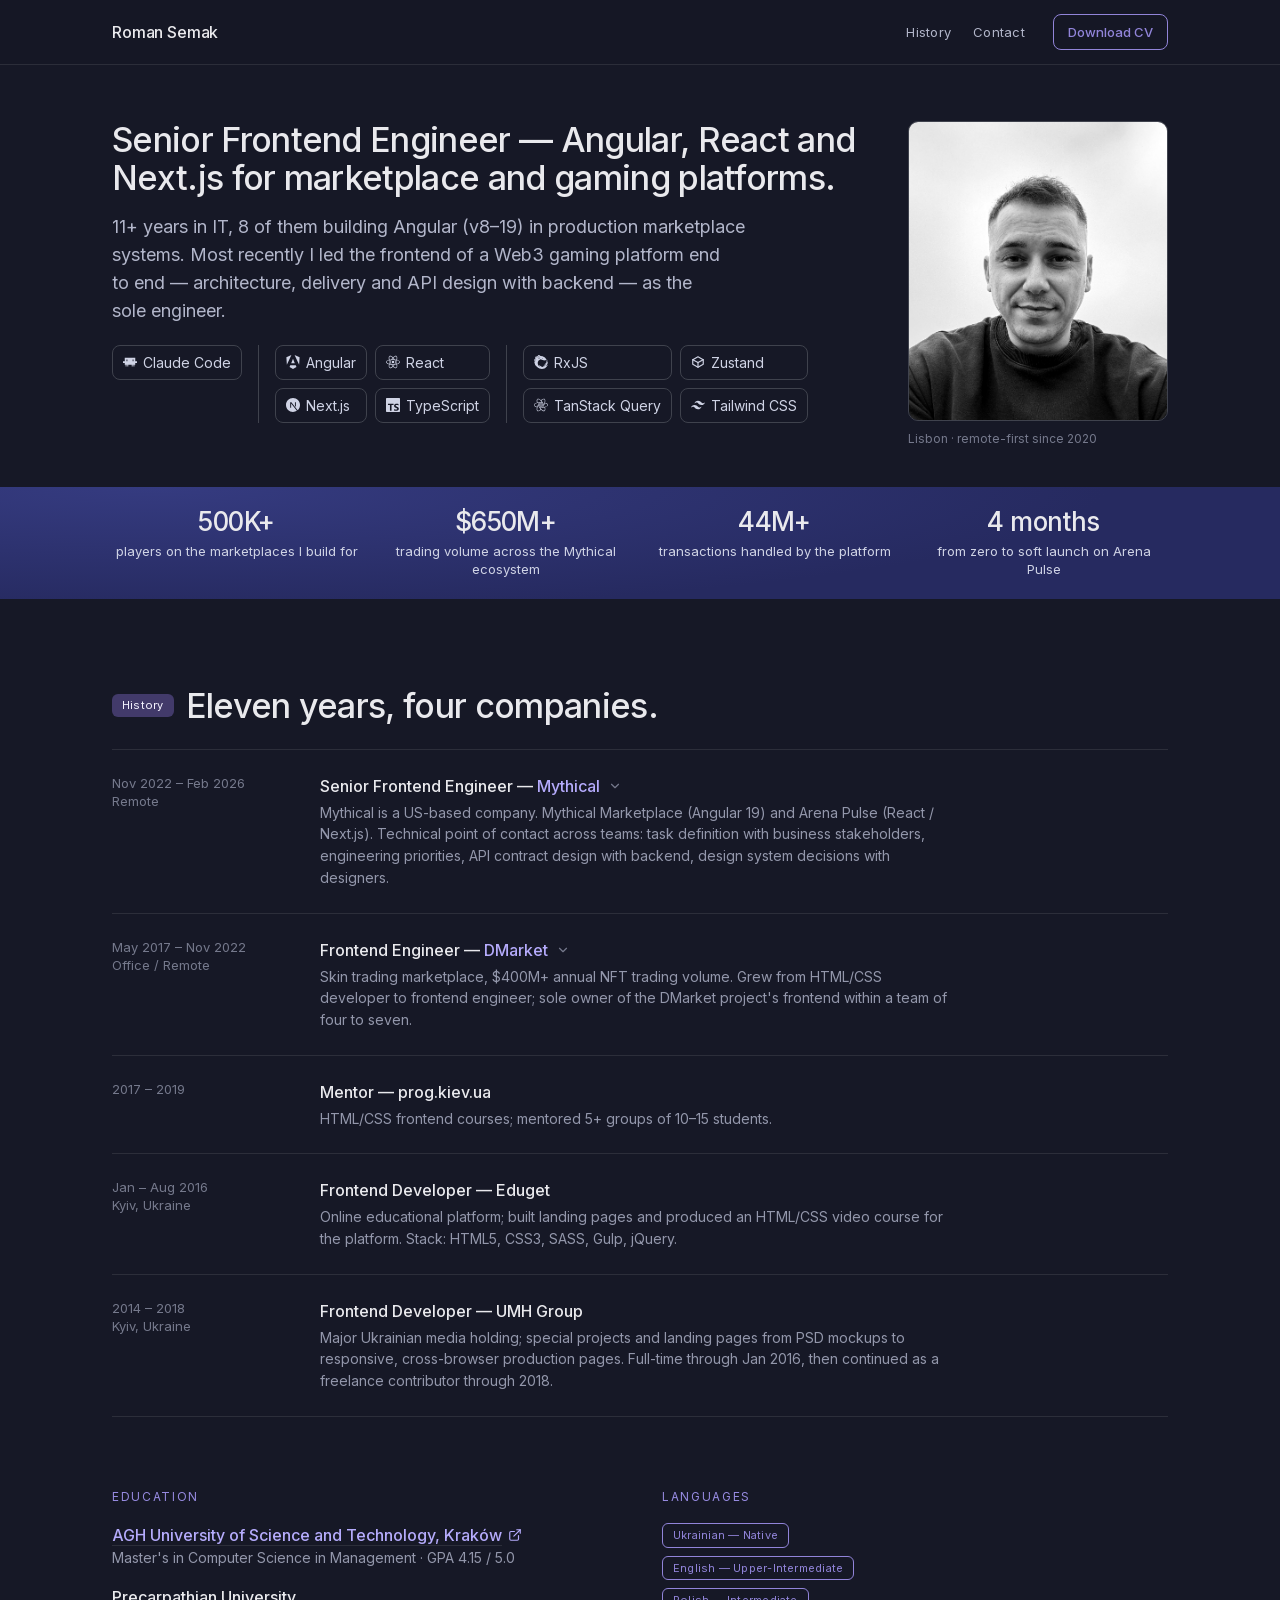
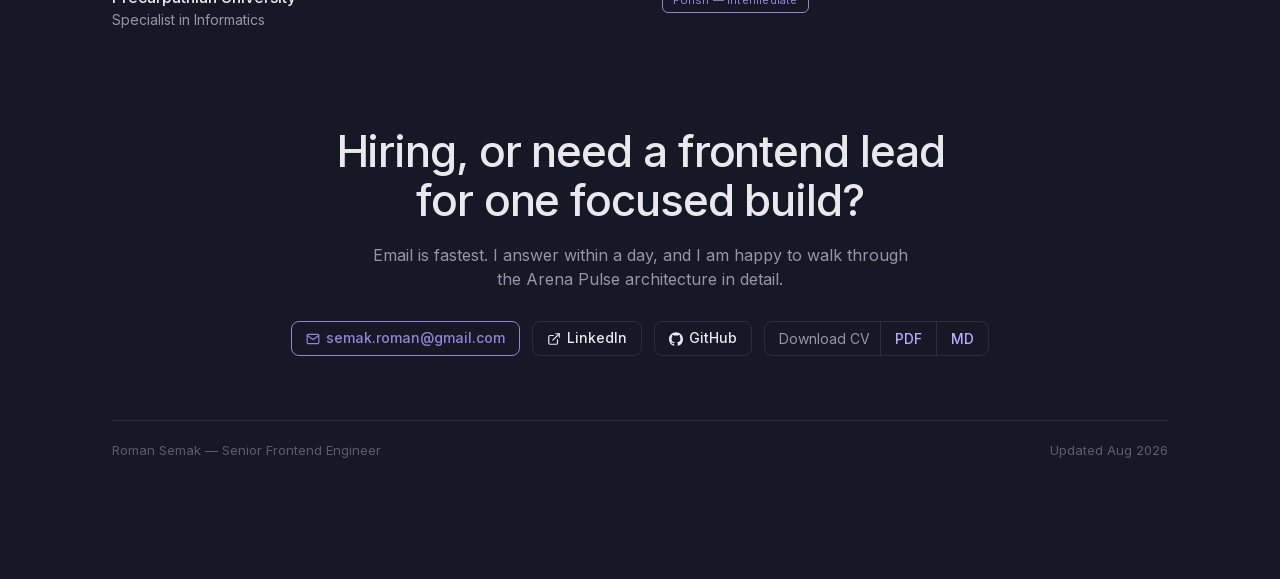
==== commit 72157cd9: "Deploy portfolio @ 691bc10" ====
--- a/index.html
+++ b/index.html
@@ -1 +1 @@
-<!DOCTYPE html><html lang="en" class="inter_bc220a90-module__m5YftW__variable scroll-smooth scroll-pt-[92px] max-mobile:scroll-pt-32"><head><meta charSet="utf-8"/><meta name="viewport" content="width=device-width, initial-scale=1"/><link rel="preload" href="/_next/static/media/83afe278b6a6bb3c-s.p.2bn3s6zvc0dyp.woff2" as="font" crossorigin="" type="font/woff2"/><link rel="preload" as="image" href="/roman-portrait-bw.jpg"/><link rel="stylesheet" href="/_next/static/chunks/03adp4cwr4pjf.css" data-precedence="next"/><link rel="preload" as="script" fetchPriority="low" href="/_next/static/chunks/3s6nzrbk-8mnv.js"/><script src="/_next/static/chunks/3450qyhportkm.js" async=""></script><script src="/_next/static/chunks/227kwhsrjlnp4.js" async=""></script><script src="/_next/static/chunks/2rf4jlhk8jejf.js" async=""></script><script src="/_next/static/chunks/turbopack-314730r1eeutx.js" async=""></script><script src="/_next/static/chunks/3fntmmi971322.js" async="" crossorigin=""></script><script src="/_next/static/chunks/1lt4f135iii98.js" async="" crossorigin=""></script><title>Roman Semak — Senior Frontend Engineer</title><meta name="description" content="Senior Frontend Engineer (Angular / React / Next.js). 11+ years in IT building marketplace and gaming frontends that carry real money and real traffic."/><link rel="canonical" href="https://roman-semak.example.com/"/><meta property="og:title" content="Roman Semak — Senior Frontend Engineer"/><meta property="og:description" content="Senior Frontend Engineer (Angular / React / Next.js). 11+ years in IT building marketplace and gaming frontends that carry real money and real traffic."/><meta property="og:image" content="https://roman-semak.example.com/og-image.png"/><meta name="twitter:card" content="summary_large_image"/><meta name="twitter:title" content="Roman Semak — Senior Frontend Engineer"/><meta name="twitter:description" content="Senior Frontend Engineer (Angular / React / Next.js). 11+ years in IT building marketplace and gaming frontends that carry real money and real traffic."/><meta name="twitter:image" content="https://roman-semak.example.com/og-image.png"/><link rel="icon" href="/favicon.ico?favicon.2vob68tjqpejf.ico" sizes="256x256" type="image/x-icon"/><meta name="next-size-adjust" content=""/><script src="/_next/static/chunks/0cz1d0mv5g_q7.js" noModule=""></script></head><body class="font-sans antialiased"><div hidden=""><!--$--><!--/$--></div><div class="min-h-screen"><div class="sticky top-0 z-20 border-b border-divider bg-[rgba(22,24,38,0.97)] backdrop-blur-[10px]"><div class="mx-auto flex max-w-[1120px] items-center gap-7 px-8 py-3.5 max-mobile:flex-wrap max-mobile:gap-2.5 max-mobile:px-[18px] max-mobile:py-3"><a href="#top" class="mr-auto font-medium tracking-[-0.01em] text-text">Roman Semak</a><div class="flex flex-wrap gap-5.5 text-meta tracking-[0.02em] max-mobile:order-3 max-mobile:w-full"><a href="#history" class="text-neutral-400 whitespace-nowrap">History</a><a href="#contact" class="text-neutral-400 whitespace-nowrap">Contact</a></div><a class="btn btn-primary text-meta" href="/cv/Roman_Semak_CV.pdf" download="">Download CV</a></div></div><div id="top" class="mx-auto grid max-w-[1120px] grid-cols-[minmax(0,1fr)_260px] items-start gap-10 px-8 pt-14 pb-10 max-mobile:grid-cols-[minmax(0,1fr)] max-mobile:gap-6 max-mobile:px-[18px] max-mobile:py-7"><div><h1 class="text-h2 mb-4 text-pretty max-mobile:text-[28px]">Senior Frontend Engineer — Angular, React and Next.js for marketplace and gaming platforms.</h1><p class="text-lead max-w-[60ch] text-neutral-400 mb-5 text-pretty">11+ years in IT, 8 of them building Angular (v8–19) in production marketplace systems. Most recently I led the frontend of a Web3 gaming platform end to end — architecture, delivery and API design with backend — as the sole engineer.</p><div class="flex items-start gap-4 max-mobile:flex-col max-mobile:gap-3"><div class="flex flex-col gap-2 max-mobile:flex-row max-mobile:flex-wrap"><button type="button" class="tech-pin"><svg xmlns="http://www.w3.org/2000/svg" width="14" height="14" fill="currentColor" viewBox="0 0 24 24"><title>Claude Code</title><path d="M21 10.5h3v3h-3v3h-1.5v3H18v-3h-1.5v3H15v-3H9v3H7.5v-3H6v3H4.5v-3H3v-3H0v-3h3v-6h18Zm-15 0h1.5v-3H6Zm10.5 0H18v-3h-1.5z"></path></svg><span>Claude Code</span></button><dialog aria-label="AI-Augmented Development" class="m-auto w-[calc(100%-48px)] max-w-[640px] border-0 bg-transparent p-0 backdrop:bg-black/70 backdrop:backdrop-blur-sm"><div class="relative rounded-md border border-accent-800 bg-linear-to-br from-accent-900 to-[#1c1e2b] p-8 max-mobile:p-6"><button type="button" aria-label="Close" class="absolute right-4 top-4 text-neutral-500 transition-colors hover:text-neutral-300"><svg width="16" height="16" viewBox="0 0 24 24" fill="none" stroke="currentColor" stroke-width="2" stroke-linecap="round" stroke-linejoin="round" aria-hidden="true"><path d="M18 6 6 18"></path><path d="M6 6l12 12"></path></svg></button><div class="text-eyebrow uppercase text-accent-500 mb-3.5">AI-Augmented Development</div><h3 class="text-h3 text-text mb-4 text-pretty max-mobile:text-[22px]">Claude Code is part of how I ship — not a novelty bolted on.</h3><p class="text-neutral-400 text-pretty mb-5">Extensive, hands-on experience across the full dev cycle: feature work, refactors, tests, code review and docs. Used most intensively on Arena Pulse, where it let me own delivery — through production deploy — as the sole engineer.</p><div class="flex flex-wrap gap-2 mb-6"><span class="tech-pin"><svg xmlns="http://www.w3.org/2000/svg" width="14" height="14" fill="currentColor" viewBox="0 0 24 24"><title>Claude Code</title><path d="M21 10.5h3v3h-3v3h-1.5v3H18v-3h-1.5v3H15v-3H9v3H7.5v-3H6v3H4.5v-3H3v-3H0v-3h3v-6h18Zm-15 0h1.5v-3H6Zm10.5 0H18v-3h-1.5z"></path></svg><span>Claude Code</span></span><span class="tech-pin"><svg xmlns="http://www.w3.org/2000/svg" width="14" height="14" fill="currentColor" viewBox="0 0 24 24"><title>Model Context Protocol</title><path d="M13.85 0a4.16 4.16 0 0 0-2.95 1.217L1.456 10.66a.835.835 0 0 0 0 1.18.835.835 0 0 0 1.18 0l9.442-9.442a2.49 2.49 0 0 1 3.541 0 2.49 2.49 0 0 1 0 3.541L8.59 12.97l-.1.1a.835.835 0 0 0 0 1.18.835.835 0 0 0 1.18 0l.1-.098 7.03-7.034a2.49 2.49 0 0 1 3.542 0l.049.05a2.49 2.49 0 0 1 0 3.54l-8.54 8.54a1.96 1.96 0 0 0 0 2.755l1.753 1.753a.835.835 0 0 0 1.18 0 .835.835 0 0 0 0-1.18l-1.753-1.753a.266.266 0 0 1 0-.394l8.54-8.54a4.185 4.185 0 0 0 0-5.9l-.05-.05a4.16 4.16 0 0 0-2.95-1.218c-.2 0-.401.02-.6.048a4.17 4.17 0 0 0-1.17-3.552A4.16 4.16 0 0 0 13.85 0m0 3.333a.84.84 0 0 0-.59.245L6.275 10.56a4.186 4.186 0 0 0 0 5.902 4.186 4.186 0 0 0 5.902 0L19.16 9.48a.835.835 0 0 0 0-1.18.835.835 0 0 0-1.18 0l-6.985 6.984a2.49 2.49 0 0 1-3.54 0 2.49 2.49 0 0 1 0-3.54l6.983-6.985a.835.835 0 0 0 0-1.18.84.84 0 0 0-.59-.245"></path></svg><span>MCP</span></span><span class="tech-pin"><svg xmlns="http://www.w3.org/2000/svg" width="14" height="14" fill="currentColor" viewBox="0 0 24 24"><title>Figma</title><path d="M15.852 8.981h-4.588V0h4.588c2.476 0 4.49 2.014 4.49 4.49s-2.014 4.491-4.49 4.491zM12.735 7.51h3.117c1.665 0 3.019-1.355 3.019-3.019s-1.355-3.019-3.019-3.019h-3.117V7.51zm0 1.471H8.148c-2.476 0-4.49-2.014-4.49-4.49S5.672 0 8.148 0h4.588v8.981zm-4.587-7.51c-1.665 0-3.019 1.355-3.019 3.019s1.354 3.02 3.019 3.02h3.117V1.471H8.148zm4.587 15.019H8.148c-2.476 0-4.49-2.014-4.49-4.49s2.014-4.49 4.49-4.49h4.588v8.98zM8.148 8.981c-1.665 0-3.019 1.355-3.019 3.019s1.355 3.019 3.019 3.019h3.117V8.981H8.148zM8.172 24c-2.489 0-4.515-2.014-4.515-4.49s2.014-4.49 4.49-4.49h4.588v4.441c0 2.503-2.047 4.539-4.563 4.539zm-.024-7.51a3.023 3.023 0 0 0-3.019 3.019c0 1.665 1.365 3.019 3.044 3.019 1.705 0 3.093-1.376 3.093-3.068v-2.97H8.148zm7.704 0h-.098c-2.476 0-4.49-2.014-4.49-4.49s2.014-4.49 4.49-4.49h.098c2.476 0 4.49 2.014 4.49 4.49s-2.014 4.49-4.49 4.49zm-.097-7.509c-1.665 0-3.019 1.355-3.019 3.019s1.355 3.019 3.019 3.019h.098c1.665 0 3.019-1.355 3.019-3.019s-1.355-3.019-3.019-3.019h-.098z"></path></svg><span>Figma</span></span><span class="tech-pin"><svg xmlns="http://www.w3.org/2000/svg" width="14" height="14" fill="currentColor" viewBox="0 0 24 24"><title>GitHub Actions</title><path d="M10.984 13.836a.5.5 0 0 1-.353-.146l-.745-.743a.5.5 0 1 1 .706-.708l.392.391 1.181-1.18a.5.5 0 0 1 .708.707l-1.535 1.533a.504.504 0 0 1-.354.146zm9.353-.147l1.534-1.532a.5.5 0 0 0-.707-.707l-1.181 1.18-.392-.391a.5.5 0 1 0-.706.708l.746.743a.497.497 0 0 0 .706-.001zM4.527 7.452l2.557-1.585A1 1 0 0 0 7.09 4.17L4.533 2.56A1 1 0 0 0 3 3.406v3.196a1.001 1.001 0 0 0 1.527.85zm2.03-2.436L4 6.602V3.406l2.557 1.61zM24 12.5c0 1.93-1.57 3.5-3.5 3.5a3.503 3.503 0 0 1-3.46-3h-2.08a3.503 3.503 0 0 1-3.46 3 3.502 3.502 0 0 1-3.46-3h-.558c-.972 0-1.85-.399-2.482-1.042V17c0 1.654 1.346 3 3 3h.04c.244-1.693 1.7-3 3.46-3 1.93 0 3.5 1.57 3.5 3.5S13.43 24 11.5 24a3.502 3.502 0 0 1-3.46-3H8c-2.206 0-4-1.794-4-4V9.899A5.008 5.008 0 0 1 0 5c0-2.757 2.243-5 5-5s5 2.243 5 5a5.005 5.005 0 0 1-4.952 4.998A2.482 2.482 0 0 0 7.482 12h.558c.244-1.693 1.7-3 3.46-3a3.502 3.502 0 0 1 3.46 3h2.08a3.503 3.503 0 0 1 3.46-3c1.93 0 3.5 1.57 3.5 3.5zm-15 8c0 1.378 1.122 2.5 2.5 2.5s2.5-1.122 2.5-2.5-1.122-2.5-2.5-2.5S9 19.122 9 20.5zM5 9c2.206 0 4-1.794 4-4S7.206 1 5 1 1 2.794 1 5s1.794 4 4 4zm9 3.5c0-1.378-1.122-2.5-2.5-2.5S9 11.122 9 12.5s1.122 2.5 2.5 2.5 2.5-1.122 2.5-2.5zm9 0c0-1.378-1.122-2.5-2.5-2.5S18 11.122 18 12.5s1.122 2.5 2.5 2.5 2.5-1.122 2.5-2.5zm-13 8a.5.5 0 1 0 1 0 .5.5 0 0 0-1 0zm2 0a.5.5 0 1 0 1 0 .5.5 0 0 0-1 0zm12 0c0 1.93-1.57 3.5-3.5 3.5a3.503 3.503 0 0 1-3.46-3.002c-.007.001-.013.005-.021.005l-.506.017h-.017a.5.5 0 0 1-.016-.999l.506-.017c.018-.002.035.006.052.007A3.503 3.503 0 0 1 20.5 17c1.93 0 3.5 1.57 3.5 3.5zm-1 0c0-1.378-1.122-2.5-2.5-2.5S18 19.122 18 20.5s1.122 2.5 2.5 2.5 2.5-1.122 2.5-2.5z"></path></svg><span>GitHub Actions</span></span><span class="tech-pin"><svg xmlns="http://www.w3.org/2000/svg" width="14" height="14" fill="currentColor" viewBox="0 0 24 24"><title>Vercel</title><path d="m12 1.608 12 20.784H0Z"></path></svg><span>Vercel</span></span></div><div class="flex flex-col gap-4 border-t border-divider pt-5"><div><div class="mb-1 font-medium text-text">Claude Code</div><ul class="m-0 flex list-none flex-col gap-1.5 pl-4.5 text-secondary text-neutral-400"><li class="list-disc">Feature implementation, refactors and migrations, directly against the real repository.</li><li class="list-disc">Unit and component test generation, kept current alongside the code.</li><li class="list-disc">Code review and architecture decision records (ADRs) as part of delivery.</li></ul></div><div><div class="mb-1 font-medium text-text">MCP servers</div><ul class="m-0 flex list-none flex-col gap-1.5 pl-4.5 text-secondary text-neutral-400"><li class="list-disc">Figma-to-code design handoff wired straight into the coding workflow.</li><li class="list-disc">Custom MCP servers built for other internal tools and services.</li></ul></div><div><div class="mb-1 font-medium text-text">Custom Skills and subagents</div><ul class="m-0 flex list-none flex-col gap-1.5 pl-4.5 text-secondary text-neutral-400"><li class="list-disc">Reusable Skills authored for repeatable tasks — review checklists, deploy runbooks, design-to-code handoff.</li><li class="list-disc">Specialized subagents for parallelizable, multi-step work.</li></ul></div><div><div class="mb-1 font-medium text-text">Hooks and AI-assisted CI/CD</div><ul class="m-0 flex list-none flex-col gap-1.5 pl-4.5 text-secondary text-neutral-400"><li class="list-disc">Hooks that run automatically after every tool call — formatting, checks, safety gates.</li><li class="list-disc">AI-assisted GitHub Actions/Vercel pipelines, owned end to end.</li></ul></div></div></div></dialog></div><span class="w-px self-stretch bg-neutral-800 max-mobile:hidden" aria-hidden="true"></span><div class="grid grid-cols-[repeat(2,max-content)] gap-2 max-mobile:flex max-mobile:flex-row max-mobile:flex-wrap"><span class="tech-pin"><svg xmlns="http://www.w3.org/2000/svg" width="14" height="14" fill="currentColor" viewBox="0 0 24 24"><title>Angular</title><path d="M16.712 17.711H7.288l-1.204 2.916L12 24l5.916-3.373-1.204-2.916ZM14.692 0l7.832 16.855.814-12.856L14.692 0ZM9.308 0 .662 3.999l.814 12.856L9.308 0Zm-.405 13.93h6.198L12 6.396 8.903 13.93Z"></path></svg><span>Angular</span></span><span class="tech-pin"><svg xmlns="http://www.w3.org/2000/svg" width="14" height="14" fill="currentColor" viewBox="0 0 24 24"><title>React</title><path d="M14.23 12.004a2.236 2.236 0 0 1-2.235 2.236 2.236 2.236 0 0 1-2.236-2.236 2.236 2.236 0 0 1 2.235-2.236 2.236 2.236 0 0 1 2.236 2.236zm2.648-10.69c-1.346 0-3.107.96-4.888 2.622-1.78-1.653-3.542-2.602-4.887-2.602-.41 0-.783.093-1.106.278-1.375.793-1.683 3.264-.973 6.365C1.98 8.917 0 10.42 0 12.004c0 1.59 1.99 3.097 5.043 4.03-.704 3.113-.39 5.588.988 6.38.32.187.69.275 1.102.275 1.345 0 3.107-.96 4.888-2.624 1.78 1.654 3.542 2.603 4.887 2.603.41 0 .783-.09 1.106-.275 1.374-.792 1.683-3.263.973-6.365C22.02 15.096 24 13.59 24 12.004c0-1.59-1.99-3.097-5.043-4.032.704-3.11.39-5.587-.988-6.38-.318-.184-.688-.277-1.092-.278zm-.005 1.09v.006c.225 0 .406.044.558.127.666.382.955 1.835.73 3.704-.054.46-.142.945-.25 1.44-.96-.236-2.006-.417-3.107-.534-.66-.905-1.345-1.727-2.035-2.447 1.592-1.48 3.087-2.292 4.105-2.295zm-9.77.02c1.012 0 2.514.808 4.11 2.28-.686.72-1.37 1.537-2.02 2.442-1.107.117-2.154.298-3.113.538-.112-.49-.195-.964-.254-1.42-.23-1.868.054-3.32.714-3.707.19-.09.4-.127.563-.132zm4.882 3.05c.455.468.91.992 1.36 1.564-.44-.02-.89-.034-1.345-.034-.46 0-.915.01-1.36.034.44-.572.895-1.096 1.345-1.565zM12 8.1c.74 0 1.477.034 2.202.093.406.582.802 1.203 1.183 1.86.372.64.71 1.29 1.018 1.946-.308.655-.646 1.31-1.013 1.95-.38.66-.773 1.288-1.18 1.87-.728.063-1.466.098-2.21.098-.74 0-1.477-.035-2.202-.093-.406-.582-.802-1.204-1.183-1.86-.372-.64-.71-1.29-1.018-1.946.303-.657.646-1.313 1.013-1.954.38-.66.773-1.286 1.18-1.868.728-.064 1.466-.098 2.21-.098zm-3.635.254c-.24.377-.48.763-.704 1.16-.225.39-.435.782-.635 1.174-.265-.656-.49-1.31-.676-1.947.64-.15 1.315-.283 2.015-.386zm7.26 0c.695.103 1.365.23 2.006.387-.18.632-.405 1.282-.66 1.933-.2-.39-.41-.783-.64-1.174-.225-.392-.465-.774-.705-1.146zm3.063.675c.484.15.944.317 1.375.498 1.732.74 2.852 1.708 2.852 2.476-.005.768-1.125 1.74-2.857 2.475-.42.18-.88.342-1.355.493-.28-.958-.646-1.956-1.1-2.98.45-1.017.81-2.01 1.085-2.964zm-13.395.004c.278.96.645 1.957 1.1 2.98-.45 1.017-.812 2.01-1.086 2.964-.484-.15-.944-.318-1.37-.5-1.732-.737-2.852-1.706-2.852-2.474 0-.768 1.12-1.742 2.852-2.476.42-.18.88-.342 1.356-.494zm11.678 4.28c.265.657.49 1.312.676 1.948-.64.157-1.316.29-2.016.39.24-.375.48-.762.705-1.158.225-.39.435-.788.636-1.18zm-9.945.02c.2.392.41.783.64 1.175.23.39.465.772.705 1.143-.695-.102-1.365-.23-2.006-.386.18-.63.406-1.282.66-1.933zM17.92 16.32c.112.493.2.968.254 1.423.23 1.868-.054 3.32-.714 3.708-.147.09-.338.128-.563.128-1.012 0-2.514-.807-4.11-2.28.686-.72 1.37-1.536 2.02-2.44 1.107-.118 2.154-.3 3.113-.54zm-11.83.01c.96.234 2.006.415 3.107.532.66.905 1.345 1.727 2.035 2.446-1.595 1.483-3.092 2.295-4.11 2.295-.22-.005-.406-.05-.553-.132-.666-.38-.955-1.834-.73-3.703.054-.46.142-.944.25-1.438zm4.56.64c.44.02.89.034 1.345.034.46 0 .915-.01 1.36-.034-.44.572-.895 1.095-1.345 1.565-.455-.47-.91-.993-1.36-1.565z"></path></svg><span>React</span></span><span class="tech-pin"><svg xmlns="http://www.w3.org/2000/svg" width="14" height="14" fill="currentColor" viewBox="0 0 24 24"><title>Next.js</title><path d="M18.665 21.978C16.758 23.255 14.465 24 12 24 5.377 24 0 18.623 0 12S5.377 0 12 0s12 5.377 12 12c0 3.583-1.574 6.801-4.067 9.001L9.219 7.2H7.2v9.596h1.615V9.251l9.85 12.727Zm-3.332-8.533 1.6 2.061V7.2h-1.6v6.245Z"></path></svg><span>Next.js</span></span><span class="tech-pin"><svg xmlns="http://www.w3.org/2000/svg" width="14" height="14" fill="currentColor" viewBox="0 0 24 24"><title>TypeScript</title><path d="M1.125 0C.502 0 0 .502 0 1.125v21.75C0 23.498.502 24 1.125 24h21.75c.623 0 1.125-.502 1.125-1.125V1.125C24 .502 23.498 0 22.875 0zm17.363 9.75c.612 0 1.154.037 1.627.111a6.38 6.38 0 0 1 1.306.34v2.458a3.95 3.95 0 0 0-.643-.361 5.093 5.093 0 0 0-.717-.26 5.453 5.453 0 0 0-1.426-.2c-.3 0-.573.028-.819.086a2.1 2.1 0 0 0-.623.242c-.17.104-.3.229-.393.374a.888.888 0 0 0-.14.49c0 .196.053.373.156.529.104.156.252.304.443.444s.423.276.696.41c.273.135.582.274.926.416.47.197.892.407 1.266.628.374.222.695.473.963.753.268.279.472.598.614.957.142.359.214.776.214 1.253 0 .657-.125 1.21-.373 1.656a3.033 3.033 0 0 1-1.012 1.085 4.38 4.38 0 0 1-1.487.596c-.566.12-1.163.18-1.79.18a9.916 9.916 0 0 1-1.84-.164 5.544 5.544 0 0 1-1.512-.493v-2.63a5.033 5.033 0 0 0 3.237 1.2c.333 0 .624-.03.872-.09.249-.06.456-.144.623-.25.166-.108.29-.234.373-.38a1.023 1.023 0 0 0-.074-1.089 2.12 2.12 0 0 0-.537-.5 5.597 5.597 0 0 0-.807-.444 27.72 27.72 0 0 0-1.007-.436c-.918-.383-1.602-.852-2.053-1.405-.45-.553-.676-1.222-.676-2.005 0-.614.123-1.141.369-1.582.246-.441.58-.804 1.004-1.089a4.494 4.494 0 0 1 1.47-.629 7.536 7.536 0 0 1 1.77-.201zm-15.113.188h9.563v2.166H9.506v9.646H6.789v-9.646H3.375z"></path></svg><span>TypeScript</span></span></div><span class="w-px self-stretch bg-neutral-800 max-mobile:hidden" aria-hidden="true"></span><div class="grid grid-cols-[repeat(2,max-content)] gap-2 max-mobile:flex max-mobile:flex-row max-mobile:flex-wrap"><span class="tech-pin"><svg xmlns="http://www.w3.org/2000/svg" width="14" height="14" fill="currentColor" viewBox="0 0 24 24"><title>ReactiveX</title><path d="M7.402 2.343c-2.224.984-3.615 2.583-4.4 3.747-.852 1.268-1.184 2.319-1.184 2.328-.002.036.005-.017 0 .019-.246.7-.473 1.798-.473 1.807-.265 1.344-.142 2.593-.142 2.612l.029.246a9.58 9.58 0 01.132-1.012c.019-.133.37-2.016 1.694-3.511.142-.218 1.675-2.233 4.495-2.233.606 0 1.24.094 1.874.283h.019c.038.01.87.313 1.173.464.284.142.786.36.795.36h.02c2.715 1.325 5.062 1.75 5.081 1.76.672.114 1.278.17 1.817.17 1.079 0 1.855-.236 2.262-.69.237-.26.307-.559.293-.814.019-.985-.785-2.044-1.467-2.754a10.868 10.868 0 00-1.542-1.344c-2.044-1.514-4.23-2.28-6.52-2.28-2.347.009-3.937.832-3.956.842zm7.419 2.659c.284 0 .511.227.511.51a.509.509 0 01-.511.512.509.509 0 01-.511-.511c0-.284.227-.511.511-.511zm-6.605-1.94c.075 0 .123.019.142.019l3.227 1.003-.123.255-1.543-.482c-.548-.17-1.12-.351-1.656-.52-.01 0-.028-.01-.047-.01-.02 0-.048 0-.067.01-.293.075-1.097.359-1.334.785a.481.481 0 00-.038.378c0 .01.17.54.596 1.088l2.14-.104 1.428-.066-.142.293-3.549.17c-.53-.643-.738-1.286-.738-1.286C6.181 3.554 8.083 3.07 8.083 3.07c.045-.001.09-.006.133-.01zm11.223 15.747c2.177-.946 3.104-2.584 3.104-2.584 2.035-2.772 1.344-5.697 1.344-5.697-1.296 2.82-2.48 3.596-2.48 3.596 3.19-4.854.02-7.788.02-7.788C22.723 9.1 21 12.468 21 12.468c-1.448 3.048-3.502 4.136-3.502 4.136 2.29.426 3.975-1.117 3.975-1.117-3.284 3.549-6.842 3.379-6.842 3.379 1.495 1.675 3.738 1.533 3.738 1.533-2.934.69-5.688-.284-7.95-2.167-.425-.35-.832-.73-1.21-1.136-.144-.15-.28-.31-.417-.464-.047 1.751 1.779 3.379 1.779 3.379-2.29-.947-3.34-3-3.34-3s-1.543-2.631-.426-5.631c1.107-2.962 4.419-3.626 4.504-3.645-.251-.117-.644-.292-.814-.367-.293-.142-1.145-.455-1.145-.455a6.397 6.397 0 00-1.798-.274c-2.792 0-4.277 2.11-4.277 2.11-1.316 1.477-1.628 3.388-1.628 3.388-.37 1.827.028 3.748.028 3.748s.038.151.048.217c.303.72.69 1.43 1.145 2.101 2.46 3.672 6.454 4.94 6.454 4.94 5.914 2.006 9.955-.946 9.955-.946 3.72-2.555 4.467-5.508 4.467-5.508-3.01 2.338-4.306 2.12-4.306 2.12zM1.307 14.948a12.545 12.545 0 01-.36-1.78c-.01-.098-.025-.207-.037-.302 0 0-.133-1.287.151-2.697 0 0 .01-.038.02-.095.036-.203.093-.407.132-.577.085-.37.208-.814.33-1.174 0 0 1.307-4.287 5.726-6.245 0 0 1.524-.805 3.823-.862-.162-.16-.349-.329-.51-.435-1.08-.72-2.688-.956-3.663.057-.293.303-.54.634-.814.937-.312.34-.69.624-1.126.785-.378.142-.757.114-1.145.18-.397.066-.804.208-1.126.464-.35.284-.492.662-.53 1.097-.038.341-.028.691-.047 1.032-.048 1.003-.37 1.287-1.089 1.845-.303.227-.558.53-.747.852-.568 1.003.34 2.044.388 3.057.01.208-.01.416-.085.615-.076.217-.228.36-.35.54-.171.236-.285.52-.237.813.047.293.199.568.34.823.275.455.616.862.975 1.25.012.016.038.04.054.052l-.073-.232z"></path></svg><span>RxJS</span></span><span class="tech-pin"><svg width="14" height="14" viewBox="0 0 24 24" fill="none" stroke="currentColor" stroke-width="2" stroke-linecap="round" stroke-linejoin="round" aria-hidden="true"><path d="M21 8 12 3 3 8l9 5 9-5Z"></path><path d="M3 8v8l9 5 9-5V8"></path><path d="M12 13v8"></path></svg><span>Zustand</span></span><span class="tech-pin"><svg xmlns="http://www.w3.org/2000/svg" width="14" height="14" fill="currentColor" viewBox="0 0 24 24"><title>React Query</title><path d="M6.9297 13.6875c.164-.0938.375-.0352.4687.1328l.0625.1055c.4805.8515.9805 1.6601 1.5 2.4258.6133.9023 1.3047 1.8164 2.0743 2.7421a.3455.3455 0 0 1-.0391.4844l-.0742.0664c-2.543 2.2227-4.1914 2.664-4.9532 1.332-.746-1.3046-.4765-3.6718.8086-7.1093a.3437.3437 0 0 1 .1524-.1797ZM17.75 16.3008c.1836-.0313.3594.086.3945.2695l.0196.1016c.6289 3.2851.1875 4.9297-1.3243 4.9297-1.4804 0-3.3593-1.4024-5.6484-4.2032a.3271.3271 0 0 1-.0742-.2226c0-.1875.1562-.3399.3437-.3399h.1211a32.9838 32.9838 0 0 0 2.8086-.0976c1.0703-.086 2.1914-.2305 3.3594-.4375zm.871-6.9766a.3528.3528 0 0 1 .4454-.211l.1016.0352c3.2617 1.1094 4.5039 2.332 3.7187 3.6641-.7656 1.3047-2.9922 2.254-6.6836 2.8477-.082.0117-.168-.004-.2383-.047-.168-.0976-.2265-.3085-.125-.4765l.0625-.1054c.504-.8438.957-1.6836 1.3672-2.5235.4766-.9883.9297-2.0508 1.3516-3.1836zM7.797 8.3398c.082-.0117.168.004.2383.047.168.0976.2265.3085.125.4765l-.0625.1054a34.0882 34.0882 0 0 0-1.3672 2.5235c-.4766.9883-.9297 2.0508-1.3516 3.1836a.3528.3528 0 0 1-.4453.211l-.1016-.0352c-3.2617-1.1094-4.5039-2.332-3.7187-3.6641.7656-1.3047 2.9922-2.254 6.6836-2.8477Zm5.2812-3.9843c2.543-2.2227 4.1914-2.664 4.9532-1.332.746 1.3046.4765 3.6718-.8086 7.1093a.3436.3436 0 0 1-.1524.1797c-.164.0938-.375.0352-.4687-.1328l-.0625-.1055c-.4805-.8515-.9805-1.6601-1.5-2.4258-.6133-.9023-1.3047-1.8164-2.0743-2.7421a.3455.3455 0 0 1 .0391-.4844Zm-5.793-2.082c1.4805 0 3.3633 1.4023 5.6485 4.203a.3488.3488 0 0 1 .0781.2188c-.0039.1914-.1562.3438-.3476.3438l-.1172-.004a34.5835 34.5835 0 0 0-2.8086.1016c-1.0742.086-2.1953.2305-3.3633.4375a.343.343 0 0 1-.3945-.2734l-.0196-.0977c-.629-3.2851-.1876-4.9297 1.3242-4.9297Zm2.8711 5.8124h3.6875a.638.638 0 0 1 .5508.3164l1.8477 3.2188a.6437.6437 0 0 1 0 .6289l-1.8477 3.2227a.638.638 0 0 1-.5507.3164h-3.6875c-.2266 0-.4375-.1211-.547-.3164L7.7579 12.25a.6437.6437 0 0 1 0-.629l1.8516-3.2187c.1093-.1953.3203-.3164.5468-.3164Zm3.2305.793a.638.638 0 0 1 .5508.3164l1.3906 2.4258a.6437.6437 0 0 1 0 .6289l-1.3906 2.4297a.638.638 0 0 1-.5508.3164h-2.7734c-.2266 0-.4375-.1211-.5469-.3164L8.672 12.25a.6437.6437 0 0 1 0-.629l1.3945-2.4257c.1094-.1953.3203-.3164.5469-.3164Zm-.4922.8672h-1.789c-.2266 0-.4336.1172-.547.3164l-.8983 1.5586a.6437.6437 0 0 0 0 .6289l.8984 1.5625a.6317.6317 0 0 0 .5469.3164h1.789a.6317.6317 0 0 0 .547-.3164l.8983-1.5625a.6437.6437 0 0 0 0-.629l-.8984-1.5585c-.1133-.1992-.3203-.3164-.5469-.3164Zm-.4765.8281c.2265 0 .4375.1211.5468.3164l.422.7305c.1132.1953.1132.4375 0 .6289l-.422.7344c-.1093.1953-.3203.3164-.5468.3164h-.836a.6317.6317 0 0 1-.5468-.3164l-.422-.7344c-.1132-.1914-.1132-.4336 0-.629l.422-.7304a.6317.6317 0 0 1 .5468-.3164zm-.418.8164a.548.548 0 0 0-.4727.2735c-.0976.168-.0976.375 0 .5468a.5444.5444 0 0 0 .4727.2696.5444.5444 0 0 0 .4727-.2696c.0976-.1718.0976-.3789 0-.5468A.548.548 0 0 0 12 11.3906Zm-4.4219.5469h.9805M18.9805 7.75c.3906-1.8945.4765-3.3438.2226-4.3984-.1484-.629-.4218-1.1368-.8398-1.5078-.4414-.3907-1-.582-1.625-.582-1.0352 0-2.1211.4726-3.2813 1.3671-.4726.3633-.9648.8047-1.4726 1.3164-.043-.0508-.086-.1015-.1367-.1445-1.4454-1.2852-2.6602-2.082-3.6993-2.3906-.6171-.1836-1.1953-.1993-1.7226-.0235-.5586.1875-1.004.5742-1.3164 1.1172-.5156.8945-.6524 2.0742-.461 3.5274.0782.5898.2149 1.2343.4024 1.9335a1.1187 1.1187 0 0 0-.2149.047C3.008 8.621 1.711 9.2694.9258 10.0155c-.4649.4414-.7695.9375-.8828 1.4805-.1133.5781 0 1.1562.3125 1.6992.5156.8945 1.4648 1.5977 2.8164 2.1563.543.2226 1.1562.4257 1.8437.6093a1.0227 1.0227 0 0 0-.0703.2266c-.3906 1.8906-.4765 3.3438-.2226 4.3945.1484.629.4257 1.1407.8398 1.5078.4414.3907 1 .582 1.625.582 1.0352 0 2.121-.4726 3.2813-1.3632.4765-.3711.9726-.8164 1.4882-1.336a1.2 1.2 0 0 0 .1953.2266c1.4454 1.2852 2.6602 2.082 3.6993 2.3906.6172.1836 1.1953.1993 1.7226.0235.5586-.1875 1.004-.5742 1.3164-1.1172.5157-.8945.6524-2.0742.461-3.5273-.082-.6133-.2227-1.2813-.4258-2.0118a1.2248 1.2248 0 0 0 .2383-.0468c1.828-.6094 3.125-1.2578 3.9101-2.004.4649-.4413.7696-.9374.8828-1.4804.1133-.5781 0-1.1563-.3125-1.6992-.5156-.8946-1.4648-1.5977-2.8164-2.1563-.5586-.2304-1.1953-.4414-1.9062-.625a.8647.8647 0 0 0 .0586-.1953z"></path></svg><span>TanStack Query</span></span><span class="tech-pin"><svg xmlns="http://www.w3.org/2000/svg" width="14" height="14" fill="currentColor" viewBox="0 0 24 24"><title>Tailwind CSS</title><path d="M12.001,4.8c-3.2,0-5.2,1.6-6,4.8c1.2-1.6,2.6-2.2,4.2-1.8c0.913,0.228,1.565,0.89,2.288,1.624 C13.666,10.618,15.027,12,18.001,12c3.2,0,5.2-1.6,6-4.8c-1.2,1.6-2.6,2.2-4.2,1.8c-0.913-0.228-1.565-0.89-2.288-1.624 C16.337,6.182,14.976,4.8,12.001,4.8z M6.001,12c-3.2,0-5.2,1.6-6,4.8c1.2-1.6,2.6-2.2,4.2-1.8c0.913,0.228,1.565,0.89,2.288,1.624 c1.177,1.194,2.538,2.576,5.512,2.576c3.2,0,5.2-1.6,6-4.8c-1.2,1.6-2.6,2.2-4.2,1.8c-0.913-0.228-1.565-0.89-2.288-1.624 C10.337,13.382,8.976,12,6.001,12z"></path></svg><span>Tailwind CSS</span></span></div></div></div><div><div class="group relative h-[300px] w-[260px] overflow-hidden rounded-[10px] border border-neutral-800 max-mobile:h-[240px] max-mobile:w-full"><img alt="Roman Semak" decoding="async" data-nimg="fill" class="object-cover" style="position:absolute;height:100%;width:100%;left:0;top:0;right:0;bottom:0;color:transparent" src="/roman-portrait-bw.jpg"/><img alt="Roman Semak" loading="lazy" decoding="async" data-nimg="fill" class="object-cover opacity-0 transition-opacity duration-500 ease-out group-hover:opacity-100 motion-reduce:transition-none" style="position:absolute;height:100%;width:100%;left:0;top:0;right:0;bottom:0;color:transparent" src="/roman-portrait-color.jpg"/></div><div class="mt-2.5 text-xs text-neutral-600">Lisbon · remote-first since 2020</div></div></div><div class="bg-stat-band"><div class="mx-auto grid max-w-[1120px] grid-cols-4 gap-5 px-8 py-5 max-mobile:grid-cols-2 max-mobile:gap-4 max-mobile:px-[18px] max-mobile:py-4"><div class="text-center"><div class="text-h3 font-medium">500K+</div><div class="mt-1.5 text-meta text-neutral-300">players on the marketplaces I build for</div></div><div class="text-center"><div class="text-h3 font-medium">$650M+</div><div class="mt-1.5 text-meta text-neutral-300">trading volume across the Mythical ecosystem</div></div><div class="text-center"><div class="text-h3 font-medium">44M+</div><div class="mt-1.5 text-meta text-neutral-300">transactions handled by the platform</div></div><div class="text-center"><div class="text-h3 font-medium">4 months</div><div class="mt-1.5 text-meta text-neutral-300">from zero to soft launch on Arena Pulse</div></div></div></div><div id="history" class="mx-auto max-w-[1120px] px-8 pt-22 max-mobile:px-[18px]"><div class="flex flex-wrap items-center gap-3 mb-6"><span class="tag tag-accent">History</span><h2 class="text-h2 m-0 max-mobile:text-[25px]">Eleven years, four companies.</h2></div><div data-reveal="true"><div class="border-t border-divider py-6 "><div role="button" tabindex="0" aria-expanded="false" aria-controls="history-panel-mythical-role" class="cursor-pointer"><div class="grid grid-cols-[180px_minmax(0,1fr)] gap-7 max-mobile:grid-cols-[minmax(0,1fr)] max-mobile:gap-1.5"><div class="text-meta text-neutral-600">Nov 2022 – Feb 2026<br/>Remote</div><div><div class="mb-1 flex items-center gap-2 font-medium"><span>Senior Frontend Engineer<!-- --> —<!-- --> <a href="https://mythical.market" target="_blank" rel="noopener">Mythical</a></span><svg class="accordion-caret" data-open="false" width="14" height="14" viewBox="0 0 24 24" fill="none" stroke="currentColor" stroke-width="2" stroke-linecap="round" stroke-linejoin="round" aria-hidden="true"><polyline points="6 9 12 15 18 9"></polyline></svg></div><div class="max-w-[70ch] text-secondary text-neutral-500">Mythical is a US-based company. Mythical Marketplace (Angular 19) and Arena Pulse (React / Next.js). Technical point of contact across teams: task definition with business stakeholders, engineering priorities, API contract design with backend, design system decisions with designers.</div></div></div></div><div class="accordion-panel" data-open="false"><div class="overflow-hidden"><div id="history-panel-mythical-role" role="region" class="flex flex-col gap-5 pt-5"><div class="rounded-md border border-neutral-800 bg-linear-to-b from-surface to-[#1c1e2b] p-6 max-mobile:p-[18px]"><div class="mb-3 flex flex-wrap items-baseline gap-3"><h4 class="text-h3 m-0 text-[20px]">Arena Pulse</h4><span class="tag tag-accent">Frontend Lead</span><span class="text-meta text-neutral-600 ml-auto max-mobile:ml-0">Sep 2025 – Feb 2026 · React / Next.js</span></div><p class="text-body text-neutral-300 mb-4">A gaming competition platform: on-chain challenges, leaderboards and rewards across multiple games. I owned the entire frontend direction as the sole frontend engineer in a fully English-speaking, US-based team, and delivered the soft launch four months after the first commit — a scope normally staffed with a full team, made possible because Claude Code carried the repetitive half of the work, including the CI/CD pipeline that let me own every deploy end to end.</p><div class="mb-5 flex flex-wrap gap-2"><span class="tech-pin"><svg xmlns="http://www.w3.org/2000/svg" width="14" height="14" fill="currentColor" viewBox="0 0 24 24"><title>React</title><path d="M14.23 12.004a2.236 2.236 0 0 1-2.235 2.236 2.236 2.236 0 0 1-2.236-2.236 2.236 2.236 0 0 1 2.235-2.236 2.236 2.236 0 0 1 2.236 2.236zm2.648-10.69c-1.346 0-3.107.96-4.888 2.622-1.78-1.653-3.542-2.602-4.887-2.602-.41 0-.783.093-1.106.278-1.375.793-1.683 3.264-.973 6.365C1.98 8.917 0 10.42 0 12.004c0 1.59 1.99 3.097 5.043 4.03-.704 3.113-.39 5.588.988 6.38.32.187.69.275 1.102.275 1.345 0 3.107-.96 4.888-2.624 1.78 1.654 3.542 2.603 4.887 2.603.41 0 .783-.09 1.106-.275 1.374-.792 1.683-3.263.973-6.365C22.02 15.096 24 13.59 24 12.004c0-1.59-1.99-3.097-5.043-4.032.704-3.11.39-5.587-.988-6.38-.318-.184-.688-.277-1.092-.278zm-.005 1.09v.006c.225 0 .406.044.558.127.666.382.955 1.835.73 3.704-.054.46-.142.945-.25 1.44-.96-.236-2.006-.417-3.107-.534-.66-.905-1.345-1.727-2.035-2.447 1.592-1.48 3.087-2.292 4.105-2.295zm-9.77.02c1.012 0 2.514.808 4.11 2.28-.686.72-1.37 1.537-2.02 2.442-1.107.117-2.154.298-3.113.538-.112-.49-.195-.964-.254-1.42-.23-1.868.054-3.32.714-3.707.19-.09.4-.127.563-.132zm4.882 3.05c.455.468.91.992 1.36 1.564-.44-.02-.89-.034-1.345-.034-.46 0-.915.01-1.36.034.44-.572.895-1.096 1.345-1.565zM12 8.1c.74 0 1.477.034 2.202.093.406.582.802 1.203 1.183 1.86.372.64.71 1.29 1.018 1.946-.308.655-.646 1.31-1.013 1.95-.38.66-.773 1.288-1.18 1.87-.728.063-1.466.098-2.21.098-.74 0-1.477-.035-2.202-.093-.406-.582-.802-1.204-1.183-1.86-.372-.64-.71-1.29-1.018-1.946.303-.657.646-1.313 1.013-1.954.38-.66.773-1.286 1.18-1.868.728-.064 1.466-.098 2.21-.098zm-3.635.254c-.24.377-.48.763-.704 1.16-.225.39-.435.782-.635 1.174-.265-.656-.49-1.31-.676-1.947.64-.15 1.315-.283 2.015-.386zm7.26 0c.695.103 1.365.23 2.006.387-.18.632-.405 1.282-.66 1.933-.2-.39-.41-.783-.64-1.174-.225-.392-.465-.774-.705-1.146zm3.063.675c.484.15.944.317 1.375.498 1.732.74 2.852 1.708 2.852 2.476-.005.768-1.125 1.74-2.857 2.475-.42.18-.88.342-1.355.493-.28-.958-.646-1.956-1.1-2.98.45-1.017.81-2.01 1.085-2.964zm-13.395.004c.278.96.645 1.957 1.1 2.98-.45 1.017-.812 2.01-1.086 2.964-.484-.15-.944-.318-1.37-.5-1.732-.737-2.852-1.706-2.852-2.474 0-.768 1.12-1.742 2.852-2.476.42-.18.88-.342 1.356-.494zm11.678 4.28c.265.657.49 1.312.676 1.948-.64.157-1.316.29-2.016.39.24-.375.48-.762.705-1.158.225-.39.435-.788.636-1.18zm-9.945.02c.2.392.41.783.64 1.175.23.39.465.772.705 1.143-.695-.102-1.365-.23-2.006-.386.18-.63.406-1.282.66-1.933zM17.92 16.32c.112.493.2.968.254 1.423.23 1.868-.054 3.32-.714 3.708-.147.09-.338.128-.563.128-1.012 0-2.514-.807-4.11-2.28.686-.72 1.37-1.536 2.02-2.44 1.107-.118 2.154-.3 3.113-.54zm-11.83.01c.96.234 2.006.415 3.107.532.66.905 1.345 1.727 2.035 2.446-1.595 1.483-3.092 2.295-4.11 2.295-.22-.005-.406-.05-.553-.132-.666-.38-.955-1.834-.73-3.703.054-.46.142-.944.25-1.438zm4.56.64c.44.02.89.034 1.345.034.46 0 .915-.01 1.36-.034-.44.572-.895 1.095-1.345 1.565-.455-.47-.91-.993-1.36-1.565z"></path></svg><span>React<!-- --> 19</span></span><span class="tech-pin"><svg xmlns="http://www.w3.org/2000/svg" width="14" height="14" fill="currentColor" viewBox="0 0 24 24"><title>Next.js</title><path d="M18.665 21.978C16.758 23.255 14.465 24 12 24 5.377 24 0 18.623 0 12S5.377 0 12 0s12 5.377 12 12c0 3.583-1.574 6.801-4.067 9.001L9.219 7.2H7.2v9.596h1.615V9.251l9.85 12.727Zm-3.332-8.533 1.6 2.061V7.2h-1.6v6.245Z"></path></svg><span>Next.js</span></span><span class="tech-pin"><svg xmlns="http://www.w3.org/2000/svg" width="14" height="14" fill="currentColor" viewBox="0 0 24 24"><title>TypeScript</title><path d="M1.125 0C.502 0 0 .502 0 1.125v21.75C0 23.498.502 24 1.125 24h21.75c.623 0 1.125-.502 1.125-1.125V1.125C24 .502 23.498 0 22.875 0zm17.363 9.75c.612 0 1.154.037 1.627.111a6.38 6.38 0 0 1 1.306.34v2.458a3.95 3.95 0 0 0-.643-.361 5.093 5.093 0 0 0-.717-.26 5.453 5.453 0 0 0-1.426-.2c-.3 0-.573.028-.819.086a2.1 2.1 0 0 0-.623.242c-.17.104-.3.229-.393.374a.888.888 0 0 0-.14.49c0 .196.053.373.156.529.104.156.252.304.443.444s.423.276.696.41c.273.135.582.274.926.416.47.197.892.407 1.266.628.374.222.695.473.963.753.268.279.472.598.614.957.142.359.214.776.214 1.253 0 .657-.125 1.21-.373 1.656a3.033 3.033 0 0 1-1.012 1.085 4.38 4.38 0 0 1-1.487.596c-.566.12-1.163.18-1.79.18a9.916 9.916 0 0 1-1.84-.164 5.544 5.544 0 0 1-1.512-.493v-2.63a5.033 5.033 0 0 0 3.237 1.2c.333 0 .624-.03.872-.09.249-.06.456-.144.623-.25.166-.108.29-.234.373-.38a1.023 1.023 0 0 0-.074-1.089 2.12 2.12 0 0 0-.537-.5 5.597 5.597 0 0 0-.807-.444 27.72 27.72 0 0 0-1.007-.436c-.918-.383-1.602-.852-2.053-1.405-.45-.553-.676-1.222-.676-2.005 0-.614.123-1.141.369-1.582.246-.441.58-.804 1.004-1.089a4.494 4.494 0 0 1 1.47-.629 7.536 7.536 0 0 1 1.77-.201zm-15.113.188h9.563v2.166H9.506v9.646H6.789v-9.646H3.375z"></path></svg><span>TypeScript</span></span><span class="tech-pin"><svg width="14" height="14" viewBox="0 0 24 24" fill="none" stroke="currentColor" stroke-width="2" stroke-linecap="round" stroke-linejoin="round" aria-hidden="true"><path d="M21 8 12 3 3 8l9 5 9-5Z"></path><path d="M3 8v8l9 5 9-5V8"></path><path d="M12 13v8"></path></svg><span>Zustand</span></span><span class="tech-pin"><svg xmlns="http://www.w3.org/2000/svg" width="14" height="14" fill="currentColor" viewBox="0 0 24 24"><title>React Query</title><path d="M6.9297 13.6875c.164-.0938.375-.0352.4687.1328l.0625.1055c.4805.8515.9805 1.6601 1.5 2.4258.6133.9023 1.3047 1.8164 2.0743 2.7421a.3455.3455 0 0 1-.0391.4844l-.0742.0664c-2.543 2.2227-4.1914 2.664-4.9532 1.332-.746-1.3046-.4765-3.6718.8086-7.1093a.3437.3437 0 0 1 .1524-.1797ZM17.75 16.3008c.1836-.0313.3594.086.3945.2695l.0196.1016c.6289 3.2851.1875 4.9297-1.3243 4.9297-1.4804 0-3.3593-1.4024-5.6484-4.2032a.3271.3271 0 0 1-.0742-.2226c0-.1875.1562-.3399.3437-.3399h.1211a32.9838 32.9838 0 0 0 2.8086-.0976c1.0703-.086 2.1914-.2305 3.3594-.4375zm.871-6.9766a.3528.3528 0 0 1 .4454-.211l.1016.0352c3.2617 1.1094 4.5039 2.332 3.7187 3.6641-.7656 1.3047-2.9922 2.254-6.6836 2.8477-.082.0117-.168-.004-.2383-.047-.168-.0976-.2265-.3085-.125-.4765l.0625-.1054c.504-.8438.957-1.6836 1.3672-2.5235.4766-.9883.9297-2.0508 1.3516-3.1836zM7.797 8.3398c.082-.0117.168.004.2383.047.168.0976.2265.3085.125.4765l-.0625.1054a34.0882 34.0882 0 0 0-1.3672 2.5235c-.4766.9883-.9297 2.0508-1.3516 3.1836a.3528.3528 0 0 1-.4453.211l-.1016-.0352c-3.2617-1.1094-4.5039-2.332-3.7187-3.6641.7656-1.3047 2.9922-2.254 6.6836-2.8477Zm5.2812-3.9843c2.543-2.2227 4.1914-2.664 4.9532-1.332.746 1.3046.4765 3.6718-.8086 7.1093a.3436.3436 0 0 1-.1524.1797c-.164.0938-.375.0352-.4687-.1328l-.0625-.1055c-.4805-.8515-.9805-1.6601-1.5-2.4258-.6133-.9023-1.3047-1.8164-2.0743-2.7421a.3455.3455 0 0 1 .0391-.4844Zm-5.793-2.082c1.4805 0 3.3633 1.4023 5.6485 4.203a.3488.3488 0 0 1 .0781.2188c-.0039.1914-.1562.3438-.3476.3438l-.1172-.004a34.5835 34.5835 0 0 0-2.8086.1016c-1.0742.086-2.1953.2305-3.3633.4375a.343.343 0 0 1-.3945-.2734l-.0196-.0977c-.629-3.2851-.1876-4.9297 1.3242-4.9297Zm2.8711 5.8124h3.6875a.638.638 0 0 1 .5508.3164l1.8477 3.2188a.6437.6437 0 0 1 0 .6289l-1.8477 3.2227a.638.638 0 0 1-.5507.3164h-3.6875c-.2266 0-.4375-.1211-.547-.3164L7.7579 12.25a.6437.6437 0 0 1 0-.629l1.8516-3.2187c.1093-.1953.3203-.3164.5468-.3164Zm3.2305.793a.638.638 0 0 1 .5508.3164l1.3906 2.4258a.6437.6437 0 0 1 0 .6289l-1.3906 2.4297a.638.638 0 0 1-.5508.3164h-2.7734c-.2266 0-.4375-.1211-.5469-.3164L8.672 12.25a.6437.6437 0 0 1 0-.629l1.3945-2.4257c.1094-.1953.3203-.3164.5469-.3164Zm-.4922.8672h-1.789c-.2266 0-.4336.1172-.547.3164l-.8983 1.5586a.6437.6437 0 0 0 0 .6289l.8984 1.5625a.6317.6317 0 0 0 .5469.3164h1.789a.6317.6317 0 0 0 .547-.3164l.8983-1.5625a.6437.6437 0 0 0 0-.629l-.8984-1.5585c-.1133-.1992-.3203-.3164-.5469-.3164Zm-.4765.8281c.2265 0 .4375.1211.5468.3164l.422.7305c.1132.1953.1132.4375 0 .6289l-.422.7344c-.1093.1953-.3203.3164-.5468.3164h-.836a.6317.6317 0 0 1-.5468-.3164l-.422-.7344c-.1132-.1914-.1132-.4336 0-.629l.422-.7304a.6317.6317 0 0 1 .5468-.3164zm-.418.8164a.548.548 0 0 0-.4727.2735c-.0976.168-.0976.375 0 .5468a.5444.5444 0 0 0 .4727.2696.5444.5444 0 0 0 .4727-.2696c.0976-.1718.0976-.3789 0-.5468A.548.548 0 0 0 12 11.3906Zm-4.4219.5469h.9805M18.9805 7.75c.3906-1.8945.4765-3.3438.2226-4.3984-.1484-.629-.4218-1.1368-.8398-1.5078-.4414-.3907-1-.582-1.625-.582-1.0352 0-2.1211.4726-3.2813 1.3671-.4726.3633-.9648.8047-1.4726 1.3164-.043-.0508-.086-.1015-.1367-.1445-1.4454-1.2852-2.6602-2.082-3.6993-2.3906-.6171-.1836-1.1953-.1993-1.7226-.0235-.5586.1875-1.004.5742-1.3164 1.1172-.5156.8945-.6524 2.0742-.461 3.5274.0782.5898.2149 1.2343.4024 1.9335a1.1187 1.1187 0 0 0-.2149.047C3.008 8.621 1.711 9.2694.9258 10.0155c-.4649.4414-.7695.9375-.8828 1.4805-.1133.5781 0 1.1562.3125 1.6992.5156.8945 1.4648 1.5977 2.8164 2.1563.543.2226 1.1562.4257 1.8437.6093a1.0227 1.0227 0 0 0-.0703.2266c-.3906 1.8906-.4765 3.3438-.2226 4.3945.1484.629.4257 1.1407.8398 1.5078.4414.3907 1 .582 1.625.582 1.0352 0 2.121-.4726 3.2813-1.3632.4765-.3711.9726-.8164 1.4882-1.336a1.2 1.2 0 0 0 .1953.2266c1.4454 1.2852 2.6602 2.082 3.6993 2.3906.6172.1836 1.1953.1993 1.7226.0235.5586-.1875 1.004-.5742 1.3164-1.1172.5157-.8945.6524-2.0742.461-3.5273-.082-.6133-.2227-1.2813-.4258-2.0118a1.2248 1.2248 0 0 0 .2383-.0468c1.828-.6094 3.125-1.2578 3.9101-2.004.4649-.4413.7696-.9374.8828-1.4804.1133-.5781 0-1.1563-.3125-1.6992-.5156-.8946-1.4648-1.5977-2.8164-2.1563-.5586-.2304-1.1953-.4414-1.9062-.625a.8647.8647 0 0 0 .0586-.1953z"></path></svg><span>TanStack Query</span></span><span class="tech-pin"><svg xmlns="http://www.w3.org/2000/svg" width="14" height="14" fill="currentColor" viewBox="0 0 24 24"><title>Wagmi</title><path d="M2.7391 13.2065c0 .7564.6132 1.3696 1.3696 1.3696h2.7391c.7564 0 1.3696-.6132 1.3696-1.3696V7.7283c0-.7564.6132-1.3696 1.3696-1.3696s1.3695.6132 1.3695 1.3696v5.4782c0 .7564.6132 1.3696 1.3696 1.3696h2.7391c.7564 0 1.3696-.6132 1.3696-1.3696V7.7283c0-.7564.6131-1.3696 1.3695-1.3696s1.3696.6132 1.3696 1.3696v8.2174c0 .7564-.6132 1.3695-1.3696 1.3695H1.3696C.6132 17.3152 0 16.7021 0 15.9457V7.7283c0-.7564.6132-1.3696 1.3696-1.3696s1.3695.6132 1.3695 1.3696zm19.4348 4.4348c1.0085 0 1.8261-.8176 1.8261-1.826 0-1.0086-.8176-1.8262-1.826-1.8262-1.0086 0-1.8262.8176-1.8262 1.8261 0 1.0085.8176 1.826 1.8261 1.826z"></path></svg><span>wagmi</span></span><span class="tech-pin"><svg width="14" height="14" viewBox="0 0 24 24" fill="none" stroke="currentColor" stroke-width="2" stroke-linecap="round" stroke-linejoin="round" aria-hidden="true"><path d="M21 8 12 3 3 8l9 5 9-5Z"></path><path d="M3 8v8l9 5 9-5V8"></path><path d="M12 13v8"></path></svg><span>viem</span></span><span class="tech-pin"><svg width="14" height="14" viewBox="0 0 24 24" fill="none" stroke="currentColor" stroke-width="2" stroke-linecap="round" stroke-linejoin="round" aria-hidden="true"><path d="M21 8 12 3 3 8l9 5 9-5Z"></path><path d="M3 8v8l9 5 9-5V8"></path><path d="M12 13v8"></path></svg><span>Privy</span></span><span class="tech-pin"><svg xmlns="http://www.w3.org/2000/svg" width="14" height="14" fill="currentColor" viewBox="0 0 24 24"><title>WalletConnect</title><path d="M4.913 7.519c3.915-3.831 10.26-3.831 14.174 0l.471.461a.483.483 0 0 1 0 .694l-1.611 1.577a.252.252 0 0 1-.354 0l-.649-.634c-2.73-2.673-7.157-2.673-9.887 0l-.694.68a.255.255 0 0 1-.355 0L4.397 8.719a.482.482 0 0 1 0-.693l.516-.507Zm17.506 3.263 1.434 1.404a.483.483 0 0 1 0 .694l-6.466 6.331a.508.508 0 0 1-.709 0l-4.588-4.493a.126.126 0 0 0-.178 0l-4.589 4.493a.508.508 0 0 1-.709 0L.147 12.88a.483.483 0 0 1 0-.694l1.434-1.404a.508.508 0 0 1 .709 0l4.589 4.493c.05.048.129.048.178 0l4.589-4.493a.508.508 0 0 1 .709 0l4.589 4.493c.05.048.128.048.178 0l4.589-4.493a.507.507 0 0 1 .708 0Z"></path></svg><span>WalletConnect</span></span><span class="tech-pin"><svg width="14" height="14" viewBox="0 0 24 24" fill="none" stroke="currentColor" stroke-width="2" stroke-linecap="round" stroke-linejoin="round" aria-hidden="true"><path d="M21 8 12 3 3 8l9 5 9-5Z"></path><path d="M3 8v8l9 5 9-5V8"></path><path d="M12 13v8"></path></svg><span>MetaMask</span></span><span class="tech-pin"><svg width="14" height="14" viewBox="0 0 24 24" fill="none" stroke="currentColor" stroke-width="2" stroke-linecap="round" stroke-linejoin="round" aria-hidden="true"><path d="M21 8 12 3 3 8l9 5 9-5Z"></path><path d="M3 8v8l9 5 9-5V8"></path><path d="M12 13v8"></path></svg><span>Centrifugo</span></span><span class="tech-pin"><svg width="14" height="14" viewBox="0 0 24 24" fill="none" stroke="currentColor" stroke-width="2" stroke-linecap="round" stroke-linejoin="round" aria-hidden="true"><path d="M21 8 12 3 3 8l9 5 9-5Z"></path><path d="M3 8v8l9 5 9-5V8"></path><path d="M12 13v8"></path></svg><span>next-intl</span></span><span class="tech-pin"><svg xmlns="http://www.w3.org/2000/svg" width="14" height="14" fill="currentColor" viewBox="0 0 24 24"><title>GitHub Actions</title><path d="M10.984 13.836a.5.5 0 0 1-.353-.146l-.745-.743a.5.5 0 1 1 .706-.708l.392.391 1.181-1.18a.5.5 0 0 1 .708.707l-1.535 1.533a.504.504 0 0 1-.354.146zm9.353-.147l1.534-1.532a.5.5 0 0 0-.707-.707l-1.181 1.18-.392-.391a.5.5 0 1 0-.706.708l.746.743a.497.497 0 0 0 .706-.001zM4.527 7.452l2.557-1.585A1 1 0 0 0 7.09 4.17L4.533 2.56A1 1 0 0 0 3 3.406v3.196a1.001 1.001 0 0 0 1.527.85zm2.03-2.436L4 6.602V3.406l2.557 1.61zM24 12.5c0 1.93-1.57 3.5-3.5 3.5a3.503 3.503 0 0 1-3.46-3h-2.08a3.503 3.503 0 0 1-3.46 3 3.502 3.502 0 0 1-3.46-3h-.558c-.972 0-1.85-.399-2.482-1.042V17c0 1.654 1.346 3 3 3h.04c.244-1.693 1.7-3 3.46-3 1.93 0 3.5 1.57 3.5 3.5S13.43 24 11.5 24a3.502 3.502 0 0 1-3.46-3H8c-2.206 0-4-1.794-4-4V9.899A5.008 5.008 0 0 1 0 5c0-2.757 2.243-5 5-5s5 2.243 5 5a5.005 5.005 0 0 1-4.952 4.998A2.482 2.482 0 0 0 7.482 12h.558c.244-1.693 1.7-3 3.46-3a3.502 3.502 0 0 1 3.46 3h2.08a3.503 3.503 0 0 1 3.46-3c1.93 0 3.5 1.57 3.5 3.5zm-15 8c0 1.378 1.122 2.5 2.5 2.5s2.5-1.122 2.5-2.5-1.122-2.5-2.5-2.5S9 19.122 9 20.5zM5 9c2.206 0 4-1.794 4-4S7.206 1 5 1 1 2.794 1 5s1.794 4 4 4zm9 3.5c0-1.378-1.122-2.5-2.5-2.5S9 11.122 9 12.5s1.122 2.5 2.5 2.5 2.5-1.122 2.5-2.5zm9 0c0-1.378-1.122-2.5-2.5-2.5S18 11.122 18 12.5s1.122 2.5 2.5 2.5 2.5-1.122 2.5-2.5zm-13 8a.5.5 0 1 0 1 0 .5.5 0 0 0-1 0zm2 0a.5.5 0 1 0 1 0 .5.5 0 0 0-1 0zm12 0c0 1.93-1.57 3.5-3.5 3.5a3.503 3.503 0 0 1-3.46-3.002c-.007.001-.013.005-.021.005l-.506.017h-.017a.5.5 0 0 1-.016-.999l.506-.017c.018-.002.035.006.052.007A3.503 3.503 0 0 1 20.5 17c1.93 0 3.5 1.57 3.5 3.5zm-1 0c0-1.378-1.122-2.5-2.5-2.5S18 19.122 18 20.5s1.122 2.5 2.5 2.5 2.5-1.122 2.5-2.5z"></path></svg><span>GitHub Actions</span></span><span class="tech-pin"><svg xmlns="http://www.w3.org/2000/svg" width="14" height="14" fill="currentColor" viewBox="0 0 24 24"><title>Vercel</title><path d="m12 1.608 12 20.784H0Z"></path></svg><span>Vercel</span></span></div><a href="/arena/" class="btn btn-secondary mb-5">View Pulse Arena case study →</a><div class="grid gap-8 border-t border-divider pt-5 max-mobile:grid-cols-1 max-mobile:gap-6" style="grid-template-columns:repeat(auto-fit, minmax(240px, 1fr))"><div><h5 class="text-eyebrow uppercase text-accent mb-3">Architecture and state</h5><ul class="m-0 flex list-none flex-col gap-2 pl-4.5 text-secondary text-neutral-400"><li class="list-disc">Built from scratch: routing, data layer, design system integration and wallet flows.</li><li class="list-disc">Server state in TanStack Query, client state in Zustand — kept deliberately separate so cache invalidation stays predictable.</li><li class="list-disc">Event-driven blockchain updates over WebSockets (Centrifugo), so leaderboards and reward states settle without polling.</li></ul></div><div><h5 class="text-eyebrow uppercase text-accent mb-3">Web3 and delivery</h5><ul class="m-0 flex list-none flex-col gap-2 pl-4.5 text-secondary text-neutral-400"><li class="list-disc">ERC-20 wallet flows via wagmi/viem — WalletConnect, MetaMask and Privy behind one interface.</li><li class="list-disc">Direct collaboration with backend on API contract design and integration.</li><li class="list-disc">Led adoption of a trunk-based pipeline: tested feature branches merge straight to main and deploy simultaneously to production and every environment.</li></ul></div><div><h5 class="text-eyebrow uppercase text-accent mb-3">AI-driven development</h5><ul class="m-0 flex list-none flex-col gap-2 pl-4.5 text-secondary text-neutral-400"><li class="list-disc">Heaviest Claude Code usage of any project I&#x27;ve shipped — implementation, refactors and test writing, directly against the real repository.</li><li class="list-disc">MCP servers wired Figma designs and other services straight into the coding workflow, from spec to first-pass components.</li><li class="list-disc">Owned the AI-assisted GitHub Actions/Vercel pipeline solo, start to finish — the reason one engineer could handle deploys for a team-sized scope.</li></ul></div></div></div><div class="rounded-md border border-neutral-800 bg-linear-to-b from-surface to-[#1c1e2b] p-6 max-mobile:p-[18px]"><div class="mb-3 flex flex-wrap items-baseline gap-3"><h4 class="text-h3 m-0 text-[20px]">Mythical Marketplace</h4><span class="tag tag-accent">Senior Frontend Engineer</span><span class="text-meta text-neutral-600 ml-auto max-mobile:ml-0">Nov 2022 – Feb 2026 · Angular 19</span></div><p class="text-body text-neutral-300 mb-4">An NFT marketplace for in-game skin trading serving 500K+ players, 44M+ transactions and $650M+ in trading volume across the ecosystem. I worked in a team of three frontend engineers and a UI developer, and acted as the technical point of contact between business, backend and design.</p><div class="mb-5 flex flex-wrap gap-2"><span class="tech-pin"><svg xmlns="http://www.w3.org/2000/svg" width="14" height="14" fill="currentColor" viewBox="0 0 24 24"><title>Angular</title><path d="M16.712 17.711H7.288l-1.204 2.916L12 24l5.916-3.373-1.204-2.916ZM14.692 0l7.832 16.855.814-12.856L14.692 0ZM9.308 0 .662 3.999l.814 12.856L9.308 0Zm-.405 13.93h6.198L12 6.396 8.903 13.93Z"></path></svg><span>Angular<!-- --> 19</span></span><span class="tech-pin"><svg xmlns="http://www.w3.org/2000/svg" width="14" height="14" fill="currentColor" viewBox="0 0 24 24"><title>TypeScript</title><path d="M1.125 0C.502 0 0 .502 0 1.125v21.75C0 23.498.502 24 1.125 24h21.75c.623 0 1.125-.502 1.125-1.125V1.125C24 .502 23.498 0 22.875 0zm17.363 9.75c.612 0 1.154.037 1.627.111a6.38 6.38 0 0 1 1.306.34v2.458a3.95 3.95 0 0 0-.643-.361 5.093 5.093 0 0 0-.717-.26 5.453 5.453 0 0 0-1.426-.2c-.3 0-.573.028-.819.086a2.1 2.1 0 0 0-.623.242c-.17.104-.3.229-.393.374a.888.888 0 0 0-.14.49c0 .196.053.373.156.529.104.156.252.304.443.444s.423.276.696.41c.273.135.582.274.926.416.47.197.892.407 1.266.628.374.222.695.473.963.753.268.279.472.598.614.957.142.359.214.776.214 1.253 0 .657-.125 1.21-.373 1.656a3.033 3.033 0 0 1-1.012 1.085 4.38 4.38 0 0 1-1.487.596c-.566.12-1.163.18-1.79.18a9.916 9.916 0 0 1-1.84-.164 5.544 5.544 0 0 1-1.512-.493v-2.63a5.033 5.033 0 0 0 3.237 1.2c.333 0 .624-.03.872-.09.249-.06.456-.144.623-.25.166-.108.29-.234.373-.38a1.023 1.023 0 0 0-.074-1.089 2.12 2.12 0 0 0-.537-.5 5.597 5.597 0 0 0-.807-.444 27.72 27.72 0 0 0-1.007-.436c-.918-.383-1.602-.852-2.053-1.405-.45-.553-.676-1.222-.676-2.005 0-.614.123-1.141.369-1.582.246-.441.58-.804 1.004-1.089a4.494 4.494 0 0 1 1.47-.629 7.536 7.536 0 0 1 1.77-.201zm-15.113.188h9.563v2.166H9.506v9.646H6.789v-9.646H3.375z"></path></svg><span>TypeScript</span></span><span class="tech-pin"><svg xmlns="http://www.w3.org/2000/svg" width="14" height="14" fill="currentColor" viewBox="0 0 24 24"><title>ReactiveX</title><path d="M7.402 2.343c-2.224.984-3.615 2.583-4.4 3.747-.852 1.268-1.184 2.319-1.184 2.328-.002.036.005-.017 0 .019-.246.7-.473 1.798-.473 1.807-.265 1.344-.142 2.593-.142 2.612l.029.246a9.58 9.58 0 01.132-1.012c.019-.133.37-2.016 1.694-3.511.142-.218 1.675-2.233 4.495-2.233.606 0 1.24.094 1.874.283h.019c.038.01.87.313 1.173.464.284.142.786.36.795.36h.02c2.715 1.325 5.062 1.75 5.081 1.76.672.114 1.278.17 1.817.17 1.079 0 1.855-.236 2.262-.69.237-.26.307-.559.293-.814.019-.985-.785-2.044-1.467-2.754a10.868 10.868 0 00-1.542-1.344c-2.044-1.514-4.23-2.28-6.52-2.28-2.347.009-3.937.832-3.956.842zm7.419 2.659c.284 0 .511.227.511.51a.509.509 0 01-.511.512.509.509 0 01-.511-.511c0-.284.227-.511.511-.511zm-6.605-1.94c.075 0 .123.019.142.019l3.227 1.003-.123.255-1.543-.482c-.548-.17-1.12-.351-1.656-.52-.01 0-.028-.01-.047-.01-.02 0-.048 0-.067.01-.293.075-1.097.359-1.334.785a.481.481 0 00-.038.378c0 .01.17.54.596 1.088l2.14-.104 1.428-.066-.142.293-3.549.17c-.53-.643-.738-1.286-.738-1.286C6.181 3.554 8.083 3.07 8.083 3.07c.045-.001.09-.006.133-.01zm11.223 15.747c2.177-.946 3.104-2.584 3.104-2.584 2.035-2.772 1.344-5.697 1.344-5.697-1.296 2.82-2.48 3.596-2.48 3.596 3.19-4.854.02-7.788.02-7.788C22.723 9.1 21 12.468 21 12.468c-1.448 3.048-3.502 4.136-3.502 4.136 2.29.426 3.975-1.117 3.975-1.117-3.284 3.549-6.842 3.379-6.842 3.379 1.495 1.675 3.738 1.533 3.738 1.533-2.934.69-5.688-.284-7.95-2.167-.425-.35-.832-.73-1.21-1.136-.144-.15-.28-.31-.417-.464-.047 1.751 1.779 3.379 1.779 3.379-2.29-.947-3.34-3-3.34-3s-1.543-2.631-.426-5.631c1.107-2.962 4.419-3.626 4.504-3.645-.251-.117-.644-.292-.814-.367-.293-.142-1.145-.455-1.145-.455a6.397 6.397 0 00-1.798-.274c-2.792 0-4.277 2.11-4.277 2.11-1.316 1.477-1.628 3.388-1.628 3.388-.37 1.827.028 3.748.028 3.748s.038.151.048.217c.303.72.69 1.43 1.145 2.101 2.46 3.672 6.454 4.94 6.454 4.94 5.914 2.006 9.955-.946 9.955-.946 3.72-2.555 4.467-5.508 4.467-5.508-3.01 2.338-4.306 2.12-4.306 2.12zM1.307 14.948a12.545 12.545 0 01-.36-1.78c-.01-.098-.025-.207-.037-.302 0 0-.133-1.287.151-2.697 0 0 .01-.038.02-.095.036-.203.093-.407.132-.577.085-.37.208-.814.33-1.174 0 0 1.307-4.287 5.726-6.245 0 0 1.524-.805 3.823-.862-.162-.16-.349-.329-.51-.435-1.08-.72-2.688-.956-3.663.057-.293.303-.54.634-.814.937-.312.34-.69.624-1.126.785-.378.142-.757.114-1.145.18-.397.066-.804.208-1.126.464-.35.284-.492.662-.53 1.097-.038.341-.028.691-.047 1.032-.048 1.003-.37 1.287-1.089 1.845-.303.227-.558.53-.747.852-.568 1.003.34 2.044.388 3.057.01.208-.01.416-.085.615-.076.217-.228.36-.35.54-.171.236-.285.52-.237.813.047.293.199.568.34.823.275.455.616.862.975 1.25.012.016.038.04.054.052l-.073-.232z"></path></svg><span>RxJS</span></span><span class="tech-pin"><svg width="14" height="14" viewBox="0 0 24 24" fill="none" stroke="currentColor" stroke-width="2" stroke-linecap="round" stroke-linejoin="round" aria-hidden="true"><path d="M21 8 12 3 3 8l9 5 9-5Z"></path><path d="M3 8v8l9 5 9-5V8"></path><path d="M12 13v8"></path></svg><span>@ngneat/elf</span></span><span class="tech-pin"><svg width="14" height="14" viewBox="0 0 24 24" fill="none" stroke="currentColor" stroke-width="2" stroke-linecap="round" stroke-linejoin="round" aria-hidden="true"><path d="M21 8 12 3 3 8l9 5 9-5Z"></path><path d="M3 8v8l9 5 9-5V8"></path><path d="M12 13v8"></path></svg><span>Angular Material</span></span><span class="tech-pin"><svg xmlns="http://www.w3.org/2000/svg" width="14" height="14" fill="currentColor" viewBox="0 0 24 24"><title>Tailwind CSS</title><path d="M12.001,4.8c-3.2,0-5.2,1.6-6,4.8c1.2-1.6,2.6-2.2,4.2-1.8c0.913,0.228,1.565,0.89,2.288,1.624 C13.666,10.618,15.027,12,18.001,12c3.2,0,5.2-1.6,6-4.8c-1.2,1.6-2.6,2.2-4.2,1.8c-0.913-0.228-1.565-0.89-2.288-1.624 C16.337,6.182,14.976,4.8,12.001,4.8z M6.001,12c-3.2,0-5.2,1.6-6,4.8c1.2-1.6,2.6-2.2,4.2-1.8c0.913,0.228,1.565,0.89,2.288,1.624 c1.177,1.194,2.538,2.576,5.512,2.576c3.2,0,5.2-1.6,6-4.8c-1.2,1.6-2.6,2.2-4.2,1.8c-0.913-0.228-1.565-0.89-2.288-1.624 C10.337,13.382,8.976,12,6.001,12z"></path></svg><span>Tailwind CSS</span></span><span class="tech-pin"><svg width="14" height="14" viewBox="0 0 24 24" fill="none" stroke="currentColor" stroke-width="2" stroke-linecap="round" stroke-linejoin="round" aria-hidden="true"><path d="M21 8 12 3 3 8l9 5 9-5Z"></path><path d="M3 8v8l9 5 9-5V8"></path><path d="M12 13v8"></path></svg><span>Transloco</span></span><span class="tech-pin"><svg width="14" height="14" viewBox="0 0 24 24" fill="none" stroke="currentColor" stroke-width="2" stroke-linecap="round" stroke-linejoin="round" aria-hidden="true"><path d="M21 8 12 3 3 8l9 5 9-5Z"></path><path d="M3 8v8l9 5 9-5V8"></path><path d="M12 13v8"></path></svg><span>Protobuf</span></span><span class="tech-pin"><svg xmlns="http://www.w3.org/2000/svg" width="14" height="14" fill="currentColor" viewBox="0 0 24 24"><title>Jest</title><path d="M22.251 11.82a3.117 3.117 0 0 0-2.328-3.01L22.911 0H8.104L11.1 8.838a3.116 3.116 0 0 0-2.244 2.988c0 1.043.52 1.967 1.313 2.536a8.279 8.279 0 0 1-1.084 1.244 8.14 8.14 0 0 1-2.55 1.647c-.834-.563-1.195-1.556-.869-2.446a3.11 3.11 0 0 0-.91-6.08 3.117 3.117 0 0 0-3.113 3.113c0 .848.347 1.626.903 2.182-.048.097-.097.195-.146.299-.465.959-.993 2.043-1.195 3.259-.403 2.432.257 4.384 1.849 5.489A5.093 5.093 0 0 0 5.999 24c1.827 0 3.682-.917 5.475-1.807 1.279-.632 2.599-1.292 3.898-1.612.48-.118.98-.187 1.508-.264 1.07-.153 2.175-.312 3.168-.89a4.482 4.482 0 0 0 2.182-3.091c.174-.994 0-1.994-.444-2.87.298-.48.465-1.042.465-1.647zm-1.355 0c0 .965-.785 1.75-1.75 1.75a1.753 1.753 0 0 1-1.085-3.126l.007-.007c.056-.042.118-.084.18-.125 0 0 .008 0 .008-.007.028-.014.055-.035.083-.05.007 0 .014-.006.021-.006.028-.014.063-.028.097-.042.035-.014.07-.027.098-.041.007 0 .013-.007.02-.007.028-.007.056-.021.084-.028.007 0 .02-.007.028-.007.034-.007.062-.014.097-.02h.007l.104-.022c.007 0 .02 0 .028-.007.028 0 .055-.007.083-.007h.035c.035 0 .07-.007.111-.007h.09c.028 0 .05 0 .077.007h.014c.055.007.111.014.167.028a1.766 1.766 0 0 1 1.396 1.723zM10.043 1.39h10.93l-2.509 7.4c-.104.02-.208.055-.312.09l-2.64-5.385-2.648 5.35c-.104-.034-.216-.055-.327-.076l-2.494-7.38zm4.968 9.825a3.083 3.083 0 0 0-.938-1.668l1.438-2.904 1.452 2.967c-.43.43-.743.98-.868 1.605H15.01zm-3.481-1.098c.034-.007.062-.014.097-.02h.02c.029-.008.056-.008.084-.015h.028c.028 0 .049-.007.076-.007h.271c.028 0 .049.007.07.007.014 0 .02 0 .035.007.027.007.048.007.076.014.007 0 .014 0 .028.007l.097.02h.007c.028.008.056.015.083.029.007 0 .014.007.028.007.021.007.049.014.07.027.007 0 .014.007.02.007.028.014.056.021.084.035h.007a.374.374 0 0 1 .09.049h.007c.028.014.056.034.084.048.007 0 .007.007.013.007.028.014.05.035.077.049l.007.007c.083.062.16.132.236.201l.007.007a1.747 1.747 0 0 1 .48 1.209 1.752 1.752 0 0 1-3.502 0 1.742 1.742 0 0 1 1.32-1.695zm-6.838-.049c.966 0 1.751.786 1.751 1.751s-.785 1.751-1.75 1.751-1.752-.785-1.752-1.75.786-1.752 1.751-1.752zm16.163 6.025a3.07 3.07 0 0 1-1.508 2.133c-.758.438-1.689.577-2.669.716a17.29 17.29 0 0 0-1.64.291c-1.445.355-2.834 1.05-4.182 1.717-1.724.854-3.35 1.66-4.857 1.66a3.645 3.645 0 0 1-2.154-.688c-1.529-1.056-1.453-3.036-1.272-4.12.167-1.015.632-1.966 1.077-2.877.028-.055.049-.104.077-.16.152.056.312.098.479.126-.264 1.473.486 2.994 1.946 3.745l.264.139.284-.104c1.216-.431 2.342-1.133 3.336-2.071a9.334 9.334 0 0 0 1.445-1.716c.16.027.32.034.48.034a3.117 3.117 0 0 0 3.008-2.327h1.167a3.109 3.109 0 0 0 3.01 2.327c.576 0 1.11-.16 1.57-.43.18.52.236 1.063.139 1.605z"></path></svg><span>Jest</span></span></div><div class="grid gap-8 border-t border-divider pt-5 max-mobile:grid-cols-1 max-mobile:gap-6" style="grid-template-columns:repeat(auto-fit, minmax(240px, 1fr))"><div><h5 class="text-eyebrow uppercase text-accent mb-3">Codebase</h5><ul class="m-0 flex list-none flex-col gap-2 pl-4.5 text-secondary text-neutral-400"><li class="list-disc">Feature-based architecture with state in @ngneat/elf.</li><li class="list-disc">Actively drove Angular major-version migrations to keep the codebase current.</li><li class="list-disc">UI on Angular Material and Tailwind CSS; i18n through Transloco across 10+ languages.</li><li class="list-disc">Real-time updates via WebSockets (Centrifugo) and Protobuf; OpenAPI code generation for API clients.</li></ul></div><div><h5 class="text-eyebrow uppercase text-accent mb-3">Beyond the code</h5><ul class="m-0 flex list-none flex-col gap-2 pl-4.5 text-secondary text-neutral-400"><li class="list-disc">Shaped task definitions with business stakeholders and influenced engineering priorities.</li><li class="list-disc">Participated in API contract design with backend.</li><li class="list-disc">Collaborated with designers on design system decisions.</li><li class="list-disc">Unit and component tests covering every critical business flow (Jest, jest-preset-angular, Angular TestBed).</li></ul></div></div></div></div></div></div></div></div><div data-reveal="true"><div class="border-t border-divider py-6 "><div role="button" tabindex="0" aria-expanded="false" aria-controls="history-panel-dmarket-role" class="cursor-pointer"><div class="grid grid-cols-[180px_minmax(0,1fr)] gap-7 max-mobile:grid-cols-[minmax(0,1fr)] max-mobile:gap-1.5"><div class="text-meta text-neutral-600">May 2017 – Nov 2022<br/>Office / Remote</div><div><div class="mb-1 flex items-center gap-2 font-medium"><span>Frontend Engineer<!-- --> —<!-- --> <a href="https://dmarket.com" target="_blank" rel="noopener">DMarket</a></span><svg class="accordion-caret" data-open="false" width="14" height="14" viewBox="0 0 24 24" fill="none" stroke="currentColor" stroke-width="2" stroke-linecap="round" stroke-linejoin="round" aria-hidden="true"><polyline points="6 9 12 15 18 9"></polyline></svg></div><div class="max-w-[70ch] text-secondary text-neutral-500">Skin trading marketplace, $400M+ annual NFT trading volume. Grew from HTML/CSS developer to frontend engineer; sole owner of the DMarket project&#x27;s frontend within a team of four to seven.</div></div></div></div><div class="accordion-panel" data-open="false"><div class="overflow-hidden"><div id="history-panel-dmarket-role" role="region" class="flex flex-col gap-5 pt-5"><div class="rounded-md border border-neutral-800 bg-linear-to-b from-surface to-[#1c1e2b] p-6 max-mobile:p-[18px]"><div class="mb-3 flex flex-wrap items-baseline gap-3"><h4 class="text-h3 m-0 text-[20px]">DMarket</h4><span class="tag tag-accent">Frontend Engineer</span><span class="text-meta text-neutral-600 ml-auto max-mobile:ml-0">May 2017 – Nov 2022 · Angular 7+</span></div><p class="text-body text-neutral-300 mb-4">A skin trading marketplace for CS:GO, DOTA 2 and other titles, with $400M+ in annual NFT trading volume. I joined as an HTML/CSS developer and grew into a full frontend engineer, ending as the sole engineer responsible for every fix and feature on the DMarket project inside a team of four to seven.</p><div class="mb-5 flex flex-wrap gap-2"><span class="tech-pin"><svg xmlns="http://www.w3.org/2000/svg" width="14" height="14" fill="currentColor" viewBox="0 0 24 24"><title>Angular</title><path d="M16.712 17.711H7.288l-1.204 2.916L12 24l5.916-3.373-1.204-2.916ZM14.692 0l7.832 16.855.814-12.856L14.692 0ZM9.308 0 .662 3.999l.814 12.856L9.308 0Zm-.405 13.93h6.198L12 6.396 8.903 13.93Z"></path></svg><span>Angular<!-- --> 7+</span></span><span class="tech-pin"><svg xmlns="http://www.w3.org/2000/svg" width="14" height="14" fill="currentColor" viewBox="0 0 24 24"><title>TypeScript</title><path d="M1.125 0C.502 0 0 .502 0 1.125v21.75C0 23.498.502 24 1.125 24h21.75c.623 0 1.125-.502 1.125-1.125V1.125C24 .502 23.498 0 22.875 0zm17.363 9.75c.612 0 1.154.037 1.627.111a6.38 6.38 0 0 1 1.306.34v2.458a3.95 3.95 0 0 0-.643-.361 5.093 5.093 0 0 0-.717-.26 5.453 5.453 0 0 0-1.426-.2c-.3 0-.573.028-.819.086a2.1 2.1 0 0 0-.623.242c-.17.104-.3.229-.393.374a.888.888 0 0 0-.14.49c0 .196.053.373.156.529.104.156.252.304.443.444s.423.276.696.41c.273.135.582.274.926.416.47.197.892.407 1.266.628.374.222.695.473.963.753.268.279.472.598.614.957.142.359.214.776.214 1.253 0 .657-.125 1.21-.373 1.656a3.033 3.033 0 0 1-1.012 1.085 4.38 4.38 0 0 1-1.487.596c-.566.12-1.163.18-1.79.18a9.916 9.916 0 0 1-1.84-.164 5.544 5.544 0 0 1-1.512-.493v-2.63a5.033 5.033 0 0 0 3.237 1.2c.333 0 .624-.03.872-.09.249-.06.456-.144.623-.25.166-.108.29-.234.373-.38a1.023 1.023 0 0 0-.074-1.089 2.12 2.12 0 0 0-.537-.5 5.597 5.597 0 0 0-.807-.444 27.72 27.72 0 0 0-1.007-.436c-.918-.383-1.602-.852-2.053-1.405-.45-.553-.676-1.222-.676-2.005 0-.614.123-1.141.369-1.582.246-.441.58-.804 1.004-1.089a4.494 4.494 0 0 1 1.47-.629 7.536 7.536 0 0 1 1.77-.201zm-15.113.188h9.563v2.166H9.506v9.646H6.789v-9.646H3.375z"></path></svg><span>TypeScript</span></span><span class="tech-pin"><svg xmlns="http://www.w3.org/2000/svg" width="14" height="14" fill="currentColor" viewBox="0 0 24 24"><title>ReactiveX</title><path d="M7.402 2.343c-2.224.984-3.615 2.583-4.4 3.747-.852 1.268-1.184 2.319-1.184 2.328-.002.036.005-.017 0 .019-.246.7-.473 1.798-.473 1.807-.265 1.344-.142 2.593-.142 2.612l.029.246a9.58 9.58 0 01.132-1.012c.019-.133.37-2.016 1.694-3.511.142-.218 1.675-2.233 4.495-2.233.606 0 1.24.094 1.874.283h.019c.038.01.87.313 1.173.464.284.142.786.36.795.36h.02c2.715 1.325 5.062 1.75 5.081 1.76.672.114 1.278.17 1.817.17 1.079 0 1.855-.236 2.262-.69.237-.26.307-.559.293-.814.019-.985-.785-2.044-1.467-2.754a10.868 10.868 0 00-1.542-1.344c-2.044-1.514-4.23-2.28-6.52-2.28-2.347.009-3.937.832-3.956.842zm7.419 2.659c.284 0 .511.227.511.51a.509.509 0 01-.511.512.509.509 0 01-.511-.511c0-.284.227-.511.511-.511zm-6.605-1.94c.075 0 .123.019.142.019l3.227 1.003-.123.255-1.543-.482c-.548-.17-1.12-.351-1.656-.52-.01 0-.028-.01-.047-.01-.02 0-.048 0-.067.01-.293.075-1.097.359-1.334.785a.481.481 0 00-.038.378c0 .01.17.54.596 1.088l2.14-.104 1.428-.066-.142.293-3.549.17c-.53-.643-.738-1.286-.738-1.286C6.181 3.554 8.083 3.07 8.083 3.07c.045-.001.09-.006.133-.01zm11.223 15.747c2.177-.946 3.104-2.584 3.104-2.584 2.035-2.772 1.344-5.697 1.344-5.697-1.296 2.82-2.48 3.596-2.48 3.596 3.19-4.854.02-7.788.02-7.788C22.723 9.1 21 12.468 21 12.468c-1.448 3.048-3.502 4.136-3.502 4.136 2.29.426 3.975-1.117 3.975-1.117-3.284 3.549-6.842 3.379-6.842 3.379 1.495 1.675 3.738 1.533 3.738 1.533-2.934.69-5.688-.284-7.95-2.167-.425-.35-.832-.73-1.21-1.136-.144-.15-.28-.31-.417-.464-.047 1.751 1.779 3.379 1.779 3.379-2.29-.947-3.34-3-3.34-3s-1.543-2.631-.426-5.631c1.107-2.962 4.419-3.626 4.504-3.645-.251-.117-.644-.292-.814-.367-.293-.142-1.145-.455-1.145-.455a6.397 6.397 0 00-1.798-.274c-2.792 0-4.277 2.11-4.277 2.11-1.316 1.477-1.628 3.388-1.628 3.388-.37 1.827.028 3.748.028 3.748s.038.151.048.217c.303.72.69 1.43 1.145 2.101 2.46 3.672 6.454 4.94 6.454 4.94 5.914 2.006 9.955-.946 9.955-.946 3.72-2.555 4.467-5.508 4.467-5.508-3.01 2.338-4.306 2.12-4.306 2.12zM1.307 14.948a12.545 12.545 0 01-.36-1.78c-.01-.098-.025-.207-.037-.302 0 0-.133-1.287.151-2.697 0 0 .01-.038.02-.095.036-.203.093-.407.132-.577.085-.37.208-.814.33-1.174 0 0 1.307-4.287 5.726-6.245 0 0 1.524-.805 3.823-.862-.162-.16-.349-.329-.51-.435-1.08-.72-2.688-.956-3.663.057-.293.303-.54.634-.814.937-.312.34-.69.624-1.126.785-.378.142-.757.114-1.145.18-.397.066-.804.208-1.126.464-.35.284-.492.662-.53 1.097-.038.341-.028.691-.047 1.032-.048 1.003-.37 1.287-1.089 1.845-.303.227-.558.53-.747.852-.568 1.003.34 2.044.388 3.057.01.208-.01.416-.085.615-.076.217-.228.36-.35.54-.171.236-.285.52-.237.813.047.293.199.568.34.823.275.455.616.862.975 1.25.012.016.038.04.054.052l-.073-.232z"></path></svg><span>RxJS</span></span><span class="tech-pin"><svg width="14" height="14" viewBox="0 0 24 24" fill="none" stroke="currentColor" stroke-width="2" stroke-linecap="round" stroke-linejoin="round" aria-hidden="true"><path d="M21 8 12 3 3 8l9 5 9-5Z"></path><path d="M3 8v8l9 5 9-5V8"></path><path d="M12 13v8"></path></svg><span>Akita</span></span><span class="tech-pin"><svg xmlns="http://www.w3.org/2000/svg" width="14" height="14" fill="currentColor" viewBox="0 0 24 24"><title>Tailwind CSS</title><path d="M12.001,4.8c-3.2,0-5.2,1.6-6,4.8c1.2-1.6,2.6-2.2,4.2-1.8c0.913,0.228,1.565,0.89,2.288,1.624 C13.666,10.618,15.027,12,18.001,12c3.2,0,5.2-1.6,6-4.8c-1.2,1.6-2.6,2.2-4.2,1.8c-0.913-0.228-1.565-0.89-2.288-1.624 C16.337,6.182,14.976,4.8,12.001,4.8z M6.001,12c-3.2,0-5.2,1.6-6,4.8c1.2-1.6,2.6-2.2,4.2-1.8c0.913,0.228,1.565,0.89,2.288,1.624 c1.177,1.194,2.538,2.576,5.512,2.576c3.2,0,5.2-1.6,6-4.8c-1.2,1.6-2.6,2.2-4.2,1.8c-0.913-0.228-1.565-0.89-2.288-1.624 C10.337,13.382,8.976,12,6.001,12z"></path></svg><span>Tailwind CSS</span></span><span class="tech-pin"><svg width="14" height="14" viewBox="0 0 24 24" fill="none" stroke="currentColor" stroke-width="2" stroke-linecap="round" stroke-linejoin="round" aria-hidden="true"><path d="M21 8 12 3 3 8l9 5 9-5Z"></path><path d="M3 8v8l9 5 9-5V8"></path><path d="M12 13v8"></path></svg><span>Transloco</span></span></div><div class="grid gap-8 border-t border-divider pt-5 max-mobile:grid-cols-1 max-mobile:gap-6" style="grid-template-columns:repeat(auto-fit, minmax(240px, 1fr))"><div><h5 class="text-eyebrow uppercase text-accent mb-3">Ownership</h5><ul class="m-0 flex list-none flex-col gap-2 pl-4.5 text-secondary text-neutral-400"><li class="list-disc">Sole frontend engineer on the DMarket project&#x27;s fixes and features.</li><li class="list-disc">Built the admin panel from scratch as the only developer on it.</li><li class="list-disc">LiveOps support: hotfixes and rapid production features on a trading platform that could not go quiet.</li></ul></div><div><h5 class="text-eyebrow uppercase text-accent mb-3">Growth</h5><ul class="m-0 flex list-none flex-col gap-2 pl-4.5 text-secondary text-neutral-400"><li class="list-disc">State management with RxJS and Akita; carried Angular version upgrades from v7 onward.</li><li class="list-disc">Five and a half years on one product — long enough to own the consequences of my own architecture decisions.</li></ul></div></div></div></div></div></div></div></div><div data-reveal="true"><div class="border-t border-divider py-6 "><div class="grid grid-cols-[180px_minmax(0,1fr)] gap-7 max-mobile:grid-cols-[minmax(0,1fr)] max-mobile:gap-1.5"><div class="text-meta text-neutral-600">2017 – 2019</div><div><div class="mb-1 flex items-center gap-2 font-medium"><span>Mentor — prog.kiev.ua</span></div><div class="max-w-[70ch] text-secondary text-neutral-500">HTML/CSS frontend courses; mentored 5+ groups of 10–15 students.</div></div></div></div></div><div data-reveal="true"><div class="border-t border-divider py-6 "><div class="grid grid-cols-[180px_minmax(0,1fr)] gap-7 max-mobile:grid-cols-[minmax(0,1fr)] max-mobile:gap-1.5"><div class="text-meta text-neutral-600">Jan – Aug 2016<br/>Kyiv, Ukraine</div><div><div class="mb-1 flex items-center gap-2 font-medium"><span>Frontend Developer — Eduget</span></div><div class="max-w-[70ch] text-secondary text-neutral-500">Online educational platform; built landing pages and produced an HTML/CSS video course for the platform. Stack: HTML5, CSS3, SASS, Gulp, jQuery.</div></div></div></div></div><div data-reveal="true"><div class="border-t border-divider py-6 border-b"><div class="grid grid-cols-[180px_minmax(0,1fr)] gap-7 max-mobile:grid-cols-[minmax(0,1fr)] max-mobile:gap-1.5"><div class="text-meta text-neutral-600">2014 – 2018<br/>Kyiv, Ukraine</div><div><div class="mb-1 flex items-center gap-2 font-medium"><span>Frontend Developer — UMH Group</span></div><div class="max-w-[70ch] text-secondary text-neutral-500">Major Ukrainian media holding; special projects and landing pages from PSD mockups to responsive, cross-browser production pages. Full-time through Jan 2016, then continued as a freelance contributor through 2018.</div></div></div></div></div></div><div class="mx-auto grid max-w-[1120px] grid-cols-2 gap-11 px-8 pt-18 max-mobile:grid-cols-1 max-mobile:gap-6.5 max-mobile:px-[18px]"><div><div class="text-eyebrow uppercase text-accent-500 mb-4.5">Education</div><div class="mb-4"><div class="font-medium">AGH University of Science and Technology, Kraków</div><div class="text-secondary text-neutral-500">Master&#x27;s in Computer Science in Management · GPA 4.15 / 5.0</div></div><div class=""><div class="font-medium">Precarpathian University</div><div class="text-secondary text-neutral-500">Specialist in Informatics</div></div></div><div><div class="text-eyebrow uppercase text-accent-500 mb-4.5">Languages</div><div class="flex flex-col items-start gap-2"><span class="tag tag-outline">Ukrainian<!-- --> — <!-- -->Native</span><span class="tag tag-outline">English<!-- --> — <!-- -->Upper-Intermediate</span><span class="tag tag-outline">Polish<!-- --> — <!-- -->Intermediate</span></div></div></div><div id="contact" class="mx-auto max-w-[1120px] px-8 pt-24 pb-30 text-center max-mobile:px-[18px]"><h2 class="text-h2-contact mb-4.5 max-w-[24ch] mx-auto text-pretty max-mobile:text-[34px]">Hiring, or need a frontend lead for one focused build?</h2><p class="max-w-[56ch] mx-auto text-neutral-500 mb-7.5">Email is fastest. I answer within a day, and I am happy to walk through the Arena Pulse architecture in detail.</p><div class="flex flex-wrap items-stretch justify-center gap-3"><a class="btn btn-primary" href="mailto:semak.roman@gmail.com"><svg width="14" height="14" viewBox="0 0 24 24" fill="none" stroke="currentColor" stroke-width="2" stroke-linecap="round" stroke-linejoin="round" aria-hidden="true"><rect x="2" y="4" width="20" height="16" rx="2"></rect><path d="m2 6 10 7 10-7"></path></svg>semak.roman@gmail.com</a><a class="btn btn-secondary" href="https://www.linkedin.com/in/roman-semak/" target="_blank" rel="noopener"><svg width="14" height="14" viewBox="0 0 24 24" fill="none" stroke="currentColor" stroke-width="2" stroke-linecap="round" stroke-linejoin="round" aria-hidden="true"><path d="M18 13v6a2 2 0 0 1-2 2H5a2 2 0 0 1-2-2V8a2 2 0 0 1 2-2h6"></path><path d="M15 3h6v6"></path><path d="M10 14 21 3"></path></svg>LinkedIn</a><a class="btn btn-secondary" href="https://github.com/roman-semak" target="_blank" rel="noopener"><svg xmlns="http://www.w3.org/2000/svg" width="14" height="14" fill="currentColor" viewBox="0 0 24 24"><title>GitHub</title><path d="M12 .297c-6.63 0-12 5.373-12 12 0 5.303 3.438 9.8 8.205 11.385.6.113.82-.258.82-.577 0-.285-.01-1.04-.015-2.04-3.338.724-4.042-1.61-4.042-1.61C4.422 18.07 3.633 17.7 3.633 17.7c-1.087-.744.084-.729.084-.729 1.205.084 1.838 1.236 1.838 1.236 1.07 1.835 2.809 1.305 3.495.998.108-.776.417-1.305.76-1.605-2.665-.3-5.466-1.332-5.466-5.93 0-1.31.465-2.38 1.235-3.22-.135-.303-.54-1.523.105-3.176 0 0 1.005-.322 3.3 1.23.96-.267 1.98-.399 3-.405 1.02.006 2.04.138 3 .405 2.28-1.552 3.285-1.23 3.285-1.23.645 1.653.24 2.873.12 3.176.765.84 1.23 1.91 1.23 3.22 0 4.61-2.805 5.625-5.475 5.92.42.36.81 1.096.81 2.22 0 1.606-.015 2.896-.015 3.286 0 .315.21.69.825.57C20.565 22.092 24 17.592 24 12.297c0-6.627-5.373-12-12-12"></path></svg>GitHub</a><div class="inline-flex items-stretch overflow-hidden rounded-md border border-divider"><span class="flex items-center pl-3.5 pr-2.5 text-secondary text-neutral-500">Download CV</span><a class="flex items-center border-l border-divider px-3.5 text-secondary font-medium transition-colors duration-150 hover:bg-[color-mix(in_srgb,var(--color-text)_7%,transparent)]" href="/cv/Roman_Semak_CV.pdf" download="">PDF</a><a class="flex items-center border-l border-divider px-3.5 text-secondary font-medium transition-colors duration-150 hover:bg-[color-mix(in_srgb,var(--color-text)_7%,transparent)]" href="/cv/Roman_Semak_CV.md" download="">MD</a></div></div><div class="mt-16 flex flex-wrap justify-between gap-2 border-t border-divider pt-5 text-left text-meta text-neutral-700 max-mobile:flex-col max-mobile:items-start"><span>Roman Semak — Senior Frontend Engineer</span><span>Updated <!-- -->Aug 2026</span></div></div></div><!--$--><!--/$--><script type="application/ld+json">{"@context":"https://schema.org","@type":"Person","name":"Roman Semak","jobTitle":"Senior Frontend Engineer","url":"https://roman-semak.example.com","sameAs":["https://www.linkedin.com/in/roman-semak/"],"address":{"@type":"PostalAddress","addressLocality":"Lisbon","addressCountry":"PT"},"knowsLanguage":["Ukrainian","English","Polish"],"alumniOf":["AGH University of Science and Technology, Kraków","Precarpathian University"]}</script><script src="/_next/static/chunks/3s6nzrbk-8mnv.js" id="_R_" async=""></script><script>(self.__next_f=self.__next_f||[]).push([0])</script><script>self.__next_f.push([1,"1:\"$Sreact.fragment\"\n2:I[39756,[\"/_next/static/chunks/3fntmmi971322.js\"],\"default\"]\n3:I[37457,[\"/_next/static/chunks/3fntmmi971322.js\"],\"default\"]\nd:I[68027,[\"/_next/static/chunks/3fntmmi971322.js\"],\"default\",1]\n:HL[\"/_next/static/chunks/03adp4cwr4pjf.css\",\"style\"]\n:HL[\"/_next/static/media/83afe278b6a6bb3c-s.p.2bn3s6zvc0dyp.woff2\",\"font\",{\"crossOrigin\":\"\",\"type\":\"font/woff2\"}]\n0:{\"P\":null,\"c\":[\"\",\"\"],\"q\":\"\",\"i\":false,\"f\":[[[\"\",{\"children\":[\"__PAGE__\",{},\"$undefined\",\"$undefined\",4608]},\"$undefined\",\"$undefined\",4624],[[\"$\",\"$1\",\"c\",{\"children\":[[[\"$\",\"link\",\"0\",{\"rel\":\"stylesheet\",\"href\":\"/_next/static/chunks/03adp4cwr4pjf.css\",\"precedence\":\"next\",\"crossOrigin\":\"$undefined\",\"nonce\":\"$undefined\"}],[\"$\",\"script\",\"script-0\",{\"src\":\"/_next/static/chunks/3fntmmi971322.js\",\"async\":true,\"nonce\":\"$undefined\"}]],[\"$\",\"html\",null,{\"lang\":\"en\",\"className\":\"inter_bc220a90-module__m5YftW__variable scroll-smooth scroll-pt-[92px] max-mobile:scroll-pt-32\",\"children\":[\"$\",\"body\",null,{\"className\":\"font-sans antialiased\",\"children\":[[\"$\",\"$L2\",null,{\"parallelRouterKey\":\"children\",\"error\":\"$undefined\",\"errorStyles\":\"$undefined\",\"errorScripts\":\"$undefined\",\"template\":[\"$\",\"$L3\",null,{}],\"templateStyles\":\"$undefined\",\"templateScripts\":\"$undefined\",\"notFound\":[[[\"$\",\"title\",null,{\"children\":\"404: This page could not be found.\"}],[\"$\",\"div\",null,{\"style\":{\"fontFamily\":\"system-ui,\\\"Segoe UI\\\",Roboto,Helvetica,Arial,sans-serif,\\\"Apple Color Emoji\\\",\\\"Segoe UI Emoji\\\"\",\"height\":\"100vh\",\"textAlign\":\"center\",\"display\":\"flex\",\"flexDirection\":\"column\",\"alignItems\":\"center\",\"justifyContent\":\"center\"},\"children\":[\"$\",\"div\",null,{\"children\":[[\"$\",\"style\",null,{\"dangerouslySetInnerHTML\":{\"__html\":\"body{color:#000;background:#fff;margin:0}.next-error-h1{border-right:1px solid rgba(0,0,0,.3)}@media (prefers-color-scheme:dark){body{color:#fff;background:#000}.next-error-h1{border-right:1px solid rgba(255,255,255,.3)}}\"}}],[\"$\",\"h1\",null,{\"className\":\"next-error-h1\",\"style\":{\"display\":\"inline-block\",\"margin\":\"0 20px 0 0\",\"padding\":\"0 23px 0 0\",\"fontSize\":24,\"fontWeight\":500,\"verticalAlign\":\"top\",\"lineHeight\":\"49px\"},\"children\":404}],[\"$\",\"div\",null,{\"style\":{\"display\":\"inline-block\"},\"children\":[\"$\",\"h2\",null,{\"style\":{\"fontSize\":14,\"fontWeight\":400,\"lineHeight\":\"49px\",\"margin\":0},\"children\":\"This page could not be found.\"}]}]]}]}]],[]],\"forbidden\":\"$undefined\",\"unauthorized\":\"$undefined\"}],[\"$\",\"script\",null,{\"type\":\"application/ld+json\",\"dangerouslySetInnerHTML\":{\"__html\":\"{\\\"@context\\\":\\\"https://schema.org\\\",\\\"@type\\\":\\\"Person\\\",\\\"name\\\":\\\"Roman Semak\\\",\\\"jobTitle\\\":\\\"Senior Frontend Engineer\\\",\\\"url\\\":\\\"https://roman-semak.example.com\\\",\\\"sameAs\\\":[\\\"https://www.linkedin.com/in/roman-semak/\\\"],\\\"address\\\":{\\\"@type\\\":\\\"PostalAddress\\\",\\\"addressLocality\\\":\\\"Lisbon\\\",\\\"addressCountry\\\":\\\"PT\\\"},\\\"knowsLanguage\\\":[\\\"Ukrainian\\\",\\\"English\\\",\\\"Polish\\\"],\\\"alumniOf\\\":[\\\"AGH University of Science and Technology, Kraków\\\",\\\"Precarpathian University\\\"]}\"}}]]}]}]]}],{\"children\":[[\"$\",\"$1\",\"c\",{\"children\":[[\"$\",\"div\",null,{\"className\":\"min-h-screen\",\"children\":[[\"$\",\"div\",null,{\"className\":\"sticky top-0 z-20 border-b border-divider bg-[rgba(22,24,38,0.97)] backdrop-blur-[10px]\",\"children\":[\"$\",\"div\",null,{\"className\":\"mx-auto flex max-w-[1120px] items-center gap-7 px-8 py-3.5 max-mobile:flex-wrap max-mobile:gap-2.5 max-mobile:px-[18px] max-mobile:py-3\",\"children\":[[\"$\",\"a\",null,{\"href\":\"#top\",\"className\":\"mr-auto font-medium tracking-[-0.01em] text-text\",\"children\":\"Roman Semak\"}],[\"$\",\"div\",null,{\"className\":\"flex flex-wrap gap-5.5 text-meta tracking-[0.02em] max-mobile:order-3 max-mobile:w-full\",\"children\":[[\"$\",\"a\",\"#history\",{\"href\":\"#history\",\"className\":\"text-neutral-400 whitespace-nowrap\",\"children\":\"History\"}],[\"$\",\"a\",\"#contact\",{\"href\":\"#contact\",\"className\":\"text-neutral-400 whitespace-nowrap\",\"children\":\"Contact\"}]]}],[\"$\",\"a\",null,{\"className\":\"btn btn-primary text-meta\",\"href\":\"/cv/Roman_Semak_CV.pdf\",\"download\":true,\"children\":\"Download CV\"}]]}]}],[\"$\",\"div\",null,{\"id\":\"top\",\"className\":\"mx-auto grid max-w-[1120px] grid-cols-[minmax(0,1fr)_260px] items-start gap-10 px-8 pt-14 pb-10 max-mobile:grid-cols-[minmax(0,1fr)] max-mobile:gap-6 max-mobile:px-[18px] max-mobile:py-7\",\"children\":[[\"$\",\"div\",null,{\"children\":[[\"$\",\"h1\",null,{\"className\":\"text-h2 mb-4 text-pretty max-mobile:text-[28px]\",\"children\":\"Senior Frontend Engineer — Angular, React and Next.js for marketplace and gaming platforms.\"}],[\"$\",\"p\",null,{\"className\":\"text-lead max-w-[60ch] text-neutral-400 mb-5 text-pretty\",\"children\":\"11+ years in IT, 8 of them building Angular (v8–19) in production marketplace systems. Most recently I led the frontend of a Web3 gaming platform end to end — architecture, delivery and API design with backend — as the sole engineer.\"}],\"$L4\"]}],\"$L5\"]}],\"$L6\",\"$L7\",\"$L8\",\"$L9\"]}],[\"$La\"],\"$Lb\"]}],{},null,false,null]},null,false,null],\"$Lc\",false]],\"m\":\"$undefined\",\"G\":[\"$d\",[\"$Le\"]],\"S\":true,\"h\":null,\"r\":\"$undefined\",\"s\":\"$undefined\",\"a\":\"$undefined\",\"l\":\"$undefined\",\"p\":\"$undefined\",\"d\":\"$undefined\",\"b\":\"7h3_G43X7_31dI2pxlpQW\"}\nf:I[29982,[\"/_next/static/chunks/3fntmmi971322.js\",\"/_next/static/chunks/1lt4f135iii98.js\"],\"AiChip\"]\n16:I[5500,[\"/_next/static/chunks/3fntmmi971322.js\",\"/_next/static/chunks/1lt4f135iii98.js\"],\"Image\"]\n17:I[14613,[\"/_next/static/chunks/3fntmmi971322.js\",\"/_next/static/chunks/1lt4f135iii98.js\"],\"History\"]\n18:I[97367,[\"/_next/static/chunks/3fntmmi971322.js\"],\"OutletBoundary\"]\n19:\"$Sreact.suspense\"\n1b:I[97367,[\"/_next/static/chunks/3fntmmi971322.js\"],\"ViewportBoundary\"]\n1d:I[97367,[\"/_next/static/chunks/3fntmmi971322.js\"],\"MetadataBoundary\"]\n10:Tb01,M14.23 12.004a2.236 2.236 0 0 1-2.235 2.236 2.236 2.236 0 0 1-2.236-2.236 2.236 2.236 0 0 1 2.235-2.236 2.236 2.236 0 0 1 2.236 2.236zm2.648-10.69c-1.346 0-3.107.96-4.888 2.622-1.78-1.653-3.542-2.602-4.887-2.602-.41 0-.783.093-1.106.278-1.375.793-1.683 3.264-.973 6.365C1.98 8.917 0 10.42 0 12.004c0 1.59 1.99 3.097 5.043 4.03-.704 3.113-.39 5.588.988 6.38.32.187.69.275 1.102.275 1.345 0 3.107-.96 4.888-2.624 1.78 1.654 3.542 2.603 4.887 2.603.41 0 .783-.09 1.106-.275 1.374-.792 1.683-3.263.973-6.365C22.02 15.096 24 13.59 24 12.004c0-1.59-1.99-3.097-5.043-4.032.704-3.11.39-5.587-.988-6.38-.318-.184-.688-.277-1.092-.278zm-.005 1.09v.006c.225 0 .406.044.558.127.666.382.955 1.835.73 3.704-.054.46-.142.945-.25 1.44-.96-.236-2.006-.417-3.107-.534-.66-.905-1.345-1.727-2.035-2.447 1.592-1.48 3.087-2.292 4.105-2.295zm-9.77.02c1.012 0 2.514.808 4.11 2.28-.686.72-1.37 1.537-2.02 2.442-1.107.117-2.154.298-3.113.538-.112-.49-.195-.964-.254-1.42-.23-1.868.054-3.32.714-3.707.19-.09.4-.127.563-.132zm4.882 3.05c.455.468.91.992 1.36 1.564-.44-.02-.89-.034-1.345-.034-.46 0-.915.01-1.36.034.44-.572.895-1.096 1.345-1.565zM12 8.1c.74 0 1.477.034 2.202.093.406.582.802 1.203 1.183 1.86.372.64.71 1.29 1.018 1.946-.308.655-.646 1.31-1.013 1.95-.38.66-.773 1.288-1.18 1.87-.728.063-1.466.098-2.21.098-.74 0-1.477-.035-2.202-.093-.406-.582-.802-1.204-1.183-1.86-.372-.64-.71-1.29-1.018-1.946.303-.657.646-1.313 1.013-1.954.38-.66.773-1.286 1.18-1.868.728-.064 1.466-.098 2.21-.098zm-3.635.254c-.24.377-.48.763-.704 1.16-.225.39-.435.782-.635 1.174-.265-.656-.49-1.31-.676-1.947.64-.15 1.315-.283 2.015-.386zm7.26 0c.695.103 1.365.23 2.006.387-.18.632-.405 1.282-.66 1.933-.2-.39-.41-.783-.64-1.174-.225-.392-.465-.774-.705-1.146zm3.063.675c.484.15.944.317 1.375.498 1.732.74 2.852 1.708 2.852 2.476-.005.768-1.125 1.74-2.857 2.475-.42.18-.88.342-1.355.493-.28-.958-.646-1.956-1.1-2.98.45-1.017.81-2.01 1.085-2.964zm-13.395.004c.278.96.645 1.957 1.1 2.98-.45 1.017-.812 2.01-1.086 2.964-.484-.15-.944-.318-1.37-.5-1.732-.737-2.852-1.706-2.852-2.474 0-.768 1.12-1.742 2.852-2.476.42-.18.88-.342 1.356-.494zm11.678 4.28c.265.657.49 1.312.676 1.948-.64.157-1.316.29-2.016.39.24-.375.48-.762.705-1.158.225-.39.435-.788.636-1.18zm-9.945.02c.2.392.41.783.64 1.175.23.39.465.772.705 1.143-.695-.102-1.365-.23-2.006-.386.18-.63.406-1.282.66-1.933zM17.92 16.32c.112.493.2.968.254 1.423.23 1.868-.054 3.32-.714 3.708-.147.09-.338.128-.563.128-1.012 0-2.514-.807-4.11-2.28.686-.72 1.37-1.536 2.02-2.44 1.107-.118 2.154-.3 3.113-.54zm-11.83.01c.96.234 2.006.415 3.107.532.66.905 1.345 1.727 2.035 2.446-1.595 1.483-3.092 2.295-4.11 2.295-.22-.005-.406-.05-.553-.132-.666-.38-.955-1.834-.73-3.703.054-.46.142-.944.25-1.438zm4.56.64c.44.02.89.034 1.345.034.46 0 .915-.01 1.36-.034-.44.572-.895 1.095-1.345 1.565-.455-.47-.91-.993-1.36-1.565z4:[\"$\",\"div\",null,{\"className\":\"flex items-start gap-4 max-mobile:flex-col max-mobile:gap-3\",\"children\":[[\"$\",\"div\",null,{\"className\":\"flex flex-col gap-2 max-mobile:flex-row max-mobile:flex-wrap\",\"children\":[\"$\",\"$Lf\",null,{}]}],[\"$\",\"span\",null,{\"className\":\"w-px self-stretch bg-neutral-800 max-mobile:hidden\",\"aria-hidden\":true}],[\"$\",\"div\",null,{\"className\":\"grid grid-cols-[repeat(2,max-content)] gap-2 max-mobile:flex max-mobile:flex-row max-mobile:flex-wrap\",\"children\":[[\"$\",\"span\",\"angular\",{\"className\":\"tech-pin\",\"children\":[[\"$\",\"svg\",null,{\"xmlns\":\"http://www.w3.org/2000/svg\",\"width\":14,\"height\":14,\"fill\":\"currentColor\",\"viewBox\":\"0 0 24 24\",\"ref\":\"$undefined\",\"children\":[[\"$\",\"title\",null,{\"children\":\"Angular\"}],[\"$\",\"path\",null,{\"d\":\"M16.712 17.711H7.288l-1.204 2.916L12 24l5.916-3.373-1.204-2.916ZM14.692 0l7.832 16.855.814-12.856L14.692 0ZM9.308 0 .662 3.999l.814 12.856L9.308 0Zm-.405 13.93h6.198L12 6.396 8.903 13.93Z\"}]]}],[\"$\",\"span\",null,{\"children\":[\"Angular\",\"\"]}]]}],[\"$\",\"span\",\"react\",{\"className\":\"tech-pin\",\"children\":[[\"$\",\"svg\",null,{\"xmlns\":\"http://www.w3.org/2000/svg\",\"width\":14,\"height\":14,\"fill\":\"currentColor\",\"viewBox\":\"0 0 24 24\",\"ref\":\"$undefined\",\"children\":[[\"$\",\"title\",null,{\"children\":\"React\"}],[\"$\",\"path\",null,{\"d\":\"$10\"}]]}],\"$L11\"]}],\"$L12\",\"$L13\"]}],\"$L14\",\"$L15\"]}]\n5:[\"$\",\"div\",null,{\"children\":[[\"$\",\"div\",null,{\"className\":\"group relative h-[300px] w-[260px] overflow-hidden rounded-[10px] border border-neutral-800 max-mobile:h-[240px] max-mobile:w-full\",\"children\":[[\"$\",\"$L16\",null,{\"src\":\"/roman-portrait-bw.jpg\",\"alt\":\"Roman Semak\",\"fill\":true,\"sizes\":\"260px\",\"className\":\"object-cover\",\"priority\":true}],[\"$\",\"$L16\",null,{\"src\":\"/roman-portrait-color.jpg\",\"alt\":\"Roman Semak\",\"fill\":true,\"sizes\":\"260px\",\"className\":\"object-cover opacity-0 transition-opacity duration-500 ease-out group-hover:opacity-100 motion-reduce:transition-none\"}]]}],[\"$\",\"div\",null,{\"className\":\"mt-2.5 text-xs text-neutral-600\",\"children\":\"Lisbon · remote-first since 2020\"}]]}]\n6:[\"$\",\"div\",null,{\"className\":\"bg-stat-band\",\"children\":[\"$\",\"div\",null,{\"className\":\"mx-auto grid max-w-[1120px] grid-cols-4 gap-5 px-8 py-5 max-mobile:grid-cols-2 max-mobile:gap-4 max-mobile:px-[18px] max-mobile:py-4\",\"children\":[[\"$\",\"div\",\"500K+\",{\"className\":\"text-center\",\"children\":[[\"$\",\"div\",null,{\"className\":\"text-h3 font-medium\",\"children\":\"500K+\"}],[\"$\",\"div\",null,{\"className\":\"mt-1.5 text-meta text-neutral-300\",\"children\":\"players on the marketplaces I build for\"}]]}],[\"$\",\"div\",\"$$650M+\",{\"className\":\"text-center\",\"children\":[[\"$\",\"div\",null,{\"className\":\"text-h3 font-medium\",\"children\":\"$$650M+\"}],[\"$\",\"div\",null,{\"className\":\"mt-1.5 text-meta text-neutral-300\",\"children\":\"trading volume across the Mythical ecosystem\"}]]}],[\"$\",\"div\",\"44M+\",{\"className\":\"text-center\",\"children\":[[\"$\",\"div\",null,{\"className\":\"text-h3 font-medium\",\"children\":\"44M+\"}],[\"$\",\"div\",null,{\"className\":\"mt-1.5 text-meta text-neutral-300\",\"children\":\"transactions handled by the platform\"}]]}],[\"$\",\"div\",\"4 months\",{\"className\":\"text-center\",\"children\":[[\"$\",\"div\",null,{\"className\":\"text-h3 font-medium\",\"children\":\"4 months\"}],[\"$\",\"div\",null,{\"className\":\"mt-1.5 text-meta text-neutral-300\",\"children\":\"from zero to soft launch on Arena Pulse\"}]]}]]}]}]\n7:[\"$\",\"$L17\",null,{}]\n8:[\"$\",\"div\",null,{\"className\":\"mx-auto grid max-w-[1120px] grid-cols-2 gap-11 px-8 pt-18 max-mobile:grid-cols-1 max-mobile:gap-6.5 max-mobile:px-[18px]\",\"children\":[[\"$\",\"div\",null,{\"children\":[[\"$\",\"div\",null,{\"className\":\"text-eyebrow uppercase text-accent-500 mb-4.5\",\"children\":\"Education\"}],[[\"$\",\"div\",\"AGH University of Science and Technology, Kraków\",{\"className\":\"mb-4\",\"children\":[[\"$\",\"div\",null,{\"className\":\"font-medium\",\"children\":\"AGH University of Science and Technology, Kraków\"}],[\"$\",\"div\",null,{\"className\":\"text-secondary text-neutral-500\",\"children\":\"Master's in Computer Science in Management · GPA 4.15 / 5.0\"}]]}],[\"$\",\"div\",\"Precarpathian University\",{\"className\":\"\",\"children\":[[\"$\",\"div\",null,{\"className\":\"font-medium\",\"children\":\"Precarpathian University\"}],[\"$\",\"div\",null,{\"className\":\"text-secondary text-neutral-500\",\"children\":\"Specialist in Informatics\"}]]}]]]}],[\"$\",\"div\",null,{\"children\":[[\"$\",\"div\",null,{\"className\":\"text-eyebrow uppercase text-accent-500 mb-4.5\",\"children\":\"Languages\"}],[\"$\",\"div\",null,{\"className\":\"flex flex-col items-start gap-2\",\"children\":[[\"$\",\"span\",\"Ukrainian\",{\"className\":\"tag tag-outline\",\"children\":[\"Ukrainian\",\" — \",\"Native\"]}],[\"$\",\"span\",\"English\",{\"className\":\"tag tag-outline\",\"children\":[\"English\",\" — \",\"Upper-Intermediate\"]}],[\"$\",\"span\",\"Polish\",{\"className\":\"tag tag-outline\",\"children\":[\"Polish\",\" — \",\"Intermediate\"]}]]}]]}]]}]\n9:[\"$\",\"div\",null,{\"id\":\"contact\",\"className\":\"mx-auto max-w-[1120px] px-8 pt-24 pb-30 text-center max-mobile:px-[18px]\",\"children\":[[\"$\",\"h2\",null,{\"className\":\"text-h2-contact mb-4.5 max-w-[24ch] mx-auto text-pretty max-mobile:text-[34px]\",\"children\":\"Hiring, or need a frontend lead for one focused build?\"}],[\"$\",\"p\",null,{\"className\":\"max-w-[56ch] mx-auto text-neutral-500 mb-7.5\",\"children\":\"Email is fastest. I answer within a day, and I am happy to walk through the Arena Pulse architecture in detail.\"}],[\"$\",\"div\",null,{\"className\":\"flex flex-wrap items-stretch justify-center gap-3\",\"children\":[[[\"$\",\"a\",null,{\"className\":\"btn btn-primary\",\"href\":\"mailto:semak.roman@gmail.com\",\"children\":[[\"$\",\"svg\",null,{\"width\":\"14\",\"height\":\"14\",\"viewBox\":\"0 0 24 24\",\"fill\":\"none\",\"stroke\":\"currentColor\",\"strokeWidth\":\"2\",\"strokeLinecap\":\"round\",\"strokeLinejoin\":\"round\",\"aria-hidden\":true,\"children\":[[\"$\",\"rect\",null,{\"x\":\"2\",\"y\":\"4\",\"width\":\"20\",\"height\":\"16\",\"rx\":\"2\"}],[\"$\",\"path\",null,{\"d\":\"m2 6 10 7 10-7\"}]]}],\"semak.roman@gmail.com\"]}],[\"$\",\"a\",null,{\"className\":\"btn btn-secondary\",\"href\":\"https://www.linkedin.com/in/roman-semak/\",\"target\":\"_blank\",\"rel\":\"noopener\",\"children\":[[\"$\",\"svg\",null,{\"width\":\"14\",\"height\":\"14\",\"viewBox\":\"0 0 24 24\",\"fill\":\"none\",\"stroke\":\"currentColor\",\"strokeWidth\":\"2\",\"strokeLinecap\":\"round\",\"strokeLinejoin\":\"round\",\"aria-hidden\":true,\"children\":[[\"$\",\"path\",null,{\"d\":\"M18 13v6a2 2 0 0 1-2 2H5a2 2 0 0 1-2-2V8a2 2 0 0 1 2-2h6\"}],[\"$\",\"path\",null,{\"d\":\"M15 3h6v6\"}],[\"$\",\"path\",null,{\"d\":\"M10 14 21 3\"}]]}],\"LinkedIn\"]}],[\"$\",\"a\",null,{\"className\":\"btn btn-secondary\",\"href\":\"https://github.com/roman-semak\",\"target\":\"_blank\",\"rel\":\"noopener\",\"children\":[[\"$\",\"svg\",null,{\"xmlns\":\"http://www.w3.org/2000/svg\",\"width\":14,\"height\":14,\"fill\":\"currentColor\",\"viewBox\":\"0 0 24 24\",\"ref\":\"$undefined\",\"children\":[[\"$\",\"title\",null,{\"children\":\"GitHub\"}],[\"$\",\"path\",null,{\"d\":\"M12 .297c-6.63 0-12 5.373-12 12 0 5.303 3.438 9.8 8.205 11.385.6.113.82-.258.82-.577 0-.285-.01-1.04-.015-2.04-3.338.724-4.042-1.61-4.042-1.61C4.422 18.07 3.633 17.7 3.633 17.7c-1.087-.744.084-.729.084-.729 1.205.084 1.838 1.236 1.838 1.236 1.07 1.835 2.809 1.305 3.495.998.108-.776.417-1.305.76-1.605-2.665-.3-5.466-1.332-5.466-5.93 0-1.31.465-2.38 1.235-3.22-.135-.303-.54-1.523.105-3.176 0 0 1.005-.322 3.3 1.23.96-.267 1.98-.399 3-.405 1.02.006 2.04.138 3 .405 2.28-1.552 3.285-1.23 3.285-1.23.645 1.653.24 2.873.12 3.176.765.84 1.23 1.91 1.23 3.22 0 4.61-2.805 5.625-5.475 5.92.42.36.81 1.096.81 2.22 0 1.606-.015 2.896-.015 3.286 0 .315.21.69.825.57C20.565 22.092 24 17.592 24 12.297c0-6.627-5.373-12-12-12\"}]]}],\"GitHub\"]}]],[\"$\",\"div\",null,{\"className\":\"inline-flex items-stretch overflow-hidden rounded-md border border-divider\",\"children\":[[\"$\",\"span\",null,{\"className\":\"flex items-center pl-3.5 pr-2.5 text-secondary text-neutral-500\",\"children\":\"Download CV\"}],[\"$\",\"a\",null,{\"className\":\"flex items-center border-l border-divider px-3.5 text-secondary font-medium transition-colors duration-150 hover:bg-[color-mix(in_srgb,var(--color-text)_7%,transparent)]\",\"href\":\"/cv/Roman_Semak_CV.pdf\",\"download\":true,\"children\":\"PDF\"}],[\"$\",\"a\",null,{\"className\":\"flex items-center border-l border-divider px-3.5 text-secondary font-medium transition-colors duration-150 hover:bg-[color-mix(in_srgb,var(--color-text)_7%,transparent)]\",\"href\":\"/cv/Roman_Semak_CV.md\",\"download\":true,\"children\":\"MD\"}]]}]]}],[\"$\",\"div\",null,{\"className\":\"mt-16 flex flex-wrap justify-between gap-2 border-t border-divider pt-5 text-left text-meta text-neutral-700 max-mobile:flex-col max-mobile:items-start\",\"children\":[[\"$\",\"span\",null,{\"children\":\"Roman Semak — Senior Frontend Engineer\"}],[\"$\",\"span\",null,{\"children\":[\"Updated \",\"Aug 2026\"]}]]}]]}]\na:[\"$\",\"script\",\"script-0\",{\"src\":\"/_next/static/chunks/1lt4f135iii98.js\",\"async\":true,\"nonce\":\"$undefined\"}]\nb:[\"$\",\"$L18\",null,{\"children\":[\"$\",\"$19\",null,{\"name\":\"Next.MetadataOutlet\",\"children\":\"$@1a\"}]}]\nc:[\"$\",\"$1\",\"h\",{\"children\":[null,[\"$\",\"$L1b\",null,{\"children\":\"$L1c\"}],[\"$\",\"div\",null,{\"hidden\":true,\"children\":[\"$\",\"$L1d\",null,{\"children\":[\"$\",\"$19\",null,{\"name\":\"Next.Metadata\",\"children\":\"$L1e\"}]}]}],[\"$\",\"meta\",null,{\"name\":\"next-size-adjust\",\"content\":\"\"}]]}]\ne:[\"$\",\"link\",\"0\",{\"rel\":\"stylesheet\",\"href\":\"/_next/static/chunks/03adp4cwr4pjf.css\",\"precedence\":\"next\",\"crossOrigin\":\"$undefined\",\"nonce\":\"$undefined\"}]\n11:[\"$\",\"span\",null,{\"children\":[\"React\",\"\"]}]\n12:[\"$\",\"span\",\"nextjs\",{\"className\":\"tech-pin\",\"children\":[[\"$\",\"svg\",null,{\"xmlns\":\"http://www.w3.org/2000/svg\",\"width\":14,\"height\":14,\"fill\":\"currentColor\",\"viewBox\":\"0 0 24 24\",\"ref\":\"$undefined\",\"children\":[[\"$\",\"title\",null,{\"children\":\"Next.js\"}],[\"$\",\"path\",null,{\"d\":\"M18.665 21.978C16.758 23.255 14.465 24 12 24 5.377 24 0 18.623 0 12S5.377 0 12 0s12 5.377 12 12c0 3.583-1.574 6.801-4.067 9.001L9.219 7.2H7.2v9.596h1.615V9.251l9.85 12.727Zm-3.332-8.533 1.6 2.061V7.2h-1.6v6.245Z\"}]]}],[\"$\",\"span\",null,{\"children\":[\"Next.js\",\"\"]}]]}]\n1f:T49c,M1.125 0C.502 0 0 .502 0 1.125v21.75C0 23.498.502 24 1.125 24h21.75c.623 0 1.125-.502 1.125-1.125V1.125C24 .502 23.498 0 22.875 0zm17.363 9.75c.612 0 1.154.037 1.627.111a6.38 6.38 0 0 1 1.306.34v2.458a3.95 3.95 0 0 0-.643-.361 5.093 5.093 0 0 0-.717-.26 5.453 5.453 0 0 0-1.426-.2c-.3 0-.573.028-.819.086a2.1 2.1 0 0 0-.623.242c-.17.104-.3.229-.393.374a.888.888 0 0 0-.14.49c0 .196.053.373.156.529.104.156.252.304.443.444s.423.276.696.41c.273.135.582.274.926.416.47.197.892.407 1.266.628.374.222.695.473.963.753.268.279.472.598.614.957.142.359.214.776.214 1.253 0 .657-.125 1.21-.373 1.656a3.033 3.033 0 0 1-1.012 1.085 4.38 4.38 0 0 1-1.487.596c-.566.12-1.163.18-1.79.18a9.916 9.916 0 0 1-1.84-.164 5.544 5.544 0 0 1-1.512-.493v-2.63a5.033 5.033 0 0 0 3.237 1.2c.333 0 .624-.03.872-.09.249-.06.456-.144.623-.25.166-.108.29-.234.373-.38a1.023 1.023 0 0 0-.074-1.089 2.12 2.12 0 0 0-.537-.5 5.597 5.597 0 0 0-.807-.444 27.72 27.72 0 0 0-1.007-.436c-.918-.383-1.602-.852-2.053-1.405-.45-.553-.676-1.222-.676-2.005 0-.614.123-1.141.369-1.582.246-.441.58-.804 1.004-1.089a4.494 4.494 0 0 1 1.47-.629 7.536 7.536 0 0 1 1.77-.201zm-15.113.188h9.563v2.166H9.506v9.646H6.789v-9.646H3.375z13:[\"$\",\"span\",\"typescript\",{\"className\":\"tech-pin\",\"children\":[[\"$\",\"svg\",null,{\"xmlns\":\"http://www.w3.org/2000/svg\",\"width\":14,\"height\":14,\"fill\":\"currentColor\",\"viewBox\":\"0 0 24 24\",\"ref\":\"$undefined\",\"children\":[[\"$\",\"title\",null,{\"children\":\"TypeScript\"}],[\"$\",\"path\",null,{\"d\":\"$1f\"}]]}],[\"$\",\"span\",null,{\"children\":[\"TypeScript\",\"\"]}]]}]\n14:[\"$\",\"span\",null,{\"className\":\"w-px self-stretch bg-neutral-800 max-mobile:hidden\",\"aria-hidden\":true}]\n20:Ta45,M7.402 2.343c-2.224.984-3.615 2.583-4.4 3.747-.852 1.268-1.184 2.319-1.184 2.328-.002.036.005-.017 0 .019-.246.7-.473 1.798-.473 1.807-.265 1.344-.142 2.593-.142 2.612l.029.246a9.58 9.58 0 01.132-1.012c.019-.133.37-2.016 1.694-3.511.142-.218 1.675-2.233 4.495-2.233.606 0 1.24.094 1.874.283h.019c.038.01.87.313 1.173.464.284.142.786.36.795.36h.02c2.715 1.325 5.062 1.75 5.081 1.76.672.114 1.278.17 1.817.17 1.079 0 1.855-.236 2.262-.69.237-.26.307-.559.293-.814.019-.985-.785-2.044-1.467-2.754a10.868 10.868 0 00-1.542-1.344c-2.044-1.514-4.23-2.28-6.52-2.28-2.347.009-3.937.832-3.956.842zm7.419 2.659c.284 0 .511.227.511.51a.509.509 0 01-.511.512.509.509 0 01-.511-.511c0-.284.227-.511.511-.511zm-6.605-1.94c.075 0 .123.019.142.019l3.227 1.003-.123.255-1.543-.482c-.548-.17-1.12-.351-1.656-.52-.01 0-.028-.01-.047-.01-.02 0-.048 0-.067.01-.293.075-1.097.359-1.334.785a.481.481 0 00-.038.378c0 .01.17.54.596 1.088l2.14-.104 1.428-.066-.142.293-3.549.17c-.53-.643-.738-1.286-.738-1.286C6.181 3.554 8.083 3.07 8.083 3.07c.045-.001.09-.006.133-.01zm11.223 15.747c2.177-.946 3.104-2.584 3.104-2.584 2.035-2.772 1.344-5.697 1.344-5.697-1.296 2.82-2.48 3.596-2.48 3.596 3.19-4.854.02-7.788.02-7.788C22.723 9.1 21 12.468 21 12.468c-1.448 3.048-3.502 4.136-3.502 4.136 2.29.426 3.975-1.117 3.975-1.117-3.284 3.549-6.842 3.379-6.842 3.379 1.495 1.675 3.738 1.533 3.738 1.533-2.934.69-5.688-.284-7.95-2.167-.425-.35-.832-.73-1.21-1.136-.144-.15-.28-.31-.417-.464-.047 1.751 1.779 3.379 1.779 3.379-2.29-.947-3.34-3-3.34-3s-1.543-2.631-.426-5.631c1.107-2.962 4.419-3.626 4.504-3.645-.251-.117-.644-.292-.814-.367-.293-.142-1.145-.455-1.145-.455a6.397 6.397 0 00-1.798-.274c-2.792 0-4.277 2.11-4.277 2.11-1.316 1.477-1.628 3.388-1.628 3.388-.37 1.827.028 3.748.028 3.748s.038.151.048.217c.303.72.69 1.43 1.145 2.101 2.46 3.672 6.454 4.94 6.454 4.94 5.914 2.006 9.955-.946 9.955-.946 3.72-2.555 4.467-5.508 4.467-5.508-3.01 2.338-4.306 2.12-4.306 2.12zM1.307 14.948a12.545 12.545 0 01-.36-1.78c-.01-.098-.025-.207-.037-.302 0 0-.133-1.287.151-2.697 0 0 .01-.038.02-.095.036-.203.093-.407.132-.577.085-.37.208-.814.33-1.174 0 0 1.307-4.287 5.726-6.245 0 0 1.524-.805 3.823-.862-.162-.16-.349-.329-.51-.435-1.08-.72-2.688-.956-3.663.057-.293.303-.54.634-.814.937-.312.34-.69.624-1.126.785-.378.142-.757.114-1.145.18-.397.066-.804.208-1.126.464-.35.284-.492.662-.53 1.097-.038.341-.028.691-.047 1.032-.048 1.003-.37 1.287-1.089 1.845-.303.227-.558.53-.747.852-.568 1.003.34 2.044.388 3.057.01.208-.01.416-.085.615-.076.217-.228.36-.35.54-.171.236-.285.52-.237.813.047.293.199.568.34.823.275.455.616.862.975 1.25.012.016.038.04.054.052l-.073-.232z15:[\"$\",\"div\",null,{\"className\":\"grid grid-cols-[repeat(2,max-content)] gap-2 max-mobile:flex max-mobile:flex-row max-mobile:flex-wrap\",\"children\":[[\"$\",\"span\",\"rxjs\",{\"className\":\"tech-pin\",\"children\":[[\"$\",\"svg\",null,{\"xmlns\":\"http://www.w3.org/2000/svg\",\"width\":14,\"height\":14,\"fill\":\"currentColor\",\"viewBox\":\"0 0 24 24\",\"ref\":\"$undefined\",\"children\":[[\"$\",\"title\",null,{\"children\":\"ReactiveX\"}],[\"$\",\"path\",null,{\"d\":\"$20\"}]]}],[\"$\",\"span\",null,{\"children\":[\"RxJS\",\"\"]}]]}],[\"$\",\"span\",\"zustand\",{\"className\":\"tech-pin\",\"children\":[[\"$\",\"svg\",null,{\"width\":\"14\",\"height\":\"14\",\"viewBox\":\"0 0 24 24\",\"fill\":\"none\",\"stroke\":\"currentColor\",\"strokeWidth\":\"2\",\"strokeLinecap\":\"round\",\"strokeLinejoin\":\"round\",\"aria-hidden\":true,\"children\":[[\"$\",\"path\",null,{\"d\":\"M21 8 12 3 3 8l9 5 9-5Z\"}],[\"$\",\"path\",null,{\"d\":\"M3 8v8l9 5 9-5V8\"}],[\"$\",\"path\",null,{\"d\":\"M12 13v8\"}]]}],[\"$\",\"span\",null,{\"children\":[\"Zustand\",\"\"]}]]}],\"$L21\",\"$L22\"]}]\n23:T100f,M6.9297 13.6875c.164-.0938.375-.0352.4687.1328l.0625.1055c.4805.8515.9805 1.6601 1.5 2.4258.6133.9023 1.3047 1.8164 2.0743 2.7421a.3455.3455 0 0 1-.0391.4844l-.0742.0664c-2.543 2.2227-4.1914 2.664-4.9532 1.332-.746-1.3046-.4765-3.6718.8086-7.1093a.3437.3437 0 0 1 .1524-.1797ZM17.75 16.3008c.1836-.0313.3594.086.3945.2695l.0196.1016c.6289 3.2851.1875 4.9297-1.3243 4.9297-1.4804 0-3.3593-1.4024-5.6484-4.2032a.3271.3271 0 0 1-.0742-.2226c0-.1875.1562-.3399.3437-.3399h.1211a32.9838 32.9838 0 0 0 2.8086-.0976c1.0703-.086 2.1914-.2305 3.3594-.4375zm.871-6.9766a.3528.3528 0 0 1 .4454-.211l.1016.0352c3.2617 1.1094 4.5039 2.332 3.7187 3.6641-.7656 1.3047-2.9922 2.254-6.6836 2.8477-.082.0117-.168-.004-.2383-.047-.168-.0976-.2265-.3085-.125-.4765l.0625-.1054c.504-.8438.957-1.6836 1.3672-2.5235.4766-.9883.9297-2.0508 1.3516-3.1836zM7.797 8.3398c.082-.0117.168.004.2383.047.168.0976.2265.3085.125.4765l-.0625.1054a34.0882 34.0882 0 0 0-1.3672 2.5235c-.4766.9883-.9297 2.0508-1.3516 3.1836a.3528.3528 0 0 1-.4453.211l-.1016-.0352c-3.2617-1.1094-4.5039-2.332-3.7187-3.6641.7656-1.3047 2.9922-2.254 6.6836-2.8477Zm5.2812-3.9843c2.543-2.2227 4.1914-2.664 4.9532-1.332.746 1.3046.4765 3.6718-.8086 7.1093a.3436.3436 0 0 1-.1524.1797c-.164.0938-.375.0352-.4687-.1328l-.0625-.1055c-.4805-.8515-.9805-1.6601-1.5-2.4258-.6133-.9023-1.3047-1.8164-2.0743-2.7421a.3455.3455 0 0 1 .0391-.4844Zm-5.793-2.082c1.4805 0 3.3633 1.4023 5.6485 4.203a.3488.3488 0 0 1 .0781.2188c-.0039.1914-.1562.3438-.3476.3438l-.1172-.004a34.5835 34.5835 0 0 0-2.8086.1016c-1.0742.086-2.1953.2305-3.3633.4375a.343.343 0 0 1-.3945-.2734l-.0196-.0977c-.629-3.2851-.1876-4.9297 1.3242-4.9297Zm2.8711 5.8124h3.6875a.638.638 0 0 1 .5508.3164l1.8477 3.2188a.6437.6437 0 0 1 0 .6289l-1.8477 3.2227a.638.638 0 0 1-.5507.3164h-3.6875c-.2266 0-.4375-.1211-.547-.3164L7.7579 12.25a.6437.6437 0 0 1 0-.629l1.8516-3.2187c.1093-.1953.3203-.3164.5468-.3164Zm3.2305.793a.638.638 0 0 1 .5508.3164l1.3906 2.4258a.6437.6437 0 0 1 0 .6289l-1.3906 2.4297a.638.638 0 0 1-.5508.3164h-2.7734c-.2266 0-.4375-.1211-.5469-.3164L8.672 12.25a.6437.6437 0 0 1 0-.629l1.3945-2.4257c.1094-.1953.3203-.3164.5469-.3164Zm-.4922.8672h-1.789c-.2266 0-.4336.1172-.547.3164l-.8983 1.5586a.6437.6437 0 0 0 0 .6289l.8984 1.5625a.6317.6317 0 0 0 .5469.3164h1.789a.6317.6317 0 0 0 .547-.3164l.8983-1.5625a.6437.6437 0 0 0 0-.629l-.8984-1.5585c-.1133-.1992-.3203-.3164-.5469-.3164Zm-.4765.8281c.2265 0 .4375.1211.5468.3164l.422.7305c.1132.1953.1132.4375 0 .6289l-.422.7344c-.1093.1953-.3203.3164-.5468.3164h-.836a.6317.6317 0 0 1-.5468-.3164l-.422-.7344c-.1132-.1914-.1132-.4336 0-.629l.422-.7304a.6317.6317 0 0 1 .5468-.3164zm-.418.8164a.548.548 0 0 0-.4727.2735c-.0976.168-.0976.375 0 .5468a.5444.5444 0 0 0 .4727.2696.5444.5444 0 0 0 .4727-.2696c.0976-.1718.0976-.3789 0-.5468A.548.548 0 0 0 12 11.3906Zm-4.4219.5469h.9805M18.9805 7.75c.3906-1.8945.4765-3.3438.2226-4.3984-.1484-.629-.4218-1.1368-.8398-1.5078-.4414-.3907-1-.582-1.625-.582-1.0352 0-2.1211.4726-3.2813 1.3671-.4726.3633-.9648.8047-1.4726 1.3164-.043-.0508-.086-.1015-.1367-.1445-1.4454-1.2852-2.6602-2.082-3.6993-2.3906-.6171-.1836-1.1953-.1993-1.7226-.0235-.5586.1875-1.004.5742-1.3164 1.1172-.5156.8945-.6524 2.0742-.461 3.5274.0782.5898.2149 1.2343.4024 1.9335a1.1187 1.1187 0 0 0-.2149.047C3.008 8.621 1.711 9.2694.9258 10.0155c-.4649.4414-.7695.9375-.8828 1.4805-.1133.5781 0 1.1562.3125 1.6992.5156.8945 1.4648 1.5977 2.8164 2.1563.543.2226 1.1562.4257 1.8437.6093a1.0227 1.0227 0 0 0-.0703.2266c-.3906 1.8906-.4765 3.3438-.2226 4.3945.1484.629.4257 1.1407.8398 1.5078.4414.3907 1 .582 1.625.582 1.0352 0 2.121-.4726 3.2813-1.3632.4765-.3711.9726-.8164 1.4882-1.336a1.2 1.2 0 0 0 .1953.2266c1.4454 1.2852 2.6602 2.082 3.6993 2.3906.6172.1836 1.1953.1993 1.7226.0235.5586-.1875 1.004-.5742 1.3164-1.1172.5157-.8945.6524-2.0742.461-3.5273-.082-.6133-.2227-1.2813-.4258-2.0118a1.2248 1.2248 0 0 0 .2383-.0468c1.828-.6094 3.125-1.2578 3.9101-2.004.4649-.4413.7696-.9374.8828-1.4804.1133-.5781 0-1.1563-.3125-1.6992-.5156-.8946-1.4648-1.5977-2.8164-2.1563-.5586-.2304-1.1953-.4414-1.9062-.625a.8647.8647 0 0 0 .0586-.1953z21:[\"$\",\"span\",\"tanstack-query\",{\"className\":\"tech-pin\",\"children\":[[\"$\",\"svg\",null,{\"xmlns\":\"http://www.w3.org/2000/svg\",\"width\":14,\"height\":14,\"fill\":\"currentColor\",\"viewBox\":\"0 0 24 24\",\"ref\":\"$undefined\",\"children\":[[\"$\",\"title\",null,{\"children\":\"React Query\"}],[\"$\",\"path\",null,{\"d\":\"$23\"}]]}],\"$L24\"]}]\n22:[\"$\",\"span\",\"tailwind\",{\"className\":\"tech-pin\",\"children\":[[\"$\",\"svg\",null,{\"xmlns\":\"http://www.w3.org/2000/svg\",\"width\":14,\"height\":14,\"fill\":\"currentColor\",\"viewBox\":\"0 0 24 24\",\"ref\":\"$undefined\",\"children\":[[\"$\",\"title\",null,{\"children\":\"Tailwind CSS\"}],[\"$\",\"path\",null,{\"d\":\"M12.001,4.8c-3.2,0-5.2,1.6-6,4.8c1.2-1.6,2.6-2.2,4.2-1.8c0.913,0.228,1.565,0.89,2.288,1.624 C13.666,10.618,15.027,12,18.001,12c3.2,0,5.2-1.6,6-4.8c-1.2,1.6-2.6,2.2-4.2,1.8c-0.913-0.228-1.565-0.89-2.288-1.624 C16.337,6.182,14.976,4.8,12.001,4.8z M6.001,12c-3.2,0-5.2,1.6-6,4.8c1.2-1.6,2.6-2.2,4.2-1.8c0.913,0.228,1.565,0.89,2.288,1.624 c1.177,1.194,2.538,2.576,5.512,2.576c3.2,0,5.2-1.6,6-4.8c-1.2,1.6-2.6,2.2-4.2,1.8c-0.913-0.228-1.565-0.89-2.288-1.624 C10.337,13.382,8.976,12,6.001,12z\"}]]}],[\"$\",\"span\",null,{\"children\":[\"Tailwind CSS\",\"\"]}]]}]\n24:[\"$\",\"span\",null,{\"children\":[\"TanStack Query\",\"\"]}]\n1c:[[\"$\",\"meta\",\"0\",{\"charSet\":\"utf-8\"}],[\"$\",\"meta\",\"1\",{\"name\":\"viewport\",\"content\":\"width=device-width, initial-scale=1\"}]]\n25:I[27201,[\"/_next/static/chunks/3fntmmi971322.js\"],\"IconMark\"]\n1a:null\n1e:[[\"$\",\"title\",\"0\",{\"children\":\"Roman Semak — Senior Frontend Engineer\"}],[\"$\",\"meta\",\"1\",{\"name\":\"description\",\"content\":\"Senior Frontend Engineer (Angular / React / Next.js). 11+ years in IT building marketplace and gaming frontends that carry real money and real traffic.\"}],[\"$\",\"link\",\"2\",{\"rel\":\"canonical\",\"href\":\"https://roman-semak.example.com/\"}],[\"$\",\"meta\",\"3\",{\"property\":\"og:title\",\"content\":\"Roman Semak — Senior Frontend Engineer\"}],[\"$\",\"meta\",\"4\",{\"property\":\"og:description\",\"content\":\"Senior Frontend Engineer (Angular / React / Next.js). 11+ years in IT building marketplace and gaming frontends that carry real money and real traffic.\"}],[\"$\",\"meta\",\"5\",{\"property\":\"og:image\",\"content\":\"https://roman-semak.example.com/og-image.png\"}],[\"$\",\"meta\",\"6\",{\"name\":\"twitter:card\",\"content\":\"summary_large_image\"}],[\"$\",\"meta\",\"7\",{\"name\":\"twitter:title\",\"content\":\"Roman Semak — Senior Frontend Engineer\"}],[\"$\",\"meta\",\"8\",{\"name\":\"twitter:description\",\"content\":\"Senior Frontend Engineer (Angular / React / Next.js). 11+ years in IT building marketplace and gaming frontends that carry real money and real traffic.\"}],[\"$\",\"meta\",\"9\",{\"name\":\"twitter:image\",\"content\":\"https://roman-semak.example.com/og-image.png\"}],[\"$\",\"link\",\"10\",{\"rel\":\"icon\",\"href\":\"/favicon.ico?favicon.2vob68tjqpejf.ico\",\"sizes\":\"256x256\",\"type\":\"image/x-icon\"}],[\"$\",\"$L25\",\"11\",{}]]\n"])</script></body></html>+<!DOCTYPE html><html lang="en" class="inter_bc220a90-module__m5YftW__variable scroll-smooth scroll-pt-[92px] max-mobile:scroll-pt-32"><head><meta charSet="utf-8"/><meta name="viewport" content="width=device-width, initial-scale=1"/><link rel="preload" href="/_next/static/media/83afe278b6a6bb3c-s.p.2bn3s6zvc0dyp.woff2" as="font" crossorigin="" type="font/woff2"/><link rel="preload" as="image" href="/roman-portrait-bw.jpg"/><link rel="stylesheet" href="/_next/static/chunks/3i-jgq03c5yx2.css" data-precedence="next"/><link rel="preload" as="script" fetchPriority="low" href="/_next/static/chunks/3s6nzrbk-8mnv.js"/><script src="/_next/static/chunks/3450qyhportkm.js" async=""></script><script src="/_next/static/chunks/227kwhsrjlnp4.js" async=""></script><script src="/_next/static/chunks/2rf4jlhk8jejf.js" async=""></script><script src="/_next/static/chunks/turbopack-314730r1eeutx.js" async=""></script><script src="/_next/static/chunks/3fntmmi971322.js" async="" crossorigin=""></script><script src="/_next/static/chunks/34r3vao6y4v-p.js" async="" crossorigin=""></script><script src="/_next/static/chunks/2mhvmg7kts52j.js" async="" crossorigin=""></script><title>Roman Semak — Senior Frontend Engineer</title><meta name="description" content="Senior Frontend Engineer (Angular / React / Next.js). 11+ years in IT building marketplace and gaming frontends that carry real money and real traffic."/><link rel="canonical" href="https://roman-semak.example.com/"/><meta property="og:title" content="Roman Semak — Senior Frontend Engineer"/><meta property="og:description" content="Senior Frontend Engineer (Angular / React / Next.js). 11+ years in IT building marketplace and gaming frontends that carry real money and real traffic."/><meta property="og:image" content="https://roman-semak.example.com/og-image.png"/><meta name="twitter:card" content="summary_large_image"/><meta name="twitter:title" content="Roman Semak — Senior Frontend Engineer"/><meta name="twitter:description" content="Senior Frontend Engineer (Angular / React / Next.js). 11+ years in IT building marketplace and gaming frontends that carry real money and real traffic."/><meta name="twitter:image" content="https://roman-semak.example.com/og-image.png"/><link rel="icon" href="/favicon.ico?favicon.2vob68tjqpejf.ico" sizes="256x256" type="image/x-icon"/><meta name="next-size-adjust" content=""/><script src="/_next/static/chunks/0cz1d0mv5g_q7.js" noModule=""></script></head><body class="font-sans antialiased"><div hidden=""><!--$--><!--/$--></div><div class="min-h-screen"><div class="sticky top-0 z-20 border-b border-divider bg-[rgba(22,24,38,0.97)] backdrop-blur-[10px]"><div class="mx-auto flex max-w-[1120px] items-center gap-7 px-8 py-3.5 max-mobile:flex-wrap max-mobile:gap-2.5 max-mobile:px-[18px] max-mobile:py-3"><a href="#top" class="mr-auto font-medium tracking-[-0.01em] text-text">Roman Semak</a><div class="flex flex-wrap gap-5.5 text-meta tracking-[0.02em] max-mobile:order-3 max-mobile:w-full"><a href="#history" class="text-neutral-400 whitespace-nowrap">History</a><a href="#contact" class="text-neutral-400 whitespace-nowrap">Contact</a></div><a class="btn btn-primary text-meta" href="/cv/Roman_Semak_CV.pdf" download="">Download CV</a></div></div><div id="top" class="mx-auto grid max-w-[1120px] grid-cols-[minmax(0,1fr)_260px] items-start gap-10 px-8 pt-14 pb-10 max-mobile:grid-cols-[minmax(0,1fr)] max-mobile:gap-6 max-mobile:px-[18px] max-mobile:py-7"><div><h1 class="text-h2 mb-4 text-pretty max-mobile:text-[28px]">Senior Frontend Engineer — Angular, React and Next.js for marketplace and gaming platforms.</h1><p class="text-lead max-w-[60ch] text-neutral-400 mb-5 text-pretty">11+ years in IT, 8 of them building Angular (v8–19) in production marketplace systems. Most recently I led the frontend of a Web3 gaming platform end to end — architecture, delivery and API design with backend — as the sole engineer.</p><div class="flex items-start gap-4 max-mobile:flex-col max-mobile:gap-3"><div class="flex flex-col gap-2 max-mobile:flex-row max-mobile:flex-wrap"><button type="button" class="tech-pin"><svg xmlns="http://www.w3.org/2000/svg" width="14" height="14" fill="currentColor" viewBox="0 0 24 24"><title>Claude Code</title><path d="M21 10.5h3v3h-3v3h-1.5v3H18v-3h-1.5v3H15v-3H9v3H7.5v-3H6v3H4.5v-3H3v-3H0v-3h3v-6h18Zm-15 0h1.5v-3H6Zm10.5 0H18v-3h-1.5z"></path></svg><span>Claude Code</span></button><dialog aria-label="AI-Augmented Development" class="m-auto w-[calc(100%-48px)] max-w-[640px] border-0 bg-transparent p-0 backdrop:bg-black/70 backdrop:backdrop-blur-sm"><div class="relative rounded-md border border-accent-800 bg-linear-to-br from-accent-900 to-[#1c1e2b] p-8 max-mobile:p-6"><button type="button" aria-label="Close" class="absolute right-4 top-4 text-neutral-500 transition-colors hover:text-neutral-300"><svg width="16" height="16" viewBox="0 0 24 24" fill="none" stroke="currentColor" stroke-width="2" stroke-linecap="round" stroke-linejoin="round" aria-hidden="true"><path d="M18 6 6 18"></path><path d="M6 6l12 12"></path></svg></button><div class="text-eyebrow uppercase text-accent-500 mb-3.5">AI-Augmented Development</div><h3 class="text-h3 text-text mb-4 text-pretty max-mobile:text-[22px]">Claude Code is part of how I ship — not a novelty bolted on.</h3><p class="text-neutral-400 text-pretty mb-5">Extensive, hands-on experience across the full dev cycle: feature work, refactors, tests, code review and docs. Used most intensively on Arena Pulse, where it let me own delivery — through production deploy — as the sole engineer.</p><div class="flex flex-wrap gap-2 mb-6"><span class="tech-pin"><svg xmlns="http://www.w3.org/2000/svg" width="14" height="14" fill="currentColor" viewBox="0 0 24 24"><title>Claude Code</title><path d="M21 10.5h3v3h-3v3h-1.5v3H18v-3h-1.5v3H15v-3H9v3H7.5v-3H6v3H4.5v-3H3v-3H0v-3h3v-6h18Zm-15 0h1.5v-3H6Zm10.5 0H18v-3h-1.5z"></path></svg><span>Claude Code</span></span><span class="tech-pin"><svg xmlns="http://www.w3.org/2000/svg" width="14" height="14" fill="currentColor" viewBox="0 0 24 24"><title>Model Context Protocol</title><path d="M13.85 0a4.16 4.16 0 0 0-2.95 1.217L1.456 10.66a.835.835 0 0 0 0 1.18.835.835 0 0 0 1.18 0l9.442-9.442a2.49 2.49 0 0 1 3.541 0 2.49 2.49 0 0 1 0 3.541L8.59 12.97l-.1.1a.835.835 0 0 0 0 1.18.835.835 0 0 0 1.18 0l.1-.098 7.03-7.034a2.49 2.49 0 0 1 3.542 0l.049.05a2.49 2.49 0 0 1 0 3.54l-8.54 8.54a1.96 1.96 0 0 0 0 2.755l1.753 1.753a.835.835 0 0 0 1.18 0 .835.835 0 0 0 0-1.18l-1.753-1.753a.266.266 0 0 1 0-.394l8.54-8.54a4.185 4.185 0 0 0 0-5.9l-.05-.05a4.16 4.16 0 0 0-2.95-1.218c-.2 0-.401.02-.6.048a4.17 4.17 0 0 0-1.17-3.552A4.16 4.16 0 0 0 13.85 0m0 3.333a.84.84 0 0 0-.59.245L6.275 10.56a4.186 4.186 0 0 0 0 5.902 4.186 4.186 0 0 0 5.902 0L19.16 9.48a.835.835 0 0 0 0-1.18.835.835 0 0 0-1.18 0l-6.985 6.984a2.49 2.49 0 0 1-3.54 0 2.49 2.49 0 0 1 0-3.54l6.983-6.985a.835.835 0 0 0 0-1.18.84.84 0 0 0-.59-.245"></path></svg><span>MCP</span></span><span class="tech-pin"><svg xmlns="http://www.w3.org/2000/svg" width="14" height="14" fill="currentColor" viewBox="0 0 24 24"><title>Figma</title><path d="M15.852 8.981h-4.588V0h4.588c2.476 0 4.49 2.014 4.49 4.49s-2.014 4.491-4.49 4.491zM12.735 7.51h3.117c1.665 0 3.019-1.355 3.019-3.019s-1.355-3.019-3.019-3.019h-3.117V7.51zm0 1.471H8.148c-2.476 0-4.49-2.014-4.49-4.49S5.672 0 8.148 0h4.588v8.981zm-4.587-7.51c-1.665 0-3.019 1.355-3.019 3.019s1.354 3.02 3.019 3.02h3.117V1.471H8.148zm4.587 15.019H8.148c-2.476 0-4.49-2.014-4.49-4.49s2.014-4.49 4.49-4.49h4.588v8.98zM8.148 8.981c-1.665 0-3.019 1.355-3.019 3.019s1.355 3.019 3.019 3.019h3.117V8.981H8.148zM8.172 24c-2.489 0-4.515-2.014-4.515-4.49s2.014-4.49 4.49-4.49h4.588v4.441c0 2.503-2.047 4.539-4.563 4.539zm-.024-7.51a3.023 3.023 0 0 0-3.019 3.019c0 1.665 1.365 3.019 3.044 3.019 1.705 0 3.093-1.376 3.093-3.068v-2.97H8.148zm7.704 0h-.098c-2.476 0-4.49-2.014-4.49-4.49s2.014-4.49 4.49-4.49h.098c2.476 0 4.49 2.014 4.49 4.49s-2.014 4.49-4.49 4.49zm-.097-7.509c-1.665 0-3.019 1.355-3.019 3.019s1.355 3.019 3.019 3.019h.098c1.665 0 3.019-1.355 3.019-3.019s-1.355-3.019-3.019-3.019h-.098z"></path></svg><span>Figma</span></span><span class="tech-pin"><svg xmlns="http://www.w3.org/2000/svg" width="14" height="14" fill="currentColor" viewBox="0 0 24 24"><title>GitHub Actions</title><path d="M10.984 13.836a.5.5 0 0 1-.353-.146l-.745-.743a.5.5 0 1 1 .706-.708l.392.391 1.181-1.18a.5.5 0 0 1 .708.707l-1.535 1.533a.504.504 0 0 1-.354.146zm9.353-.147l1.534-1.532a.5.5 0 0 0-.707-.707l-1.181 1.18-.392-.391a.5.5 0 1 0-.706.708l.746.743a.497.497 0 0 0 .706-.001zM4.527 7.452l2.557-1.585A1 1 0 0 0 7.09 4.17L4.533 2.56A1 1 0 0 0 3 3.406v3.196a1.001 1.001 0 0 0 1.527.85zm2.03-2.436L4 6.602V3.406l2.557 1.61zM24 12.5c0 1.93-1.57 3.5-3.5 3.5a3.503 3.503 0 0 1-3.46-3h-2.08a3.503 3.503 0 0 1-3.46 3 3.502 3.502 0 0 1-3.46-3h-.558c-.972 0-1.85-.399-2.482-1.042V17c0 1.654 1.346 3 3 3h.04c.244-1.693 1.7-3 3.46-3 1.93 0 3.5 1.57 3.5 3.5S13.43 24 11.5 24a3.502 3.502 0 0 1-3.46-3H8c-2.206 0-4-1.794-4-4V9.899A5.008 5.008 0 0 1 0 5c0-2.757 2.243-5 5-5s5 2.243 5 5a5.005 5.005 0 0 1-4.952 4.998A2.482 2.482 0 0 0 7.482 12h.558c.244-1.693 1.7-3 3.46-3a3.502 3.502 0 0 1 3.46 3h2.08a3.503 3.503 0 0 1 3.46-3c1.93 0 3.5 1.57 3.5 3.5zm-15 8c0 1.378 1.122 2.5 2.5 2.5s2.5-1.122 2.5-2.5-1.122-2.5-2.5-2.5S9 19.122 9 20.5zM5 9c2.206 0 4-1.794 4-4S7.206 1 5 1 1 2.794 1 5s1.794 4 4 4zm9 3.5c0-1.378-1.122-2.5-2.5-2.5S9 11.122 9 12.5s1.122 2.5 2.5 2.5 2.5-1.122 2.5-2.5zm9 0c0-1.378-1.122-2.5-2.5-2.5S18 11.122 18 12.5s1.122 2.5 2.5 2.5 2.5-1.122 2.5-2.5zm-13 8a.5.5 0 1 0 1 0 .5.5 0 0 0-1 0zm2 0a.5.5 0 1 0 1 0 .5.5 0 0 0-1 0zm12 0c0 1.93-1.57 3.5-3.5 3.5a3.503 3.503 0 0 1-3.46-3.002c-.007.001-.013.005-.021.005l-.506.017h-.017a.5.5 0 0 1-.016-.999l.506-.017c.018-.002.035.006.052.007A3.503 3.503 0 0 1 20.5 17c1.93 0 3.5 1.57 3.5 3.5zm-1 0c0-1.378-1.122-2.5-2.5-2.5S18 19.122 18 20.5s1.122 2.5 2.5 2.5 2.5-1.122 2.5-2.5z"></path></svg><span>GitHub Actions</span></span><span class="tech-pin"><svg xmlns="http://www.w3.org/2000/svg" width="14" height="14" fill="currentColor" viewBox="0 0 24 24"><title>Vercel</title><path d="m12 1.608 12 20.784H0Z"></path></svg><span>Vercel</span></span></div><div class="flex flex-col gap-4 border-t border-divider pt-5"><div><div class="mb-1 font-medium text-text">Claude Code</div><ul class="m-0 flex list-none flex-col gap-1.5 pl-4.5 text-secondary text-neutral-400"><li class="list-disc">Feature implementation, refactors and migrations, directly against the real repository.</li><li class="list-disc">Unit and component test generation, kept current alongside the code.</li><li class="list-disc">Code review and architecture decision records (ADRs) as part of delivery.</li></ul></div><div><div class="mb-1 font-medium text-text">MCP servers</div><ul class="m-0 flex list-none flex-col gap-1.5 pl-4.5 text-secondary text-neutral-400"><li class="list-disc">Figma-to-code design handoff wired straight into the coding workflow.</li><li class="list-disc">Custom MCP servers built for other internal tools and services.</li></ul></div><div><div class="mb-1 font-medium text-text">Custom Skills and subagents</div><ul class="m-0 flex list-none flex-col gap-1.5 pl-4.5 text-secondary text-neutral-400"><li class="list-disc">Reusable Skills authored for repeatable tasks — review checklists, deploy runbooks, design-to-code handoff.</li><li class="list-disc">Specialized subagents for parallelizable, multi-step work.</li></ul></div><div><div class="mb-1 font-medium text-text">Hooks and AI-assisted CI/CD</div><ul class="m-0 flex list-none flex-col gap-1.5 pl-4.5 text-secondary text-neutral-400"><li class="list-disc">Hooks that run automatically after every tool call — formatting, checks, safety gates.</li><li class="list-disc">AI-assisted GitHub Actions/Vercel pipelines, owned end to end.</li></ul></div></div></div></dialog></div><span class="w-px self-stretch bg-neutral-800 max-mobile:hidden" aria-hidden="true"></span><div class="grid grid-cols-[repeat(2,max-content)] gap-2 max-mobile:flex max-mobile:flex-row max-mobile:flex-wrap"><span class="tech-pin"><svg xmlns="http://www.w3.org/2000/svg" width="14" height="14" fill="currentColor" viewBox="0 0 24 24"><title>Angular</title><path d="M16.712 17.711H7.288l-1.204 2.916L12 24l5.916-3.373-1.204-2.916ZM14.692 0l7.832 16.855.814-12.856L14.692 0ZM9.308 0 .662 3.999l.814 12.856L9.308 0Zm-.405 13.93h6.198L12 6.396 8.903 13.93Z"></path></svg><span>Angular</span></span><span class="tech-pin"><svg xmlns="http://www.w3.org/2000/svg" width="14" height="14" fill="currentColor" viewBox="0 0 24 24"><title>React</title><path d="M14.23 12.004a2.236 2.236 0 0 1-2.235 2.236 2.236 2.236 0 0 1-2.236-2.236 2.236 2.236 0 0 1 2.235-2.236 2.236 2.236 0 0 1 2.236 2.236zm2.648-10.69c-1.346 0-3.107.96-4.888 2.622-1.78-1.653-3.542-2.602-4.887-2.602-.41 0-.783.093-1.106.278-1.375.793-1.683 3.264-.973 6.365C1.98 8.917 0 10.42 0 12.004c0 1.59 1.99 3.097 5.043 4.03-.704 3.113-.39 5.588.988 6.38.32.187.69.275 1.102.275 1.345 0 3.107-.96 4.888-2.624 1.78 1.654 3.542 2.603 4.887 2.603.41 0 .783-.09 1.106-.275 1.374-.792 1.683-3.263.973-6.365C22.02 15.096 24 13.59 24 12.004c0-1.59-1.99-3.097-5.043-4.032.704-3.11.39-5.587-.988-6.38-.318-.184-.688-.277-1.092-.278zm-.005 1.09v.006c.225 0 .406.044.558.127.666.382.955 1.835.73 3.704-.054.46-.142.945-.25 1.44-.96-.236-2.006-.417-3.107-.534-.66-.905-1.345-1.727-2.035-2.447 1.592-1.48 3.087-2.292 4.105-2.295zm-9.77.02c1.012 0 2.514.808 4.11 2.28-.686.72-1.37 1.537-2.02 2.442-1.107.117-2.154.298-3.113.538-.112-.49-.195-.964-.254-1.42-.23-1.868.054-3.32.714-3.707.19-.09.4-.127.563-.132zm4.882 3.05c.455.468.91.992 1.36 1.564-.44-.02-.89-.034-1.345-.034-.46 0-.915.01-1.36.034.44-.572.895-1.096 1.345-1.565zM12 8.1c.74 0 1.477.034 2.202.093.406.582.802 1.203 1.183 1.86.372.64.71 1.29 1.018 1.946-.308.655-.646 1.31-1.013 1.95-.38.66-.773 1.288-1.18 1.87-.728.063-1.466.098-2.21.098-.74 0-1.477-.035-2.202-.093-.406-.582-.802-1.204-1.183-1.86-.372-.64-.71-1.29-1.018-1.946.303-.657.646-1.313 1.013-1.954.38-.66.773-1.286 1.18-1.868.728-.064 1.466-.098 2.21-.098zm-3.635.254c-.24.377-.48.763-.704 1.16-.225.39-.435.782-.635 1.174-.265-.656-.49-1.31-.676-1.947.64-.15 1.315-.283 2.015-.386zm7.26 0c.695.103 1.365.23 2.006.387-.18.632-.405 1.282-.66 1.933-.2-.39-.41-.783-.64-1.174-.225-.392-.465-.774-.705-1.146zm3.063.675c.484.15.944.317 1.375.498 1.732.74 2.852 1.708 2.852 2.476-.005.768-1.125 1.74-2.857 2.475-.42.18-.88.342-1.355.493-.28-.958-.646-1.956-1.1-2.98.45-1.017.81-2.01 1.085-2.964zm-13.395.004c.278.96.645 1.957 1.1 2.98-.45 1.017-.812 2.01-1.086 2.964-.484-.15-.944-.318-1.37-.5-1.732-.737-2.852-1.706-2.852-2.474 0-.768 1.12-1.742 2.852-2.476.42-.18.88-.342 1.356-.494zm11.678 4.28c.265.657.49 1.312.676 1.948-.64.157-1.316.29-2.016.39.24-.375.48-.762.705-1.158.225-.39.435-.788.636-1.18zm-9.945.02c.2.392.41.783.64 1.175.23.39.465.772.705 1.143-.695-.102-1.365-.23-2.006-.386.18-.63.406-1.282.66-1.933zM17.92 16.32c.112.493.2.968.254 1.423.23 1.868-.054 3.32-.714 3.708-.147.09-.338.128-.563.128-1.012 0-2.514-.807-4.11-2.28.686-.72 1.37-1.536 2.02-2.44 1.107-.118 2.154-.3 3.113-.54zm-11.83.01c.96.234 2.006.415 3.107.532.66.905 1.345 1.727 2.035 2.446-1.595 1.483-3.092 2.295-4.11 2.295-.22-.005-.406-.05-.553-.132-.666-.38-.955-1.834-.73-3.703.054-.46.142-.944.25-1.438zm4.56.64c.44.02.89.034 1.345.034.46 0 .915-.01 1.36-.034-.44.572-.895 1.095-1.345 1.565-.455-.47-.91-.993-1.36-1.565z"></path></svg><span>React</span></span><span class="tech-pin"><svg xmlns="http://www.w3.org/2000/svg" width="14" height="14" fill="currentColor" viewBox="0 0 24 24"><title>Next.js</title><path d="M18.665 21.978C16.758 23.255 14.465 24 12 24 5.377 24 0 18.623 0 12S5.377 0 12 0s12 5.377 12 12c0 3.583-1.574 6.801-4.067 9.001L9.219 7.2H7.2v9.596h1.615V9.251l9.85 12.727Zm-3.332-8.533 1.6 2.061V7.2h-1.6v6.245Z"></path></svg><span>Next.js</span></span><span class="tech-pin"><svg xmlns="http://www.w3.org/2000/svg" width="14" height="14" fill="currentColor" viewBox="0 0 24 24"><title>TypeScript</title><path d="M1.125 0C.502 0 0 .502 0 1.125v21.75C0 23.498.502 24 1.125 24h21.75c.623 0 1.125-.502 1.125-1.125V1.125C24 .502 23.498 0 22.875 0zm17.363 9.75c.612 0 1.154.037 1.627.111a6.38 6.38 0 0 1 1.306.34v2.458a3.95 3.95 0 0 0-.643-.361 5.093 5.093 0 0 0-.717-.26 5.453 5.453 0 0 0-1.426-.2c-.3 0-.573.028-.819.086a2.1 2.1 0 0 0-.623.242c-.17.104-.3.229-.393.374a.888.888 0 0 0-.14.49c0 .196.053.373.156.529.104.156.252.304.443.444s.423.276.696.41c.273.135.582.274.926.416.47.197.892.407 1.266.628.374.222.695.473.963.753.268.279.472.598.614.957.142.359.214.776.214 1.253 0 .657-.125 1.21-.373 1.656a3.033 3.033 0 0 1-1.012 1.085 4.38 4.38 0 0 1-1.487.596c-.566.12-1.163.18-1.79.18a9.916 9.916 0 0 1-1.84-.164 5.544 5.544 0 0 1-1.512-.493v-2.63a5.033 5.033 0 0 0 3.237 1.2c.333 0 .624-.03.872-.09.249-.06.456-.144.623-.25.166-.108.29-.234.373-.38a1.023 1.023 0 0 0-.074-1.089 2.12 2.12 0 0 0-.537-.5 5.597 5.597 0 0 0-.807-.444 27.72 27.72 0 0 0-1.007-.436c-.918-.383-1.602-.852-2.053-1.405-.45-.553-.676-1.222-.676-2.005 0-.614.123-1.141.369-1.582.246-.441.58-.804 1.004-1.089a4.494 4.494 0 0 1 1.47-.629 7.536 7.536 0 0 1 1.77-.201zm-15.113.188h9.563v2.166H9.506v9.646H6.789v-9.646H3.375z"></path></svg><span>TypeScript</span></span></div><span class="w-px self-stretch bg-neutral-800 max-mobile:hidden" aria-hidden="true"></span><div class="grid grid-cols-[repeat(2,max-content)] gap-2 max-mobile:flex max-mobile:flex-row max-mobile:flex-wrap"><span class="tech-pin"><svg xmlns="http://www.w3.org/2000/svg" width="14" height="14" fill="currentColor" viewBox="0 0 24 24"><title>ReactiveX</title><path d="M7.402 2.343c-2.224.984-3.615 2.583-4.4 3.747-.852 1.268-1.184 2.319-1.184 2.328-.002.036.005-.017 0 .019-.246.7-.473 1.798-.473 1.807-.265 1.344-.142 2.593-.142 2.612l.029.246a9.58 9.58 0 01.132-1.012c.019-.133.37-2.016 1.694-3.511.142-.218 1.675-2.233 4.495-2.233.606 0 1.24.094 1.874.283h.019c.038.01.87.313 1.173.464.284.142.786.36.795.36h.02c2.715 1.325 5.062 1.75 5.081 1.76.672.114 1.278.17 1.817.17 1.079 0 1.855-.236 2.262-.69.237-.26.307-.559.293-.814.019-.985-.785-2.044-1.467-2.754a10.868 10.868 0 00-1.542-1.344c-2.044-1.514-4.23-2.28-6.52-2.28-2.347.009-3.937.832-3.956.842zm7.419 2.659c.284 0 .511.227.511.51a.509.509 0 01-.511.512.509.509 0 01-.511-.511c0-.284.227-.511.511-.511zm-6.605-1.94c.075 0 .123.019.142.019l3.227 1.003-.123.255-1.543-.482c-.548-.17-1.12-.351-1.656-.52-.01 0-.028-.01-.047-.01-.02 0-.048 0-.067.01-.293.075-1.097.359-1.334.785a.481.481 0 00-.038.378c0 .01.17.54.596 1.088l2.14-.104 1.428-.066-.142.293-3.549.17c-.53-.643-.738-1.286-.738-1.286C6.181 3.554 8.083 3.07 8.083 3.07c.045-.001.09-.006.133-.01zm11.223 15.747c2.177-.946 3.104-2.584 3.104-2.584 2.035-2.772 1.344-5.697 1.344-5.697-1.296 2.82-2.48 3.596-2.48 3.596 3.19-4.854.02-7.788.02-7.788C22.723 9.1 21 12.468 21 12.468c-1.448 3.048-3.502 4.136-3.502 4.136 2.29.426 3.975-1.117 3.975-1.117-3.284 3.549-6.842 3.379-6.842 3.379 1.495 1.675 3.738 1.533 3.738 1.533-2.934.69-5.688-.284-7.95-2.167-.425-.35-.832-.73-1.21-1.136-.144-.15-.28-.31-.417-.464-.047 1.751 1.779 3.379 1.779 3.379-2.29-.947-3.34-3-3.34-3s-1.543-2.631-.426-5.631c1.107-2.962 4.419-3.626 4.504-3.645-.251-.117-.644-.292-.814-.367-.293-.142-1.145-.455-1.145-.455a6.397 6.397 0 00-1.798-.274c-2.792 0-4.277 2.11-4.277 2.11-1.316 1.477-1.628 3.388-1.628 3.388-.37 1.827.028 3.748.028 3.748s.038.151.048.217c.303.72.69 1.43 1.145 2.101 2.46 3.672 6.454 4.94 6.454 4.94 5.914 2.006 9.955-.946 9.955-.946 3.72-2.555 4.467-5.508 4.467-5.508-3.01 2.338-4.306 2.12-4.306 2.12zM1.307 14.948a12.545 12.545 0 01-.36-1.78c-.01-.098-.025-.207-.037-.302 0 0-.133-1.287.151-2.697 0 0 .01-.038.02-.095.036-.203.093-.407.132-.577.085-.37.208-.814.33-1.174 0 0 1.307-4.287 5.726-6.245 0 0 1.524-.805 3.823-.862-.162-.16-.349-.329-.51-.435-1.08-.72-2.688-.956-3.663.057-.293.303-.54.634-.814.937-.312.34-.69.624-1.126.785-.378.142-.757.114-1.145.18-.397.066-.804.208-1.126.464-.35.284-.492.662-.53 1.097-.038.341-.028.691-.047 1.032-.048 1.003-.37 1.287-1.089 1.845-.303.227-.558.53-.747.852-.568 1.003.34 2.044.388 3.057.01.208-.01.416-.085.615-.076.217-.228.36-.35.54-.171.236-.285.52-.237.813.047.293.199.568.34.823.275.455.616.862.975 1.25.012.016.038.04.054.052l-.073-.232z"></path></svg><span>RxJS</span></span><span class="tech-pin"><svg width="14" height="14" viewBox="0 0 24 24" fill="none" stroke="currentColor" stroke-width="2" stroke-linecap="round" stroke-linejoin="round" aria-hidden="true"><path d="M21 8 12 3 3 8l9 5 9-5Z"></path><path d="M3 8v8l9 5 9-5V8"></path><path d="M12 13v8"></path></svg><span>Zustand</span></span><span class="tech-pin"><svg xmlns="http://www.w3.org/2000/svg" width="14" height="14" fill="currentColor" viewBox="0 0 24 24"><title>React Query</title><path d="M6.9297 13.6875c.164-.0938.375-.0352.4687.1328l.0625.1055c.4805.8515.9805 1.6601 1.5 2.4258.6133.9023 1.3047 1.8164 2.0743 2.7421a.3455.3455 0 0 1-.0391.4844l-.0742.0664c-2.543 2.2227-4.1914 2.664-4.9532 1.332-.746-1.3046-.4765-3.6718.8086-7.1093a.3437.3437 0 0 1 .1524-.1797ZM17.75 16.3008c.1836-.0313.3594.086.3945.2695l.0196.1016c.6289 3.2851.1875 4.9297-1.3243 4.9297-1.4804 0-3.3593-1.4024-5.6484-4.2032a.3271.3271 0 0 1-.0742-.2226c0-.1875.1562-.3399.3437-.3399h.1211a32.9838 32.9838 0 0 0 2.8086-.0976c1.0703-.086 2.1914-.2305 3.3594-.4375zm.871-6.9766a.3528.3528 0 0 1 .4454-.211l.1016.0352c3.2617 1.1094 4.5039 2.332 3.7187 3.6641-.7656 1.3047-2.9922 2.254-6.6836 2.8477-.082.0117-.168-.004-.2383-.047-.168-.0976-.2265-.3085-.125-.4765l.0625-.1054c.504-.8438.957-1.6836 1.3672-2.5235.4766-.9883.9297-2.0508 1.3516-3.1836zM7.797 8.3398c.082-.0117.168.004.2383.047.168.0976.2265.3085.125.4765l-.0625.1054a34.0882 34.0882 0 0 0-1.3672 2.5235c-.4766.9883-.9297 2.0508-1.3516 3.1836a.3528.3528 0 0 1-.4453.211l-.1016-.0352c-3.2617-1.1094-4.5039-2.332-3.7187-3.6641.7656-1.3047 2.9922-2.254 6.6836-2.8477Zm5.2812-3.9843c2.543-2.2227 4.1914-2.664 4.9532-1.332.746 1.3046.4765 3.6718-.8086 7.1093a.3436.3436 0 0 1-.1524.1797c-.164.0938-.375.0352-.4687-.1328l-.0625-.1055c-.4805-.8515-.9805-1.6601-1.5-2.4258-.6133-.9023-1.3047-1.8164-2.0743-2.7421a.3455.3455 0 0 1 .0391-.4844Zm-5.793-2.082c1.4805 0 3.3633 1.4023 5.6485 4.203a.3488.3488 0 0 1 .0781.2188c-.0039.1914-.1562.3438-.3476.3438l-.1172-.004a34.5835 34.5835 0 0 0-2.8086.1016c-1.0742.086-2.1953.2305-3.3633.4375a.343.343 0 0 1-.3945-.2734l-.0196-.0977c-.629-3.2851-.1876-4.9297 1.3242-4.9297Zm2.8711 5.8124h3.6875a.638.638 0 0 1 .5508.3164l1.8477 3.2188a.6437.6437 0 0 1 0 .6289l-1.8477 3.2227a.638.638 0 0 1-.5507.3164h-3.6875c-.2266 0-.4375-.1211-.547-.3164L7.7579 12.25a.6437.6437 0 0 1 0-.629l1.8516-3.2187c.1093-.1953.3203-.3164.5468-.3164Zm3.2305.793a.638.638 0 0 1 .5508.3164l1.3906 2.4258a.6437.6437 0 0 1 0 .6289l-1.3906 2.4297a.638.638 0 0 1-.5508.3164h-2.7734c-.2266 0-.4375-.1211-.5469-.3164L8.672 12.25a.6437.6437 0 0 1 0-.629l1.3945-2.4257c.1094-.1953.3203-.3164.5469-.3164Zm-.4922.8672h-1.789c-.2266 0-.4336.1172-.547.3164l-.8983 1.5586a.6437.6437 0 0 0 0 .6289l.8984 1.5625a.6317.6317 0 0 0 .5469.3164h1.789a.6317.6317 0 0 0 .547-.3164l.8983-1.5625a.6437.6437 0 0 0 0-.629l-.8984-1.5585c-.1133-.1992-.3203-.3164-.5469-.3164Zm-.4765.8281c.2265 0 .4375.1211.5468.3164l.422.7305c.1132.1953.1132.4375 0 .6289l-.422.7344c-.1093.1953-.3203.3164-.5468.3164h-.836a.6317.6317 0 0 1-.5468-.3164l-.422-.7344c-.1132-.1914-.1132-.4336 0-.629l.422-.7304a.6317.6317 0 0 1 .5468-.3164zm-.418.8164a.548.548 0 0 0-.4727.2735c-.0976.168-.0976.375 0 .5468a.5444.5444 0 0 0 .4727.2696.5444.5444 0 0 0 .4727-.2696c.0976-.1718.0976-.3789 0-.5468A.548.548 0 0 0 12 11.3906Zm-4.4219.5469h.9805M18.9805 7.75c.3906-1.8945.4765-3.3438.2226-4.3984-.1484-.629-.4218-1.1368-.8398-1.5078-.4414-.3907-1-.582-1.625-.582-1.0352 0-2.1211.4726-3.2813 1.3671-.4726.3633-.9648.8047-1.4726 1.3164-.043-.0508-.086-.1015-.1367-.1445-1.4454-1.2852-2.6602-2.082-3.6993-2.3906-.6171-.1836-1.1953-.1993-1.7226-.0235-.5586.1875-1.004.5742-1.3164 1.1172-.5156.8945-.6524 2.0742-.461 3.5274.0782.5898.2149 1.2343.4024 1.9335a1.1187 1.1187 0 0 0-.2149.047C3.008 8.621 1.711 9.2694.9258 10.0155c-.4649.4414-.7695.9375-.8828 1.4805-.1133.5781 0 1.1562.3125 1.6992.5156.8945 1.4648 1.5977 2.8164 2.1563.543.2226 1.1562.4257 1.8437.6093a1.0227 1.0227 0 0 0-.0703.2266c-.3906 1.8906-.4765 3.3438-.2226 4.3945.1484.629.4257 1.1407.8398 1.5078.4414.3907 1 .582 1.625.582 1.0352 0 2.121-.4726 3.2813-1.3632.4765-.3711.9726-.8164 1.4882-1.336a1.2 1.2 0 0 0 .1953.2266c1.4454 1.2852 2.6602 2.082 3.6993 2.3906.6172.1836 1.1953.1993 1.7226.0235.5586-.1875 1.004-.5742 1.3164-1.1172.5157-.8945.6524-2.0742.461-3.5273-.082-.6133-.2227-1.2813-.4258-2.0118a1.2248 1.2248 0 0 0 .2383-.0468c1.828-.6094 3.125-1.2578 3.9101-2.004.4649-.4413.7696-.9374.8828-1.4804.1133-.5781 0-1.1563-.3125-1.6992-.5156-.8946-1.4648-1.5977-2.8164-2.1563-.5586-.2304-1.1953-.4414-1.9062-.625a.8647.8647 0 0 0 .0586-.1953z"></path></svg><span>TanStack Query</span></span><span class="tech-pin"><svg xmlns="http://www.w3.org/2000/svg" width="14" height="14" fill="currentColor" viewBox="0 0 24 24"><title>Tailwind CSS</title><path d="M12.001,4.8c-3.2,0-5.2,1.6-6,4.8c1.2-1.6,2.6-2.2,4.2-1.8c0.913,0.228,1.565,0.89,2.288,1.624 C13.666,10.618,15.027,12,18.001,12c3.2,0,5.2-1.6,6-4.8c-1.2,1.6-2.6,2.2-4.2,1.8c-0.913-0.228-1.565-0.89-2.288-1.624 C16.337,6.182,14.976,4.8,12.001,4.8z M6.001,12c-3.2,0-5.2,1.6-6,4.8c1.2-1.6,2.6-2.2,4.2-1.8c0.913,0.228,1.565,0.89,2.288,1.624 c1.177,1.194,2.538,2.576,5.512,2.576c3.2,0,5.2-1.6,6-4.8c-1.2,1.6-2.6,2.2-4.2,1.8c-0.913-0.228-1.565-0.89-2.288-1.624 C10.337,13.382,8.976,12,6.001,12z"></path></svg><span>Tailwind CSS</span></span></div></div></div><div><div class="group relative h-[300px] w-[260px] overflow-hidden rounded-[10px] border border-neutral-800 max-mobile:h-[240px] max-mobile:w-full"><img alt="Roman Semak" decoding="async" data-nimg="fill" class="object-cover" style="position:absolute;height:100%;width:100%;left:0;top:0;right:0;bottom:0;color:transparent" src="/roman-portrait-bw.jpg"/><img alt="Roman Semak" loading="lazy" decoding="async" data-nimg="fill" class="object-cover opacity-0 transition-opacity duration-500 ease-out group-hover:opacity-100 motion-reduce:transition-none" style="position:absolute;height:100%;width:100%;left:0;top:0;right:0;bottom:0;color:transparent" src="/roman-portrait-color.jpg"/></div><div class="mt-2.5 text-xs text-neutral-600">Lisbon · remote-first since 2020</div></div></div><div class="bg-stat-band"><div class="mx-auto grid max-w-[1120px] grid-cols-4 gap-5 px-8 py-5 max-mobile:grid-cols-2 max-mobile:gap-4 max-mobile:px-[18px] max-mobile:py-4"><div class="text-center"><div class="text-h3 font-medium">500K+</div><div class="mt-1.5 text-meta text-neutral-300">players on the marketplaces I build for</div></div><div class="text-center"><div class="text-h3 font-medium">$650M+</div><div class="mt-1.5 text-meta text-neutral-300">trading volume across the Mythical ecosystem</div></div><div class="text-center"><div class="text-h3 font-medium">44M+</div><div class="mt-1.5 text-meta text-neutral-300">transactions handled by the platform</div></div><div class="text-center"><div class="text-h3 font-medium">4 months</div><div class="mt-1.5 text-meta text-neutral-300">from zero to soft launch on Arena Pulse</div></div></div></div><div id="history" class="mx-auto max-w-[1120px] px-8 pt-22 max-mobile:px-[18px]"><div class="flex flex-wrap items-center gap-3 mb-6"><span class="tag tag-accent">History</span><h2 class="text-h2 m-0 max-mobile:text-[25px]">Eleven years, four companies.</h2></div><div data-reveal="true"><div class="border-t border-divider py-6 "><div role="button" tabindex="0" aria-expanded="false" aria-controls="history-panel-mythical-role" class="cursor-pointer"><div class="grid grid-cols-[180px_minmax(0,1fr)] gap-7 max-mobile:grid-cols-[minmax(0,1fr)] max-mobile:gap-1.5"><div class="text-meta text-neutral-600">Nov 2022 – Feb 2026<br/>Remote</div><div><div class="mb-1 flex items-center gap-2 font-medium"><span>Senior Frontend Engineer<!-- --> —<!-- --> <a href="https://mythical.market" target="_blank" rel="noopener">Mythical</a></span><svg class="accordion-caret" data-open="false" width="14" height="14" viewBox="0 0 24 24" fill="none" stroke="currentColor" stroke-width="2" stroke-linecap="round" stroke-linejoin="round" aria-hidden="true"><polyline points="6 9 12 15 18 9"></polyline></svg></div><div class="max-w-[70ch] text-secondary text-neutral-500">Mythical is a US-based company. Mythical Marketplace (Angular 19) and Arena Pulse (React / Next.js). Technical point of contact across teams: task definition with business stakeholders, engineering priorities, API contract design with backend, design system decisions with designers.</div></div></div></div><div class="accordion-panel" data-open="false"><div class="overflow-hidden"><div id="history-panel-mythical-role" role="region" class="flex flex-col gap-5 pt-5"><div class="rounded-md border border-neutral-800 bg-linear-to-b from-surface to-[#1c1e2b] p-6 max-mobile:p-[18px]"><div class="mb-3 flex flex-wrap items-center gap-3"><h4 class="text-h3 m-0 text-[20px]">Arena Pulse</h4><span class="tag tag-accent">Frontend Lead</span><span class="text-meta text-neutral-600">Sep 2025 – Feb 2026 · React / Next.js</span><a href="/arena/" class="btn btn-primary ml-auto max-mobile:ml-0">View case study<svg width="14" height="14" viewBox="0 0 24 24" fill="none" stroke="currentColor" stroke-width="2" stroke-linecap="round" stroke-linejoin="round" aria-hidden="true"><path d="M18 13v6a2 2 0 0 1-2 2H5a2 2 0 0 1-2-2V8a2 2 0 0 1 2-2h6"></path><path d="M15 3h6v6"></path><path d="M10 14 21 3"></path></svg></a></div><p class="text-body text-neutral-300 mb-4">A gaming competition platform: on-chain challenges, leaderboards and rewards across multiple games. I owned the entire frontend direction as the sole frontend engineer in a fully English-speaking, US-based team, and delivered the soft launch four months after the first commit — a scope normally staffed with a full team, made possible because Claude Code carried the repetitive half of the work, including the CI/CD pipeline that let me own every deploy end to end.</p><div class="mb-5 flex flex-wrap gap-2"><span class="tech-pin"><svg xmlns="http://www.w3.org/2000/svg" width="14" height="14" fill="currentColor" viewBox="0 0 24 24"><title>React</title><path d="M14.23 12.004a2.236 2.236 0 0 1-2.235 2.236 2.236 2.236 0 0 1-2.236-2.236 2.236 2.236 0 0 1 2.235-2.236 2.236 2.236 0 0 1 2.236 2.236zm2.648-10.69c-1.346 0-3.107.96-4.888 2.622-1.78-1.653-3.542-2.602-4.887-2.602-.41 0-.783.093-1.106.278-1.375.793-1.683 3.264-.973 6.365C1.98 8.917 0 10.42 0 12.004c0 1.59 1.99 3.097 5.043 4.03-.704 3.113-.39 5.588.988 6.38.32.187.69.275 1.102.275 1.345 0 3.107-.96 4.888-2.624 1.78 1.654 3.542 2.603 4.887 2.603.41 0 .783-.09 1.106-.275 1.374-.792 1.683-3.263.973-6.365C22.02 15.096 24 13.59 24 12.004c0-1.59-1.99-3.097-5.043-4.032.704-3.11.39-5.587-.988-6.38-.318-.184-.688-.277-1.092-.278zm-.005 1.09v.006c.225 0 .406.044.558.127.666.382.955 1.835.73 3.704-.054.46-.142.945-.25 1.44-.96-.236-2.006-.417-3.107-.534-.66-.905-1.345-1.727-2.035-2.447 1.592-1.48 3.087-2.292 4.105-2.295zm-9.77.02c1.012 0 2.514.808 4.11 2.28-.686.72-1.37 1.537-2.02 2.442-1.107.117-2.154.298-3.113.538-.112-.49-.195-.964-.254-1.42-.23-1.868.054-3.32.714-3.707.19-.09.4-.127.563-.132zm4.882 3.05c.455.468.91.992 1.36 1.564-.44-.02-.89-.034-1.345-.034-.46 0-.915.01-1.36.034.44-.572.895-1.096 1.345-1.565zM12 8.1c.74 0 1.477.034 2.202.093.406.582.802 1.203 1.183 1.86.372.64.71 1.29 1.018 1.946-.308.655-.646 1.31-1.013 1.95-.38.66-.773 1.288-1.18 1.87-.728.063-1.466.098-2.21.098-.74 0-1.477-.035-2.202-.093-.406-.582-.802-1.204-1.183-1.86-.372-.64-.71-1.29-1.018-1.946.303-.657.646-1.313 1.013-1.954.38-.66.773-1.286 1.18-1.868.728-.064 1.466-.098 2.21-.098zm-3.635.254c-.24.377-.48.763-.704 1.16-.225.39-.435.782-.635 1.174-.265-.656-.49-1.31-.676-1.947.64-.15 1.315-.283 2.015-.386zm7.26 0c.695.103 1.365.23 2.006.387-.18.632-.405 1.282-.66 1.933-.2-.39-.41-.783-.64-1.174-.225-.392-.465-.774-.705-1.146zm3.063.675c.484.15.944.317 1.375.498 1.732.74 2.852 1.708 2.852 2.476-.005.768-1.125 1.74-2.857 2.475-.42.18-.88.342-1.355.493-.28-.958-.646-1.956-1.1-2.98.45-1.017.81-2.01 1.085-2.964zm-13.395.004c.278.96.645 1.957 1.1 2.98-.45 1.017-.812 2.01-1.086 2.964-.484-.15-.944-.318-1.37-.5-1.732-.737-2.852-1.706-2.852-2.474 0-.768 1.12-1.742 2.852-2.476.42-.18.88-.342 1.356-.494zm11.678 4.28c.265.657.49 1.312.676 1.948-.64.157-1.316.29-2.016.39.24-.375.48-.762.705-1.158.225-.39.435-.788.636-1.18zm-9.945.02c.2.392.41.783.64 1.175.23.39.465.772.705 1.143-.695-.102-1.365-.23-2.006-.386.18-.63.406-1.282.66-1.933zM17.92 16.32c.112.493.2.968.254 1.423.23 1.868-.054 3.32-.714 3.708-.147.09-.338.128-.563.128-1.012 0-2.514-.807-4.11-2.28.686-.72 1.37-1.536 2.02-2.44 1.107-.118 2.154-.3 3.113-.54zm-11.83.01c.96.234 2.006.415 3.107.532.66.905 1.345 1.727 2.035 2.446-1.595 1.483-3.092 2.295-4.11 2.295-.22-.005-.406-.05-.553-.132-.666-.38-.955-1.834-.73-3.703.054-.46.142-.944.25-1.438zm4.56.64c.44.02.89.034 1.345.034.46 0 .915-.01 1.36-.034-.44.572-.895 1.095-1.345 1.565-.455-.47-.91-.993-1.36-1.565z"></path></svg><span>React<!-- --> 19</span></span><span class="tech-pin"><svg xmlns="http://www.w3.org/2000/svg" width="14" height="14" fill="currentColor" viewBox="0 0 24 24"><title>Next.js</title><path d="M18.665 21.978C16.758 23.255 14.465 24 12 24 5.377 24 0 18.623 0 12S5.377 0 12 0s12 5.377 12 12c0 3.583-1.574 6.801-4.067 9.001L9.219 7.2H7.2v9.596h1.615V9.251l9.85 12.727Zm-3.332-8.533 1.6 2.061V7.2h-1.6v6.245Z"></path></svg><span>Next.js</span></span><span class="tech-pin"><svg xmlns="http://www.w3.org/2000/svg" width="14" height="14" fill="currentColor" viewBox="0 0 24 24"><title>TypeScript</title><path d="M1.125 0C.502 0 0 .502 0 1.125v21.75C0 23.498.502 24 1.125 24h21.75c.623 0 1.125-.502 1.125-1.125V1.125C24 .502 23.498 0 22.875 0zm17.363 9.75c.612 0 1.154.037 1.627.111a6.38 6.38 0 0 1 1.306.34v2.458a3.95 3.95 0 0 0-.643-.361 5.093 5.093 0 0 0-.717-.26 5.453 5.453 0 0 0-1.426-.2c-.3 0-.573.028-.819.086a2.1 2.1 0 0 0-.623.242c-.17.104-.3.229-.393.374a.888.888 0 0 0-.14.49c0 .196.053.373.156.529.104.156.252.304.443.444s.423.276.696.41c.273.135.582.274.926.416.47.197.892.407 1.266.628.374.222.695.473.963.753.268.279.472.598.614.957.142.359.214.776.214 1.253 0 .657-.125 1.21-.373 1.656a3.033 3.033 0 0 1-1.012 1.085 4.38 4.38 0 0 1-1.487.596c-.566.12-1.163.18-1.79.18a9.916 9.916 0 0 1-1.84-.164 5.544 5.544 0 0 1-1.512-.493v-2.63a5.033 5.033 0 0 0 3.237 1.2c.333 0 .624-.03.872-.09.249-.06.456-.144.623-.25.166-.108.29-.234.373-.38a1.023 1.023 0 0 0-.074-1.089 2.12 2.12 0 0 0-.537-.5 5.597 5.597 0 0 0-.807-.444 27.72 27.72 0 0 0-1.007-.436c-.918-.383-1.602-.852-2.053-1.405-.45-.553-.676-1.222-.676-2.005 0-.614.123-1.141.369-1.582.246-.441.58-.804 1.004-1.089a4.494 4.494 0 0 1 1.47-.629 7.536 7.536 0 0 1 1.77-.201zm-15.113.188h9.563v2.166H9.506v9.646H6.789v-9.646H3.375z"></path></svg><span>TypeScript</span></span><span class="tech-pin"><svg width="14" height="14" viewBox="0 0 24 24" fill="none" stroke="currentColor" stroke-width="2" stroke-linecap="round" stroke-linejoin="round" aria-hidden="true"><path d="M21 8 12 3 3 8l9 5 9-5Z"></path><path d="M3 8v8l9 5 9-5V8"></path><path d="M12 13v8"></path></svg><span>Zustand</span></span><span class="tech-pin"><svg xmlns="http://www.w3.org/2000/svg" width="14" height="14" fill="currentColor" viewBox="0 0 24 24"><title>React Query</title><path d="M6.9297 13.6875c.164-.0938.375-.0352.4687.1328l.0625.1055c.4805.8515.9805 1.6601 1.5 2.4258.6133.9023 1.3047 1.8164 2.0743 2.7421a.3455.3455 0 0 1-.0391.4844l-.0742.0664c-2.543 2.2227-4.1914 2.664-4.9532 1.332-.746-1.3046-.4765-3.6718.8086-7.1093a.3437.3437 0 0 1 .1524-.1797ZM17.75 16.3008c.1836-.0313.3594.086.3945.2695l.0196.1016c.6289 3.2851.1875 4.9297-1.3243 4.9297-1.4804 0-3.3593-1.4024-5.6484-4.2032a.3271.3271 0 0 1-.0742-.2226c0-.1875.1562-.3399.3437-.3399h.1211a32.9838 32.9838 0 0 0 2.8086-.0976c1.0703-.086 2.1914-.2305 3.3594-.4375zm.871-6.9766a.3528.3528 0 0 1 .4454-.211l.1016.0352c3.2617 1.1094 4.5039 2.332 3.7187 3.6641-.7656 1.3047-2.9922 2.254-6.6836 2.8477-.082.0117-.168-.004-.2383-.047-.168-.0976-.2265-.3085-.125-.4765l.0625-.1054c.504-.8438.957-1.6836 1.3672-2.5235.4766-.9883.9297-2.0508 1.3516-3.1836zM7.797 8.3398c.082-.0117.168.004.2383.047.168.0976.2265.3085.125.4765l-.0625.1054a34.0882 34.0882 0 0 0-1.3672 2.5235c-.4766.9883-.9297 2.0508-1.3516 3.1836a.3528.3528 0 0 1-.4453.211l-.1016-.0352c-3.2617-1.1094-4.5039-2.332-3.7187-3.6641.7656-1.3047 2.9922-2.254 6.6836-2.8477Zm5.2812-3.9843c2.543-2.2227 4.1914-2.664 4.9532-1.332.746 1.3046.4765 3.6718-.8086 7.1093a.3436.3436 0 0 1-.1524.1797c-.164.0938-.375.0352-.4687-.1328l-.0625-.1055c-.4805-.8515-.9805-1.6601-1.5-2.4258-.6133-.9023-1.3047-1.8164-2.0743-2.7421a.3455.3455 0 0 1 .0391-.4844Zm-5.793-2.082c1.4805 0 3.3633 1.4023 5.6485 4.203a.3488.3488 0 0 1 .0781.2188c-.0039.1914-.1562.3438-.3476.3438l-.1172-.004a34.5835 34.5835 0 0 0-2.8086.1016c-1.0742.086-2.1953.2305-3.3633.4375a.343.343 0 0 1-.3945-.2734l-.0196-.0977c-.629-3.2851-.1876-4.9297 1.3242-4.9297Zm2.8711 5.8124h3.6875a.638.638 0 0 1 .5508.3164l1.8477 3.2188a.6437.6437 0 0 1 0 .6289l-1.8477 3.2227a.638.638 0 0 1-.5507.3164h-3.6875c-.2266 0-.4375-.1211-.547-.3164L7.7579 12.25a.6437.6437 0 0 1 0-.629l1.8516-3.2187c.1093-.1953.3203-.3164.5468-.3164Zm3.2305.793a.638.638 0 0 1 .5508.3164l1.3906 2.4258a.6437.6437 0 0 1 0 .6289l-1.3906 2.4297a.638.638 0 0 1-.5508.3164h-2.7734c-.2266 0-.4375-.1211-.5469-.3164L8.672 12.25a.6437.6437 0 0 1 0-.629l1.3945-2.4257c.1094-.1953.3203-.3164.5469-.3164Zm-.4922.8672h-1.789c-.2266 0-.4336.1172-.547.3164l-.8983 1.5586a.6437.6437 0 0 0 0 .6289l.8984 1.5625a.6317.6317 0 0 0 .5469.3164h1.789a.6317.6317 0 0 0 .547-.3164l.8983-1.5625a.6437.6437 0 0 0 0-.629l-.8984-1.5585c-.1133-.1992-.3203-.3164-.5469-.3164Zm-.4765.8281c.2265 0 .4375.1211.5468.3164l.422.7305c.1132.1953.1132.4375 0 .6289l-.422.7344c-.1093.1953-.3203.3164-.5468.3164h-.836a.6317.6317 0 0 1-.5468-.3164l-.422-.7344c-.1132-.1914-.1132-.4336 0-.629l.422-.7304a.6317.6317 0 0 1 .5468-.3164zm-.418.8164a.548.548 0 0 0-.4727.2735c-.0976.168-.0976.375 0 .5468a.5444.5444 0 0 0 .4727.2696.5444.5444 0 0 0 .4727-.2696c.0976-.1718.0976-.3789 0-.5468A.548.548 0 0 0 12 11.3906Zm-4.4219.5469h.9805M18.9805 7.75c.3906-1.8945.4765-3.3438.2226-4.3984-.1484-.629-.4218-1.1368-.8398-1.5078-.4414-.3907-1-.582-1.625-.582-1.0352 0-2.1211.4726-3.2813 1.3671-.4726.3633-.9648.8047-1.4726 1.3164-.043-.0508-.086-.1015-.1367-.1445-1.4454-1.2852-2.6602-2.082-3.6993-2.3906-.6171-.1836-1.1953-.1993-1.7226-.0235-.5586.1875-1.004.5742-1.3164 1.1172-.5156.8945-.6524 2.0742-.461 3.5274.0782.5898.2149 1.2343.4024 1.9335a1.1187 1.1187 0 0 0-.2149.047C3.008 8.621 1.711 9.2694.9258 10.0155c-.4649.4414-.7695.9375-.8828 1.4805-.1133.5781 0 1.1562.3125 1.6992.5156.8945 1.4648 1.5977 2.8164 2.1563.543.2226 1.1562.4257 1.8437.6093a1.0227 1.0227 0 0 0-.0703.2266c-.3906 1.8906-.4765 3.3438-.2226 4.3945.1484.629.4257 1.1407.8398 1.5078.4414.3907 1 .582 1.625.582 1.0352 0 2.121-.4726 3.2813-1.3632.4765-.3711.9726-.8164 1.4882-1.336a1.2 1.2 0 0 0 .1953.2266c1.4454 1.2852 2.6602 2.082 3.6993 2.3906.6172.1836 1.1953.1993 1.7226.0235.5586-.1875 1.004-.5742 1.3164-1.1172.5157-.8945.6524-2.0742.461-3.5273-.082-.6133-.2227-1.2813-.4258-2.0118a1.2248 1.2248 0 0 0 .2383-.0468c1.828-.6094 3.125-1.2578 3.9101-2.004.4649-.4413.7696-.9374.8828-1.4804.1133-.5781 0-1.1563-.3125-1.6992-.5156-.8946-1.4648-1.5977-2.8164-2.1563-.5586-.2304-1.1953-.4414-1.9062-.625a.8647.8647 0 0 0 .0586-.1953z"></path></svg><span>TanStack Query</span></span><span class="tech-pin"><svg xmlns="http://www.w3.org/2000/svg" width="14" height="14" fill="currentColor" viewBox="0 0 24 24"><title>Wagmi</title><path d="M2.7391 13.2065c0 .7564.6132 1.3696 1.3696 1.3696h2.7391c.7564 0 1.3696-.6132 1.3696-1.3696V7.7283c0-.7564.6132-1.3696 1.3696-1.3696s1.3695.6132 1.3695 1.3696v5.4782c0 .7564.6132 1.3696 1.3696 1.3696h2.7391c.7564 0 1.3696-.6132 1.3696-1.3696V7.7283c0-.7564.6131-1.3696 1.3695-1.3696s1.3696.6132 1.3696 1.3696v8.2174c0 .7564-.6132 1.3695-1.3696 1.3695H1.3696C.6132 17.3152 0 16.7021 0 15.9457V7.7283c0-.7564.6132-1.3696 1.3696-1.3696s1.3695.6132 1.3695 1.3696zm19.4348 4.4348c1.0085 0 1.8261-.8176 1.8261-1.826 0-1.0086-.8176-1.8262-1.826-1.8262-1.0086 0-1.8262.8176-1.8262 1.8261 0 1.0085.8176 1.826 1.8261 1.826z"></path></svg><span>wagmi</span></span><span class="tech-pin"><svg width="14" height="14" viewBox="0 0 24 24" fill="none" stroke="currentColor" stroke-width="2" stroke-linecap="round" stroke-linejoin="round" aria-hidden="true"><path d="M21 8 12 3 3 8l9 5 9-5Z"></path><path d="M3 8v8l9 5 9-5V8"></path><path d="M12 13v8"></path></svg><span>viem</span></span><span class="tech-pin"><svg width="14" height="14" viewBox="0 0 24 24" fill="none" stroke="currentColor" stroke-width="2" stroke-linecap="round" stroke-linejoin="round" aria-hidden="true"><path d="M21 8 12 3 3 8l9 5 9-5Z"></path><path d="M3 8v8l9 5 9-5V8"></path><path d="M12 13v8"></path></svg><span>Privy</span></span><span class="tech-pin"><svg xmlns="http://www.w3.org/2000/svg" width="14" height="14" fill="currentColor" viewBox="0 0 24 24"><title>WalletConnect</title><path d="M4.913 7.519c3.915-3.831 10.26-3.831 14.174 0l.471.461a.483.483 0 0 1 0 .694l-1.611 1.577a.252.252 0 0 1-.354 0l-.649-.634c-2.73-2.673-7.157-2.673-9.887 0l-.694.68a.255.255 0 0 1-.355 0L4.397 8.719a.482.482 0 0 1 0-.693l.516-.507Zm17.506 3.263 1.434 1.404a.483.483 0 0 1 0 .694l-6.466 6.331a.508.508 0 0 1-.709 0l-4.588-4.493a.126.126 0 0 0-.178 0l-4.589 4.493a.508.508 0 0 1-.709 0L.147 12.88a.483.483 0 0 1 0-.694l1.434-1.404a.508.508 0 0 1 .709 0l4.589 4.493c.05.048.129.048.178 0l4.589-4.493a.508.508 0 0 1 .709 0l4.589 4.493c.05.048.128.048.178 0l4.589-4.493a.507.507 0 0 1 .708 0Z"></path></svg><span>WalletConnect</span></span><span class="tech-pin"><svg width="14" height="14" viewBox="0 0 24 24" fill="none" stroke="currentColor" stroke-width="2" stroke-linecap="round" stroke-linejoin="round" aria-hidden="true"><path d="M21 8 12 3 3 8l9 5 9-5Z"></path><path d="M3 8v8l9 5 9-5V8"></path><path d="M12 13v8"></path></svg><span>MetaMask</span></span><span class="tech-pin"><svg width="14" height="14" viewBox="0 0 24 24" fill="none" stroke="currentColor" stroke-width="2" stroke-linecap="round" stroke-linejoin="round" aria-hidden="true"><path d="M21 8 12 3 3 8l9 5 9-5Z"></path><path d="M3 8v8l9 5 9-5V8"></path><path d="M12 13v8"></path></svg><span>Centrifugo</span></span><span class="tech-pin"><svg width="14" height="14" viewBox="0 0 24 24" fill="none" stroke="currentColor" stroke-width="2" stroke-linecap="round" stroke-linejoin="round" aria-hidden="true"><path d="M21 8 12 3 3 8l9 5 9-5Z"></path><path d="M3 8v8l9 5 9-5V8"></path><path d="M12 13v8"></path></svg><span>next-intl</span></span><span class="tech-pin"><svg xmlns="http://www.w3.org/2000/svg" width="14" height="14" fill="currentColor" viewBox="0 0 24 24"><title>GitHub Actions</title><path d="M10.984 13.836a.5.5 0 0 1-.353-.146l-.745-.743a.5.5 0 1 1 .706-.708l.392.391 1.181-1.18a.5.5 0 0 1 .708.707l-1.535 1.533a.504.504 0 0 1-.354.146zm9.353-.147l1.534-1.532a.5.5 0 0 0-.707-.707l-1.181 1.18-.392-.391a.5.5 0 1 0-.706.708l.746.743a.497.497 0 0 0 .706-.001zM4.527 7.452l2.557-1.585A1 1 0 0 0 7.09 4.17L4.533 2.56A1 1 0 0 0 3 3.406v3.196a1.001 1.001 0 0 0 1.527.85zm2.03-2.436L4 6.602V3.406l2.557 1.61zM24 12.5c0 1.93-1.57 3.5-3.5 3.5a3.503 3.503 0 0 1-3.46-3h-2.08a3.503 3.503 0 0 1-3.46 3 3.502 3.502 0 0 1-3.46-3h-.558c-.972 0-1.85-.399-2.482-1.042V17c0 1.654 1.346 3 3 3h.04c.244-1.693 1.7-3 3.46-3 1.93 0 3.5 1.57 3.5 3.5S13.43 24 11.5 24a3.502 3.502 0 0 1-3.46-3H8c-2.206 0-4-1.794-4-4V9.899A5.008 5.008 0 0 1 0 5c0-2.757 2.243-5 5-5s5 2.243 5 5a5.005 5.005 0 0 1-4.952 4.998A2.482 2.482 0 0 0 7.482 12h.558c.244-1.693 1.7-3 3.46-3a3.502 3.502 0 0 1 3.46 3h2.08a3.503 3.503 0 0 1 3.46-3c1.93 0 3.5 1.57 3.5 3.5zm-15 8c0 1.378 1.122 2.5 2.5 2.5s2.5-1.122 2.5-2.5-1.122-2.5-2.5-2.5S9 19.122 9 20.5zM5 9c2.206 0 4-1.794 4-4S7.206 1 5 1 1 2.794 1 5s1.794 4 4 4zm9 3.5c0-1.378-1.122-2.5-2.5-2.5S9 11.122 9 12.5s1.122 2.5 2.5 2.5 2.5-1.122 2.5-2.5zm9 0c0-1.378-1.122-2.5-2.5-2.5S18 11.122 18 12.5s1.122 2.5 2.5 2.5 2.5-1.122 2.5-2.5zm-13 8a.5.5 0 1 0 1 0 .5.5 0 0 0-1 0zm2 0a.5.5 0 1 0 1 0 .5.5 0 0 0-1 0zm12 0c0 1.93-1.57 3.5-3.5 3.5a3.503 3.503 0 0 1-3.46-3.002c-.007.001-.013.005-.021.005l-.506.017h-.017a.5.5 0 0 1-.016-.999l.506-.017c.018-.002.035.006.052.007A3.503 3.503 0 0 1 20.5 17c1.93 0 3.5 1.57 3.5 3.5zm-1 0c0-1.378-1.122-2.5-2.5-2.5S18 19.122 18 20.5s1.122 2.5 2.5 2.5 2.5-1.122 2.5-2.5z"></path></svg><span>GitHub Actions</span></span><span class="tech-pin"><svg xmlns="http://www.w3.org/2000/svg" width="14" height="14" fill="currentColor" viewBox="0 0 24 24"><title>Vercel</title><path d="m12 1.608 12 20.784H0Z"></path></svg><span>Vercel</span></span></div><div class="grid gap-8 border-t border-divider pt-5 max-mobile:grid-cols-1 max-mobile:gap-6" style="grid-template-columns:repeat(auto-fit, minmax(240px, 1fr))"><div><h5 class="text-eyebrow uppercase text-accent mb-3">Architecture and state</h5><ul class="m-0 flex list-none flex-col gap-2 pl-4.5 text-secondary text-neutral-400"><li class="list-disc">Built from scratch: routing, data layer, design system integration and wallet flows.</li><li class="list-disc">Server state in TanStack Query, client state in Zustand — kept deliberately separate so cache invalidation stays predictable.</li><li class="list-disc">Event-driven blockchain updates over WebSockets (Centrifugo), so leaderboards and reward states settle without polling.</li></ul></div><div><h5 class="text-eyebrow uppercase text-accent mb-3">Web3 and delivery</h5><ul class="m-0 flex list-none flex-col gap-2 pl-4.5 text-secondary text-neutral-400"><li class="list-disc">ERC-20 wallet flows via wagmi/viem — WalletConnect, MetaMask and Privy behind one interface.</li><li class="list-disc">Direct collaboration with backend on API contract design and integration.</li><li class="list-disc">Led adoption of a trunk-based pipeline: tested feature branches merge straight to main and deploy simultaneously to production and every environment.</li></ul></div><div><h5 class="text-eyebrow uppercase text-accent mb-3">AI-driven development</h5><ul class="m-0 flex list-none flex-col gap-2 pl-4.5 text-secondary text-neutral-400"><li class="list-disc">Heaviest Claude Code usage of any project I&#x27;ve shipped — implementation, refactors and test writing, directly against the real repository.</li><li class="list-disc">MCP servers wired Figma designs and other services straight into the coding workflow, from spec to first-pass components.</li><li class="list-disc">Owned the AI-assisted GitHub Actions/Vercel pipeline solo, start to finish — the reason one engineer could handle deploys for a team-sized scope.</li></ul></div></div></div><div class="rounded-md border border-neutral-800 bg-linear-to-b from-surface to-[#1c1e2b] p-6 max-mobile:p-[18px]"><div class="mb-3 flex flex-wrap items-center gap-3"><h4 class="text-h3 m-0 text-[20px]">Mythical Marketplace</h4><span class="tag tag-accent">Senior Frontend Engineer</span><span class="text-meta text-neutral-600">Nov 2022 – Feb 2026 · Angular 19</span><a href="https://market.pulse.xyz/" class="btn btn-primary ml-auto max-mobile:ml-0" target="_blank" rel="noopener">View live<svg width="14" height="14" viewBox="0 0 24 24" fill="none" stroke="currentColor" stroke-width="2" stroke-linecap="round" stroke-linejoin="round" aria-hidden="true"><path d="M18 13v6a2 2 0 0 1-2 2H5a2 2 0 0 1-2-2V8a2 2 0 0 1 2-2h6"></path><path d="M15 3h6v6"></path><path d="M10 14 21 3"></path></svg></a></div><p class="text-body text-neutral-300 mb-4">An NFT marketplace for in-game skin trading serving 500K+ players, 44M+ transactions and $650M+ in trading volume across the ecosystem. I worked in a team of three frontend engineers and a UI developer, and acted as the technical point of contact between business, backend and design.</p><div class="mb-5 flex flex-wrap gap-2"><span class="tech-pin"><svg xmlns="http://www.w3.org/2000/svg" width="14" height="14" fill="currentColor" viewBox="0 0 24 24"><title>Angular</title><path d="M16.712 17.711H7.288l-1.204 2.916L12 24l5.916-3.373-1.204-2.916ZM14.692 0l7.832 16.855.814-12.856L14.692 0ZM9.308 0 .662 3.999l.814 12.856L9.308 0Zm-.405 13.93h6.198L12 6.396 8.903 13.93Z"></path></svg><span>Angular<!-- --> 19</span></span><span class="tech-pin"><svg xmlns="http://www.w3.org/2000/svg" width="14" height="14" fill="currentColor" viewBox="0 0 24 24"><title>TypeScript</title><path d="M1.125 0C.502 0 0 .502 0 1.125v21.75C0 23.498.502 24 1.125 24h21.75c.623 0 1.125-.502 1.125-1.125V1.125C24 .502 23.498 0 22.875 0zm17.363 9.75c.612 0 1.154.037 1.627.111a6.38 6.38 0 0 1 1.306.34v2.458a3.95 3.95 0 0 0-.643-.361 5.093 5.093 0 0 0-.717-.26 5.453 5.453 0 0 0-1.426-.2c-.3 0-.573.028-.819.086a2.1 2.1 0 0 0-.623.242c-.17.104-.3.229-.393.374a.888.888 0 0 0-.14.49c0 .196.053.373.156.529.104.156.252.304.443.444s.423.276.696.41c.273.135.582.274.926.416.47.197.892.407 1.266.628.374.222.695.473.963.753.268.279.472.598.614.957.142.359.214.776.214 1.253 0 .657-.125 1.21-.373 1.656a3.033 3.033 0 0 1-1.012 1.085 4.38 4.38 0 0 1-1.487.596c-.566.12-1.163.18-1.79.18a9.916 9.916 0 0 1-1.84-.164 5.544 5.544 0 0 1-1.512-.493v-2.63a5.033 5.033 0 0 0 3.237 1.2c.333 0 .624-.03.872-.09.249-.06.456-.144.623-.25.166-.108.29-.234.373-.38a1.023 1.023 0 0 0-.074-1.089 2.12 2.12 0 0 0-.537-.5 5.597 5.597 0 0 0-.807-.444 27.72 27.72 0 0 0-1.007-.436c-.918-.383-1.602-.852-2.053-1.405-.45-.553-.676-1.222-.676-2.005 0-.614.123-1.141.369-1.582.246-.441.58-.804 1.004-1.089a4.494 4.494 0 0 1 1.47-.629 7.536 7.536 0 0 1 1.77-.201zm-15.113.188h9.563v2.166H9.506v9.646H6.789v-9.646H3.375z"></path></svg><span>TypeScript</span></span><span class="tech-pin"><svg xmlns="http://www.w3.org/2000/svg" width="14" height="14" fill="currentColor" viewBox="0 0 24 24"><title>ReactiveX</title><path d="M7.402 2.343c-2.224.984-3.615 2.583-4.4 3.747-.852 1.268-1.184 2.319-1.184 2.328-.002.036.005-.017 0 .019-.246.7-.473 1.798-.473 1.807-.265 1.344-.142 2.593-.142 2.612l.029.246a9.58 9.58 0 01.132-1.012c.019-.133.37-2.016 1.694-3.511.142-.218 1.675-2.233 4.495-2.233.606 0 1.24.094 1.874.283h.019c.038.01.87.313 1.173.464.284.142.786.36.795.36h.02c2.715 1.325 5.062 1.75 5.081 1.76.672.114 1.278.17 1.817.17 1.079 0 1.855-.236 2.262-.69.237-.26.307-.559.293-.814.019-.985-.785-2.044-1.467-2.754a10.868 10.868 0 00-1.542-1.344c-2.044-1.514-4.23-2.28-6.52-2.28-2.347.009-3.937.832-3.956.842zm7.419 2.659c.284 0 .511.227.511.51a.509.509 0 01-.511.512.509.509 0 01-.511-.511c0-.284.227-.511.511-.511zm-6.605-1.94c.075 0 .123.019.142.019l3.227 1.003-.123.255-1.543-.482c-.548-.17-1.12-.351-1.656-.52-.01 0-.028-.01-.047-.01-.02 0-.048 0-.067.01-.293.075-1.097.359-1.334.785a.481.481 0 00-.038.378c0 .01.17.54.596 1.088l2.14-.104 1.428-.066-.142.293-3.549.17c-.53-.643-.738-1.286-.738-1.286C6.181 3.554 8.083 3.07 8.083 3.07c.045-.001.09-.006.133-.01zm11.223 15.747c2.177-.946 3.104-2.584 3.104-2.584 2.035-2.772 1.344-5.697 1.344-5.697-1.296 2.82-2.48 3.596-2.48 3.596 3.19-4.854.02-7.788.02-7.788C22.723 9.1 21 12.468 21 12.468c-1.448 3.048-3.502 4.136-3.502 4.136 2.29.426 3.975-1.117 3.975-1.117-3.284 3.549-6.842 3.379-6.842 3.379 1.495 1.675 3.738 1.533 3.738 1.533-2.934.69-5.688-.284-7.95-2.167-.425-.35-.832-.73-1.21-1.136-.144-.15-.28-.31-.417-.464-.047 1.751 1.779 3.379 1.779 3.379-2.29-.947-3.34-3-3.34-3s-1.543-2.631-.426-5.631c1.107-2.962 4.419-3.626 4.504-3.645-.251-.117-.644-.292-.814-.367-.293-.142-1.145-.455-1.145-.455a6.397 6.397 0 00-1.798-.274c-2.792 0-4.277 2.11-4.277 2.11-1.316 1.477-1.628 3.388-1.628 3.388-.37 1.827.028 3.748.028 3.748s.038.151.048.217c.303.72.69 1.43 1.145 2.101 2.46 3.672 6.454 4.94 6.454 4.94 5.914 2.006 9.955-.946 9.955-.946 3.72-2.555 4.467-5.508 4.467-5.508-3.01 2.338-4.306 2.12-4.306 2.12zM1.307 14.948a12.545 12.545 0 01-.36-1.78c-.01-.098-.025-.207-.037-.302 0 0-.133-1.287.151-2.697 0 0 .01-.038.02-.095.036-.203.093-.407.132-.577.085-.37.208-.814.33-1.174 0 0 1.307-4.287 5.726-6.245 0 0 1.524-.805 3.823-.862-.162-.16-.349-.329-.51-.435-1.08-.72-2.688-.956-3.663.057-.293.303-.54.634-.814.937-.312.34-.69.624-1.126.785-.378.142-.757.114-1.145.18-.397.066-.804.208-1.126.464-.35.284-.492.662-.53 1.097-.038.341-.028.691-.047 1.032-.048 1.003-.37 1.287-1.089 1.845-.303.227-.558.53-.747.852-.568 1.003.34 2.044.388 3.057.01.208-.01.416-.085.615-.076.217-.228.36-.35.54-.171.236-.285.52-.237.813.047.293.199.568.34.823.275.455.616.862.975 1.25.012.016.038.04.054.052l-.073-.232z"></path></svg><span>RxJS</span></span><span class="tech-pin"><svg width="14" height="14" viewBox="0 0 24 24" fill="none" stroke="currentColor" stroke-width="2" stroke-linecap="round" stroke-linejoin="round" aria-hidden="true"><path d="M21 8 12 3 3 8l9 5 9-5Z"></path><path d="M3 8v8l9 5 9-5V8"></path><path d="M12 13v8"></path></svg><span>@ngneat/elf</span></span><span class="tech-pin"><svg width="14" height="14" viewBox="0 0 24 24" fill="none" stroke="currentColor" stroke-width="2" stroke-linecap="round" stroke-linejoin="round" aria-hidden="true"><path d="M21 8 12 3 3 8l9 5 9-5Z"></path><path d="M3 8v8l9 5 9-5V8"></path><path d="M12 13v8"></path></svg><span>Angular Material</span></span><span class="tech-pin"><svg xmlns="http://www.w3.org/2000/svg" width="14" height="14" fill="currentColor" viewBox="0 0 24 24"><title>Tailwind CSS</title><path d="M12.001,4.8c-3.2,0-5.2,1.6-6,4.8c1.2-1.6,2.6-2.2,4.2-1.8c0.913,0.228,1.565,0.89,2.288,1.624 C13.666,10.618,15.027,12,18.001,12c3.2,0,5.2-1.6,6-4.8c-1.2,1.6-2.6,2.2-4.2,1.8c-0.913-0.228-1.565-0.89-2.288-1.624 C16.337,6.182,14.976,4.8,12.001,4.8z M6.001,12c-3.2,0-5.2,1.6-6,4.8c1.2-1.6,2.6-2.2,4.2-1.8c0.913,0.228,1.565,0.89,2.288,1.624 c1.177,1.194,2.538,2.576,5.512,2.576c3.2,0,5.2-1.6,6-4.8c-1.2,1.6-2.6,2.2-4.2,1.8c-0.913-0.228-1.565-0.89-2.288-1.624 C10.337,13.382,8.976,12,6.001,12z"></path></svg><span>Tailwind CSS</span></span><span class="tech-pin"><svg width="14" height="14" viewBox="0 0 24 24" fill="none" stroke="currentColor" stroke-width="2" stroke-linecap="round" stroke-linejoin="round" aria-hidden="true"><path d="M21 8 12 3 3 8l9 5 9-5Z"></path><path d="M3 8v8l9 5 9-5V8"></path><path d="M12 13v8"></path></svg><span>Transloco</span></span><span class="tech-pin"><svg width="14" height="14" viewBox="0 0 24 24" fill="none" stroke="currentColor" stroke-width="2" stroke-linecap="round" stroke-linejoin="round" aria-hidden="true"><path d="M21 8 12 3 3 8l9 5 9-5Z"></path><path d="M3 8v8l9 5 9-5V8"></path><path d="M12 13v8"></path></svg><span>Protobuf</span></span><span class="tech-pin"><svg xmlns="http://www.w3.org/2000/svg" width="14" height="14" fill="currentColor" viewBox="0 0 24 24"><title>Jest</title><path d="M22.251 11.82a3.117 3.117 0 0 0-2.328-3.01L22.911 0H8.104L11.1 8.838a3.116 3.116 0 0 0-2.244 2.988c0 1.043.52 1.967 1.313 2.536a8.279 8.279 0 0 1-1.084 1.244 8.14 8.14 0 0 1-2.55 1.647c-.834-.563-1.195-1.556-.869-2.446a3.11 3.11 0 0 0-.91-6.08 3.117 3.117 0 0 0-3.113 3.113c0 .848.347 1.626.903 2.182-.048.097-.097.195-.146.299-.465.959-.993 2.043-1.195 3.259-.403 2.432.257 4.384 1.849 5.489A5.093 5.093 0 0 0 5.999 24c1.827 0 3.682-.917 5.475-1.807 1.279-.632 2.599-1.292 3.898-1.612.48-.118.98-.187 1.508-.264 1.07-.153 2.175-.312 3.168-.89a4.482 4.482 0 0 0 2.182-3.091c.174-.994 0-1.994-.444-2.87.298-.48.465-1.042.465-1.647zm-1.355 0c0 .965-.785 1.75-1.75 1.75a1.753 1.753 0 0 1-1.085-3.126l.007-.007c.056-.042.118-.084.18-.125 0 0 .008 0 .008-.007.028-.014.055-.035.083-.05.007 0 .014-.006.021-.006.028-.014.063-.028.097-.042.035-.014.07-.027.098-.041.007 0 .013-.007.02-.007.028-.007.056-.021.084-.028.007 0 .02-.007.028-.007.034-.007.062-.014.097-.02h.007l.104-.022c.007 0 .02 0 .028-.007.028 0 .055-.007.083-.007h.035c.035 0 .07-.007.111-.007h.09c.028 0 .05 0 .077.007h.014c.055.007.111.014.167.028a1.766 1.766 0 0 1 1.396 1.723zM10.043 1.39h10.93l-2.509 7.4c-.104.02-.208.055-.312.09l-2.64-5.385-2.648 5.35c-.104-.034-.216-.055-.327-.076l-2.494-7.38zm4.968 9.825a3.083 3.083 0 0 0-.938-1.668l1.438-2.904 1.452 2.967c-.43.43-.743.98-.868 1.605H15.01zm-3.481-1.098c.034-.007.062-.014.097-.02h.02c.029-.008.056-.008.084-.015h.028c.028 0 .049-.007.076-.007h.271c.028 0 .049.007.07.007.014 0 .02 0 .035.007.027.007.048.007.076.014.007 0 .014 0 .028.007l.097.02h.007c.028.008.056.015.083.029.007 0 .014.007.028.007.021.007.049.014.07.027.007 0 .014.007.02.007.028.014.056.021.084.035h.007a.374.374 0 0 1 .09.049h.007c.028.014.056.034.084.048.007 0 .007.007.013.007.028.014.05.035.077.049l.007.007c.083.062.16.132.236.201l.007.007a1.747 1.747 0 0 1 .48 1.209 1.752 1.752 0 0 1-3.502 0 1.742 1.742 0 0 1 1.32-1.695zm-6.838-.049c.966 0 1.751.786 1.751 1.751s-.785 1.751-1.75 1.751-1.752-.785-1.752-1.75.786-1.752 1.751-1.752zm16.163 6.025a3.07 3.07 0 0 1-1.508 2.133c-.758.438-1.689.577-2.669.716a17.29 17.29 0 0 0-1.64.291c-1.445.355-2.834 1.05-4.182 1.717-1.724.854-3.35 1.66-4.857 1.66a3.645 3.645 0 0 1-2.154-.688c-1.529-1.056-1.453-3.036-1.272-4.12.167-1.015.632-1.966 1.077-2.877.028-.055.049-.104.077-.16.152.056.312.098.479.126-.264 1.473.486 2.994 1.946 3.745l.264.139.284-.104c1.216-.431 2.342-1.133 3.336-2.071a9.334 9.334 0 0 0 1.445-1.716c.16.027.32.034.48.034a3.117 3.117 0 0 0 3.008-2.327h1.167a3.109 3.109 0 0 0 3.01 2.327c.576 0 1.11-.16 1.57-.43.18.52.236 1.063.139 1.605z"></path></svg><span>Jest</span></span></div><div class="grid gap-8 border-t border-divider pt-5 max-mobile:grid-cols-1 max-mobile:gap-6" style="grid-template-columns:repeat(auto-fit, minmax(240px, 1fr))"><div><h5 class="text-eyebrow uppercase text-accent mb-3">Codebase</h5><ul class="m-0 flex list-none flex-col gap-2 pl-4.5 text-secondary text-neutral-400"><li class="list-disc">Feature-based architecture with state in @ngneat/elf.</li><li class="list-disc">Actively drove Angular major-version migrations to keep the codebase current.</li><li class="list-disc">UI on Angular Material and Tailwind CSS; i18n through Transloco across 10+ languages.</li><li class="list-disc">Real-time updates via WebSockets (Centrifugo) and Protobuf; OpenAPI code generation for API clients.</li></ul></div><div><h5 class="text-eyebrow uppercase text-accent mb-3">Beyond the code</h5><ul class="m-0 flex list-none flex-col gap-2 pl-4.5 text-secondary text-neutral-400"><li class="list-disc">Shaped task definitions with business stakeholders and influenced engineering priorities.</li><li class="list-disc">Participated in API contract design with backend.</li><li class="list-disc">Collaborated with designers on design system decisions.</li><li class="list-disc">Unit and component tests covering every critical business flow (Jest, jest-preset-angular, Angular TestBed).</li></ul></div></div></div></div></div></div></div></div><div data-reveal="true"><div class="border-t border-divider py-6 "><div role="button" tabindex="0" aria-expanded="false" aria-controls="history-panel-dmarket-role" class="cursor-pointer"><div class="grid grid-cols-[180px_minmax(0,1fr)] gap-7 max-mobile:grid-cols-[minmax(0,1fr)] max-mobile:gap-1.5"><div class="text-meta text-neutral-600">May 2017 – Nov 2022<br/>Office / Remote</div><div><div class="mb-1 flex items-center gap-2 font-medium"><span>Frontend Engineer<!-- --> —<!-- --> <a href="https://dmarket.com" target="_blank" rel="noopener">DMarket</a></span><svg class="accordion-caret" data-open="false" width="14" height="14" viewBox="0 0 24 24" fill="none" stroke="currentColor" stroke-width="2" stroke-linecap="round" stroke-linejoin="round" aria-hidden="true"><polyline points="6 9 12 15 18 9"></polyline></svg></div><div class="max-w-[70ch] text-secondary text-neutral-500">Skin trading marketplace, $400M+ annual NFT trading volume. Grew from HTML/CSS developer to frontend engineer; sole owner of the DMarket project&#x27;s frontend within a team of four to seven.</div></div></div></div><div class="accordion-panel" data-open="false"><div class="overflow-hidden"><div id="history-panel-dmarket-role" role="region" class="flex flex-col gap-5 pt-5"><div class="rounded-md border border-neutral-800 bg-linear-to-b from-surface to-[#1c1e2b] p-6 max-mobile:p-[18px]"><div class="mb-3 flex flex-wrap items-center gap-3"><h4 class="text-h3 m-0 text-[20px]">DMarket</h4><span class="tag tag-accent">Frontend Engineer</span><span class="text-meta text-neutral-600">May 2017 – Nov 2022 · Angular 7+</span><a href="https://dmarket.com" class="btn btn-primary ml-auto max-mobile:ml-0" target="_blank" rel="noopener">View live<svg width="14" height="14" viewBox="0 0 24 24" fill="none" stroke="currentColor" stroke-width="2" stroke-linecap="round" stroke-linejoin="round" aria-hidden="true"><path d="M18 13v6a2 2 0 0 1-2 2H5a2 2 0 0 1-2-2V8a2 2 0 0 1 2-2h6"></path><path d="M15 3h6v6"></path><path d="M10 14 21 3"></path></svg></a></div><p class="text-body text-neutral-300 mb-4">A skin trading marketplace for CS:GO, DOTA 2 and other titles, with $400M+ in annual NFT trading volume. I joined as an HTML/CSS developer and grew into a full frontend engineer, ending as the sole engineer responsible for every fix and feature on the DMarket project inside a team of four to seven.</p><div class="mb-5 flex flex-wrap gap-2"><span class="tech-pin"><svg xmlns="http://www.w3.org/2000/svg" width="14" height="14" fill="currentColor" viewBox="0 0 24 24"><title>Angular</title><path d="M16.712 17.711H7.288l-1.204 2.916L12 24l5.916-3.373-1.204-2.916ZM14.692 0l7.832 16.855.814-12.856L14.692 0ZM9.308 0 .662 3.999l.814 12.856L9.308 0Zm-.405 13.93h6.198L12 6.396 8.903 13.93Z"></path></svg><span>Angular<!-- --> 7+</span></span><span class="tech-pin"><svg xmlns="http://www.w3.org/2000/svg" width="14" height="14" fill="currentColor" viewBox="0 0 24 24"><title>TypeScript</title><path d="M1.125 0C.502 0 0 .502 0 1.125v21.75C0 23.498.502 24 1.125 24h21.75c.623 0 1.125-.502 1.125-1.125V1.125C24 .502 23.498 0 22.875 0zm17.363 9.75c.612 0 1.154.037 1.627.111a6.38 6.38 0 0 1 1.306.34v2.458a3.95 3.95 0 0 0-.643-.361 5.093 5.093 0 0 0-.717-.26 5.453 5.453 0 0 0-1.426-.2c-.3 0-.573.028-.819.086a2.1 2.1 0 0 0-.623.242c-.17.104-.3.229-.393.374a.888.888 0 0 0-.14.49c0 .196.053.373.156.529.104.156.252.304.443.444s.423.276.696.41c.273.135.582.274.926.416.47.197.892.407 1.266.628.374.222.695.473.963.753.268.279.472.598.614.957.142.359.214.776.214 1.253 0 .657-.125 1.21-.373 1.656a3.033 3.033 0 0 1-1.012 1.085 4.38 4.38 0 0 1-1.487.596c-.566.12-1.163.18-1.79.18a9.916 9.916 0 0 1-1.84-.164 5.544 5.544 0 0 1-1.512-.493v-2.63a5.033 5.033 0 0 0 3.237 1.2c.333 0 .624-.03.872-.09.249-.06.456-.144.623-.25.166-.108.29-.234.373-.38a1.023 1.023 0 0 0-.074-1.089 2.12 2.12 0 0 0-.537-.5 5.597 5.597 0 0 0-.807-.444 27.72 27.72 0 0 0-1.007-.436c-.918-.383-1.602-.852-2.053-1.405-.45-.553-.676-1.222-.676-2.005 0-.614.123-1.141.369-1.582.246-.441.58-.804 1.004-1.089a4.494 4.494 0 0 1 1.47-.629 7.536 7.536 0 0 1 1.77-.201zm-15.113.188h9.563v2.166H9.506v9.646H6.789v-9.646H3.375z"></path></svg><span>TypeScript</span></span><span class="tech-pin"><svg xmlns="http://www.w3.org/2000/svg" width="14" height="14" fill="currentColor" viewBox="0 0 24 24"><title>ReactiveX</title><path d="M7.402 2.343c-2.224.984-3.615 2.583-4.4 3.747-.852 1.268-1.184 2.319-1.184 2.328-.002.036.005-.017 0 .019-.246.7-.473 1.798-.473 1.807-.265 1.344-.142 2.593-.142 2.612l.029.246a9.58 9.58 0 01.132-1.012c.019-.133.37-2.016 1.694-3.511.142-.218 1.675-2.233 4.495-2.233.606 0 1.24.094 1.874.283h.019c.038.01.87.313 1.173.464.284.142.786.36.795.36h.02c2.715 1.325 5.062 1.75 5.081 1.76.672.114 1.278.17 1.817.17 1.079 0 1.855-.236 2.262-.69.237-.26.307-.559.293-.814.019-.985-.785-2.044-1.467-2.754a10.868 10.868 0 00-1.542-1.344c-2.044-1.514-4.23-2.28-6.52-2.28-2.347.009-3.937.832-3.956.842zm7.419 2.659c.284 0 .511.227.511.51a.509.509 0 01-.511.512.509.509 0 01-.511-.511c0-.284.227-.511.511-.511zm-6.605-1.94c.075 0 .123.019.142.019l3.227 1.003-.123.255-1.543-.482c-.548-.17-1.12-.351-1.656-.52-.01 0-.028-.01-.047-.01-.02 0-.048 0-.067.01-.293.075-1.097.359-1.334.785a.481.481 0 00-.038.378c0 .01.17.54.596 1.088l2.14-.104 1.428-.066-.142.293-3.549.17c-.53-.643-.738-1.286-.738-1.286C6.181 3.554 8.083 3.07 8.083 3.07c.045-.001.09-.006.133-.01zm11.223 15.747c2.177-.946 3.104-2.584 3.104-2.584 2.035-2.772 1.344-5.697 1.344-5.697-1.296 2.82-2.48 3.596-2.48 3.596 3.19-4.854.02-7.788.02-7.788C22.723 9.1 21 12.468 21 12.468c-1.448 3.048-3.502 4.136-3.502 4.136 2.29.426 3.975-1.117 3.975-1.117-3.284 3.549-6.842 3.379-6.842 3.379 1.495 1.675 3.738 1.533 3.738 1.533-2.934.69-5.688-.284-7.95-2.167-.425-.35-.832-.73-1.21-1.136-.144-.15-.28-.31-.417-.464-.047 1.751 1.779 3.379 1.779 3.379-2.29-.947-3.34-3-3.34-3s-1.543-2.631-.426-5.631c1.107-2.962 4.419-3.626 4.504-3.645-.251-.117-.644-.292-.814-.367-.293-.142-1.145-.455-1.145-.455a6.397 6.397 0 00-1.798-.274c-2.792 0-4.277 2.11-4.277 2.11-1.316 1.477-1.628 3.388-1.628 3.388-.37 1.827.028 3.748.028 3.748s.038.151.048.217c.303.72.69 1.43 1.145 2.101 2.46 3.672 6.454 4.94 6.454 4.94 5.914 2.006 9.955-.946 9.955-.946 3.72-2.555 4.467-5.508 4.467-5.508-3.01 2.338-4.306 2.12-4.306 2.12zM1.307 14.948a12.545 12.545 0 01-.36-1.78c-.01-.098-.025-.207-.037-.302 0 0-.133-1.287.151-2.697 0 0 .01-.038.02-.095.036-.203.093-.407.132-.577.085-.37.208-.814.33-1.174 0 0 1.307-4.287 5.726-6.245 0 0 1.524-.805 3.823-.862-.162-.16-.349-.329-.51-.435-1.08-.72-2.688-.956-3.663.057-.293.303-.54.634-.814.937-.312.34-.69.624-1.126.785-.378.142-.757.114-1.145.18-.397.066-.804.208-1.126.464-.35.284-.492.662-.53 1.097-.038.341-.028.691-.047 1.032-.048 1.003-.37 1.287-1.089 1.845-.303.227-.558.53-.747.852-.568 1.003.34 2.044.388 3.057.01.208-.01.416-.085.615-.076.217-.228.36-.35.54-.171.236-.285.52-.237.813.047.293.199.568.34.823.275.455.616.862.975 1.25.012.016.038.04.054.052l-.073-.232z"></path></svg><span>RxJS</span></span><span class="tech-pin"><svg width="14" height="14" viewBox="0 0 24 24" fill="none" stroke="currentColor" stroke-width="2" stroke-linecap="round" stroke-linejoin="round" aria-hidden="true"><path d="M21 8 12 3 3 8l9 5 9-5Z"></path><path d="M3 8v8l9 5 9-5V8"></path><path d="M12 13v8"></path></svg><span>Akita</span></span><span class="tech-pin"><svg xmlns="http://www.w3.org/2000/svg" width="14" height="14" fill="currentColor" viewBox="0 0 24 24"><title>Tailwind CSS</title><path d="M12.001,4.8c-3.2,0-5.2,1.6-6,4.8c1.2-1.6,2.6-2.2,4.2-1.8c0.913,0.228,1.565,0.89,2.288,1.624 C13.666,10.618,15.027,12,18.001,12c3.2,0,5.2-1.6,6-4.8c-1.2,1.6-2.6,2.2-4.2,1.8c-0.913-0.228-1.565-0.89-2.288-1.624 C16.337,6.182,14.976,4.8,12.001,4.8z M6.001,12c-3.2,0-5.2,1.6-6,4.8c1.2-1.6,2.6-2.2,4.2-1.8c0.913,0.228,1.565,0.89,2.288,1.624 c1.177,1.194,2.538,2.576,5.512,2.576c3.2,0,5.2-1.6,6-4.8c-1.2,1.6-2.6,2.2-4.2,1.8c-0.913-0.228-1.565-0.89-2.288-1.624 C10.337,13.382,8.976,12,6.001,12z"></path></svg><span>Tailwind CSS</span></span><span class="tech-pin"><svg width="14" height="14" viewBox="0 0 24 24" fill="none" stroke="currentColor" stroke-width="2" stroke-linecap="round" stroke-linejoin="round" aria-hidden="true"><path d="M21 8 12 3 3 8l9 5 9-5Z"></path><path d="M3 8v8l9 5 9-5V8"></path><path d="M12 13v8"></path></svg><span>Transloco</span></span></div><div class="grid gap-8 border-t border-divider pt-5 max-mobile:grid-cols-1 max-mobile:gap-6" style="grid-template-columns:repeat(auto-fit, minmax(240px, 1fr))"><div><h5 class="text-eyebrow uppercase text-accent mb-3">Ownership</h5><ul class="m-0 flex list-none flex-col gap-2 pl-4.5 text-secondary text-neutral-400"><li class="list-disc">Sole frontend engineer on the DMarket project&#x27;s fixes and features.</li><li class="list-disc">Built the admin panel from scratch as the only developer on it.</li><li class="list-disc">LiveOps support: hotfixes and rapid production features on a trading platform that could not go quiet.</li></ul></div><div><h5 class="text-eyebrow uppercase text-accent mb-3">Growth</h5><ul class="m-0 flex list-none flex-col gap-2 pl-4.5 text-secondary text-neutral-400"><li class="list-disc">State management with RxJS and Akita; carried Angular version upgrades from v7 onward.</li><li class="list-disc">Five and a half years on one product — long enough to own the consequences of my own architecture decisions.</li></ul></div></div></div></div></div></div></div></div><div data-reveal="true"><div class="border-t border-divider py-6 "><div class="grid grid-cols-[180px_minmax(0,1fr)] gap-7 max-mobile:grid-cols-[minmax(0,1fr)] max-mobile:gap-1.5"><div class="text-meta text-neutral-600">2017 – 2019</div><div><div class="mb-1 flex items-center gap-2 font-medium"><span>Mentor — prog.kiev.ua</span></div><div class="max-w-[70ch] text-secondary text-neutral-500">HTML/CSS frontend courses; mentored 5+ groups of 10–15 students.</div></div></div></div></div><div data-reveal="true"><div class="border-t border-divider py-6 "><div class="grid grid-cols-[180px_minmax(0,1fr)] gap-7 max-mobile:grid-cols-[minmax(0,1fr)] max-mobile:gap-1.5"><div class="text-meta text-neutral-600">Jan – Aug 2016<br/>Kyiv, Ukraine</div><div><div class="mb-1 flex items-center gap-2 font-medium"><span>Frontend Developer — Eduget</span></div><div class="max-w-[70ch] text-secondary text-neutral-500">Online educational platform; built landing pages and produced an HTML/CSS video course for the platform. Stack: HTML5, CSS3, SASS, Gulp, jQuery.</div></div></div></div></div><div data-reveal="true"><div class="border-t border-divider py-6 border-b"><div class="grid grid-cols-[180px_minmax(0,1fr)] gap-7 max-mobile:grid-cols-[minmax(0,1fr)] max-mobile:gap-1.5"><div class="text-meta text-neutral-600">2014 – 2018<br/>Kyiv, Ukraine</div><div><div class="mb-1 flex items-center gap-2 font-medium"><span>Frontend Developer — UMH Group</span></div><div class="max-w-[70ch] text-secondary text-neutral-500">Major Ukrainian media holding; special projects and landing pages from PSD mockups to responsive, cross-browser production pages. Full-time through Jan 2016, then continued as a freelance contributor through 2018.</div></div></div></div></div></div><div class="mx-auto grid max-w-[1120px] grid-cols-2 gap-11 px-8 pt-18 max-mobile:grid-cols-1 max-mobile:gap-6.5 max-mobile:px-[18px]"><div><div class="text-eyebrow uppercase text-accent-500 mb-4.5">Education</div><div class="mb-4"><a class="inline-flex items-center gap-1.5 font-medium underline decoration-divider underline-offset-4 transition-colors duration-150 hover:text-accent-500" href="/docs/Diploma_AGH_en.pdf" target="_blank" rel="noopener noreferrer" title="Open diploma (PDF)">AGH University of Science and Technology, Kraków<svg width="14" height="14" viewBox="0 0 24 24" fill="none" stroke="currentColor" stroke-width="2" stroke-linecap="round" stroke-linejoin="round" aria-hidden="true"><path d="M18 13v6a2 2 0 0 1-2 2H5a2 2 0 0 1-2-2V8a2 2 0 0 1 2-2h6"></path><path d="M15 3h6v6"></path><path d="M10 14 21 3"></path></svg></a><div class="text-secondary text-neutral-500">Master&#x27;s in Computer Science in Management · GPA 4.15 / 5.0</div></div><div class=""><div class="font-medium">Precarpathian University</div><div class="text-secondary text-neutral-500">Specialist in Informatics</div></div></div><div><div class="text-eyebrow uppercase text-accent-500 mb-4.5">Languages</div><div class="flex flex-col items-start gap-2"><span class="tag tag-outline">Ukrainian<!-- --> — <!-- -->Native</span><span class="tag tag-outline">English<!-- --> — <!-- -->Upper-Intermediate</span><span class="tag tag-outline">Polish<!-- --> — <!-- -->Intermediate</span></div></div></div><div id="contact" class="mx-auto max-w-[1120px] px-8 pt-24 pb-30 text-center max-mobile:px-[18px]"><h2 class="text-h2-contact mb-4.5 max-w-[24ch] mx-auto text-pretty max-mobile:text-[34px]">Hiring, or need a frontend lead for one focused build?</h2><p class="max-w-[56ch] mx-auto text-neutral-500 mb-7.5">Email is fastest. I answer within a day, and I am happy to walk through the Arena Pulse architecture in detail.</p><div class="flex flex-wrap items-stretch justify-center gap-3"><a class="btn btn-primary" href="mailto:semak.roman@gmail.com"><svg width="14" height="14" viewBox="0 0 24 24" fill="none" stroke="currentColor" stroke-width="2" stroke-linecap="round" stroke-linejoin="round" aria-hidden="true"><rect x="2" y="4" width="20" height="16" rx="2"></rect><path d="m2 6 10 7 10-7"></path></svg>semak.roman@gmail.com</a><a class="btn btn-secondary" href="https://www.linkedin.com/in/roman-semak/" target="_blank" rel="noopener"><svg width="14" height="14" viewBox="0 0 24 24" fill="none" stroke="currentColor" stroke-width="2" stroke-linecap="round" stroke-linejoin="round" aria-hidden="true"><path d="M18 13v6a2 2 0 0 1-2 2H5a2 2 0 0 1-2-2V8a2 2 0 0 1 2-2h6"></path><path d="M15 3h6v6"></path><path d="M10 14 21 3"></path></svg>LinkedIn</a><a class="btn btn-secondary" href="https://github.com/roman-semak" target="_blank" rel="noopener"><svg xmlns="http://www.w3.org/2000/svg" width="14" height="14" fill="currentColor" viewBox="0 0 24 24"><title>GitHub</title><path d="M12 .297c-6.63 0-12 5.373-12 12 0 5.303 3.438 9.8 8.205 11.385.6.113.82-.258.82-.577 0-.285-.01-1.04-.015-2.04-3.338.724-4.042-1.61-4.042-1.61C4.422 18.07 3.633 17.7 3.633 17.7c-1.087-.744.084-.729.084-.729 1.205.084 1.838 1.236 1.838 1.236 1.07 1.835 2.809 1.305 3.495.998.108-.776.417-1.305.76-1.605-2.665-.3-5.466-1.332-5.466-5.93 0-1.31.465-2.38 1.235-3.22-.135-.303-.54-1.523.105-3.176 0 0 1.005-.322 3.3 1.23.96-.267 1.98-.399 3-.405 1.02.006 2.04.138 3 .405 2.28-1.552 3.285-1.23 3.285-1.23.645 1.653.24 2.873.12 3.176.765.84 1.23 1.91 1.23 3.22 0 4.61-2.805 5.625-5.475 5.92.42.36.81 1.096.81 2.22 0 1.606-.015 2.896-.015 3.286 0 .315.21.69.825.57C20.565 22.092 24 17.592 24 12.297c0-6.627-5.373-12-12-12"></path></svg>GitHub</a><div class="inline-flex items-stretch overflow-hidden rounded-md border border-divider"><span class="flex items-center pl-3.5 pr-2.5 text-secondary text-neutral-500">Download CV</span><a class="flex items-center border-l border-divider px-3.5 text-secondary font-medium transition-colors duration-150 hover:bg-[color-mix(in_srgb,var(--color-text)_7%,transparent)]" href="/cv/Roman_Semak_CV.pdf" download="">PDF</a><a class="flex items-center border-l border-divider px-3.5 text-secondary font-medium transition-colors duration-150 hover:bg-[color-mix(in_srgb,var(--color-text)_7%,transparent)]" href="/cv/Roman_Semak_CV.md" download="">MD</a></div></div><div class="mt-16 flex flex-wrap justify-between gap-2 border-t border-divider pt-5 text-left text-meta text-neutral-700 max-mobile:flex-col max-mobile:items-start"><span>Roman Semak — Senior Frontend Engineer</span><span>Updated <!-- -->Aug 2026</span></div></div></div><!--$--><!--/$--><script type="application/ld+json">{"@context":"https://schema.org","@type":"Person","name":"Roman Semak","jobTitle":"Senior Frontend Engineer","url":"https://roman-semak.example.com","sameAs":["https://www.linkedin.com/in/roman-semak/"],"address":{"@type":"PostalAddress","addressLocality":"Lisbon","addressCountry":"PT"},"knowsLanguage":["Ukrainian","English","Polish"],"alumniOf":["AGH University of Science and Technology, Kraków","Precarpathian University"]}</script><script src="/_next/static/chunks/3s6nzrbk-8mnv.js" id="_R_" async=""></script><script>(self.__next_f=self.__next_f||[]).push([0])</script><script>self.__next_f.push([1,"1:\"$Sreact.fragment\"\n2:I[39756,[\"/_next/static/chunks/3fntmmi971322.js\"],\"default\"]\n3:I[37457,[\"/_next/static/chunks/3fntmmi971322.js\"],\"default\"]\ne:I[68027,[\"/_next/static/chunks/3fntmmi971322.js\"],\"default\",1]\n:HL[\"/_next/static/chunks/3i-jgq03c5yx2.css\",\"style\"]\n:HL[\"/_next/static/media/83afe278b6a6bb3c-s.p.2bn3s6zvc0dyp.woff2\",\"font\",{\"crossOrigin\":\"\",\"type\":\"font/woff2\"}]\n0:{\"P\":null,\"c\":[\"\",\"\"],\"q\":\"\",\"i\":false,\"f\":[[[\"\",{\"children\":[\"__PAGE__\",{},\"$undefined\",\"$undefined\",4608]},\"$undefined\",\"$undefined\",4624],[[\"$\",\"$1\",\"c\",{\"children\":[[[\"$\",\"link\",\"0\",{\"rel\":\"stylesheet\",\"href\":\"/_next/static/chunks/3i-jgq03c5yx2.css\",\"precedence\":\"next\",\"crossOrigin\":\"$undefined\",\"nonce\":\"$undefined\"}],[\"$\",\"script\",\"script-0\",{\"src\":\"/_next/static/chunks/3fntmmi971322.js\",\"async\":true,\"nonce\":\"$undefined\"}]],[\"$\",\"html\",null,{\"lang\":\"en\",\"className\":\"inter_bc220a90-module__m5YftW__variable scroll-smooth scroll-pt-[92px] max-mobile:scroll-pt-32\",\"children\":[\"$\",\"body\",null,{\"className\":\"font-sans antialiased\",\"children\":[[\"$\",\"$L2\",null,{\"parallelRouterKey\":\"children\",\"error\":\"$undefined\",\"errorStyles\":\"$undefined\",\"errorScripts\":\"$undefined\",\"template\":[\"$\",\"$L3\",null,{}],\"templateStyles\":\"$undefined\",\"templateScripts\":\"$undefined\",\"notFound\":[[[\"$\",\"title\",null,{\"children\":\"404: This page could not be found.\"}],[\"$\",\"div\",null,{\"style\":{\"fontFamily\":\"system-ui,\\\"Segoe UI\\\",Roboto,Helvetica,Arial,sans-serif,\\\"Apple Color Emoji\\\",\\\"Segoe UI Emoji\\\"\",\"height\":\"100vh\",\"textAlign\":\"center\",\"display\":\"flex\",\"flexDirection\":\"column\",\"alignItems\":\"center\",\"justifyContent\":\"center\"},\"children\":[\"$\",\"div\",null,{\"children\":[[\"$\",\"style\",null,{\"dangerouslySetInnerHTML\":{\"__html\":\"body{color:#000;background:#fff;margin:0}.next-error-h1{border-right:1px solid rgba(0,0,0,.3)}@media (prefers-color-scheme:dark){body{color:#fff;background:#000}.next-error-h1{border-right:1px solid rgba(255,255,255,.3)}}\"}}],[\"$\",\"h1\",null,{\"className\":\"next-error-h1\",\"style\":{\"display\":\"inline-block\",\"margin\":\"0 20px 0 0\",\"padding\":\"0 23px 0 0\",\"fontSize\":24,\"fontWeight\":500,\"verticalAlign\":\"top\",\"lineHeight\":\"49px\"},\"children\":404}],[\"$\",\"div\",null,{\"style\":{\"display\":\"inline-block\"},\"children\":[\"$\",\"h2\",null,{\"style\":{\"fontSize\":14,\"fontWeight\":400,\"lineHeight\":\"49px\",\"margin\":0},\"children\":\"This page could not be found.\"}]}]]}]}]],[]],\"forbidden\":\"$undefined\",\"unauthorized\":\"$undefined\"}],[\"$\",\"script\",null,{\"type\":\"application/ld+json\",\"dangerouslySetInnerHTML\":{\"__html\":\"{\\\"@context\\\":\\\"https://schema.org\\\",\\\"@type\\\":\\\"Person\\\",\\\"name\\\":\\\"Roman Semak\\\",\\\"jobTitle\\\":\\\"Senior Frontend Engineer\\\",\\\"url\\\":\\\"https://roman-semak.example.com\\\",\\\"sameAs\\\":[\\\"https://www.linkedin.com/in/roman-semak/\\\"],\\\"address\\\":{\\\"@type\\\":\\\"PostalAddress\\\",\\\"addressLocality\\\":\\\"Lisbon\\\",\\\"addressCountry\\\":\\\"PT\\\"},\\\"knowsLanguage\\\":[\\\"Ukrainian\\\",\\\"English\\\",\\\"Polish\\\"],\\\"alumniOf\\\":[\\\"AGH University of Science and Technology, Kraków\\\",\\\"Precarpathian University\\\"]}\"}}]]}]}]]}],{\"children\":[[\"$\",\"$1\",\"c\",{\"children\":[[\"$\",\"div\",null,{\"className\":\"min-h-screen\",\"children\":[[\"$\",\"div\",null,{\"className\":\"sticky top-0 z-20 border-b border-divider bg-[rgba(22,24,38,0.97)] backdrop-blur-[10px]\",\"children\":[\"$\",\"div\",null,{\"className\":\"mx-auto flex max-w-[1120px] items-center gap-7 px-8 py-3.5 max-mobile:flex-wrap max-mobile:gap-2.5 max-mobile:px-[18px] max-mobile:py-3\",\"children\":[[\"$\",\"a\",null,{\"href\":\"#top\",\"className\":\"mr-auto font-medium tracking-[-0.01em] text-text\",\"children\":\"Roman Semak\"}],[\"$\",\"div\",null,{\"className\":\"flex flex-wrap gap-5.5 text-meta tracking-[0.02em] max-mobile:order-3 max-mobile:w-full\",\"children\":[[\"$\",\"a\",\"#history\",{\"href\":\"#history\",\"className\":\"text-neutral-400 whitespace-nowrap\",\"children\":\"History\"}],[\"$\",\"a\",\"#contact\",{\"href\":\"#contact\",\"className\":\"text-neutral-400 whitespace-nowrap\",\"children\":\"Contact\"}]]}],[\"$\",\"a\",null,{\"className\":\"btn btn-primary text-meta\",\"href\":\"/cv/Roman_Semak_CV.pdf\",\"download\":true,\"children\":\"Download CV\"}]]}]}],[\"$\",\"div\",null,{\"id\":\"top\",\"className\":\"mx-auto grid max-w-[1120px] grid-cols-[minmax(0,1fr)_260px] items-start gap-10 px-8 pt-14 pb-10 max-mobile:grid-cols-[minmax(0,1fr)] max-mobile:gap-6 max-mobile:px-[18px] max-mobile:py-7\",\"children\":[[\"$\",\"div\",null,{\"children\":[[\"$\",\"h1\",null,{\"className\":\"text-h2 mb-4 text-pretty max-mobile:text-[28px]\",\"children\":\"Senior Frontend Engineer — Angular, React and Next.js for marketplace and gaming platforms.\"}],[\"$\",\"p\",null,{\"className\":\"text-lead max-w-[60ch] text-neutral-400 mb-5 text-pretty\",\"children\":\"11+ years in IT, 8 of them building Angular (v8–19) in production marketplace systems. Most recently I led the frontend of a Web3 gaming platform end to end — architecture, delivery and API design with backend — as the sole engineer.\"}],\"$L4\"]}],\"$L5\"]}],\"$L6\",\"$L7\",\"$L8\",\"$L9\"]}],[\"$La\",\"$Lb\"],\"$Lc\"]}],{},null,false,null]},null,false,null],\"$Ld\",false]],\"m\":\"$undefined\",\"G\":[\"$e\",[\"$Lf\"]],\"S\":true,\"h\":null,\"r\":\"$undefined\",\"s\":\"$undefined\",\"a\":\"$undefined\",\"l\":\"$undefined\",\"p\":\"$undefined\",\"d\":\"$undefined\",\"b\":\"rvm4pM_w81fpa4sw3DPa0\"}\n10:I[29982,[\"/_next/static/chunks/3fntmmi971322.js\",\"/_next/static/chunks/34r3vao6y4v-p.js\",\"/_next/static/chunks/2mhvmg7kts52j.js\"],\"AiChip\"]\n17:I[5500,[\"/_next/static/chunks/3fntmmi971322.js\",\"/_next/static/chunks/34r3vao6y4v-p.js\",\"/_next/static/chunks/2mhvmg7kts52j.js\"],\"Image\"]\n18:I[14613,[\"/_next/static/chunks/3fntmmi971322.js\",\"/_next/static/chunks/34r3vao6y4v-p.js\",\"/_next/static/chunks/2mhvmg7kts52j.js\"],\"History\"]\n19:I[97367,[\"/_next/static/chunks/3fntmmi971322.js\"],\"OutletBoundary\"]\n1a:\"$Sreact.suspense\"\n1c:I[97367,[\"/_next/static/chunks/3fntmmi971322.js\"],\"ViewportBoundary\"]\n1e:I[97367,[\"/_next/static/chunks/3fntmmi971322.js\"],\"MetadataBoundary\"]\n11:Tb01,M14.23 12.004a2.236 2.236 0 0 1-2.235 2.236 2.236 2.236 0 0 1-2.236-2.236 2.236 2.236 0 0 1 2.235-2.236 2.236 2.236 0 0 1 2.236 2.236zm2.648-10.69c-1.346 0-3.107.96-4.888 2.622-1.78-1.653-3.542-2.602-4.887-2.602-.41 0-.783.093-1.106.278-1.375.793-1.683 3.264-.973 6.365C1.98 8.917 0 10.42 0 12.004c0 1.59 1.99 3.097 5.043 4.03-.704 3.113-.39 5.588.988 6.38.32.187.69.275 1.102.275 1.345 0 3.107-.96 4.888-2.624 1.78 1.654 3.542 2.603 4.887 2.603.41 0 .783-.09 1.106-.275 1.374-.792 1.683-3.263.973-6.365C22.02 15.096 24 13.59 24 12.004c0-1.59-1.99-3.097-5.043-4.032.704-3.11.39-5.587-.988-6.38-.318-.184-.688-.277-1.092-.278zm-.005 1.09v.006c.225 0 .406.044.558.127.666.382.955 1.835.73 3.704-.054.46-.142.945-.25 1.44-.96-.236-2.006-.417-3.107-.534-.66-.905-1.345-1.727-2.035-2.447 1.592-1.48 3.087-2.292 4.105-2.295zm-9.77.02c1.012 0 2.514.808 4.11 2.28-.686.72-1.37 1.537-2.02 2.442-1.107.117-2.154.298-3.113.538-.112-.49-.195-.964-.254-1.42-.23-1.868.054-3.32.714-3.707.19-.09.4-.127.563-.132zm4.882 3.05c.455.468.91.992 1.36 1.564-.44-.02-.89-.034-1.345-.034-.46 0-.915.01-1.36.034.44-.572.895-1.096 1.345-1.565zM12 8.1c.74 0 1.477.034 2.202.093.406.582.802 1.203 1.183 1.86.372.64.71 1.29 1.018 1.946-.308.655-.646 1.31-1.013 1.95-.38.66-.773 1.288-1.18 1.87-.728.063-1.466.098-2.21.098-.74 0-1.477-.035-2.202-.093-.406-.582-.802-1.204-1.183-1.86-.372-.64-.71-1.29-1.018-1.946.303-.657.646-1.313 1.013-1.954.38-.66.773-1.286 1.18-1.868.728-.064 1.466-.098 2.21-.098zm-3.635.254c-.24.377-.48.763-.704 1.16-.225.39-.435.782-.635 1.174-.265-.656-.49-1.31-.676-1.947.64-.15 1.315-.283 2.015-.386zm7.26 0c.695.103 1.365.23 2.006.387-.18.632-.405 1.282-.66 1.933-.2-.39-.41-.783-.64-1.174-.225-.392-.465-.774-.705-1.146zm3.063.675c.484.15.944.317 1.375.498 1.732.74 2.852 1.708 2.852 2.476-.005.768-1.125 1.74-2.857 2.475-.42.18-.88.342-1.355.493-.28-.958-.646-1.956-1.1-2.98.45-1.017.81-2.01 1.085-2.964zm-13.395.004c.278.96.645 1.957 1.1 2.98-.45 1.017-.812 2.01-1.086 2.964-.484-.15-.944-.318-1.37-.5-1.732-.737-2.852-1.706-2.852-2.474 0-.768 1.12-1.742 2.852-2.476.42-.18.88-.342 1.356-.494zm11.678 4.28c.265.657.49 1.312.676 1.948-.64.157-1.316.29-2.016.39.24-.375.48-.762.705-1.158.225-.39.435-.788.636-1.18zm-9.945.02c.2.392.41.783.64 1.175.23.39.465.772.705 1.143-.695-.102-1.365-.23-2.006-.386.18-.63.406-1.282.66-1.933zM17.92 16.32c.112.493.2.968.254 1.423.23 1.868-.054 3.32-.714 3.708-.147.09-.338.128-.563.128-1.012 0-2.514-.807-4.11-2.28.686-.72 1.37-1.536 2.02-2.44 1.107-.118 2.154-.3 3.113-.54zm-11.83.01c.96.234 2.006.415 3.107.532.66.905 1.345 1.727 2.035 2.446-1.595 1.483-3.092 2.295-4.11 2.295-.22-.005-.406-.05-.553-.132-.666-.38-.955-1.834-.73-3.703.054-.46.142-.944.25-1.438zm4.56.64c.44.02.89.034 1.345.034.46 0 .915-.01 1.36-.034-.44.572-.895 1.095-1.345 1.565-.455-.47-.91-.993-1.36-1.565z4:[\"$\",\"div\",null,{\"className\":\"flex items-start gap-4 max-mobile:flex-col max-mobile:gap-3\",\"children\":[[\"$\",\"div\",null,{\"className\":\"flex flex-col gap-2 max-mobile:flex-row max-mobile:flex-wrap\",\"children\":[\"$\",\"$L10\",null,{}]}],[\"$\",\"span\",null,{\"className\":\"w-px self-stretch bg-neutral-800 max-mobile:hidden\",\"aria-hidden\":true}],[\"$\",\"div\",null,{\"className\":\"grid grid-cols-[repeat(2,max-content)] gap-2 max-mobile:flex max-mobile:flex-row max-mobile:flex-wrap\",\"children\":[[\"$\",\"span\",\"angular\",{\"className\":\"tech-pin\",\"children\":[[\"$\",\"svg\",null,{\"xmlns\":\"http://www.w3.org/2000/svg\",\"width\":14,\"height\":14,\"fill\":\"currentColor\",\"viewBox\":\"0 0 24 24\",\"ref\":\"$undefined\",\"children\":[[\"$\",\"title\",null,{\"children\":\"Angular\"}],[\"$\",\"path\",null,{\"d\":\"M16.712 17.711H7.288l-1.204 2.916L12 24l5.916-3.373-1.204-2.916ZM14.692 0l7.832 16.855.814-12.856L14.692 0ZM9.308 0 .662 3.999l.814 12.856L9.308 0Zm-.405 13.93h6.198L12 6.396 8.903 13.93Z\"}]]}],[\"$\",\"span\",null,{\"children\":[\"Angular\",\"\"]}]]}],[\"$\",\"span\",\"react\",{\"className\":\"tech-pin\",\"children\":[[\"$\",\"svg\",null,{\"xmlns\":\"http://www.w3.org/2000/svg\",\"width\":14,\"height\":14,\"fill\":\"currentColor\",\"viewBox\":\"0 0 24 24\",\"ref\":\"$undefined\",\"children\":[[\"$\",\"title\",null,{\"children\":\"React\"}],[\"$\",\"path\",null,{\"d\":\"$11\"}]]}],\"$L12\"]}],\"$L13\",\"$L14\"]}],\"$L15\",\"$L16\"]}]\n5:[\"$\",\"div\",null,{\"children\":[[\"$\",\"div\",null,{\"className\":\"group relative h-[300px] w-[260px] overflow-hidden rounded-[10px] border border-neutral-800 max-mobile:h-[240px] max-mobile:w-full\",\"children\":[[\"$\",\"$L17\",null,{\"src\":\"/roman-portrait-bw.jpg\",\"alt\":\"Roman Semak\",\"fill\":true,\"sizes\":\"260px\",\"className\":\"object-cover\",\"priority\":true}],[\"$\",\"$L17\",null,{\"src\":\"/roman-portrait-color.jpg\",\"alt\":\"Roman Semak\",\"fill\":true,\"sizes\":\"260px\",\"className\":\"object-cover opacity-0 transition-opacity duration-500 ease-out group-hover:opacity-100 motion-reduce:transition-none\"}]]}],[\"$\",\"div\",null,{\"className\":\"mt-2.5 text-xs text-neutral-600\",\"children\":\"Lisbon · remote-first since 2020\"}]]}]\n6:[\"$\",\"div\",null,{\"className\":\"bg-stat-band\",\"children\":[\"$\",\"div\",null,{\"className\":\"mx-auto grid max-w-[1120px] grid-cols-4 gap-5 px-8 py-5 max-mobile:grid-cols-2 max-mobile:gap-4 max-mobile:px-[18px] max-mobile:py-4\",\"children\":[[\"$\",\"div\",\"500K+\",{\"className\":\"text-center\",\"children\":[[\"$\",\"div\",null,{\"className\":\"text-h3 font-medium\",\"children\":\"500K+\"}],[\"$\",\"div\",null,{\"className\":\"mt-1.5 text-meta text-neutral-300\",\"children\":\"players on the marketplaces I build for\"}]]}],[\"$\",\"div\",\"$$650M+\",{\"className\":\"text-center\",\"children\":[[\"$\",\"div\",null,{\"className\":\"text-h3 font-medium\",\"children\":\"$$650M+\"}],[\"$\",\"div\",null,{\"className\":\"mt-1.5 text-meta text-neutral-300\",\"children\":\"trading volume across the Mythical ecosystem\"}]]}],[\"$\",\"div\",\"44M+\",{\"className\":\"text-center\",\"children\":[[\"$\",\"div\",null,{\"className\":\"text-h3 font-medium\",\"children\":\"44M+\"}],[\"$\",\"div\",null,{\"className\":\"mt-1.5 text-meta text-neutral-300\",\"children\":\"transactions handled by the platform\"}]]}],[\"$\",\"div\",\"4 months\",{\"className\":\"text-center\",\"children\":[[\"$\",\"div\",null,{\"className\":\"text-h3 font-medium\",\"children\":\"4 months\"}],[\"$\",\"div\",null,{\"className\":\"mt-1.5 text-meta text-neutral-300\",\"children\":\"from zero to soft launch on Arena Pulse\"}]]}]]}]}]\n7:[\"$\",\"$L18\",null,{}]\n8:[\"$\",\"div\",null,{\"className\":\"mx-auto grid max-w-[1120px] grid-cols-2 gap-11 px-8 pt-18 max-mobile:grid-cols-1 max-mobile:gap-6.5 max-mobile:px-[18px]\",\"children\":[[\"$\",\"div\",null,{\"children\":[[\"$\",\"div\",null,{\"className\":\"text-eyebrow uppercase text-accent-500 mb-4.5\",\"children\":\"Education\"}],[[\"$\",\"div\",\"AGH University of Science and Technology, Kraków\",{\"className\":\"mb-4\",\"children\":[[\"$\",\"a\",null,{\"className\":\"inline-flex items-center gap-1.5 font-medium underline decoration-divider underline-offset-4 transition-colors duration-150 hover:text-accent-500\",\"href\":\"/docs/Diploma_AGH_en.pdf\",\"target\":\"_blank\",\"rel\":\"noopener noreferrer\",\"title\":\"Open diploma (PDF)\",\"children\":[\"AGH University of Science and Technology, Kraków\",[\"$\",\"svg\",null,{\"width\":\"14\",\"height\":\"14\",\"viewBox\":\"0 0 24 24\",\"fill\":\"none\",\"stroke\":\"currentColor\",\"strokeWidth\":\"2\",\"strokeLinecap\":\"round\",\"strokeLinejoin\":\"round\",\"aria-hidden\":true,\"children\":[[\"$\",\"path\",null,{\"d\":\"M18 13v6a2 2 0 0 1-2 2H5a2 2 0 0 1-2-2V8a2 2 0 0 1 2-2h6\"}],[\"$\",\"path\",null,{\"d\":\"M15 3h6v6\"}],[\"$\",\"path\",null,{\"d\":\"M10 14 21 3\"}]]}]]}],[\"$\",\"div\",null,{\"className\":\"text-secondary text-neutral-500\",\"children\":\"Master's in Computer Science in Management · GPA 4.15 / 5.0\"}]]}],[\"$\",\"div\",\"Precarpathian University\",{\"className\":\"\",\"children\":[[\"$\",\"div\",null,{\"className\":\"font-medium\",\"children\":\"Precarpathian University\"}],[\"$\",\"div\",null,{\"className\":\"text-secondary text-neutral-500\",\"children\":\"Specialist in Informatics\"}]]}]]]}],[\"$\",\"div\",null,{\"children\":[[\"$\",\"div\",null,{\"className\":\"text-eyebrow uppercase text-accent-500 mb-4.5\",\"children\":\"Languages\"}],[\"$\",\"div\",null,{\"className\":\"flex flex-col items-start gap-2\",\"children\":[[\"$\",\"span\",\"Ukrainian\",{\"className\":\"tag tag-outline\",\"children\":[\"Ukrainian\",\" — \",\"Native\"]}],[\"$\",\"span\",\"English\",{\"className\":\"tag tag-outline\",\"children\":[\"English\",\" — \",\"Upper-Intermediate\"]}],[\"$\",\"span\",\"Polish\",{\"className\":\"tag tag-outline\",\"children\":[\"Polish\",\" — \",\"Intermediate\"]}]]}]]}]]}]\n9:[\"$\",\"div\",null,{\"id\":\"contact\",\"className\":\"mx-auto max-w-[1120px] px-8 pt-24 pb-30 text-center max-mobile:px-[18px]\",\"children\":[[\"$\",\"h2\",null,{\"className\":\"text-h2-contact mb-4.5 max-w-[24ch] mx-auto text-pretty max-mobile:text-[34px]\",\"children\":\"Hiring, or need a frontend lead for one focused build?\"}],[\"$\",\"p\",null,{\"className\":\"max-w-[56ch] mx-auto text-neutral-500 mb-7.5\",\"children\":\"Email is fastest. I answer within a day, and I am happy to walk through the Arena Pulse architecture in detail.\"}],[\"$\",\"div\",null,{\"className\":\"flex flex-wrap items-stretch justify-center gap-3\",\"children\":[[[\"$\",\"a\",null,{\"className\":\"btn btn-primary\",\"href\":\"mailto:semak.roman@gmail.com\",\"children\":[[\"$\",\"svg\",null,{\"width\":\"14\",\"height\":\"14\",\"viewBox\":\"0 0 24 24\",\"fill\":\"none\",\"stroke\":\"currentColor\",\"strokeWidth\":\"2\",\"strokeLinecap\":\"round\",\"strokeLinejoin\":\"round\",\"aria-hidden\":true,\"children\":[[\"$\",\"rect\",null,{\"x\":\"2\",\"y\":\"4\",\"width\":\"20\",\"height\":\"16\",\"rx\":\"2\"}],[\"$\",\"path\",null,{\"d\":\"m2 6 10 7 10-7\"}]]}],\"semak.roman@gmail.com\"]}],[\"$\",\"a\",null,{\"className\":\"btn btn-secondary\",\"href\":\"https://www.linkedin.com/in/roman-semak/\",\"target\":\"_blank\",\"rel\":\"noopener\",\"children\":[[\"$\",\"svg\",null,{\"width\":\"14\",\"height\":\"14\",\"viewBox\":\"0 0 24 24\",\"fill\":\"none\",\"stroke\":\"currentColor\",\"strokeWidth\":\"2\",\"strokeLinecap\":\"round\",\"strokeLinejoin\":\"round\",\"aria-hidden\":true,\"children\":[[\"$\",\"path\",null,{\"d\":\"M18 13v6a2 2 0 0 1-2 2H5a2 2 0 0 1-2-2V8a2 2 0 0 1 2-2h6\"}],[\"$\",\"path\",null,{\"d\":\"M15 3h6v6\"}],[\"$\",\"path\",null,{\"d\":\"M10 14 21 3\"}]]}],\"LinkedIn\"]}],[\"$\",\"a\",null,{\"className\":\"btn btn-secondary\",\"href\":\"https://github.com/roman-semak\",\"target\":\"_blank\",\"rel\":\"noopener\",\"children\":[[\"$\",\"svg\",null,{\"xmlns\":\"http://www.w3.org/2000/svg\",\"width\":14,\"height\":14,\"fill\":\"currentColor\",\"viewBox\":\"0 0 24 24\",\"ref\":\"$undefined\",\"children\":[[\"$\",\"title\",null,{\"children\":\"GitHub\"}],[\"$\",\"path\",null,{\"d\":\"M12 .297c-6.63 0-12 5.373-12 12 0 5.303 3.438 9.8 8.205 11.385.6.113.82-.258.82-.577 0-.285-.01-1.04-.015-2.04-3.338.724-4.042-1.61-4.042-1.61C4.422 18.07 3.633 17.7 3.633 17.7c-1.087-.744.084-.729.084-.729 1.205.084 1.838 1.236 1.838 1.236 1.07 1.835 2.809 1.305 3.495.998.108-.776.417-1.305.76-1.605-2.665-.3-5.466-1.332-5.466-5.93 0-1.31.465-2.38 1.235-3.22-.135-.303-.54-1.523.105-3.176 0 0 1.005-.322 3.3 1.23.96-.267 1.98-.399 3-.405 1.02.006 2.04.138 3 .405 2.28-1.552 3.285-1.23 3.285-1.23.645 1.653.24 2.873.12 3.176.765.84 1.23 1.91 1.23 3.22 0 4.61-2.805 5.625-5.475 5.92.42.36.81 1.096.81 2.22 0 1.606-.015 2.896-.015 3.286 0 .315.21.69.825.57C20.565 22.092 24 17.592 24 12.297c0-6.627-5.373-12-12-12\"}]]}],\"GitHub\"]}]],[\"$\",\"div\",null,{\"className\":\"inline-flex items-stretch overflow-hidden rounded-md border border-divider\",\"children\":[[\"$\",\"span\",null,{\"className\":\"flex items-center pl-3.5 pr-2.5 text-secondary text-neutral-500\",\"children\":\"Download CV\"}],[\"$\",\"a\",null,{\"className\":\"flex items-center border-l border-divider px-3.5 text-secondary font-medium transition-colors duration-150 hover:bg-[color-mix(in_srgb,var(--color-text)_7%,transparent)]\",\"href\":\"/cv/Roman_Semak_CV.pdf\",\"download\":true,\"children\":\"PDF\"}],[\"$\",\"a\",null,{\"className\":\"flex items-center border-l border-divider px-3.5 text-secondary font-medium transition-colors duration-150 hover:bg-[color-mix(in_srgb,var(--color-text)_7%,transparent)]\",\"href\":\"/cv/Roman_Semak_CV.md\",\"download\":true,\"children\":\"MD\"}]]}]]}],[\"$\",\"div\",null,{\"className\":\"mt-16 flex flex-wrap justify-between gap-2 border-t border-divider pt-5 text-left text-meta text-neutral-700 max-mobile:flex-col max-mobile:items-start\",\"children\":[[\"$\",\"span\",null,{\"children\":\"Roman Semak — Senior Frontend Engineer\"}],[\"$\",\"span\",null,{\"children\":[\"Updated \",\"Aug 2026\"]}]]}]]}]\na:[\"$\",\"script\",\"script-0\",{\"src\":\"/_next/static/chunks/34r3vao6y4v-p.js\",\"async\":true,\"nonce\":\"$undefined\"}]\nb:[\"$\",\"script\",\"script-1\",{\"src\":\"/_next/static/chunks/2mhvmg7kts52j.js\",\"async\":true,\"nonce\":\"$undefined\"}]\nc:[\"$\",\"$L19\",null,{\"children\":[\"$\",\"$1a\",null,{\"name\":\"Next.MetadataOutlet\",\"children\":\"$@1b\"}]}]\nd:[\"$\",\"$1\",\"h\",{\"children\":[null,[\"$\",\"$L1c\",null,{\"children\":\"$L1d\"}],[\"$\",\"div\",null,{\"hidden\":true,\"children\":[\"$\",\"$L1e\",null,{\"children\":[\"$\",\"$1a\",null,{\"name\":\"Next.Metadata\",\"children\":\"$L1f\"}]}]}],[\"$\",\"meta\",null,{\"name\":\"next-size-adjust\",\"content\":\"\"}]]}]\nf:[\"$\",\"link\",\"0\",{\"rel\":\"stylesheet\",\"href\":\"/_next/static/chunks/3i-jgq03c5yx2.css\",\"precedence\":\"next\",\"crossOrigin\":\"$undefined\",\"nonce\":\"$undefined\"}]\n12:[\"$\",\"span\",null,{\"children\":[\"React\",\"\"]}]\n13:[\"$\",\"span\",\"nextjs\",{\"className\":\"tech-pin\",\"children\":[[\"$\",\"svg\",null,{\"xmlns\":\"http://www.w3.org/2000/svg\",\"width\":14,\"height\":14,\"fill\":\"currentColor\",\"viewBox\":\"0 0 24 24\",\"ref\":\"$undefined\",\"children\":[[\"$\",\"title\",null,{\"children\":\"Next.js\"}],[\"$\",\"path\",null,{\"d\":\"M18.665 21.978C16.758 23.255 14.465 24 12 24 5.377 24 0 18.623 0 12S5.377 0 12 0s12 5.377 12 12c0 3.583-1.574 6.801-4.067 9.001L9.219 7.2H7.2v9.596h1.615V9.251l9.85 12.727Zm-3.332-8.533 1.6 2.061V7.2h-1.6v6.245Z\"}]]}],[\"$\",\"span\",null,{\"children\":[\"Next.js\",\"\"]}]]}]\n20:T49c,M1.125 0C.502 0 0 .502 0 1.125v21.75C0 23.498.502 24 1.125 24h21.75c.623 0 1.125-.502 1.125-1.125V1.125C24 .502 23.498 0 22.875 0zm17.363 9.75c.612 0 1.154.037 1.627.111a6.38 6.38 0 0 1 1.306.34v2.458a3.95 3.95 0 0 0-.643-.361 5.093 5.093 0 0 0-.717-.26 5.453 5.453 0 0 0-1.426-.2c-.3 0-.573.028-.819.086a2.1 2.1 0 0 0-.623.242c-.17.104-.3.229-.393.374a.888.888 0 0 0-.14.49c0 .196.053.373.156.529.104.156.252.304.443.444s.423.276.696.41c.273.135.582.274.926.416.47.197.892.407 1.266.628.374.222.695.473.963.753.268.279.472.598.614.957.142.359.214.776.214 1.253 0 .657-.125 1.21-.373 1.656a3.033 3.033 0 0 1-1.012 1.085 4.38 4.38 0 0 1-1.487.596c-.566.12-1.163.18-1.79.18a9.916 9.916 0 0 1-1.84-.164 5.544 5.544 0 0 1-1.512-.493v-2.63a5.033 5.033 0 0 0 3.237 1.2c.333 0 .624-.03.872-.09.249-.06.456-.144.623-.25.166-.108.29-.234.373-.38a1.023 1.023 0 0 0-.074-1.089 2.12 2.12 0 0 0-.537-.5 5.597 5.597 0 0 0-.807-.444 27.72 27.72 0 0 0-1.007-.436c-.918-.383-1.602-.852-2.053-1.405-.45-.553-.676-1.222-.676-2.005 0-.614.123-1.141.369-1.582.246-.441.58-.804 1.004-1.089a4.494 4.494 0 0 1 1.47-.629 7.536 7.536 0 0 1 1.77-.201zm-15.113.188h9.563v2.166H9.506v9.646H6.789v-9.646H3.375z14:[\"$\",\"span\",\"typescript\",{\"className\":\"tech-pin\",\"children\":[[\"$\",\"svg\",null,{\"xmlns\":\"http://www.w3.org/2000/svg\",\"width\":14,\"height\":14,\"fill\":\"currentColor\",\"viewBox\":\"0 0 24 24\",\"ref\":\"$undefined\",\"children\":[[\"$\",\"title\",null,{\"children\":\"TypeScript\"}],[\"$\",\"path\",null,{\"d\":\"$20\"}]]}],[\"$\",\"span\",null,{\"children\":[\"TypeScript\",\"\"]}]]}]\n15:[\"$\",\"span\",null,{\"className\":\"w-px self-stretch bg-neutral-800 max-mobile:hidden\",\"aria-hidden\":true}]\n21:Ta45,M7.402 2.343c-2.224.984-3.615 2.583-4.4 3.747-.852 1.268-1.184 2.319-1.184 2.328-.002.036.005-.017 0 .019-.246.7-.473 1.798-.473 1.807-.265 1.344-.142 2.593-.142 2.612l.029.246a9.58 9.58 0 01.132-1.012c.019-.133.37-2.016 1.694-3.511.142-.218 1.675-2.233 4.495-2.233.606 0 1.24.094 1.874.283h.019c.038.01.87.313 1.173.464.284.142.786.36.795.36h.02c2.715 1.325 5.062 1.75 5.081 1.76.672.114 1.278.17 1.817.17 1.079 0 1.855-.236 2.262-.69.237-.26.307-.559.293-.814.019-.985-.785-2.044-1.467-2.754a10.868 10.868 0 00-1.542-1.344c-2.044-1.514-4.23-2.28-6.52-2.28-2.347.009-3.937.832-3.956.842zm7.419 2.659c.284 0 .511.227.511.51a.509.509 0 01-.511.512.509.509 0 01-.511-.511c0-.284.227-.511.511-.511zm-6.605-1.94c.075 0 .123.019.142.019l3.227 1.003-.123.255-1.543-.482c-.548-.17-1.12-.351-1.656-.52-.01 0-.028-.01-.047-.01-.02 0-.048 0-.067.01-.293.075-1.097.359-1.334.785a.481.481 0 00-.038.378c0 .01.17.54.596 1.088l2.14-.104 1.428-.066-.142.293-3.549.17c-.53-.643-.738-1.286-.738-1.286C6.181 3.554 8.083 3.07 8.083 3.07c.045-.001.09-.006.133-.01zm11.223 15.747c2.177-.946 3.104-2.584 3.104-2.584 2.035-2.772 1.344-5.697 1.344-5.697-1.296 2.82-2.48 3.596-2.48 3.596 3.19-4.854.02-7.788.02-7.788C22.723 9.1 21 12.468 21 12.468c-1.448 3.048-3.502 4.136-3.502 4.136 2.29.426 3.975-1.117 3.975-1.117-3.284 3.549-6.842 3.379-6.842 3.379 1.495 1.675 3.738 1.533 3.738 1.533-2.934.69-5.688-.284-7.95-2.167-.425-.35-.832-.73-1.21-1.136-.144-.15-.28-.31-.417-.464-.047 1.751 1.779 3.379 1.779 3.379-2.29-.947-3.34-3-3.34-3s-1.543-2.631-.426-5.631c1.107-2.962 4.419-3.626 4.504-3.645-.251-.117-.644-.292-.814-.367-.293-.142-1.145-.455-1.145-.455a6.397 6.397 0 00-1.798-.274c-2.792 0-4.277 2.11-4.277 2.11-1.316 1.477-1.628 3.388-1.628 3.388-.37 1.827.028 3.748.028 3.748s.038.151.048.217c.303.72.69 1.43 1.145 2.101 2.46 3.672 6.454 4.94 6.454 4.94 5.914 2.006 9.955-.946 9.955-.946 3.72-2.555 4.467-5.508 4.467-5.508-3.01 2.338-4.306 2.12-4.306 2.12zM1.307 14.948a12.545 12.545 0 01-.36-1.78c-.01-.098-.025-.207-.037-.302 0 0-.133-1.287.151-2.697 0 0 .01-.038.02-.095.036-.203.093-.407.132-.577.085-.37.208-.814.33-1.174 0 0 1.307-4.287 5.726-6.245 0 0 1.524-.805 3.823-.862-.162-.16-.349-.329-.51-.435-1.08-.72-2.688-.956-3.663.057-.293.303-.54.634-.814.937-.312.34-.69.624-1.126.785-.378.142-.757.114-1.145.18-.397.066-.804.208-1.126.464-.35.284-.492.662-.53 1.097-.038.341-.028.691-.047 1.032-.048 1.003-.37 1.287-1.089 1.845-.303.227-.558.53-.747.852-.568 1.003.34 2.044.388 3.057.01.208-.01.416-.085.615-.076.217-.228.36-.35.54-.171.236-.285.52-.237.813.047.293.199.568.34.823.275.455.616.862.975 1.25.012.016.038.04.054.052l-.073-.232z16:[\"$\",\"div\",null,{\"className\":\"grid grid-cols-[repeat(2,max-content)] gap-2 max-mobile:flex max-mobile:flex-row max-mobile:flex-wrap\",\"children\":[[\"$\",\"span\",\"rxjs\",{\"className\":\"tech-pin\",\"children\":[[\"$\",\"svg\",null,{\"xmlns\":\"http://www.w3.org/2000/svg\",\"width\":14,\"height\":14,\"fill\":\"currentColor\",\"viewBox\":\"0 0 24 24\",\"ref\":\"$undefined\",\"children\":[[\"$\",\"title\",null,{\"children\":\"ReactiveX\"}],[\"$\",\"path\",null,{\"d\":\"$21\"}]]}],[\"$\",\"span\",null,{\"children\":[\"RxJS\",\"\"]}]]}],[\"$\",\"span\",\"zustand\",{\"className\":\"tech-pin\",\"children\":[[\"$\",\"svg\",null,{\"width\":\"14\",\"height\":\"14\",\"viewBox\":\"0 0 24 24\",\"fill\":\"none\",\"stroke\":\"currentColor\",\"strokeWidth\":\"2\",\"strokeLinecap\":\"round\",\"strokeLinejoin\":\"round\",\"aria-hidden\":true,\"children\":[[\"$\",\"path\",null,{\"d\":\"M21 8 12 3 3 8l9 5 9-5Z\"}],[\"$\",\"path\",null,{\"d\":\"M3 8v8l9 5 9-5V8\"}],[\"$\",\"path\",null,{\"d\":\"M12 13v8\"}]]}],[\"$\",\"span\",null,{\"children\":[\"Zustand\",\"\"]}]]}],\"$L22\",\"$L23\"]}]\n24:T100f,M6.9297 13.6875c.164-.0938.375-.0352.4687.1328l.0625.1055c.4805.8515.9805 1.6601 1.5 2.4258.6133.9023 1.3047 1.8164 2.0743 2.7421a.3455.3455 0 0 1-.0391.4844l-.0742.0664c-2.543 2.2227-4.1914 2.664-4.9532 1.332-.746-1.3046-.4765-3.6718.8086-7.1093a.3437.3437 0 0 1 .1524-.1797ZM17.75 16.3008c.1836-.0313.3594.086.3945.2695l.0196.1016c.6289 3.2851.1875 4.9297-1.3243 4.9297-1.4804 0-3.3593-1.4024-5.6484-4.2032a.3271.3271 0 0 1-.0742-.2226c0-.1875.1562-.3399.3437-.3399h.1211a32.9838 32.9838 0 0 0 2.8086-.0976c1.0703-.086 2.1914-.2305 3.3594-.4375zm.871-6.9766a.3528.3528 0 0 1 .4454-.211l.1016.0352c3.2617 1.1094 4.5039 2.332 3.7187 3.6641-.7656 1.3047-2.9922 2.254-6.6836 2.8477-.082.0117-.168-.004-.2383-.047-.168-.0976-.2265-.3085-.125-.4765l.0625-.1054c.504-.8438.957-1.6836 1.3672-2.5235.4766-.9883.9297-2.0508 1.3516-3.1836zM7.797 8.3398c.082-.0117.168.004.2383.047.168.0976.2265.3085.125.4765l-.0625.1054a34.0882 34.0882 0 0 0-1.3672 2.5235c-.4766.9883-.9297 2.0508-1.3516 3.1836a.3528.3528 0 0 1-.4453.211l-.1016-.0352c-3.2617-1.1094-4.5039-2.332-3.7187-3.6641.7656-1.3047 2.9922-2.254 6.6836-2.8477Zm5.2812-3.9843c2.543-2.2227 4.1914-2.664 4.9532-1.332.746 1.3046.4765 3.6718-.8086 7.1093a.3436.3436 0 0 1-.1524.1797c-.164.0938-.375.0352-.4687-.1328l-.0625-.1055c-.4805-.8515-.9805-1.6601-1.5-2.4258-.6133-.9023-1.3047-1.8164-2.0743-2.7421a.3455.3455 0 0 1 .0391-.4844Zm-5.793-2.082c1.4805 0 3.3633 1.4023 5.6485 4.203a.3488.3488 0 0 1 .0781.2188c-.0039.1914-.1562.3438-.3476.3438l-.1172-.004a34.5835 34.5835 0 0 0-2.8086.1016c-1.0742.086-2.1953.2305-3.3633.4375a.343.343 0 0 1-.3945-.2734l-.0196-.0977c-.629-3.2851-.1876-4.9297 1.3242-4.9297Zm2.8711 5.8124h3.6875a.638.638 0 0 1 .5508.3164l1.8477 3.2188a.6437.6437 0 0 1 0 .6289l-1.8477 3.2227a.638.638 0 0 1-.5507.3164h-3.6875c-.2266 0-.4375-.1211-.547-.3164L7.7579 12.25a.6437.6437 0 0 1 0-.629l1.8516-3.2187c.1093-.1953.3203-.3164.5468-.3164Zm3.2305.793a.638.638 0 0 1 .5508.3164l1.3906 2.4258a.6437.6437 0 0 1 0 .6289l-1.3906 2.4297a.638.638 0 0 1-.5508.3164h-2.7734c-.2266 0-.4375-.1211-.5469-.3164L8.672 12.25a.6437.6437 0 0 1 0-.629l1.3945-2.4257c.1094-.1953.3203-.3164.5469-.3164Zm-.4922.8672h-1.789c-.2266 0-.4336.1172-.547.3164l-.8983 1.5586a.6437.6437 0 0 0 0 .6289l.8984 1.5625a.6317.6317 0 0 0 .5469.3164h1.789a.6317.6317 0 0 0 .547-.3164l.8983-1.5625a.6437.6437 0 0 0 0-.629l-.8984-1.5585c-.1133-.1992-.3203-.3164-.5469-.3164Zm-.4765.8281c.2265 0 .4375.1211.5468.3164l.422.7305c.1132.1953.1132.4375 0 .6289l-.422.7344c-.1093.1953-.3203.3164-.5468.3164h-.836a.6317.6317 0 0 1-.5468-.3164l-.422-.7344c-.1132-.1914-.1132-.4336 0-.629l.422-.7304a.6317.6317 0 0 1 .5468-.3164zm-.418.8164a.548.548 0 0 0-.4727.2735c-.0976.168-.0976.375 0 .5468a.5444.5444 0 0 0 .4727.2696.5444.5444 0 0 0 .4727-.2696c.0976-.1718.0976-.3789 0-.5468A.548.548 0 0 0 12 11.3906Zm-4.4219.5469h.9805M18.9805 7.75c.3906-1.8945.4765-3.3438.2226-4.3984-.1484-.629-.4218-1.1368-.8398-1.5078-.4414-.3907-1-.582-1.625-.582-1.0352 0-2.1211.4726-3.2813 1.3671-.4726.3633-.9648.8047-1.4726 1.3164-.043-.0508-.086-.1015-.1367-.1445-1.4454-1.2852-2.6602-2.082-3.6993-2.3906-.6171-.1836-1.1953-.1993-1.7226-.0235-.5586.1875-1.004.5742-1.3164 1.1172-.5156.8945-.6524 2.0742-.461 3.5274.0782.5898.2149 1.2343.4024 1.9335a1.1187 1.1187 0 0 0-.2149.047C3.008 8.621 1.711 9.2694.9258 10.0155c-.4649.4414-.7695.9375-.8828 1.4805-.1133.5781 0 1.1562.3125 1.6992.5156.8945 1.4648 1.5977 2.8164 2.1563.543.2226 1.1562.4257 1.8437.6093a1.0227 1.0227 0 0 0-.0703.2266c-.3906 1.8906-.4765 3.3438-.2226 4.3945.1484.629.4257 1.1407.8398 1.5078.4414.3907 1 .582 1.625.582 1.0352 0 2.121-.4726 3.2813-1.3632.4765-.3711.9726-.8164 1.4882-1.336a1.2 1.2 0 0 0 .1953.2266c1.4454 1.2852 2.6602 2.082 3.6993 2.3906.6172.1836 1.1953.1993 1.7226.0235.5586-.1875 1.004-.5742 1.3164-1.1172.5157-.8945.6524-2.0742.461-3.5273-.082-.6133-.2227-1.2813-.4258-2.0118a1.2248 1.2248 0 0 0 .2383-.0468c1.828-.6094 3.125-1.2578 3.9101-2.004.4649-.4413.7696-.9374.8828-1.4804.1133-.5781 0-1.1563-.3125-1.6992-.5156-.8946-1.4648-1.5977-2.8164-2.1563-.5586-.2304-1.1953-.4414-1.9062-.625a.8647.8647 0 0 0 .0586-.1953z22:[\"$\",\"span\",\"tanstack-query\",{\"className\":\"tech-pin\",\"children\":[[\"$\",\"svg\",null,{\"xmlns\":\"http://www.w3.org/2000/svg\",\"width\":14,\"height\":14,\"fill\":\"currentColor\",\"viewBox\":\"0 0 24 24\",\"ref\":\"$undefined\",\"children\":[[\"$\",\"title\",null,{\"children\":\"React Query\"}],[\"$\",\"path\",null,{\"d\":\"$24\"}]]}],\"$L25\"]}]\n23:[\"$\",\"span\",\"tailwind\",{\"className\":\"tech-pin\",\"children\":[[\"$\",\"svg\",null,{\"xmlns\":\"http://www.w3.org/2000/svg\",\"width\":14,\"height\":14,\"fill\":\"currentColor\",\"viewBox\":\"0 0 24 24\",\"ref\":\"$undefined\",\"children\":[[\"$\",\"title\",null,{\"children\":\"Tailwind CSS\"}],[\"$\",\"path\",null,{\"d\":\"M12.001,4.8c-3.2,0-5.2,1.6-6,4.8c1.2-1.6,2.6-2.2,4.2-1.8c0.913,0.228,1.565,0.89,2.288,1.624 C13.666,10.618,15.027,12,18.001,12c3.2,0,5.2-1.6,6-4.8c-1.2,1.6-2.6,2.2-4.2,1.8c-0.913-0.228-1.565-0.89-2.288-1.624 C16.337,6.182,14.976,4.8,12.001,4.8z M6.001,12c-3.2,0-5.2,1.6-6,4.8c1.2-1.6,2.6-2.2,4.2-1.8c0.913,0.228,1.565,0.89,2.288,1.624 c1.177,1.194,2.538,2.576,5.512,2.576c3.2,0,5.2-1.6,6-4.8c-1.2,1.6-2.6,2.2-4.2,1.8c-0.913-0.228-1.565-0.89-2.288-1.624 C10.337,13.382,8.976,12,6.001,12z\"}]]}],[\"$\",\"span\",null,{\"children\":[\"Tailwind CSS\",\"\"]}]]}]\n25:[\"$\",\"span\",null,{\"children\":[\"TanStack Query\",\"\"]}]\n1d:[[\"$\",\"meta\",\"0\",{\"charSet\":\"utf-8\"}],[\"$\",\"meta\",\"1\",{\"name\":\"viewport\",\"content\":\"width=device-width, initial-scale=1\"}]]\n26:I[27201,[\"/_next/static/chunks/3fntmmi971322.js\"],\"IconMark\"]\n1b:null\n1f:[[\"$\",\"title\",\"0\",{\"children\":\"Roman Semak — Senior Frontend Engineer\"}],[\"$\",\"meta\",\"1\",{\"name\":\"description\",\"content\":\"Senior Frontend Engineer (Angular / React / Next.js). 11+ years in IT building marketplace and gaming frontends that carry real money and real traffic.\"}],[\"$\",\"link\",\"2\",{\"rel\":\"canonical\",\"href\":\"https://roman-semak.example.com/\"}],[\"$\",\"meta\",\"3\",{\"property\":\"og:title\",\"content\":\"Roman Semak — Senior Frontend Engineer\"}],[\"$\",\"meta\",\"4\",{\"property\":\"og:description\",\"content\":\"Senior Frontend Engineer (Angular / React / Next.js). 11+ years in IT building marketplace and gaming frontends that carry real money and real traffic.\"}],[\"$\",\"meta\",\"5\",{\"property\":\"og:image\",\"content\":\"https://roman-semak.example.com/og-image.png\"}],[\"$\",\"meta\",\"6\",{\"name\":\"twitter:card\",\"content\":\"summary_large_image\"}],[\"$\",\"meta\",\"7\",{\"name\":\"twitter:title\",\"content\":\"Roman Semak — Senior Frontend Engineer\"}],[\"$\",\"meta\",\"8\",{\"name\":\"twitter:description\",\"content\":\"Senior Frontend Engineer (Angular / React / Next.js). 11+ years in IT building marketplace and gaming frontends that carry real money and real traffic.\"}],[\"$\",\"meta\",\"9\",{\"name\":\"twitter:image\",\"content\":\"https://roman-semak.example.com/og-image.png\"}],[\"$\",\"link\",\"10\",{\"rel\":\"icon\",\"href\":\"/favicon.ico?favicon.2vob68tjqpejf.ico\",\"sizes\":\"256x256\",\"type\":\"image/x-icon\"}],[\"$\",\"$L26\",\"11\",{}]]\n"])</script></body></html>
--- a/_next/static/chunks/3i-jgq03c5yx2.css
+++ b/_next/static/chunks/3i-jgq03c5yx2.css
@@ -0,0 +1,2 @@
+@font-face{font-family:Inter;font-style:normal;font-weight:400;font-display:swap;src:url(../media/2c55a0e60120577a-s.0-dom-5bn10r2.woff2)format("woff2");unicode-range:U+460-52F,U+1C80-1C8A,U+20B4,U+2DE0-2DFF,U+A640-A69F,U+FE2E-FE2F}@font-face{font-family:Inter;font-style:normal;font-weight:400;font-display:swap;src:url(../media/9c72aa0f40e4eef8-s.1y4-pdgsjb-pw.woff2)format("woff2");unicode-range:U+301,U+400-45F,U+490-491,U+4B0-4B1,U+2116}@font-face{font-family:Inter;font-style:normal;font-weight:400;font-display:swap;src:url(../media/ad66f9afd8947f86-s.3lvt2whj97whp.woff2)format("woff2");unicode-range:U+1F??}@font-face{font-family:Inter;font-style:normal;font-weight:400;font-display:swap;src:url(../media/5476f68d60460930-s.2uwcyprjm3xu3.woff2)format("woff2");unicode-range:U+370-377,U+37A-37F,U+384-38A,U+38C,U+38E-3A1,U+3A3-3FF}@font-face{font-family:Inter;font-style:normal;font-weight:400;font-display:swap;src:url(../media/2bbe8d2671613f1f-s.0k62hbripvv8p.woff2)format("woff2");unicode-range:U+102-103,U+110-111,U+128-129,U+168-169,U+1A0-1A1,U+1AF-1B0,U+300-301,U+303-304,U+308-309,U+323,U+329,U+1EA0-1EF9,U+20AB}@font-face{font-family:Inter;font-style:normal;font-weight:400;font-display:swap;src:url(../media/1bffadaabf893a1e-s.3-6t-g6q0vh0a.woff2)format("woff2");unicode-range:U+100-2BA,U+2BD-2C5,U+2C7-2CC,U+2CE-2D7,U+2DD-2FF,U+304,U+308,U+329,U+1D00-1DBF,U+1E00-1E9F,U+1EF2-1EFF,U+2020,U+20A0-20AB,U+20AD-20C0,U+2113,U+2C60-2C7F,U+A720-A7FF}@font-face{font-family:Inter;font-style:normal;font-weight:400;font-display:swap;src:url(../media/83afe278b6a6bb3c-s.p.2bn3s6zvc0dyp.woff2)format("woff2");unicode-range:U+??,U+131,U+152-153,U+2BB-2BC,U+2C6,U+2DA,U+2DC,U+304,U+308,U+329,U+2000-206F,U+20AC,U+2122,U+2191,U+2193,U+2212,U+2215,U+FEFF,U+FFFD}@font-face{font-family:Inter;font-style:normal;font-weight:500;font-display:swap;src:url(../media/2c55a0e60120577a-s.0-dom-5bn10r2.woff2)format("woff2");unicode-range:U+460-52F,U+1C80-1C8A,U+20B4,U+2DE0-2DFF,U+A640-A69F,U+FE2E-FE2F}@font-face{font-family:Inter;font-style:normal;font-weight:500;font-display:swap;src:url(../media/9c72aa0f40e4eef8-s.1y4-pdgsjb-pw.woff2)format("woff2");unicode-range:U+301,U+400-45F,U+490-491,U+4B0-4B1,U+2116}@font-face{font-family:Inter;font-style:normal;font-weight:500;font-display:swap;src:url(../media/ad66f9afd8947f86-s.3lvt2whj97whp.woff2)format("woff2");unicode-range:U+1F??}@font-face{font-family:Inter;font-style:normal;font-weight:500;font-display:swap;src:url(../media/5476f68d60460930-s.2uwcyprjm3xu3.woff2)format("woff2");unicode-range:U+370-377,U+37A-37F,U+384-38A,U+38C,U+38E-3A1,U+3A3-3FF}@font-face{font-family:Inter;font-style:normal;font-weight:500;font-display:swap;src:url(../media/2bbe8d2671613f1f-s.0k62hbripvv8p.woff2)format("woff2");unicode-range:U+102-103,U+110-111,U+128-129,U+168-169,U+1A0-1A1,U+1AF-1B0,U+300-301,U+303-304,U+308-309,U+323,U+329,U+1EA0-1EF9,U+20AB}@font-face{font-family:Inter;font-style:normal;font-weight:500;font-display:swap;src:url(../media/1bffadaabf893a1e-s.3-6t-g6q0vh0a.woff2)format("woff2");unicode-range:U+100-2BA,U+2BD-2C5,U+2C7-2CC,U+2CE-2D7,U+2DD-2FF,U+304,U+308,U+329,U+1D00-1DBF,U+1E00-1E9F,U+1EF2-1EFF,U+2020,U+20A0-20AB,U+20AD-20C0,U+2113,U+2C60-2C7F,U+A720-A7FF}@font-face{font-family:Inter;font-style:normal;font-weight:500;font-display:swap;src:url(../media/83afe278b6a6bb3c-s.p.2bn3s6zvc0dyp.woff2)format("woff2");unicode-range:U+??,U+131,U+152-153,U+2BB-2BC,U+2C6,U+2DA,U+2DC,U+304,U+308,U+329,U+2000-206F,U+20AC,U+2122,U+2191,U+2193,U+2212,U+2215,U+FEFF,U+FFFD}@font-face{font-family:Inter;font-style:normal;font-weight:600;font-display:swap;src:url(../media/2c55a0e60120577a-s.0-dom-5bn10r2.woff2)format("woff2");unicode-range:U+460-52F,U+1C80-1C8A,U+20B4,U+2DE0-2DFF,U+A640-A69F,U+FE2E-FE2F}@font-face{font-family:Inter;font-style:normal;font-weight:600;font-display:swap;src:url(../media/9c72aa0f40e4eef8-s.1y4-pdgsjb-pw.woff2)format("woff2");unicode-range:U+301,U+400-45F,U+490-491,U+4B0-4B1,U+2116}@font-face{font-family:Inter;font-style:normal;font-weight:600;font-display:swap;src:url(../media/ad66f9afd8947f86-s.3lvt2whj97whp.woff2)format("woff2");unicode-range:U+1F??}@font-face{font-family:Inter;font-style:normal;font-weight:600;font-display:swap;src:url(../media/5476f68d60460930-s.2uwcyprjm3xu3.woff2)format("woff2");unicode-range:U+370-377,U+37A-37F,U+384-38A,U+38C,U+38E-3A1,U+3A3-3FF}@font-face{font-family:Inter;font-style:normal;font-weight:600;font-display:swap;src:url(../media/2bbe8d2671613f1f-s.0k62hbripvv8p.woff2)format("woff2");unicode-range:U+102-103,U+110-111,U+128-129,U+168-169,U+1A0-1A1,U+1AF-1B0,U+300-301,U+303-304,U+308-309,U+323,U+329,U+1EA0-1EF9,U+20AB}@font-face{font-family:Inter;font-style:normal;font-weight:600;font-display:swap;src:url(../media/1bffadaabf893a1e-s.3-6t-g6q0vh0a.woff2)format("woff2");unicode-range:U+100-2BA,U+2BD-2C5,U+2C7-2CC,U+2CE-2D7,U+2DD-2FF,U+304,U+308,U+329,U+1D00-1DBF,U+1E00-1E9F,U+1EF2-1EFF,U+2020,U+20A0-20AB,U+20AD-20C0,U+2113,U+2C60-2C7F,U+A720-A7FF}@font-face{font-family:Inter;font-style:normal;font-weight:600;font-display:swap;src:url(../media/83afe278b6a6bb3c-s.p.2bn3s6zvc0dyp.woff2)format("woff2");unicode-range:U+??,U+131,U+152-153,U+2BB-2BC,U+2C6,U+2DA,U+2DC,U+304,U+308,U+329,U+2000-206F,U+20AC,U+2122,U+2191,U+2193,U+2212,U+2215,U+FEFF,U+FFFD}@font-face{font-family:Inter Fallback;src:local(Arial);ascent-override:90.44%;descent-override:22.52%;line-gap-override:0.0%;size-adjust:107.12%}.inter_bc220a90-module__m5YftW__className{font-family:Inter,Inter Fallback;font-style:normal}.inter_bc220a90-module__m5YftW__variable{--font-inter:"Inter", "Inter Fallback"}
+@layer properties{@supports (((-webkit-hyphens:none)) and (not (margin-trim:inline))) or ((-moz-orient:inline) and (not (color:rgb(from red r g b)))){*,:before,:after,::backdrop{--tw-rotate-x:initial;--tw-rotate-y:initial;--tw-rotate-z:initial;--tw-skew-x:initial;--tw-skew-y:initial;--tw-border-style:solid;--tw-gradient-position:initial;--tw-gradient-from:#0000;--tw-gradient-via:#0000;--tw-gradient-to:#0000;--tw-gradient-stops:initial;--tw-gradient-via-stops:initial;--tw-gradient-from-position:0%;--tw-gradient-via-position:50%;--tw-gradient-to-position:100%;--tw-font-weight:initial;--tw-tracking:initial;--tw-outline-style:solid;--tw-blur:initial;--tw-brightness:initial;--tw-contrast:initial;--tw-grayscale:initial;--tw-hue-rotate:initial;--tw-invert:initial;--tw-opacity:initial;--tw-saturate:initial;--tw-sepia:initial;--tw-drop-shadow:initial;--tw-drop-shadow-color:initial;--tw-drop-shadow-alpha:100%;--tw-drop-shadow-size:initial;--tw-backdrop-blur:initial;--tw-backdrop-brightness:initial;--tw-backdrop-contrast:initial;--tw-backdrop-grayscale:initial;--tw-backdrop-hue-rotate:initial;--tw-backdrop-invert:initial;--tw-backdrop-opacity:initial;--tw-backdrop-saturate:initial;--tw-backdrop-sepia:initial;--tw-duration:initial;--tw-ease:initial}}}@layer theme{:root,:host{--font-sans:var(--font-inter), system-ui, sans-serif;--font-mono:ui-monospace, SFMono-Regular, Menlo, Monaco, Consolas, "Liberation Mono", "Courier New", monospace;--color-neutral-100:#f3f5fe;--color-neutral-200:#e4e7f5;--color-neutral-300:#cfd3e5;--color-neutral-400:#b2b6ca;--color-neutral-500:#9397ab;--color-neutral-600:#75798c;--color-neutral-700:#595d6c;--color-neutral-800:#3f424d;--color-neutral-900:#292b31;--color-black:#000;--spacing:.25rem;--text-xs:.75rem;--text-xs--line-height:calc(1 / .75);--font-weight-medium:500;--radius-md:8px;--radius-lg:14px;--shadow-sm:0 1px 3px 0 #0000001a, 0 1px 2px -1px #0000001a;--shadow-md:0 4px 6px -1px #0000001a, 0 2px 4px -2px #0000001a;--shadow-lg:0 10px 15px -3px #0000001a, 0 4px 6px -4px #0000001a;--ease-out:cubic-bezier(0, 0, .2, 1);--blur-sm:8px;--default-transition-duration:.15s;--default-transition-timing-function:cubic-bezier(.4, 0, .2, 1);--default-font-family:var(--font-sans);--default-mono-font-family:var(--font-mono);--color-ground:#161826;--color-surface:#232532;--color-text:#e9e9ed;--color-divider:#e9e9ed1a;--color-accent:#9184d9;--color-accent-100:#f5f4ff;--color-accent-300:#d2cefd;--color-accent-400:#b5abfc;--color-accent-500:#968ae0;--color-accent-800:#423a6a;--color-accent-900:#2b2741;--text-h1:58px;--text-h1--line-height:1.06;--text-h1--letter-spacing:-.025em;--text-h2-contact:44px;--text-h2-contact--line-height:1.12;--text-h2-contact--letter-spacing:-.025em;--text-h2:34px;--text-h2--line-height:1.12;--text-h2--letter-spacing:-.02em;--text-h3:26px;--text-h3--line-height:1.12;--text-h3--letter-spacing:-.02em;--text-lead:18px;--text-lead--line-height:1.55;--text-body:15px;--text-body--line-height:1.55;--text-secondary:14px;--text-secondary--line-height:1.55;--text-meta:13px;--text-meta--line-height:1.4;--text-eyebrow:12px;--text-eyebrow--line-height:1.4;--text-eyebrow--letter-spacing:.14em}}@layer base{*,:after,:before,::backdrop{box-sizing:border-box;border:0 solid;margin:0;padding:0}::file-selector-button{box-sizing:border-box;border:0 solid;margin:0;padding:0}html,:host{-webkit-text-size-adjust:100%;tab-size:4;line-height:1.5;font-family:var(--default-font-family,-apple-system, BlinkMacSystemFont, "Segoe UI", Roboto, "Helvetica Neue", "Noto Sans", Arial, sans-serif, "Apple Color Emoji", "Segoe UI Emoji", "Segoe UI Symbol", "Noto Color Emoji");font-feature-settings:var(--default-font-feature-settings,normal);font-variation-settings:var(--default-font-variation-settings,normal);-webkit-tap-highlight-color:transparent}hr{height:0;color:inherit;border-top-width:1px}abbr:where([title]){-webkit-text-decoration:underline dotted;text-decoration:underline dotted}h1,h2,h3,h4,h5,h6{font-size:inherit;font-weight:inherit}a{color:inherit;-webkit-text-decoration:inherit;-webkit-text-decoration:inherit;-webkit-text-decoration:inherit;-webkit-text-decoration:inherit;text-decoration:inherit}b,strong{font-weight:bolder}code,kbd,samp,pre{font-family:var(--default-mono-font-family,ui-monospace, SFMono-Regular, Menlo, Monaco, Consolas, "Liberation Mono", "Courier New", monospace);font-feature-settings:var(--default-mono-font-feature-settings,normal);font-variation-settings:var(--default-mono-font-variation-settings,normal);font-size:1em}small{font-size:80%}sub,sup{vertical-align:baseline;font-size:75%;line-height:0;position:relative}sub{bottom:-.25em}sup{top:-.5em}table{text-indent:0;border-color:inherit;border-collapse:collapse}:-moz-focusring:where(:not(iframe)){outline:auto}progress{vertical-align:baseline}summary{display:list-item}ol,ul,menu{list-style:none}img,svg,video,canvas,audio,iframe,embed,object{vertical-align:middle;display:block}img,video{max-width:100%;height:auto}button,input,select,optgroup,textarea{font:inherit;font-feature-settings:inherit;font-variation-settings:inherit;letter-spacing:inherit;color:inherit;opacity:1;background-color:#0000;border-radius:0}::file-selector-button{font:inherit;font-feature-settings:inherit;font-variation-settings:inherit;letter-spacing:inherit;color:inherit;opacity:1;background-color:#0000;border-radius:0}:where(select:is([multiple],[size])) optgroup{font-weight:bolder}:where(select:is([multiple],[size])) optgroup option{padding-inline-start:20px}::file-selector-button{margin-inline-end:4px}::placeholder{opacity:1}@supports (not ((-webkit-appearance:-apple-pay-button))) or (contain-intrinsic-size:1px){::placeholder{color:currentColor}@supports (color:color-mix(in lab, red, red)){::placeholder{color:color-mix(in oklab, currentcolor 50%, transparent)}}}textarea{resize:vertical}::-webkit-search-decoration{-webkit-appearance:none}::-webkit-date-and-time-value{min-height:1lh;text-align:inherit}::-webkit-datetime-edit{display:inline-flex}::-webkit-datetime-edit-fields-wrapper{padding:0}::-webkit-datetime-edit{padding-block:0}::-webkit-datetime-edit-year-field{padding-block:0}::-webkit-datetime-edit-month-field{padding-block:0}::-webkit-datetime-edit-day-field{padding-block:0}::-webkit-datetime-edit-hour-field{padding-block:0}::-webkit-datetime-edit-minute-field{padding-block:0}::-webkit-datetime-edit-second-field{padding-block:0}::-webkit-datetime-edit-millisecond-field{padding-block:0}::-webkit-datetime-edit-meridiem-field{padding-block:0}::-webkit-calendar-picker-indicator{line-height:1}:-moz-ui-invalid{box-shadow:none}button,input:where([type=button],[type=reset],[type=submit]){appearance:button}::file-selector-button{appearance:button}::-webkit-inner-spin-button{height:auto}::-webkit-outer-spin-button{height:auto}[hidden]:where(:not([hidden=until-found])){display:none!important}body{background:var(--color-ground);color:var(--color-text);--lightningcss-light: ;--lightningcss-dark:initial;color-scheme:dark}h1,h2,h3,h4{font-weight:500}a{color:var(--color-accent-400);text-decoration:none}a:hover{color:var(--color-accent-300)}:focus-visible{outline:2px solid var(--color-accent);outline-offset:2px}::selection{background:#9184d94d}@supports (color:color-mix(in lab, red, red)){::selection{background:color-mix(in srgb, var(--color-accent) 30%, transparent)}}}@layer components{.btn{font-weight:500;font-size:var(--text-secondary);border-radius:var(--radius-md);color:var(--color-text);cursor:pointer;background:0 0;border:1px solid #0000;justify-content:center;align-items:center;gap:6px;padding:8px 14px;line-height:1.2;transition:background-color .16s;display:inline-flex}.btn-primary{color:var(--color-accent);border-color:var(--color-accent)}.btn-primary:hover{background:#9184d91f}@supports (color:color-mix(in lab, red, red)){.btn-primary:hover{background:color-mix(in srgb, var(--color-accent) 12%, transparent)}}.btn-primary:active{background:#9184d938}@supports (color:color-mix(in lab, red, red)){.btn-primary:active{background:color-mix(in srgb, var(--color-accent) 22%, transparent)}}.btn-secondary{border-color:var(--color-divider)}.btn-secondary:hover{background:#e9e9ed12}@supports (color:color-mix(in lab, red, red)){.btn-secondary:hover{background:color-mix(in srgb, var(--color-text) 7%, transparent)}}.btn-secondary:active{background:#e9e9ed24}@supports (color:color-mix(in lab, red, red)){.btn-secondary:active{background:color-mix(in srgb, var(--color-text) 14%, transparent)}}.btn-ghost{color:var(--color-neutral-500);padding-inline:4px}.btn-ghost:hover{background:#9184d91a}@supports (color:color-mix(in lab, red, red)){.btn-ghost:hover{background:color-mix(in srgb, var(--color-accent) 10%, transparent)}}.btn-ghost:active{background:#9184d92e}@supports (color:color-mix(in lab, red, red)){.btn-ghost:active{background:color-mix(in srgb, var(--color-accent) 18%, transparent)}}.tag{letter-spacing:.02em;border-radius:6px;align-items:center;padding:3px 10px;font-size:11px;display:inline-flex}.tag-accent{background:var(--color-accent-800);color:var(--color-accent-100)}.tag-outline{border:1px solid var(--color-accent);color:var(--color-accent)}.tech-pin{border:1px solid var(--color-neutral-800);border-radius:var(--radius-md);font-size:var(--text-secondary);color:var(--color-neutral-300);white-space:nowrap;align-items:center;gap:6px;padding:6px 10px;transition:border-color .15s,color .15s;display:inline-flex}.tech-pin:hover{border-color:var(--color-accent);color:var(--color-accent-300)}.arena-tabs{border-bottom:1px solid var(--color-divider);scrollbar-width:thin;gap:4px;display:flex;overflow-x:auto}.arena-tab{color:var(--color-neutral-600);font-size:var(--text-meta);cursor:pointer;background:0 0;border:0;border-bottom:2px solid #0000;flex:none;margin-bottom:-1px;padding:12px 10px;transition:color .15s,border-color .15s}.arena-tab:hover,.arena-tab[data-active=true]{color:var(--color-accent-300)}.arena-tab[data-active=true]{border-bottom-color:var(--color-accent)}.arena-feature-panel{border:1px solid var(--color-divider);background:#16182673;border-top:0;min-height:250px;padding:32px}@supports (color:color-mix(in lab, red, red)){.arena-feature-panel{background:color-mix(in srgb, var(--color-ground) 45%, transparent)}}.arena-screenshot-grid{grid-template-columns:repeat(2,minmax(0,1fr));gap:18px;display:grid}.arena-screenshot{min-width:0;margin:0}.arena-screenshot-frame{aspect-ratio:16/10;border:1px solid var(--color-divider);border-radius:var(--radius-md);background:var(--color-ground);cursor:pointer;position:relative;overflow:hidden}.arena-screenshot-expand-icon{border-radius:var(--radius-md);color:var(--color-neutral-100);background:#161826b3;padding:6px;position:absolute;top:10px;right:10px}@supports (color:color-mix(in lab, red, red)){.arena-screenshot-expand-icon{background:color-mix(in srgb, var(--color-ground) 70%, transparent)}}.arena-screenshot-expand-icon{opacity:0;pointer-events:none;transition:opacity .15s}.arena-screenshot-frame:hover .arena-screenshot-expand-icon,.arena-screenshot-frame:focus-visible .arena-screenshot-expand-icon{opacity:1}.arena-screenshot-frame img{object-fit:cover;object-position:top;width:100%;height:100%;display:block}.arena-screenshot-grid .arena-screenshot-frame{aspect-ratio:auto;max-height:420px;overflow:hidden auto}.arena-screenshot-grid .arena-screenshot-frame img{object-fit:unset;height:auto;position:static}.arena-create-slider{max-width:900px}.arena-slider-topline{justify-content:space-between;align-items:center;gap:16px;margin-bottom:14px;display:flex}.arena-slider-controls{gap:8px;display:flex}.arena-slider-button{border:1px solid var(--color-divider);border-radius:var(--radius-md);color:var(--color-neutral-300);font-size:var(--text-meta);cursor:pointer;background:0 0;padding:7px 10px}.arena-slider-button:hover{border-color:var(--color-accent);color:var(--color-accent-300)}.arena-slider-figure{outline-offset:5px}.arena-slider-dots{gap:8px;margin-top:18px;display:flex}.arena-slider-dot{background:var(--color-neutral-800);cursor:pointer;border:0;border-radius:999px;width:28px;height:4px;padding:0}.arena-slider-dot[data-active=true]{background:var(--color-accent)}.arena-lightbox-overlay{z-index:100;background:#161826eb;justify-content:center;align-items:center;padding:24px;display:flex;position:fixed;inset:0}@supports (color:color-mix(in lab, red, red)){.arena-lightbox-overlay{background:color-mix(in srgb, var(--color-ground) 92%, transparent)}}.arena-lightbox-dialog{border:1px solid var(--color-divider);border-radius:var(--radius-md);background:var(--color-ground);flex-direction:column;width:min(1400px,94vw);max-height:92vh;padding:20px;display:flex;position:relative;overflow-y:auto}.arena-lightbox-image{border-radius:var(--radius-md);width:100%;height:auto;display:block}.arena-lightbox-caption{color:var(--color-neutral-400);margin:14px 0 0}.arena-lightbox-close{z-index:1;border:1px solid var(--color-divider);background:var(--color-ground);width:36px;height:36px;color:var(--color-neutral-300);cursor:pointer;border-radius:999px;justify-content:center;align-items:center;font-size:20px;line-height:1;display:flex;position:fixed;top:24px;right:24px}.arena-lightbox-close:hover{border-color:var(--color-accent);color:var(--color-accent-300)}.arena-lightbox-nav{z-index:1;border:1px solid var(--color-divider);background:var(--color-ground);width:44px;height:44px;color:var(--color-neutral-300);cursor:pointer;border-radius:999px;justify-content:center;align-items:center;font-size:18px;display:flex;position:fixed;top:50%;transform:translateY(-50%)}.arena-lightbox-nav:hover{border-color:var(--color-accent);color:var(--color-accent-300)}.arena-lightbox-nav-prev{left:24px}.arena-lightbox-nav-next{right:24px}.accordion-panel{grid-template-rows:0fr;transition:grid-template-rows .32s cubic-bezier(.22,.61,.36,1);display:grid}.accordion-panel[data-open=true]{grid-template-rows:1fr}.accordion-caret{color:var(--color-neutral-600);flex-shrink:0;transition:transform .25s}.accordion-caret[data-open=true]{color:var(--color-accent);transform:rotate(180deg)}.bg-stat-band{background-color:#262a60;background-image:radial-gradient(120% 180% at 12% 0,#353b80 0%,#262a60 62%)}.lighten{mix-blend-mode:lighten;background-color:#0000}}@layer utilities{.collapse{visibility:collapse}.visible{visibility:visible}.absolute{position:absolute}.relative{position:relative}.static{position:static}.sticky{position:sticky}.top-0{top:0}.top-4{top:calc(var(--spacing) * 4)}.right-4{right:calc(var(--spacing) * 4)}.z-20{z-index:20}.container{width:100%}@media (min-width:900px){.container{max-width:900px}}@media (min-width:40rem){.container{max-width:40rem}}@media (min-width:48rem){.container{max-width:48rem}}@media (min-width:64rem){.container{max-width:64rem}}@media (min-width:80rem){.container{max-width:80rem}}@media (min-width:96rem){.container{max-width:96rem}}.m-0{margin:0}.m-auto{margin:auto}.mx-auto{margin-inline:auto}.mt-1\.5{margin-top:calc(var(--spacing) * 1.5)}.mt-2\.5{margin-top:calc(var(--spacing) * 2.5)}.mt-3{margin-top:calc(var(--spacing) * 3)}.mt-4{margin-top:calc(var(--spacing) * 4)}.mt-7{margin-top:calc(var(--spacing) * 7)}.mt-10{margin-top:calc(var(--spacing) * 10)}.mt-16{margin-top:calc(var(--spacing) * 16)}.mr-auto{margin-right:auto}.mb-1{margin-bottom:var(--spacing)}.mb-3{margin-bottom:calc(var(--spacing) * 3)}.mb-3\.5{margin-bottom:calc(var(--spacing) * 3.5)}.mb-4{margin-bottom:calc(var(--spacing) * 4)}.mb-4\.5{margin-bottom:calc(var(--spacing) * 4.5)}.mb-5{margin-bottom:calc(var(--spacing) * 5)}.mb-6{margin-bottom:calc(var(--spacing) * 6)}.mb-7\.5{margin-bottom:calc(var(--spacing) * 7.5)}.mb-8{margin-bottom:calc(var(--spacing) * 8)}.ml-auto{margin-left:auto}.block{display:block}.contents{display:contents}.flex{display:flex}.grid{display:grid}.hidden{display:none}.inline-flex{display:inline-flex}.table{display:table}.h-\[300px\]{height:300px}.min-h-screen{min-height:100vh}.w-\[260px\]{width:260px}.w-\[calc\(100\%-48px\)\]{width:calc(100% - 48px)}.w-px{width:1px}.max-w-180{max-width:calc(var(--spacing) * 180)}.max-w-280{max-width:calc(var(--spacing) * 280)}.max-w-\[24ch\]{max-width:24ch}.max-w-\[56ch\]{max-width:56ch}.max-w-\[60ch\]{max-width:60ch}.max-w-\[62ch\]{max-width:62ch}.max-w-\[70ch\]{max-width:70ch}.max-w-\[640px\]{max-width:640px}.max-w-\[1120px\]{max-width:1120px}.transform{transform:var(--tw-rotate-x,) var(--tw-rotate-y,) var(--tw-rotate-z,) var(--tw-skew-x,) var(--tw-skew-y,)}.cursor-pointer{cursor:pointer}.scroll-pt-\[92px\]{scroll-padding-top:92px}.list-disc{list-style-type:disc}.list-none{list-style-type:none}.grid-cols-2{grid-template-columns:repeat(2,minmax(0,1fr))}.grid-cols-4{grid-template-columns:repeat(4,minmax(0,1fr))}.grid-cols-\[180px_minmax\(0\,1fr\)\]{grid-template-columns:180px minmax(0,1fr)}.grid-cols-\[minmax\(0\,1fr\)_260px\]{grid-template-columns:minmax(0,1fr) 260px}.grid-cols-\[repeat\(2\,max-content\)\]{grid-template-columns:repeat(2,max-content)}.flex-col{flex-direction:column}.flex-wrap{flex-wrap:wrap}.content-start{align-content:flex-start}.items-baseline{align-items:baseline}.items-center{align-items:center}.items-start{align-items:flex-start}.items-stretch{align-items:stretch}.justify-between{justify-content:space-between}.justify-center{justify-content:center}.gap-1\.5{gap:calc(var(--spacing) * 1.5)}.gap-2{gap:calc(var(--spacing) * 2)}.gap-3{gap:calc(var(--spacing) * 3)}.gap-4{gap:calc(var(--spacing) * 4)}.gap-5{gap:calc(var(--spacing) * 5)}.gap-5\.5{gap:calc(var(--spacing) * 5.5)}.gap-6{gap:calc(var(--spacing) * 6)}.gap-7{gap:calc(var(--spacing) * 7)}.gap-8{gap:calc(var(--spacing) * 8)}.gap-10{gap:calc(var(--spacing) * 10)}.gap-11{gap:calc(var(--spacing) * 11)}.gap-12{gap:calc(var(--spacing) * 12)}.gap-x-6{column-gap:calc(var(--spacing) * 6)}.gap-y-4{row-gap:calc(var(--spacing) * 4)}.self-stretch{align-self:stretch}.overflow-hidden{overflow:hidden}.scroll-smooth{scroll-behavior:smooth}.rounded{border-radius:.25rem}.rounded-\[10px\]{border-radius:10px}.rounded-md{border-radius:var(--radius-md)}.border{border-style:var(--tw-border-style);border-width:1px}.border-0{border-style:var(--tw-border-style);border-width:0}.border-y{border-block-style:var(--tw-border-style);border-block-width:1px}.border-t{border-top-style:var(--tw-border-style);border-top-width:1px}.border-b{border-bottom-style:var(--tw-border-style);border-bottom-width:1px}.border-l{border-left-style:var(--tw-border-style);border-left-width:1px}.border-accent{border-color:var(--color-accent)}.border-accent-800{border-color:var(--color-accent-800)}.border-divider{border-color:var(--color-divider)}.border-neutral-800{border-color:var(--color-neutral-800)}.bg-\[rgba\(22\,24\,38\,0\.97\)\]{background-color:#161826f7}.bg-neutral-800{background-color:var(--color-neutral-800)}.bg-surface{background-color:var(--color-surface)}.bg-transparent{background-color:#0000}.bg-linear-to-b{--tw-gradient-position:to bottom}@supports (background-image:linear-gradient(in lab, red, red)){.bg-linear-to-b{--tw-gradient-position:to bottom in oklab}}.bg-linear-to-b{background-image:linear-gradient(var(--tw-gradient-stops))}.bg-linear-to-br{--tw-gradient-position:to bottom right}@supports (background-image:linear-gradient(in lab, red, red)){.bg-linear-to-br{--tw-gradient-position:to bottom right in oklab}}.bg-linear-to-br{background-image:linear-gradient(var(--tw-gradient-stops))}.from-accent-900{--tw-gradient-from:var(--color-accent-900);--tw-gradient-stops:var(--tw-gradient-via-stops,var(--tw-gradient-position), var(--tw-gradient-from) var(--tw-gradient-from-position), var(--tw-gradient-to) var(--tw-gradient-to-position))}.from-surface{--tw-gradient-from:var(--color-surface);--tw-gradient-stops:var(--tw-gradient-via-stops,var(--tw-gradient-position), var(--tw-gradient-from) var(--tw-gradient-from-position), var(--tw-gradient-to) var(--tw-gradient-to-position))}.to-\[\#1c1e2b\]{--tw-gradient-to:#1c1e2b;--tw-gradient-stops:var(--tw-gradient-via-stops,var(--tw-gradient-position), var(--tw-gradient-from) var(--tw-gradient-from-position), var(--tw-gradient-to) var(--tw-gradient-to-position))}.object-cover{object-fit:cover}.p-0{padding:0}.p-6{padding:calc(var(--spacing) * 6)}.p-8{padding:calc(var(--spacing) * 8)}.px-2{padding-inline:calc(var(--spacing) * 2)}.px-3\.5{padding-inline:calc(var(--spacing) * 3.5)}.px-8{padding-inline:calc(var(--spacing) * 8)}.py-3\.5{padding-block:calc(var(--spacing) * 3.5)}.py-5{padding-block:calc(var(--spacing) * 5)}.py-6{padding-block:calc(var(--spacing) * 6)}.py-12{padding-block:calc(var(--spacing) * 12)}.py-20{padding-block:calc(var(--spacing) * 20)}.pt-4{padding-top:calc(var(--spacing) * 4)}.pt-5{padding-top:calc(var(--spacing) * 5)}.pt-6{padding-top:calc(var(--spacing) * 6)}.pt-8{padding-top:calc(var(--spacing) * 8)}.pt-14{padding-top:calc(var(--spacing) * 14)}.pt-18{padding-top:calc(var(--spacing) * 18)}.pt-22{padding-top:calc(var(--spacing) * 22)}.pt-24{padding-top:calc(var(--spacing) * 24)}.pr-2\.5{padding-right:calc(var(--spacing) * 2.5)}.pb-10{padding-bottom:calc(var(--spacing) * 10)}.pb-20{padding-bottom:calc(var(--spacing) * 20)}.pb-30{padding-bottom:calc(var(--spacing) * 30)}.pl-3\.5{padding-left:calc(var(--spacing) * 3.5)}.pl-4{padding-left:calc(var(--spacing) * 4)}.pl-4\.5{padding-left:calc(var(--spacing) * 4.5)}.pl-5{padding-left:calc(var(--spacing) * 5)}.text-center{text-align:center}.text-left{text-align:left}.font-sans{font-family:var(--font-sans)}.text-eyebrow{font-size:var(--text-eyebrow);line-height:var(--tw-leading,var(--text-eyebrow--line-height));letter-spacing:var(--tw-tracking,var(--text-eyebrow--letter-spacing))}.text-h1{font-size:var(--text-h1);line-height:var(--tw-leading,var(--text-h1--line-height));letter-spacing:var(--tw-tracking,var(--text-h1--letter-spacing))}.text-h2{font-size:var(--text-h2);line-height:var(--tw-leading,var(--text-h2--line-height));letter-spacing:var(--tw-tracking,var(--text-h2--letter-spacing))}.text-h2-contact{font-size:var(--text-h2-contact);line-height:var(--tw-leading,var(--text-h2-contact--line-height));letter-spacing:var(--tw-tracking,var(--text-h2-contact--letter-spacing))}.text-h3{font-size:var(--text-h3);line-height:var(--tw-leading,var(--text-h3--line-height));letter-spacing:var(--tw-tracking,var(--text-h3--letter-spacing))}.text-body{font-size:var(--text-body);line-height:var(--tw-leading,var(--text-body--line-height))}.text-lead{font-size:var(--text-lead);line-height:var(--tw-leading,var(--text-lead--line-height))}.text-meta{font-size:var(--text-meta);line-height:var(--tw-leading,var(--text-meta--line-height))}.text-secondary{font-size:var(--text-secondary);line-height:var(--tw-leading,var(--text-secondary--line-height))}.text-xs{font-size:var(--text-xs);line-height:var(--tw-leading,var(--text-xs--line-height))}.text-\[20px\]{font-size:20px}.font-medium{--tw-font-weight:var(--font-weight-medium);font-weight:var(--font-weight-medium)}.tracking-\[-0\.01em\]{--tw-tracking:-.01em;letter-spacing:-.01em}.tracking-\[0\.02em\]{--tw-tracking:.02em;letter-spacing:.02em}.text-pretty{text-wrap:pretty}.text-wrap{text-wrap:wrap}.whitespace-nowrap{white-space:nowrap}.text-accent{color:var(--color-accent)}.text-accent-500{color:var(--color-accent-500)}.text-neutral-200{color:var(--color-neutral-200)}.text-neutral-300{color:var(--color-neutral-300)}.text-neutral-400{color:var(--color-neutral-400)}.text-neutral-500{color:var(--color-neutral-500)}.text-neutral-600{color:var(--color-neutral-600)}.text-neutral-700{color:var(--color-neutral-700)}.text-text{color:var(--color-text)}.uppercase{text-transform:uppercase}.underline{text-decoration-line:underline}.decoration-divider{-webkit-text-decoration-color:var(--color-divider);-webkit-text-decoration-color:var(--color-divider);-webkit-text-decoration-color:var(--color-divider);text-decoration-color:var(--color-divider)}.underline-offset-4{text-underline-offset:4px}.antialiased{-webkit-font-smoothing:antialiased;-moz-osx-font-smoothing:grayscale}.opacity-0{opacity:0}.outline{outline-style:var(--tw-outline-style);outline-width:1px}.filter{filter:var(--tw-blur,) var(--tw-brightness,) var(--tw-contrast,) var(--tw-grayscale,) var(--tw-hue-rotate,) var(--tw-invert,) var(--tw-saturate,) var(--tw-sepia,) var(--tw-drop-shadow,)}.backdrop-blur-\[10px\]{--tw-backdrop-blur:blur(10px);-webkit-backdrop-filter:var(--tw-backdrop-blur,) var(--tw-backdrop-brightness,) var(--tw-backdrop-contrast,) var(--tw-backdrop-grayscale,) var(--tw-backdrop-hue-rotate,) var(--tw-backdrop-invert,) var(--tw-backdrop-opacity,) var(--tw-backdrop-saturate,) var(--tw-backdrop-sepia,);backdrop-filter:var(--tw-backdrop-blur,) var(--tw-backdrop-brightness,) var(--tw-backdrop-contrast,) var(--tw-backdrop-grayscale,) var(--tw-backdrop-hue-rotate,) var(--tw-backdrop-invert,) var(--tw-backdrop-opacity,) var(--tw-backdrop-saturate,) var(--tw-backdrop-sepia,)}.backdrop-filter{-webkit-backdrop-filter:var(--tw-backdrop-blur,) var(--tw-backdrop-brightness,) var(--tw-backdrop-contrast,) var(--tw-backdrop-grayscale,) var(--tw-backdrop-hue-rotate,) var(--tw-backdrop-invert,) var(--tw-backdrop-opacity,) var(--tw-backdrop-saturate,) var(--tw-backdrop-sepia,);backdrop-filter:var(--tw-backdrop-blur,) var(--tw-backdrop-brightness,) var(--tw-backdrop-contrast,) var(--tw-backdrop-grayscale,) var(--tw-backdrop-hue-rotate,) var(--tw-backdrop-invert,) var(--tw-backdrop-opacity,) var(--tw-backdrop-saturate,) var(--tw-backdrop-sepia,)}.transition{transition-property:color,background-color,border-color,outline-color,text-decoration-color,fill,stroke,--tw-gradient-from,--tw-gradient-via,--tw-gradient-to,opacity,box-shadow,transform,translate,scale,rotate,filter,-webkit-backdrop-filter,backdrop-filter,display,content-visibility,overlay,pointer-events;transition-timing-function:var(--tw-ease,var(--default-transition-timing-function));transition-duration:var(--tw-duration,var(--default-transition-duration))}.transition-colors{transition-property:color,background-color,border-color,outline-color,text-decoration-color,fill,stroke,--tw-gradient-from,--tw-gradient-via,--tw-gradient-to;transition-timing-function:var(--tw-ease,var(--default-transition-timing-function));transition-duration:var(--tw-duration,var(--default-transition-duration))}.transition-opacity{transition-property:opacity;transition-timing-function:var(--tw-ease,var(--default-transition-timing-function));transition-duration:var(--tw-duration,var(--default-transition-duration))}.duration-150{--tw-duration:.15s;transition-duration:.15s}.duration-500{--tw-duration:.5s;transition-duration:.5s}.ease-out{--tw-ease:var(--ease-out);transition-timing-function:var(--ease-out)}@media (hover:hover){.group-hover\:opacity-100:is(:where(.group):hover *){opacity:1}}.backdrop\:bg-black\/70::backdrop{background-color:#000000b3}@supports (color:color-mix(in lab, red, red)){.backdrop\:bg-black\/70::backdrop{background-color:color-mix(in oklab, var(--color-black) 70%, transparent)}}.backdrop\:backdrop-blur-sm::backdrop{--tw-backdrop-blur:blur(var(--blur-sm));-webkit-backdrop-filter:var(--tw-backdrop-blur,) var(--tw-backdrop-brightness,) var(--tw-backdrop-contrast,) var(--tw-backdrop-grayscale,) var(--tw-backdrop-hue-rotate,) var(--tw-backdrop-invert,) var(--tw-backdrop-opacity,) var(--tw-backdrop-saturate,) var(--tw-backdrop-sepia,);backdrop-filter:var(--tw-backdrop-blur,) var(--tw-backdrop-brightness,) var(--tw-backdrop-contrast,) var(--tw-backdrop-grayscale,) var(--tw-backdrop-hue-rotate,) var(--tw-backdrop-invert,) var(--tw-backdrop-opacity,) var(--tw-backdrop-saturate,) var(--tw-backdrop-sepia,)}@media (hover:hover){.hover\:bg-\[color-mix\(in_srgb\,var\(--color-text\)_7\%\,transparent\)\]:hover{background-color:#e9e9ed12}@supports (color:color-mix(in lab, red, red)){.hover\:bg-\[color-mix\(in_srgb\,var\(--color-text\)_7\%\,transparent\)\]:hover{background-color:color-mix(in srgb,var(--color-text) 7%,transparent)}}.hover\:text-accent-500:hover{color:var(--color-accent-500)}.hover\:text-neutral-300:hover{color:var(--color-neutral-300)}}@media (prefers-reduced-motion:reduce){.motion-reduce\:transition-none{transition-property:none}}@media not all and (min-width:900px){.max-mobile\:order-3{order:3}.max-mobile\:ml-0{margin-left:0}.max-mobile\:flex{display:flex}.max-mobile\:hidden{display:none}.max-mobile\:h-\[240px\]{height:240px}.max-mobile\:w-full{width:100%}.max-mobile\:scroll-pt-32{scroll-padding-top:calc(var(--spacing) * 32)}.max-mobile\:grid-cols-1{grid-template-columns:repeat(1,minmax(0,1fr))}.max-mobile\:grid-cols-2{grid-template-columns:repeat(2,minmax(0,1fr))}.max-mobile\:grid-cols-\[minmax\(0\,1fr\)\]{grid-template-columns:minmax(0,1fr)}.max-mobile\:flex-col{flex-direction:column}.max-mobile\:flex-row{flex-direction:row}.max-mobile\:flex-wrap{flex-wrap:wrap}.max-mobile\:items-start{align-items:flex-start}.max-mobile\:gap-1\.5{gap:calc(var(--spacing) * 1.5)}.max-mobile\:gap-2\.5{gap:calc(var(--spacing) * 2.5)}.max-mobile\:gap-3{gap:calc(var(--spacing) * 3)}.max-mobile\:gap-4{gap:calc(var(--spacing) * 4)}.max-mobile\:gap-6{gap:calc(var(--spacing) * 6)}.max-mobile\:gap-6\.5{gap:calc(var(--spacing) * 6.5)}.max-mobile\:border-t{border-top-style:var(--tw-border-style);border-top-width:1px}.max-mobile\:border-l-0{border-left-style:var(--tw-border-style);border-left-width:0}.max-mobile\:p-6{padding:calc(var(--spacing) * 6)}.max-mobile\:p-\[18px\]{padding:18px}.max-mobile\:px-4\.5{padding-inline:calc(var(--spacing) * 4.5)}.max-mobile\:px-\[18px\]{padding-inline:18px}.max-mobile\:py-3{padding-block:calc(var(--spacing) * 3)}.max-mobile\:py-4{padding-block:calc(var(--spacing) * 4)}.max-mobile\:py-7{padding-block:calc(var(--spacing) * 7)}.max-mobile\:py-14{padding-block:calc(var(--spacing) * 14)}.max-mobile\:pt-5{padding-top:calc(var(--spacing) * 5)}.max-mobile\:pt-16{padding-top:calc(var(--spacing) * 16)}.max-mobile\:pb-14{padding-bottom:calc(var(--spacing) * 14)}.max-mobile\:text-\[22px\]{font-size:22px}.max-mobile\:text-\[25px\]{font-size:25px}.max-mobile\:text-\[28px\]{font-size:28px}.max-mobile\:text-\[34px\]{font-size:34px}.max-mobile\:text-\[44px\]{font-size:44px}}@media (min-width:48rem){.md\:grid-cols-2{grid-template-columns:repeat(2,minmax(0,1fr))}}@media (min-width:64rem){.lg\:grid-cols-2{grid-template-columns:repeat(2,minmax(0,1fr))}.lg\:grid-cols-\[0\.7fr_1\.3fr\]{grid-template-columns:.7fr 1.3fr}.lg\:grid-cols-\[minmax\(0\,1\.25fr\)_minmax\(260px\,0\.75fr\)\]{grid-template-columns:minmax(0,1.25fr) minmax(260px,.75fr)}.lg\:items-end{align-items:flex-end}}}@media (prefers-reduced-motion:reduce){[data-reveal]{opacity:1!important;transform:none!important}.accordion-panel,.accordion-caret{transition:none}}@media (max-width:899px){.arena-feature-panel{min-height:0;padding:22px 18px}.arena-screenshot-grid{grid-template-columns:1fr}.arena-slider-topline{flex-direction:column;align-items:flex-start}.arena-lightbox-overlay{padding:12px}.arena-lightbox-dialog{padding:14px}.arena-lightbox-nav{width:36px;height:36px}.arena-lightbox-nav-prev{left:8px}.arena-lightbox-nav-next{right:8px}.arena-lightbox-close{top:12px;right:12px}}@property --tw-rotate-x{syntax:"*";inherits:false}@property --tw-rotate-y{syntax:"*";inherits:false}@property --tw-rotate-z{syntax:"*";inherits:false}@property --tw-skew-x{syntax:"*";inherits:false}@property --tw-skew-y{syntax:"*";inherits:false}@property --tw-border-style{syntax:"*";inherits:false;initial-value:solid}@property --tw-gradient-position{syntax:"*";inherits:false}@property --tw-gradient-from{syntax:"<color>";inherits:false;initial-value:#0000}@property --tw-gradient-via{syntax:"<color>";inherits:false;initial-value:#0000}@property --tw-gradient-to{syntax:"<color>";inherits:false;initial-value:#0000}@property --tw-gradient-stops{syntax:"*";inherits:false}@property --tw-gradient-via-stops{syntax:"*";inherits:false}@property --tw-gradient-from-position{syntax:"<length-percentage>";inherits:false;initial-value:0%}@property --tw-gradient-via-position{syntax:"<length-percentage>";inherits:false;initial-value:50%}@property --tw-gradient-to-position{syntax:"<length-percentage>";inherits:false;initial-value:100%}@property --tw-font-weight{syntax:"*";inherits:false}@property --tw-tracking{syntax:"*";inherits:false}@property --tw-outline-style{syntax:"*";inherits:false;initial-value:solid}@property --tw-blur{syntax:"*";inherits:false}@property --tw-brightness{syntax:"*";inherits:false}@property --tw-contrast{syntax:"*";inherits:false}@property --tw-grayscale{syntax:"*";inherits:false}@property --tw-hue-rotate{syntax:"*";inherits:false}@property --tw-invert{syntax:"*";inherits:false}@property --tw-opacity{syntax:"*";inherits:false}@property --tw-saturate{syntax:"*";inherits:false}@property --tw-sepia{syntax:"*";inherits:false}@property --tw-drop-shadow{syntax:"*";inherits:false}@property --tw-drop-shadow-color{syntax:"*";inherits:false}@property --tw-drop-shadow-alpha{syntax:"<percentage>";inherits:false;initial-value:100%}@property --tw-drop-shadow-size{syntax:"*";inherits:false}@property --tw-backdrop-blur{syntax:"*";inherits:false}@property --tw-backdrop-brightness{syntax:"*";inherits:false}@property --tw-backdrop-contrast{syntax:"*";inherits:false}@property --tw-backdrop-grayscale{syntax:"*";inherits:false}@property --tw-backdrop-hue-rotate{syntax:"*";inherits:false}@property --tw-backdrop-invert{syntax:"*";inherits:false}@property --tw-backdrop-opacity{syntax:"*";inherits:false}@property --tw-backdrop-saturate{syntax:"*";inherits:false}@property --tw-backdrop-sepia{syntax:"*";inherits:false}@property --tw-duration{syntax:"*";inherits:false}@property --tw-ease{syntax:"*";inherits:false}
